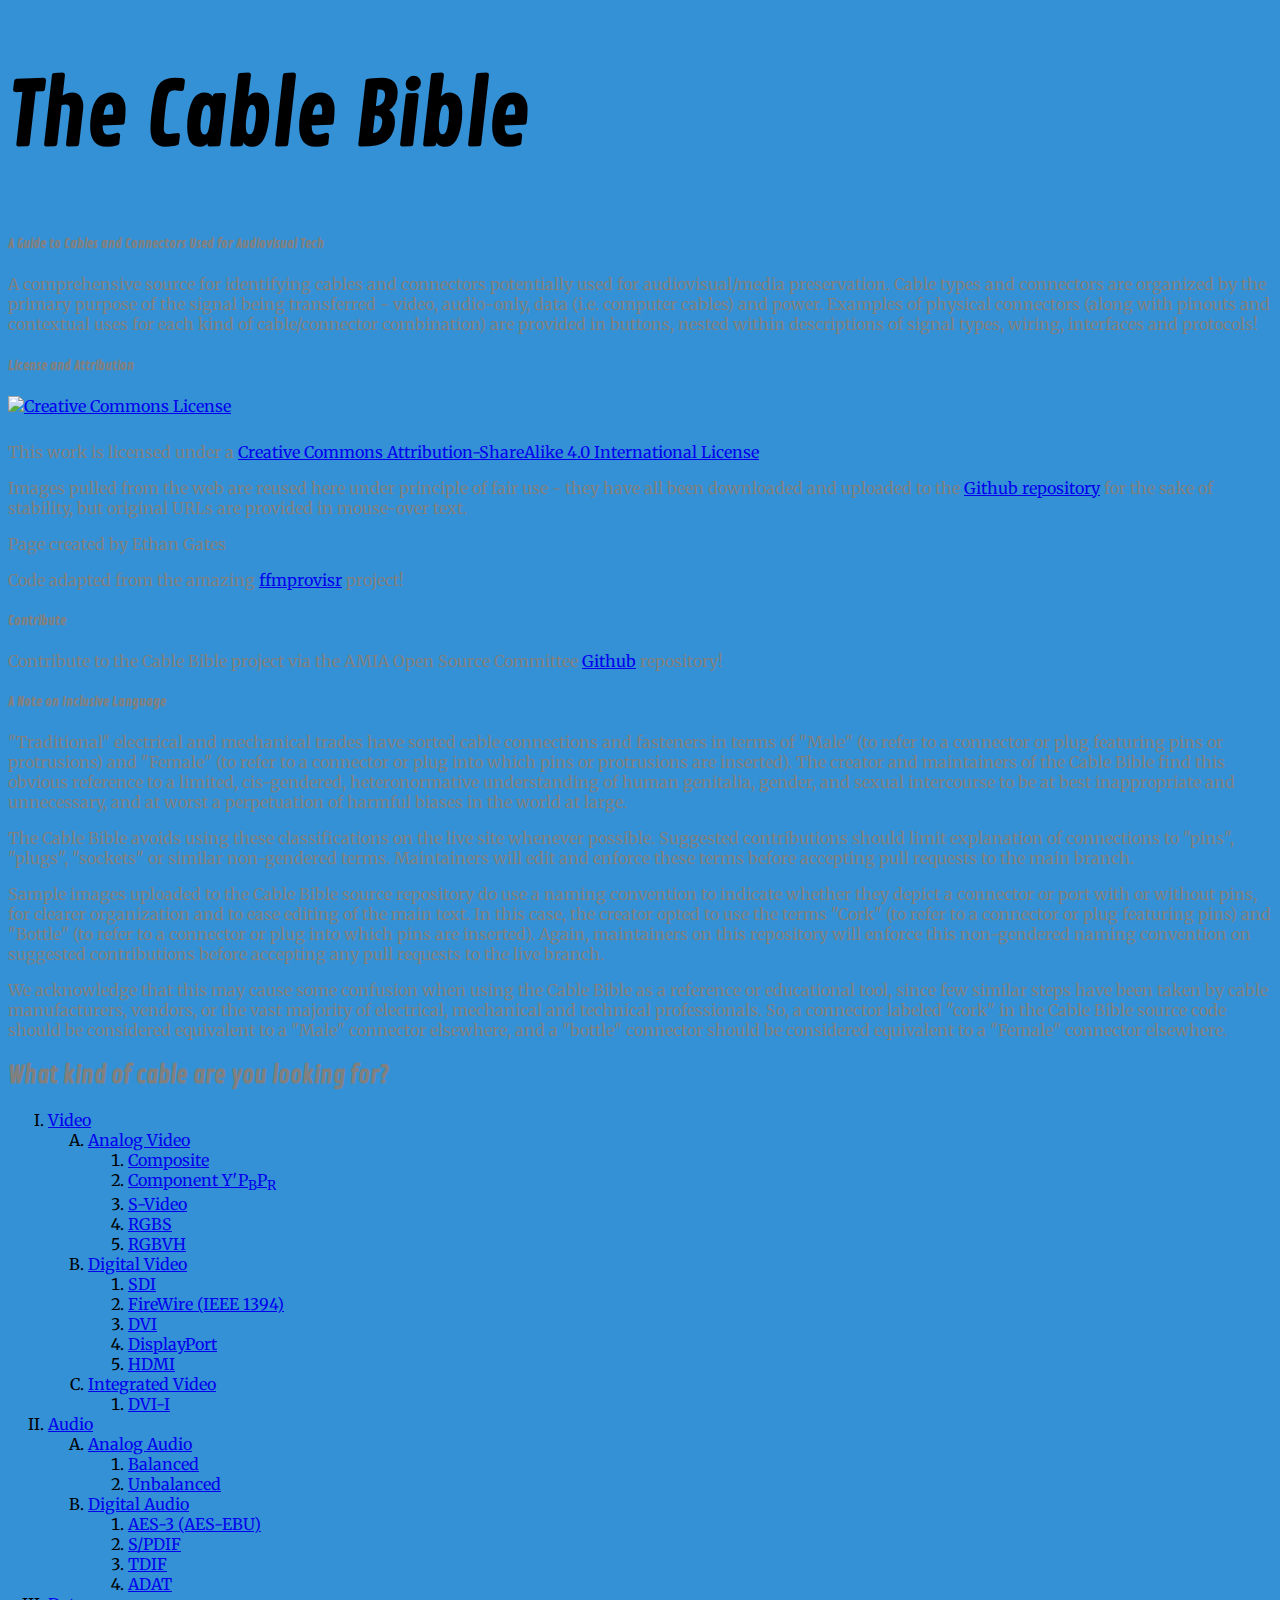
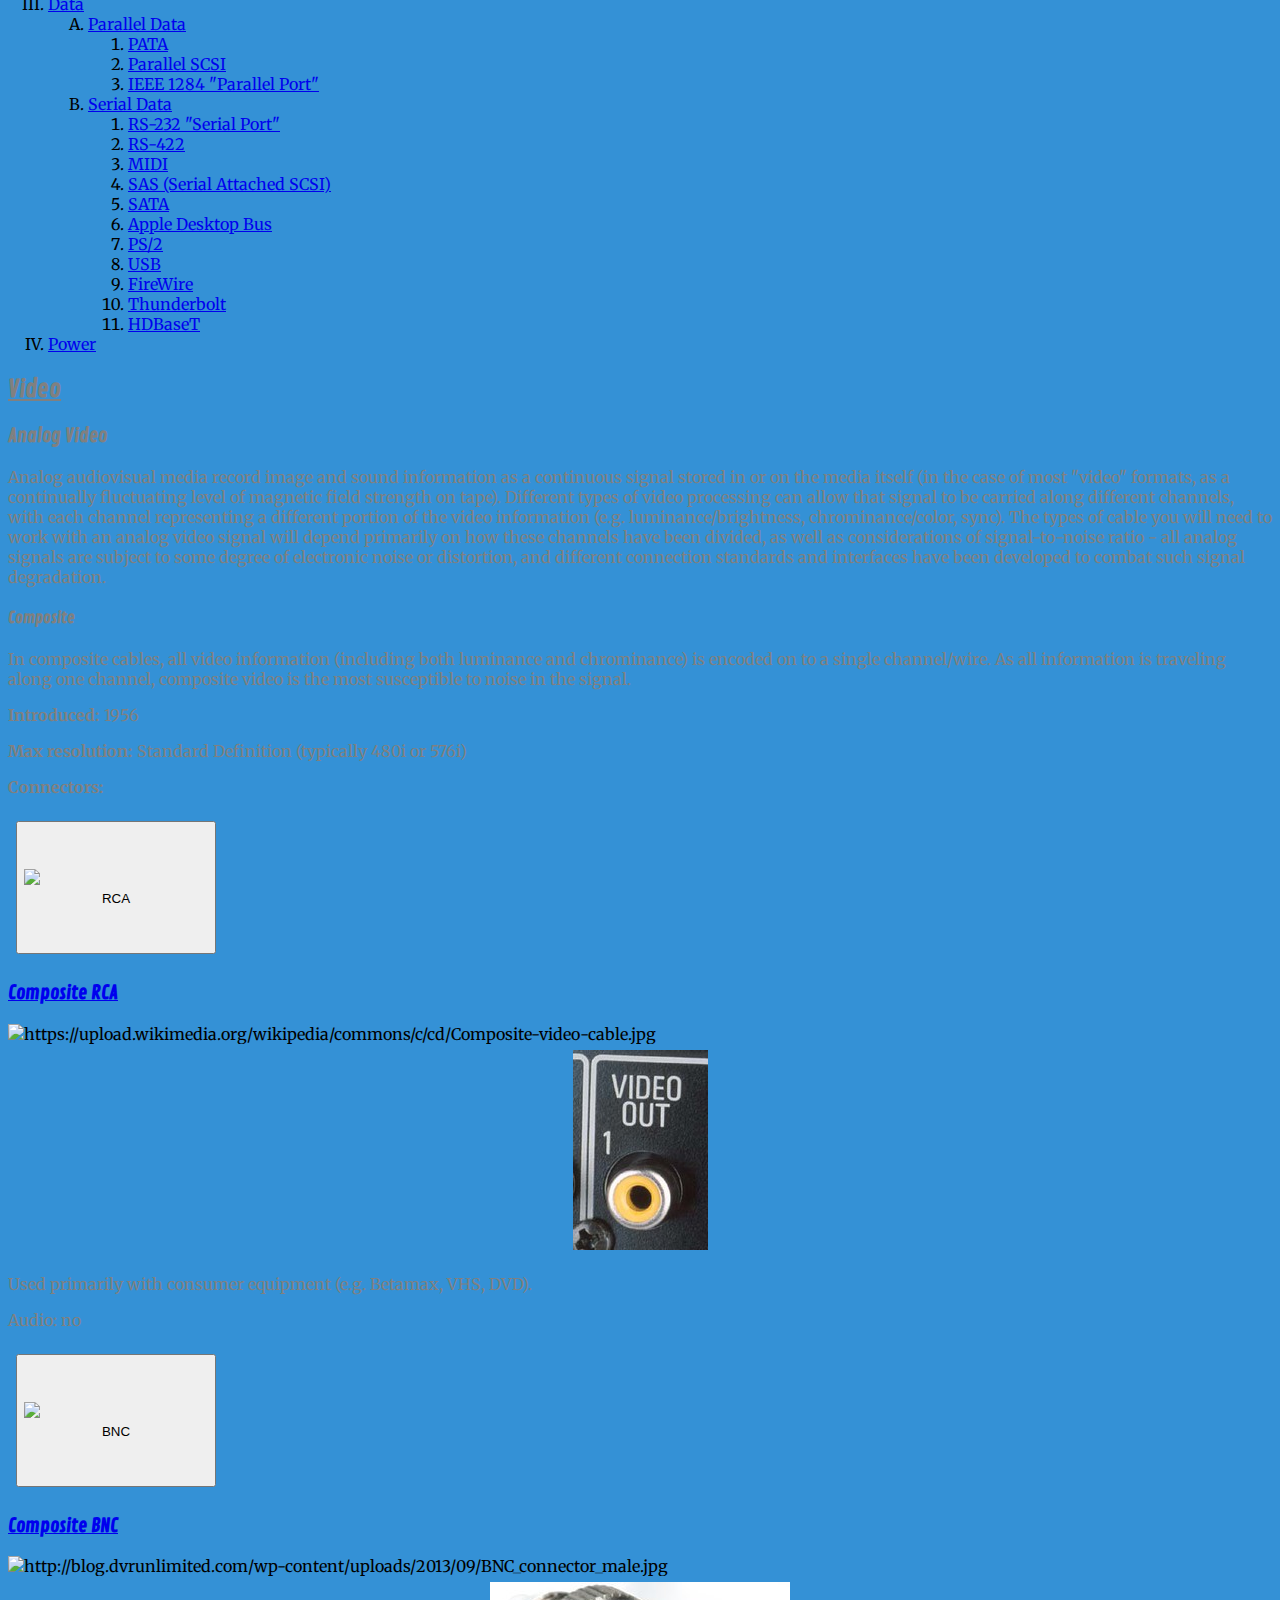
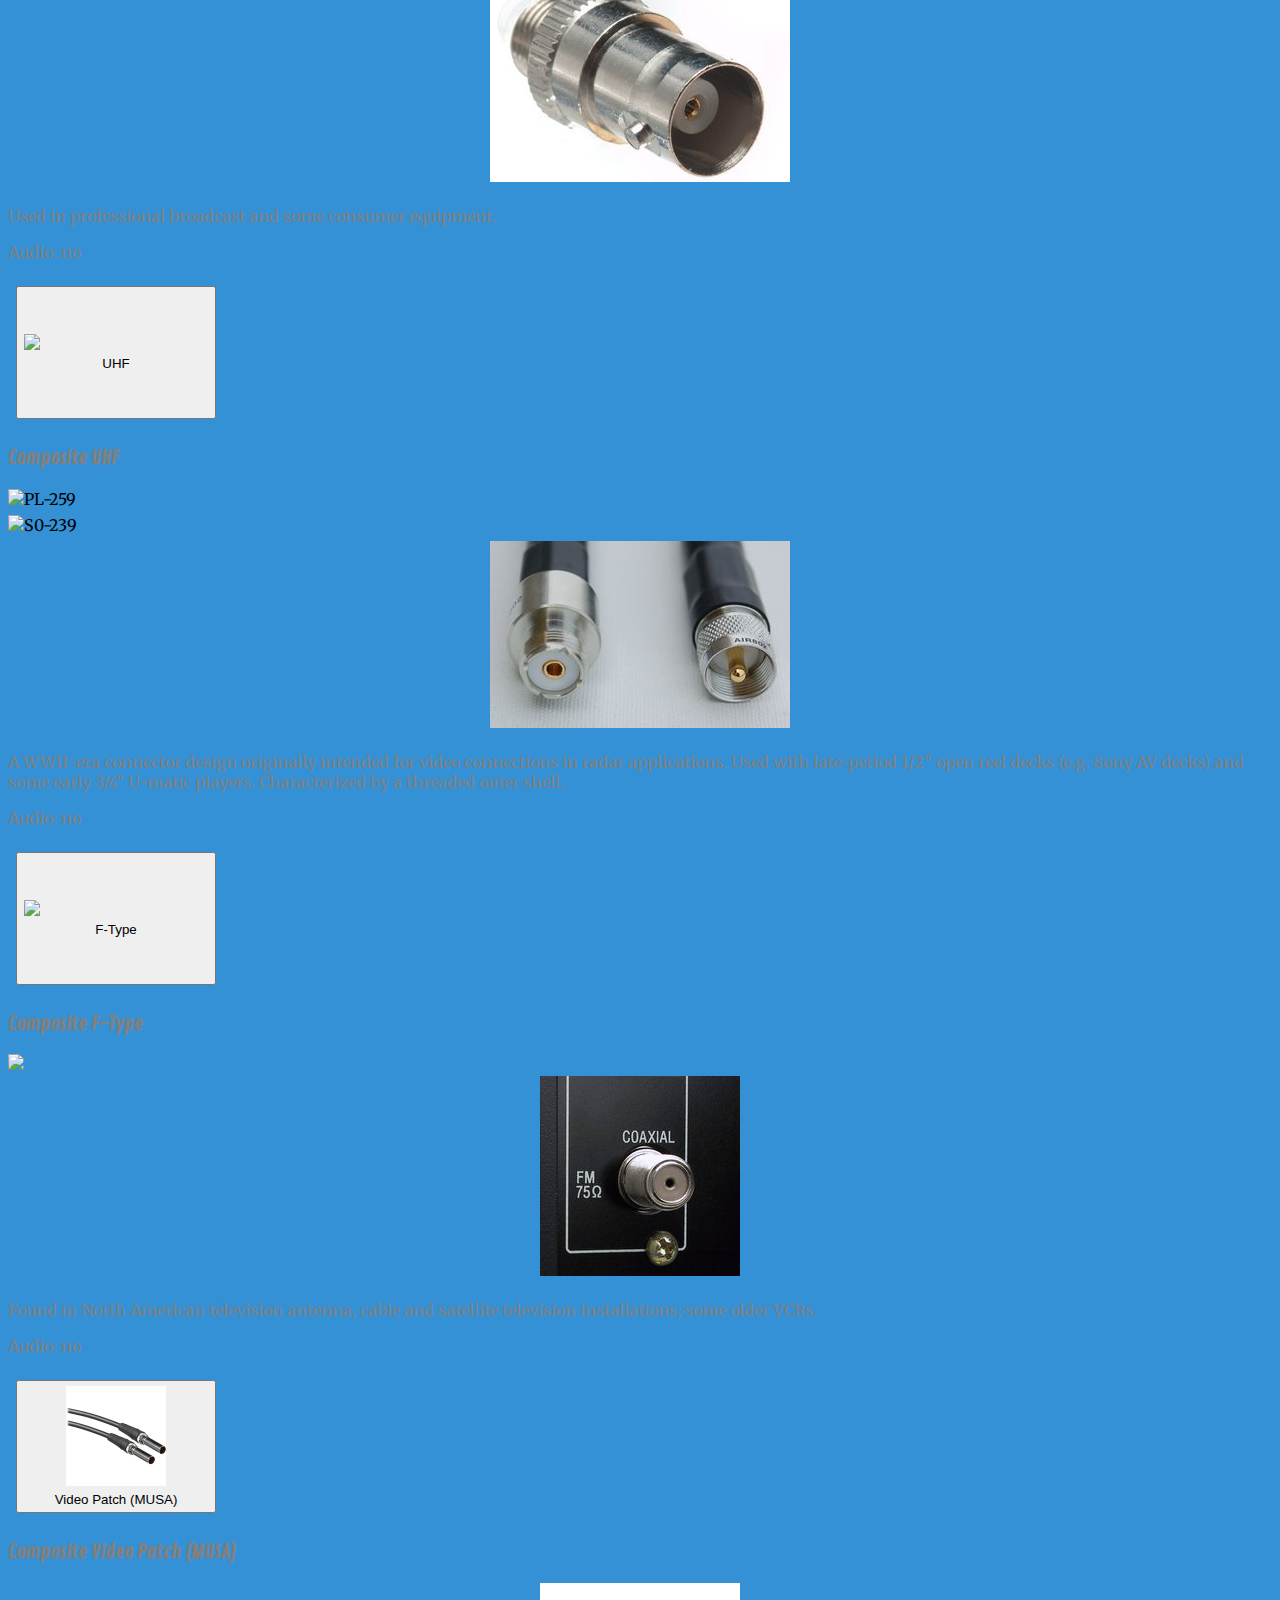
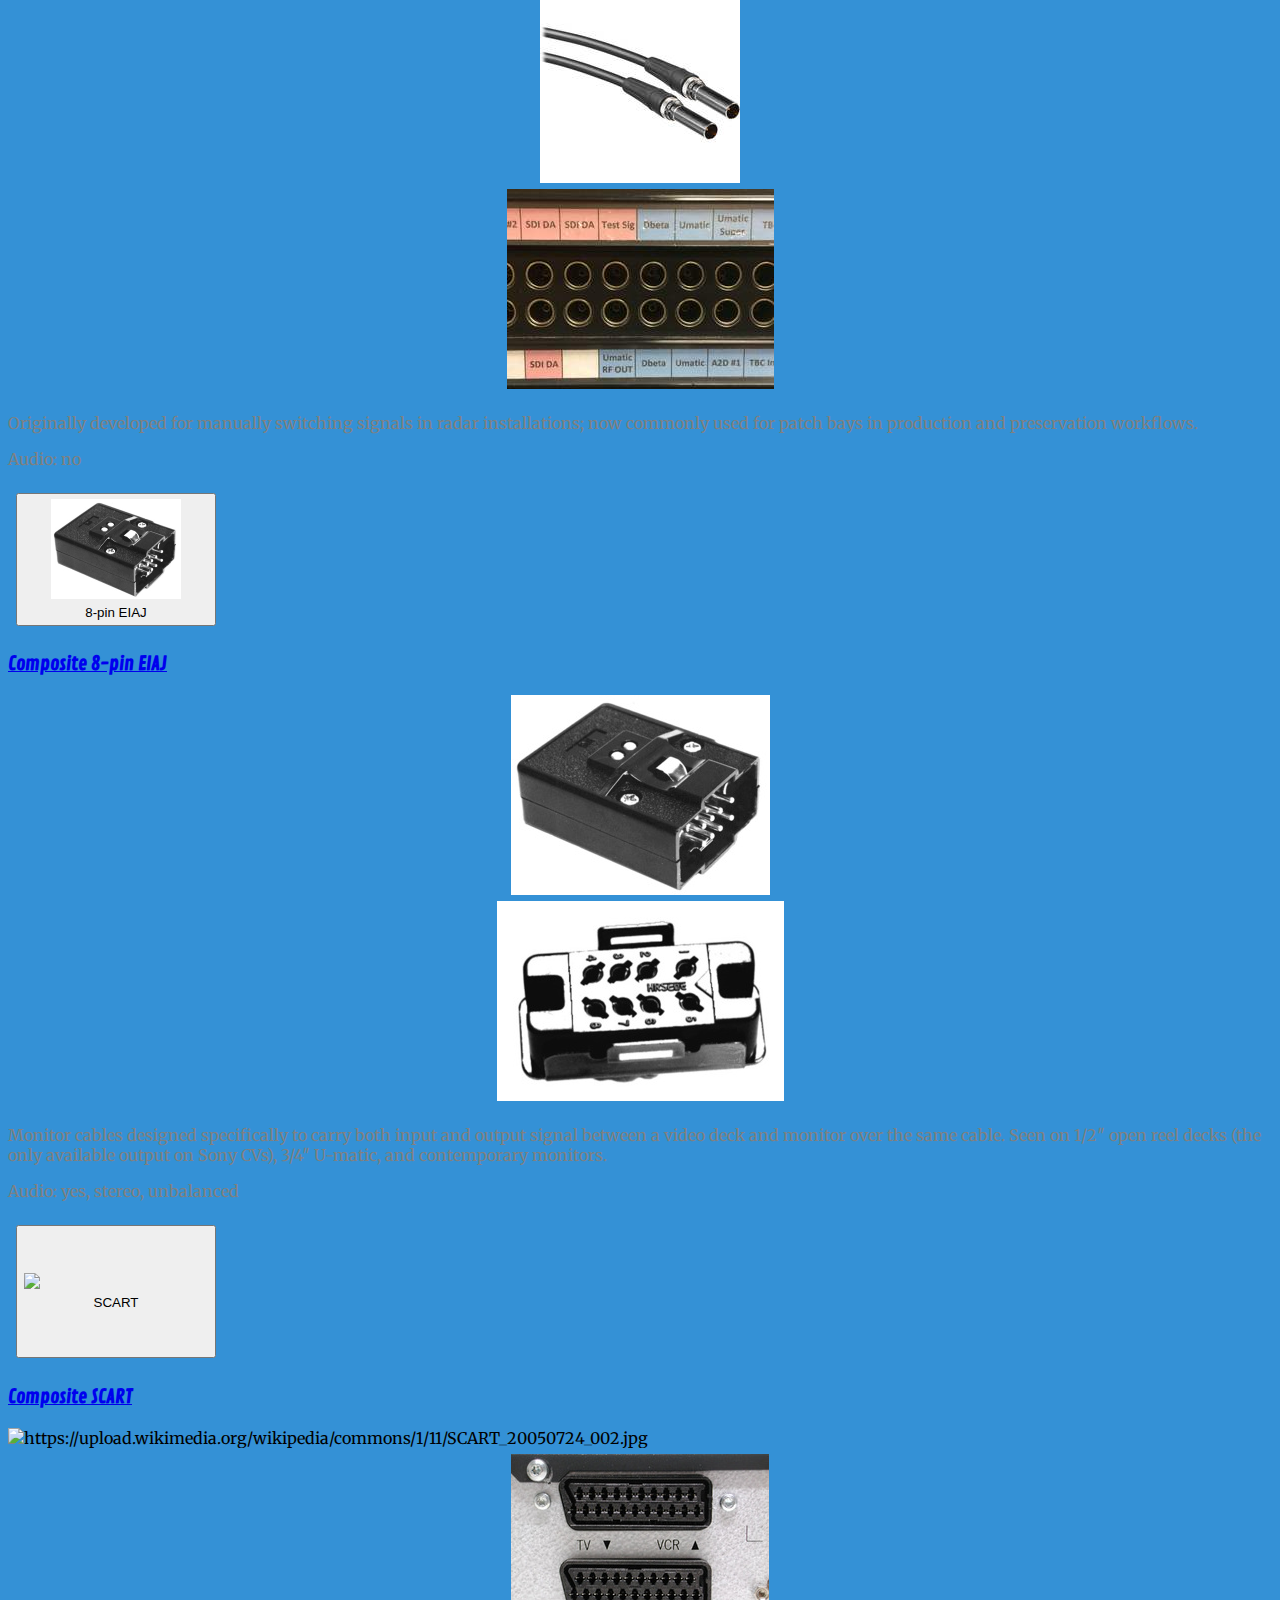
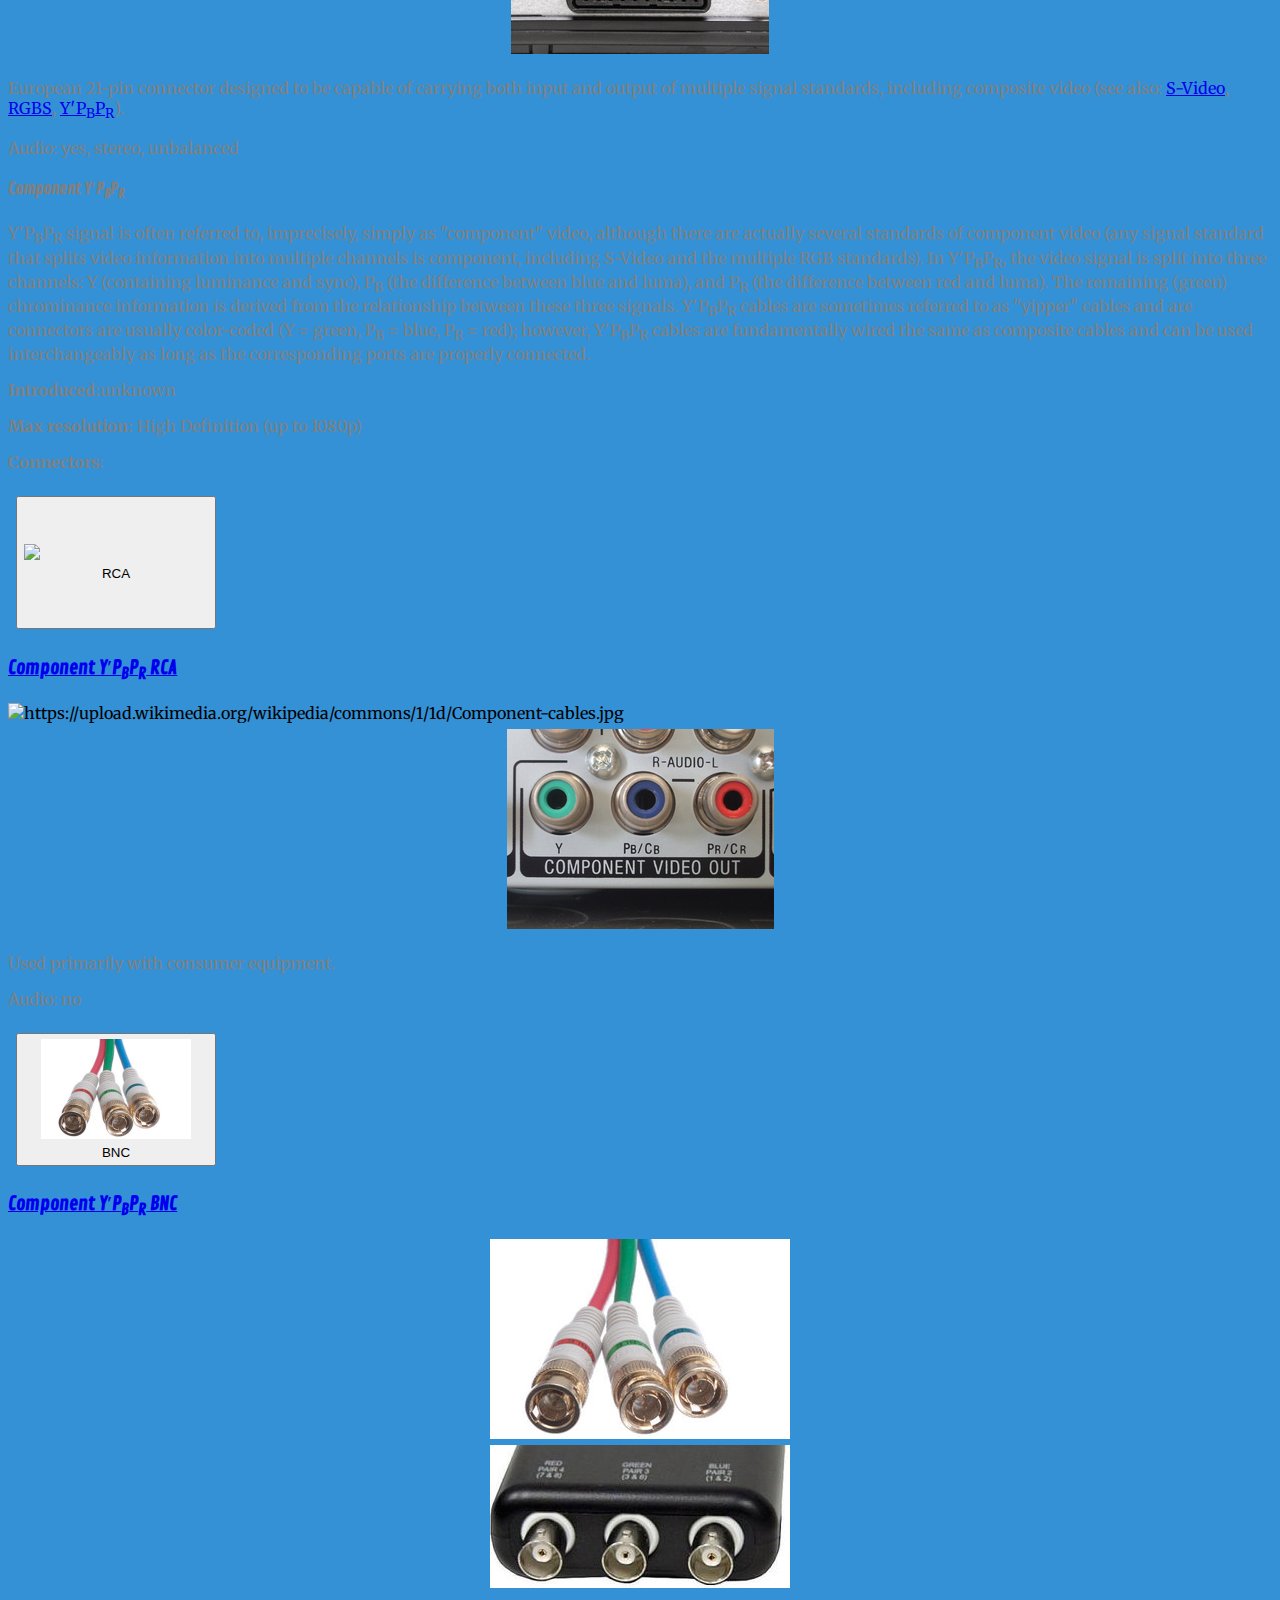
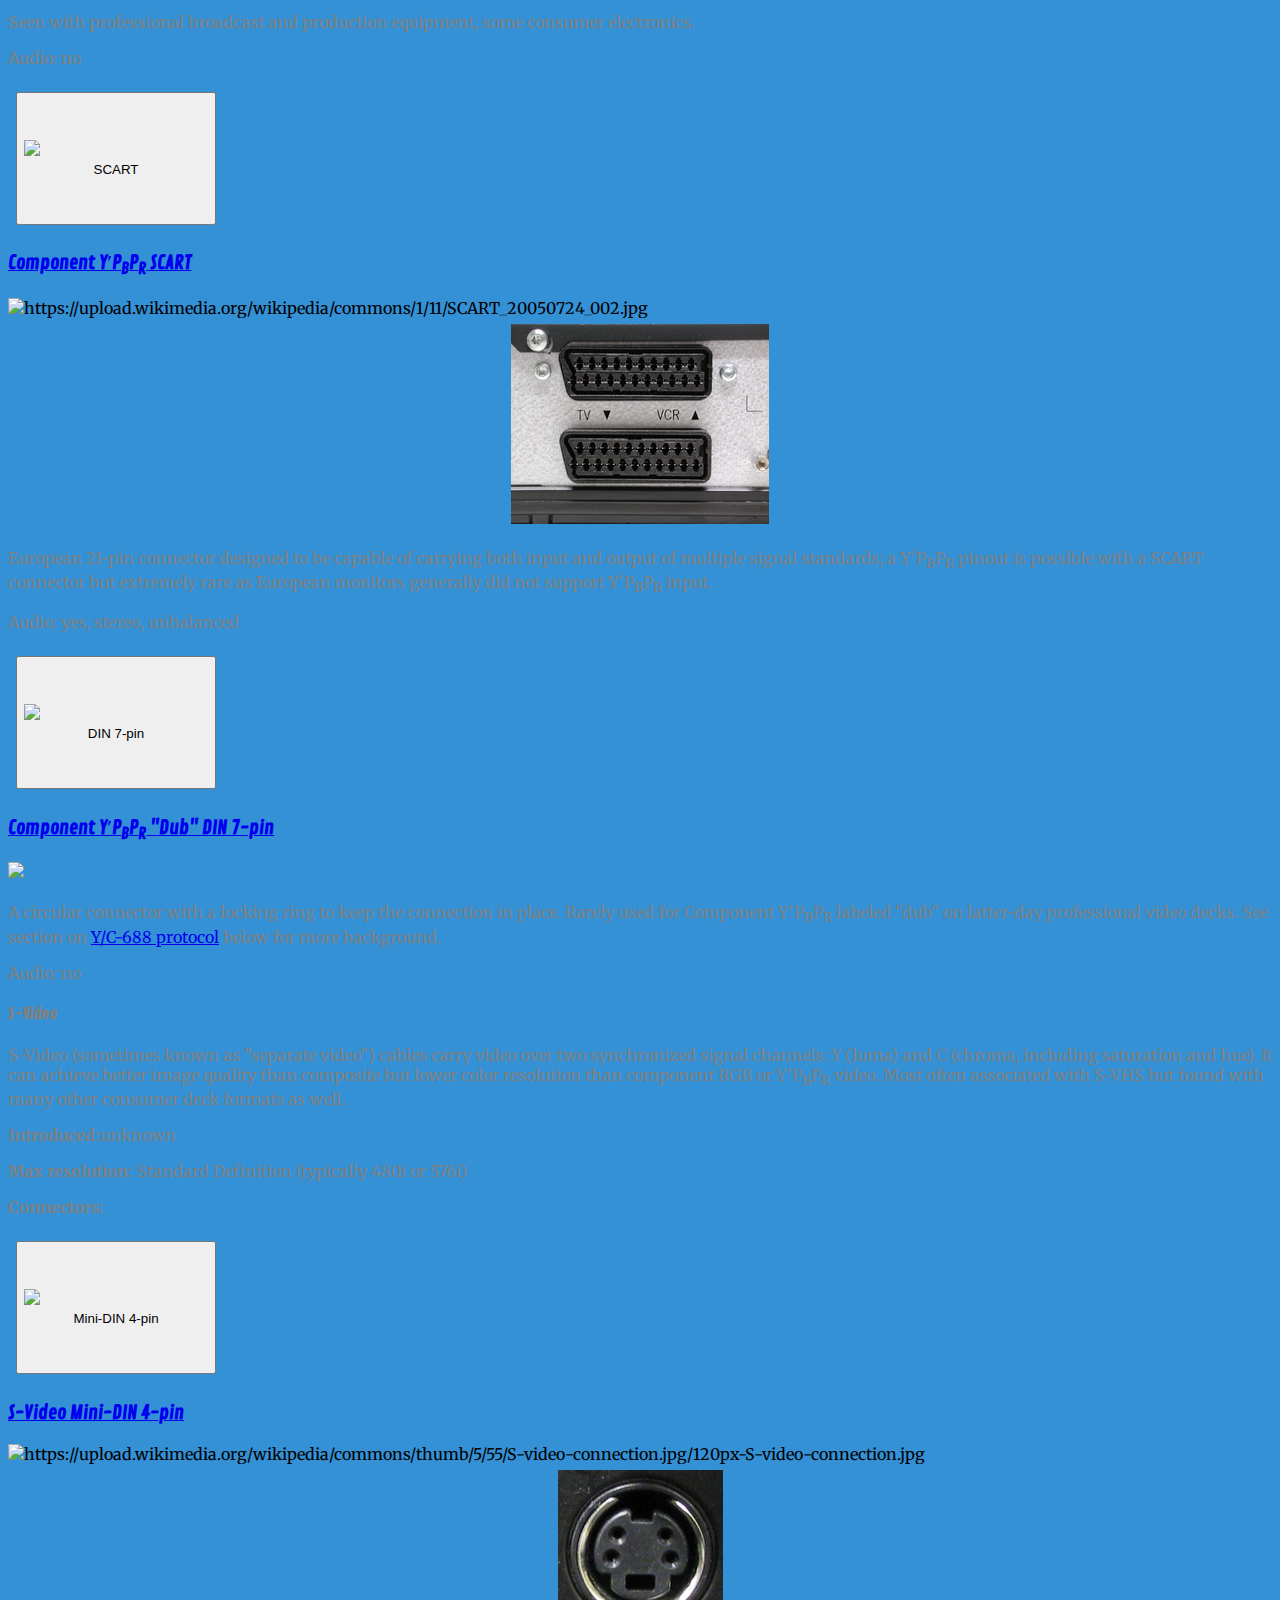
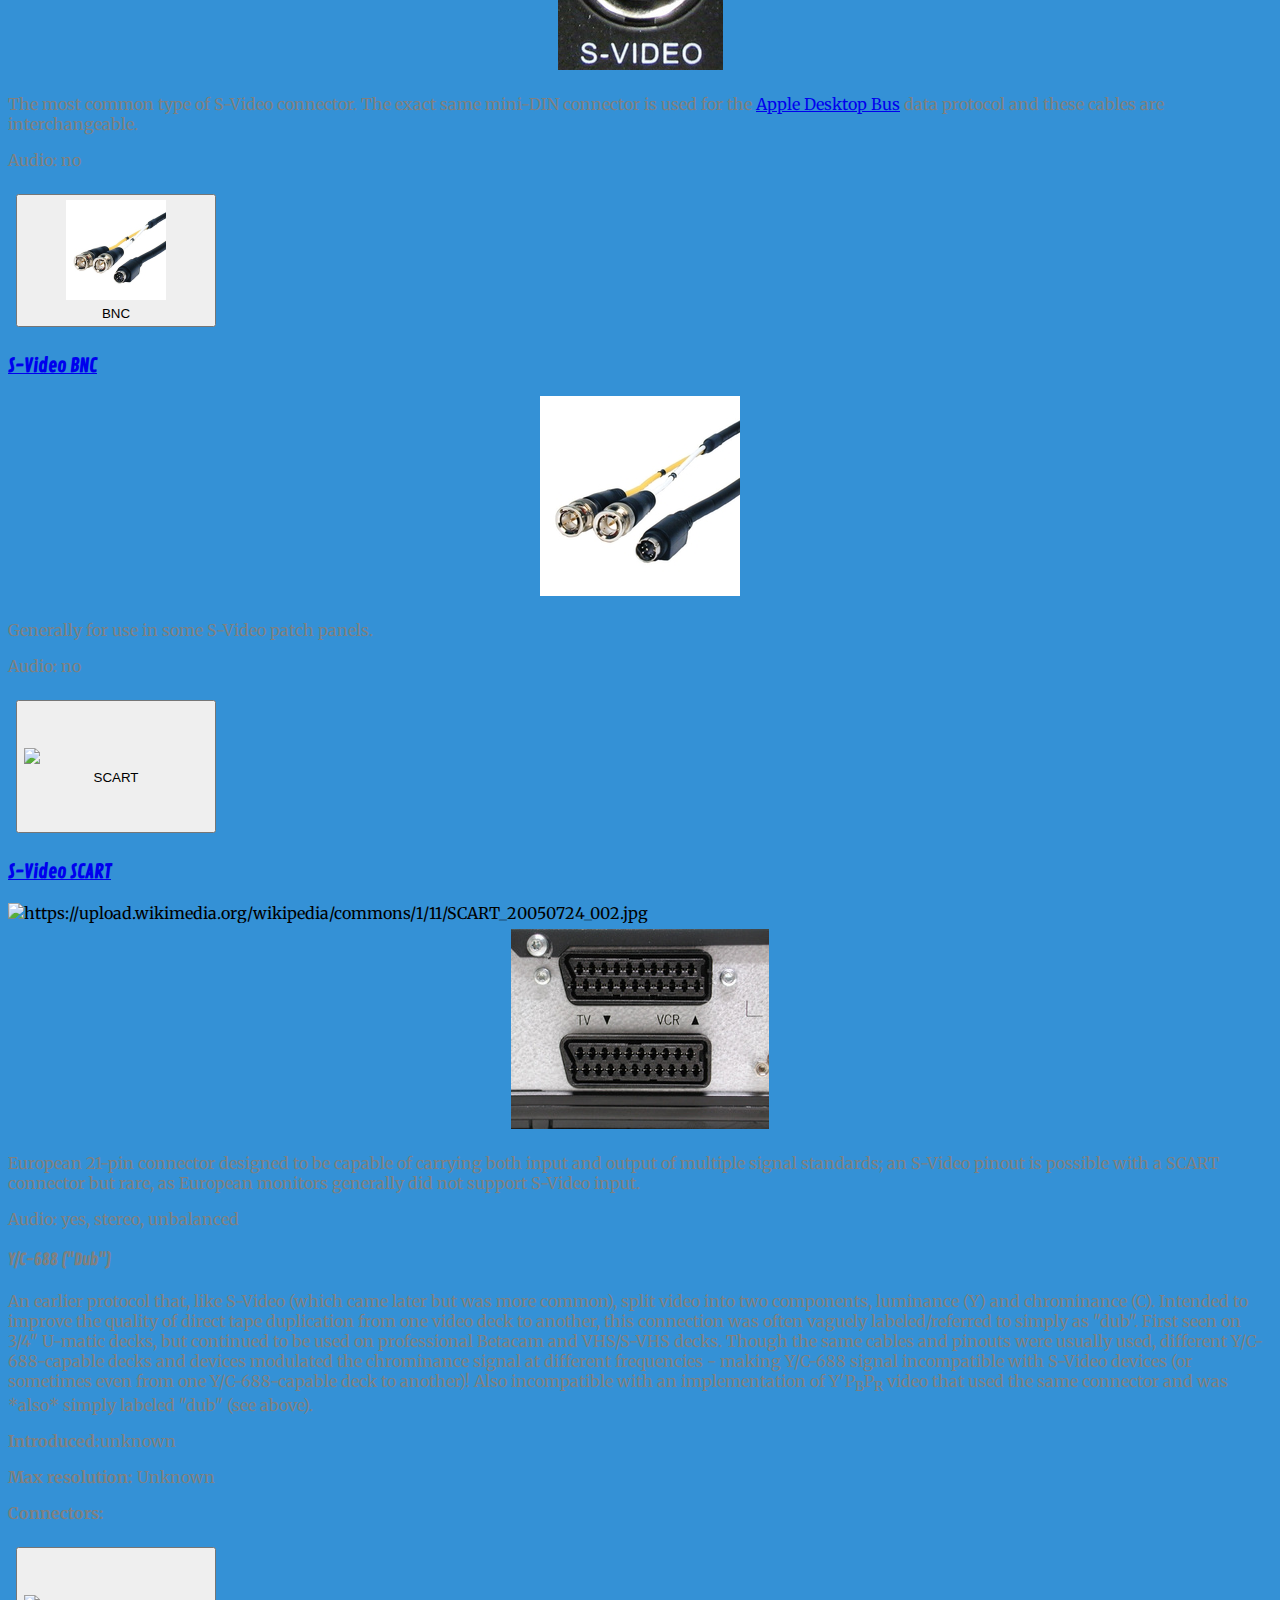
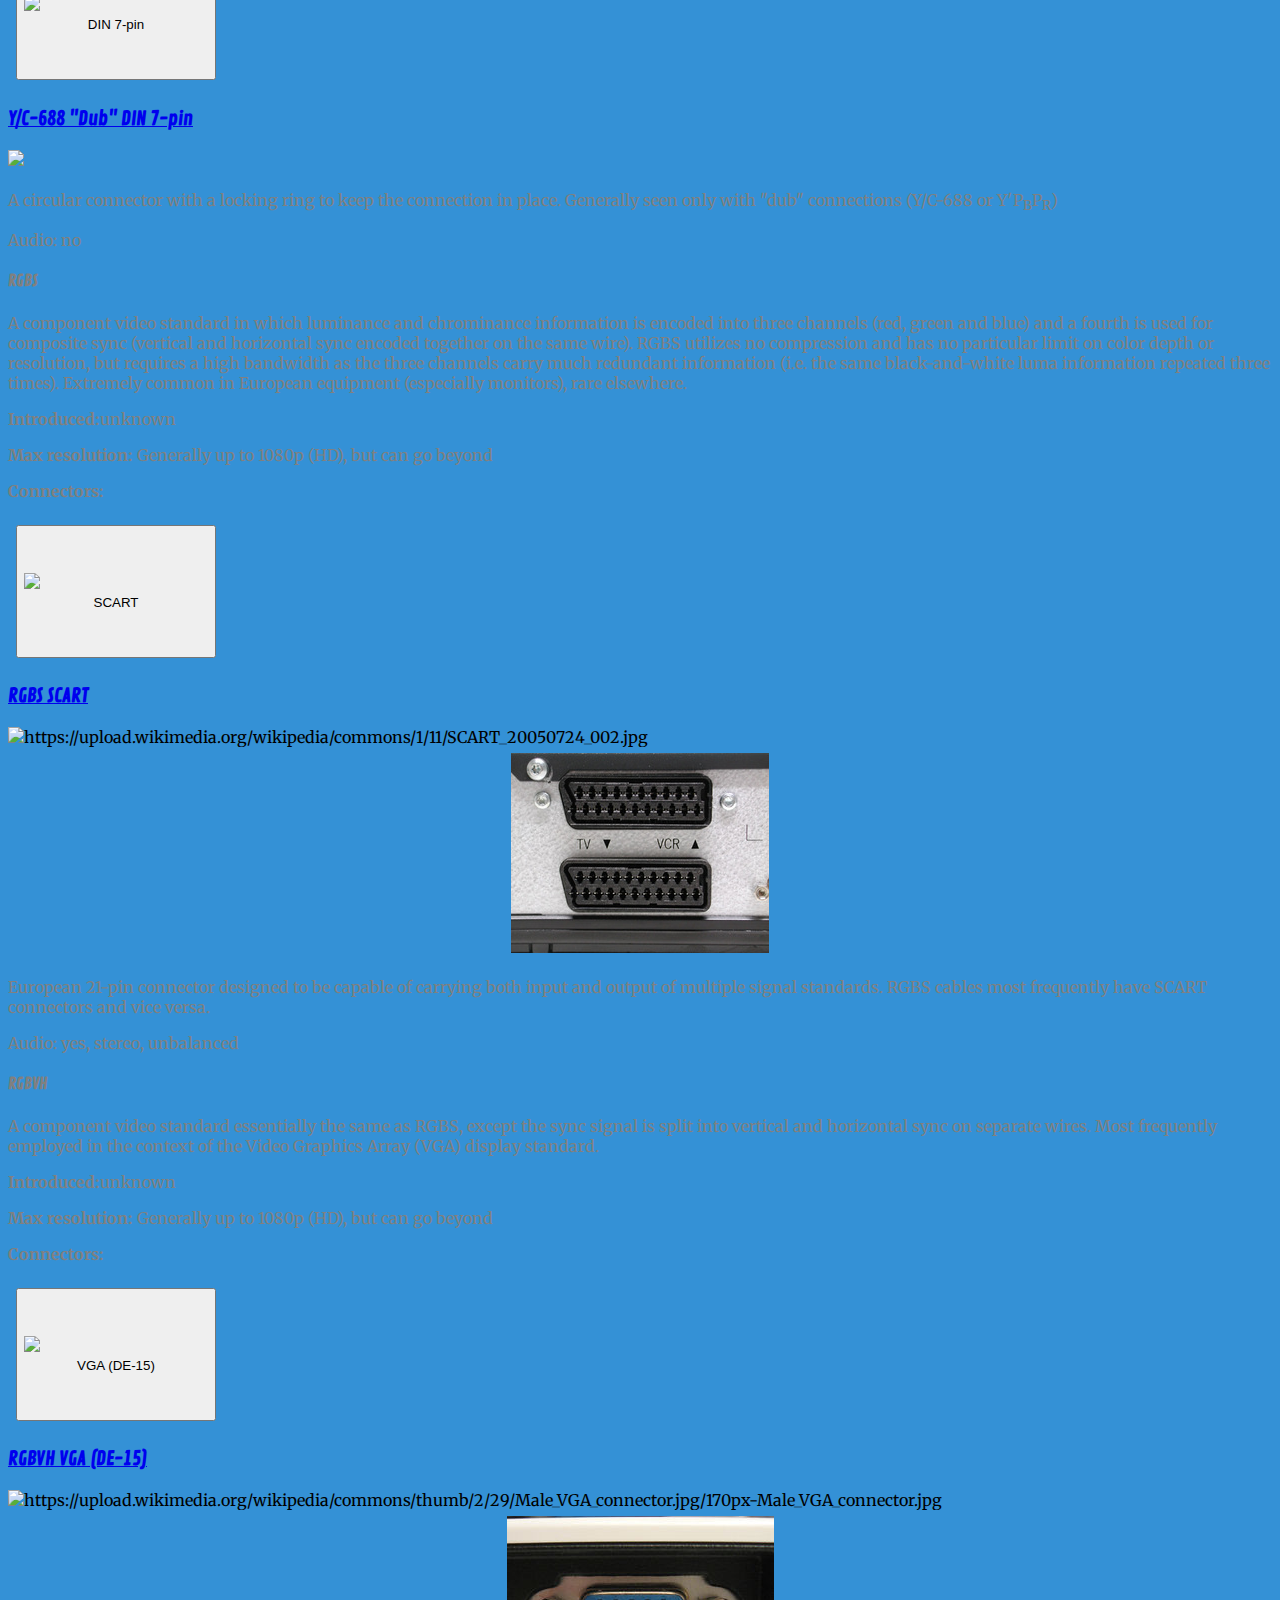
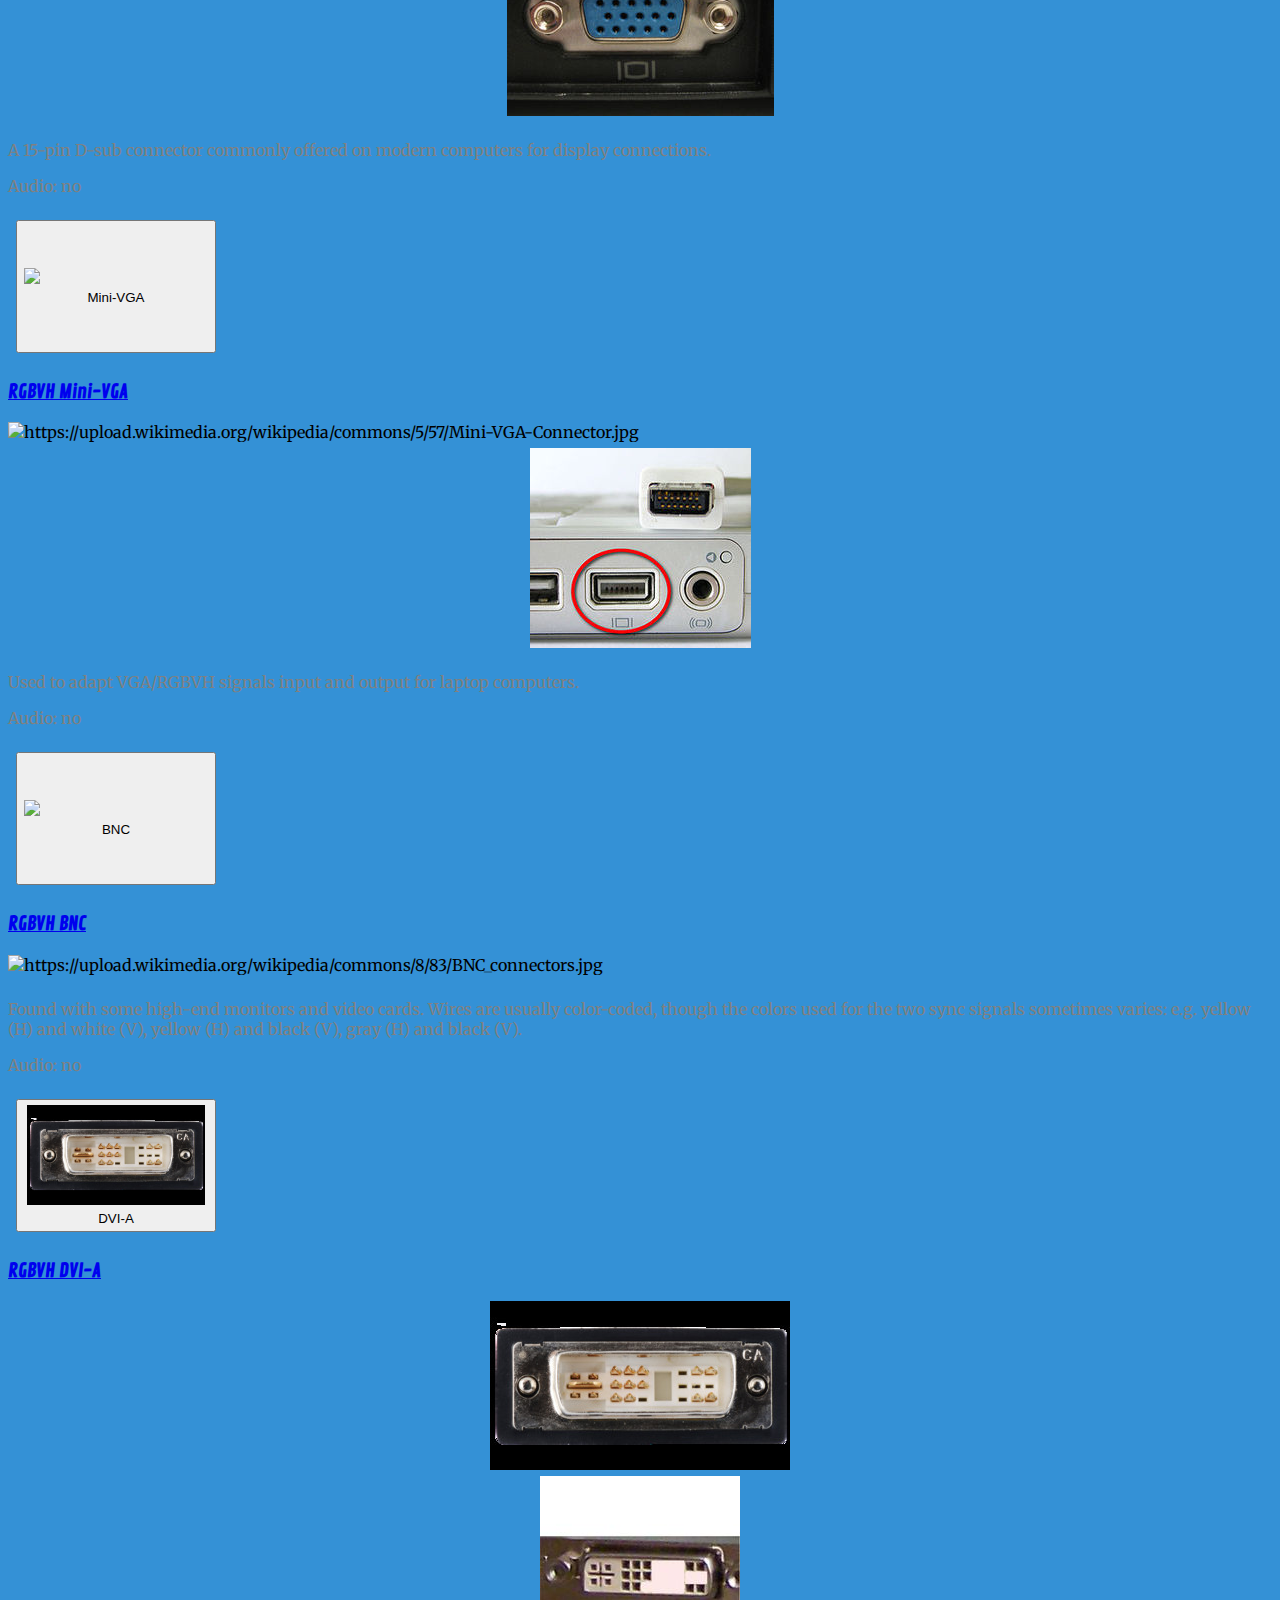
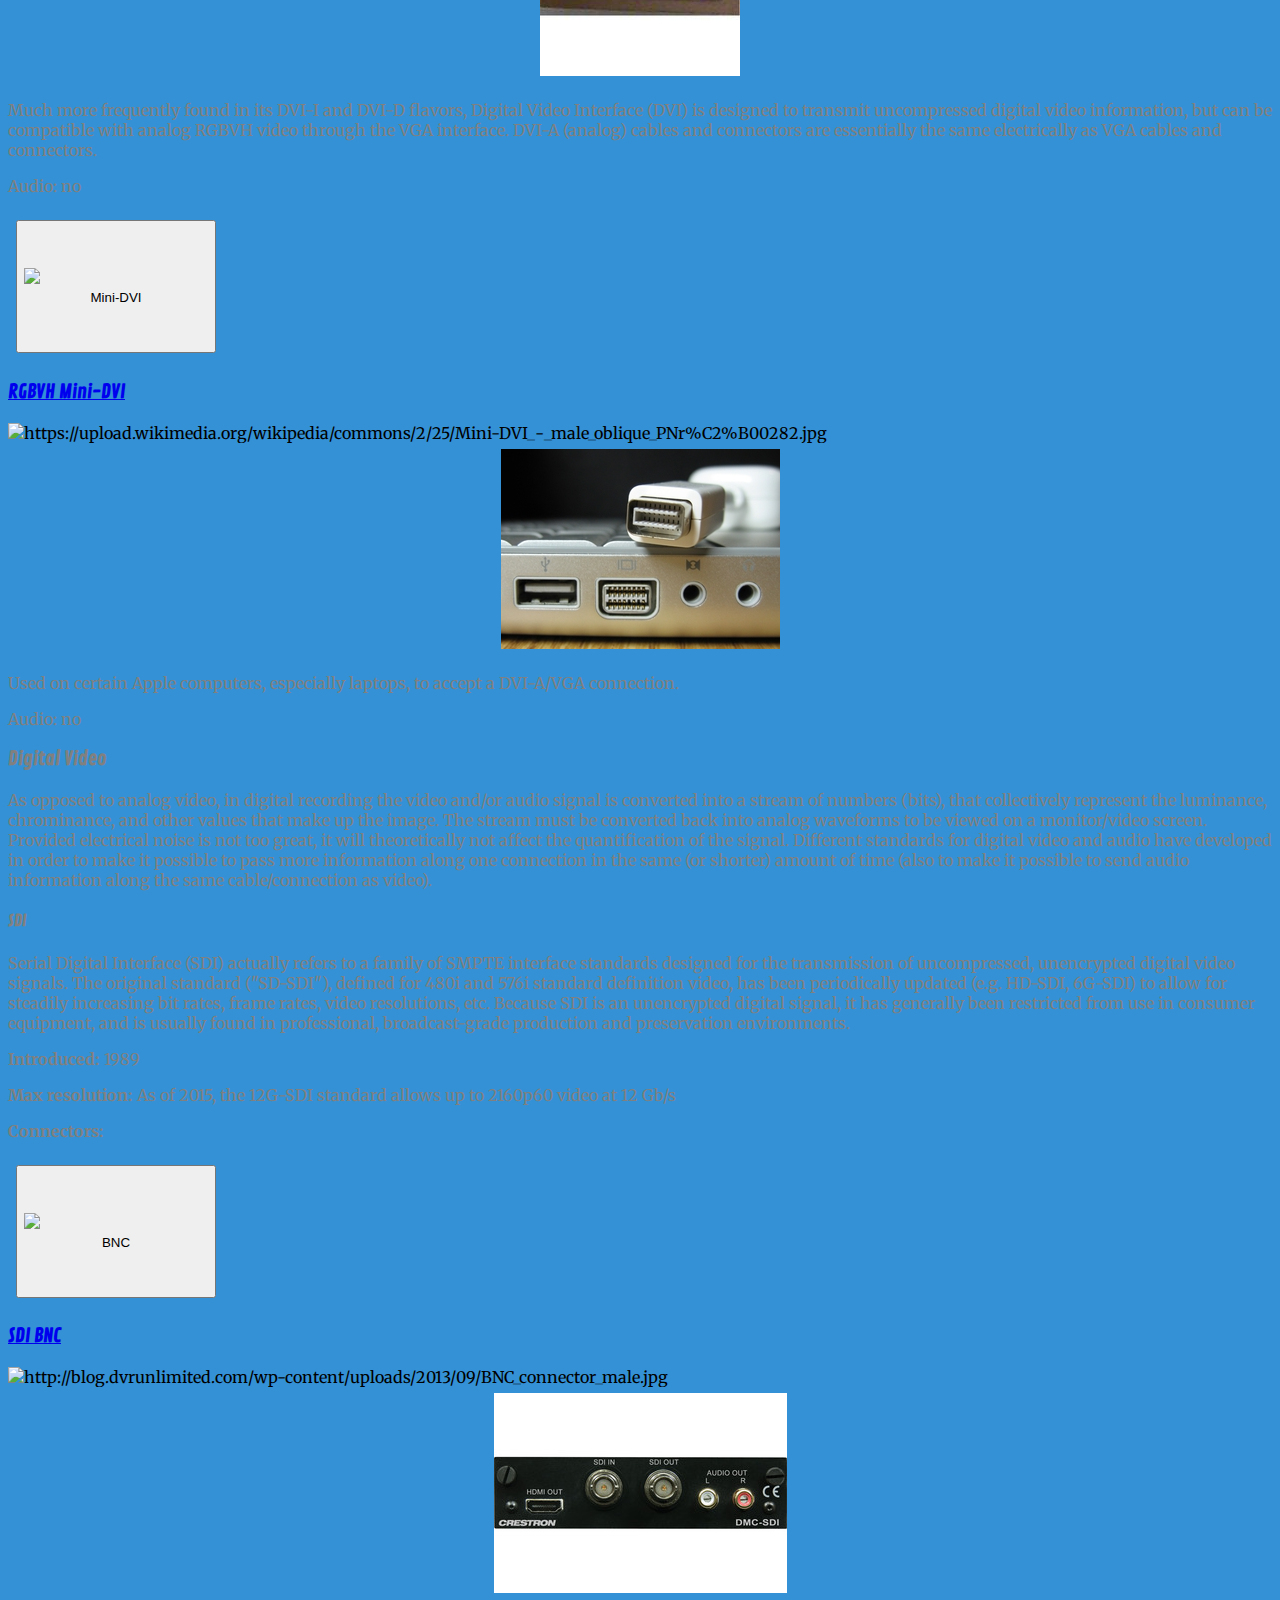
==== index.html @ 99e54fd4 "Update index.html" ====
<!DOCTYPE html>
<html lang="en">
<head>
  <title>The Cable Bible</title>
  <meta charset="utf-8">

  <link href="https://fonts.googleapis.com/css?family=Contrail+One|Merriweather" rel="stylesheet" type="text/css">
  <link rel="stylesheet" href="css/bootstrap.min.css">
  <link rel="stylesheet" href="css/css.css">

  <script src="js/jquery.min.js"></script>
  <script src="js/js.js"></script>
  <script src="js/bootstrap.min.js"></script>
</head>

<body>
<div class="container">

<div class="text-center">
  <h1>The Cable Bible</h1>
</div>


<div class="row">

<!-- sidebar -->
<div class="well col-md-3 col-md-offset-0">
  <h5>A Guide to Cables and Connectors Used for Audiovisual Tech</h5>
  <p>A comprehensive source for identifying cables and connectors potentially used for audiovisual/media preservation. Cable types and connectors are organized by the primary purpose of the signal being transferred - video, audio-only, data (i.e. computer cables) and power. Examples of physical connectors (along with pinouts and contextual uses for each kind of cable/connector combination) are provided in buttons, nested within descriptions of signal types, wiring, interfaces and protocols!</p>
  <h5>License and Attribution</h5>
  <p><a href="http://creativecommons.org/licenses/by-sa/4.0/"><img alt="Creative Commons License" src="https://i.creativecommons.org/l/by-sa/4.0/88x31.png"></a><br>This work is licensed under a <a href="http://creativecommons.org/licenses/by-sa/4.0/">Creative Commons Attribution-ShareAlike 4.0 International License</a></p>
  <p>Images pulled from the web are reused here under principle of fair use - they have all been downloaded and uploaded to the <a href="https://github.com/amiaopensource/cable-bible">Github repository</a> for the sake of stability, but original URLs are provided in mouse-over text.</p>
  <p>Page created by Ethan Gates</p>
  <p>Code adapted from the amazing <a href="https://amiaopensource.github.io/ffmprovisr/" target="_blank">ffmprovisr</a> project!</p>
  <h5>Contribute</h5>
  <p>Contribute to the Cable Bible project via the AMIA Open Source Committee <a href="https://github.com/amiaopensource/cable-bible">Github</a> repository!</p>
  <h5>A Note on Inclusive Language</h5>
  <p>"Traditional" electrical and mechanical trades have sorted cable connections and fasteners in terms of "Male" (to refer to a connector or plug featuring pins or protrusions) and "Female" (to refer to a connector or plug into which pins or protrusions are inserted). The creator and maintainers of the Cable Bible find this obvious reference to a limited, cis-gendered, heteronormative understanding of human genitalia, gender, and sexual intercourse to be at best inappropriate and unnecessary, and at worst a perpetuation of harmful biases in the world at large.</p>
  <p>The Cable Bible avoids using these classifications on the live site whenever possible. Suggested contributions should limit explanation of connections to "pins", "plugs", "sockets" or similar non-gendered terms. Maintainers will edit and enforce these terms before accepting pull requests to the main branch.</p>
  <p>Sample images uploaded to the Cable Bible source repository do use a naming convention to indicate whether they depict a connector or port with or without pins, for clearer organization and to ease editing of the main text. In this case, the creator opted to use the terms "Cork" (to refer to a connector or plug featuring pins) and "Bottle" (to refer to a connector or plug into which pins are inserted). Again, maintainers on this repository will enforce this non-gendered naming convention on suggested contributions before accepting any pull requests to the live branch.</p>
  <p>We acknowledge that this may cause some confusion when using the Cable Bible as a reference or educational tool, since few similar steps have been taken by cable manufacturers, vendors, or the vast majority of electrical, mechanical and technical professionals. So, a connector labeled "cork" in the Cable Bible source code should be considered equivalent to a "Male" connector elsewhere, and a "bottle" connector should be considered equivalent to a "Female" connector elsewhere.</p>
</div>

<div class="well col-md-8 col-md-offset-0">

<!-- TABLE OF CONTENTS -->
<div class="well" id="table_of_contents">
  <h2>What kind of cable are you looking for?</h2>
  <ol type="I">
    <li><a href="#video">Video</a>
      <ol type="A">
        <li><a href="#analog_video">Analog Video</a>
          <ol type="1">
            <li><a href="#composite">Composite</a></li>
            <li><a href="#component_ypbpr">Component Y′P<sub>B</sub>P<sub>R</sub></a></li>
            <li><a href="#s-video">S-Video</a></li>
            <li><a href="#rgbs">RGBS</a></li>
            <li><a href="#rgbvh">RGBVH</a></li>
          </ol>
        </li>
        <li><a href="#digital_video">Digital Video</a>
          <ol type="1">
            <li><a href="#sdi">SDI</a></li>
            <li><a href="#firewire_video">FireWire (IEEE 1394)</a></li>
            <li><a href="#dvi">DVI</a></li>
            <li><a href="#displayport">DisplayPort</a></li>
            <li><a href="#hdmi">HDMI</a></li>
          </ol>
        </li>
        <li><a href="#integrated_video">Integrated Video</a>
          <ol type="1">
            <li><a href="#dvi-i">DVI-I</a></li>
          </ol>
        </li>
      </ol>
    </li>
    <li><a href="#audio">Audio</a>
      <ol type="A">
        <li><a href="#analog_audio">Analog Audio</a>
          <ol type="1">
            <li><a href="#balanced_analog">Balanced</a></li>
            <li><a href="#unbalanced_analog">Unbalanced</a></li>
          </ol>
        </li>
        <li><a href="#digital_audio">Digital Audio</a>
          <ol type="1">
            <li><a href="#aes-3">AES-3 (AES-EBU)</a></li>
            <li><a href="#spdif">S/PDIF</a></li>
            <li><a href="#tdif">TDIF</a></li>
            <li><a href="#adat">ADAT</a></li>
          </ol>
        </li>
      </ol>
    </li>
    <li><a href="#data">Data</a>
      <ol type="A">
        <li><a href="#parallel_data">Parallel Data</a>
          <ol type="1">
            <li><a href="#pata">PATA</a></li>
            <li><a href="#parallel_scsi">Parallel SCSI</a></li>
            <li><a href="#parallel_port">IEEE 1284 "Parallel Port"</a></li>
          </ol>
        </li>
        <li><a href="#serial_data">Serial Data</a>
          <ol type="1">
            <li><a href="#rs-232">RS-232 "Serial Port"</a></li>
            <li><a href="#rs-422">RS-422</a></li>
            <li><a href="#midi">MIDI</a></li>
            <li><a href="#sas">SAS (Serial Attached SCSI)</a></li>
            <li><a href="#sata">SATA</a></li>
            <li><a href="#apple_desktop_bus">Apple Desktop Bus</a></li>
            <li><a href="#ps2">PS/2</a></li>
            <li><a href="#usb">USB</a></li>
            <li><a href="#firewire_data">FireWire</a></li>
            <li><a href="#thunderbolt">Thunderbolt</a></li>
            <li><a href="#hdbaset">HDBaseT</a></li>
          </ol>
        </li>
      </ol>
    </li>
    <li><a href="#power">Power</a></li>
  </ol>
</div>

<!-- start Video cables -->
<div class="well">
  <h2 id="video"><u>Video</u></h2>

<!-- start Analog Video cables -->
<div class="well">
  <h3 id="analog_video">Analog Video</h3>
  <p>Analog audiovisual media record image and sound information as a continuous signal stored in or on the media itself (in the case of most "video" formats, as a continually fluctuating level of magnetic field strength on tape). Different types of video processing can allow that signal to be carried along different channels, with each channel representing a different portion of the video information (e.g. luminance/brightness, chrominance/color, sync). The types of cable you will need to work with an analog video signal will depend primarily on how these channels have been divided, as well as considerations of signal-to-noise ratio - all analog signals are subject to some degree of electronic noise or distortion, and different connection standards and interfaces have been developed to combat such signal degradation.</p>

<!-- start Composite protocol cables -->
<div class="well">
  <h4 id="composite">Composite</h4>
  <p>In composite cables, all video information (including both luminance and chrominance) is encoded on to a single channel/wire. As all information is traveling along one channel, composite video is the most susceptible to noise in the signal.</p>
  <p><b>Introduced:</b> 1956</p>
  <p><b>Max resolution:</b> Standard Definition (typically 480i or 576i)</p>
  <p><b>Connectors:</b></p>

<!-- Composite RCA -->
<span data-toggle="modal" data-target="#composite_RCA"><button type="button" class="btn btn-default"><img src="images/Video/composite_RCA_cork.jpg" class="img-responsive" style="max-height:100px; width:auto;">RCA</button></span>
<div id="composite_RCA" class="modal fade" tabindex="-1" role="dialog">
  <div class="modal-dialog modal-lg">
    <div class="modal-content">
      <div class="well">
        <h3><a href="pinouts.html#rca">Composite RCA</a></h3>
        <div class="sample-image">
          <img src="images/Video/composite_RCA_cork.jpg" data-toggle="tooltip" data-placement="bottom" title="https://upload.wikimedia.org/wikipedia/commons/c/cd/Composite-video-cable.jpg">
          <img src="images/Video/composite_rca_bottle.jpg" data-toggle="tooltip" data-placement="bottom" title="http://www.doom9.org/capture/images/CompositeJack.jpeg">
        </div>
        <p>Used primarily with consumer equipment (e.g. Betamax, VHS, DVD).</p>
        <p>Audio: no</p>
      </div>
    </div>
  </div>
</div>
<!-- end Composite RCA -->

<!-- Composite BNC -->
<span data-toggle="modal" data-target="#composite_BNC"><button type="button" class="btn btn-default"><img src="images/Video/BNC_cork.jpg" class="img-responsive" style="max-height:100px; width:auto;">BNC</button></span>
<div id="composite_BNC" class="modal fade" tabindex="-1" role="dialog">
  <div class="modal-dialog modal-lg">
    <div class="modal-content">
      <div class="well">
        <h3><a href="pinouts.html#bnc">Composite BNC</a></h3>
        <div class="sample-image">
          <img src="images/Video/BNC_cork.jpg" data-toggle="tooltip" data-placement="bottom" title="http://blog.dvrunlimited.com/wp-content/uploads/2013/09/BNC_connector_male.jpg">
          <img src="images/Video/composite_bnc_bottle.jpg" data-toggle="tooltip" data-placement="bottom" title="http://s3.showmecables.com/images/catalog/product/FME-Female-to-BNC-Female-Adaptor.jpg">
        </div>
        <p>Used in professional broadcast and some consumer equipment.</p>
        <p>Audio: no</p>
      </div>
    </div>
  </div>
</div>
<!-- end Composite BNC -->

<!-- Composite UHF -->
<span data-toggle="modal" data-target="#composite_UHF"><button type="button" class="btn btn-default"><img src="images/Video/composite_uhf_cork-PL259.JPG" class="img-responsive" style="max-height:100px; width:auto;">UHF</button></span>
<div id="composite_UHF" class="modal fade" tabindex="-1" role="dialog">
  <div class="modal-dialog modal-lg">
    <div class="modal-content">
      <div class="well">
        <h3>Composite UHF</h3>
        <div class="sample-image">
           <img src="images/Video/composite_uhf_cork-PL259.JPG" data-toggle="tooltip" data-placement="bottom" title="PL-259">
          <img src="images/Video/composite_uhf_bottle-SO239.JPG" data-toggle="tooltip" data-placement="bottom" title="S0-239">
          <img src="images/Video/composite_uhf_bottle.jpg" data-toggle="tooltip" data-placement="bottom" title="http://ecx.images-amazon.com/images/I/41QIUVFJkbL.jpg">
        </div>
        <p>A WWII-era connector design originally intended for video connections in radar applications. Used with late-period 1/2″ open reel decks (e.g. Sony AV decks) and some early 3/4″ U-matic players. Characterized by a threaded outer shell.</p>
        <p>Audio: no</p>
      </div>
    </div>
  </div>
</div>
<!--end Composite UHF -->

<!-- Composite F-Type -->
<span data-toggle="modal" data-target="#composite_F-type"><button type="button" class="btn btn-default"><img src="images/Video/composite_F-type_cork.jpg" class="img-responsive" style="max-height:100px; width:auto;">F-Type</button></span>
<div id="composite_F-type" class="modal fade" tabindex="-1" role="dialog">
  <div class="modal-dialog modal-lg">
    <div class="modal-content">
      <div class="well">
        <h3>Composite F-Type</h3>
        <div class="sample-image">
          <img src="images/Video/composite_F-type_cork.jpg" data-toggle="tooltip" data-placement="bottom">
          <img src="images/Video/composite_f-type_bottle.jpg" data-toggle="tooltip" data-placement="bottom" title="http://www.cutcabletoday.com/wp-content/uploads/2015/03/coax-jack.jpg">
        </div>
        <p>Found in North American television antenna, cable and satellite television installations; some older VCRs.</p>
        <p>Audio: no</p>
      </div>
    </div>
  </div>
</div>
<!-- end Composite F-Type -->

<!-- Composite Video Patch (MUSA) -->
<span data-toggle="modal" data-target="#composite_video-patch"><button type="button" class="btn btn-default"><img src="images/Video/composite_video-patch_cork.jpg" class="img-responsive" style="max-height:100px; width:auto;">Video Patch (MUSA)</button></span>
<div id="composite_video-patch" class="modal fade" tabindex="-1" role="dialog">
  <div class="modal-dialog modal-lg">
    <div class="modal-content">
      <div class="well">
        <h3>Composite Video Patch (MUSA)</h3>
        <div class="sample-image">
          <img src="images/Video/composite_video-patch_cork.jpg" data-toggle="tooltip" data-placement="bottom" title="http://www.bhphotovideo.com/images/images2500x2500/Canare_VPC006F_Video_Patch_Cable_154113.jpg">
          <img src="images/Video/composite_video-patch_bottle.jpg" data-toggle="tooltip" data-placement="bottom">
        </div>
        <p>Originally developed for manually switching signals in radar installations; now commonly used for patch bays in production and preservation workflows.</p>
        <p>Audio: no</p>
      </div>
    </div>
  </div>
</div>
<!-- end Composite Video Patch (MUSA) -->

<!-- Composite 8-Pin EIAJ -->
<span data-toggle="modal" data-target="#composite_eiaj"><button type="button" class="btn btn-default"><img src="images/Video/composite_eiaj_cork.jpg" class="img-responsive" style="max-height:100px; width:auto;">8-pin EIAJ</button></span>
<div id="composite_eiaj" class="modal fade" tabindex="-1" role="dialog">
  <div class="modal-dialog modal-lg">
    <div class="modal-content">
      <div class="well">
        <h3><a href="pinouts.html#8-pin-eiaj">Composite 8-pin EIAJ</a></h3>
        <div class="sample-image">
          <img src="images/Video/composite_eiaj_cork.jpg" data-toggle="tooltip" data-placement="bottom" title="http://www.markertek.com/productImage/HI-RES/E8M.JPG">
          <img src="images/Video/composite_eiaj_bottle.jpg" data-toggle="tooltip" data-placement="bottom" title="http://www.markertek.com/productImage/450X450/E8FCM.JPG">
        </div>
        <p>Monitor cables designed specifically to carry both input and output signal between a video deck and monitor over the same cable. Seen on 1/2″ open reel decks (the only available output on Sony CVs), 3/4″ U-matic, and contemporary monitors.</p>
        <p>Audio: yes, stereo, unbalanced</p>
      </div>
    </div>
  </div>
</div>
<!-- end Composite 8-pin EIAJ -->

<!-- Composite SCART -->
<span data-toggle="modal" data-target="#composite_scart"><button type="button" class="btn btn-default"><img src="images/Video/scart_cork.jpg" class="img-responsive" style="max-height:100px; width:auto;">SCART</button></span>
<div id="composite_scart" class="modal fade" tabindex="-1" role="dialog">
  <div class="modal-dialog modal-lg">
    <div class="modal-content">
      <div class="well">
        <h3><a href="pinouts.html#scart">Composite SCART</a></h3>
        <div class="sample-image">
          <img src="images/Video/scart_cork.jpg" data-toggle="tooltip" data-placement="bottom" title="https://upload.wikimedia.org/wikipedia/commons/1/11/SCART_20050724_002.jpg">
          <img src="images/Video/scart_bottle.jpg" data-toggle="tooltip" data-placement="bottom" title="http://img.publish.it168.com/2005/1201/images/526200.jpg">
        </div>
        <p>European 21-pin connector designed to be capable of carrying both input and output of multiple signal standards, including composite video (see also: <a href="#s-video">S-Video</a>, <a href="#rgbs">RGBS</a>, <a href="#component_ypbpr">Y′P<sub>B</sub>P<sub>R</sub></a>).</p>
        <p>Audio: yes, stereo, unbalanced</p>
      </div>
    </div>
  </div>
</div>
<!-- end Composite SCART -->

</div> <!-- end Composite well -->

<!-- start Component YPbPr cables -->
<div class="well">
  <h4 id="component_ypbpr">Component Y′P<sub>B</sub>P<sub>R</sub></h4>
  <p>Y′P<sub>B</sub>P<sub>R</sub> signal is often referred to, imprecisely, simply as "component" video, although there are actually several standards of component video (any signal standard that splits video information into multiple channels is component, including S-Video and the multiple RGB standards). In Y′P<sub>B</sub>P<sub>R</sub>, the video signal is split into three channels: Y (containing luminance and sync), P<sub>B</sub> (the difference between blue and luma), and P<sub>R</sub> (the difference between red and luma). The remaining (green) chrominance information is derived from the relationship between these three signals. Y′P<sub>B</sub>P<sub>R</sub> cables are sometimes referred to as "yipper" cables and are connectors are usually color-coded (Y&nbsp;=&nbsp;green, P<sub>B</sub>&nbsp;=&nbsp;blue, P<sub>R</sub>&nbsp;=&nbsp;red); however, Y′P<sub>B</sub>P<sub>R</sub> cables are fundamentally wired the same as composite cables and can be used interchangeably as long as the corresponding ports are properly connected.</p>
  <p><b>Introduced:</b>unknown</p>
  <p><b>Max resolution:</b> High Definition (up to 1080p)</p>
  <p><b>Connectors:</b></p>

<!-- Component YPbPr RCA -->
<span data-toggle="modal" data-target="#component_rca"><button type="button" class="btn btn-default"><img src="images/Video/component_rca_cork.jpg" class="img-responsive" style="max-height:100px; width:auto;">RCA</button></span>
<div id="component_rca" class="modal fade" tabindex="-1" role="dialog">
  <div class="modal-dialog modal-lg">
    <div class="modal-content">
      <div class="well">
        <h3><a href="pinouts.html#rca">Component Y′P<sub>B</sub>P<sub>R</sub> RCA</a></h3>
        <div class="sample-image">
          <img src="images/Video/component_rca_cork.jpg" data-toggle="tooltip" data-placement="bottom" title="https://upload.wikimedia.org/wikipedia/commons/1/1d/Component-cables.jpg">
          <img src="images/Video/component_rca_bottle.jpg" data-toggle="tooltip" data-placement="bottom" title="https://upload.wikimedia.org/wikipedia/commons/e/ef/Component_video_jack.jpg">
        </div>
        <p>Used primarily with consumer equipment.</p>
        <p>Audio: no</p>
      </div>
    </div>
  </div>
</div>
<!-- end Component YPbPr RCA -->

<!-- Component YPbPr BNC -->
<span data-toggle="modal" data-target="#component_bnc"><button type="button" class="btn btn-default"><img src="images/Video/component_bnc_cork.jpg" class="img-responsive" style="max-height:100px; width:auto;">BNC</button></span>
<div id="component_bnc" class="modal fade" tabindex="-1" role="dialog">
  <div class="modal-dialog modal-lg">
    <div class="modal-content">
      <div class="well">
        <h3><a href="pinouts.html#bnc">Component Y′P<sub>B</sub>P<sub>R</sub> BNC</a></h3>
        <div class="sample-image">
          <img src="images/Video/component_bnc_cork.jpg" data-toggle="tooltip" data-placement="bottom" title="http://s3.showmecables.com/images/catalog/product/Python-3-BNC-To-3-RCA-Component-Video-Cable-4.jpg">
          <img src="images/Video/component_bnc_bottle.jpg" data-toggle="tooltip" data-placement="bottom" title="http://salestores.com/stores/images/images_747/AVOV3HDF.jpg">
        </div>
        <p>Seen with professional broadcast and production equipment, some consumer electronics.</p>
        <p>Audio: no</p>
      </div>
    </div>
  </div>
</div>
<!-- end Component YPbPr BNC -->

<!-- Component YPbPr SCART -->
<span data-toggle="modal" data-target="#component_scart"><button type="button" class="btn btn-default"><img src="images/Video/scart_cork.jpg" class="img-responsive" style="max-height:100px; width:auto;">SCART</button></span>
<div id="component_scart" class="modal fade" tabindex="-1" role="dialog">
  <div class="modal-dialog modal-lg">
    <div class="modal-content">
      <div class="well">
        <h3><a href="pinouts.html#scart">Component Y′P<sub>B</sub>P<sub>R</sub> SCART</a></h3>
        <div class="sample-image">
          <img src="images/Video/scart_cork.jpg" data-toggle="tooltip" data-placement="bottom" title="https://upload.wikimedia.org/wikipedia/commons/1/11/SCART_20050724_002.jpg">
          <img src="images/Video/scart_bottle.jpg" data-toggle="tooltip" data-placement="bottom" title="http://img.publish.it168.com/2005/1201/images/526200.jpg">
        </div>
        <p>European 21-pin connector designed to be capable of carrying both input and output of multiple signal standards; a Y′P<sub>B</sub>P<sub>R</sub> pinout is possible with a SCART connector but extremely rare as European monitors generally did not support Y′P<sub>B</sub>P<sub>R</sub> input.</p>
        <p>Audio: yes, stereo, unbalanced</p>
      </div>
    </div>
  </div>
</div>
<!-- end Component YPbPr SCART -->

<!-- Component YPbPr DIN 7-pin -->
<span data-toggle="modal" data-target="#component_din-7-pin"><button type="button" class="btn btn-default"><img src="images/Video/dub_bottle.png" class="img-responsive" style="max-height:100px; width:auto;">DIN 7-pin</button></span>
<div id="component_din-7-pin" class="modal fade" tabindex="-1" role="dialog">
  <div class="modal-dialog modal-lg">
    <div class="modal-content">
      <div class="well">
        <h3><a href="pinouts.html#din-7-pin">Component Y′P<sub>B</sub>P<sub>R</sub> "Dub" DIN 7-pin</a></h3>
        <div class="sample-image">
          <img src="images/Video/dub_bottle.png" data-toggle="tooltip" data-placement="bottom">
        </div>
        <p>A circular connector with a locking ring to keep the connection in place. Rarely used for Component Y′P<sub>B</sub>P<sub>R</sub> labeled "dub" on latter-day professional video decks. See section on <a href="#yc-688">Y/C-688 protocol</a> below for more background.</p>
        <p>Audio: no</p>
      </div>
    </div>
  </div>
</div>

<!-- end Component YPbPr DIN 7-pin -->

</div> <!-- end Component YPbPr well -->

<!-- start Analog S-Video protocol cables -->
<div class="well">
  <h4 id="s-video">S-Video</h4>
  <p>S-Video (sometimes known as "separate video") cables carry video over two synchronized signal channels: Y (luma) and C (chroma, including saturation and hue). It can achieve better image quality than composite but lower color resolution than component RGB or Y′P<sub>B</sub>P<sub>R</sub> video. Most often associated with S-VHS but found with many other consumer deck formats as well.</p>
  <p><b>Introduced:</b>unknown</p>
  <p><b>Max resolution:</b> Standard Definition (typically 480i or 576i)</p>
  <p><b>Connectors:</b></p>

<!-- S-Video Mini-DIN 4-pin -->
<span data-toggle="modal" data-target="#s-video_mini-din-4-pin"><button type="button" class="btn btn-default"><img src="images/Video/s-video_mini-din-4-pin_cork.jpg" class="img-responsive" style="max-height:100px; width:auto;">Mini-DIN 4-pin</button></span>
<div id="s-video_mini-din-4-pin" class="modal fade" tabindex="-1" role="dialog">
  <div class="modal-dialog modal-lg">
    <div class="modal-content">
      <div class="well">
        <h3><a href="pinouts.html#s-video">S-Video Mini-DIN 4-pin</a></h3>
        <div class="sample-image">
          <img src="images/Video/s-video_mini-din-4-pin_cork.jpg" data-toggle="tooltip" data-placement="bottom" title="https://upload.wikimedia.org/wikipedia/commons/thumb/5/55/S-video-connection.jpg/120px-S-video-connection.jpg">
          <img src="images/Video/s-video_mini-din-4_bottle.jpg" data-toggle="tooltip" data-placement="bottom" title="http://sewelldirect.com/images/connectors/photos/S-Video.jpg">
        </div>
        <p>The most common type of S-Video connector. The exact same mini-DIN connector is used for the <a href="#apple_desktop_bus">Apple Desktop Bus</a> data protocol and these cables are interchangeable.</p>
        <p>Audio: no</p>
      </div>
    </div>
  </div>
</div>
<!-- end S-Video Mini-DIN 4-pin -->

<!-- S-Video BNC -->
<span data-toggle="modal" data-target="#s-video_bnc"><button type="button" class="btn btn-default"><img src="images/Video/s-video_bnc_cork.jpg" class="img-responsive" style="max-height:100px; width:auto;">BNC</button></span>
<div id="s-video_bnc" class="modal fade" tabindex="-1" role="dialog">
  <div class="modal-dialog modal-lg">
    <div class="modal-content">
      <div class="well">
        <h3><a href="pinouts.html#bnc">S-Video BNC</a></h3>
        <div class="sample-image">
          <img src="images/Video/s-video_bnc_cork.jpg" data-toggle="tooltip" data-placement="bottom" title="http://www.comprehensiveco.com/resize/shared/images/products/comprehensive/s4pyc6hr.jpg?lr=t&bw=1000&w=1000&bh=1000&h=1000">
        </div>
        <p>Generally for use in some S-Video patch panels.</p>
        <p>Audio: no</p>
      </div>
    </div>
  </div>
</div>
<!-- end S-Video BNC -->

<!-- S-Video SCART -->
<span data-toggle="modal" data-target="#s-video_scart"><button type="button" class="btn btn-default"><img src="images/Video/scart_cork.jpg" class="img-responsive" style="max-height:100px; width:auto;">SCART</button></span>
<div id="s-video_scart" class="modal fade" tabindex="-1" role="dialog">
  <div class="modal-dialog modal-lg">
    <div class="modal-content">
      <div class="well">
        <h3><a href="pinouts.html#scart">S-Video SCART</a></h3>
        <div class="sample-image">
          <img src="images/Video/scart_cork.jpg" data-toggle="tooltip" data-placement="bottom" title="https://upload.wikimedia.org/wikipedia/commons/1/11/SCART_20050724_002.jpg">
          <img src="images/Video/scart_bottle.jpg" data-toggle="tooltip" data-placement="bottom" title="http://img.publish.it168.com/2005/1201/images/526200.jpg">
        </div>
        <p>European 21-pin connector designed to be capable of carrying both input and output of multiple signal standards; an S-Video pinout is possible with a SCART connector but rare, as European monitors generally did not support S-Video input.</p>
        <p>Audio: yes, stereo, unbalanced</p>
      </div>
    </div>
  </div>
</div>
<!-- end S-Video SCART -->

</div> <!--end S-Video well -->

<!-- start Analog Y/C-688 protocol cables -->
<div class="well">
  <h4 id="yc-688">Y/C-688 ("Dub")</h4>
  <p>An earlier protocol that, like S-Video (which came later but was more common), split video into two components, luminance (Y) and chrominance (C). Intended to improve the quality of direct tape duplication from one video deck to another, this connection was often vaguely labeled/referred to simply as "dub". First seen on 3/4" U-matic decks, but continued to be used on professional Betacam and VHS/S-VHS decks. Though the same cables and pinouts were usually used, different Y/C-688-capable decks and devices modulated the chrominance signal at different frequencies - making Y/C-688 signal incompatible with S-Video devices (or sometimes even from one Y/C-688-capable deck to another)! Also incompatible with an implementation of Y′P<sub>B</sub>P<sub>R</sub> video that used the same connector and was *also* simply labeled "dub" (see above).</p>
  <p><b>Introduced:</b>unknown</p>
  <p><b>Max resolution:</b> Unknown</p>
  <p><b>Connectors:</b></p>

<!-- Y/C-688 DIN 7-pin -->
  <span data-toggle="modal" data-target="#yc-688_din-7-pin"><button type="button" class="btn btn-default"><img src="images/Video/dub_bottle.png" class="img-responsive" style="max-height:100px; width:auto;">DIN 7-pin</button></span>
  <div id="yc-688_din-7-pin" class="modal fade" tabindex="-1" role="dialog">
    <div class="modal-dialog modal-lg">
      <div class="modal-content">
        <div class="well">
          <h3><a href="pinouts.html#din-7-pin">Y/C-688 "Dub" DIN 7-pin</a></h3>
          <div class="sample-image">
            <img src="images/Video/dub_bottle.png" data-toggle="tooltip" data-placement="bottom">
          </div>
          <p>A circular connector with a locking ring to keep the connection in place. Generally seen only with "dub" connections (Y/C-688 or Y′P<sub>B</sub>P<sub>R</sub>)</p>
          <p>Audio: no</p>
        </div>
      </div>
    </div>
  </div>
<!-- end Y/C-688 DIN 7-pin -->

</div>
<!-- end Y/C-688 well -->

<!-- start Analog RGBS protocol cables -->
<div class="well">
  <h4 id="rgbs">RGBS</h4>
  <p>A component video standard in which luminance and chrominance information is encoded into three channels (red, green and blue) and a fourth is used for composite sync (vertical and horizontal sync encoded together on the same wire). RGBS utilizes no compression and has no particular limit on color depth or resolution, but requires a high bandwidth as the three channels carry much redundant information (i.e. the same black-and-white luma information repeated three times). Extremely common in European equipment (especially monitors), rare elsewhere.</p>
  <p><b>Introduced:</b>unknown</p>
  <p><b>Max resolution:</b> Generally up to 1080p (HD), but can go beyond</p>
  <p><b>Connectors:</b></p>

<!-- RGBS SCART -->
<span data-toggle="modal" data-target="#rgbs_scart"><button type="button" class="btn btn-default"><img src="images/Video/scart_cork.jpg" class="img-responsive" style="max-height:100px; width:auto;">SCART</button></span>
<div id="rgbs_scart" class="modal fade" tabindex="-1" role="dialog">
  <div class="modal-dialog modal-lg">
    <div class="modal-content">
      <div class="well">
        <h3><a href="pinouts.html#scart">RGBS SCART</a></h3>
        <div class="sample-image">
          <img src="images/Video/scart_cork.jpg" data-toggle="tooltip" data-placement="bottom" title="https://upload.wikimedia.org/wikipedia/commons/1/11/SCART_20050724_002.jpg">
          <img src="images/Video/scart_bottle.jpg" data-toggle="tooltip" data-placement="bottom" title="http://img.publish.it168.com/2005/1201/images/526200.jpg">
        </div>
        <p>European 21-pin connector designed to be capable of carrying both input and output of multiple signal standards. RGBS cables most frequently have SCART connectors and vice versa.</p>
        <p>Audio: yes, stereo, unbalanced</p>
      </div>
    </div>
  </div>
</div>
<!-- end RGBS SCART -->

</div> <!-- end RGBS well -->

<!-- start Analog RGBVH protocol cables -->
<div class="well">
  <h4 id="rgbvh">RGBVH</h4>
  <p>A component video standard essentially the same as RGBS, except the sync signal is split into vertical and horizontal sync on separate wires. Most frequently employed in the context of the Video Graphics Array (VGA) display standard.</p>
  <p><b>Introduced:</b>unknown</p>
  <p><b>Max resolution:</b> Generally up to 1080p (HD), but can go beyond</p>
  <p><b>Connectors:</b></p>

<!-- RGBVH VGA -->
<span data-toggle="modal" data-target="#rgbvh_vga"><button type="button" class="btn btn-default"><img src="images/Video/VGA_D-sub15_cork.jpg" class="img-responsive" style="max-height:100px; width:auto;">VGA (DE-15)</button></span>
<div id="rgbvh_vga" class="modal fade" tabindex="-1" role="dialog">
  <div class="modal-dialog modal-lg">
    <div class="modal-content">
      <div class="well">
        <h3><a href="pinouts.html#vga">RGBVH VGA (DE-15)</a></h3>
        <div class="sample-image">
          <img src="images/Video/VGA_D-sub15_cork.jpg" data-toggle="tooltip" data-placement="bottom" title="https://upload.wikimedia.org/wikipedia/commons/thumb/2/29/Male_VGA_connector.jpg/170px-Male_VGA_connector.jpg">
          <img src="images/Video/vga_d-sub15_bottle.jpg" data-toggle="tooltip" data-placement="bottom" title="https://upload.wikimedia.org/wikipedia/commons/thumb/2/29/Male_VGA_connector.jpg/170px-Male_VGA_connector.jpg">
        </div>
        <p>A 15-pin D-sub connector commonly offered on modern computers for display connections.</p>
        <p>Audio: no</p>
      </div>
    </div>
  </div>
</div>
<!-- end RGBVH VGA -->

<!-- RGBVH Mini-VGA -->
<span data-toggle="modal" data-target="#rgbvh_mini-VGA"><button type="button" class="btn btn-default"><img src="images/Video/vga_mini-vga_cork.jpg" class="img-responsive" style="max-height:100px; width:auto;">Mini-VGA</button></span>
<div id="rgbvh_mini-VGA" class="modal fade" tabindex="-1" role="dialog">
  <div class="modal-dialog modal-lg">
    <div class="modal-content">
      <div class="well">
        <h3><a href="pinouts.html#mini-vga">RGBVH Mini-VGA</a></h3>
        <div class="sample-image">
          <img src="images/Video/vga_mini-vga_cork.jpg" data-toggle="tooltip" data-placement="bottom" title="https://upload.wikimedia.org/wikipedia/commons/5/57/Mini-VGA-Connector.jpg">
          <img src="images/Video/vga_mini-vga_bottle.jpg" data-toggle="tooltip" data-placement="bottom" title="https://upload.wikimedia.org/wikipedia/commons/thumb/1/15/Mini-VGA_cropped.jpg/250px-Mini-VGA_cropped.jpg">
        </div>
        <p>Used to adapt VGA/RGBVH signals input and output for laptop computers.</p>
        <p>Audio: no</p>
      </div>
    </div>
  </div>
</div>
<!-- end RGBVH Mini-VGA -->

<!-- RGBVH BNC -->
<span data-toggle="modal" data-target="#rgbvh_bnc"><button type="button" class="btn btn-default"><img src="images/Video/RGBVH_BNC_cork.jpg" class="img-responsive" style="max-height:100px; width:auto;">BNC</button></span>
<div id="rgbvh_bnc" class="modal fade" tabindex="-1" role="dialog">
  <div class="modal-dialog modal-lg">
    <div class="modal-content">
      <div class="well">
        <h3><a href="pinouts.html#bnc">RGBVH BNC</a></h3>
        <div class="sample-image">
          <img src="images/Video/RGBVH_BNC_cork.jpg" data-toggle="tooltip" data-placement="bottom" title="https://upload.wikimedia.org/wikipedia/commons/8/83/BNC_connectors.jpg">
        </div>
        <p>Found with some high-end monitors and video cards. Wires are usually color-coded, though the colors used for the two sync signals sometimes varies: e.g. yellow (H) and white (V), yellow (H) and black (V), gray (H) and black (V).</p>
        <p>Audio: no</p>
      </div>
    </div>
  </div>
</div>
<!-- end RGBVH BNC -->

<!-- RGBVH DVI-A -->
<span data-toggle="modal" data-target="#rgbvh_dvi-a"><button type="button" class="btn btn-default"><img src="images/Video/dvi-a_cork.jpg" class="img-responsive" style="max-height:100px; width:auto;">DVI-A</button></span>
<div id="rgbvh_dvi-a" class="modal fade" tabindex="-1" role="dialog">
  <div class="modal-dialog modal-lg">
    <div class="modal-content">
      <div class="well">
        <h3><a href="pinouts.html#dvi">RGBVH DVI-A</a></h3>
        <div class="sample-image">
          <img src="images/Video/dvi-a_cork.jpg" data-toggle="tooltip" data-placement="bottom" title="https://rubimages-liberty.netdna-ssl.com/hi-res/E-DVI_A-5BNCM_DVIend.png">
          <img src="images/Video/dvi-a_bottle.jpg" data-toggle="tooltip" data-placement="bottom" title="http://img.bhs4.com/07/A/07A6C8140CC3555552F53D6859963A86DC347FE2_large.jpg">
        </div>
        <p>Much more frequently found in its DVI-I and DVI-D flavors, Digital Video Interface (DVI) is designed to transmit uncompressed digital video information, but can be compatible with analog RGBVH video through the VGA interface. DVI-A (analog) cables and connectors are essentially the same electrically as VGA cables and connectors.</p>
        <p>Audio: no</p>
      </div>
    </div>
  </div>
</div>
<!-- end RGBVH DVI-A -->

<!-- RGBVH Mini-DVI -->
<span data-toggle="modal" data-target="#rgbvh_mini-dvi"><button type="button" class="btn btn-default"><img src="images/Video/dvi_mini-DVI_cork.jpg" class="img-responsive" style="max-height:100px; width:auto;">Mini-DVI</button></span>
<div id="rgbvh_mini-dvi" class="modal fade" tabindex="-1" role="dialog">
  <div class="modal-dialog modal-lg">
    <div class="modal-content">
      <div class="well">
        <h3><a href="pinouts.html#mini-dvi">RGBVH Mini-DVI</a></h3>
        <div class="sample-image">
          <img src="images/Video/dvi_mini-DVI_cork.jpg" data-toggle="tooltip" data-placement="bottom" title="https://upload.wikimedia.org/wikipedia/commons/2/25/Mini-DVI_-_male_oblique_PNr%C2%B00282.jpg">
          <img src="images/Video/dvi_mini-dvi_bottle.jpg" data-toggle="tooltip" data-placement="bottom" title="https://upload.wikimedia.org/wikipedia/commons/4/4f/Kobushi-mini-dvi.jpg">
        </div>
        <p>Used on certain Apple computers, especially laptops, to accept a DVI-A/VGA connection.</p>
        <p>Audio: no</p>
      </div>
    </div>
  </div>
</div>
<!-- end RGBVH Mini-DVI -->

</div> <!-- end RGBVH well -->

</div> <!-- end Analog video well -->

<!-- start Digital Video -->
<div class="well">
  <h3 id="digital_video">Digital Video</h3>
  <p>As opposed to analog video, in digital recording the video and/or audio signal is converted into a stream of numbers (bits), that collectively represent the luminance, chrominance, and other values that make up the image. The stream must be converted back into analog waveforms to be viewed on a monitor/video screen. Provided electrical noise is not too great, it will theoretically not affect the quantification of the signal. Different standards for digital video and audio have developed in order to make it possible to pass more information along one connection in the same (or shorter) amount of time (also to make it possible to send audio information along the same cable/connection as video).</p>

<!-- start SDI protocol cables -->
<div class="well">
  <h4 id="sdi">SDI</h4>
  <p>Serial Digital Interface (SDI) actually refers to a family of SMPTE interface standards designed for the transmission of uncompressed, unencrypted digital video signals. The original standard ("SD-SDI"), defined for 480i and 576i standard definition video, has been periodically updated (e.g. HD-SDI, 6G-SDI) to allow for steadily increasing bit rates, frame rates, video resolutions, etc. Because SDI is an unencrypted digital signal, it has generally been restricted from use in consumer equipment, and is usually found in professional, broadcast-grade production and preservation environments.</p>
  <p><b>Introduced: </b>1989</p>
  <p><b>Max resolution:</b> As of 2015, the 12G-SDI standard allows up to 2160p60 video at 12 Gb/s</p>
  <p><b>Connectors:</b></p>

<!-- SDI BNC -->
<span data-toggle="modal" data-target="#sdi_bnc"><button type="button" class="btn btn-default"><img src="images/Video/BNC_cork.jpg" class="img-responsive" style="max-height:100px; width:auto;">BNC</button></span>
<div id="sdi_bnc" class="modal fade" tabindex="-1" role="dialog">
  <div class="modal-dialog modal-lg">
    <div class="modal-content">
      <div class="well">
        <h3><a href="pinouts.html#bnc">SDI BNC</a></h3>
        <div class="sample-image">
          <img src="images/Video/BNC_cork.jpg" data-toggle="tooltip" data-placement="bottom" title="http://blog.dvrunlimited.com/wp-content/uploads/2013/09/BNC_connector_male.jpg">
          <img src="images/Video/sdi_bnc_bottle.jpg" data-toggle="tooltip" data-placement="bottom" title="http://www.crestron.com/content/publicdownloads/products/a/a-dmc-sdi.png">
        </div>
        <p>SDI-compatible equipment almost always employ BNC connections, especially in broadcast/production environments. Note: even though they use the same connectors, SDI coax cables using BNC are wired differently than composite/component video cables that use BNC, and the two are not interchangeable.</p>
        <p>Audio: yes</p>
      </div>
    </div>
  </div>
</div>
<!-- end SDI BNC -->

<!-- SDI Video Patch (MUSA) -->
<span data-toggle="modal" data-target="#sdi_video-patch"><button type="button" class="btn btn-default"><img src="images/Video/composite_video-patch_cork.jpg" class="img-responsive" style="max-height:100px; width:auto;">Video Patch (MUSA)</button></span>
<div id="sdi_video-patch" class="modal fade" tabindex="-1" role="dialog">
  <div class="modal-dialog modal-lg">
    <div class="modal-content">
      <div class="well">
        <h3>SDI Video Patch (MUSA)</h3>
        <div class="sample-image">
          <img src="images/Video/composite_video-patch_cork.jpg" data-toggle="tooltip" data-placement="bottom" title="http://www.bhphotovideo.com/images/images2500x2500/Canare_VPC006F_Video_Patch_Cable_154113.jpg">
          <img src="images/Video/composite_video-patch_bottle.jpg" data-toggle="tooltip" data-placement="bottom">
        </div>
        <p>Video patch connections can be used to transfer SDI signals through a patch bay.</p>
        <p>Audio: yes</p>
      </div>
    </div>
  </div>
</div>
<!-- end SDI Video Patch (MUSA) -->

</div> <!-- end SDI -->

<!--  start Firewire protocol cables -->
<div class="well">
  <h4 id="firewire_video">FireWire</h4>
  <p>IEEE 1394, referred to as "FireWire," was developed by Apple as an interface for high-speed data transfer. However, the FireWire interface was also employed by digital cameras recording to tape media with the DV (Digital Video) protocol (e.g. MiniDV, DVCAM, DVCPRO). Some camcorders were also able to directly output a DV signal to a digital video recorder or computer via a FireWire cable/interface.  When used with digital video, the FireWire interface operates at a slower data rate than in most of its data transfer applications.</p>
  <p><b>Introduced: </b>1994</p>
  <p><b>Max resolution:</b> Standard Definition, 100 Mb/s</p>
  <p><b>Connectors:</b></p>

<!-- FireWire 4-pin -->
<span data-toggle="modal" data-target="#firewire_4-pin"><button type="button" class="btn btn-default"><img src="images/Video/firewire_4-pin_cork.jpg" class="img-responsive" style="max-height:100px; width:auto;">4-pin</button></span>
<div id="firewire_4-pin" class="modal fade" tabindex="-1" role="dialog">
  <div class="modal-dialog modal-lg">
    <div class="modal-content">
      <div class="well">
        <h3><a href="pinouts.html#4-pin">FireWire 4-pin</a></h3>
        <div class="sample-image">
          <img src="images/Video/firewire_4-pin_cork.jpg" data-toggle="tooltip" data-placement="bottom" title="https://static.gearslutz.com/board/imgext.php?u=http%3A%2F%2Fupload.wikimedia.org%2Fwikipedia%2Fcommons%2Fc%2Fca%2FFirewire4-pin.jpg&h=d489e11c664e0701ef5ff2c3bc40ca7e">
          <img src="images/Video/firewire_4-pin_bottle.jpg" data-toggle="tooltip" data-placement="bottom" title="http://forum.notebookreview.com/attachments/firewire1-jpg.6106/">
        </div>
        <p>The smallest type of FireWire connector - found on DV cameras.</p>
        <p>Audio: yes</p>
      </div>
    </div>
  </div>
</div>
<!-- end FireWire 4-pin -->

</div> <!-- end Firewire well-->

<!-- start DVI protocol cables -->
<div class="well">
  <h4 id="dvi">DVI</h4>
  <p>Digital Video Interface (DVI) was designed to transmit uncompressed digital video while also supporting analog video modes (see: DVI-I, DVI-A). This broad compatibility led to widespread adoption in consumer electronics/computers. Digital-only DVI cables and interfaces were referred to as "DVI-D".</p>
  <p><b>Introduced: </b>1999</p>
  <p><b>Max resolution:</b> Single Link: 1920x1200, 4.95 Gb/s; Dual Link: 2560x1600, 9.90 Gb/s</p>
  <p><b>Connectors:</b></p>

<!-- DVI-D single-link -->
<span data-toggle="modal" data-target="#dvi-d_single-link"><button type="button" class="btn btn-default"><img src="images/Video/dvi-d_single-link_cork.jpg" class="img-responsive" style="max-height:100px; width:auto;">Single-Link</button></span>
<div id="dvi-d_single-link" class="modal fade" tabindex="-1" role="dialog">
  <div class="modal-dialog modal-lg">
    <div class="modal-content">
      <div class="well">
        <h3><a href="pinouts.html#dvi">DVI-D Single-Link</a></h3>
        <div class="sample-image">
          <img src="images/Video/dvi-d_single-link_cork.jpg" data-toggle="tooltip" data-placement="bottom" title="https://sgcdn.startech.com/005329/media/products/gallery_large/DVIDSMMX.C.jpg">
        </div>
        <p>Employs a single transmitter to support 1920x1200 resolution digital video. Notably missing the 4 pins present in DVI-A and DVI-A to carry analog video signal.</p>
        <p>Audio: no</p>
      </div>
    </div>
  </div>
</div>
<!-- end DVI-D single-link -->

<!-- DVI-D dual-link -->
<span data-toggle="modal" data-target="#dvi-d_dual-link"><button type="button" class="btn btn-default"><img src="images/Video/dvi-d_dual-link_cork.jpg" class="img-responsive" style="max-height:100px; width:auto;">Dual-Link</button></span>
<div id="dvi-d_dual-link" class="modal fade" tabindex="-1" role="dialog">
  <div class="modal-dialog modal-lg">
    <div class="modal-content">
      <div class="well">
        <h3><a href="pinouts.html#dvi">DVI-D Dual-Link</a></h3>
        <div class="sample-image">
          <img src="images/Video/dvi-d_dual-link_cork.jpg" data-toggle="tooltip" data-placement="bottom" title="https://sgcdn.startech.com/005329/media/products/gallery_large/DVIDDMMTA6.C.jpg">
          <img src="images/Video/dvi-d_dual-link_bottle.jpg" data-toggle="tooltip" data-placement="bottom" title="http://www.nikoslab.com/wp-content/uploads/2014/11/dvi_d_dual_port.jpg">
        </div>
        <p>The same as DVI-D Single Link connectors, except with six additional pins in the center of the connector/port to increase bandwidth and support higher resolutions.</p>
        <p>Audio: no</p>
      </div>
    </div>
  </div>
</div>
<!-- end DVI-D dual-link -->

<!-- DVI-D Mini-DVI -->
<span data-toggle="modal" data-target="#dvi-d_mini-dvi"><button type="button" class="btn btn-default"><img src="images/Video/dvi_mini-DVI_cork.jpg" class="img-responsive" style="max-height:100px; width:auto;">Mini-DVI</button></span>
<div id="dvi-d_mini-dvi" class="modal fade" tabindex="-1" role="dialog">
  <div class="modal-dialog modal-lg">
    <div class="modal-content">
      <div class="well">
        <h3><a href="pinouts.html#mini-dvi">DVI-D Mini-DVI</a></h3>
        <div class="sample-image">
          <img src="images/Video/dvi_mini-DVI_cork.jpg" data-toggle="tooltip" data-placement="bottom" title="https://upload.wikimedia.org/wikipedia/commons/2/25/Mini-DVI_-_male_oblique_PNr%C2%B00282.jpg">
          <img src="images/Video/dvi_mini-dvi_bottle.jpg" data-toggle="tooltip" data-placement="bottom" title="https://upload.wikimedia.org/wikipedia/commons/4/4f/Kobushi-mini-dvi.jpg">
        </div>
        <p>Used on some laptops, especially Apple products, to accept a DVI-D signal.</p>
        <p>Audio: no</p>
      </div>
    </div>
  </div>
</div>
<!-- end DVI-D Mini-DVI -->

<!-- DVI-D Micro-DVI -->
<span data-toggle="modal" data-target="#dvi-d_micro-dvi"><button type="button" class="btn btn-default"><img src="images/Video/dvi-d_micro_dvi_cork.jpg" class="img-responsive" style="max-height:100px; width:auto;">Micro-DVI</button></span>
<div id="dvi-d_micro-dvi" class="modal fade" tabindex="-1" role="dialog">
  <div class="modal-dialog modal-lg">
    <div class="modal-content">
      <div class="well">
        <h3>DVI-D Micro-DVI</h3>
        <div class="sample-image">
          <img src="images/Video/dvi-d_micro_dvi_cork.jpg" data-toggle="tooltip" data-placement="bottom" title="https://support.apple.com/library/content/dam/edam/applecare/images/en_US/macbookpro/apple-micro-dvi-to-dvi-adapter.png">
          <img src="images/Video/dvi-d_micro-dvi_bottle.jpg" data-toggle="tooltip" data-placement="bottom" title="http://www.cis.hawaii.edu/wp-content/uploads/2014/04/microdvi.jpg">
        </div>
        <p>Employed for a very brief time by Apple specifically on its 2008 MacBook Air line of laptops. Smaller than Mini-DVI connectors but can only accept DVI-D signals (incompatible with DVI-I or DVI-A) and almost immediately replaced by the DisplayPort standard.</p>
        <p>Audio: no</p>
      </div>
    </div>
  </div>
</div>
<!-- end DVI-D Micro-DVI -->

</div> <!-- end DVI well -->

<!-- start DisplayPort protocol cables -->
<div class="well">
  <h4 id="displayport">DisplayPort</h4>
  <p>A digital display interface standard developed by the Video Electronics Standards Association (VESA). Can be used to carry audio and packeted data transmissions, but most frequently employed to connect video sources to display devices. The development of succeeding versions of the DisplayPort standard (from 1.0 to the latest 1.4) have allowed for increases in display resolution, data rate, color depth, etc. "Dual-Mode DisplayPort" ports and connectors (also known as DisplayPort++) are also compatible with single-link DVI and HDMI output with the use of adapters; active converters are also available to make DisplayPort compatible with dual-link DVI or DVI-A/VGA signals.</p>
  <p><b>Introduced: </b>2008</p>
  <p><b>Max resolution:</b> v1.0/1.1: 1.62 Gb/s; v1.2: 2.7 Gb/s; v1.3: 8K UHD, 5.4 Gb/s; v1.4: 8K UHD, 8.1 Gb/s</p>
  <p><b>Connectors:</b></p>

<!-- DisplayPort 20-pin -->
<span data-toggle="modal" data-target="#displayport_20-pin"><button type="button" class="btn btn-default"><img src="images/Video/displayport_20-pin_cork.jpg" class="img-responsive" style="max-height:100px; width:auto;">20-pin (Full)</button></span>
<div id="displayport_20-pin" class="modal fade" tabindex="-1" role="dialog">
  <div class="modal-dialog modal-lg">
    <div class="modal-content">
      <div class="well">
        <h3><a href="pinouts.html#displayport">DisplayPort 20-pin (Full)</a></h3>
        <div class="sample-image">
          <img src="images/Video/displayport_20-pin_cork.jpg" data-toggle="tooltip" data-placement="bottom" title="https://upload.wikimedia.org/wikipedia/commons/a/a6/Displayport-cable.jpg">
          <img src="images/Video/displayport_20-pin_bottle.jpg" data-toggle="tooltip" data-placement="bottom" title="http://farm4.static.flickr.com/3642/3534308094_79c94bd454.jpg">
        </div>
        <p>The full-size, 20-pin DisplayPort connection used for external connections on desktop computers, graphics cards, monitors, etc.</p>
        <p>Audio: yes, optionally (use of channels for audio signal will limit bandwidth, resolution available for video)</p>
      </div>
    </div>
  </div>
</div>
<!-- end DisplayPort 20-pin -->

<!-- DisplayPort Mini-DisplayPort -->
<span data-toggle="modal" data-target="#mini-displayport"><button type="button" class="btn btn-default"><img src="images/Video/displayport_mini-displayport_cork.jpg" class="img-responsive" style="max-height:100px; width:auto;">Mini-DisplayPort</button></span>
<div id="mini-displayport" class="modal fade" tabindex="-1" role="dialog">
  <div class="modal-dialog modal-lg">
    <div class="modal-content">
      <div class="well">
        <h3><a href="pinouts.html#displayport">Mini-DisplayPort</a></h3>
        <div class="sample-image">
          <img src="images/Video/displayport_mini-displayport_cork.jpg" data-toggle="tooltip" data-placement="bottom" title="https://upload.wikimedia.org/wikipedia/commons/e/ea/Mini_displayport.jpg">
          <img src="images/Video/displayport_mini-displayport_bottle.jpg" data-toggle="tooltip" data-placement="bottom" title="https://upload.wikimedia.org/wikipedia/commons/4/47/Mini_DisplayPort_on_Apple_MacBook.jpg">
        </div>
        <p>Miniaturized version of the DisplayPort connector developed by Apple. Used on Apple products, especially laptops, from 2008 to 2016 (from ~2011 on, paired with the DisplayPort-compatible Thunderbolt protocol). Licensed out to many PC manufacturers as well.</p>
        <p>Audio: yes (if used in conjunction with an audio-capable DisplayPort or HDMI cable)</p>
      </div>
    </div>
  </div>
</div>
<!-- end DisplayPort Mini-DisplayPort -->

</div> <!-- end DisplayPort well -->

<!-- start HDMI protocol cables -->
<div class="well">
  <h4 id="hdmi">HDMI</h4>
  <p>High-Definition Multimedia Interface (HDMI) is a proprietary interface for transferring uncompressed digital video and audio signals. HDMI was developed in order to provide an integrated, increased-bandwidth interface capable of carrying very high video resolutions and an audio signal while maintaining backwards compatibility with DVI. As with DisplayPort, succeeding versions (from 1.0 to current 2.0) have allowed for increases in resolution, frame rate, data rate, etc.</p>
  <p><b>Introduced: </b>2002</p>
  <p><b>Max resolution:</b> v1.0/1.1/1.2: 1920x1200p, 4.95 Gb/s; v1.3/1.4: 2560x1600p, 10.2 Gb/s; v2.0: 4096x1600p, 18 Gb/s</p>
  <p><b>Connectors:</b></p>

<!-- HDMI Type A -->
<span data-toggle="modal" data-target="#hdmi_type-A"><button type="button" class="btn btn-default"><img src="images/Video/hdmi_full_A_cork.jpg" class="img-responsive" style="max-height:100px; width:auto;">Type A</button></span>
<div id="hdmi_type-A" class="modal fade" tabindex="-1" role="dialog">
  <div class="modal-dialog modal-lg">
    <div class="modal-content">
      <div class="well">
        <h3><a href="pinouts.html#hdmi">HDMI Type A</a></h3>
        <div class="sample-image">
          <img src="images/Video/hdmi_full_A_cork.jpg" data-toggle="tooltip" data-placement="bottom" title="https://classrooms.berkeley.edu/sites/default/files/images/hdmi_full.jpeg">
          <img src="images/Video/hdmi_full_A_bottle.jpg" data-toggle="tooltip" data-placement="bottom" title="http://www.eos.ncsu.edu/e115/text/io_images/hdmi.jpg">
        </div>
        <p>Generally used for HDMI input/output on television/computer monitors and desktops.</p>
        <p>Audio: yes</p>
      </div>
    </div>
  </div>
</div>
<!-- end HDMI Type A -->

<!-- HDMI Type C -->
<span data-toggle="modal" data-target="#hdmi_type-C"><button type="button" class="btn btn-default"><img src="images/Video/hdmi_mini_C_cork.jpg" class="img-responsive" style="max-height:100px; width:auto;">Type C (Mini)</button></span>
<div id="hdmi_type-C" class="modal fade" tabindex="-1" role="dialog">
  <div class="modal-dialog modal-lg">
    <div class="modal-content">
      <div class="well">
        <h3><a href="pinouts.html#hdmi">HDMI Type C (Mini)</a></h3>
        <div class="sample-image">
          <img src="images/Video/hdmi_mini_C_cork.jpg" data-toggle="tooltip" data-placement="bottom" title="http://4.bp.blogspot.com/_-4V2pG048aQ/TETWXYtMcbI/AAAAAAAAA3o/NXf3avRXGjA/s1600/HDMI-MINI-HDMI-MICRO-HDMI.jpg">
          <img src="images/Video/hdmi_mini_C_bottle.jpg" data-toggle="tooltip" data-placement="bottom" title="https://cable-trader.co.uk/images/finder/mini-hdmi-port.jpg">
        </div>
        <p>Employed starting with HDMI Version 1.3 - designed for smaller, portable equipment such as laptops.</p>
        <p>Audio: yes</p>
      </div>
    </div>
  </div>
</div>
<!-- end HDMI Type C -->

<!-- HDMI Type D -->
<span data-toggle="modal" data-target="#hdmi_type-D"><button type="button" class="btn btn-default"><img src="images/Video/hdmi_mini_C_cork.jpg" class="img-responsive" style="max-height:100px; width:auto;">Type D (Micro)</button></span>
<div id="hdmi_type-D" class="modal fade" tabindex="-1" role="dialog">
  <div class="modal-dialog modal-lg">
    <div class="modal-content">
      <div class="well">
        <h3><a href="pinouts.html#hdmi">HDMI Type D (Micro)</a></h3>
        <div class="sample-image">
          <img src="images/Video/hdmi_mini_C_cork.jpg" data-toggle="tooltip" data-placement="bottom" title="http://4.bp.blogspot.com/_-4V2pG048aQ/TETWXYtMcbI/AAAAAAAAA3o/NXf3avRXGjA/s1600/HDMI-MINI-HDMI-MICRO-HDMI.jpg">
          <img src="images/Video/hdmi_micro_D_bottle.jpg" data-toggle="tooltip" data-placement="bottom" title="https://cnet2.cbsistatic.com/hub/i/2011/05/09/e8365dde-fdc7-11e2-8c7c-d4ae52e62bcc/4e7eb083d9859813fa3d698b38bfc09b/Android-HDMI-Phone-port.jpg">
        </div>
        <p>Released starting with HDMI Version 1.4, intended for use with cell phones/smart phones.</p>
        <p>Audio: yes</p>
      </div>
    </div>
  </div>
</div>
<!-- end HMDI Type D -->

</div> <!-- end HDMI well -->

</div> <!-- end Digital Video well -->

<!-- start Integrated Video -->
<div class="well">
  <h3 id="integrated_video">Integrated Video</h3>
  <p>There is no such thing as a signal that combines analog and digital data in the same channel. However, The DVI interface allows for both analog and digital signals to be passed through the same cable and connector, creating something of a unique case.</p>

<!-- start DVI-I protocol cables -->
<div class="well">
  <h4 id="dvi-i">DVI-I</h4>
  <p>The DVI protocol is backwards-compatible to allow for the transmission of analog RGBVH data via the VGA standard. The cable is the same as that employed by DVI-A (analog-only) or DVI-D (digital only), the difference with DVI-I is merely in the compatible connectors and ports.</p>
  <p><b>Connectors:</b></p>

<!-- DVI-I Single-Link -->
<span data-toggle="modal" data-target="#dvi-i_single-link"><button type="button" class="btn btn-default"><img src="images/Video/dvi-i_single-link_cork.jpg" class="img-responsive" style="max-height:100px; width:auto;">Single-Link</button></span>
<div id="dvi-i_single-link" class="modal fade" tabindex="-1" role="dialog">
  <div class="modal-dialog modal-lg">
    <div class="modal-content">
      <div class="well">
        <h3><a href="pinouts.html#dvi">DVI-I Single-Link</a></h3>
        <div class="sample-image">
          <img src="images/Video/dvi-i_single-link_cork.jpg" data-toggle="tooltip" data-placement="bottom" title="http://www.yourcablestore.com/assets/images/guides/plug_dvi-i_single.gif">
        </div>
        <p>Contains pins that allow for an analog VGA signal or digital video at up to 1920x1200 resolution.</p>
        <p>Audio: no</p>
      </div>
    </div>
  </div>
</div>
<!-- end DVI-I Single-Link -->

<!-- DVI-I Dual-Link -->
<span data-toggle="modal" data-target="#dvi-i_dual-link"><button type="button" class="btn btn-default"><img src="images/Video/dvi-i_dual-link_cork.jpg" class="img-responsive" style="max-height:100px; width:auto;">Dual-Link</button></span>
<div id="dvi-i_dual-link" class="modal fade" tabindex="-1" role="dialog">
  <div class="modal-dialog modal-lg">
    <div class="modal-content">
      <div class="well">
        <h3><a href="pinouts.html#dvi">DVI-I Dual-Link</a></h3>
        <div class="sample-image">
          <img src="images/Video/dvi-i_dual-link_cork.jpg" data-toggle="tooltip" data-placement="bottom" title="http://www.cablemagic.com.au/media/catalog/product/cache/1/image/5e06319eda06f020e43594a9c230972d/d/v/dviidual352_1.jpg">
          <img src="images/Video/dvi-i_dual-link_bottle.jpg" data-toggle="tooltip" data-placement="bottom" title="http://s3.showmecables.com/images/catalog/product/2904-4.jpg">
        </div>
        <p>The same as Single-Link DVI-I, but adds six pins in the middle of the connector for increased digital video resolution up to 2560x1600.</p>
        <p>Audio: no</p>
      </div>
    </div>
  </div>
</div>
<!-- end DVI-I Dual-Link -->

<!-- DVI-I Mini-DVI -->
<span data-toggle="modal" data-target="#dvi-i_mini-dvi"><button type="button" class="btn btn-default"><img src="images/Video/dvi_mini-DVI_cork.jpg" class="img-responsive" style="max-height:100px; width:auto;">Mini-DVI</button></span>
<div id="dvi-i_mini-dvi" class="modal fade" tabindex="-1" role="dialog">
  <div class="modal-dialog modal-lg">
    <div class="modal-content">
      <div class="well">
        <h3><a href="pinouts.html#mini-dvi">DVI-I Mini-DVI</a></h3>
        <div class="sample-image">
          <img src="images/Video/dvi_mini-DVI_cork.jpg" data-toggle="tooltip" data-placement="bottom" title="https://upload.wikimedia.org/wikipedia/commons/2/25/Mini-DVI_-_male_oblique_PNr%C2%B00282.jpg">
          <img src="images/Video/dvi_mini-dvi_bottle.jpg" data-toggle="tooltip" data-placement="bottom" title="https://upload.wikimedia.org/wikipedia/commons/4/4f/Kobushi-mini-dvi.jpg">
        </div>
        <p>Can connect either an analog or digital signal to an Apple laptop, as long as the proper adapter is used in conjunction with a DVI cable with DVI-A, DVI-D or DVI-I connectors.</p>
        <p>Audio: no</p>
      </div>
    </div>
  </div>
</div>
<!-- end DVI-I Mini-DVI -->

</div> <!-- end DVI-I well -->

</div> <!-- end Integrated Video well -->

</div><!-- end Video well -->

<!-- start Audio cables -->
<div class="well"><h2 id="audio"><u>Audio</u></h2>

<!-- start Analog Audio cables -->
<div class="well">
  <h3 id="analog_audio">Analog Audio</h3>
  <p>Unlike analog video, analog audio signals are essentially only ever transferred over one channel (i.e. one-track monaural/"mono") or two (two-track mono, or stereo). Analog audio cables, generally speaking, thus only had to carry one channel of audio and two cables would simply be employed for recording or reproducing two-track mono or stereo (in contrast to the proliferation of standards and cables for video - composite, S-Video, RBG, etc). The most critical characteristic in regard to analog audio cabling, then (beyond connector types), regards balanced vs. unbalanced wiring, a method employed to reduce noise interference in audio cables.</p>

<!-- start Balanced Analog audio cables -->
<div class="well">
  <h4 id="balanced_analog">Balanced Analog Audio</h4>
  <p>Balanced coaxial audio cables contain three wires: "earth" (electrical ground), "hot" (positive audio signal), and "cold" (negative audio signal). The audio signal is transferred on both the hot and cold lines, but the voltage in the cold line is inverted (i.e. signal is negative when the hot line's is positive, and vice versa). When the cable is plugged into an input, the hot and cold signals are mixed together, but the cold signal is also inverted again. This has the effect of strengthening the original, recorded audio signal (doubling the number of wires it was carried on) while also canceling out the signal of any unintentional noise in the signal picked up as the audio traveled over the cable. (Since that noise was essentially "recorded" positively on to both the hot and cold lines, flipping the polarity of the cold line at input gives you exact opposite noise signals, which cancel each other out.)</p>
  <p>Reducing analog audio noise is an issue primarily with longer cables, or in professional/broadcast or preservation environments, where the absolute integrity of the audio signal is more highly valued than on consumer equipment.</p>
  <p><b>Connectors:</b></p>

<!-- Balanced 1/4" TRS jack (mono) -->
<span data-toggle="modal" data-target="#1-4_trs_mono"><button type="button" class="btn btn-default"><img src="images/Audio/1-4-TRS_cork.jpg" class="img-responsive" style="max-height:100px; width:auto;">1/4″ TRS jack (mono)</button></span>
<div id="1-4_trs_mono" class="modal fade" tabindex="-1" role="dialog">
  <div class="modal-dialog modal-lg">
    <div class="modal-content">
      <div class="well">
        <h3><a href="pinouts.html#tip-ring-sleeve">Balanced 1/4″ TRS Jack (mono)</a></h3>
        <div class="sample-image">
          <img src="images/Audio/1-4-TRS_cork.jpg" data-toggle="tooltip" data-placement="bottom" title="http://cdn-tp1.mozu.com/2199-2317/cms/2317/files/42f48ea4-d4d4-4ef4-a7a0-0738d4c95ba6?max=400&_mzcb=">
        </div>
        <p>Also known as a "phone connector" for its use for many years to patch telephone connections. TRS stands for "Tip-Ring-Sleeve", referring to the three contacts on the jack (for the three wires, earth, hot and cold, present in balanced wiring). Often found with speakers, amps, some video equipment that produces monaural audio.</p>
      </div>
    </div>
  </div>
</div>
<!-- end Balanced 1/4" TRS jack (mono) -->

<!-- Balanced 1/8" TRS jack (mono) -->
<span data-toggle="modal" data-target="#1-8_trs_mono"><button type="button" class="btn btn-default"><img src="images/Audio/1-8-TRS_cork.jpg" class="img-responsive" style="max-height:100px; width:auto;">1/8″ TRS "mini" jack (mono)</button></span>
<div id="1-8_trs_mono" class="modal fade" tabindex="-1" role="dialog">
  <div class="modal-dialog modal-lg">
    <div class="modal-content">
      <div class="well">
        <h3><a href="pinouts.html#tip-ring-sleeve">Balanced 1/8″ TRS "Mini" Jack (mono)</a></h3>
        <div class="sample-image">
          <img src="images/Audio/1-8-TRS_cork.jpg" data-toggle="tooltip" data-placement="bottom" title="https://upload.wikimedia.org/wikipedia/commons/8/8b/Audio-TRS-Mini-Plug.jpg">
        </div>
        <p>Essentially the same in design as the 1/4″ jack, just smaller. Used sometimes for balanced mono audio with computers or portable devices.</p>
      </div>
    </div>
  </div>
</div>
<!-- end Balanced 1/8" TRS jack (mono) -->

<!-- Balanced TT (Bantam) -->
<span data-toggle="modal" data-target="#tt_bantam"><button type="button" class="btn btn-default"><img src="images/Audio/TT_bantam_cork.jpg" class="img-responsive" style="max-height:100px; width:auto;">TT/bantam Jack</button></span>
<div id="tt_bantam" class="modal fade" tabindex="-1" role="dialog">
  <div class="modal-dialog modal-lg">
    <div class="modal-content">
      <div class="well">
        <h3><a href="pinouts.html#tip-ring-sleeve">Balanced Tiny Telephone (TT)/Bantam Jack</a></h3>
        <div class="sample-image">
          <img src="images/Audio/TT_bantam_cork.jpg" data-toggle="tooltip" data-placement="bottom" title="http://www.canford.co.uk/Images/ItemImages/large/43-183_01.jpg">
        </div>
        <p>Tiny Telephone (TT, also sometimes called bantam) jacks are smaller than 1/4″ but larger than 1/8″ jacks (approx 4.40mm). Frequently employed with patch bays in professional audio recording and preservation environments. TT jacks are most commonly found with TRS design on balanced mono cables, but unbalanced or stereo versions are possible.</p>
      </div>
    </div>
  </div>
</div>
<!-- end Balanced TT (Bantam) -->

<!-- Balanced XLR -->
<span data-toggle="modal" data-target="#balanced_xlr"><button type="button" class="btn btn-default"><img src="images/Audio/xlr_cork_bottle_cable.jpg" class="img-responsive" style="max-height:100px; width:auto;">XLR</button></span>
<div id="balanced_xlr" class="modal fade" tabindex="-1" role="dialog">
  <div class="modal-dialog modal-lg">
    <div class="modal-content">
      <div class="well">
        <h3><a href="pinouts.html#xlr">Balanced XLR</a></h3>
        <div class="sample-image">
          <img src="images/Audio/xlr_cork_bottle_cable.jpg" data-toggle="tooltip" data-placement="bottom" title="https://upload.wikimedia.org/wikipedia/commons/1/15/Xlr-connectors.jpg">
          <img src="images/Audio/xlr_cork_port.jpg" data-toggle="tooltip" data-placement="bottom" title="http://jp.music-group.com/TCE/CR/StudioKonnekt48/images/main_out_xlr_large.jpg">
          <img src="images/Audio/xlr_bottle_port.jpg" data-toggle="tooltip" data-placement="bottom" title="http://proaudioblog.co.uk/wp-content/uploads/2014/06/XLR-Input.jpg">
        </div>
        <p>A three-pin connector favored for long balanced cables in pro audio equipment. Traditionally, analog XLR audio connectors had an electrical impedance of 75 ohms (75 Ω). Digital audio signals using the XLR connector required a higher impedance (110 Ω), but this would have no effect on analog signals - therefore, 110 Ω XLR cables intended for digital audio can safely be used for balanced analog audio connections as well. See <a href="#aes-3">AES-3</a>.</p>
      </div>
    </div>
  </div>
</div>
<!-- end Balanced XLR -->

<!-- Balanced Phoenix -->
<span data-toggle="modal" data-target="#balanced_phoenix"><button type="button" class="btn btn-default"><img src="images/Audio/phoenix_cork.jpg" class="img-responsive" style="max-height:100px; width:auto;">Phoenix</button></span>
<div id="balanced_phoenix" class="modal fade" tabindex="-1" role="dialog">
  <div class="modal-dialog modal-lg">
    <div class="modal-content">
      <div class="well">
        <h3>Balanced Phoenix</h3>
        <div class="sample-image">
          <img src="images/Audio/phoenix_cork.jpg" data-toggle="tooltip" data-placement="bottom" title="http://q1engravers.com/images/Phoenix_Connector_block_ELC-2MKKDS%20and%203MKKDS.JPG">
        </div>
        <p>A modular, adaptable brand of connectors for crafting one's own multi-channel, balanced or unbalanced cables and connections. Generally used to make connections on the back end of patch bays, distribution amplifiers, etc. Available in various configurations.</p>
      </div>
    </div>
  </div>
</div>
<!-- end Balanced Phoenix -->

<!-- Balanced EDAC/ELCO -->
<span data-toggle="modal" data-target="#balanced_edac-elco"><button type="button" class="btn btn-default"><img src="images/Audio/edac_elco_cork.jpg" class="img-responsive" style="max-height:100px; width:auto;">EDAC/ELCO</button></span>
<div id="balanced_edac-elco" class="modal fade" tabindex="-1" role="dialog">
  <div class="modal-dialog modal-lg">
    <div class="modal-content">
      <div class="well">
        <h3>Balanced EDAC/ELCO</h3>
        <div class="sample-image">
          <img src="images/Audio/edac_elco_cork.jpg" data-toggle="tooltip" data-placement="bottom" title="http://www.canford.co.uk/Images/ItemImages/large/47-201_01.jpg">
        </div>
        <p>Another brand of modular, adaptable connectors. Similar in appearance and use to Phoenix. Available in various configurations.</p>
      </div>
    </div>
  </div>
</div>
<!-- end Balanced EDAC/ELCO -->

</div> <!-- end Balanced analog audio well -->

<!-- start Unbalanced Analog audio cables -->
<div class="well">
  <h4 id="unbalanced_analog">Unbalanced Analog Audio</h4>
  <p>Unbalanced audio cables contain only two wires for any one audio channel: "earth" (electrical ground) and "hot" (the audio signal). These are employed with short cables, internal cables or components (inside sound equipment), or consumer-grade equipment where noise is considered less of an issue.</p>
  <p><b>Connectors:</b></p>

<!-- Unbalanced RCA -->
<span data-toggle="modal" data-target="#unbalanced_rca"><button type="button" class="btn btn-default"><img src="images/Audio/audio_rca_cork.jpg" class="img-responsive" style="max-height:100px; width:auto;">RCA</button></span>
<div id="unbalanced_rca" class="modal fade" tabindex="-1" role="dialog">
  <div class="modal-dialog modal-lg">
    <div class="modal-content">
      <div class="well">
        <h3><a href="pinouts.html#rca">Unbalanced RCA</a></h3>
        <div class="sample-image">
          <img src="images/Audio/audio_rca_cork.jpg" data-toggle="tooltip" data-placement="bottom" title="http://resource.supercheats.com/library/300w/xbox-360/xbox-hdmi-audio7.jpg">
          <img src="images/Audio/audio_rca_bottle.jpg" data-toggle="tooltip" data-placement="bottom" title="http://icdn9.digitaltrends.com/image/nuforce-s3_bt-bluetooth-bookshelf-speakers-right-channel-rear-audio-input-macro-1500x991.jpg">
        </div>
        <p>By nature unbalanced connectors as they only have one pin/contact point. Frequently used for the two-channel (left and right) audio output of video decks, especially consumer-grade equipment (in such cases, often color-coded white and red, where white&nbsp;=&nbsp;channel&nbsp;1/left, red&nbsp;=&nbsp;channel 2/right).</p>
      </div>
    </div>
  </div>
</div>
<!-- end Unbalanced RCA -->

<!-- Unbalanced 1/4" TS jack (mono) -->
<span data-toggle="modal" data-target="#1-4_TS_jack"><button type="button" class="btn btn-default"><img src="images/Audio/1-4-TS_cork.jpg" class="img-responsive" style="max-height:100px; width:auto;">1/4" TS jack</button></span>
<div id="1-4_TS_jack" class="modal fade" tabindex="-1" role="dialog">
  <div class="modal-dialog modal-lg">
    <div class="modal-content">
      <div class="well">
        <h3><a href="pinouts.html#tip-sleeve">Unbalanced 1/4″ Tip-Sleeve Jack (mono)</a></h3>
        <div class="sample-image">
          <img src="images/Audio/1-4-TS_cork.jpg" data-toggle="tooltip" data-placement="bottom" title="http://s3.showmecables.com/images/catalog/product/1-4-Mono-Plug-to-3-5mm-Mono-Jack-1.jpg">
        </div>
        <p>TS (Tip/Sleeve) jacks are exactly the same in appearance as balanced 1/4″ TRS jacks, except missing the "ring" contact point and cold wire. Often used for the output on musical instruments such as electric guitars.</p>
      </div>
    </div>
  </div>
</div>
<!-- end Unbalanced 1/4" TS jack (mono) -->

<!-- Unbalanced 1/8" TS jack (mono) -->
<span data-toggle="modal" data-target="#1-8_TS_jack"><button type="button" class="btn btn-default"><img src="images/Audio/1-8-TS_cork.jpg" class="img-responsive" style="max-height:100px; width:auto;">1/8″ TS jack</button></span>
<div id="1-8_TS_jack" class="modal fade" tabindex="-1" role="dialog">
  <div class="modal-dialog modal-lg">
    <div class="modal-content">
      <div class="well">
        <h3><a href="pinouts.html#tip-sleeve">Unbalanced 1/8″ Tip-Sleeve Jack (mono)</a></h3>
        <div class="sample-image">
          <img src="images/Audio/1-8-TS_cork.jpg" data-toggle="tooltip" data-placement="bottom" title="https://images-na.ssl-images-amazon.com/images/G/01/musical-instruments/detail-page/B000068O47_img1.jpg">
        </div>
        <p>Smaller version of the unbalanced 1/4″ TS jack. Seen with [???]</p>
      </div>
    </div>
  </div>
</div>
<!-- end Unbalanced 1/8" TS jack (mono) -->

<!-- Unbalanced 1/4" TRS jack (stereo) -->
<span data-toggle="modal" data-target="#unbalanced_1-4_TRS_jack"><button type="button" class="btn btn-default"><img src="images/Audio/1-4-TRS_cork.jpg" class="img-responsive" style="max-height:100px; width:auto;">1/4″ TRS jack (stereo)</button></span>
<div id="unbalanced_1-4_TRS_jack" class="modal fade" tabindex="-1" role="dialog">
  <div class="modal-dialog modal-lg">
    <div class="modal-content">
      <div class="well">
        <h3><a href="pinouts.html#tip-ring-sleeve">Unbalanced 1/4″ Tip-Ring-Sleeve Jack (stereo)</a></h3>
        <div class="sample-image">
          <img src="images/Audio/1-4-TRS_cork.jpg" data-toggle="tooltip" data-placement="bottom" title="http://cdn-tp1.mozu.com/2199-2317/cms/2317/files/42f48ea4-d4d4-4ef4-a7a0-0738d4c95ba6?max=400&_mzcb=">
        </div>
        <p>By all outward appearance, the same as the 1/4″ TRS jacks used for balanced mono cables, except in the case of unbalanced stereo the three contact points are used for ground and two channels of audio, rather than ground and hot/cold versions of one audio channel. Often seen with professional headphones, and stereo microphone/monitor connections on professional video decks.</p>
      </div>
    </div>
  </div>
</div>
<!-- end Unbalanced 1/4" TRS jack (stereo) -->

<!-- Unbalanced 1/8" TRS jack (stereo) -->
<span data-toggle="modal" data-target="#unbalanced_1-8_TRS_jack"><button type="button" class="btn btn-default"><img src="images/Audio/1-8-TRS_cork.jpg" class="img-responsive" style="max-height:100px; width:auto;">1/8″ TRS jack (stereo)</button></span>
<div id="unbalanced_1-8_TRS_jack" class="modal fade" tabindex="-1" role="dialog">
  <div class="modal-dialog modal-lg">
    <div class="modal-content">
      <div class="well">
        <h3><a href="pinouts.html#tip-ring-sleeve">Unbalanced 1/8″ Tip-Ring-Sleeve Jack (stereo)</a></h3>
        <div class="sample-image">
          <img src="images/Audio/1-8-TRS_cork.jpg" data-toggle="tooltip" data-placement="bottom" title="https://upload.wikimedia.org/wikipedia/commons/8/8b/Audio-TRS-Mini-Plug.jpg">
        </div>
        <p>See previous. Frequently used for stereo output on portable audio devices - also on computer sound cards for line-in/line-out connections (to/from headphones, microphones, speakers, etc).</p>
      </div>
    </div>
  </div>
</div>
<!-- end Unbalanced 1/8" TRS jack (stereo) -->

<!-- Unbalanced DIN 5-pin -->
<span data-toggle="modal" data-target="#unbalanced_din_5-pin"><button type="button" class="btn btn-default"><img src="images/Audio/audio_din-5-pin_cork.jpg" class="img-responsive" style="max-height:100px; width:auto;">DIN 5-pin</button></span>
<div id="unbalanced_din_5-pin" class="modal fade" tabindex="-1" role="dialog">
  <div class="modal-dialog modal-lg">
    <div class="modal-content">
      <div class="well">
        <h3><a href="pinouts.html#din-5-pin">Unbalanced DIN 5-pin</a></h3>
        <div class="sample-image">
          <img src="images/Audio/audio_din-5-pin_cork.jpg" data-toggle="tooltip" data-placement="bottom" title="https://www.c2g.com/uk/static/content/images/resources/connector-guides/450/107_5_pin_din_at_m_iso.jpg">
          <img src="images/Audio/audio_din-5-pin_bottle.jpg" data-toggle="tooltip" data-placement="bottom" title="http://connector.pinoutsguide.com/photo/din5df.jpg">
        </div>
        <p>Similar to the purpose of the EIAJ 8-pin video monitor cable/connector, DIN 5-pins were used to carry both the audio input and output of a piece of equipment over the same cable/connection. Could carry mono or stereo signal.</p>
      </div>
    </div>
  </div>
</div>
<!-- end Unbalanced DIN 5-pin -->

</div> <!-- end Unbalanced analog audio well -->

</div> <!-- end Analog Audio well -->

<!-- start Digital Audio cables -->
<div class="well">
  <h3 id="digital_audio">Digital Audio</h3>
  <p>For explanation of digital signals, see Digital Video section above.</p>

<!-- start AES-3 protocol cables -->
<div class="well">
  <h4 id="aes-3">AES-3</h4>
  <p>AES-3 is a standard for the exchange of digital audio signals developed in conjunction by the Audio Engineering Society and the European Broadcasting Union, and is therefore also often referred to as "AES-EBU". AES-3 is capable of carrying two uncompressed channels of uncompressed PCM audio, or compressed 5.1/7.1 surround sound over the same cable.</p>
  <p><b>Introduced: </b>1985</p>
  <p><b>Max resolution:</b> 24-bit</p>
  <p><b>Wiring and Connectors:</b></p>

<div class="well">
  <h5>Balanced</h5>

<!-- AES-3 Balanced XLR -->
<span data-toggle="modal" data-target="#aes-3_balanced_xlr"><button type="button" class="btn btn-default"><img src="images/Audio/aes_xlr_cork_bottle.jpg" class="img-responsive" style="max-height:100px; width:auto;">XLR</button></span>
<div id="aes-3_balanced_xlr" class="modal fade" tabindex="-1" role="dialog">
  <div class="modal-dialog modal-lg">
    <div class="modal-content">
      <div class="well">
        <h3><a href="pinouts.html#xlr">AES-3 XLR</a></h3>
        <div class="sample-image">
          <img src="images/Audio/aes_xlr_cork_bottle.jpg" data-toggle="tooltip" data-placement="bottom" title="https://d3d71ba2asa5oz.cloudfront.net/33000510/images/sapgx-ends_1000.jpg">
        </div>
        <p>The most common variant of AES-3 connection, found with professional installations and equipment. Compared to their <a href="#balanced-xlr">analog</a> equivalents, digital AES cables used an XLR connector with higher electrical impedance (110 ohm instead of 75). Using a 75 ohm cable intended for analog use with a digital audio signal like AES-3 could result in the introduction of extra noise and fuzziness into the signal. 110 ohm XLR cables intended for AES-3 were sometimes identified by gold plating such as those pictured, but not always. If in doubt as to whether an XLR cable is 75 or 110 ohm, one must directly <a href="https://www.wikihow.com/Use-an-Ohmmeter">measure</a> the connector's electrical impedance.</p>
      </div>
    </div>
  </div>
</div>
<!-- end AES-3 Balanced XLR -->

</div> <!-- end Balanced AES-3 well -->

<div class="well">
  <h5>Unbalanced</h5>

<!-- AES-3 Unbalanced BNC -->
<span data-toggle="modal" data-target="#aes-3_unbalanced_bnc"><button type="button" class="btn btn-default"><img src="images/Video/BNC_cork.jpg" class="img-responsive" style="max-height:100px; width:auto;">BNC</button></span>
<div id="aes-3_unbalanced_bnc" class="modal fade" tabindex="-1" role="dialog">
  <div class="modal-dialog modal-lg">
    <div class="modal-content">
      <div class="well">
        <h3><a href="pinouts.html#bnc">AES-3 BNC</a></h3>
        <div class="sample-image">
          <img src="images/Video/BNC_cork.jpg" data-toggle="tooltip" data-placement="bottom" title="http://blog.dvrunlimited.com/wp-content/uploads/2013/09/BNC_connector_male.jpg">
        </div>
        <p>A variant of AES-3 with lower (75-ohm vs balanced XLR's 110-ohm) electrical impedance. Sometimes found in broadcast applications as it uses the same cabling infrastructure as digital video, so it can be convenient for patch bays that employ BNC connections.</p>
      </div>
    </div>
  </div>
</div>
<!-- end AES-3 Unbalanced BNC -->

</div> <!-- end Unbalanced AES-3 well -->

</div> <!-- end AES-3 well -->

<!-- start S/PDIF protocol cables -->
<div class="well">
  <h4 id="spdif">S/PDIF</h4>
  <p>Standing for Sony/Philips Digital Interface Format, S/PDIF refers to a consumer-grade variant of the AES-3 protocol (listed as "Type II" in the same international standard as AES-3: IEC 60958). Essentially interchangeable at the protocol level with AES-3, so devices carrying these signals can interface easily, provided the difference in physical connections and electrical level/impedance are accounted for.</p>
  <p><b>Introduced: </b>1985</p>
  <p><b>Max resolution:</b> 20-bit</p>
  <p><b>Wiring and Connectors:</b></p>

<div class="well">
  <h5>Optical</h5>
  <p>Fiber optic cables transmit data signals as flashes of light over flexible, transparent fibers made of glass or plastic. In audio applications, they can allow transmission at higher bandwidths without the electromagnetic interference to which metal wires are susceptible. Due to attenuation (the reduction of the intensity of the light over distance), consumer-grade optical audio cables are generally short (5-10 meters).</p>

<!-- S/PDIF Optical TOSLINK -->
<span data-toggle="modal" data-target="#spdif_toslink"><button type="button" class="btn btn-default"><img src="images/Audio/spdif_toslink_cork.jpg" class="img-responsive" style="max-height:100px; width:auto;">F05/TOSLINK</button></span>
<div id="spdif_toslink" class="modal fade" tabindex="-1" role="dialog">
  <div class="modal-dialog modal-lg">
    <div class="modal-content">
      <div class="well">
        <h3>S/PDIF F05/TOSLINK</h3>
        <div class="sample-image">
          <img src="images/Audio/spdif_toslink_cork.jpg" data-toggle="tooltip" data-placement="bottom" title="http://www.soundsupport.biz/wp-content/uploads/2012/08/spdif-toslink1.jpg">
          <img src="images/Audio/spdif_toslink_bottle.jpg" data-toggle="tooltip" data-placement="bottom" title="http://www.teac.com/content/images/universal/misc/ai-301da_w_digital-in.jpg">
        </div>
        <p>Also sometimes referred to as "EIAJ optical" connectors. While F05 is the technical name for the physical specification, Toshiba's specific brand name for optical cables, TOSLINK, has essentially become the name for the connector. Found with larger consumer-grade S/PDIF devices, particularly Toshiba-brand audio products.</p>
      </div>
    </div>
  </div>
</div>
<!-- end S/PDIF Optical TOSLINK -->

<!-- S/PDIF Optical Mini-TOSLINK -->
<span data-toggle="modal" data-target="#spdif_mini-toslink"><button type="button" class="btn btn-default"><img src="images/Audio/spdif_mini-toslink_cork.jpg" class="img-responsive" style="max-height:100px; width:auto;">Mini-TOSLINK</button></span>
<div id="spdif_mini-toslink" class="modal fade" tabindex="-1" role="dialog">
  <div class="modal-dialog modal-lg">
    <div class="modal-content">
      <div class="well">
        <h3>S/PDIF Mini-TOSLINK</h3>
        <div class="sample-image">
          <img src="images/Audio/spdif_mini-toslink_cork.jpg" data-toggle="tooltip" data-placement="bottom" title="http://images.monoprice.com/productlargeimages/26711.jpg">
          <img src="images/Audio/spdif_mini-toslink_bottle.jpg" data-toggle="tooltip" data-placement="bottom" title="http://www.headfonia.com/wp-content/uploads/2010/05/drdac_prime_10.jpg">
         </div>
         <p>A smaller version of the TOSLINK connector that is almost the same size and shape of a 1/8″ TRS stereo jack. Some combined 1/8″ stereo jack and Mini TOSLINK ports exist to accept either digital or analog audio input/output. Mini TOSLINK is generally used with smaller consumer-grade digital audio equipment (e.g. portable CD players).</p>
       </div>
     </div>
   </div>
</div>
<!-- end S/PDIF Optical Mini-TOSLINK -->

</div> <!-- end S/PDIF Optical well -->

<div class="well"><h5>Unbalanced</h5>

<!-- S/PDIF Unbalanced RCA -->
<span data-toggle="modal" data-target="#spdif_rca"><button type="button" class="btn btn-default"><img src="images/Audio/spdif_rca_cork.jpg" class="img-responsive" style="max-height:100px; width:auto;">RCA</button></span>
<div id="spdif_rca" class="modal fade" tabindex="-1" role="dialog">
  <div class="modal-dialog modal-lg">
    <div class="modal-content">
      <div class="well">
        <h3><a href="pinouts.html#rca">S/PDIF RCA</a></h3>
        <div class="sample-image">
          <img src="images/Audio/spdif_rca_cork.jpg" data-toggle="tooltip" data-placement="bottom" title="https://www.cablesnmore.com/content/images/thumbs/0004559_spdif-digital-rca_450.jpeg">
          <img src="images/Audio/spdif_rca_bottle.jpg" data-toggle="tooltip" data-placement="bottom" title="http://www.homestudiocorner.com/wp-content/uploads/2011/01/SPDIF.jpg">
        </div>
        <p>The S/PDIF protocol can also be found in consumer audio installations with two-contact RCA connectors over unbalanced coax cables. Such S/PDIF connectors are usually color-coded orange to differentiate them from analog audio and video cables that employ RCA.</p>
      </div>
    </div>
  </div>
</div>
<!-- end S/PDIF Unbalanced RCA -->

</div> <!-- end S/PDIF Unbalanced well -->

</div> <!-- end S/PDIF well -->

<!-- start TDIF protocol cables -->
<div class="well">
  <h4 id="tdif">TDIF</h4>
  <p>The Tascam Digital Interface Format is a proprietary protocol and connector developed by Tascam, but licensed out to other manufacturers and therefore seen on a variety of audio devices. It is bidirectional, allowing the transmission of up to eight channels of digital audio.</p>
  <p><b>Introduced: </b>1993</p>
  <p><b>Max resolution:</b> 31.25 kb/s</p>
  <p><b>Wiring and Connectors:</b></p>

<div class="well">
  <h5>Unbalanced</h5>

<!-- TDIF Unbalanced DB-25 -->
<span data-toggle="modal" data-target="#tdif_db-25"><button type="button" class="btn btn-default"><img src="images/Audio/tdif_d-sub-25_cork.jpg" class="img-responsive" style="max-height:100px; width:auto;">DB-25</button></span>
<div id="tdif_db-25" class="modal fade" tabindex="-1" role="dialog">
  <div class="modal-dialog modal-lg">
    <div class="modal-content">
      <div class="well">
        <h3>TDIF DB-25</h3>
        <div class="sample-image">
          <img src="images/Audio/tdif_d-sub-25_cork.jpg" data-toggle="tooltip" data-placement="bottom" title="http://hosatech.com/wp-content/uploads/2014/03/DBK-300_RGB_856.jpg">
          <img src="images/Audio/tdif_d-sub-25_bottle.jpg" data-toggle="tooltip" data-placement="bottom" title="https://www.scmsinc.com/uploads/ecomm/my16-tdfronta.jpg">
        </div>
        <p>A D-subminiature connection with a pinout that allows for input and output of TDIF's eight channels of audio to be transmitted over the same cable.</p>
      </div>
    </div>
  </div>
</div>
<!-- end TDIF Unbalanced DB-25 -->

</div> <!-- end TDIF Unbalanced well -->

</div> <!-- end TDIF well -->

<!-- start ADAT protocol cables -->
<div class="well">$
  <h4 id="adat">ADAT</h4>
  <p>Originally developed by Alesis for its Digital Audio Tape products, the ADAT Lightpipe interface became popular with third party manufacturers and so became synonymous with the standard rather than specifically Alesis DAT connections. ADAT supports transmission of up to eight channels of uncompressed digital audio at up to 48 kHz and 24-bit, giving them a much higher bandwidth than similar S/PDIF optical cables. Found exclusively in optical cable variety.</p>
  <p><b>Introduced: </b>1992</p>
  <p><b>Max resolution:</b> 24-bit</p>
  <p><b>Wiring and Connectors:</b></p>

<div class="well">
  <h5>Optical</h5>

<!-- ADAT F05/TOSLINK -->
<span data-toggle="modal" data-target="#adat_toslink"><button type="button" class="btn btn-default"><img src="images/Audio/spdif_toslink_cork.jpg" class="img-responsive" style="max-height:100px; width:auto;">F05/TOSLINK</button></span>
<div id="adat_toslink" class="modal fade" tabindex="-1" role="dialog">
  <div class="modal-dialog modal-lg">
    <div class="modal-content">
      <div class="well">
        <h3>ADAT F05/TOSLINK</h3>
        <div class="sample-image">
          <img src="images/Audio/spdif_toslink_cork.jpg" data-toggle="tooltip" data-placement="bottom" title="http://www.soundsupport.biz/wp-content/uploads/2012/08/spdif-toslink1.jpg">
          <img src="images/Audio/adat_toslink_bottle.jpg" data-toggle="tooltip" data-placement="bottom" title="http://www.harmonycentral.com/forum/filedata/fetch?id=31138107&d=1398720428">
        </div>
        <p>Since they use the exact same connectors, ADAT cables and connections are visually indistinguishable from S/PDIF, though the interfaces and cables are completely incompatible at the protocol level.</p>
      </div>
    </div>
  </div>
</div>
<!-- end ADAT F05 TOSLINK -->

</div> <!-- end ADAT Optical well -->

</div> <!-- end ADAT well -->

</div> <!-- end Digital Audio well -->

</div> <!-- end Audio well -->

<div class="well">
  <h2 id="data"><u>Data</u></h2>

<div class="well">
  <h3 id="parallel_data">Parallel Data</h3>
  <p>Digital transmission can occur in one of two basic methods: parallel or serial communication. In parallel communication, multiple bits (usually 8 bits, otherwise known as one byte) are transferred simultaneously on separate channels within the same cable, then combined and synchronized. This can result in a faster bit rate than serial transmission, but is also significantly more expensive (since it requires far more wires to create the cable) and the synchronization timing in parallel transmission is also susceptible to distance, making it impractical for longer cables. Parallel communication was popular in the 1980s but has generally fallen out of favor in modern data transmission.</p>

<!-- start PATA protocol cables -->
<div class="well">
  <h4 id="pata">PATA (IDE)</h4>
  <p>Short for Parallel Advanced Technology Attachment. The interface is called IDE, short for Integrated Drive Electronics. Originally known simply as ATA until the later Serial ATA (SATA) standard was developed as an interface standard for the connection of storage devices, e.g. hard disk drives, floppy drives and optical drives. Given its maximum cable length of 18 inches, PATA is mostly limited to internal computer use, but it can occasionally be seen/used to connect to external drives.</p>
  <p><b>Introduced: </b>1986</p>
  <p><b>Max bit depth and rate: </b>16-bit; originally 16 mb/s, developed up to 133 mb/s</p>
  <p><b>Connectors and ports:</b></p>

<!-- PATA 40-pin ribbon -->
<span data-toggle="modal" data-target="#pata_40-pin"><button type="button" class="btn btn-default"><img src="images/Data/pata_40-pin_cork.jpg" class="img-responsive" style="max-height:100px; width:auto;">40-pin</button></span>
<div id="pata_40-pin" class="modal fade" tabindex="-1" role="dialog">
  <div class="modal-dialog modal-lg">
    <div class="modal-content">
      <div class="well">
        <h3>PATA 40-pin</h3>
        <div class="sample-image">
          <img src="images/Data/pata_40-pin_cork.jpg" data-toggle="tooltip" data-placement="bottom" title="http://img.tomshardware.com/us/2005/11/23/pc_interfaces_101/ide_w_cable.jpg">
          <img src="images/Data/pata_40-pin_bottle.jpg" data-toggle="tooltip" data-placement="bottom" title="http://chebgym5.ru/computer/images/ide-cable.jpg">
        </div>
        <p>Used with the most common 40-wire PATA (IDE) ribbon cables, as well as the more rare 80-wire ribbons developed late in the PATA standard's lifespan to increase data rate.</p>
      </div>
    </div>
  </div>
</div>
<!-- end PATA 40-pin ribbon -->

</div> <!-- end PATA well -->

<!-- start Parallel SCSI protocol cables -->
<div class="well">
  <h4 id="parallel_scsi">Parallel SCSI</h4>
  <p>Referred to alternately as SCSI (Small Computers Systems Interface) Parallel Interface, SPI, or, before the advent of Serial SCSI, simply SCSI (pronounced "scuzzy"). Unfortunately, Parallel SCSI is not technically a single standard, but a series of almost a dozen related interfaces with ambiguous names ("Fast SCSI", "Ultra SCSI," etc.) and variable bit depths and rates. See the link to a comparison table below. In any case, Parallel SCSI cables were used to connect peripheral devices (scanners, removable storage drives and controllers, optical disc drives, etc.) to computers; unlike PATA, which could only connect a maximum of two devices, a single Parallel SCSI data bus could be attached to up to 8 or 16 devices. The symbol below generally marked a SCSI port on computers.</p>
  <img src="images/Data/scsi_logo.png" data-toggle="tooltip" data-placement="bottom" title="https://upload.wikimedia.org/wikipedia/commons/thumb/6/6e/Scsi_logo.svg/2000px-Scsi_logo.svg.png" style="background-color:white; max-height:100px;">
  <p><b>Introduced: </b>1986</p>
  <p><b>Max bit depth and rate: </b>See <a href="https://en.wikipedia.org/wiki/Parallel_SCSI#Comparison_table">comparison table</a></p>
  <p><b>Connectors and ports:</b></p>

<!-- Parallel SCSI 50-pin -->
<span data-toggle="modal" data-target="#scsi_50-pin"><button type="button" class="btn btn-default"><img src="images/Data/scsi_50-pin_cork.jpg" class="img-responsive" style="max-height:100px; width:auto;">50-pin</button></span>
<div id="scsi_50-pin" class="modal fade" tabindex="-1" role="dialog">
  <div class="modal-dialog modal-lg">
    <div class="modal-content">
      <div class="well">
        <h3>Parallel SCSI 50-pin Micro-Ribbon</h3>
        <div class="sample-image">
          <img src="images/Data/scsi_50-pin_cork.jpg" data-toggle="tooltip" data-placement="bottom" title="http://www.datapro.net/images/SCSI_CN50.jpg">
          <img src="images/Data/scsi_50-pin_bottle.jpg" data-toggle="tooltip" data-placement="bottom" title="https://upload.wikimedia.org/wikipedia/commons/1/1b/Scsi-1_gehaeuse.jpg">
        </div>
        <p>Micro ribbon or miniature ribbon connectors have a similar shielded design to the D-sub family of connectors, but used a different kind of contact known as ribbon contacts rather than pin contacts. There are various configurations that were used with Parallel SCSI but the most common variety was an 8-bit (one-byte-at-a-time) 50-contact micro-ribbon connector. These connectors were often referred to by the brand name of the company that manufactured them: for instance, Amphenol-50, IDC-50, CN-50 (Centronics).</p>
      </div>
    </div>
  </div>
</div>
<!-- end Parallel SCSI 50-pin -->

<!-- Parallel SCSI Micro DB-50 -->
<span data-toggle="modal" data-target="#scsi_micro-db50"><button type="button" class="btn btn-default"><img src="images/Data/scsi_micro-db50_cork.jpg" class="img-responsive" style="max-height:100px; width:auto;">Micro DB-50</button></span>
<div id="scsi_micro-db50" class="modal fade" tabindex="-1" role="dialog">
  <div class="modal-dialog modal-lg">
    <div class="modal-content">
      <div class="well">
        <h3>Parallel SCSI Micro DB-50</h3>
        <div class="sample-image">
          <img src="images/Data/scsi_micro-db50_cork.jpg" data-toggle="tooltip" data-placement="bottom" title="https://www.cablestogo.com/static/content/common/images/learning/connector-guides/scsi/450/micro-db50-m-a.jpg">
          <img src="images/Data/scsi_micro-db50_bottle.jpg" data-toggle="tooltip" data-placement="bottom" title="https://www.cablestogo.com/static/content/common/images/learning/connector-guides/scsi/450/micro-db50-m-c.jpg">
        </div>
        <p>Similar to the 50-pin micro-ribbon parallel SCSI connectors but with traditional D-sub style pin contacts. Similarly allowed for 8-bit transmission. Seen with earlier (SCSI-2) removable storage devices, disc drives, controllers, etc.</p>
      </div>
    </div>
  </div>
</div>
<!-- end Parallel SCSI Micro DB-50 -->

<!-- Parallel SCSI VHDCI -->
<span data-toggle="modal" data-target="#scsi_vhdci"><button type="button" class="btn btn-default"><img src="images/Data/scsi_vhdci_cork.jpg" class="img-responsive" style="max-height:100px; width:auto;">VHDCI</button></span>
<div id="scsi_vhdci" class="modal fade" tabindex="-1" role="dialog">
  <div class="modal-dialog modal-lg">
    <div class="modal-content">
      <div class="well">
        <h3>Parallel SCSI VHDCI</h3>
        <div class="sample-image">
          <img src="images/Data/scsi_vhdci_cork.jpg" data-toggle="tooltip" data-placement="bottom" title="https://www.cablestogo.com/static/content/common/images/learning/connector-guides/scsi/450/vhdci-68pin-m-a.jpg">
          <img src="images/Data/scsi_vhdci_bottle.jpg" data-toggle="tooltip" data-placement="bottom" title="https://www.cablestogo.com/static/content/common/images/learning/connector-guides/scsi/450/vhdci-68pin-m-c.jpg">
        </div>
        <p>The Very High Density Cable Interconnect (VDHCI) connector had 68 pins, in a micro-ribbon contact design closely resembling the 50-pin micro-ribbon connectors in appearance (the extra pins allowed for 16-bit/2-byte transmission included in later SCSI standards rather than the original 8-bit). Typically seen with external mass storage devices like RAID units.</p>
      </div>
    </div>
  </div>
</div>
<!-- end Parallel SCSI VHDCI -->

<!-- Parallel SCSI Micro DB68 -->
<span data-toggle="modal" data-target="#scsi_micro-db68"><button type="button" class="btn btn-default"><img src="images/Data/scsi_micro-db68_cork.jpg" class="img-responsive" style="max-height:100px; width:auto;">Micro DB-68</button></span>
<div id="scsi_micro-db68" class="modal fade" tabindex="-1" role="dialog">
  <div class="modal-dialog modal-lg">
    <div class="modal-content">
      <div class="well">
        <h3>Parallel SCSI Micro DB-68</h3>
        <div class="sample-image">
          <img src="images/Data/scsi_micro-db68_cork.jpg" data-toggle="tooltip" data-placement="bottom" title="https://www.cablestogo.com/static/content/common/images/learning/connector-guides/scsi/450/micro-db68-m-a.jpg">
          <img src="images/Data/scsi_micro-db68_bottle.jpg" data-toggle="tooltip" data-placement="bottom" title="https://www.cablestogo.com/static/content/common/images/learning/connector-guides/scsi/450/micro-db68-f-c.jpg">
        </div>
        <p>Like with VHDCI connectors, Micro DB-68 (MDB-68) connectors had 68 pins to allow for later, 16-bit applications of SCSI protocol transmission - but with traditional D-sub style pins instead of micro-ribbon pins. Seen most frequently with peripherals like scanners, disc drives, etc.</p>
      </div>
    </div>
  </div>
</div>
<!-- end Parallel SCSI Micro DB68 -->

<!-- Parallel SCSI 25-pin -->
<span data-toggle="modal" data-target="#scsi_db-25"><button type="button" class="btn btn-default"><img src="images/Data/scsi_25-pin_cork.jpg" class="img-responsive" style="max-height:100px; width:auto;">DB-25</button></span>
<div id="scsi_db-25" class="modal fade" tabindex="-1" role="dialog">
  <div class="modal-dialog modal-lg">
    <div class="modal-content">
      <div class="well">
        <h3><a href="pinouts.html#parallel-scsi">Parallel SCSI DB-25</a></h3>
        <div class="sample-image">
          <img src="images/Data/scsi_25-pin_cork.jpg" data-toggle="tooltip" data-placement="bottom" title="http://www.datapro.net/images/SCSI_DB25.jpg">
          <img src="images/Data/scsi_25-pin_bottle.jpg" data-toggle="tooltip" data-placement="bottom" title="https://www.cs.uaf.edu/users/olawlor/public_html/ref/mac_ports/scsi_db25.jpg">
        </div>
        <p>A D-sub connector used by Apple for Parallel SCSI connections on their early desktop computers.</p>
      </div>
    </div>
  </div>
</div>
<!-- end Parallel SCSI 25-pin -->

<!-- Parallel SCSI HDI-30 -->
<span data-toggle="modal" data-target="#scsi_hdi-30"><button type="button" class="btn btn-default"><img src="images/Data/scsi_hdi-30_cork.jpg" class="img-responsive" style="max-height:100px; width:auto;">HDI-30</button></span>
<div id="scsi_hdi-30" class="modal fade" tabindex="-1" role="dialog">
  <div class="modal-dialog modal-lg">
    <div class="modal-content">
      <div class="well">
        <h3>Parallel SCSI HDI-30</h3>
        <div class="sample-image">
          <img src="images/Data/scsi_hdi-30_cork.jpg" data-toggle="tooltip" data-placement="bottom" title="http://cdn2.goughlui.com/wp-content/uploads/2013/07/DSC_00114.jpg">
          <img src="images/Data/scsi_hdi-30_bottle.jpg" data-toggle="tooltip" data-placement="bottom" title="http://www.libellules.ch/Img_connecteur/lib_scsi_hdi30f.jpg">
        </div>
        <p>A singular square-shaped pin contact connector used by Apple for Parallel SCSI connections on a few of their early laptop designs.</p>
      </div>
    </div>
  </div>
</div>
<!-- end Parallel SCSI HDI-30 -->

</div> <!-- end Parallel SCSI well -->

<!-- start IEEE 1284/Parallel Port protocol cables -->
<div class="well">
  <h4 id="parallel_port">IEEE 1284</h4>
  <p>A standard for parallel communication variably, and more commonly, referred to as "parallel port", "printer port" or the "Centronics port", as it was originally developed by Centronics to facilitate communication between computers and Centronics-brand dot-matrix printers. Originally unidirectional ("send-only") for sending data from a computer to a printer, but later developed to allow for bidirectional communication, it became a popular alternative to Parallel SCSI for peripherals like floppy drives and network adapters and hard drives as it had cheaper circuitry. A symbol similar to the one below generally marked parallel/printer port connections on computers.</p>
  <img src="images/Data/parallel_port_logo.png" data-toggle="tooltip" data-placement="bottom" title="https://openclipart.org/image/2400px/svg_to_png/189941/Parallel-port.png" style="background-color:white; max-height:100px;">
  <p><b>Introduced: </b>1970s</p>
  <p><b>Max bit depth and rate: </b></p>
  <p><b>Connectors and ports:</b></p>

<!-- Parallel Port DB-25 -->
<span data-toggle="modal" data-target="#parallel-port_25-pin"><button type="button" class="btn btn-default"><img src="images/Data/parallel_port_25-pin_cork.jpg" class="img-responsive" style="max-height:100px; width:auto;">DB-25</button></span>
<div id="parallel-port_25-pin" class="modal fade" tabindex="-1" role="dialog">
  <div class="modal-dialog modal-lg">
    <div class="modal-content">
      <div class="well">
        <h3><a href="pinouts.html#parallelprinter-port">Parallel Port DB-25</a></h3>
        <div class="sample-image">
          <img src="images/Data/parallel_port_25-pin_cork.jpg" data-toggle="tooltip" data-placement="bottom" title="http://img.alibaba.com/img/pb/487/415/275/275415487_248.jpg">
          <img src="images/Data/parallel_port_25-pin_bottle.jpg" data-toggle="tooltip" data-placement="bottom" title="http://cdn.computerhope.com/parallel-port.jpg">
        </div>
        <p>A D-sub connection, usually used for the host (computer) end of a parallel port cable/connection.</p>
      </div>
    </div>
  </div>
</div>
<!-- end Parallel Port DB-25 -->

<!-- Parallel Port 36-pin -->
<span data-toggle="modal" data-target="#parallel-port_36-pin"><button type="button" class="btn btn-default"><img src="images/Data/parallel_port_36-pin_cork.jpg" class="img-responsive" style="max-height:100px; width:auto;">36-pin</button></span>
<div id="parallel-port_36-pin" class="modal fade" tabindex="-1" role="dialog">
  <div class="modal-dialog modal-lg">
    <div class="modal-content">
      <div class="well">
        <h3>Parallel Port 36-pin Micro-Ribbon</h3>
        <div class="sample-image">
          <img src="images/Data/parallel_port_36-pin_cork.jpg" data-toggle="tooltip" data-placement="bottom" title="https://upload.wikimedia.org/wikipedia/commons/d/d2/IEEE_1284_36pin_plughead.jpg">
          <img src="images/Data/parallel_port_36-pin_bottle.jpg" data-toggle="tooltip" data-placement="bottom" title="http://www.kenosha-reuse.com/SALEM,-WI/Commercial/Mechanical/Used/Plus-Warranty/Wasp-rp-WPRP200-thermal-receipt-printer-parallel-port-picture-1.jpg">
        </div>
        <p>A micro-ribbon connector developed by Centronics (also called CN-36), usually used for the printer or device connection.</p>
      </div>
    </div>
  </div>
</div>
<!-- end Parallel Port 36-pin -->

</div> <!-- end IEEE 1284 well -->

</div> <!-- end Parallel Data well -->

<!-- start Serial Data cables -->
<div class="well">
  <h3 id="serial_data">Serial Data</h3>
  <p>As opposed to parallel transmission, in serial communication bits are transferred sequentially over the same wire. Bytes must be assembled and sent as a unit and then disassembled by the receiving device. Though serial data transmission was developed before parallel transmission, parallel communication reigned for much of the late 1970s-1980s as physical performance limitations originally gave parallel communication higher data rates. Improvements in cable and circuit design have since made serial transmission the far faster and preferred option.</p>

<!-- start RS-232 protocol cables -->
<div class="well">
  <h4 id="rs-232">RS-232</h4>
  <p>Because it was the first serial data protocol to become a standard feature in personal computing, RS-232 was commonly referred to simply as "the serial port". It was used for bidirectional connection to many peripheral computer devices, including modems, printers, mice, external drives, etc. It was also used for remote connection and control of some VTRs. It is referred to as "RS" because it was originally sponsored by the Radio Sector of the Electronic Industries Association - changes in the sponsoring organization have caused the standard to be alternately referred to as EIA-232 and TIA-232. The symbol below sometimes marked serial port connections on computers.</p>
  <img src="images/Data/serial_port_logo.png" data-toggle="tooltip" data-placement="bottom" title="http://cliparts.co/cliparts/Big/E86/BigE86ErT.png" style="background-color:white; max-height:100px;">
  <p><b>Introduced: </b>1962</p>
  <p><b>Max bit depth and rate: </b></p>
  <p><b>Connectors and ports:</b></p>

<!-- RS-232 DB-25 -->
<span data-toggle="modal" data-target="#rs-232_db-25"><button type="button" class="btn btn-default"><img src="images/Data/rs-232_db-25_cork.jpg" class="img-responsive" style="max-height:100px; width:auto;">DB-25</button></span>
<div id="rs-232_db-25" class="modal fade" tabindex="-1" role="dialog">
  <div class="modal-dialog modal-lg">
    <div class="modal-content">
      <div class="well">
        <h3><a href="pinouts.html/#rs-232-db-25">RS-232 DB-25</a></h3>
        <div class="sample-image">
          <img src="images/Data/rs-232_db-25_cork.jpg" data-toggle="tooltip" data-placement="bottom" title="https://files.cablewholesale.com/hires/10d3-012xx_03.jpg">
          <img src="images/Data/rs-232_db-25_port.jpg" data-toggle="tooltip" data-placement="bottom" title="http://www.computersbycampus.com/images/serial-label.jpg">
        </div>
        <p>The RS-232 standard recommends a 25-pin D-sub connector but did not make it mandatory - therefore it is by far the most common type of connector for both host computers and peripherals but not exclusive.</p>
      </div>
    </div>
  </div>
</div>
<!-- end RS-232 DB-25 -->

<!-- RS-232 DA-15 -->
<span data-toggle="modal" data-target="#rs-232_da-15"><button type="button" class="btn btn-default"><img src="images/Data/rs-232_da-15_cork.jpg" class="img-responsive" style="max-height:100px; width:auto;">DA-15</button></span>
<div id="rs-232_da-15" class="modal fade" tabindex="-1" role="dialog">
  <div class="modal-dialog modal-lg">
    <div class="modal-content">
      <div class="well">
        <h3><a href="pinouts.html#da-15">RS-232 DA-15</a></h3>
        <div class="sample-image">
          <img src="images/Data/rs-232_da-15_bottle.webp" data-toggle="tooltip" data-placement="bottom" title="https://i0.wp.com/winstartechnologies.com/wp-content/uploads/2019/08/gameport.jpg?w=825&ssl=1">
          <img src="images/Data/rs-232_da-15_cork.jpg" data-toggle="tooltip" data-placement="bottom" title="http://www.pacificcable.com/photos/2457-21930-001_3.jpg">
        </div>
        <p>Found with some RS-232 connections, relatively rare compared to DB-25 and DE-9. Most commonly found with some modems, joysticks. (May be referred to, imprecisely, as "DB-15".)</p>
      </div>
    </div>
  </div>
</div>
<!-- end RS-232 DB-15 -->

<!-- RS-232 DE-9 -->
<span data-toggle="modal" data-target="#rs-232_de-9"><button type="button" class="btn btn-default"><img src="images/Data/rs-232_de-9_bottle.jpg" class="img-responsive" style="max-height:100px; width:auto;">DE-9</button></span>
<div id="rs-232_de-9" class="modal fade" tabindex="-1" role="dialog">
  <div class="modal-dialog modal-lg">
    <div class="modal-content">
      <div class="well">
        <h3><a href="pinouts.html/#de-9">RS-232 DE-9</a></h3>
        <div class="sample-image">
          <img src="images/Data/rs-232_de-9_bottle.jpg" data-toggle="tooltip" data-placement="bottom" title="https://img.ebyrcdn.net/775234-123977-800.jpg">
          <img src="images/Data/rs-232_de-9_cork.jpg" data-toggle="tooltip" data-placement="bottom" title="http://www.ladyada.net/images/minipov3/Serial_port.jpg">
          <img src="images/Data/rs-232_de-9_mouse.webp" data-toggle="tooltip" data-placement="bottom" title="https://www.flexihub.com/images/upload/flexihub/articles/serial_over_ethernet/mouse.png">
        </div>
        <p>Found with RS-232 connections with some modems, printers, and peripherals like keyboards or serial mice. (May be referred to, imprecisely, as "DB-9".)</p>
      </div>
    </div>
  </div>
</div>
<!-- end RS-232 DB-9 -->

</div> <!-- end RS-232 well -->

<!-- start RS-422 protocol cables -->
<div class="well">
  <h4 id="rs-422">RS-422</h4>
  <p>An improvement to the RS-232 standard to increase transmit speeds and/or maximum cable length. Introduced differential signaling to data cabling - a technique of reducing electromagnetic noise as it is transmitted over the wires in a cable, similar to balanced cables in analog audio.</p>
  <p><b>Introduced: </b>1996</p>
  <p><b>Max bit depth and rate: </b>10 Mb/s</p>
  <p><b>Connectors and ports:</b></p>

<!-- RS-422 DE-9 -->
<span data-toggle="modal" data-target="#rs-422_de-9"><button type="button" class="btn btn-default"><img src="images/Data/rs-422_de-9_cork-bottle.jpg" class="img-responsive" style="max-height:100px; width:auto;">DE-9</button></span>
<div id="rs-422_de-9" class="modal fade" tabindex="-1" role="dialog">
  <div class="modal-dialog modal-lg">
    <div class="modal-content">
      <div class="well">
        <h3><a href="pinouts.html#sony-9-pin-rs-422-vtr-protocol">RS-422 DE-9</a></h3>
        <div class="sample-image">
          <img src="images/Data/rs-422_de-9_cork-bottle.jpg" data-toggle="tooltip" data-placement="bottom" title="https://www.msx.org/sites/default/files/news/2015/04/scnm9fm_1600x1600.jpg">
          <img src="images/Data/rs-422_de-9_bottle.jpg" data-toggle="tooltip" data-placement="bottom" title="https://cdn.cvp.com/images/products/altimage/19%2005%202007sony_dsr-40p_rear.jpg">
        </div>
        <p>Found on later Beta and DV VTRs, especially Sony models. Often labelled "Remote" or "Control", as this connection was intended to allow remote operation of the VTR from a connected computer or dedicated remote device.</p>
      </div>
    </div>
  </div>
</div>
<!-- end RS-422 DE-9 -->

<!-- RS-422 Mini-DIN 8-pin -->
<span data-toggle="modal" data-target="#rs-422_mini-din_8-pin"><button type="button" class="btn btn-default"><img src="images/Data/rs-422_mini-din-8-pin_cork.jpg" class="img-responsive" style="max-height:100px; width:auto;">Mini-DIN 8-pin</button></span>
<div id="rs-422_mini-din_8-pin" class="modal fade" tabindex="-1" role="dialog">
  <div class="modal-dialog modal-lg">
    <div class="modal-content">
      <div class="well">
        <h3><a href="pinouts.html#apple-rs-422">RS-422 Mini-DIN 8-pin</a></h3>
          <div class="sample-image">
            <img src="images/Data/rs-422_mini-din-8-pin_cork.jpg" data-toggle="tooltip" data-placement="bottom" title="https://i.ebayimg.com/images/g/gVkAAOSwQJ5URiJx/s-l640.jpg">
            <img src="images/Data/rs-422_mini-din-8-pin_bottle.jpg" data-toggle="tooltip" data-placement="bottom" title="https://upload.wikimedia.org/wikipedia/commons/thumb/d/de/Mac_lc_printer_modem_ports.jpg/220px-Mac_lc_printer_modem_ports.jpg">
          </div>
        <p>An RS-232 compatible variant of RS-422 widely used on Macintosh hardware for connecting to AppleTalk/LocalTalk-capable devices like printers, modems, etc.</p>
      </div>
    </div>
  </div>
</div>
<!-- end RS-422 Mini-DIN 8-pin -->

</div> <!-- end RS-422 well -->

<!-- start MIDI protocol cables -->
<div class="well">
  <h4 id="midi">MIDI</h4>
  <p>Short for Musical Instrument Digital Interface, a standard for connecting a wide variety of electronic musical instruments to each other or to digital audio workstations. Though heavily/exclusively associated with audio, MIDI itself is not an audio signal - it is a data signal that carries "event information" to specify "control change" (CC) parameters such as pitch, notation, volume, vibrato, timing, and other metadata that electronic musical devices use to *create* an audio signal and synchronize with each other.

  MIDI is usually employed in production and recording environments. As computer-based studio setups became more common, it became more and more desirable for MIDI devices to connect directly to a computer, rather than to dedicated MIDI devices. Existing connections for data streams were adapted to allow transmission of MIDI streams over more common, broader interfaces like serial buses, USB, FireWire, etc.</p>
  <p><b>Introduced: </b>1983</p>
  <p><b>Max resolution:</b> 31.25 kb/s</p>
  <p><b>Connectors and ports:</b></p>

<!-- MIDI DIN 5-pin -->
<span data-toggle="modal" data-target="#midi_din_5-pin"><button type="button" class="btn btn-default"><img src="images/Data/midi_din-5-pin_cork.jpg" class="img-responsive" style="max-height:100px; width:auto;">DIN 5-pin</button></span>
<div id="midi_din_5-pin" class="modal fade" tabindex="-1" role="dialog">
  <div class="modal-dialog modal-lg">
    <div class="modal-content">
      <div class="well">
        <h3><a href="pinouts.html/#midi">MIDI DIN 5-pin</a></h3>
        <div class="sample-image">
          <img src="images/Data/midi_din-5-pin_cork.jpg" data-toggle="tooltip" data-placement="bottom" title="http://www.image-tmart.com/images/C/CL036/USB-to-MIDI-Keyboard-Interface-Converter-Cable-Adapter-02.gif">
          <img src="images/Data/midi_din-5-pin_bottle.jpg" data-toggle="tooltip" data-placement="bottom" title="https://upload.wikimedia.org/wikipedia/commons/0/02/Midi_ports_and_cable.jpg">
        </div>
        <p>Though they have 5-pins, only 3 of the pins in MIDI connectors are used in typical applications: ground, and then a balanced pair of contacts.</p>
      </div>
    </div>
  </div>
</div>
<!-- end MIDI DIN 5-pin -->

<!-- MIDI Mini-DIN 8-pin -->
<span data-toggle="modal" data-target="#midi_mini-din_8-pin"><button type="button" class="btn btn-default"><img src="images/Data/rs-422_mini-din-8-pin_cork.jpg" class="img-responsive" style="max-height:100px; width:auto;">Mini-DIN 8-pin</button></span>
<div id="midi_mini-din_8-pin" class="modal fade" tabindex="-1" role="dialog">
  <div class="modal-dialog modal-lg">
    <div class="modal-content">
      <div class="well">
        <h3><a href="pinouts.html#mini-din-8-pin">MIDI Mini-DIN 8-pin</a></h3>
        <div class="sample-image">
          <img src="images/Data/rs-422_mini-din-8-pin_cork.jpg" data-toggle="tooltip" data-placement="bottom" title="https://i.ebayimg.com/images/g/gVkAAOSwQJ5URiJx/s-l640.jpg">
          <img src="images/Data/midi_mini-din-8-pin_bottle.jpg" data-toggle="tooltip" data-placement="bottom" title="https://cdn.sparkfun.com/assets/learn_tutorials/4/0/8/midi-ports.jpg">
        </div>
        <p>MIDI cables using the 8-pin Mini-DIN connector allowed a MIDI device to be plugged directly into early Macintosh models that already featured the port for <a href="#rs-422_mini-din_8-pin">certain serial device and printer</a> connections. Surpassed by MIDI over USB and FireWire.</p>
      </div>
    </div>
  </div>
</div>
<!-- end MIDI Mini-DIN 8-pin -->

<!-- MIDI DA-15 -->
<span data-toggle="modal" data-target="#midi_da-15"><button type="button" class="btn btn-default"><img src="images/Data/midi_da-15.jpg" class="img-responsive" style="max-height:100px; width:auto;">DA-15 "Joystick"</button></span>
<div id="midi_da-15" class="modal fade" tabindex="-1" role="dialog">
  <div class="modal-dialog modal-lg">
    <div class="modal-content">
      <div class="well">
        <h3><a href="pinouts.html/#da-15">MIDI DA-15 "Joystick"</a></h3>
        <div class="sample-image">
          <img src="images/Data/midi_da-15.jpg" data-toggle="tooltip" data-placement="bottom" title="http://www.interfacebus.com/Midi-cable.jpg">
          <img src="images/Data/midi_joystick_port.png" data-toggle="tooltip" data-placement="bottom" title="https://i.ebayimg.com/images/g/8f4AAOSwptJaZhkq/s-l300.png">
          <img src="images/Data/midi_joystick_adapter.jpg" data-toggle="tooltip" data-placement="bottom" title="https://c1.neweggimages.com/NeweggImage/productimage/A50M_131654031583158354xqLkGqVwCE.jpg">
        </div>
        <p>Used to allow MIDI devices to connect directly to sound cards on early PCs. Generally limited to specific sound card or gaming computer models, generally associated with MIDI output from game consoles (hence the "joystick" name and association with this connector). Surpassed by MIDI over USB and FireWire.</p>
      </div>
    </div>
  </div>
</div>
<!-- end MIDI DA-15 -->

</div> <!-- end MIDI well -->

<!-- start Serial SCSI protocol cables -->
<div class="well">
  <h4 id="sas">Serial Attached SCSI (SAS)</h4>
  <p>Serial Attached SCSI (SAS) replaced Parallel SCSI, using the same basic command set but replacing the transmission method from parallel to serial to improve transfer rate. Backwards compatible with SATA. Unlike Parallel SCSI, SAS is almost exclusively used in internal computer connections and data centers and very rarely found in use with peripherals.</p>
  <p><b>Introduced: </b>2004</p>
  <p><b>Max bit depth and rate: </b>Originally 3.0 Gb/s, now up to 12.0 Gb/s</p>
  <p><b>Connectors and ports:</b></p>

<!-- SAS SF-8088 (Mini-SAS) -->
<span data-toggle="modal" data-target="#sas_sf-8088_mini-sas"><button type="button" class="btn btn-default"><img src="images/Data/sas_mini-sas_cork.jpg" class="img-responsive" style="max-height:100px; width:auto;">SF-8088 (Mini-SAS)</button></span>
<div id="sas_sf-8088_mini-sas" class="modal fade" tabindex="-1" role="dialog">
  <div class="modal-dialog modal-lg">
    <div class="modal-content">
      <div class="well">
        <h3>SAS SF-8088 (Mini-SAS)</h3>
        <div class="sample-image">
          <img src="images/Data/sas_mini-sas_cork.jpg" data-toggle="tooltip" data-placement="bottom" title="https://www.cableleader.com/media/catalog/product/cache/41c0f708ceb13744122766f2a86eda91/e/x/external-mini-sas-26pin-cable-sff-8088-to-sff-8088_1.jpg">
          <img src="images/Data/sas_mini-sas_bottle.jpg" data-toggle="tooltip" data-placement="bottom" title="https://www.silverstonetek.com/images/products/ts821s/ts821s-3.jpg">
        </div>
        <p>Shielded 26-pin implementation of SAS.</p>
      </div>
    </div>
  </div>
</div>
<!-- end SAS SF-8088 (Mini-SAS) -->

<!-- SAS SF-8470 (Infiniband) -->
<span data-toggle="modal" data-target="#sas_sff-8470_infiniband"><button type="button" class="btn btn-default"><img src="images/Data/sas_infiniband_cork.jpg" class="img-responsive" style="max-height:100px; width:auto;">SFf-8470 (Infiniband)</button></span>
<div id="sas_sff-8470_infiniband" class="modal fade" tabindex="-1" role="dialog">
  <div class="modal-dialog modal-lg">
    <div class="modal-content">
      <div class="well">
        <h3>SAS SF-8470 (Infiniband)</h3>
        <div class="sample-image">
          <img src="images/Data/sas_infiniband_cork.jpg" data-toggle="tooltip" data-placement="bottom" title="https://images-na.ssl-images-amazon.com/images/I/41flmSsHGwL._AC_.jpg">
          <img src="images/Data/sas_infiniband_bottle.jpg" data-toggle="tooltip" data-placement="bottom" title="https://upload.wikimedia.org/wikipedia/commons/thumb/a/ab/Infinibandport.jpg/389px-Infinibandport.jpg">
        </div>
        <p>High-density, 34-pin external connector.</p>
      </div>
    </div>
  </div>
</div>
<!-- end SAS SF-8470 (Infiniband) -->

</div> <!-- end Serial SCSI well -->

<!-- start SATA protocol cables -->
<div class="well">
  <h4 id="sata">SATA</h4>
  <p>Developed to replace Parallel ATA (PATA), Serial ATA is used to connect host bus devices to mass storage devices such as hard drives, optical drives, solid-state drives, etc. Generally found for internal connections in desktops and laptops, but used in some cases to connect to external drives as well.</p>
  <p><b>Introduced: </b>2003</p>
  <p><b>Max bit depth and rate: </b>Originally 1.5 Gb/s, now up to 16.0 Gb/s</p>
  <p><b>Connectors and ports:</b></p>

<!-- SATA eSATA -->
<span data-toggle="modal" data-target="#sata_esata"><button type="button" class="btn btn-default"><img src="images/Data/e-sata_cork.jpg" class="img-responsive" style="max-height:100px; width:auto;">eSATA</button></span>
<div id="sata_esata" class="modal fade" tabindex="-1" role="dialog">
  <div class="modal-dialog modal-lg">
    <div class="modal-content">
      <div class="well">
        <h3><a href="pinouts.html#esata">eSATA</a></h3>
        <div class="sample-image">
          <img src="images/Data/e-sata_cork.jpg" data-toggle="tooltip" data-placement="bottom" title="https://sgcdn.startech.com/005329/media/products/gallery_large/USB3S2ESATA3.C.jpg">
          <img src="images/Data/e-sata_bottle.jpg" data-toggle="tooltip" data-placement="bottom" title="http://www.thecomputercoach.net/assets/images/eSATA_port.jpg">
        </div>
        <p>Found exclusively with SATA connections to external drives and devices (the "e" stands for "external").</p>
      </div>
    </div>
  </div>
</div>
<!-- end SATA eSATA -->

</div> <!-- end SATA well -->

<!-- start Apple Desktop Bus protocol cables -->
<div class="well">
  <h4 id="apple_desktop_bus">Apple Desktop Bus (ADB)</h4>
  <p>A Macintosh-exclusive computer bus for connecting low-speed peripherals - mice, keyboards, etc. ADB connections were generally marked by the symbol below.</p>
  <img src="images/Data/apple_desktop_bus_logo.png" data-toggle="tooltip" data-placement="bottom" title="https://upload.wikimedia.org/wikipedia/en/thumb/e/eb/ADB_Icon.svg/130px-ADB_Icon.svg.png" style="background-color:white; max-height:100px;">
  <p><b>Introduced: </b>1986</p>
  <p><b>Max bit depth and rate: </b>125 Kb/s</p>
  <p><b>Connectors and ports:</b></p>

<!-- ADB Mini-DIN 4-pin -->
<span data-toggle="modal" data-target="#adb_mini-din_4-pin"><button type="button" class="btn btn-default"><img src="images/Data/apple_desktop_bus_cork.jpg" class="img-responsive" style="max-height:100px; width:auto;">Mini-DIN 4-pin</button></span>
<div id="adb_mini-din_4-pin" class="modal fade" tabindex="-1" role="dialog">
  <div class="modal-dialog modal-lg">
    <div class="modal-content">
      <div class="well">
        <h3><a href="pinouts.html#apple-desktop-bus">ADB Mini-DIN 4-pin</a></h3>
        <div class="sample-image">
          <img src="images/Data/apple_desktop_bus_cork.jpg">
          <img src="images/Data/apple_desktop_bus_bottle.jpg" data-toggle="tooltip" data-placement="bottom" title="http://ttic.uchicago.edu/~cotter/projects/aek2/images/adb.jpg">
        </div>
        <p>The exact same connector used for S-Video connections and the cables are interchangeable. ADB cables usually were marked by the symbol above.</p>
      </div>
    </div>
  </div>
</div>
<!-- end ADB Mini-DIN 4-pin -->

</div> <!-- end Apple Desktop Bus well -->

<!-- start PS/2 protocol cables -->
<div class="well">
  <h4 id="ps2">PS/2</h4>
  <p>A PC-compatible low-speed computer bus for peripherals like mice, keyboards, etc. Its name comes from the IBM Personal System/2 line of computers with which it was introduced. Generally replaced older RS-232 connections employing DE-9 connectors.</p>
  <p><b>Introduced: </b>1987</p>
  <p><b>Max bit depth and rate: </b></p>
  <p><b>Connectors and ports:</b></p>

<!-- PS/2 Mini-DIN 6-pin -->
<span data-toggle="modal" data-target="#ps2_mini-din_6-pin"><button type="button" class="btn btn-default"><img src="images/Data/PS2_cork1.jpg" class="img-responsive" style="max-height:100px; width:auto;">Mini-DIN 6-pin</button></span>
<div id="ps2_mini-din_6-pin" class="modal fade" tabindex="-1" role="dialog">
  <div class="modal-dialog modal-lg">
    <div class="modal-content">
      <div class="well">
        <h3><a href="pinouts.html#ps2">PS/2 Mini-DIN 6-pin</a></h3>
        <div class="sample-image">
          <img src="images/Data/PS2_cork1.jpg">
          <img src="images/Data/PS2_cork2.jpg">
          <img src="images/Data/PS2_bottle.jpg" data-toggle="tooltip" data-placement="bottom" title="http://11986-presscdn-0-77.pagely.netdna-cdn.com/wp-content/uploads/2014/08/ps2-ports.jpg">
        </div>
        <p>The only connectors used for PS/2 connections. Often color-coded: green connectors were used for mice and purple for keyboards.</p>
      </div>
    </div>
  </div>
</div>
<!-- end PS/2 Mini-DIN 6-pin -->

</div> <!-- end PS/2 well -->

<!-- start USB protocol cables -->
<div class="well">
  <h4 id="usb">USB</h4>
  <p>Short for Universal Serial Bus, designed to standardize connections of computer peripherals after the proliferation of connections in the 1980s and early 1990s. Used with keyboards, mice, digital cameras, external drives, network adapters, etc. Capable of supplying power to many of these devices in addition to transmitting data. Updates to the original USB 1.0 standard (1.5 Mbit/s at Low Speed, 12 Mbit/s at Full Speed) have represented major shifts in data transmission, usually with accompanied changes in physical connection, so they are elaborated on more below. All advancements in USB have been backwards-compatible (so a USB 3.0 connection can carry USB 2.0 data, etc). Ports are also usually marked by the symbol below.</p>
  <img src="images/Data/usb_logo.png" data-toggle="tooltip" data-placement="bottom" title="https://upload.wikimedia.org/wikipedia/commons/thumb/f/fd/USB_Icon.svg/2000px-USB_Icon.svg.png" style="background-color:white; max-height:100px;">
  <p><b>Introduced: </b>1996</p>

<div class="well">
  <h5>USB 2.0</h5>
  <p>"High Speed"</p>
  <p><b>Introduced: </b>2000</p>
  <p><b>Max bit depth and rate: </b>480 Mb/s</p>
  <p><b>Connectors and ports:</b></p>

<!-- USB 2.0 Type A -->
<span data-toggle="modal" data-target="#usb2_type-a"><button type="button" class="btn btn-default" style="width:150px;"><img src="images/Data/USB2_typeA_cork.jpg" class="img-responsive" style="max-height:100px; width:auto;">Type A</button></span>
<div id="usb2_type-a" class="modal fade" tabindex="-1" role="dialog">
  <div class="modal-dialog modal-lg">
    <div class="modal-content">
      <div class="well">
        <h3><a href="pinouts.html#usb-2.0">USB 2.0 Type A</a></h3>
        <div class="sample-image">
          <img src="images/Data/USB2_typeA_cork.jpg" data-toggle="tooltip" data-placement="bottom" title="http://www.what-is-my-computer.com/images/usb-ports.jpg">
        </div>
        <p>Found with USB host controllers, i.e. computers and hubs. Uses flat pins to withstand repeated attachment and removal.</p>
      </div>
    </div>
  </div>
</div>
<!-- end USB 2.0 Type A -->

<!-- USB 2.0 Type B -->
<span data-toggle="modal" data-target="#usb2_type-b"><button type="button" class="btn btn-default" style="width:150px;"><img src="images/Data/USB_typeB_cork.jpg" class="img-responsive" style="max-height:100px; width:auto;">Type B</button></span>
<div id="usb2_type-b" class="modal fade" tabindex="-1" role="dialog">
  <div class="modal-dialog modal-lg">
    <div class="modal-content">
      <div class="well">
        <h3><a href="pinouts.html#usb-2.0">USB 2.0 Type B</a></h3>
        <div class="sample-image">
          <img src="images/Data/USB_typeB_cork.jpg" data-toggle="tooltip" data-placement="bottom" title="http://www.datapro.net/images/techinfo/usb_info_type-b.jpg">
        </div>
        <p>An "upstream" connection intended for use on USB-compatible peripheral devices (thus, the majority of USB 2.0 connections require a Type A-to-Type B cable).</p>
      </div>
    </div>
  </div>
</div>
<!-- end USB 2.0 Type B -->

<!-- USB 2.0 Mini A -->
<span data-toggle="modal" data-target="#usb2_mini-a"><button type="button" class="btn btn-default" style="width:150px;"><img src="images/Data/USB2_miniA_cork.jpg" class="img-responsive" style="max-height:100px; width:auto;">Mini A</button></span>
<div id="usb2_mini-a" class="modal fade" tabindex="-1" role="dialog">
  <div class="modal-dialog modal-lg">
    <div class="modal-content">
      <div class="well">
        <h3><a href="pinouts.html#usb-2.0">USB 2.0 Mini A</a></h3>
        <div class="sample-image">
          <img src="images/Data/USB2_miniA_cork.jpg">
        </div>
        <p>Designed to slim down the Type A interface for use with mobile devices; quickly deprecated by the USB Implementers Forum (which guides specification and compliance of the USB protocol), meaning only a handful of certified devices ever used Mini Type A connections.</p>
      </div>
    </div>
  </div>
</div>
<!-- end USB 2.0 Mini A -->

<!-- USB 2.0 Mini B 5-pin -->
<span data-toggle="modal" data-target="#usb2_mini-b_5-pin"><button type="button" class="btn btn-default" style="width:150px;"><img src="images/Data/USB2_miniB_cork.jpg" class="img-responsive" style="max-height:100px; width:auto;">Mini B 5-pin</button></span>
<div id="usb2_mini-b_5-pin" class="modal fade" tabindex="-1" role="dialog">
  <div class="modal-dialog modal-lg">
    <div class="modal-content">
      <div class="well">
        <h3><a href="pinouts.html#usb-2.0">USB 2.0 Mini B 5-pin</a></h3>
        <div class="sample-image">
          <img src="images/Data/USB2_miniB_cork.jpg">
        </div>
        <p>Designed to slim down the Type B interface for use with mobile devices (PDAs, digital cameras, etc.)</p>
      </div>
    </div>
  </div>
</div>
<!-- end USB 2.0 Mini B 5-pin -->

<!-- USB 2.0 Mini B 4-pin -->
<span data-toggle="modal" data-target="#usb2_mini-b_4-pin"><button type="button" class="btn btn-default" style="width:150px;">Mini B 4-pin</button></span>
<div id="usb2_mini-b_4-pin" class="modal fade" tabindex="-1" role="dialog">
  <div class="modal-dialog modal-lg">
    <div class="modal-content">
      <div class="well">
        <h3>USB 2.0 Mini B 4-pin</h3>
        <p>An unofficial implementation of USB (never supported by the USB-IF), used with some digital cameras, particularly Kodak models.</p>
      </div>
    </div>
  </div>
</div>
<!-- end USB 2.0 Mini B 4-pin -->

<!-- USB 2.0 Micro A -->
<span data-toggle="modal" data-target="#usb2_micro-a"><button type="button" class="btn btn-default" style="width:150px;"><img src="images/Data/USB2_microA_cork.jpg" class="img-responsive" style="max-height:100px; width:auto;">Micro A</button></span>
<div id="usb2_micro-a" class="modal fade" tabindex="-1" role="dialog">
  <div class="modal-dialog modal-lg">
    <div class="modal-content">
      <div class="well">
        <h3><a href="pinouts.html#usb-2.0">USB 2.0 Micro A</a></h3>
        <div class="sample-image">
          <img src="images/Data/USB2_microA_cork.jpg">
        </div>
        <p>Used on mobile devices such as cellphones, digital cameras, GPS units, etc. Smaller than Mini Type connections and identified by white-colored receptacle with 5 pins.</p>
      </div>
    </div>
  </div>
</div>
<!-- end USB 2.0 Micro A -->

<!-- USB 2.0 Micro B -->
<span data-toggle="modal" data-target="#usb2_micro-b"><button type="button" class="btn btn-default" style="width:150px;"><img src="images/Data/USB2_microB_cork.jpg" class="img-responsive" style="max-height:100px; width:auto;">Micro B</button></span>
<div id="usb2_micro-b" class="modal fade" tabindex="-1" role="dialog">
  <div class="modal-dialog modal-lg">
    <div class="modal-content">
      <div class="well">
        <h3><a href="pinouts.html#usb-2.0">USB 2.0 Micro B</a></h3>
        <div class="sample-image">
          <img src="images/Data/USB2_microB_cork.jpg">
        </div>
        <p>Used on mobile devices such as cellphones, digital cameras, GPS units, etc. Smaller than Mini Type connections and identified by black-colored receptacle with 5 pins.</p>
      </div>
    </div>
  </div>
</div>
<!-- end USB 2.0 Micro B -->

</div> <!-- end USB 2.0 well -->

<!-- start USB 3.0 protocol cables -->
<div class="well">
  <h5>USB 3.0</h5>
  <p>"SuperSpeed"</p>
  <p>In 2013, with the release of the USB 3.1 protocol, USB 3.0 was retroactively stylized as <i>"USB 3.1 Gen 1"</i>. The two names refer to the same thing.</p>
<br>
  <img src="images/Data/usb3_logo.jpg" data-toggle="tooltip" data-placement="bottom" title="http://www.kurokatta.org/pix/usb-superspeed-s" style="max-height:100px;">
  <p><b>Introduced: </b>2008</p>
  <p><b>Max bit depth and rate: </b>5 Gb/s</p>
  <p><b>Connectors and ports:</b></p>

<!-- USB 3.0 Type A -->
<span data-toggle="modal" data-target="#usb3_type-a"><button type="button" class="btn btn-default" style="width:150px;"><img src="images/Data/USB3_typeA_cork.jpg" class="img-responsive" style="max-height:100px; width:auto;">Type A</button></span>
<div id="usb3_type-a" class="modal fade" tabindex="-1" role="dialog">
  <div class="modal-dialog modal-lg">
    <div class="modal-content">
      <div class="well">
        <h3><a href="pinouts.html#usb-3.0">USB 3.0 Type A</a></h3>
        <div class="sample-image">
          <img src="images/Data/USB3_typeA_cork.jpg" data-toggle="tooltip" data-placement="bottom" title="https://upload.wikimedia.org/wikipedia/commons/7/75/Connector_USB_3_IMGP6024_wp.jpg">
          <img src="images/Data/USB3_typeA_bottle1.jpg" data-toggle="tooltip" data-placement="bottom" title="http://icdn8.digitaltrends.com/image/usb-3-0-ports-625x300-c.jpg">
          <img src="images/Data/USB3_typeA_bottle2.jpg" data-toggle="tooltip" data-placement="bottom" title="http://www.howtogeek.com/wp-content/uploads/2014/01/650x434xusb-2.0-vs-usb-3.0-blue-port.jpg.pagespeed.gp+jp+jw+pj+js+rj+rp+rw+ri+cp+md.ic.Hw2qDXl-UA.jpg">
        </div>
        <p>Similar in size, shape, appearance to USB 2.0 Type A, though it has additional pins. Typically colored blue to differentiate from USB 2.0 Type A connections.</p>
      </div>
    </div>
  </div>
</div>
<!-- end USB 3.0 Type A -->

<!-- USB 3.0 Type B -->
<span data-toggle="modal" data-target="#usb3_type-b"><button type="button" class="btn btn-default" style="width:150px;"><img src="images/Data/USB3_typeB_cork.jpg" class="img-responsive" style="max-height:100px; width:auto;">Type B</button></span>
<div id="usb3_type-b" class="modal fade" tabindex="-1" role="dialog">
  <div class="modal-dialog modal-lg">
    <div class="modal-content">
      <div class="well">
        <h3><a href="pinouts.html#usb-3.0">USB 3.0 Type B</a></h3>
        <div class="sample-image">
          <img src="images/Data/USB3_typeB_cork.jpg" data-toggle="tooltip" data-placement="bottom" title="http://www.datapro.net/images/usb_3_b.jpg">
          <img src="images/Data/USB3_typeB_bottle.jpg" data-toggle="tooltip" data-placement="bottom" title="https://hsto.org/getpro/habr/post_images/c40/af2/062/c40af20620352d5a35b1cadb413bc739.jpg">
        </div>
        <p>A boxy connection similar in appearance to USB 2.0 Type B, but not physically compatible with its preceding equivalent (unlike Type A). Therefore cables with a USB 3.0 Type B connector are not compatible with devices with a USB 2.0 Type B port; however, devices with a USB 3.0 Type B port <b>will</b> accept USB 2.0 Type B cables. Usually colored blue.</p>
      </div>
    </div>
  </div>
</div>
<!-- end USB 3.0 Type B -->

<!-- USB 3.0 Micro B -->
<span data-toggle="modal" data-target="#usb3_micro-b"><button type="button" class="btn btn-default" style="width:150px;"><img src="images/Data/USB3_microB_cork.jpg" class="img-responsive" style="max-height:100px; width:auto;">Micro B</button></span>
<div id="usb3_micro-b" class="modal fade" tabindex="-1" role="dialog">
  <div class="modal-dialog modal-lg">
    <div class="modal-content">
      <div class="well">
        <h3><a href="pinouts.html#usb-3.0">USB 3.0 Micro B</a></h3>
        <div class="sample-image">
          <img src="images/Data/USB3_microB_cork.jpg" data-toggle="tooltip" data-placement="bottom" title="https://sgcdn.startech.com/005329/media/products/gallery_large/USB3SAUBX.C.jpg">
          <img src="images/Data/USB3_microB_bottle.jpg" data-toggle="tooltip" data-placement="bottom" title="https://farm6.staticflickr.com/5590/14717534619_7bf547c241_o.jpg">
        </div>
        <p>A connection totally unique to USB 3.0 cables and devices, incompatible with previous USB devices.</p>
      </div>
    </div>
  </div>
</div>
<!-- end USB 3.0 Micro B -->

</div> <!-- end USB 3.0 well -->

<!-- start USB 3.1 protocol cables -->
<div class="well">
  <h5>USB 3.1</h5>
  <p>"SuperSpeed+"</p>
  <p>Sometimes stylized or referred to as <i>"USB 3.1 Gen 2"</i>.</p>
  <p><b>Introduced: </b>2013</p>
  <p><b>Max bit depth and rate: </b>10 Gb/s</p>
  <p><b>Connectors and ports:</b></p>

<!-- USB 3.1 Type C -->
<span data-toggle="modal" data-target="#usb3-1_type-c"><button type="button" class="btn btn-default"><img src="images/Data/USB3-1_typeC_cork.jpg" class="img-responsive" style="max-height:100px; width:auto;">Type C</button></span>
<div id="usb3-1_type-c" class="modal fade" tabindex="-1" role="dialog">
  <div class="modal-dialog modal-lg">
    <div class="modal-content">
      <div class="well">
        <h3><a href="pinouts.html#usb-3.1">USB 3.1 Type C</a></h3>
        <div class="sample-image">
          <img src="images/Data/USB3-1_typeC_cork.jpg" data-toggle="tooltip" data-placement="bottom" title="https://cnet2.cbsistatic.com/img/JplrP5OaMw-Qjju0FM-E9SJEPIs=/570x0/2015/12/07/fcf70d65-4104-465e-b017-c5af7e122527/20151203-usb-type-c-001.jpg">
          <img src="images/Data/USB3-1_typeC_bottle.jpg" data-toggle="tooltip" data-placement="bottom" title="http://liliputing.com/wp-content/uploads/2015/03/macbook-type-c2.jpg">
        </div>
        <p>A reversible, symmetrical design capable of carrying data at 10 Gbit/s (between two USB 3.1-compatible devices), power, and built-in support for DisplayPort video and four channels of audio. Increasingly found as a charging/data port for PC laptops and Apple laptops via the Thunderbolt protocol.</p>
      </div>
    </div>
  </div>
</div>
<!-- end USB 3.1 Type C -->

</div> <!-- end USB 3.1 well -->

<!-- start USB 3.2 protocol cables -->
<div class="well">
  <h5>USB 3.2</h5>
  <p>"SuperSpeed+ 20Gbps"</p>
  <p>The USB 3.2 specification introduced a new speed and transfer mode, but also, very confusingly, re-named its backwards-compatible transfer modes for older versions of USB. So, "USB 3.2 Gen 1" followed the same specification as USB 3.0 (aka "USB 3.1 Gen 1"), "USB 3.2 Gen 2x1" followed the same specification as USB 3.1 (aka "USB 3.1 Gen 2"), and so forth. Technically, only "USB 3.2 Gen 2x2" devices allowed for the new maximum data transfer rate. Please consult this <a href="https://en.wikipedia.org/wiki/USB_3.0#USB_3.2">breakdown</a> of USB 3.2 if you dare try to sort this out.
  <p><b>Introduced: 2017</b></p>
  <p><b>Max bit depth and rate:</b> 20 Gb/s</p>
  <p><b>Connectors and ports:</b> No visible changes from USB 3.1 Type C connections.</p>

</div> <!--end USB 3.2 well -->

<!-- start USB4 protocol cables -->
<div class="well">
  <h5>USB4</h5>
  <p><b>Introduced: 2019</b></p>
  <p><b>Max bit depth and rate:</b> 40 Gb/s</p>
  <p>USB4 cables and devices still use the USB Type C connector, but add (optionally) interoperability with Thunderbolt 3 products, and, in certain modes, a higher data transfer rate. There is no visible difference between USB 3.1, USB 3.2, or USB4 cables or ports. You can read more <a href="https://en.wikipedia.org/wiki/USB4">here</a>. USB4 has broken me. Godspeed.

</div> <!--end USB 3.2 well -->

</div> <!-- end USB well -->

<!-- start FireWire protocol cables -->
<div class="well">
  <h4 id="firewire_data">FireWire</h4>
  <p>Developed by Apple at roughly the same time as USB, for the similar purpose of consolidating connections and improving data transfer speeds. Unlike USB, FireWire does not require the use of a host controller (FireWire-compatible devices can communicate directly to each other without the use of a computer), but it was more costly to implement than USB and therefore never quite as popular. Sometimes referred to as i.Link (in Sony applications) and Lynx (Texas Instruments), as FireWire is technically just the Apple branding of the IEEE 1394 standard. Used for connections to external hard drives, as well as A/V component communication and control. Two major flavors of FireWire were introduced before Apple phased out development of the standard in favor of Thunderbolt. Ports usually represented by the symbol below.</p>
  <img src="images/Data/firewire_logo.png" data-toggle="tooltip" data-placement="bottom" title="https://upload.wikimedia.org/wikipedia/commons/thumb/0/08/FireWire_Logo.svg/2000px-FireWire_Logo.svg.png" style="background-color:white; max-height:100px;">

<!-- start FireWire 400 cables -->
<div class="well">
  <h5>FireWire 400</h5>
  <p>"IEEE 1394a"</p>
  <p><b>Introduced: </b>1995</p>
  <p><b>Max bit depth and rate: </b>400 Mb/s</p>
  <p><b>Connectors and ports:</b></p>

<!-- FireWire 400 6-pin -->
<span data-toggle="modal" data-target="#firewire400_6-pin"><button type="button" class="btn btn-default"><img src="images/Data/firewire_6-pin_cork.jpg" class="img-responsive" style="max-height:100px; width:auto;">6-pin</button></span>
<div id="firewire400_6-pin" class="modal fade" tabindex="-1" role="dialog">
  <div class="modal-dialog modal-lg">
    <div class="modal-content">
      <div class="well">
        <h3><a href="pinouts.html#6-pin">FireWire 400 6-pin</a></h3>
        <div class="sample-image">
          <img src="images/Data/firewire_6-pin_cork.jpg">
          <img src="images/Data/firewire_6-pin_bottle.jpg" data-toggle="tooltip" data-placement="bottom" title="http://etc.usf.edu/te_mac/hardware/i/img_1744.jpg">
        </div>
        <p>Can carry DC power in addition to data; thus 6-pin connections are usually found on devices that can provide power, e.g. computers.</p>
      </div>
    </div>
  </div>
</div>
<!-- end FireWire 400 6-pin -->

<!-- FireWire 400 4-pin -->
<span data-toggle="modal" data-target="#firewire400_4-pin"><button type="button" class="btn btn-default"><img src="images/Video/firewire_4-pin_cork.jpg" class="img-responsive" style="max-height:100px; width:auto;">4-pin</button></span>
<div id="firewire400_4-pin" class="modal fade" tabindex="-1" role="dialog">
  <div class="modal-dialog modal-lg">
    <div class="modal-content">
      <div class="well">
        <h3><a href="pinouts.html#4-pin">FireWire 400 4-pin</a></h3>
        <div class="sample-image">
          <img src="images/Video/firewire_4-pin_cork.jpg">
          <img src="images/Data/firewire_4-pin_bottle.jpg" data-toggle="tooltip" data-placement="bottom" title="http://www.jontrosky.com/images/firewire_4_pin_port.jpg">
        </div>
        <p>Can only carry data, no power, thus found on peripherals and devices with their own power supply, such as DV cameras, certain external hard drives.</p>
      </div>
    </div>
  </div>
</div>
<!-- end FireWire 400 4-pin -->

</div> <!-- end FireWire 400 well -->

<!-- start FireWire 800 cables -->
<div class="well">
  <h5>FireWire 800</h5>
  <p>"IEEE 1394b"</p>
  <p><b>Introduced: </b>2002</p>
  <p><b>Max bit depth and rate: </b>800 Mb/s</p>
  <p><b>Connectors and ports:</b></p>

<!-- FireWire 800 9-pin -->
<span data-toggle="modal" data-target="#firewire800_9-pin"><button type="button" class="btn btn-default"><img src="images/Data/firewire_9-pin_cork.jpg" class="img-responsive" style="max-height:100px; width:auto;">9-pin</button></span>
<div id="firewire800_9-pin" class="modal fade" tabindex="-1" role="dialog">
  <div class="modal-dialog modal-lg">
    <div class="modal-content">
      <div class="well">
        <h3><a href="pinouts.html#9-pin">FireWire 800 9-pin</a></h3>
        <div class="sample-image">
          <img src="images/Data/firewire_9-pin_cork.jpg">
          <img src="images/Data/firewire_9-pin_bottle.jpg" data-toggle="tooltip" data-placement="bottom" title="http://cdn-image.realsimple.com/sites/default/files/styles/rs_main_image/public/image/images/0809/firewire-800-port_300.jpg?itok=UMxZPpBw">
        </div>
        <p>Commonly found on Apple computers. Can be adapted to older 6-pin and 4-pin connectors, but data transfer will be limited to the old 400 Mbit/s rate.</p>
      </div>
    </div>
  </div>
</div>
<!-- end FireWire 800 9-pin -->

</div> <!-- end FireWire 800 well -->

</div> <!-- end FireWire well -->

<!-- start Thunderbolt protocol cables -->
<div class="well">
  <h4 id="thunderbolt">Thunderbolt</h4>
  <p>Developed by Apple as a replacement for FireWire. Combines computer bus data transmission with the DisplayPort digital video interface, as well as DC power, all over one cable/connection. The first two major versions of Thunderbolt shared a physical connector and had compatible wiring/channels, but the introduction of Thunderbolt 3 marked a major shift in physical interface. Ports are usually labelled by the symbol below.</p>
 <img src="images/Data/thunderbolt_logo.jpg" data-toggle="tooltip" data-placement="bottom" title="https://support.apple.com/library/content/dam/edam/applecare/images/en_US/macpro/thunderbolt_logo.png" style="max-height:100px;">

<!-- start Thunderbolt 1 and 2 cables -->
<div class="well">
  <h5>Thunderbolt 1 and 2</h5>
  <p><b>Introduced: </b>2011;2013</p>
  <p><b>Max bit depth and rate: </b>10 Gb/s; 20 Gb/s</p>
  <p><b>Connectors and ports:</b></p>

<!-- Thunderbolt 1 and 2 Mini-DisplayPort -->
<span data-toggle="modal" data-target="#thunderbolt_mini-displayport"><button type="button" class="btn btn-default"><img src="images/Data/thunderbolt_mini-displayport_cork.jpg" class="img-responsive" style="max-height:100px; width:auto;">Mini-DisplayPort</button></span>
<div id="thunderbolt_mini-displayport" class="modal fade" tabindex="-1" role="dialog">
  <div class="modal-dialog modal-lg">
    <div class="modal-content">
      <div class="well">
        <h3><a href="pinouts.html#displayport">Thunderbolt 1 and 2 Mini-DisplayPort</a></h3>
        <div class="sample-image">
          <img src="images/Data/thunderbolt_mini-displayport_cork.jpg" data-toggle="tooltip" data-placement="bottom" title="https://sgcdn.startech.com/005329/media/products/gallery_large/TBOLTMMXMW.D.jpg">
          <img src="images/Data/thunderbolt_mini-displayport_bottle.jpg" data-toggle="tooltip" data-placement="bottom" title="http://support.seagate.com/kbimg/004528-1.jpg">
        </div>
        <p>The Thunderbolt protocol was designed to be compatible with the Mini-DisplayPort connections already present since 2008 on many Apple computers. Saved Apple from a major redesign for several years.</p>
      </div>
    </div>
  </div>
</div>
<!-- end Thunderbolt 1 and 2 Mini-DisplayPort -->

</div> <!-- end Thunderbolt 1 and 2 -->

<!-- start Thunderbolt 3 + 4 cables -->
<div class="well">
  <h5>Thunderbolt 3 + 4</h5>
  <p><b>Introduced: </b>2015; 2020</p>
  <p><b>Max bit depth and rate: </b>40 Gb/s</p>
  <p><b>Connectors and ports:</b></p>

<!-- Thunderbolt 3 USB Type C -->
<span data-toggle="modal" data-target="#thunderbolt3_usb_type-c"><button type="button" class="btn btn-default"><img src="images/Data/thunderbolt_typeC_cork.jpg" class="img-responsive" style="max-height:100px; width:auto;">USB Type C</button></span>
<div id="thunderbolt3_usb_type-c" class="modal fade" tabindex="-1" role="dialog">
  <div class="modal-dialog modal-lg">
    <div class="modal-content">
      <div class="well">
        <h3><a href="pinouts.html#usb-3.1">Thunderbolt 3 USB Type C</a></h3>
        <div class="sample-image">
          <img src="images/Data/thunderbolt_typeC_cork.jpg" data-toggle="tooltip" data-placement="bottom" title="http://www.flatpanelshd.com/pictures/thunderbolt3-1l.jpg">
          <img src="images/Data/thunderbolt_typeC_bottle.jpg" data-toggle="tooltip" data-placement="bottom" title="http://blogs.intel.com/technology/files/2015/08/Lenovo-ports.jpg">
        </div>
        <p>Because of its capability for transferring data, digital video/audio and power all over the same connection, Apple adapted the USB Type C connector to its Thunderbolt protocol and has started using the connection as the single port on its latest MacBook products (c. 2016 forward).</p>
      </div>
    </div>
  </div>
</div>
<!-- end Thunderbolt 3 USB Type C -->
<br>
<br>
  <p><b>(Note on Thunderbolt 4:</b></p>
    <p>Thunderbolt 4 introduced support for dual 4K displays and compatibility with USB4. Otherwise, the maximum data rate and use of USB Type C connectors remained the same.)</p>

</div> <!-- end Thunderbolt 3 -->

</div> <!-- end Thunderbolt well -->

<!-- start HDBaseT protocol cables -->
<div class="well">
  <h4 id="hdbaset">HDBaseT</h4>
  <p>A standard for the transmission of uncompressed HD video, audio, power, and/or networking and Ethernet connections.</p>
  <p><b>Introduced: </b>2010</p>
  <p><b>Max bit depth and rate: </b>10.2 Gbit/s (100 Mbit/s Ethernet)</p>
  <p><b>Connectors and ports:</b></p>

<!-- HDBaseT 8P8C -->
<span data-toggle="modal" data-target="#hdbaset_8p8c"><button type="button" class="btn btn-default"><img src="images/Data/hdbaset_rj-45_cork.jpeg" class="img-responsive" style="max-height:100px; width:auto;">8P8C/RJ-45</button></span>
<div id="hdbaset_8p8c" class="modal fade" tabindex="-1" role="dialog">
  <div class="modal-dialog modal-lg">
    <div class="modal-content">
      <div class="well">
        <h3>HDBaseT 8P8C/RJ-45</h3>
        <div class="sample-image">
          <img src="images/Data/hdbaset_rj-45_cork.jpeg" data-toggle="tooltip" data-placement="bottom">
          <img src="images/Data/hdbaset_rj-45_bottle.jpg" data-toggle="tooltip" data-placement="bottom" title="https://assets.aten.com/product/image/ve901r.professional-audiovideo.video-extenders.rear.jpg">
        </div>
        <p>A modular connector with 8 pins/conductors. Similar to but wider than the modular connectors used for phone lines.</p>
      </div>
    </div>
  </div>
</div>
<!-- end HDBaseT 8P8C -->

</div> <!-- end HDBaseT well -->

</div> <!-- end Serial Data well -->

</div> <!-- end Data well -->

<!-- start Power cables -->
<div class="well">
  <h2 id="power"><u>Power</u></h2>
  <p>From Type A to Type N, the <a href="https://www.iec.ch/world-plugs/" target="_blank">IEC website</a> provides descriptions, images, and supporting countries to plugs and sockets used around the world.</p>
  <p>The <a href="http://www.plugsocketmuseum.nl/Overview.html" target="_blank">Museum of Plugs and Sockets</a> is another resource with images, regional support, and descriptions.</p>
</div> <!-- end Power well -->

</div> <!-- end class="well col-md-8 col-md-offset-0" -->

</div> <!-- end class="row" -->


<!-- sample example -->
<!-- <span data-toggle="modal" data-target="#*****unique name*****"><button type="button" class="btn btn-default"><img src="****link to image in Github repo****" class="img-responsive" style="max-height:100px; width:auto;">**name of connector**</button></span>
Change the above data-target field, the link to the corresponding connector image (in the Github repo "images" folder), the button text, and the below div ID
<div id="*****unique name*****" class="modal fade" tabindex="-1" role="dialog">
  <div class="modal-dialog modal-lg">
    <div class="modal-content">
      <div class="well">
        <h3><a href="***link to connector pinout in Github repo pinouts.html file***">*****Longer title(protocol + connector)*****</a></h3>
        <div class="sample-image">
          <img src="***link to cork connector image" data-toggle="tooltip" data-placement="bottom" title="***link to original image URL, if applicable***">
          <img src="***link to bottle connector image" data-toggle="tooltip" data-placement="bottom" title="***link to original image URL, if applicable***">
        </div>
        <p>*****description of connector context, equipment or scenarios where you would see it****</p>
        <p>Audio: ***yes or no?***</p>
      </div>
    </div>
  </div>
</div> -->
<!-- ends sample example -->


</div> <!-- class="container" -->

</body>
</html>
---- css/css.css ----
h1,h2,h3,h4,h5,h6 {
  font-family: "Contrail One", cursive;
  color: gray;
}

body {
  background-color: #3491d6;
}

p {
  color: gray;
}

code {
  word-break: break-all;
}

dd {
  padding-left:24px;
}

dt {
  font-family: "Merriweather",serif;
  color: black;
}

img {
  display: block;
  margin-left: auto;
  margin-right: auto;
  padding-bottom: 6px;
}

.sample-image {
  margin-bottom: 18px;
}

h1 {
  font-size:86px;
  line-height:120px;
  color:black;
}

div {
  color: black;
  font-family: "Merriweather", serif;
}

button {
  height:133px;
  width:200px;
}

.btn {
  margin: 8px;
}

.btn {
  display: inline-block;
  vertical-align: middle;
  -webkit-transform: translateZ(0);
  transform: translateZ(0);
  -webkit-backface-visibility: hidden;
  backface-visibility: hidden;
  -moz-osx-font-smoothing: grayscale;
  position: relative;
  -webkit-transition-duration: 0.3s;
  transition-duration: 0.3s;
}
.btn:before {
  position: absolute;
  padding: 0 1px;
  -webkit-transform: translateZ(0);
  transform: translateZ(0);
  -webkit-transition-duration: 0.3s;
  transition-duration: 0.3s;
  -webkit-transition-property: transform;
  transition-property: transform;
  -webkit-transition-timing-function: ease-out;
  transition-timing-function: ease-out;
}
.btn:hover:before, .btn:focus:before, .btn:active:before {
  -webkit-transform: scale(1.3) translateZ(0);
  transform: scale(1.3) translateZ(0);
}
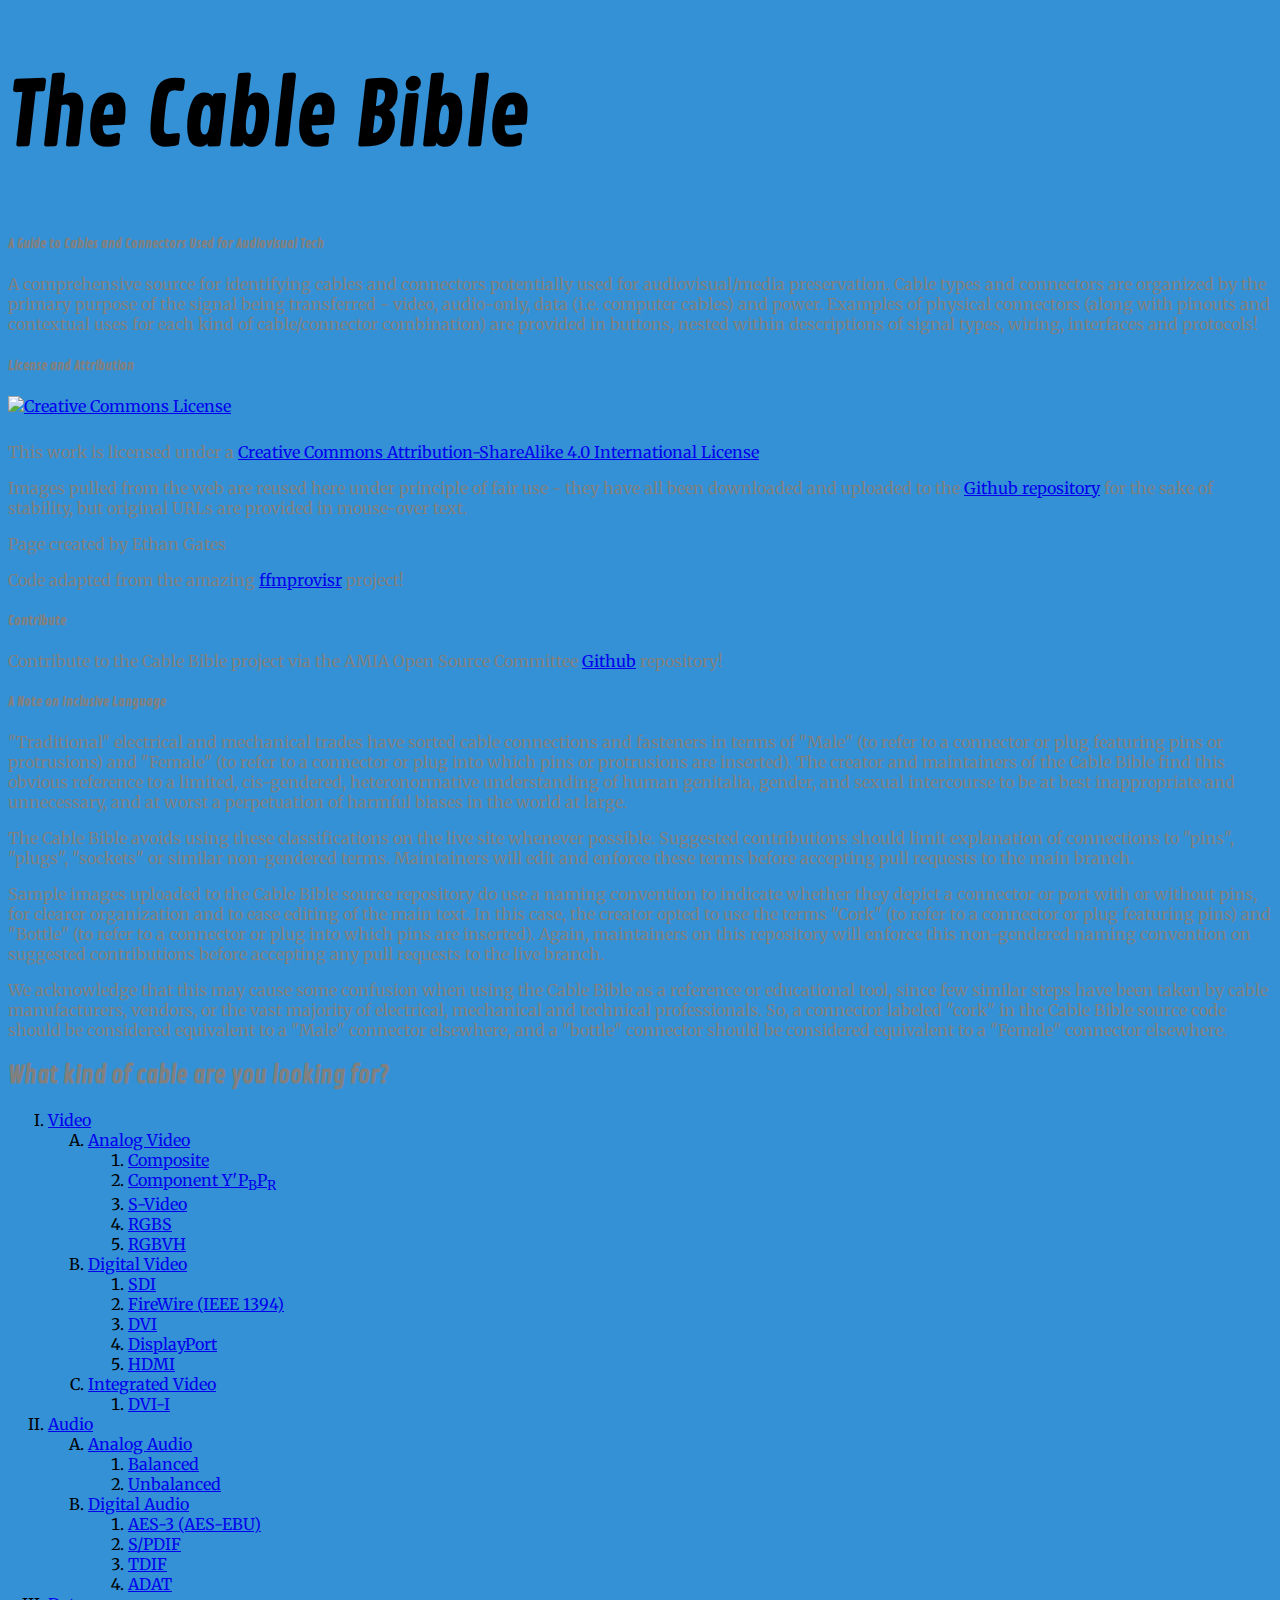
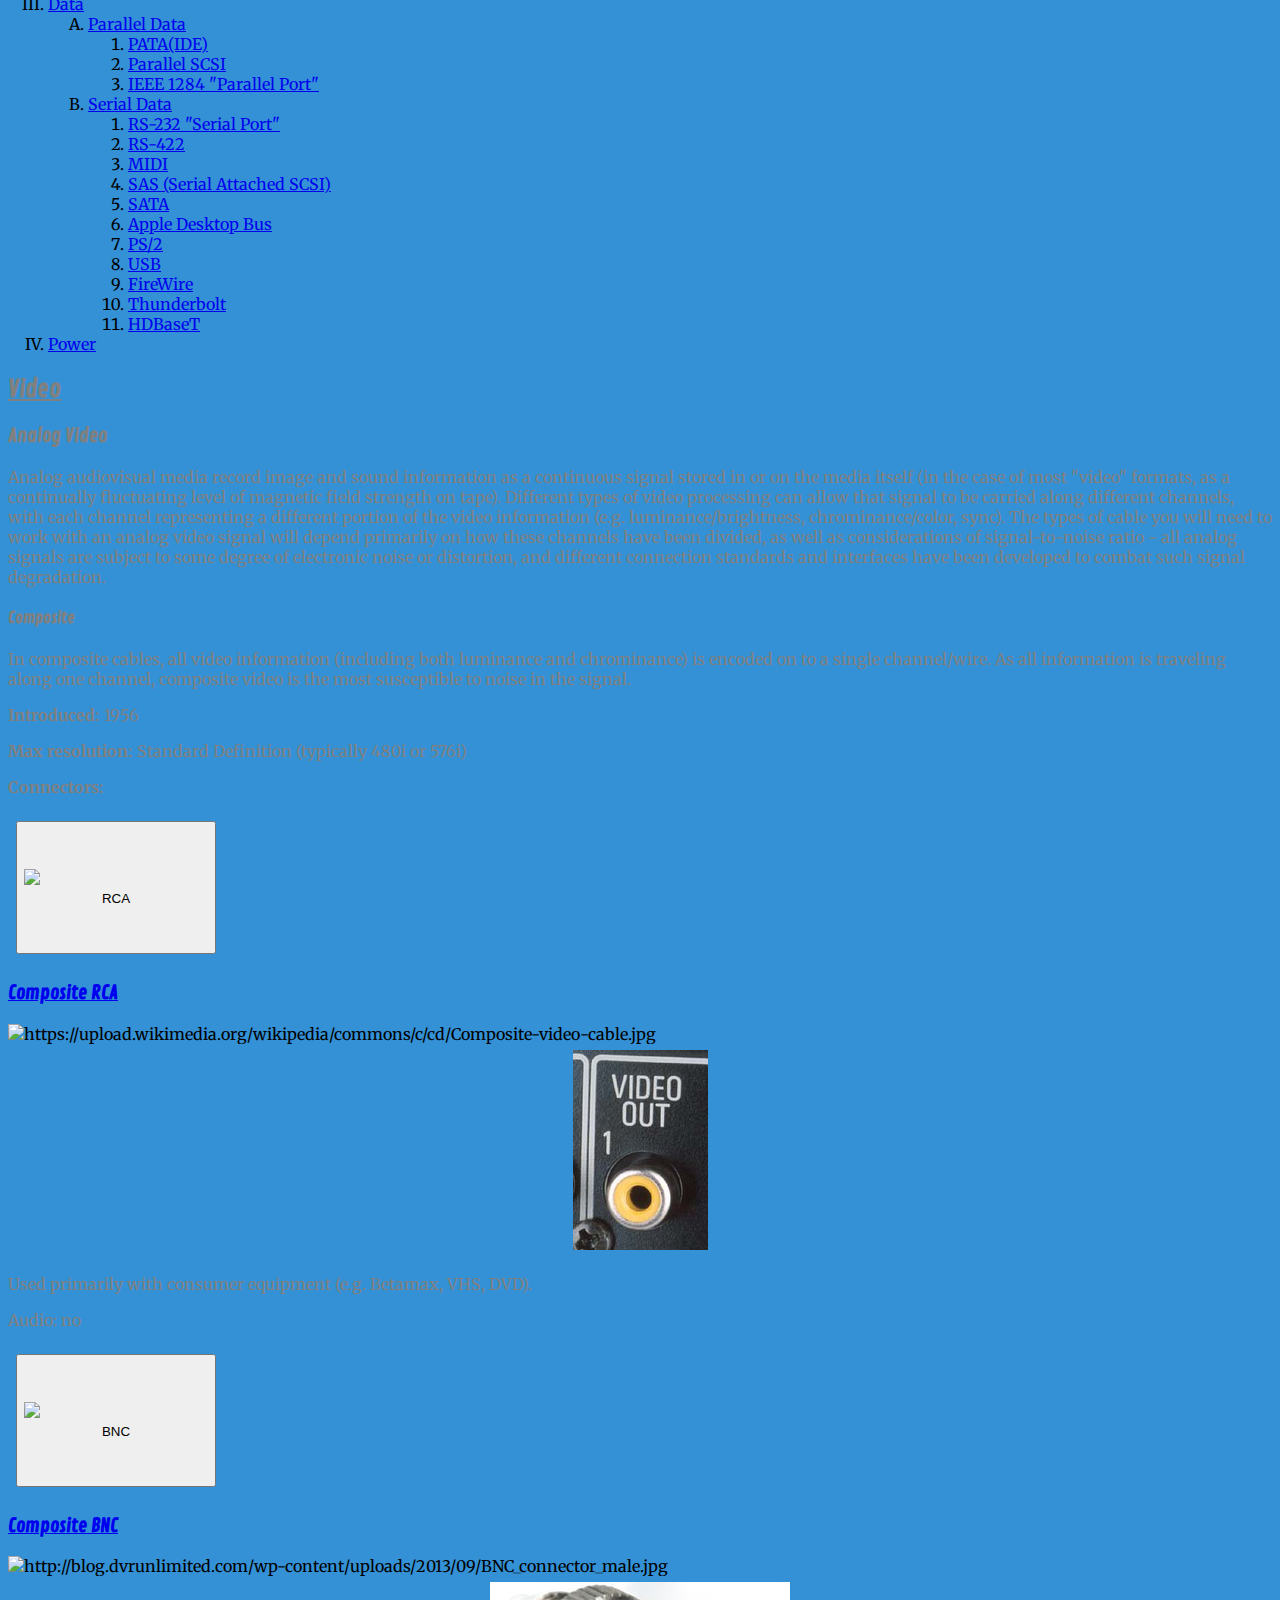
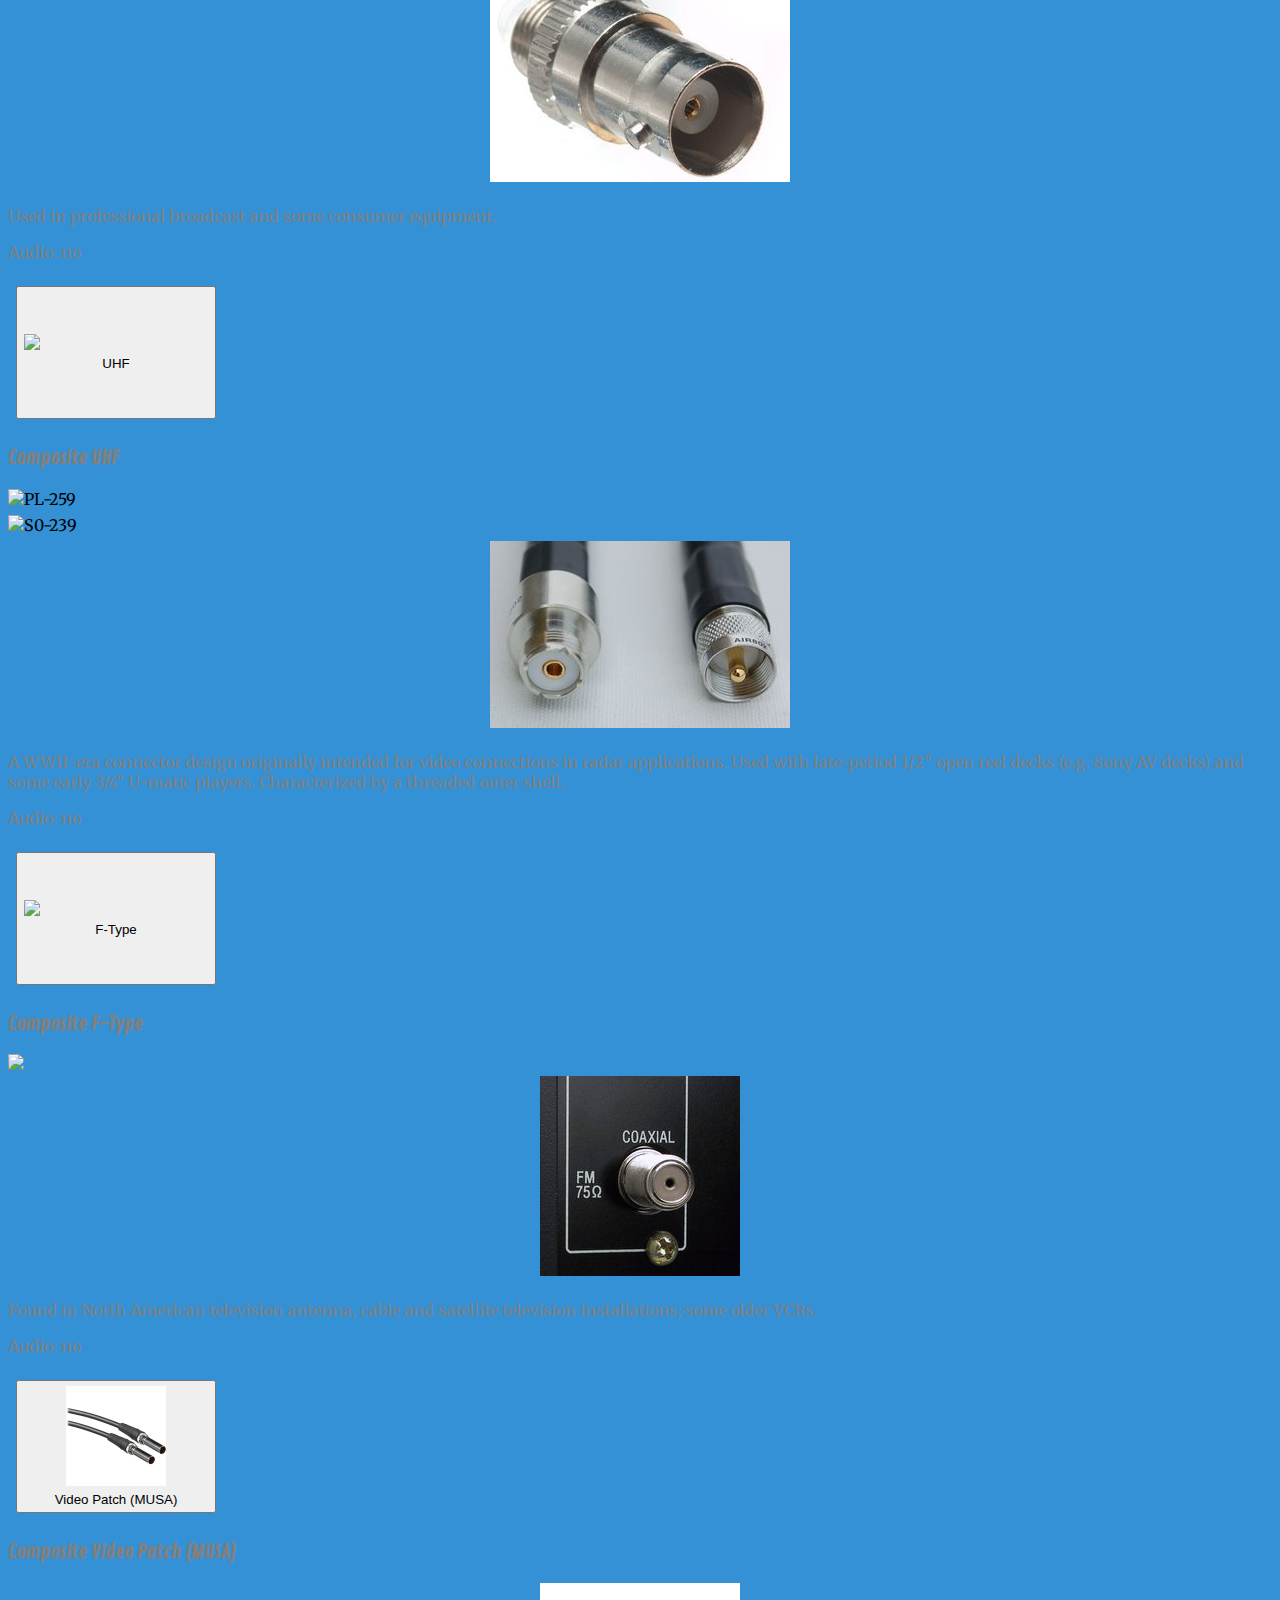
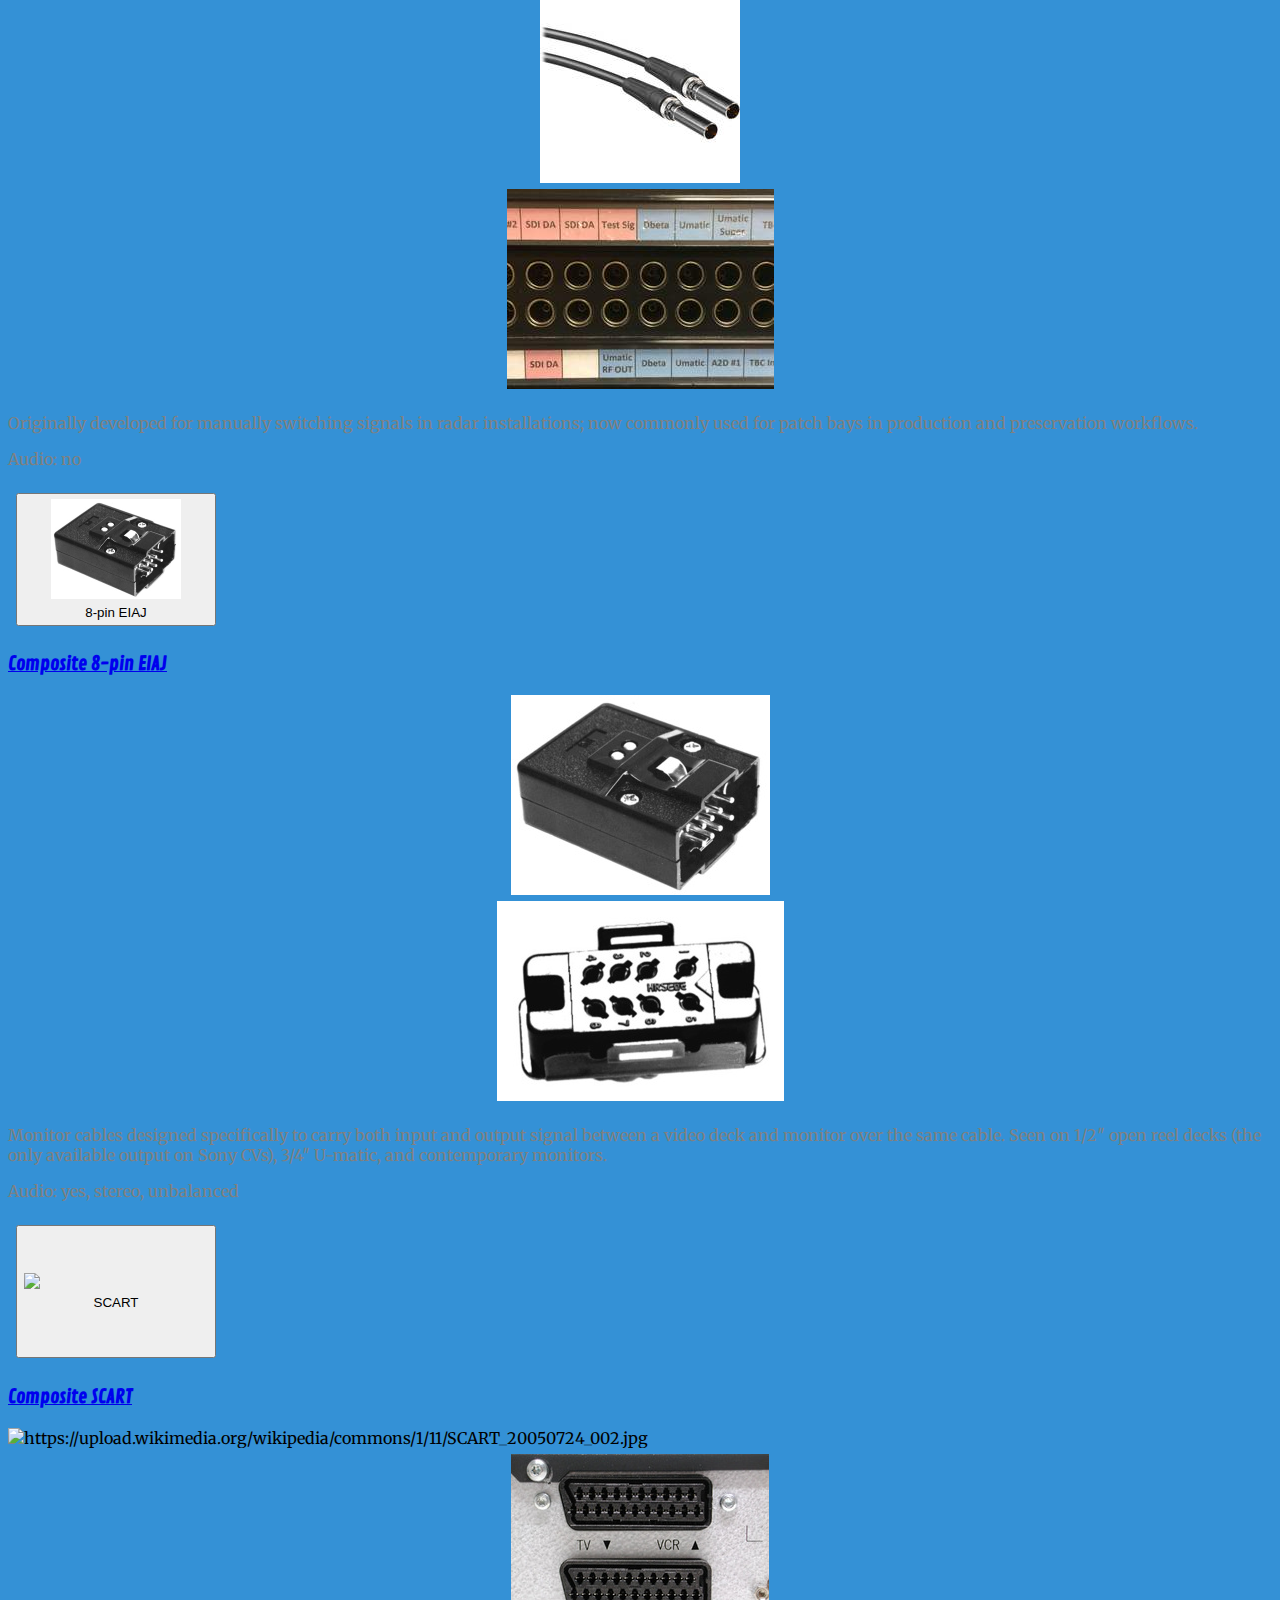
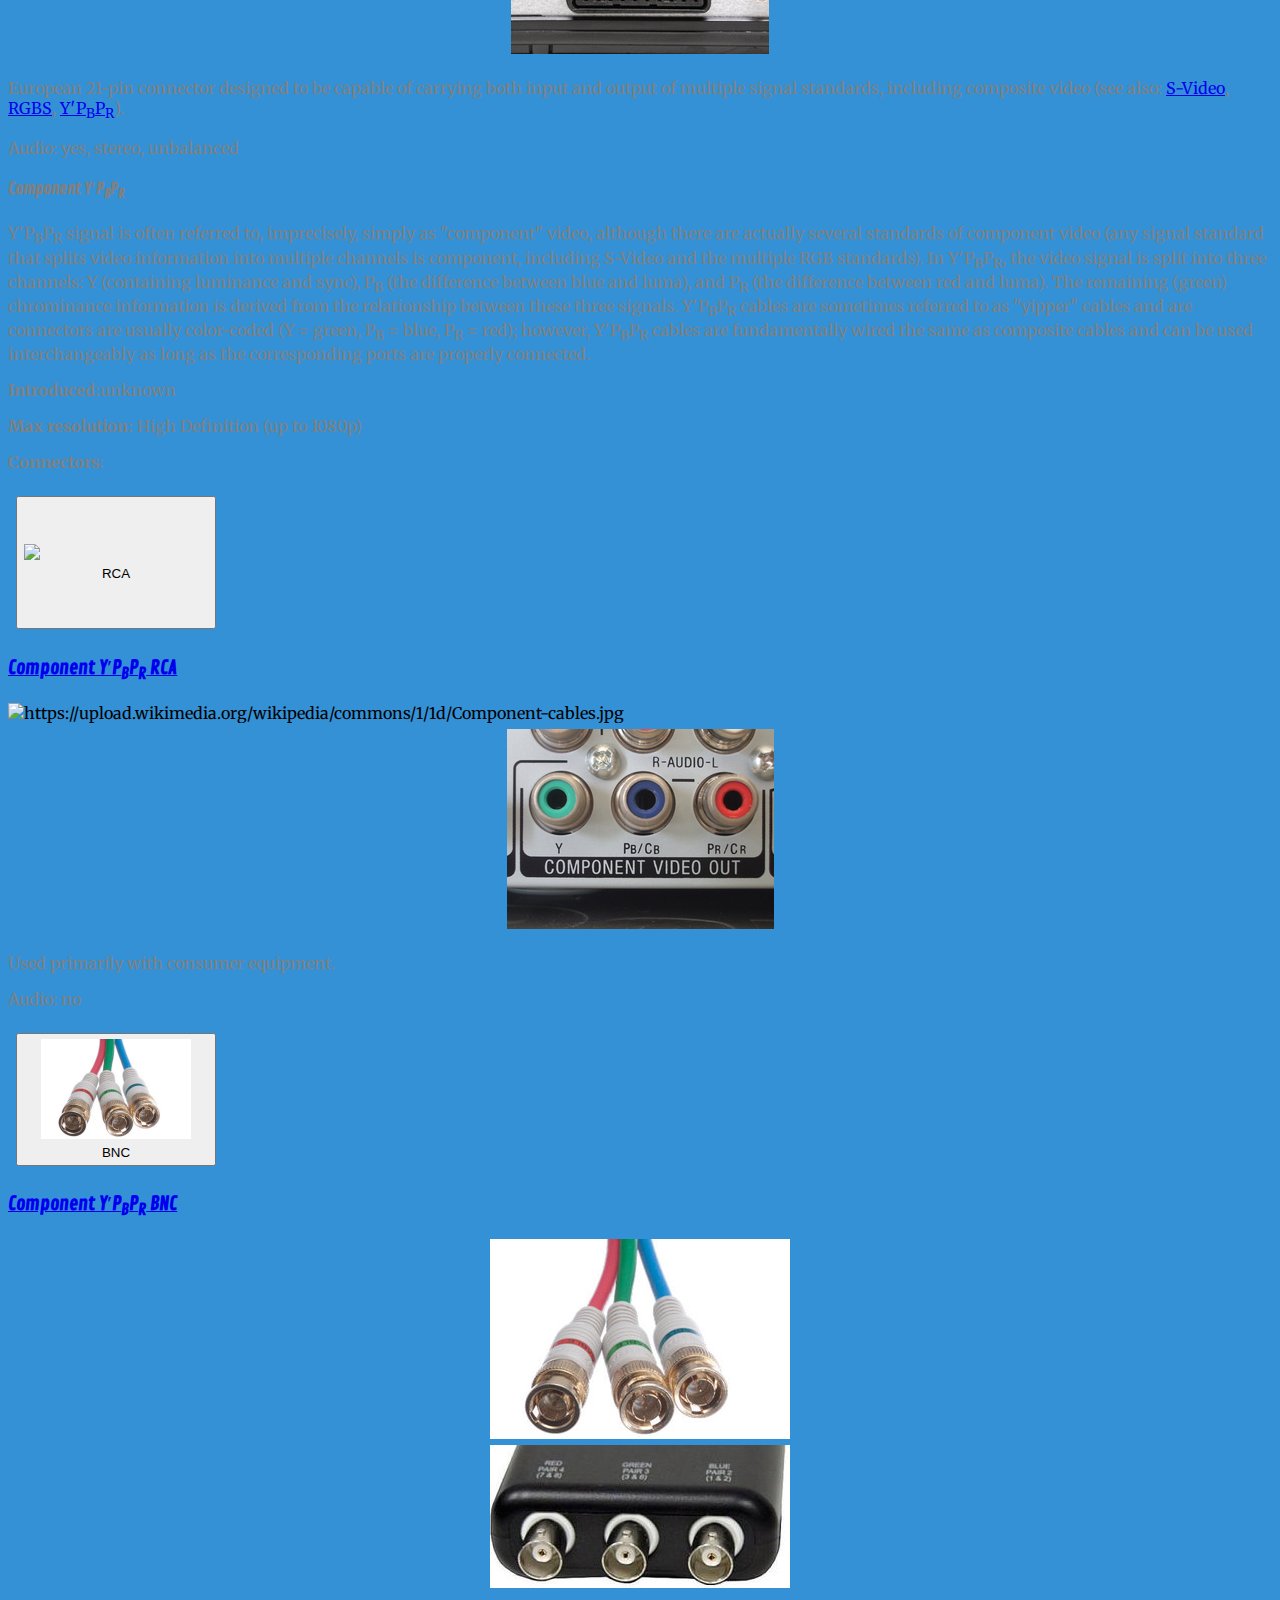
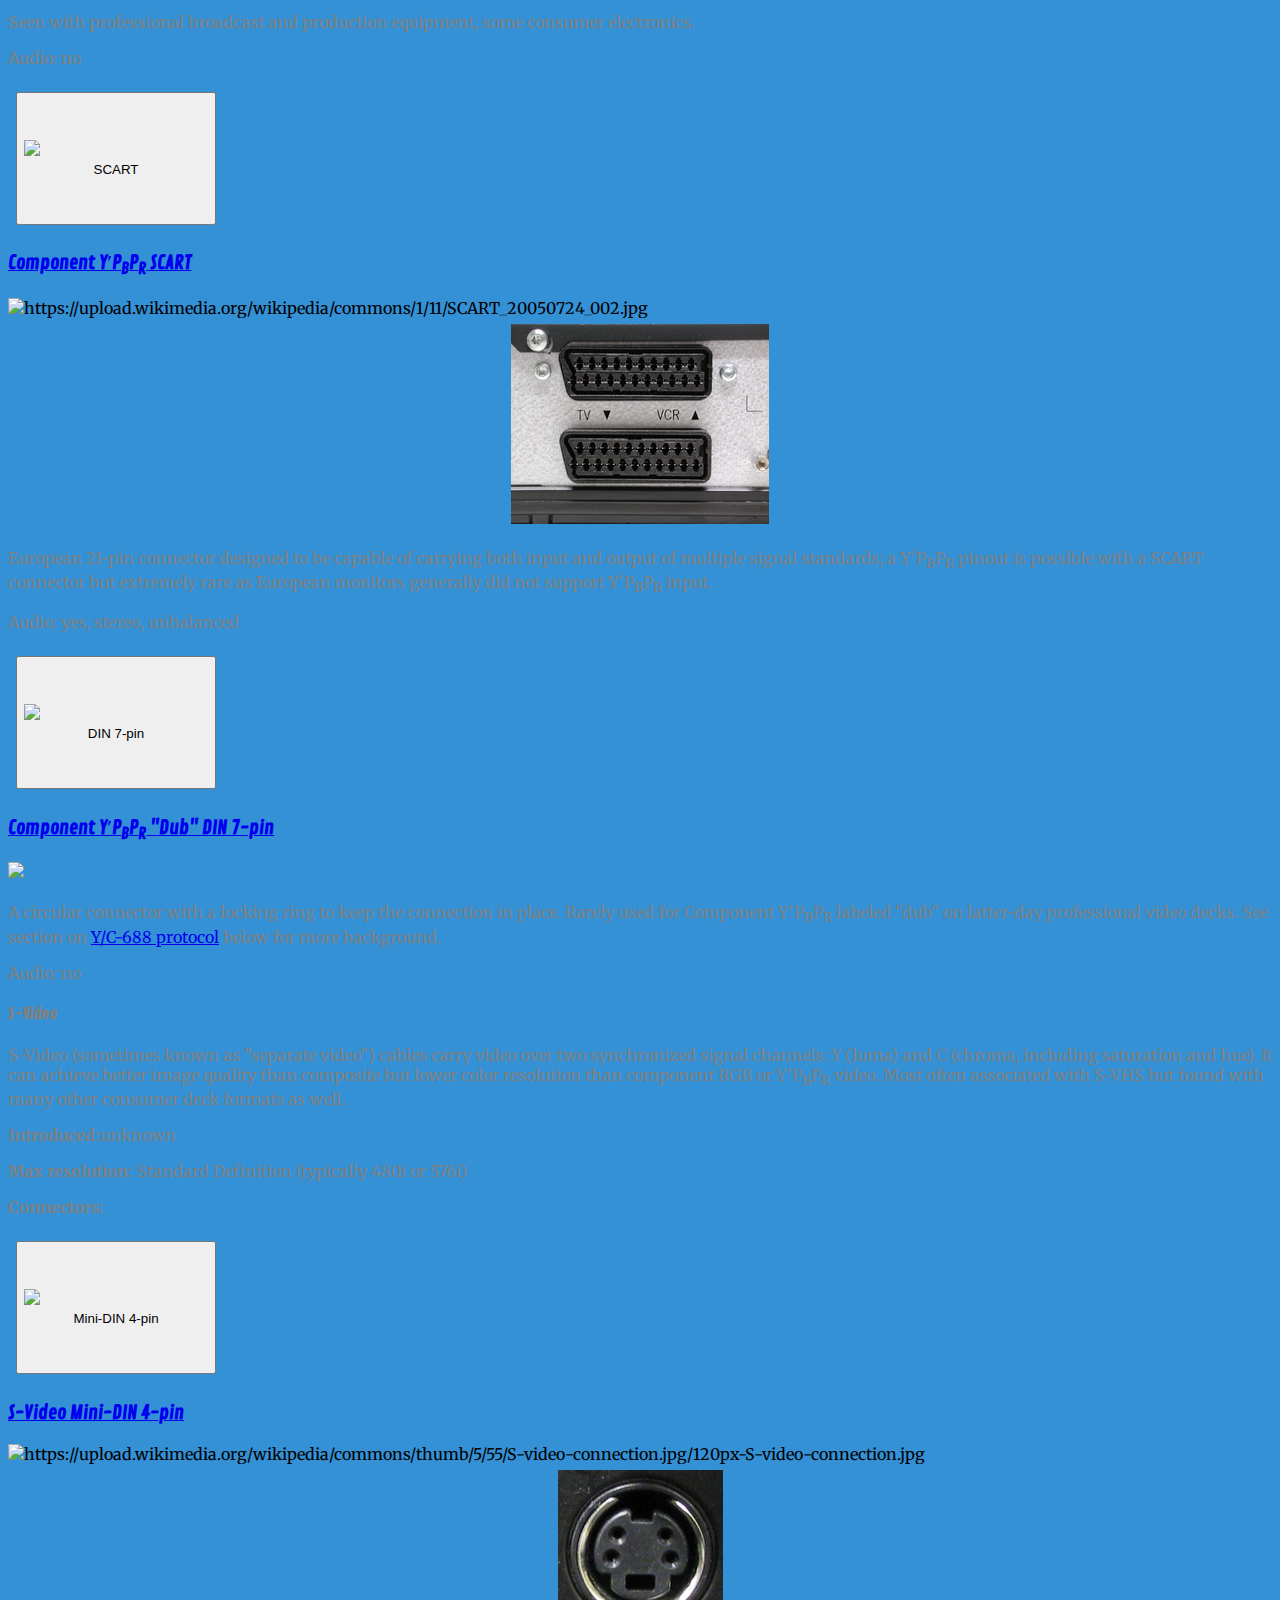
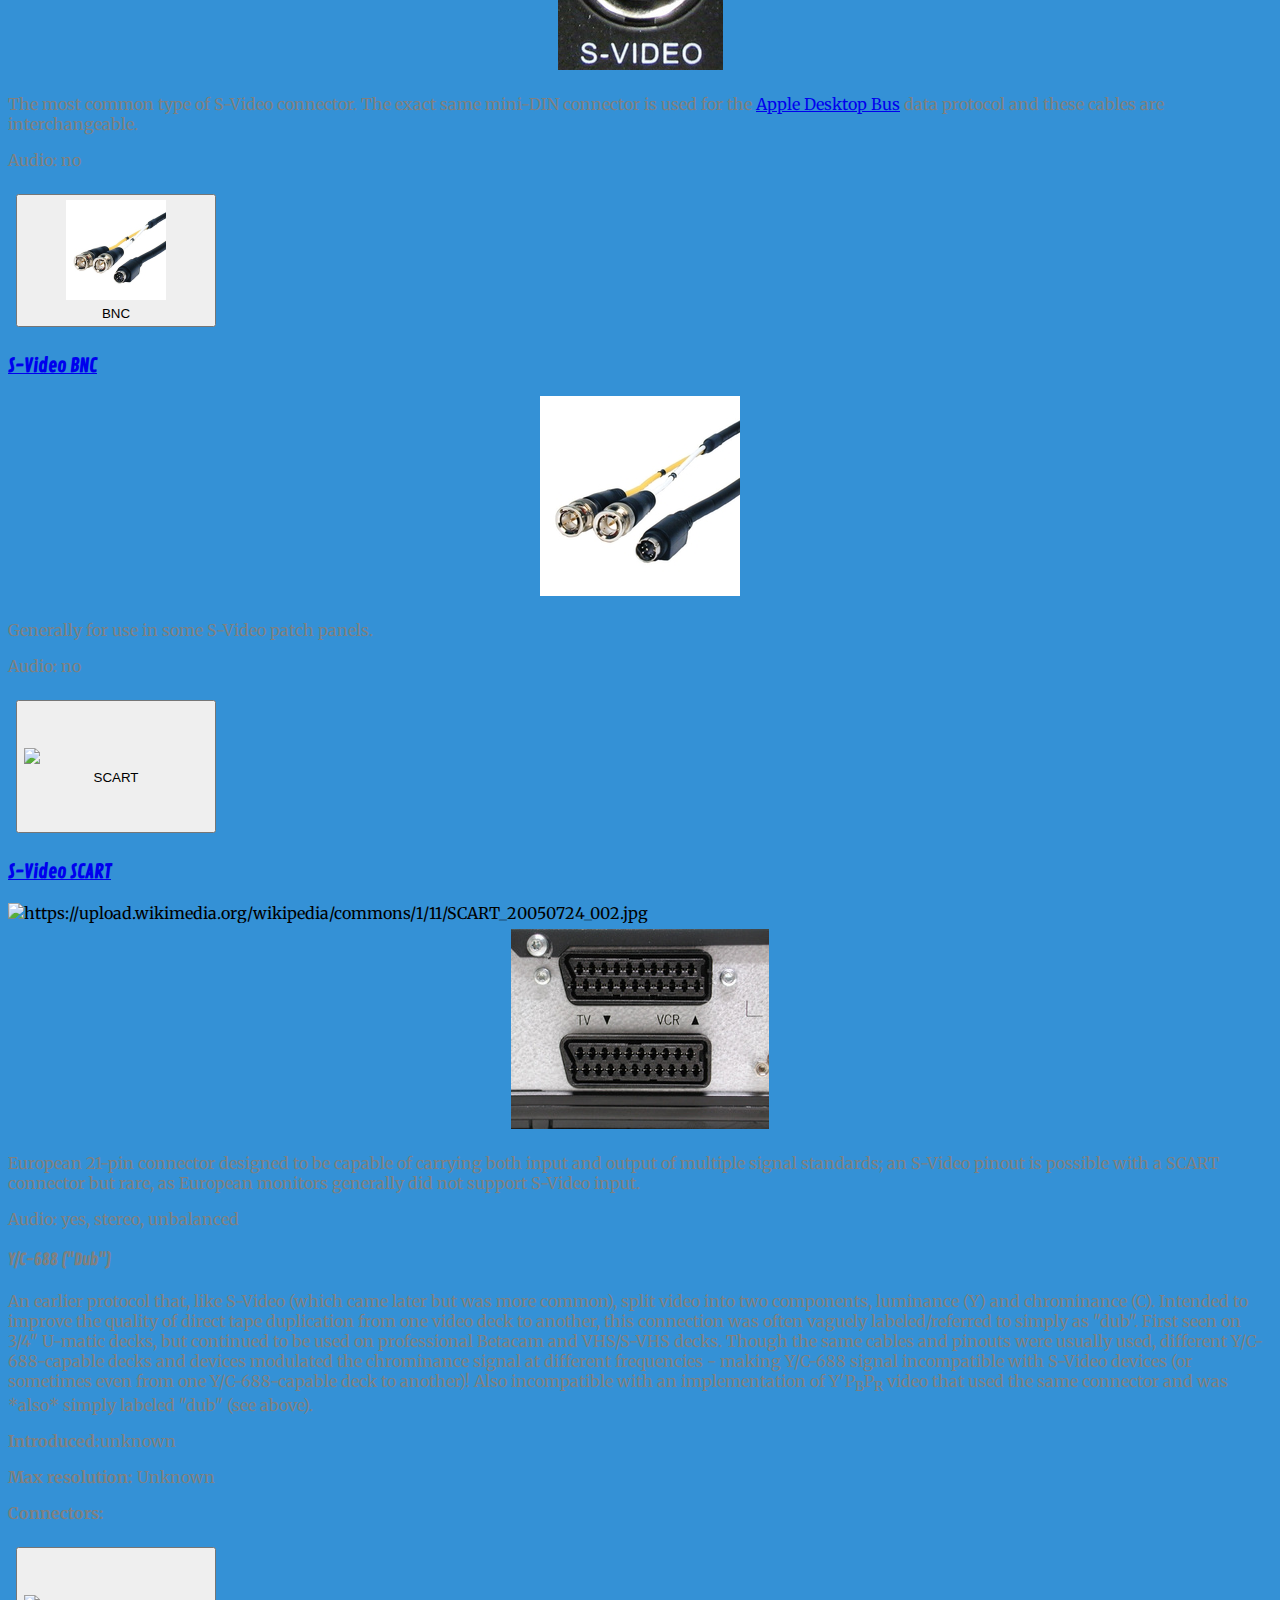
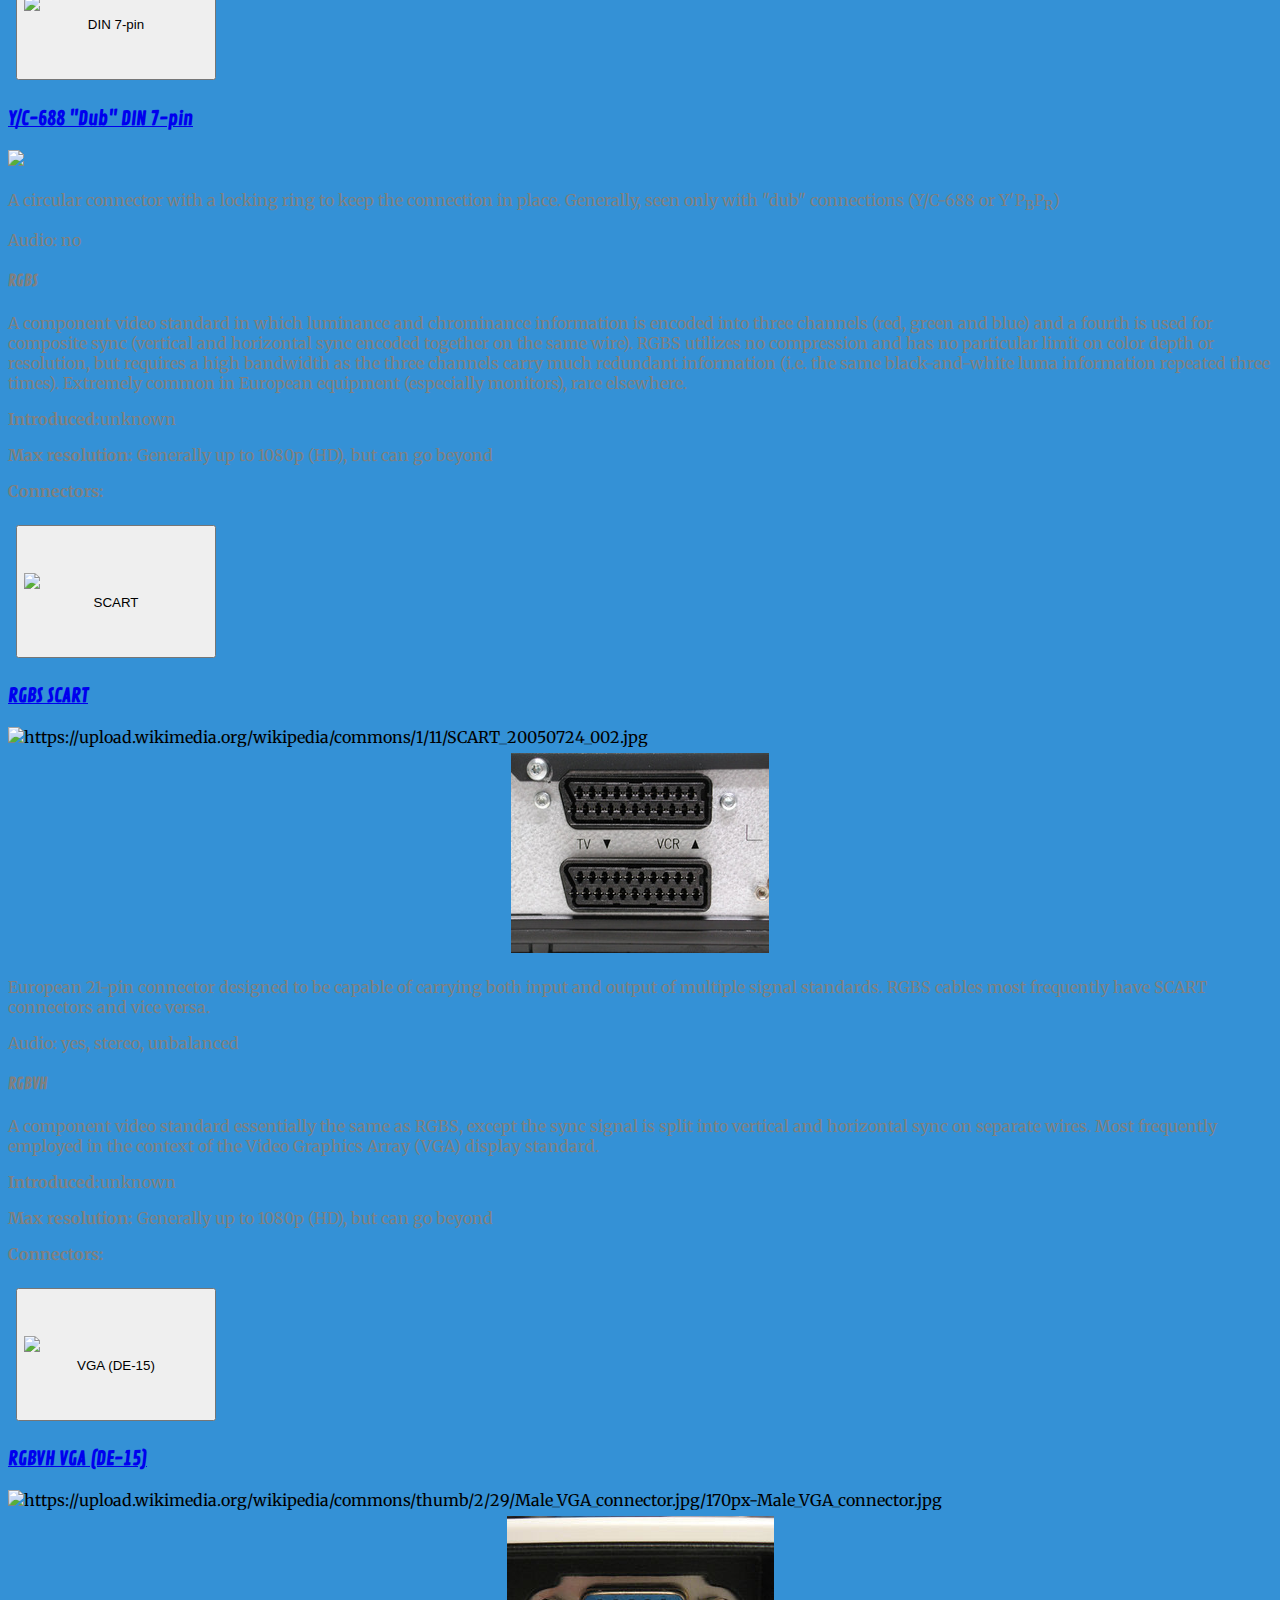
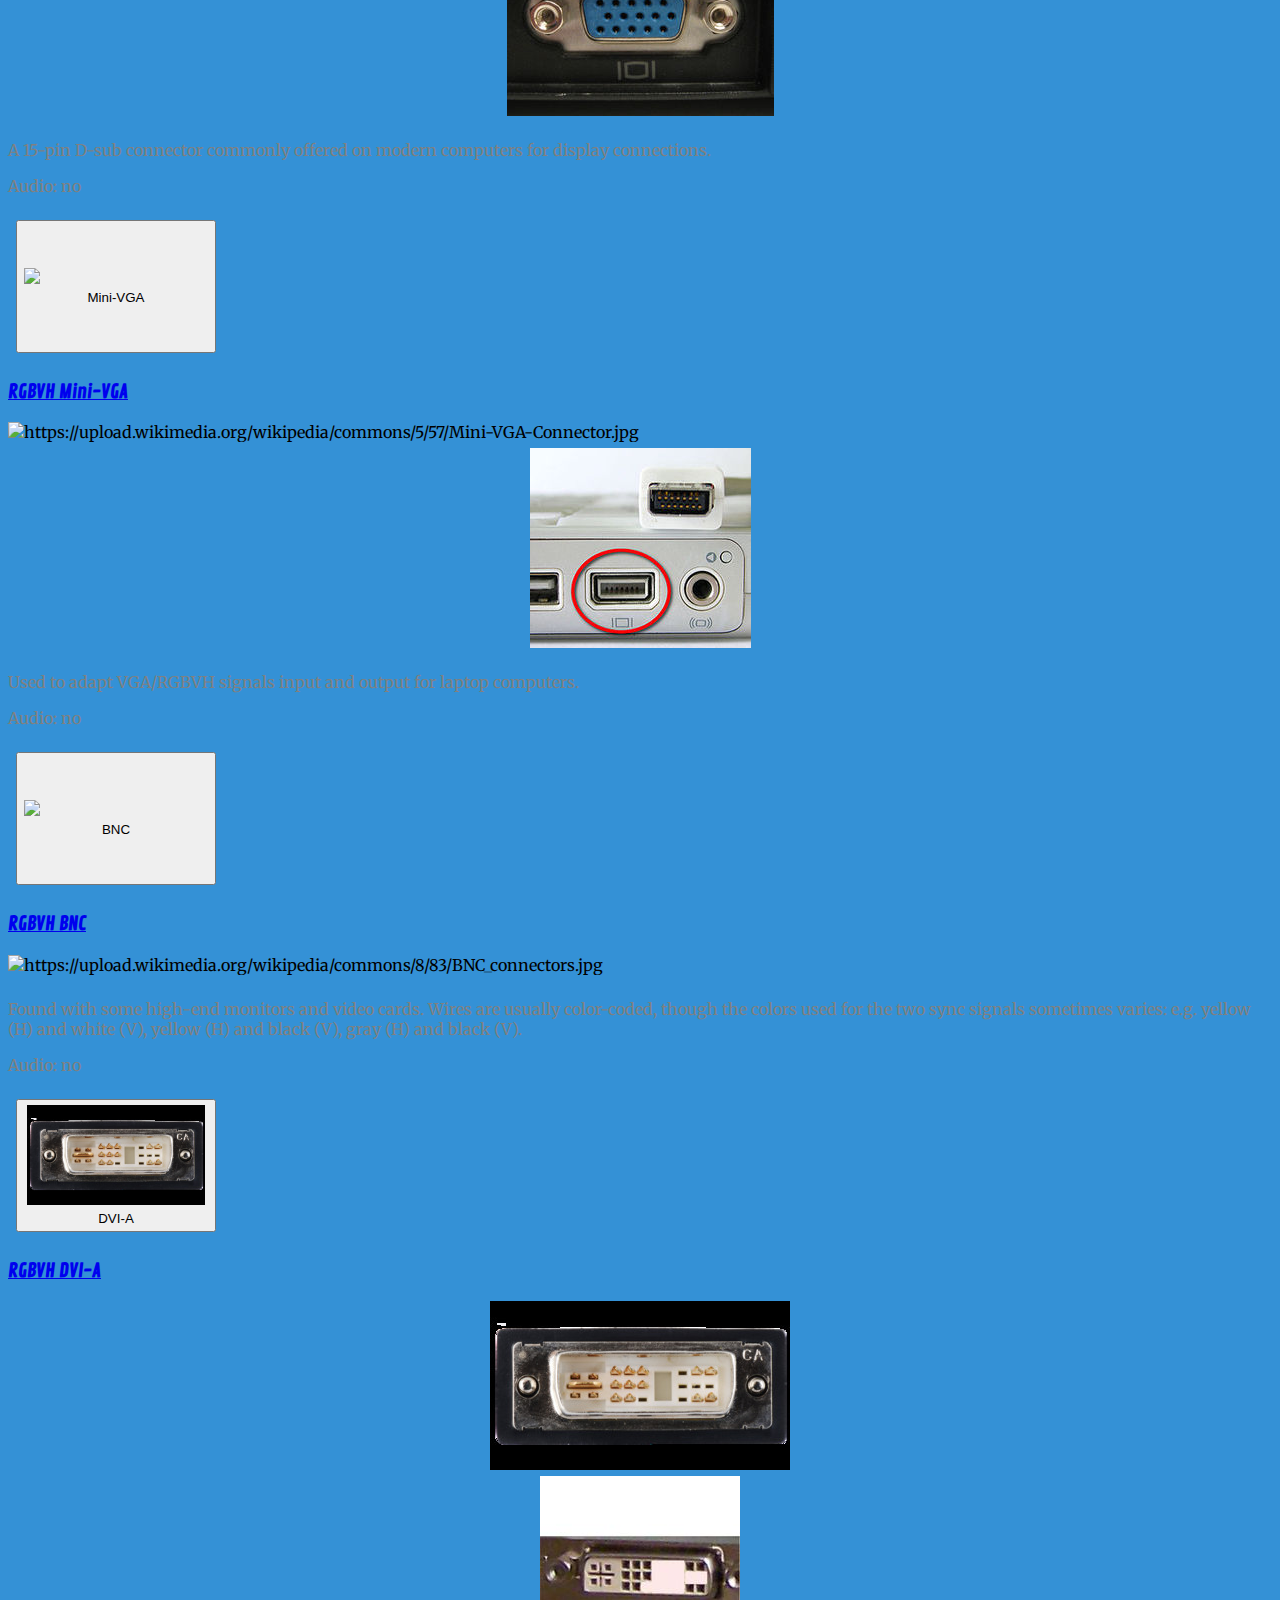
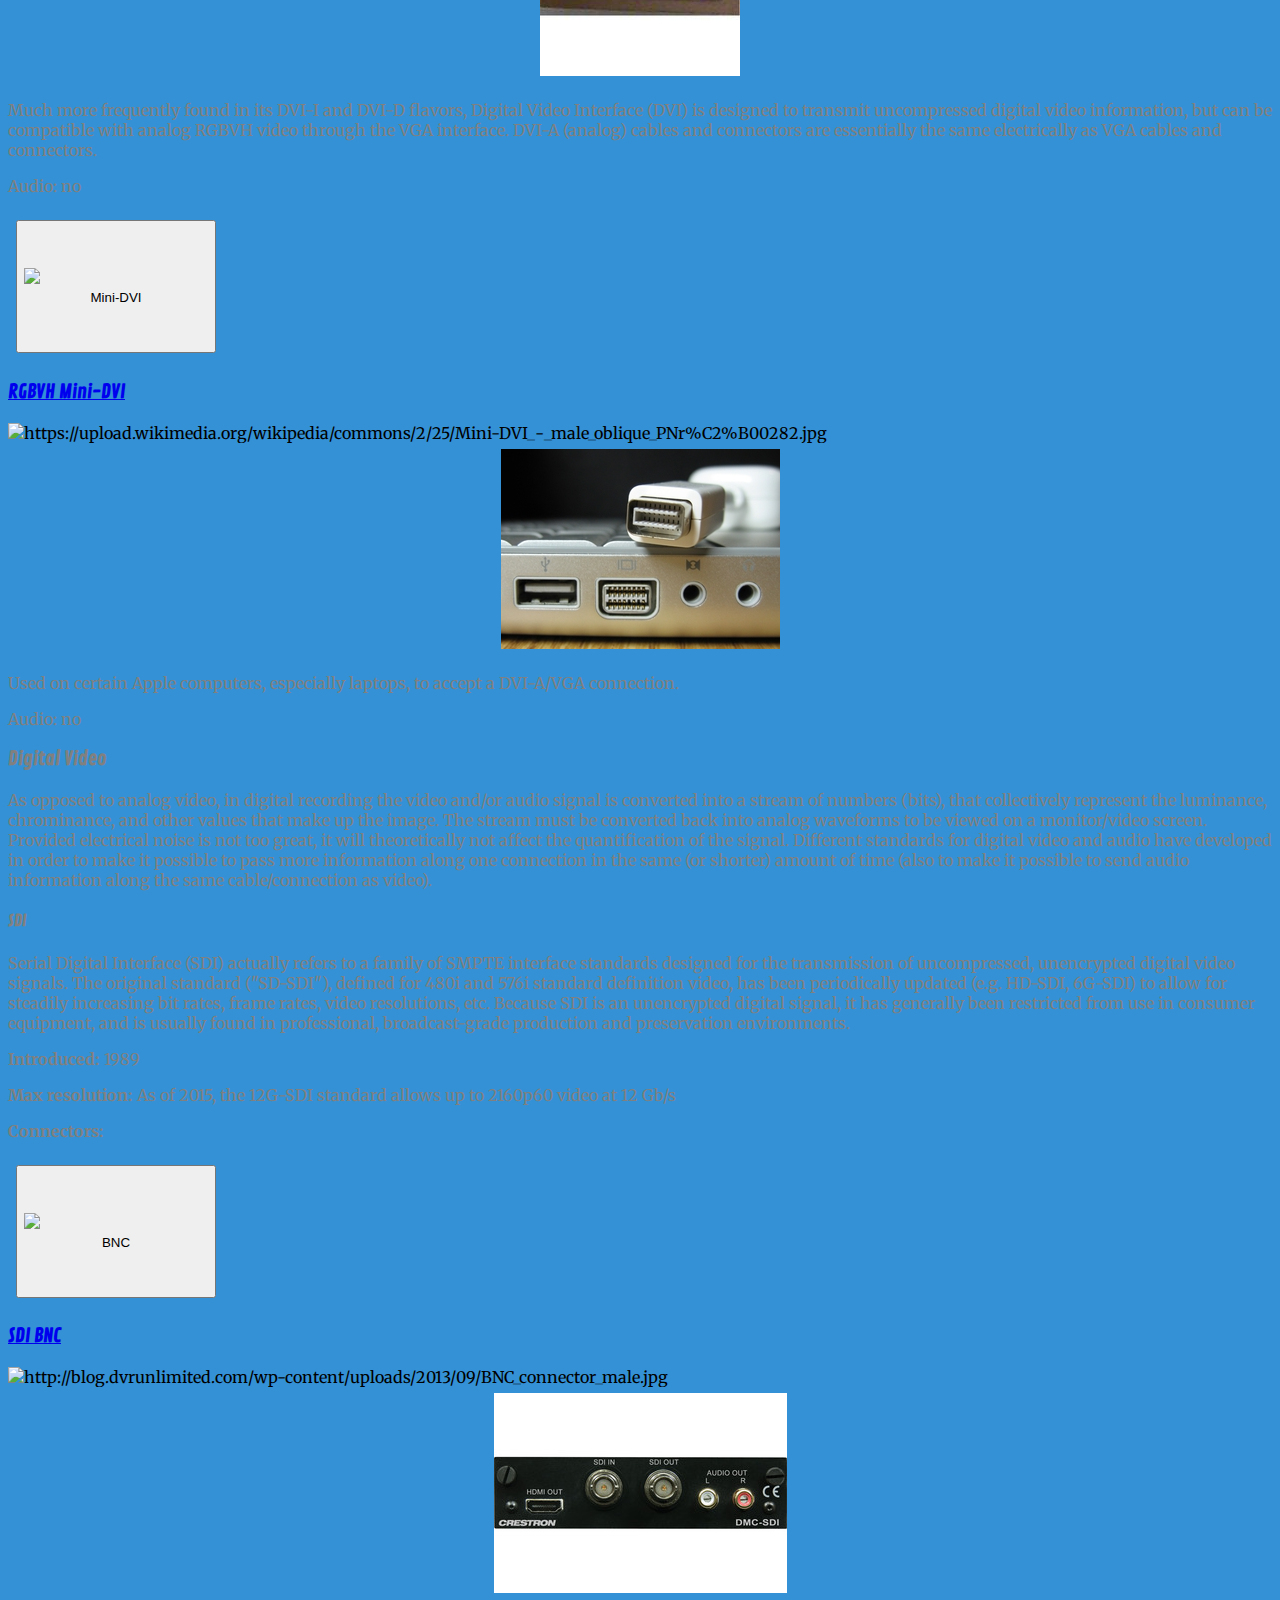
==== commit e6ca9a93: "Update index.html" ====
--- a/index.html
+++ b/index.html
@@ -96,7 +96,7 @@
       <ol type="A">
         <li><a href="#parallel_data">Parallel Data</a>
           <ol type="1">
-            <li><a href="#pata">PATA</a></li>
+            <li><a href="#pata">PATA(IDE)</a></li>
             <li><a href="#parallel_scsi">Parallel SCSI</a></li>
             <li><a href="#parallel_port">IEEE 1284 "Parallel Port"</a></li>
           </ol>
@@ -445,7 +445,7 @@
           <div class="sample-image">
             <img src="images/Video/dub_bottle.png" data-toggle="tooltip" data-placement="bottom">
           </div>
-          <p>A circular connector with a locking ring to keep the connection in place. Generally seen only with "dub" connections (Y/C-688 or Y′P<sub>B</sub>P<sub>R</sub>)</p>
+          <p>A circular connector with a locking ring to keep the connection in place. Generally, seen only with "dub" connections (Y/C-688 or Y′P<sub>B</sub>P<sub>R</sub>)</p>
           <p>Audio: no</p>
         </div>
       </div>
@@ -962,6 +962,7 @@
   <p>Balanced coaxial audio cables contain three wires: "earth" (electrical ground), "hot" (positive audio signal), and "cold" (negative audio signal). The audio signal is transferred on both the hot and cold lines, but the voltage in the cold line is inverted (i.e. signal is negative when the hot line's is positive, and vice versa). When the cable is plugged into an input, the hot and cold signals are mixed together, but the cold signal is also inverted again. This has the effect of strengthening the original, recorded audio signal (doubling the number of wires it was carried on) while also canceling out the signal of any unintentional noise in the signal picked up as the audio traveled over the cable. (Since that noise was essentially "recorded" positively on to both the hot and cold lines, flipping the polarity of the cold line at input gives you exact opposite noise signals, which cancel each other out.)</p>
   <p>Reducing analog audio noise is an issue primarily with longer cables, or in professional/broadcast or preservation environments, where the absolute integrity of the audio signal is more highly valued than on consumer equipment.</p>
   <p><b>Connectors:</b></p>
+  <p>There are A-gauge connections and B-gauge connections (rounded tip). B-gauge is often used for patch cable connection. A-gauge and B-gauge connections should only be used in corresponding jacks.</p>
 
 <!-- Balanced 1/4" TRS jack (mono) -->
 <span data-toggle="modal" data-target="#1-4_trs_mono"><button type="button" class="btn btn-default"><img src="images/Audio/1-4-TRS_cork.jpg" class="img-responsive" style="max-height:100px; width:auto;">1/4″ TRS jack (mono)</button></span>
@@ -1402,7 +1403,7 @@
   <p><b>Connectors and ports:</b></p>
 
 <!-- PATA 40-pin ribbon -->
-<span data-toggle="modal" data-target="#pata_40-pin"><button type="button" class="btn btn-default"><img src="images/Data/pata_40-pin_cork.jpg" class="img-responsive" style="max-height:100px; width:auto;">40-pin</button></span>
+<span data-toggle="modal" data-target="#pata_40-pin"><button type="button" class="btn btn-default"><img src="images/Data/pata_40-pin_bottle.jpg" class="img-responsive" style="max-height:100px; width:auto;">40-pin</button></span>
 <div id="pata_40-pin" class="modal fade" tabindex="-1" role="dialog">
   <div class="modal-dialog modal-lg">
     <div class="modal-content">
@@ -1764,7 +1765,7 @@
           <img src="images/Data/midi_joystick_port.png" data-toggle="tooltip" data-placement="bottom" title="https://i.ebayimg.com/images/g/8f4AAOSwptJaZhkq/s-l300.png">
           <img src="images/Data/midi_joystick_adapter.jpg" data-toggle="tooltip" data-placement="bottom" title="https://c1.neweggimages.com/NeweggImage/productimage/A50M_131654031583158354xqLkGqVwCE.jpg">
         </div>
-        <p>Used to allow MIDI devices to connect directly to sound cards on early PCs. Generally limited to specific sound card or gaming computer models, generally associated with MIDI output from game consoles (hence the "joystick" name and association with this connector). Surpassed by MIDI over USB and FireWire.</p>
+        <p>Used to allow MIDI devices to connect directly to sound cards on early PCs. Generally, limited to specific sound card or gaming computer models, generally associated with MIDI output from game consoles (hence the "joystick" name and association with this connector). Surpassed by MIDI over USB and FireWire.</p>
       </div>
     </div>
   </div>
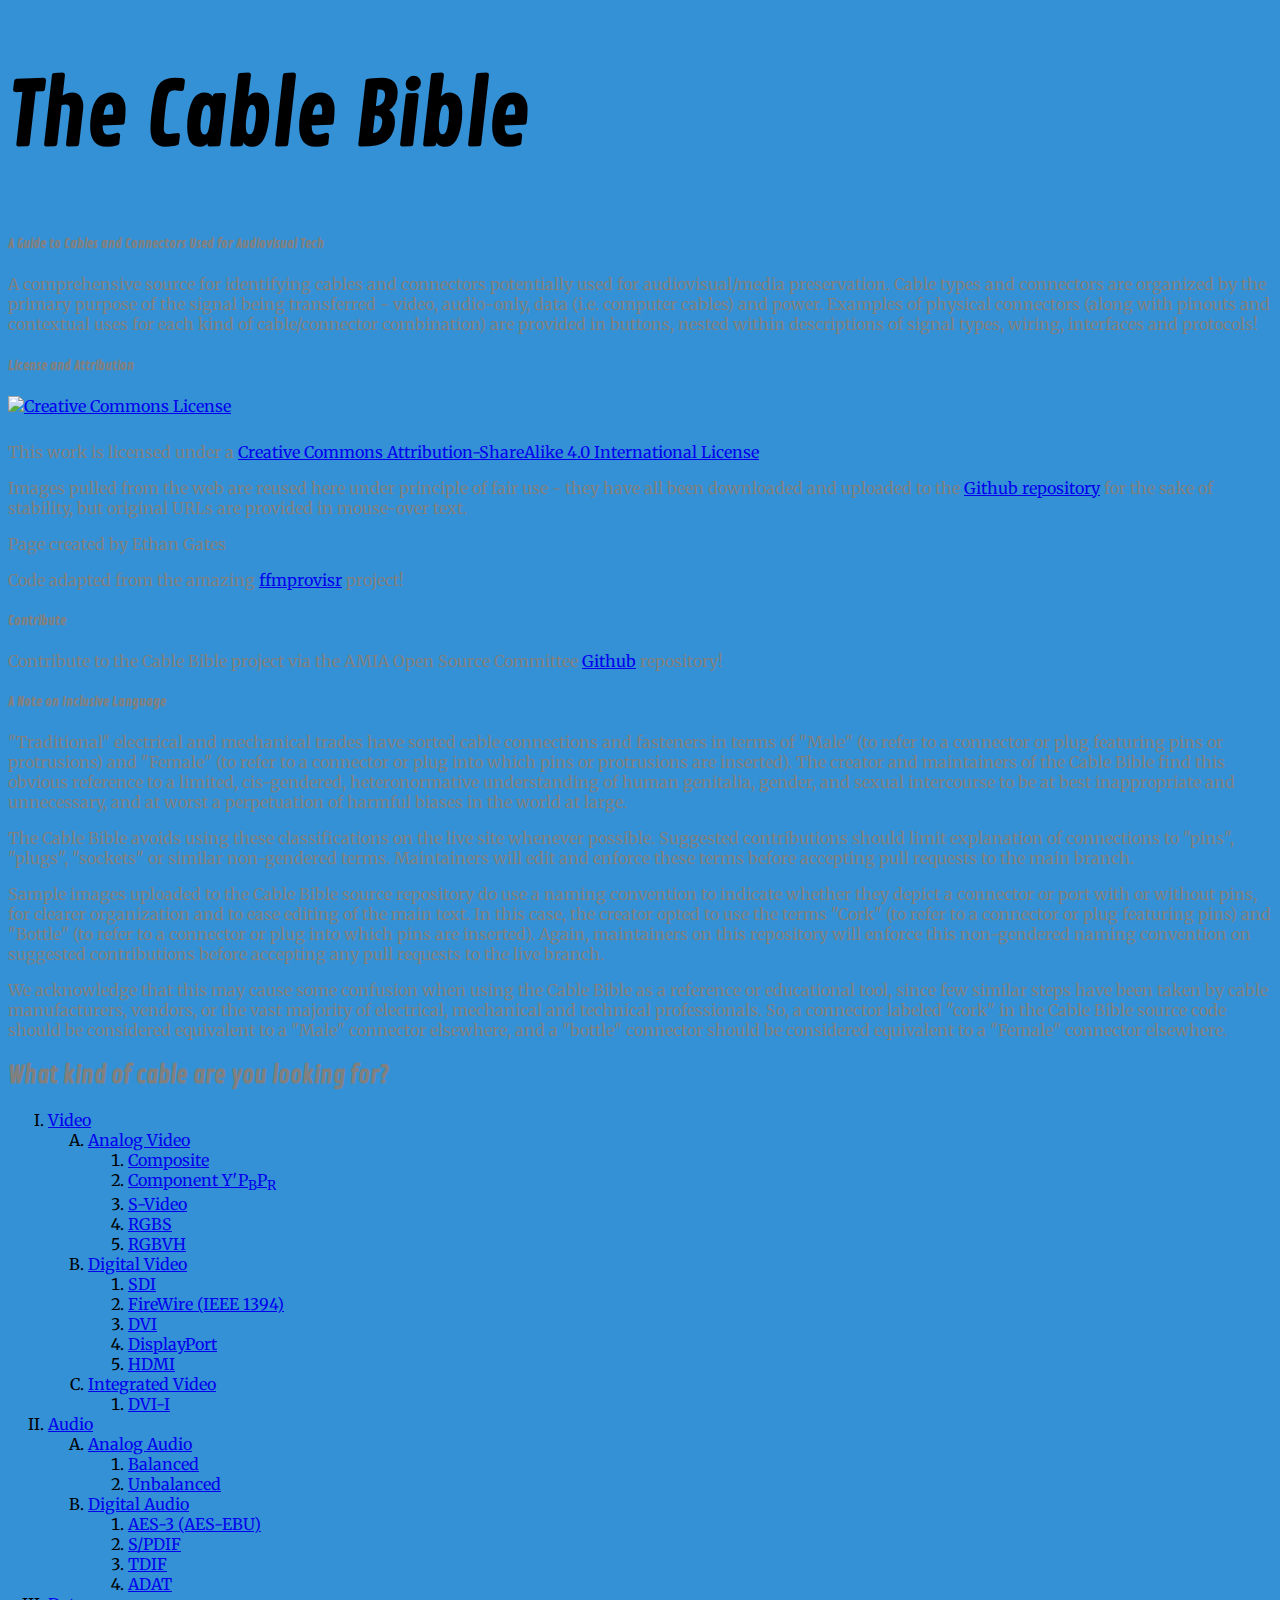
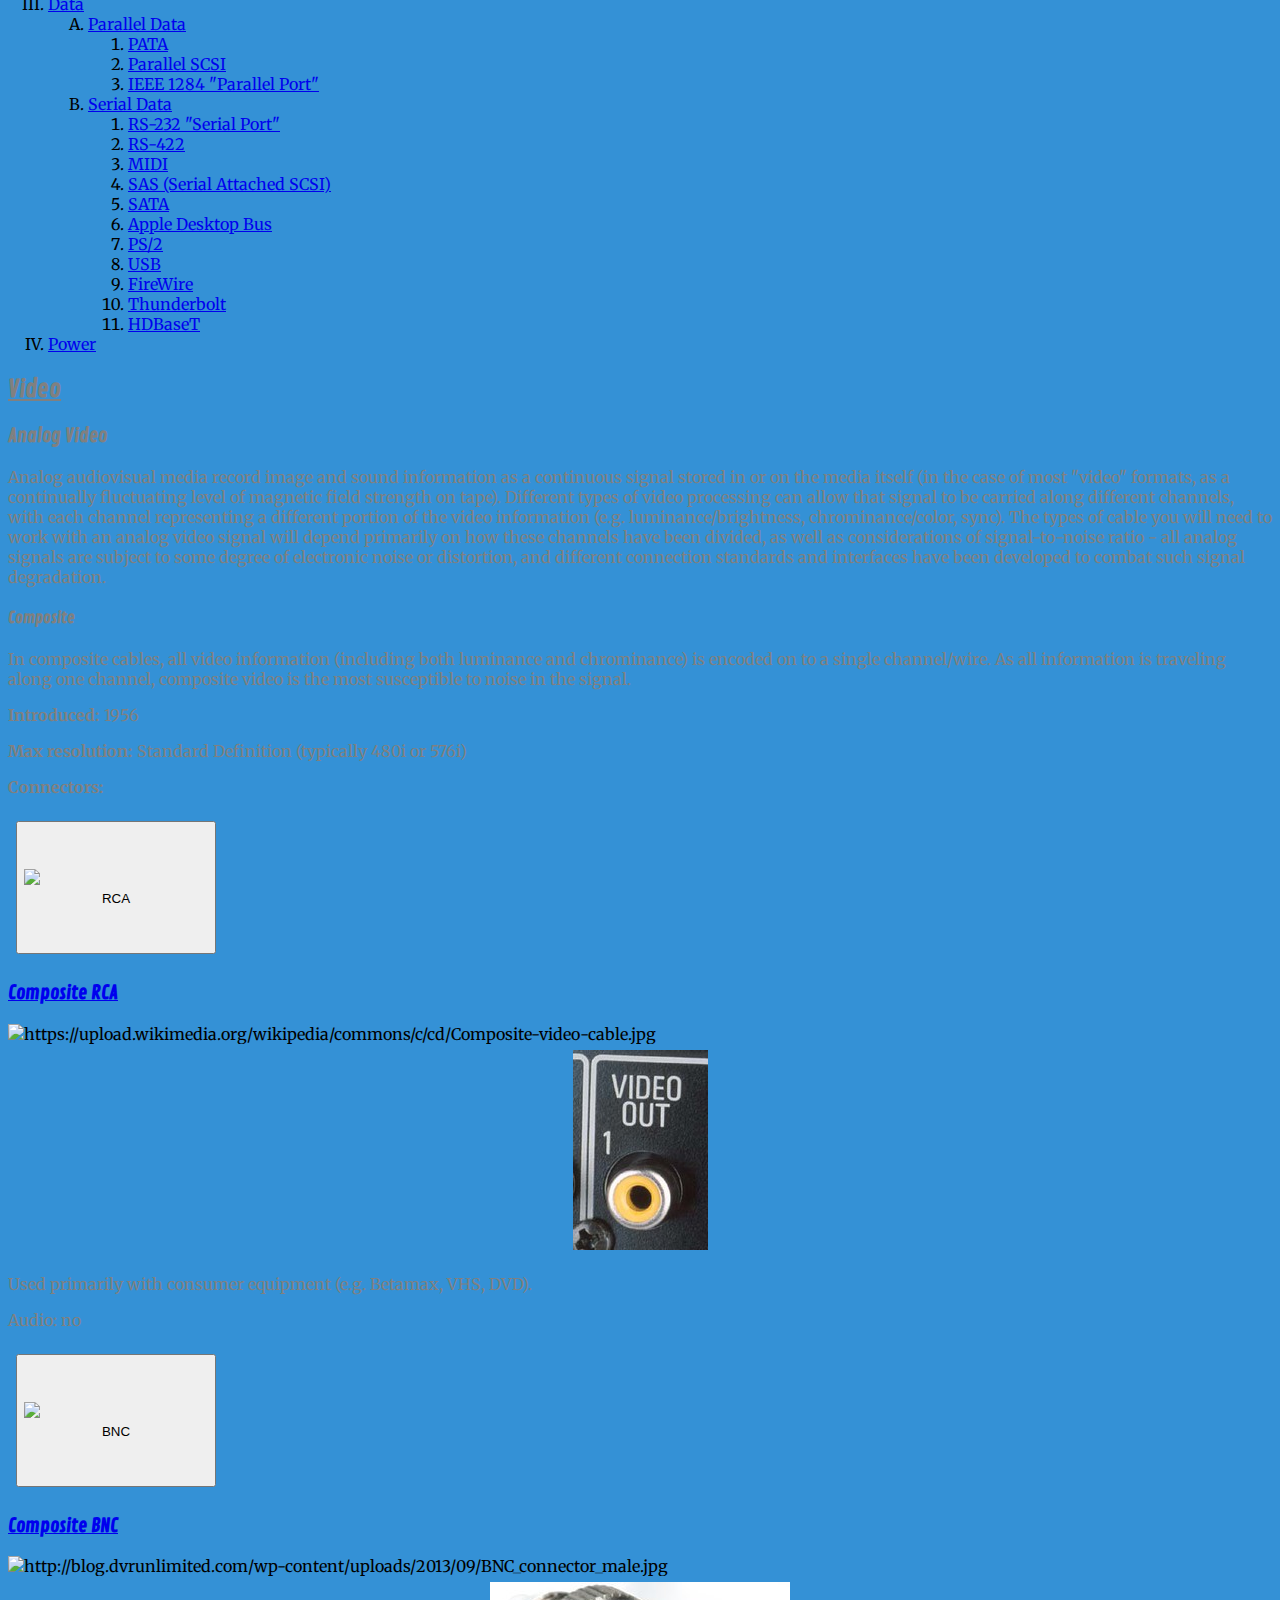
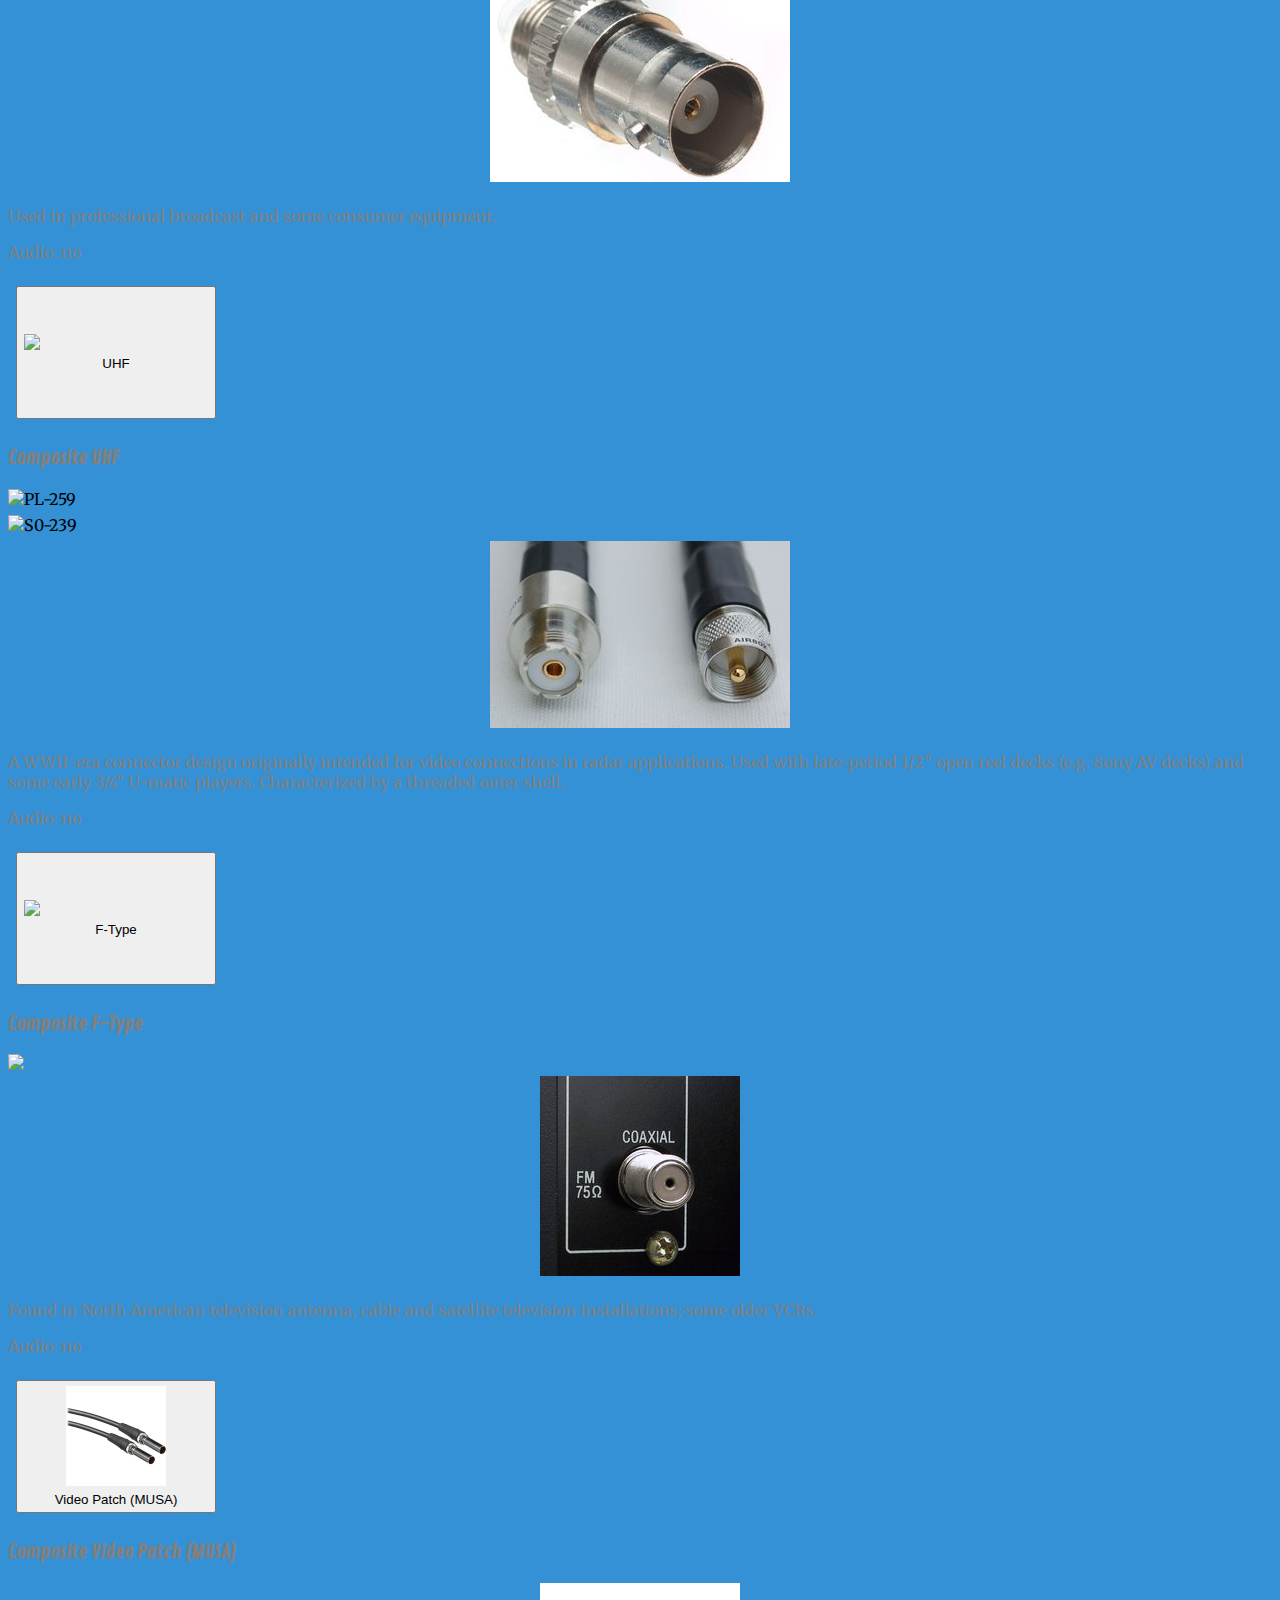
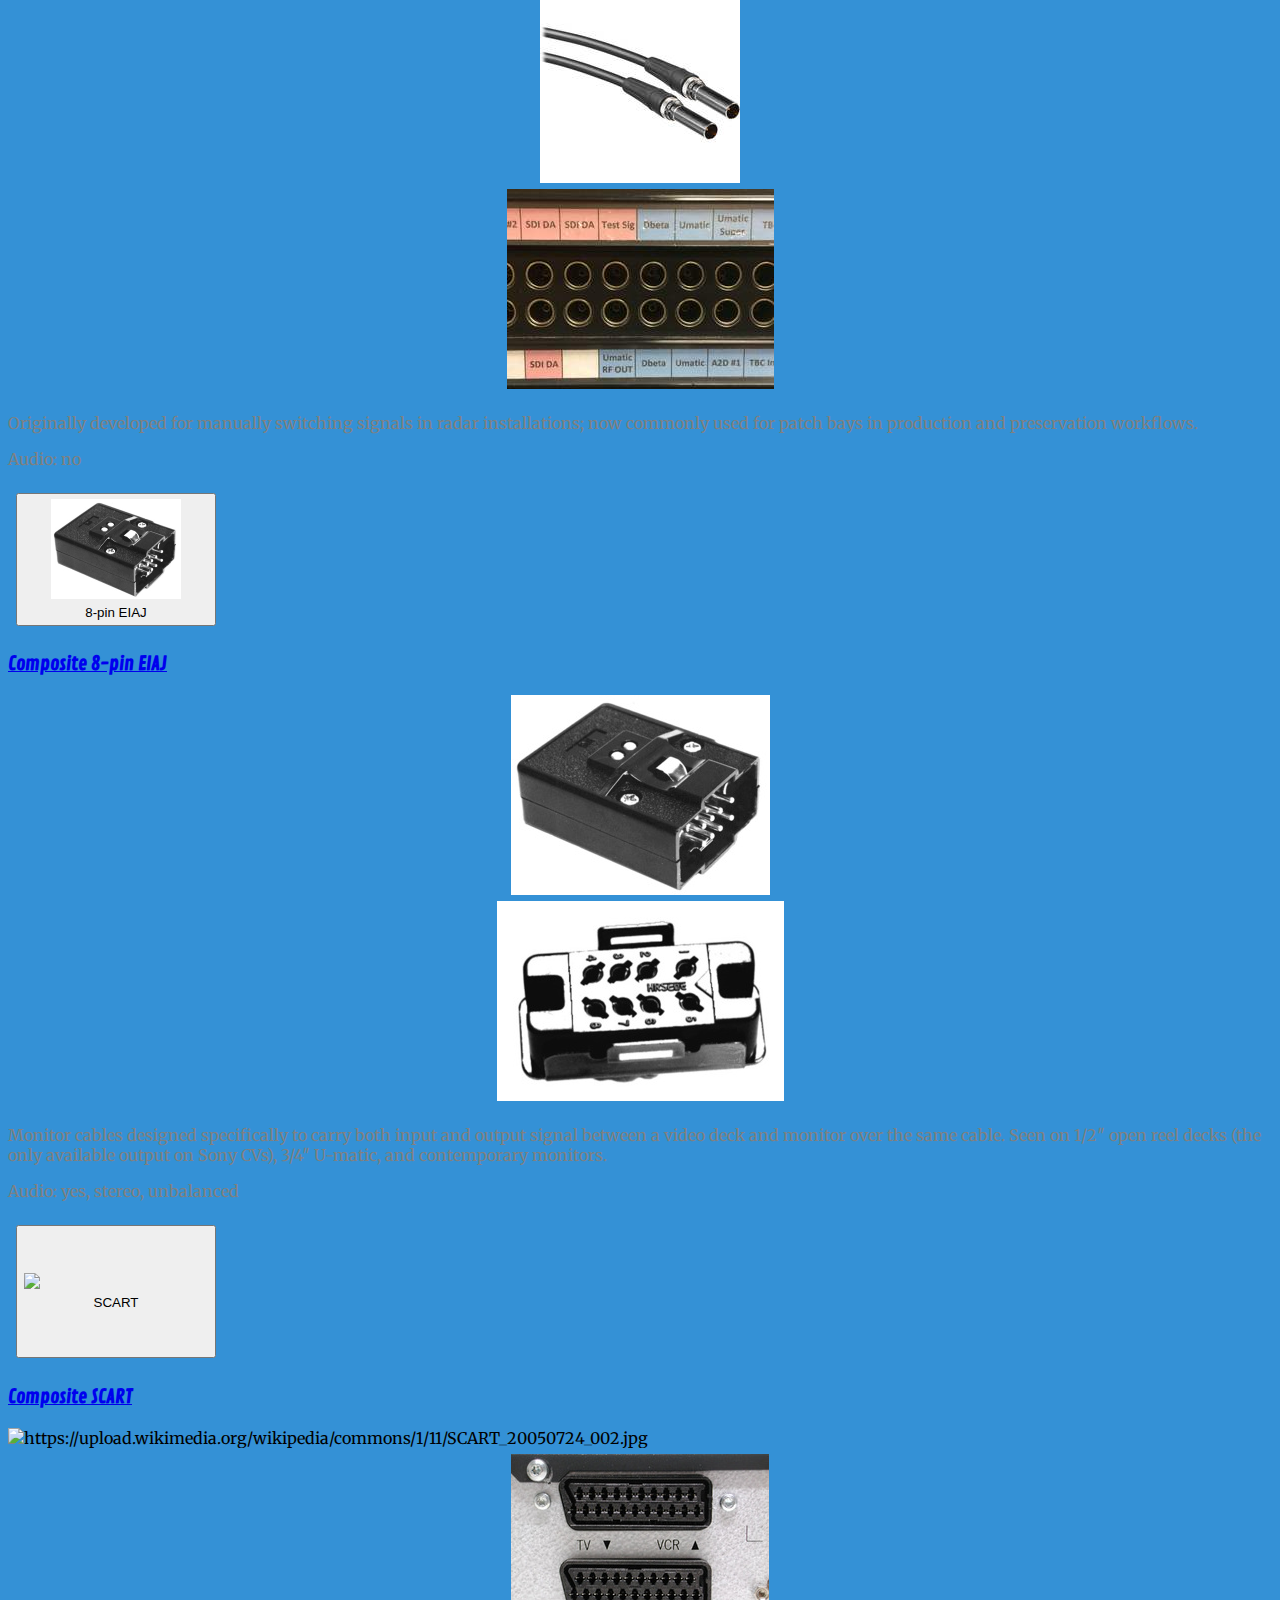
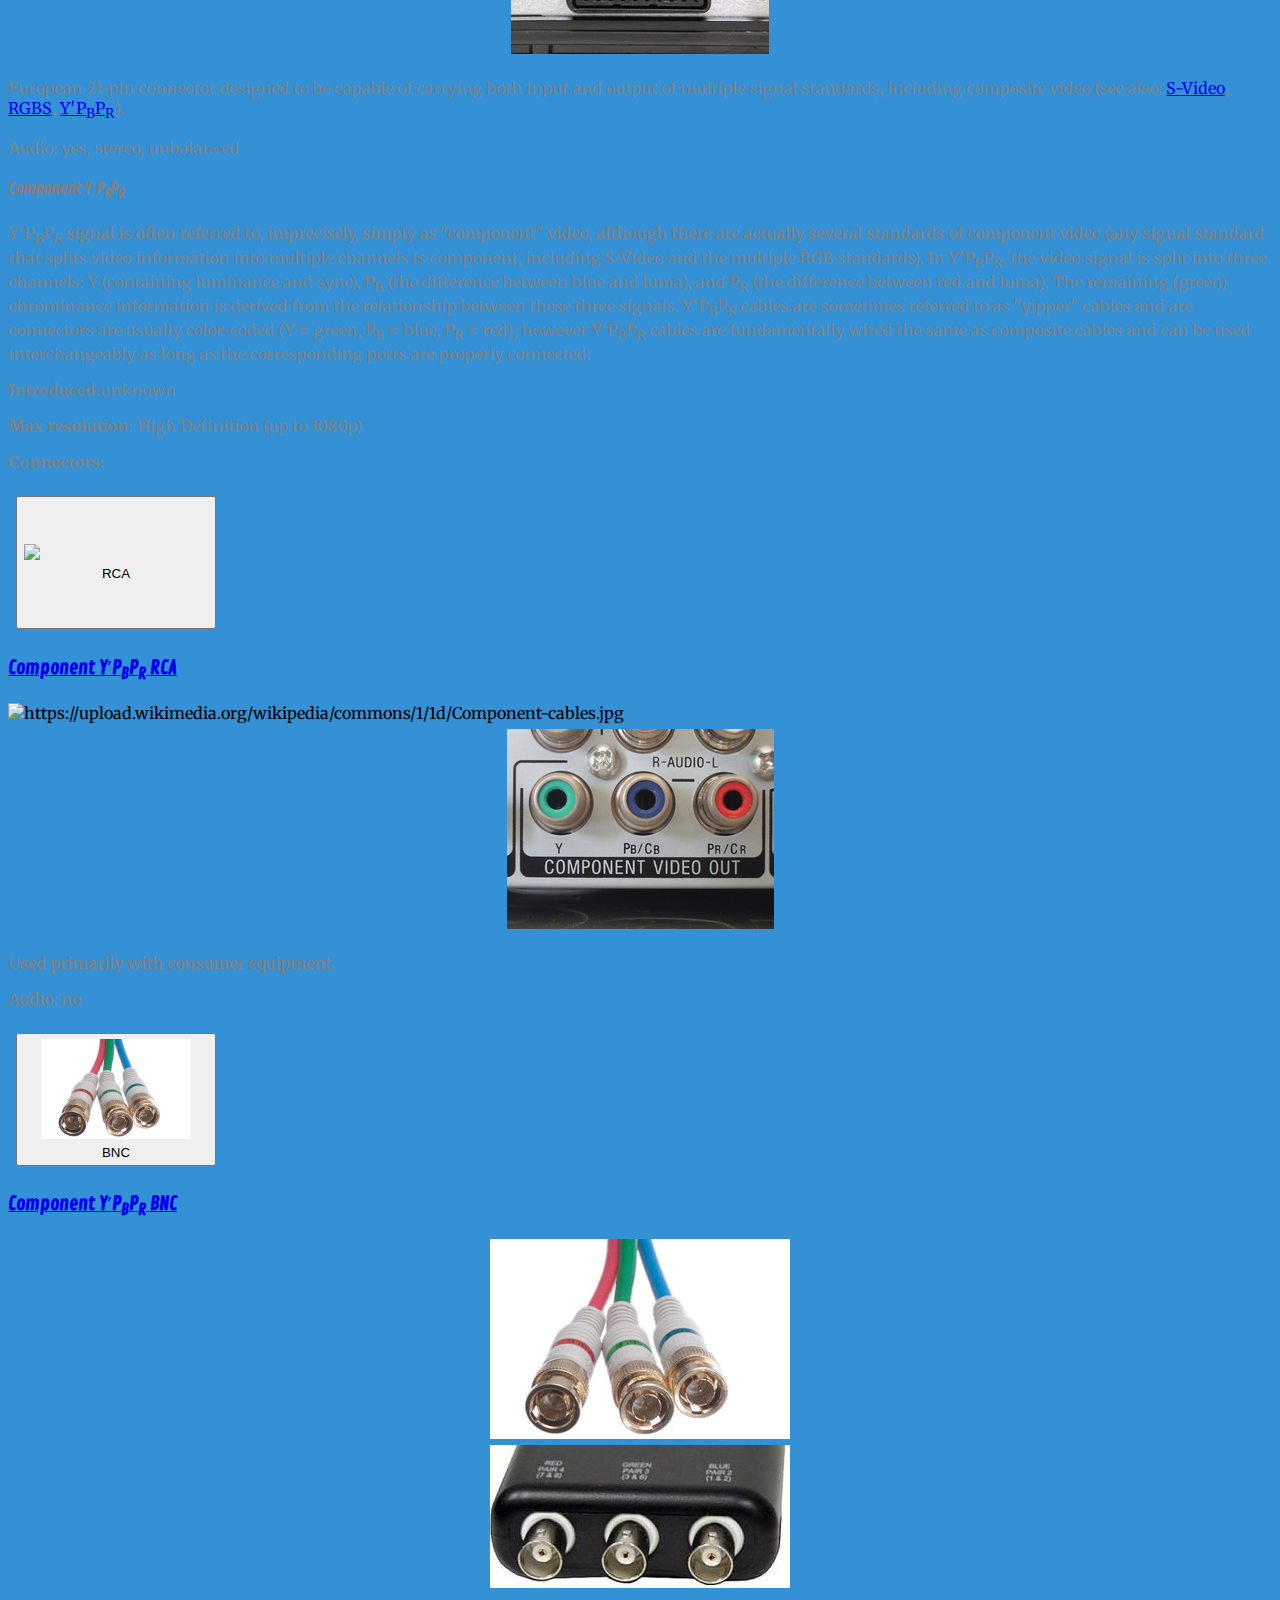
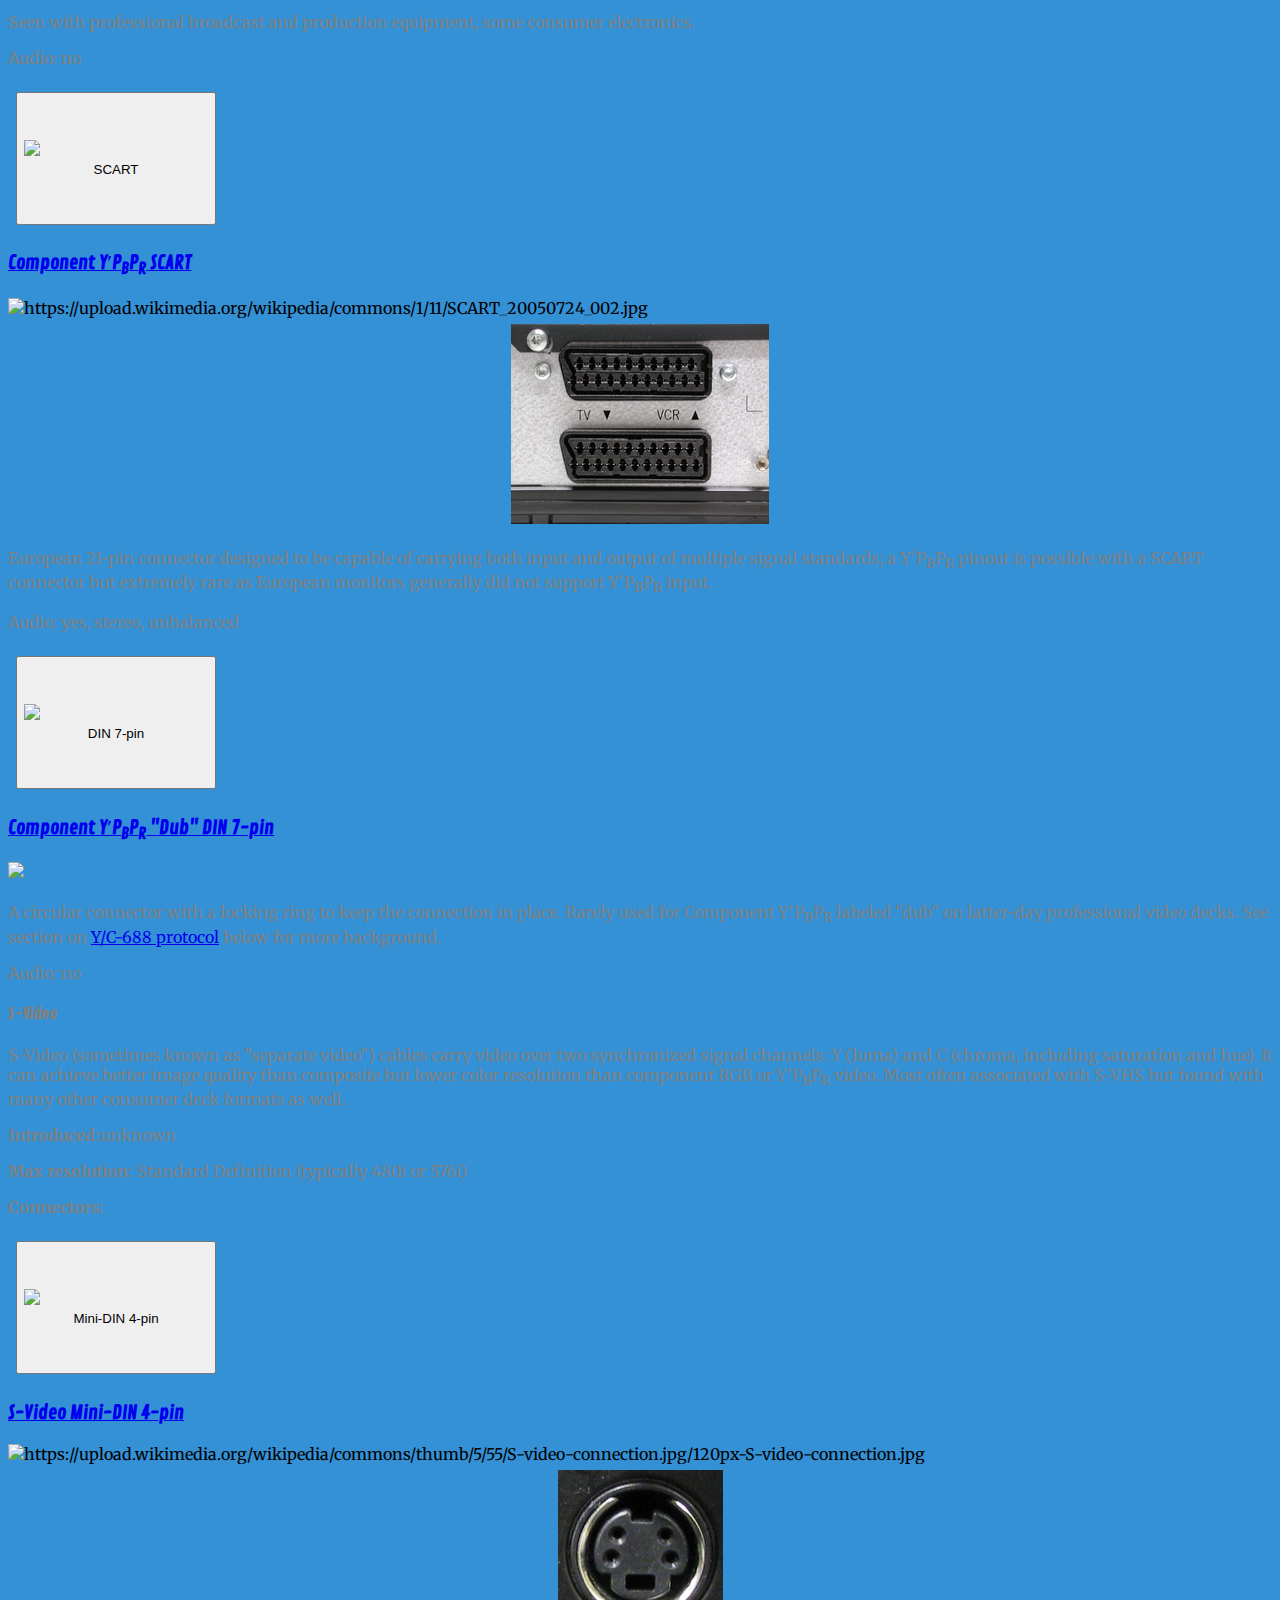
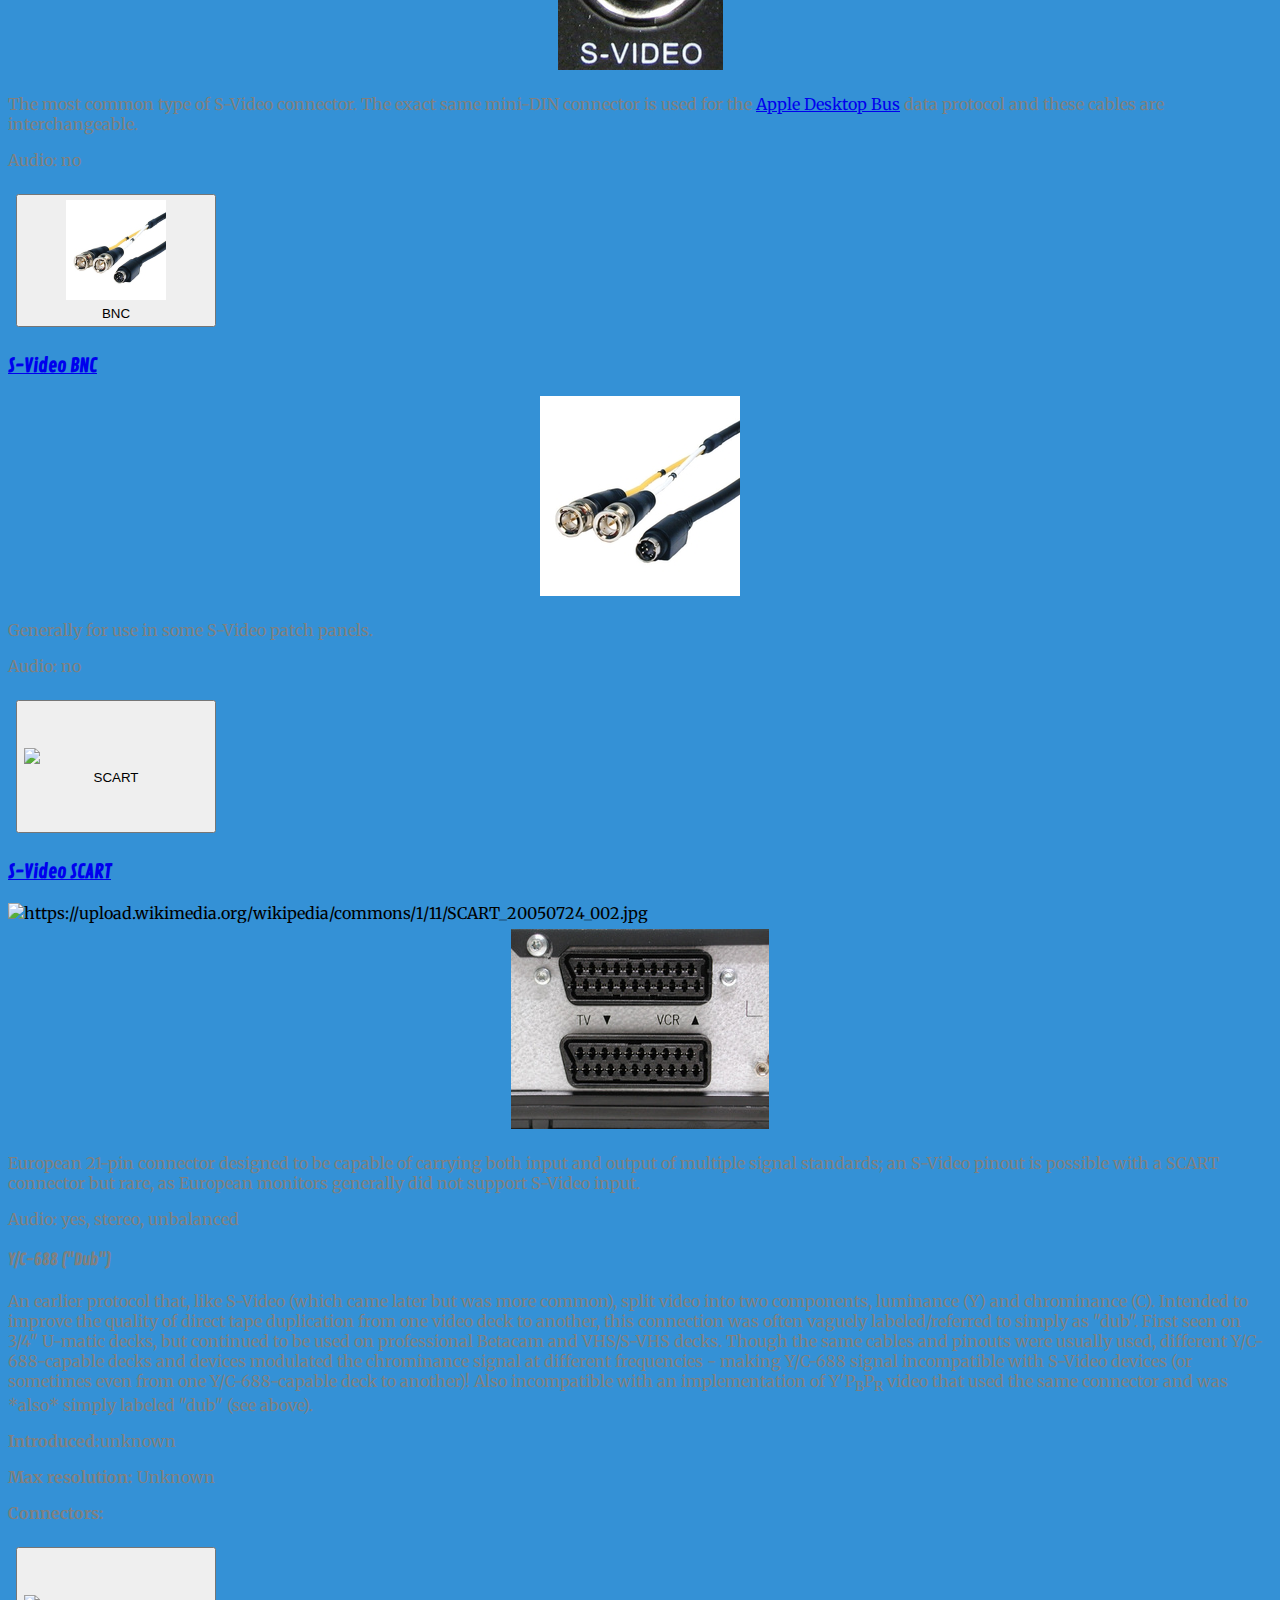
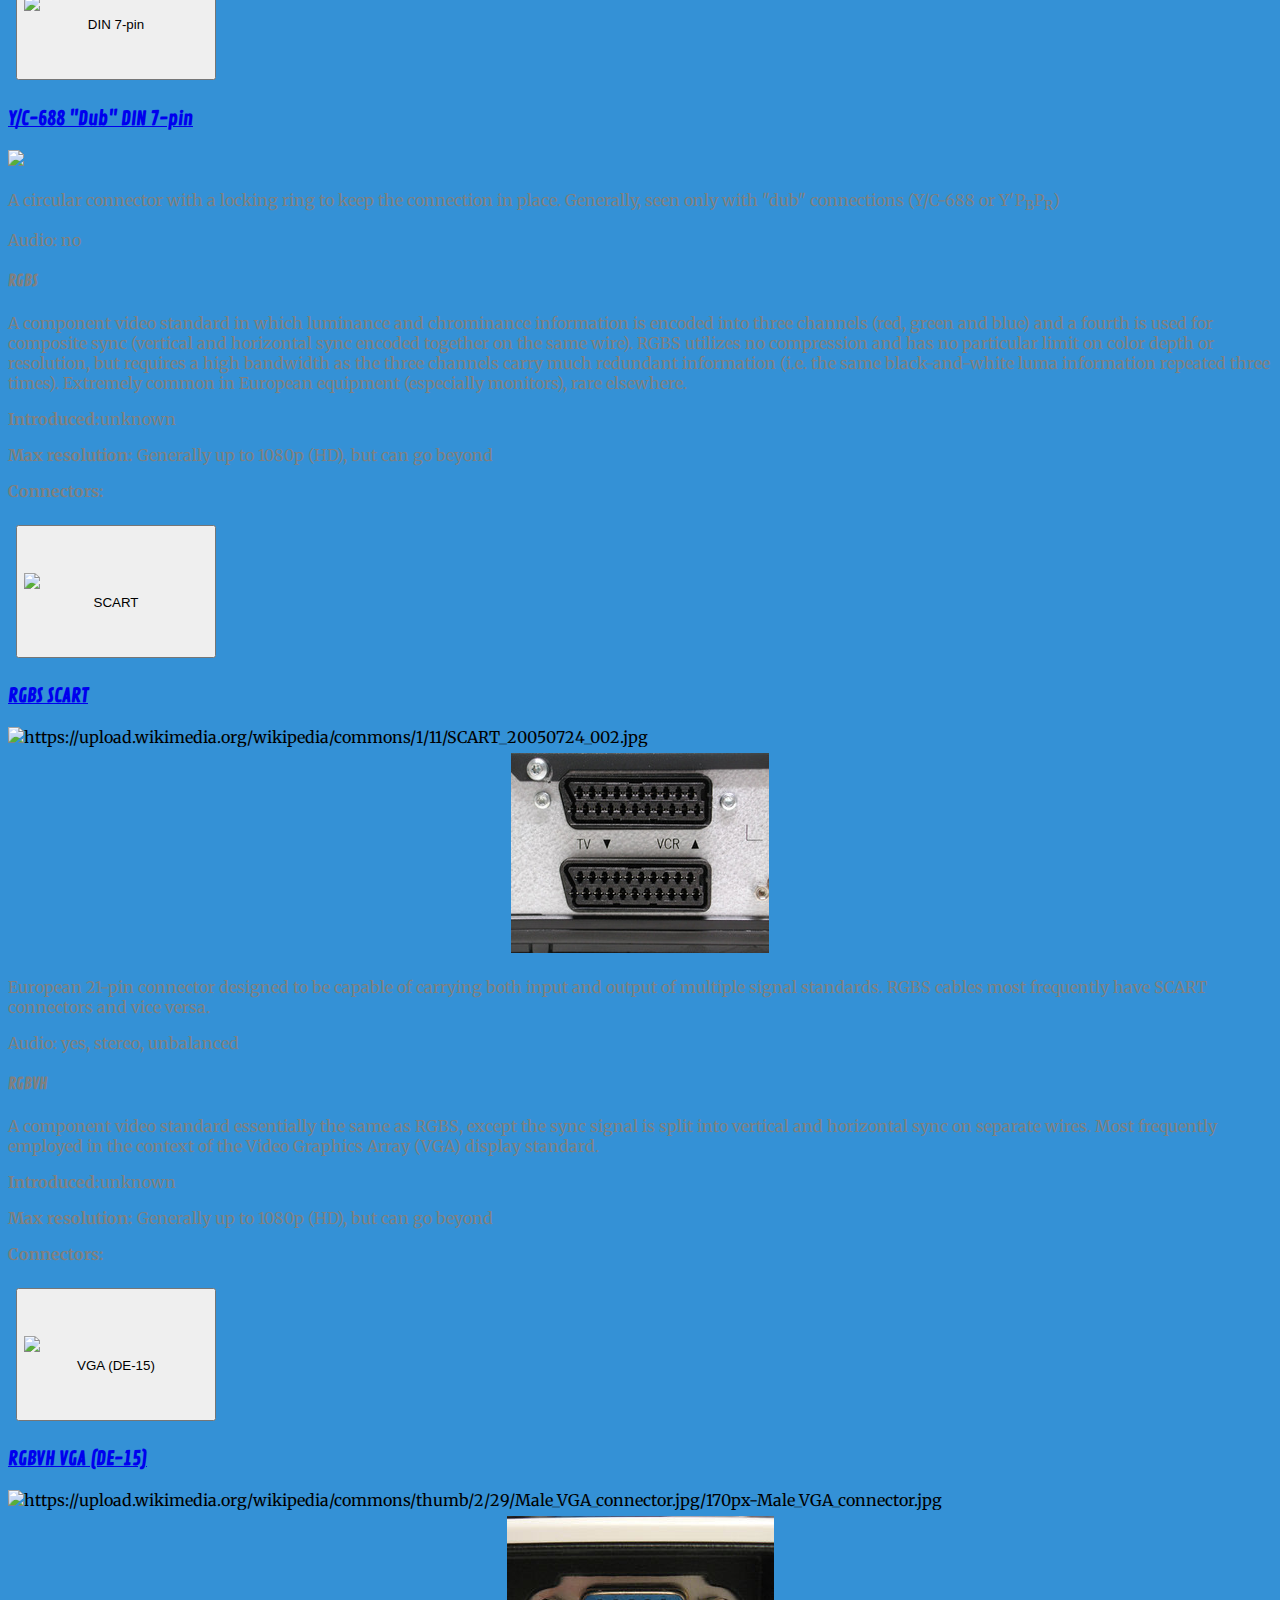
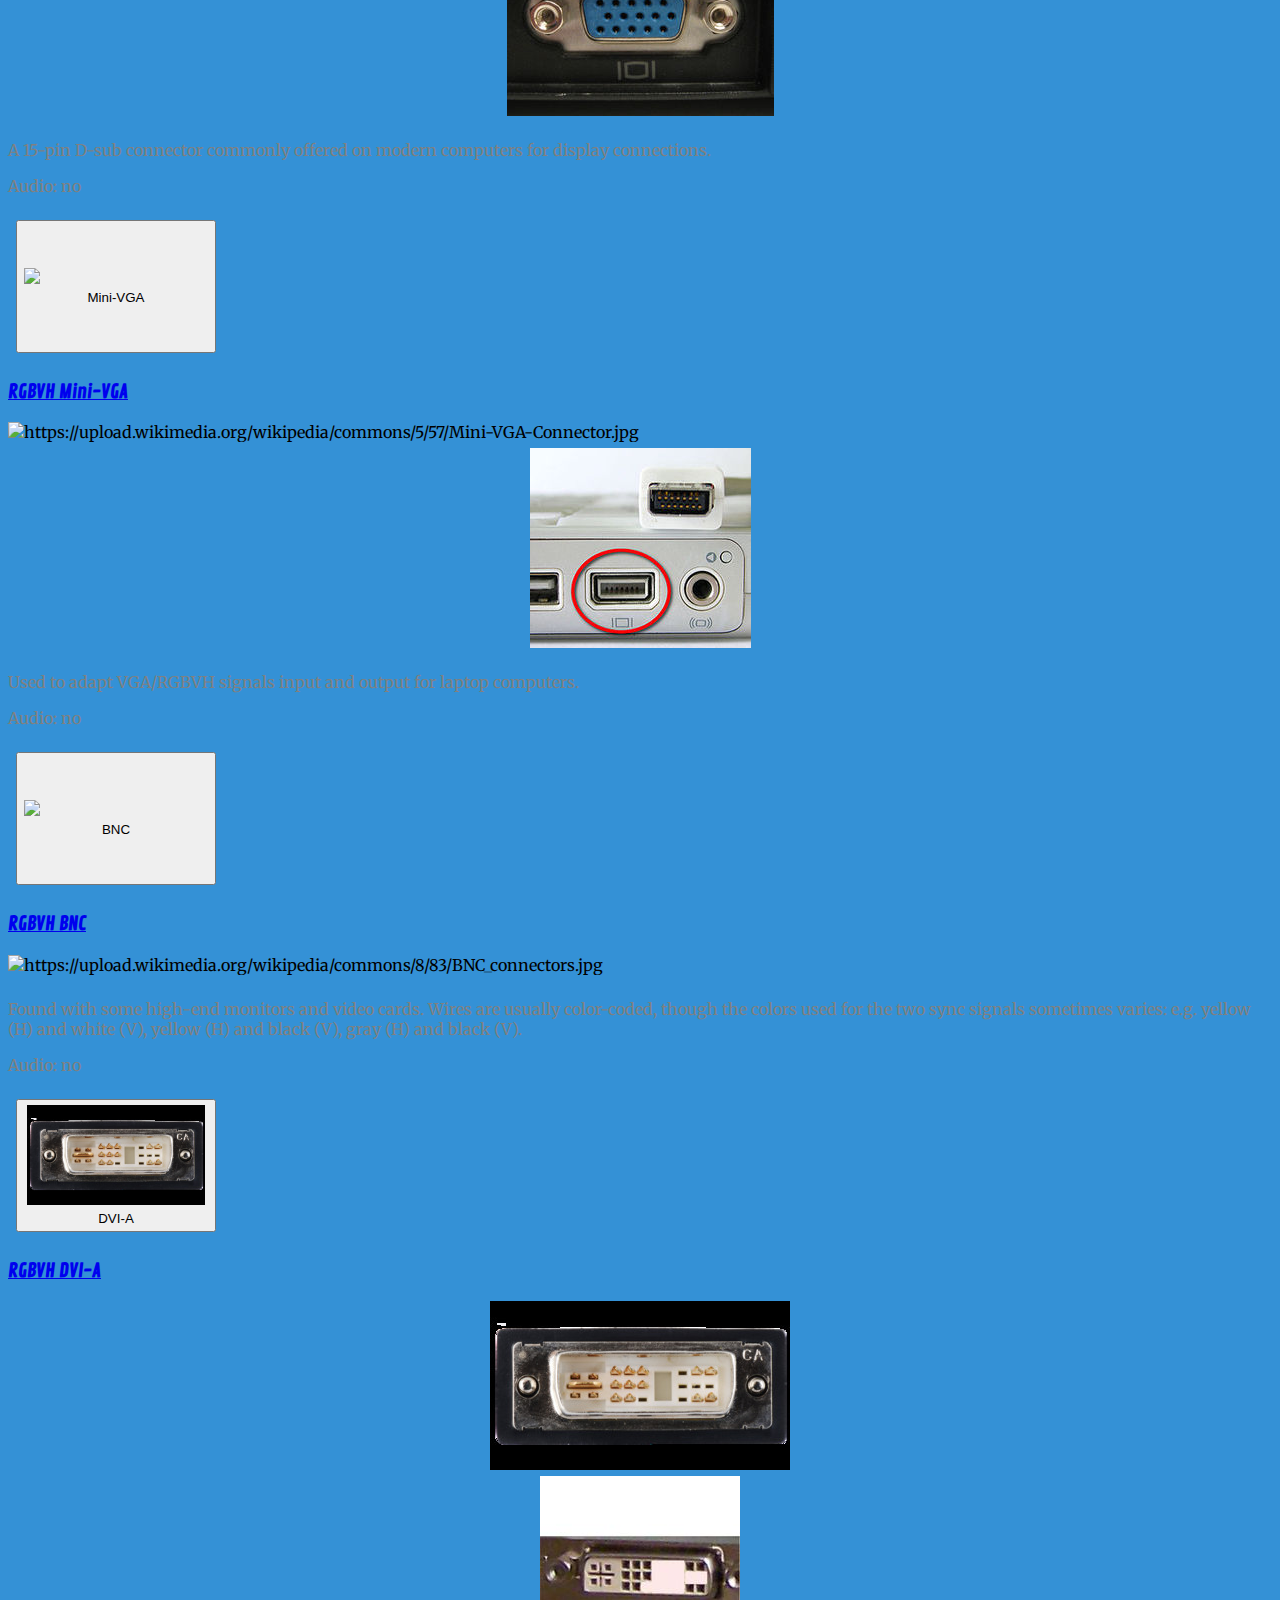
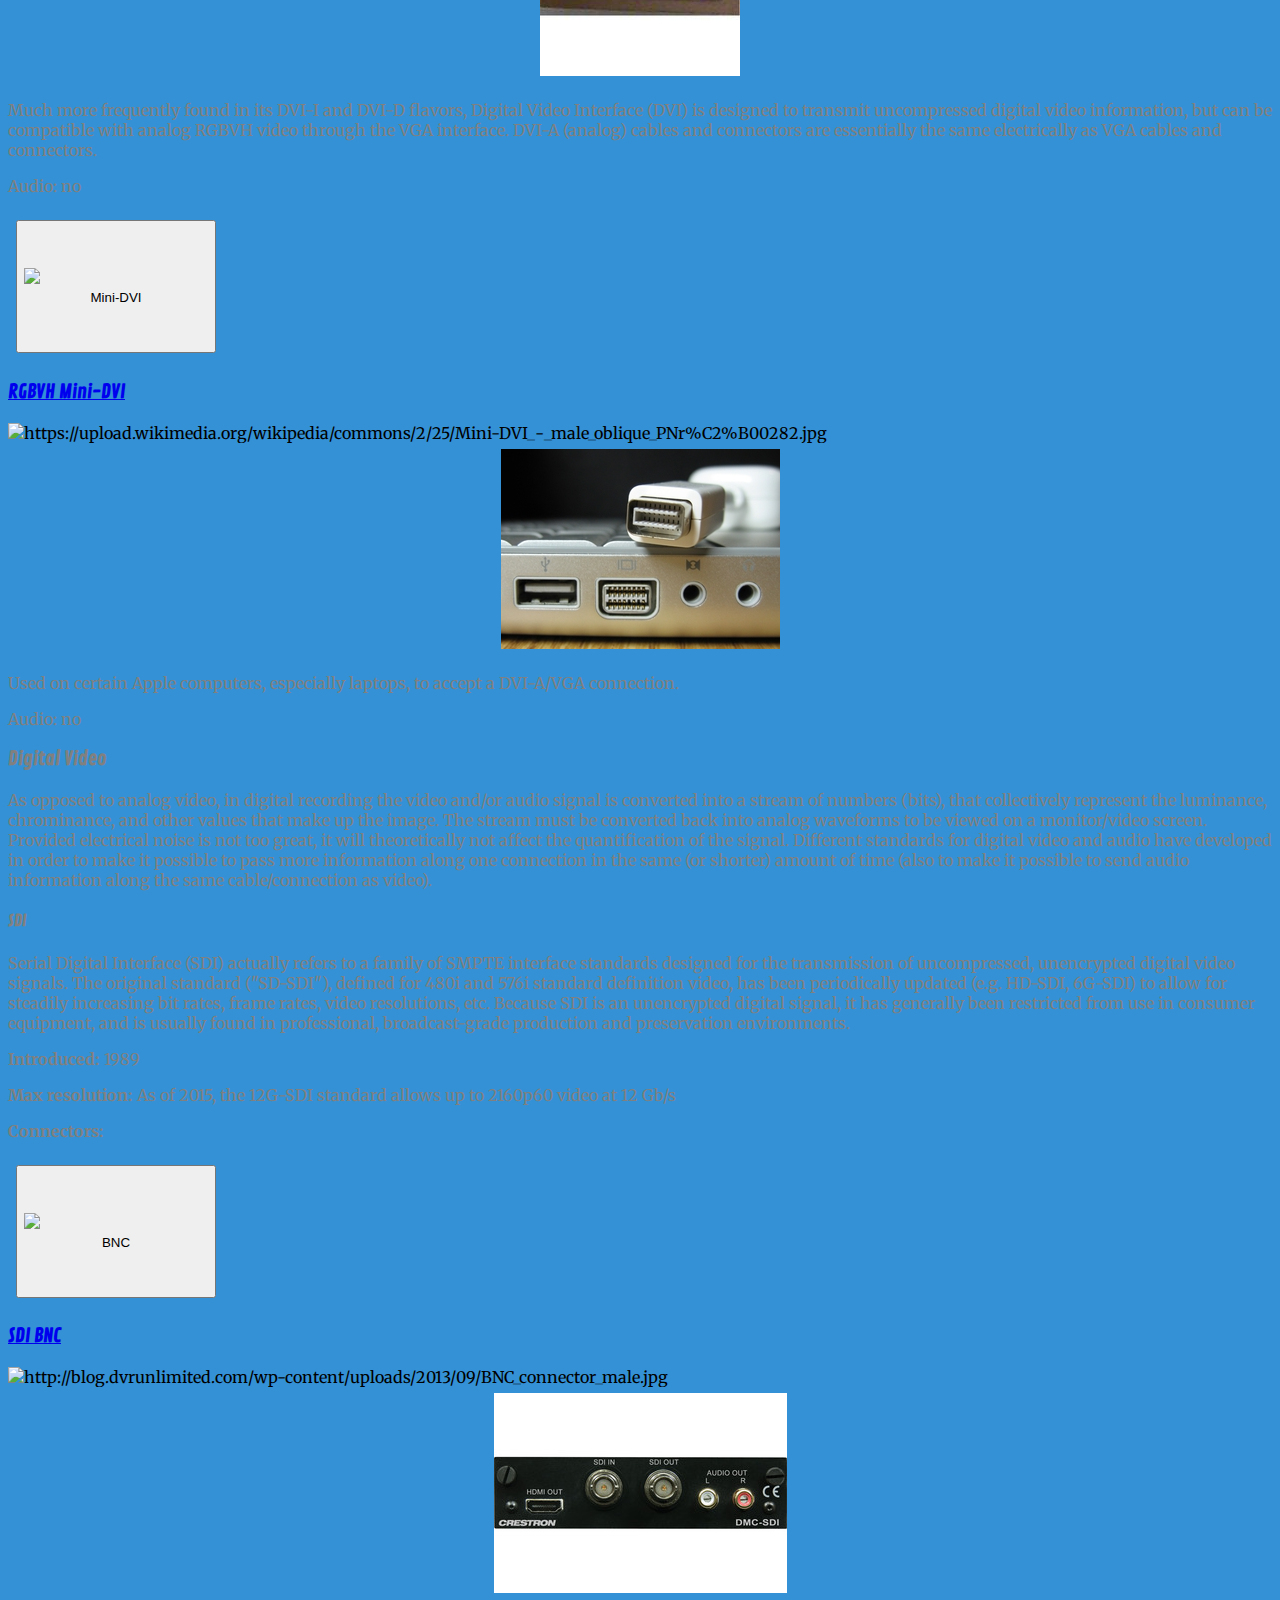
==== commit 82857a18: "fixed typo" ====
--- a/index.html
+++ b/index.html
@@ -1,2356 +1,5745 @@
 <!DOCTYPE html>
 <html lang="en">
-<head>
-  <title>The Cable Bible</title>
-  <meta charset="utf-8">
-
-  <link href="https://fonts.googleapis.com/css?family=Contrail+One|Merriweather" rel="stylesheet" type="text/css">
-  <link rel="stylesheet" href="css/bootstrap.min.css">
-  <link rel="stylesheet" href="css/css.css">
-
-  <script src="js/jquery.min.js"></script>
-  <script src="js/js.js"></script>
-  <script src="js/bootstrap.min.js"></script>
-</head>
-
-<body>
-<div class="container">
-
-<div class="text-center">
-  <h1>The Cable Bible</h1>
-</div>
-
-
-<div class="row">
-
-<!-- sidebar -->
-<div class="well col-md-3 col-md-offset-0">
-  <h5>A Guide to Cables and Connectors Used for Audiovisual Tech</h5>
-  <p>A comprehensive source for identifying cables and connectors potentially used for audiovisual/media preservation. Cable types and connectors are organized by the primary purpose of the signal being transferred - video, audio-only, data (i.e. computer cables) and power. Examples of physical connectors (along with pinouts and contextual uses for each kind of cable/connector combination) are provided in buttons, nested within descriptions of signal types, wiring, interfaces and protocols!</p>
-  <h5>License and Attribution</h5>
-  <p><a href="http://creativecommons.org/licenses/by-sa/4.0/"><img alt="Creative Commons License" src="https://i.creativecommons.org/l/by-sa/4.0/88x31.png"></a><br>This work is licensed under a <a href="http://creativecommons.org/licenses/by-sa/4.0/">Creative Commons Attribution-ShareAlike 4.0 International License</a></p>
-  <p>Images pulled from the web are reused here under principle of fair use - they have all been downloaded and uploaded to the <a href="https://github.com/amiaopensource/cable-bible">Github repository</a> for the sake of stability, but original URLs are provided in mouse-over text.</p>
-  <p>Page created by Ethan Gates</p>
-  <p>Code adapted from the amazing <a href="https://amiaopensource.github.io/ffmprovisr/" target="_blank">ffmprovisr</a> project!</p>
-  <h5>Contribute</h5>
-  <p>Contribute to the Cable Bible project via the AMIA Open Source Committee <a href="https://github.com/amiaopensource/cable-bible">Github</a> repository!</p>
-  <h5>A Note on Inclusive Language</h5>
-  <p>"Traditional" electrical and mechanical trades have sorted cable connections and fasteners in terms of "Male" (to refer to a connector or plug featuring pins or protrusions) and "Female" (to refer to a connector or plug into which pins or protrusions are inserted). The creator and maintainers of the Cable Bible find this obvious reference to a limited, cis-gendered, heteronormative understanding of human genitalia, gender, and sexual intercourse to be at best inappropriate and unnecessary, and at worst a perpetuation of harmful biases in the world at large.</p>
-  <p>The Cable Bible avoids using these classifications on the live site whenever possible. Suggested contributions should limit explanation of connections to "pins", "plugs", "sockets" or similar non-gendered terms. Maintainers will edit and enforce these terms before accepting pull requests to the main branch.</p>
-  <p>Sample images uploaded to the Cable Bible source repository do use a naming convention to indicate whether they depict a connector or port with or without pins, for clearer organization and to ease editing of the main text. In this case, the creator opted to use the terms "Cork" (to refer to a connector or plug featuring pins) and "Bottle" (to refer to a connector or plug into which pins are inserted). Again, maintainers on this repository will enforce this non-gendered naming convention on suggested contributions before accepting any pull requests to the live branch.</p>
-  <p>We acknowledge that this may cause some confusion when using the Cable Bible as a reference or educational tool, since few similar steps have been taken by cable manufacturers, vendors, or the vast majority of electrical, mechanical and technical professionals. So, a connector labeled "cork" in the Cable Bible source code should be considered equivalent to a "Male" connector elsewhere, and a "bottle" connector should be considered equivalent to a "Female" connector elsewhere.</p>
-</div>
-
-<div class="well col-md-8 col-md-offset-0">
-
-<!-- TABLE OF CONTENTS -->
-<div class="well" id="table_of_contents">
-  <h2>What kind of cable are you looking for?</h2>
-  <ol type="I">
-    <li><a href="#video">Video</a>
-      <ol type="A">
-        <li><a href="#analog_video">Analog Video</a>
-          <ol type="1">
-            <li><a href="#composite">Composite</a></li>
-            <li><a href="#component_ypbpr">Component Y′P<sub>B</sub>P<sub>R</sub></a></li>
-            <li><a href="#s-video">S-Video</a></li>
-            <li><a href="#rgbs">RGBS</a></li>
-            <li><a href="#rgbvh">RGBVH</a></li>
-          </ol>
-        </li>
-        <li><a href="#digital_video">Digital Video</a>
-          <ol type="1">
-            <li><a href="#sdi">SDI</a></li>
-            <li><a href="#firewire_video">FireWire (IEEE 1394)</a></li>
-            <li><a href="#dvi">DVI</a></li>
-            <li><a href="#displayport">DisplayPort</a></li>
-            <li><a href="#hdmi">HDMI</a></li>
-          </ol>
-        </li>
-        <li><a href="#integrated_video">Integrated Video</a>
-          <ol type="1">
-            <li><a href="#dvi-i">DVI-I</a></li>
-          </ol>
-        </li>
-      </ol>
-    </li>
-    <li><a href="#audio">Audio</a>
-      <ol type="A">
-        <li><a href="#analog_audio">Analog Audio</a>
-          <ol type="1">
-            <li><a href="#balanced_analog">Balanced</a></li>
-            <li><a href="#unbalanced_analog">Unbalanced</a></li>
-          </ol>
-        </li>
-        <li><a href="#digital_audio">Digital Audio</a>
-          <ol type="1">
-            <li><a href="#aes-3">AES-3 (AES-EBU)</a></li>
-            <li><a href="#spdif">S/PDIF</a></li>
-            <li><a href="#tdif">TDIF</a></li>
-            <li><a href="#adat">ADAT</a></li>
-          </ol>
-        </li>
-      </ol>
-    </li>
-    <li><a href="#data">Data</a>
-      <ol type="A">
-        <li><a href="#parallel_data">Parallel Data</a>
-          <ol type="1">
-            <li><a href="#pata">PATA(IDE)</a></li>
-            <li><a href="#parallel_scsi">Parallel SCSI</a></li>
-            <li><a href="#parallel_port">IEEE 1284 "Parallel Port"</a></li>
-          </ol>
-        </li>
-        <li><a href="#serial_data">Serial Data</a>
-          <ol type="1">
-            <li><a href="#rs-232">RS-232 "Serial Port"</a></li>
-            <li><a href="#rs-422">RS-422</a></li>
-            <li><a href="#midi">MIDI</a></li>
-            <li><a href="#sas">SAS (Serial Attached SCSI)</a></li>
-            <li><a href="#sata">SATA</a></li>
-            <li><a href="#apple_desktop_bus">Apple Desktop Bus</a></li>
-            <li><a href="#ps2">PS/2</a></li>
-            <li><a href="#usb">USB</a></li>
-            <li><a href="#firewire_data">FireWire</a></li>
-            <li><a href="#thunderbolt">Thunderbolt</a></li>
-            <li><a href="#hdbaset">HDBaseT</a></li>
-          </ol>
-        </li>
-      </ol>
-    </li>
-    <li><a href="#power">Power</a></li>
-  </ol>
-</div>
-
-<!-- start Video cables -->
-<div class="well">
-  <h2 id="video"><u>Video</u></h2>
-
-<!-- start Analog Video cables -->
-<div class="well">
-  <h3 id="analog_video">Analog Video</h3>
-  <p>Analog audiovisual media record image and sound information as a continuous signal stored in or on the media itself (in the case of most "video" formats, as a continually fluctuating level of magnetic field strength on tape). Different types of video processing can allow that signal to be carried along different channels, with each channel representing a different portion of the video information (e.g. luminance/brightness, chrominance/color, sync). The types of cable you will need to work with an analog video signal will depend primarily on how these channels have been divided, as well as considerations of signal-to-noise ratio - all analog signals are subject to some degree of electronic noise or distortion, and different connection standards and interfaces have been developed to combat such signal degradation.</p>
-
-<!-- start Composite protocol cables -->
-<div class="well">
-  <h4 id="composite">Composite</h4>
-  <p>In composite cables, all video information (including both luminance and chrominance) is encoded on to a single channel/wire. As all information is traveling along one channel, composite video is the most susceptible to noise in the signal.</p>
-  <p><b>Introduced:</b> 1956</p>
-  <p><b>Max resolution:</b> Standard Definition (typically 480i or 576i)</p>
-  <p><b>Connectors:</b></p>
-
-<!-- Composite RCA -->
-<span data-toggle="modal" data-target="#composite_RCA"><button type="button" class="btn btn-default"><img src="images/Video/composite_RCA_cork.jpg" class="img-responsive" style="max-height:100px; width:auto;">RCA</button></span>
-<div id="composite_RCA" class="modal fade" tabindex="-1" role="dialog">
-  <div class="modal-dialog modal-lg">
-    <div class="modal-content">
-      <div class="well">
-        <h3><a href="pinouts.html#rca">Composite RCA</a></h3>
-        <div class="sample-image">
-          <img src="images/Video/composite_RCA_cork.jpg" data-toggle="tooltip" data-placement="bottom" title="https://upload.wikimedia.org/wikipedia/commons/c/cd/Composite-video-cable.jpg">
-          <img src="images/Video/composite_rca_bottle.jpg" data-toggle="tooltip" data-placement="bottom" title="http://www.doom9.org/capture/images/CompositeJack.jpeg">
+  <head>
+    <title>The Cable Bible</title>
+    <meta charset="utf-8" />
+
+    <link
+      href="https://fonts.googleapis.com/css?family=Contrail+One|Merriweather"
+      rel="stylesheet"
+      type="text/css"
+    />
+    <link rel="stylesheet" href="css/bootstrap.min.css" />
+    <link rel="stylesheet" href="css/css.css" />
+
+    <script src="js/jquery.min.js"></script>
+    <script src="js/js.js"></script>
+    <script src="js/bootstrap.min.js"></script>
+  </head>
+
+  <body>
+    <div class="container">
+      <div class="text-center">
+        <h1>The Cable Bible</h1>
+      </div>
+
+      <div class="row">
+        <!-- sidebar -->
+        <div class="well col-md-3 col-md-offset-0">
+          <h5>A Guide to Cables and Connectors Used for Audiovisual Tech</h5>
+          <p>
+            A comprehensive source for identifying cables and connectors
+            potentially used for audiovisual/media preservation. Cable types and
+            connectors are organized by the primary purpose of the signal being
+            transferred - video, audio-only, data (i.e. computer cables) and
+            power. Examples of physical connectors (along with pinouts and
+            contextual uses for each kind of cable/connector combination) are
+            provided in buttons, nested within descriptions of signal types,
+            wiring, interfaces and protocols!
+          </p>
+          <h5>License and Attribution</h5>
+          <p>
+            <a href="http://creativecommons.org/licenses/by-sa/4.0/"
+              ><img
+                alt="Creative Commons License"
+                src="https://i.creativecommons.org/l/by-sa/4.0/88x31.png" /></a
+            ><br />This work is licensed under a
+            <a href="http://creativecommons.org/licenses/by-sa/4.0/"
+              >Creative Commons Attribution-ShareAlike 4.0 International
+              License</a
+            >
+          </p>
+          <p>
+            Images pulled from the web are reused here under principle of fair
+            use - they have all been downloaded and uploaded to the
+            <a href="https://github.com/amiaopensource/cable-bible"
+              >Github repository</a
+            >
+            for the sake of stability, but original URLs are provided in
+            mouse-over text.
+          </p>
+          <p>Page created by Ethan Gates</p>
+          <p>
+            Code adapted from the amazing
+            <a
+              href="https://amiaopensource.github.io/ffmprovisr/"
+              target="_blank"
+              >ffmprovisr</a
+            >
+            project!
+          </p>
+          <h5>Contribute</h5>
+          <p>
+            Contribute to the Cable Bible project via the AMIA Open Source
+            Committee
+            <a href="https://github.com/amiaopensource/cable-bible">Github</a>
+            repository!
+          </p>
+          <h5>A Note on Inclusive Language</h5>
+          <p>
+            "Traditional" electrical and mechanical trades have sorted cable
+            connections and fasteners in terms of "Male" (to refer to a
+            connector or plug featuring pins or protrusions) and "Female" (to
+            refer to a connector or plug into which pins or protrusions are
+            inserted). The creator and maintainers of the Cable Bible find this
+            obvious reference to a limited, cis-gendered, heteronormative
+            understanding of human genitalia, gender, and sexual intercourse to
+            be at best inappropriate and unnecessary, and at worst a
+            perpetuation of harmful biases in the world at large.
+          </p>
+          <p>
+            The Cable Bible avoids using these classifications on the live site
+            whenever possible. Suggested contributions should limit explanation
+            of connections to "pins", "plugs", "sockets" or similar non-gendered
+            terms. Maintainers will edit and enforce these terms before
+            accepting pull requests to the main branch.
+          </p>
+          <p>
+            Sample images uploaded to the Cable Bible source repository do use a
+            naming convention to indicate whether they depict a connector or
+            port with or without pins, for clearer organization and to ease
+            editing of the main text. In this case, the creator opted to use the
+            terms "Cork" (to refer to a connector or plug featuring pins) and
+            "Bottle" (to refer to a connector or plug into which pins are
+            inserted). Again, maintainers on this repository will enforce this
+            non-gendered naming convention on suggested contributions before
+            accepting any pull requests to the live branch.
+          </p>
+          <p>
+            We acknowledge that this may cause some confusion when using the
+            Cable Bible as a reference or educational tool, since few similar
+            steps have been taken by cable manufacturers, vendors, or the vast
+            majority of electrical, mechanical and technical professionals. So,
+            a connector labeled "cork" in the Cable Bible source code should be
+            considered equivalent to a "Male" connector elsewhere, and a
+            "bottle" connector should be considered equivalent to a "Female"
+            connector elsewhere.
+          </p>
         </div>
-        <p>Used primarily with consumer equipment (e.g. Betamax, VHS, DVD).</p>
-        <p>Audio: no</p>
+
+        <div class="well col-md-8 col-md-offset-0">
+          <!-- TABLE OF CONTENTS -->
+          <div class="well" id="table_of_contents">
+            <h2>What kind of cable are you looking for?</h2>
+            <ol type="I">
+              <li>
+                <a href="#video">Video</a>
+                <ol type="A">
+                  <li>
+                    <a href="#analog_video">Analog Video</a>
+                    <ol type="1">
+                      <li><a href="#composite">Composite</a></li>
+                      <li>
+                        <a href="#component_ypbpr"
+                          >Component Y′P<sub>B</sub>P<sub>R</sub></a
+                        >
+                      </li>
+                      <li><a href="#s-video">S-Video</a></li>
+                      <li><a href="#rgbs">RGBS</a></li>
+                      <li><a href="#rgbvh">RGBVH</a></li>
+                    </ol>
+                  </li>
+                  <li>
+                    <a href="#digital_video">Digital Video</a>
+                    <ol type="1">
+                      <li><a href="#sdi">SDI</a></li>
+                      <li>
+                        <a href="#firewire_video">FireWire (IEEE 1394)</a>
+                      </li>
+                      <li><a href="#dvi">DVI</a></li>
+                      <li><a href="#displayport">DisplayPort</a></li>
+                      <li><a href="#hdmi">HDMI</a></li>
+                    </ol>
+                  </li>
+                  <li>
+                    <a href="#integrated_video">Integrated Video</a>
+                    <ol type="1">
+                      <li><a href="#dvi-i">DVI-I</a></li>
+                    </ol>
+                  </li>
+                </ol>
+              </li>
+              <li>
+                <a href="#audio">Audio</a>
+                <ol type="A">
+                  <li>
+                    <a href="#analog_audio">Analog Audio</a>
+                    <ol type="1">
+                      <li><a href="#balanced_analog">Balanced</a></li>
+                      <li><a href="#unbalanced_analog">Unbalanced</a></li>
+                    </ol>
+                  </li>
+                  <li>
+                    <a href="#digital_audio">Digital Audio</a>
+                    <ol type="1">
+                      <li><a href="#aes-3">AES-3 (AES-EBU)</a></li>
+                      <li><a href="#spdif">S/PDIF</a></li>
+                      <li><a href="#tdif">TDIF</a></li>
+                      <li><a href="#adat">ADAT</a></li>
+                    </ol>
+                  </li>
+                </ol>
+              </li>
+              <li>
+                <a href="#data">Data</a>
+                <ol type="A">
+                  <li>
+                    <a href="#parallel_data">Parallel Data</a>
+                    <ol type="1">
+                      <li><a href="#pata">PATA</a></li>
+                      <li><a href="#parallel_scsi">Parallel SCSI</a></li>
+                      <li>
+                        <a href="#parallel_port">IEEE 1284 "Parallel Port"</a>
+                      </li>
+                    </ol>
+                  </li>
+                  <li>
+                    <a href="#serial_data">Serial Data</a>
+                    <ol type="1">
+                      <li><a href="#rs-232">RS-232 "Serial Port"</a></li>
+                      <li><a href="#rs-422">RS-422</a></li>
+                      <li><a href="#midi">MIDI</a></li>
+                      <li><a href="#sas">SAS (Serial Attached SCSI)</a></li>
+                      <li><a href="#sata">SATA</a></li>
+                      <li>
+                        <a href="#apple_desktop_bus">Apple Desktop Bus</a>
+                      </li>
+                      <li><a href="#ps2">PS/2</a></li>
+                      <li><a href="#usb">USB</a></li>
+                      <li><a href="#firewire_data">FireWire</a></li>
+                      <li><a href="#thunderbolt">Thunderbolt</a></li>
+                      <li><a href="#hdbaset">HDBaseT</a></li>
+                    </ol>
+                  </li>
+                </ol>
+              </li>
+              <li><a href="#power">Power</a></li>
+            </ol>
+          </div>
+
+          <!-- start Video cables -->
+          <div class="well">
+            <h2 id="video"><u>Video</u></h2>
+
+            <!-- start Analog Video cables -->
+            <div class="well">
+              <h3 id="analog_video">Analog Video</h3>
+              <p>
+                Analog audiovisual media record image and sound information as a
+                continuous signal stored in or on the media itself (in the case
+                of most "video" formats, as a continually fluctuating level of
+                magnetic field strength on tape). Different types of video
+                processing can allow that signal to be carried along different
+                channels, with each channel representing a different portion of
+                the video information (e.g. luminance/brightness,
+                chrominance/color, sync). The types of cable you will need to
+                work with an analog video signal will depend primarily on how
+                these channels have been divided, as well as considerations of
+                signal-to-noise ratio - all analog signals are subject to some
+                degree of electronic noise or distortion, and different
+                connection standards and interfaces have been developed to
+                combat such signal degradation.
+              </p>
+
+              <!-- start Composite protocol cables -->
+              <div class="well">
+                <h4 id="composite">Composite</h4>
+                <p>
+                  In composite cables, all video information (including both
+                  luminance and chrominance) is encoded on to a single
+                  channel/wire. As all information is traveling along one
+                  channel, composite video is the most susceptible to noise in
+                  the signal.
+                </p>
+                <p><b>Introduced:</b> 1956</p>
+                <p>
+                  <b>Max resolution:</b> Standard Definition (typically 480i or
+                  576i)
+                </p>
+                <p><b>Connectors:</b></p>
+
+                <!-- Composite RCA -->
+                <span data-toggle="modal" data-target="#composite_RCA"
+                  ><button type="button" class="btn btn-default">
+                    <img
+                      src="images/Video/composite_RCA_cork.jpg"
+                      class="img-responsive"
+                      style="max-height: 100px; width: auto"
+                    />RCA
+                  </button></span
+                >
+                <div
+                  id="composite_RCA"
+                  class="modal fade"
+                  tabindex="-1"
+                  role="dialog"
+                >
+                  <div class="modal-dialog modal-lg">
+                    <div class="modal-content">
+                      <div class="well">
+                        <h3><a href="pinouts.html#rca">Composite RCA</a></h3>
+                        <div class="sample-image">
+                          <img
+                            src="images/Video/composite_RCA_cork.jpg"
+                            data-toggle="tooltip"
+                            data-placement="bottom"
+                            title="https://upload.wikimedia.org/wikipedia/commons/c/cd/Composite-video-cable.jpg"
+                          />
+                          <img
+                            src="images/Video/composite_rca_bottle.jpg"
+                            data-toggle="tooltip"
+                            data-placement="bottom"
+                            title="http://www.doom9.org/capture/images/CompositeJack.jpeg"
+                          />
+                        </div>
+                        <p>
+                          Used primarily with consumer equipment (e.g. Betamax,
+                          VHS, DVD).
+                        </p>
+                        <p>Audio: no</p>
+                      </div>
+                    </div>
+                  </div>
+                </div>
+                <!-- end Composite RCA -->
+
+                <!-- Composite BNC -->
+                <span data-toggle="modal" data-target="#composite_BNC"
+                  ><button type="button" class="btn btn-default">
+                    <img
+                      src="images/Video/BNC_cork.jpg"
+                      class="img-responsive"
+                      style="max-height: 100px; width: auto"
+                    />BNC
+                  </button></span
+                >
+                <div
+                  id="composite_BNC"
+                  class="modal fade"
+                  tabindex="-1"
+                  role="dialog"
+                >
+                  <div class="modal-dialog modal-lg">
+                    <div class="modal-content">
+                      <div class="well">
+                        <h3><a href="pinouts.html#bnc">Composite BNC</a></h3>
+                        <div class="sample-image">
+                          <img
+                            src="images/Video/BNC_cork.jpg"
+                            data-toggle="tooltip"
+                            data-placement="bottom"
+                            title="http://blog.dvrunlimited.com/wp-content/uploads/2013/09/BNC_connector_male.jpg"
+                          />
+                          <img
+                            src="images/Video/composite_bnc_bottle.jpg"
+                            data-toggle="tooltip"
+                            data-placement="bottom"
+                            title="http://s3.showmecables.com/images/catalog/product/FME-Female-to-BNC-Female-Adaptor.jpg"
+                          />
+                        </div>
+                        <p>
+                          Used in professional broadcast and some consumer
+                          equipment.
+                        </p>
+                        <p>Audio: no</p>
+                      </div>
+                    </div>
+                  </div>
+                </div>
+                <!-- end Composite BNC -->
+
+                <!-- Composite UHF -->
+                <span data-toggle="modal" data-target="#composite_UHF"
+                  ><button type="button" class="btn btn-default">
+                    <img
+                      src="images/Video/composite_uhf_cork-PL259.JPG"
+                      class="img-responsive"
+                      style="max-height: 100px; width: auto"
+                    />UHF
+                  </button></span
+                >
+                <div
+                  id="composite_UHF"
+                  class="modal fade"
+                  tabindex="-1"
+                  role="dialog"
+                >
+                  <div class="modal-dialog modal-lg">
+                    <div class="modal-content">
+                      <div class="well">
+                        <h3>Composite UHF</h3>
+                        <div class="sample-image">
+                          <img
+                            src="images/Video/composite_uhf_cork-PL259.JPG"
+                            data-toggle="tooltip"
+                            data-placement="bottom"
+                            title="PL-259"
+                          />
+                          <img
+                            src="images/Video/composite_uhf_bottle-SO239.JPG"
+                            data-toggle="tooltip"
+                            data-placement="bottom"
+                            title="S0-239"
+                          />
+                          <img
+                            src="images/Video/composite_uhf_bottle.jpg"
+                            data-toggle="tooltip"
+                            data-placement="bottom"
+                            title="http://ecx.images-amazon.com/images/I/41QIUVFJkbL.jpg"
+                          />
+                        </div>
+                        <p>
+                          A WWII-era connector design originally intended for
+                          video connections in radar applications. Used with
+                          late-period 1/2″ open reel decks (e.g. Sony AV decks)
+                          and some early 3/4″ U-matic players. Characterized by
+                          a threaded outer shell.
+                        </p>
+                        <p>Audio: no</p>
+                      </div>
+                    </div>
+                  </div>
+                </div>
+                <!--end Composite UHF -->
+
+                <!-- Composite F-Type -->
+                <span data-toggle="modal" data-target="#composite_F-type"
+                  ><button type="button" class="btn btn-default">
+                    <img
+                      src="images/Video/composite_F-type_cork.jpg"
+                      class="img-responsive"
+                      style="max-height: 100px; width: auto"
+                    />F-Type
+                  </button></span
+                >
+                <div
+                  id="composite_F-type"
+                  class="modal fade"
+                  tabindex="-1"
+                  role="dialog"
+                >
+                  <div class="modal-dialog modal-lg">
+                    <div class="modal-content">
+                      <div class="well">
+                        <h3>Composite F-Type</h3>
+                        <div class="sample-image">
+                          <img
+                            src="images/Video/composite_F-type_cork.jpg"
+                            data-toggle="tooltip"
+                            data-placement="bottom"
+                          />
+                          <img
+                            src="images/Video/composite_f-type_bottle.jpg"
+                            data-toggle="tooltip"
+                            data-placement="bottom"
+                            title="http://www.cutcabletoday.com/wp-content/uploads/2015/03/coax-jack.jpg"
+                          />
+                        </div>
+                        <p>
+                          Found in North American television antenna, cable and
+                          satellite television installations; some older VCRs.
+                        </p>
+                        <p>Audio: no</p>
+                      </div>
+                    </div>
+                  </div>
+                </div>
+                <!-- end Composite F-Type -->
+
+                <!-- Composite Video Patch (MUSA) -->
+                <span data-toggle="modal" data-target="#composite_video-patch"
+                  ><button type="button" class="btn btn-default">
+                    <img
+                      src="images/Video/composite_video-patch_cork.jpg"
+                      class="img-responsive"
+                      style="max-height: 100px; width: auto"
+                    />Video Patch (MUSA)
+                  </button></span
+                >
+                <div
+                  id="composite_video-patch"
+                  class="modal fade"
+                  tabindex="-1"
+                  role="dialog"
+                >
+                  <div class="modal-dialog modal-lg">
+                    <div class="modal-content">
+                      <div class="well">
+                        <h3>Composite Video Patch (MUSA)</h3>
+                        <div class="sample-image">
+                          <img
+                            src="images/Video/composite_video-patch_cork.jpg"
+                            data-toggle="tooltip"
+                            data-placement="bottom"
+                            title="http://www.bhphotovideo.com/images/images2500x2500/Canare_VPC006F_Video_Patch_Cable_154113.jpg"
+                          />
+                          <img
+                            src="images/Video/composite_video-patch_bottle.jpg"
+                            data-toggle="tooltip"
+                            data-placement="bottom"
+                          />
+                        </div>
+                        <p>
+                          Originally developed for manually switching signals in
+                          radar installations; now commonly used for patch bays
+                          in production and preservation workflows.
+                        </p>
+                        <p>Audio: no</p>
+                      </div>
+                    </div>
+                  </div>
+                </div>
+                <!-- end Composite Video Patch (MUSA) -->
+
+                <!-- Composite 8-Pin EIAJ -->
+                <span data-toggle="modal" data-target="#composite_eiaj"
+                  ><button type="button" class="btn btn-default">
+                    <img
+                      src="images/Video/composite_eiaj_cork.jpg"
+                      class="img-responsive"
+                      style="max-height: 100px; width: auto"
+                    />8-pin EIAJ
+                  </button></span
+                >
+                <div
+                  id="composite_eiaj"
+                  class="modal fade"
+                  tabindex="-1"
+                  role="dialog"
+                >
+                  <div class="modal-dialog modal-lg">
+                    <div class="modal-content">
+                      <div class="well">
+                        <h3>
+                          <a href="pinouts.html#8-pin-eiaj"
+                            >Composite 8-pin EIAJ</a
+                          >
+                        </h3>
+                        <div class="sample-image">
+                          <img
+                            src="images/Video/composite_eiaj_cork.jpg"
+                            data-toggle="tooltip"
+                            data-placement="bottom"
+                            title="http://www.markertek.com/productImage/HI-RES/E8M.JPG"
+                          />
+                          <img
+                            src="images/Video/composite_eiaj_bottle.jpg"
+                            data-toggle="tooltip"
+                            data-placement="bottom"
+                            title="http://www.markertek.com/productImage/450X450/E8FCM.JPG"
+                          />
+                        </div>
+                        <p>
+                          Monitor cables designed specifically to carry both
+                          input and output signal between a video deck and
+                          monitor over the same cable. Seen on 1/2″ open reel
+                          decks (the only available output on Sony CVs), 3/4″
+                          U-matic, and contemporary monitors.
+                        </p>
+                        <p>Audio: yes, stereo, unbalanced</p>
+                      </div>
+                    </div>
+                  </div>
+                </div>
+                <!-- end Composite 8-pin EIAJ -->
+
+                <!-- Composite SCART -->
+                <span data-toggle="modal" data-target="#composite_scart"
+                  ><button type="button" class="btn btn-default">
+                    <img
+                      src="images/Video/scart_cork.jpg"
+                      class="img-responsive"
+                      style="max-height: 100px; width: auto"
+                    />SCART
+                  </button></span
+                >
+                <div
+                  id="composite_scart"
+                  class="modal fade"
+                  tabindex="-1"
+                  role="dialog"
+                >
+                  <div class="modal-dialog modal-lg">
+                    <div class="modal-content">
+                      <div class="well">
+                        <h3>
+                          <a href="pinouts.html#scart">Composite SCART</a>
+                        </h3>
+                        <div class="sample-image">
+                          <img
+                            src="images/Video/scart_cork.jpg"
+                            data-toggle="tooltip"
+                            data-placement="bottom"
+                            title="https://upload.wikimedia.org/wikipedia/commons/1/11/SCART_20050724_002.jpg"
+                          />
+                          <img
+                            src="images/Video/scart_bottle.jpg"
+                            data-toggle="tooltip"
+                            data-placement="bottom"
+                            title="http://img.publish.it168.com/2005/1201/images/526200.jpg"
+                          />
+                        </div>
+                        <p>
+                          European 21-pin connector designed to be capable of
+                          carrying both input and output of multiple signal
+                          standards, including composite video (see also:
+                          <a href="#s-video">S-Video</a>,
+                          <a href="#rgbs">RGBS</a>,
+                          <a href="#component_ypbpr"
+                            >Y′P<sub>B</sub>P<sub>R</sub></a
+                          >).
+                        </p>
+                        <p>Audio: yes, stereo, unbalanced</p>
+                      </div>
+                    </div>
+                  </div>
+                </div>
+                <!-- end Composite SCART -->
+              </div>
+              <!-- end Composite well -->
+
+              <!-- start Component YPbPr cables -->
+              <div class="well">
+                <h4 id="component_ypbpr">
+                  Component Y′P<sub>B</sub>P<sub>R</sub>
+                </h4>
+                <p>
+                  Y′P<sub>B</sub>P<sub>R</sub> signal is often referred to,
+                  imprecisely, simply as "component" video, although there are
+                  actually several standards of component video (any signal
+                  standard that splits video information into multiple channels
+                  is component, including S-Video and the multiple RGB
+                  standards). In Y′P<sub>B</sub>P<sub>R</sub>, the video signal
+                  is split into three channels: Y (containing luminance and
+                  sync), P<sub>B</sub> (the difference between blue and luma),
+                  and P<sub>R</sub> (the difference between red and luma). The
+                  remaining (green) chrominance information is derived from the
+                  relationship between these three signals. Y′P<sub>B</sub>P<sub
+                    >R</sub
+                  >
+                  cables are sometimes referred to as "yipper" cables and are
+                  connectors are usually color-coded (Y&nbsp;=&nbsp;green,
+                  P<sub>B</sub>&nbsp;=&nbsp;blue,
+                  P<sub>R</sub>&nbsp;=&nbsp;red); however Y′P<sub>B</sub>P<sub
+                    >R</sub
+                  >
+                  cables are fundamentally wired the same as composite cables
+                  and can be used interchangeably as long as the corresponding
+                  ports are properly connected.
+                </p>
+                <p><b>Introduced:</b>unknown</p>
+                <p><b>Max resolution:</b> High Definition (up to 1080p)</p>
+                <p><b>Connectors:</b></p>
+
+                <!-- Component YPbPr RCA -->
+                <span data-toggle="modal" data-target="#component_rca"
+                  ><button type="button" class="btn btn-default">
+                    <img
+                      src="images/Video/component_rca_cork.jpg"
+                      class="img-responsive"
+                      style="max-height: 100px; width: auto"
+                    />RCA
+                  </button></span
+                >
+                <div
+                  id="component_rca"
+                  class="modal fade"
+                  tabindex="-1"
+                  role="dialog"
+                >
+                  <div class="modal-dialog modal-lg">
+                    <div class="modal-content">
+                      <div class="well">
+                        <h3>
+                          <a href="pinouts.html#rca"
+                            >Component Y′P<sub>B</sub>P<sub>R</sub> RCA</a
+                          >
+                        </h3>
+                        <div class="sample-image">
+                          <img
+                            src="images/Video/component_rca_cork.jpg"
+                            data-toggle="tooltip"
+                            data-placement="bottom"
+                            title="https://upload.wikimedia.org/wikipedia/commons/1/1d/Component-cables.jpg"
+                          />
+                          <img
+                            src="images/Video/component_rca_bottle.jpg"
+                            data-toggle="tooltip"
+                            data-placement="bottom"
+                            title="https://upload.wikimedia.org/wikipedia/commons/e/ef/Component_video_jack.jpg"
+                          />
+                        </div>
+                        <p>Used primarily with consumer equipment.</p>
+                        <p>Audio: no</p>
+                      </div>
+                    </div>
+                  </div>
+                </div>
+                <!-- end Component YPbPr RCA -->
+
+                <!-- Component YPbPr BNC -->
+                <span data-toggle="modal" data-target="#component_bnc"
+                  ><button type="button" class="btn btn-default">
+                    <img
+                      src="images/Video/component_bnc_cork.jpg"
+                      class="img-responsive"
+                      style="max-height: 100px; width: auto"
+                    />BNC
+                  </button></span
+                >
+                <div
+                  id="component_bnc"
+                  class="modal fade"
+                  tabindex="-1"
+                  role="dialog"
+                >
+                  <div class="modal-dialog modal-lg">
+                    <div class="modal-content">
+                      <div class="well">
+                        <h3>
+                          <a href="pinouts.html#bnc"
+                            >Component Y′P<sub>B</sub>P<sub>R</sub> BNC</a
+                          >
+                        </h3>
+                        <div class="sample-image">
+                          <img
+                            src="images/Video/component_bnc_cork.jpg"
+                            data-toggle="tooltip"
+                            data-placement="bottom"
+                            title="http://s3.showmecables.com/images/catalog/product/Python-3-BNC-To-3-RCA-Component-Video-Cable-4.jpg"
+                          />
+                          <img
+                            src="images/Video/component_bnc_bottle.jpg"
+                            data-toggle="tooltip"
+                            data-placement="bottom"
+                            title="http://salestores.com/stores/images/images_747/AVOV3HDF.jpg"
+                          />
+                        </div>
+                        <p>
+                          Seen with professional broadcast and production
+                          equipment, some consumer electronics.
+                        </p>
+                        <p>Audio: no</p>
+                      </div>
+                    </div>
+                  </div>
+                </div>
+                <!-- end Component YPbPr BNC -->
+
+                <!-- Component YPbPr SCART -->
+                <span data-toggle="modal" data-target="#component_scart"
+                  ><button type="button" class="btn btn-default">
+                    <img
+                      src="images/Video/scart_cork.jpg"
+                      class="img-responsive"
+                      style="max-height: 100px; width: auto"
+                    />SCART
+                  </button></span
+                >
+                <div
+                  id="component_scart"
+                  class="modal fade"
+                  tabindex="-1"
+                  role="dialog"
+                >
+                  <div class="modal-dialog modal-lg">
+                    <div class="modal-content">
+                      <div class="well">
+                        <h3>
+                          <a href="pinouts.html#scart"
+                            >Component Y′P<sub>B</sub>P<sub>R</sub> SCART</a
+                          >
+                        </h3>
+                        <div class="sample-image">
+                          <img
+                            src="images/Video/scart_cork.jpg"
+                            data-toggle="tooltip"
+                            data-placement="bottom"
+                            title="https://upload.wikimedia.org/wikipedia/commons/1/11/SCART_20050724_002.jpg"
+                          />
+                          <img
+                            src="images/Video/scart_bottle.jpg"
+                            data-toggle="tooltip"
+                            data-placement="bottom"
+                            title="http://img.publish.it168.com/2005/1201/images/526200.jpg"
+                          />
+                        </div>
+                        <p>
+                          European 21-pin connector designed to be capable of
+                          carrying both input and output of multiple signal
+                          standards; a Y′P<sub>B</sub>P<sub>R</sub> pinout is
+                          possible with a SCART connector but extremely rare as
+                          European monitors generally did not support
+                          Y′P<sub>B</sub>P<sub>R</sub> input.
+                        </p>
+                        <p>Audio: yes, stereo, unbalanced</p>
+                      </div>
+                    </div>
+                  </div>
+                </div>
+                <!-- end Component YPbPr SCART -->
+
+                <!-- Component YPbPr DIN 7-pin -->
+                <span data-toggle="modal" data-target="#component_din-7-pin"
+                  ><button type="button" class="btn btn-default">
+                    <img
+                      src="images/Video/dub_bottle.png"
+                      class="img-responsive"
+                      style="max-height: 100px; width: auto"
+                    />DIN 7-pin
+                  </button></span
+                >
+                <div
+                  id="component_din-7-pin"
+                  class="modal fade"
+                  tabindex="-1"
+                  role="dialog"
+                >
+                  <div class="modal-dialog modal-lg">
+                    <div class="modal-content">
+                      <div class="well">
+                        <h3>
+                          <a href="pinouts.html#din-7-pin"
+                            >Component Y′P<sub>B</sub>P<sub>R</sub> "Dub" DIN
+                            7-pin</a
+                          >
+                        </h3>
+                        <div class="sample-image">
+                          <img
+                            src="images/Video/dub_bottle.png"
+                            data-toggle="tooltip"
+                            data-placement="bottom"
+                          />
+                        </div>
+                        <p>
+                          A circular connector with a locking ring to keep the
+                          connection in place. Rarely used for Component
+                          Y′P<sub>B</sub>P<sub>R</sub> labeled "dub" on
+                          latter-day professional video decks. See section on
+                          <a href="#yc-688">Y/C-688 protocol</a> below for more
+                          background.
+                        </p>
+                        <p>Audio: no</p>
+                      </div>
+                    </div>
+                  </div>
+                </div>
+
+                <!-- end Component YPbPr DIN 7-pin -->
+              </div>
+              <!-- end Component YPbPr well -->
+
+              <!-- start Analog S-Video protocol cables -->
+              <div class="well">
+                <h4 id="s-video">S-Video</h4>
+                <p>
+                  S-Video (sometimes known as "separate video") cables carry
+                  video over two synchronized signal channels: Y (luma) and C
+                  (chroma, including saturation and hue). It can achieve better
+                  image quality than composite but lower color resolution than
+                  component RGB or Y′P<sub>B</sub>P<sub>R</sub> video. Most
+                  often associated with S-VHS but found with many other consumer
+                  deck formats as well.
+                </p>
+                <p><b>Introduced:</b>unknown</p>
+                <p>
+                  <b>Max resolution:</b> Standard Definition (typically 480i or
+                  576i)
+                </p>
+                <p><b>Connectors:</b></p>
+
+                <!-- S-Video Mini-DIN 4-pin -->
+                <span data-toggle="modal" data-target="#s-video_mini-din-4-pin"
+                  ><button type="button" class="btn btn-default">
+                    <img
+                      src="images/Video/s-video_mini-din-4-pin_cork.jpg"
+                      class="img-responsive"
+                      style="max-height: 100px; width: auto"
+                    />Mini-DIN 4-pin
+                  </button></span
+                >
+                <div
+                  id="s-video_mini-din-4-pin"
+                  class="modal fade"
+                  tabindex="-1"
+                  role="dialog"
+                >
+                  <div class="modal-dialog modal-lg">
+                    <div class="modal-content">
+                      <div class="well">
+                        <h3>
+                          <a href="pinouts.html#s-video"
+                            >S-Video Mini-DIN 4-pin</a
+                          >
+                        </h3>
+                        <div class="sample-image">
+                          <img
+                            src="images/Video/s-video_mini-din-4-pin_cork.jpg"
+                            data-toggle="tooltip"
+                            data-placement="bottom"
+                            title="https://upload.wikimedia.org/wikipedia/commons/thumb/5/55/S-video-connection.jpg/120px-S-video-connection.jpg"
+                          />
+                          <img
+                            src="images/Video/s-video_mini-din-4_bottle.jpg"
+                            data-toggle="tooltip"
+                            data-placement="bottom"
+                            title="http://sewelldirect.com/images/connectors/photos/S-Video.jpg"
+                          />
+                        </div>
+                        <p>
+                          The most common type of S-Video connector. The exact
+                          same mini-DIN connector is used for the
+                          <a href="#apple_desktop_bus">Apple Desktop Bus</a>
+                          data protocol and these cables are interchangeable.
+                        </p>
+                        <p>Audio: no</p>
+                      </div>
+                    </div>
+                  </div>
+                </div>
+                <!-- end S-Video Mini-DIN 4-pin -->
+
+                <!-- S-Video BNC -->
+                <span data-toggle="modal" data-target="#s-video_bnc"
+                  ><button type="button" class="btn btn-default">
+                    <img
+                      src="images/Video/s-video_bnc_cork.jpg"
+                      class="img-responsive"
+                      style="max-height: 100px; width: auto"
+                    />BNC
+                  </button></span
+                >
+                <div
+                  id="s-video_bnc"
+                  class="modal fade"
+                  tabindex="-1"
+                  role="dialog"
+                >
+                  <div class="modal-dialog modal-lg">
+                    <div class="modal-content">
+                      <div class="well">
+                        <h3><a href="pinouts.html#bnc">S-Video BNC</a></h3>
+                        <div class="sample-image">
+                          <img
+                            src="images/Video/s-video_bnc_cork.jpg"
+                            data-toggle="tooltip"
+                            data-placement="bottom"
+                            title="http://www.comprehensiveco.com/resize/shared/images/products/comprehensive/s4pyc6hr.jpg?lr=t&bw=1000&w=1000&bh=1000&h=1000"
+                          />
+                        </div>
+                        <p>Generally for use in some S-Video patch panels.</p>
+                        <p>Audio: no</p>
+                      </div>
+                    </div>
+                  </div>
+                </div>
+                <!-- end S-Video BNC -->
+
+                <!-- S-Video SCART -->
+                <span data-toggle="modal" data-target="#s-video_scart"
+                  ><button type="button" class="btn btn-default">
+                    <img
+                      src="images/Video/scart_cork.jpg"
+                      class="img-responsive"
+                      style="max-height: 100px; width: auto"
+                    />SCART
+                  </button></span
+                >
+                <div
+                  id="s-video_scart"
+                  class="modal fade"
+                  tabindex="-1"
+                  role="dialog"
+                >
+                  <div class="modal-dialog modal-lg">
+                    <div class="modal-content">
+                      <div class="well">
+                        <h3><a href="pinouts.html#scart">S-Video SCART</a></h3>
+                        <div class="sample-image">
+                          <img
+                            src="images/Video/scart_cork.jpg"
+                            data-toggle="tooltip"
+                            data-placement="bottom"
+                            title="https://upload.wikimedia.org/wikipedia/commons/1/11/SCART_20050724_002.jpg"
+                          />
+                          <img
+                            src="images/Video/scart_bottle.jpg"
+                            data-toggle="tooltip"
+                            data-placement="bottom"
+                            title="http://img.publish.it168.com/2005/1201/images/526200.jpg"
+                          />
+                        </div>
+                        <p>
+                          European 21-pin connector designed to be capable of
+                          carrying both input and output of multiple signal
+                          standards; an S-Video pinout is possible with a SCART
+                          connector but rare, as European monitors generally did
+                          not support S-Video input.
+                        </p>
+                        <p>Audio: yes, stereo, unbalanced</p>
+                      </div>
+                    </div>
+                  </div>
+                </div>
+                <!-- end S-Video SCART -->
+              </div>
+              <!--end S-Video well -->
+
+              <!-- start Analog Y/C-688 protocol cables -->
+              <div class="well">
+                <h4 id="yc-688">Y/C-688 ("Dub")</h4>
+                <p>
+                  An earlier protocol that, like S-Video (which came later but
+                  was more common), split video into two components, luminance
+                  (Y) and chrominance (C). Intended to improve the quality of
+                  direct tape duplication from one video deck to another, this
+                  connection was often vaguely labeled/referred to simply as
+                  "dub". First seen on 3/4" U-matic decks, but continued to be
+                  used on professional Betacam and VHS/S-VHS decks. Though the
+                  same cables and pinouts were usually used, different
+                  Y/C-688-capable decks and devices modulated the chrominance
+                  signal at different frequencies - making Y/C-688 signal
+                  incompatible with S-Video devices (or sometimes even from one
+                  Y/C-688-capable deck to another)! Also incompatible with an
+                  implementation of Y′P<sub>B</sub>P<sub>R</sub> video that used
+                  the same connector and was *also* simply labeled "dub" (see
+                  above).
+                </p>
+                <p><b>Introduced:</b>unknown</p>
+                <p><b>Max resolution:</b> Unknown</p>
+                <p><b>Connectors:</b></p>
+
+                <!-- Y/C-688 DIN 7-pin -->
+                <span data-toggle="modal" data-target="#yc-688_din-7-pin"
+                  ><button type="button" class="btn btn-default">
+                    <img
+                      src="images/Video/dub_bottle.png"
+                      class="img-responsive"
+                      style="max-height: 100px; width: auto"
+                    />DIN 7-pin
+                  </button></span
+                >
+                <div
+                  id="yc-688_din-7-pin"
+                  class="modal fade"
+                  tabindex="-1"
+                  role="dialog"
+                >
+                  <div class="modal-dialog modal-lg">
+                    <div class="modal-content">
+                      <div class="well">
+                        <h3>
+                          <a href="pinouts.html#din-7-pin"
+                            >Y/C-688 "Dub" DIN 7-pin</a
+                          >
+                        </h3>
+                        <div class="sample-image">
+                          <img
+                            src="images/Video/dub_bottle.png"
+                            data-toggle="tooltip"
+                            data-placement="bottom"
+                          />
+                        </div>
+                        <p>
+                          A circular connector with a locking ring to keep the
+                          connection in place. Generally, seen only with "dub"
+                          connections (Y/C-688 or Y′P<sub>B</sub>P<sub>R</sub>)
+                        </p>
+                        <p>Audio: no</p>
+                      </div>
+                    </div>
+                  </div>
+                </div>
+                <!-- end Y/C-688 DIN 7-pin -->
+              </div>
+              <!-- end Y/C-688 well -->
+
+              <!-- start Analog RGBS protocol cables -->
+              <div class="well">
+                <h4 id="rgbs">RGBS</h4>
+                <p>
+                  A component video standard in which luminance and chrominance
+                  information is encoded into three channels (red, green and
+                  blue) and a fourth is used for composite sync (vertical and
+                  horizontal sync encoded together on the same wire). RGBS
+                  utilizes no compression and has no particular limit on color
+                  depth or resolution, but requires a high bandwidth as the
+                  three channels carry much redundant information (i.e. the same
+                  black-and-white luma information repeated three times).
+                  Extremely common in European equipment (especially monitors),
+                  rare elsewhere.
+                </p>
+                <p><b>Introduced:</b>unknown</p>
+                <p>
+                  <b>Max resolution:</b> Generally up to 1080p (HD), but can go
+                  beyond
+                </p>
+                <p><b>Connectors:</b></p>
+
+                <!-- RGBS SCART -->
+                <span data-toggle="modal" data-target="#rgbs_scart"
+                  ><button type="button" class="btn btn-default">
+                    <img
+                      src="images/Video/scart_cork.jpg"
+                      class="img-responsive"
+                      style="max-height: 100px; width: auto"
+                    />SCART
+                  </button></span
+                >
+                <div
+                  id="rgbs_scart"
+                  class="modal fade"
+                  tabindex="-1"
+                  role="dialog"
+                >
+                  <div class="modal-dialog modal-lg">
+                    <div class="modal-content">
+                      <div class="well">
+                        <h3><a href="pinouts.html#scart">RGBS SCART</a></h3>
+                        <div class="sample-image">
+                          <img
+                            src="images/Video/scart_cork.jpg"
+                            data-toggle="tooltip"
+                            data-placement="bottom"
+                            title="https://upload.wikimedia.org/wikipedia/commons/1/11/SCART_20050724_002.jpg"
+                          />
+                          <img
+                            src="images/Video/scart_bottle.jpg"
+                            data-toggle="tooltip"
+                            data-placement="bottom"
+                            title="http://img.publish.it168.com/2005/1201/images/526200.jpg"
+                          />
+                        </div>
+                        <p>
+                          European 21-pin connector designed to be capable of
+                          carrying both input and output of multiple signal
+                          standards. RGBS cables most frequently have SCART
+                          connectors and vice versa.
+                        </p>
+                        <p>Audio: yes, stereo, unbalanced</p>
+                      </div>
+                    </div>
+                  </div>
+                </div>
+                <!-- end RGBS SCART -->
+              </div>
+              <!-- end RGBS well -->
+
+              <!-- start Analog RGBVH protocol cables -->
+              <div class="well">
+                <h4 id="rgbvh">RGBVH</h4>
+                <p>
+                  A component video standard essentially the same as RGBS,
+                  except the sync signal is split into vertical and horizontal
+                  sync on separate wires. Most frequently employed in the
+                  context of the Video Graphics Array (VGA) display standard.
+                </p>
+                <p><b>Introduced:</b>unknown</p>
+                <p>
+                  <b>Max resolution:</b> Generally up to 1080p (HD), but can go
+                  beyond
+                </p>
+                <p><b>Connectors:</b></p>
+
+                <!-- RGBVH VGA -->
+                <span data-toggle="modal" data-target="#rgbvh_vga"
+                  ><button type="button" class="btn btn-default">
+                    <img
+                      src="images/Video/VGA_D-sub15_cork.jpg"
+                      class="img-responsive"
+                      style="max-height: 100px; width: auto"
+                    />VGA (DE-15)
+                  </button></span
+                >
+                <div
+                  id="rgbvh_vga"
+                  class="modal fade"
+                  tabindex="-1"
+                  role="dialog"
+                >
+                  <div class="modal-dialog modal-lg">
+                    <div class="modal-content">
+                      <div class="well">
+                        <h3>
+                          <a href="pinouts.html#vga">RGBVH VGA (DE-15)</a>
+                        </h3>
+                        <div class="sample-image">
+                          <img
+                            src="images/Video/VGA_D-sub15_cork.jpg"
+                            data-toggle="tooltip"
+                            data-placement="bottom"
+                            title="https://upload.wikimedia.org/wikipedia/commons/thumb/2/29/Male_VGA_connector.jpg/170px-Male_VGA_connector.jpg"
+                          />
+                          <img
+                            src="images/Video/vga_d-sub15_bottle.jpg"
+                            data-toggle="tooltip"
+                            data-placement="bottom"
+                            title="https://upload.wikimedia.org/wikipedia/commons/thumb/2/29/Male_VGA_connector.jpg/170px-Male_VGA_connector.jpg"
+                          />
+                        </div>
+                        <p>
+                          A 15-pin D-sub connector commonly offered on modern
+                          computers for display connections.
+                        </p>
+                        <p>Audio: no</p>
+                      </div>
+                    </div>
+                  </div>
+                </div>
+                <!-- end RGBVH VGA -->
+
+                <!-- RGBVH Mini-VGA -->
+                <span data-toggle="modal" data-target="#rgbvh_mini-VGA"
+                  ><button type="button" class="btn btn-default">
+                    <img
+                      src="images/Video/vga_mini-vga_cork.jpg"
+                      class="img-responsive"
+                      style="max-height: 100px; width: auto"
+                    />Mini-VGA
+                  </button></span
+                >
+                <div
+                  id="rgbvh_mini-VGA"
+                  class="modal fade"
+                  tabindex="-1"
+                  role="dialog"
+                >
+                  <div class="modal-dialog modal-lg">
+                    <div class="modal-content">
+                      <div class="well">
+                        <h3>
+                          <a href="pinouts.html#mini-vga">RGBVH Mini-VGA</a>
+                        </h3>
+                        <div class="sample-image">
+                          <img
+                            src="images/Video/vga_mini-vga_cork.jpg"
+                            data-toggle="tooltip"
+                            data-placement="bottom"
+                            title="https://upload.wikimedia.org/wikipedia/commons/5/57/Mini-VGA-Connector.jpg"
+                          />
+                          <img
+                            src="images/Video/vga_mini-vga_bottle.jpg"
+                            data-toggle="tooltip"
+                            data-placement="bottom"
+                            title="https://upload.wikimedia.org/wikipedia/commons/thumb/1/15/Mini-VGA_cropped.jpg/250px-Mini-VGA_cropped.jpg"
+                          />
+                        </div>
+                        <p>
+                          Used to adapt VGA/RGBVH signals input and output for
+                          laptop computers.
+                        </p>
+                        <p>Audio: no</p>
+                      </div>
+                    </div>
+                  </div>
+                </div>
+                <!-- end RGBVH Mini-VGA -->
+
+                <!-- RGBVH BNC -->
+                <span data-toggle="modal" data-target="#rgbvh_bnc"
+                  ><button type="button" class="btn btn-default">
+                    <img
+                      src="images/Video/RGBVH_BNC_cork.jpg"
+                      class="img-responsive"
+                      style="max-height: 100px; width: auto"
+                    />BNC
+                  </button></span
+                >
+                <div
+                  id="rgbvh_bnc"
+                  class="modal fade"
+                  tabindex="-1"
+                  role="dialog"
+                >
+                  <div class="modal-dialog modal-lg">
+                    <div class="modal-content">
+                      <div class="well">
+                        <h3><a href="pinouts.html#bnc">RGBVH BNC</a></h3>
+                        <div class="sample-image">
+                          <img
+                            src="images/Video/RGBVH_BNC_cork.jpg"
+                            data-toggle="tooltip"
+                            data-placement="bottom"
+                            title="https://upload.wikimedia.org/wikipedia/commons/8/83/BNC_connectors.jpg"
+                          />
+                        </div>
+                        <p>
+                          Found with some high-end monitors and video cards.
+                          Wires are usually color-coded, though the colors used
+                          for the two sync signals sometimes varies: e.g. yellow
+                          (H) and white (V), yellow (H) and black (V), gray (H)
+                          and black (V).
+                        </p>
+                        <p>Audio: no</p>
+                      </div>
+                    </div>
+                  </div>
+                </div>
+                <!-- end RGBVH BNC -->
+
+                <!-- RGBVH DVI-A -->
+                <span data-toggle="modal" data-target="#rgbvh_dvi-a"
+                  ><button type="button" class="btn btn-default">
+                    <img
+                      src="images/Video/dvi-a_cork.jpg"
+                      class="img-responsive"
+                      style="max-height: 100px; width: auto"
+                    />DVI-A
+                  </button></span
+                >
+                <div
+                  id="rgbvh_dvi-a"
+                  class="modal fade"
+                  tabindex="-1"
+                  role="dialog"
+                >
+                  <div class="modal-dialog modal-lg">
+                    <div class="modal-content">
+                      <div class="well">
+                        <h3><a href="pinouts.html#dvi">RGBVH DVI-A</a></h3>
+                        <div class="sample-image">
+                          <img
+                            src="images/Video/dvi-a_cork.jpg"
+                            data-toggle="tooltip"
+                            data-placement="bottom"
+                            title="https://rubimages-liberty.netdna-ssl.com/hi-res/E-DVI_A-5BNCM_DVIend.png"
+                          />
+                          <img
+                            src="images/Video/dvi-a_bottle.jpg"
+                            data-toggle="tooltip"
+                            data-placement="bottom"
+                            title="http://img.bhs4.com/07/A/07A6C8140CC3555552F53D6859963A86DC347FE2_large.jpg"
+                          />
+                        </div>
+                        <p>
+                          Much more frequently found in its DVI-I and DVI-D
+                          flavors, Digital Video Interface (DVI) is designed to
+                          transmit uncompressed digital video information, but
+                          can be compatible with analog RGBVH video through the
+                          VGA interface. DVI-A (analog) cables and connectors
+                          are essentially the same electrically as VGA cables
+                          and connectors.
+                        </p>
+                        <p>Audio: no</p>
+                      </div>
+                    </div>
+                  </div>
+                </div>
+                <!-- end RGBVH DVI-A -->
+
+                <!-- RGBVH Mini-DVI -->
+                <span data-toggle="modal" data-target="#rgbvh_mini-dvi"
+                  ><button type="button" class="btn btn-default">
+                    <img
+                      src="images/Video/dvi_mini-DVI_cork.jpg"
+                      class="img-responsive"
+                      style="max-height: 100px; width: auto"
+                    />Mini-DVI
+                  </button></span
+                >
+                <div
+                  id="rgbvh_mini-dvi"
+                  class="modal fade"
+                  tabindex="-1"
+                  role="dialog"
+                >
+                  <div class="modal-dialog modal-lg">
+                    <div class="modal-content">
+                      <div class="well">
+                        <h3>
+                          <a href="pinouts.html#mini-dvi">RGBVH Mini-DVI</a>
+                        </h3>
+                        <div class="sample-image">
+                          <img
+                            src="images/Video/dvi_mini-DVI_cork.jpg"
+                            data-toggle="tooltip"
+                            data-placement="bottom"
+                            title="https://upload.wikimedia.org/wikipedia/commons/2/25/Mini-DVI_-_male_oblique_PNr%C2%B00282.jpg"
+                          />
+                          <img
+                            src="images/Video/dvi_mini-dvi_bottle.jpg"
+                            data-toggle="tooltip"
+                            data-placement="bottom"
+                            title="https://upload.wikimedia.org/wikipedia/commons/4/4f/Kobushi-mini-dvi.jpg"
+                          />
+                        </div>
+                        <p>
+                          Used on certain Apple computers, especially laptops,
+                          to accept a DVI-A/VGA connection.
+                        </p>
+                        <p>Audio: no</p>
+                      </div>
+                    </div>
+                  </div>
+                </div>
+                <!-- end RGBVH Mini-DVI -->
+              </div>
+              <!-- end RGBVH well -->
+            </div>
+            <!-- end Analog video well -->
+
+            <!-- start Digital Video -->
+            <div class="well">
+              <h3 id="digital_video">Digital Video</h3>
+              <p>
+                As opposed to analog video, in digital recording the video
+                and/or audio signal is converted into a stream of numbers
+                (bits), that collectively represent the luminance, chrominance,
+                and other values that make up the image. The stream must be
+                converted back into analog waveforms to be viewed on a
+                monitor/video screen. Provided electrical noise is not too
+                great, it will theoretically not affect the quantification of
+                the signal. Different standards for digital video and audio have
+                developed in order to make it possible to pass more information
+                along one connection in the same (or shorter) amount of time
+                (also to make it possible to send audio information along the
+                same cable/connection as video).
+              </p>
+
+              <!-- start SDI protocol cables -->
+              <div class="well">
+                <h4 id="sdi">SDI</h4>
+                <p>
+                  Serial Digital Interface (SDI) actually refers to a family of
+                  SMPTE interface standards designed for the transmission of
+                  uncompressed, unencrypted digital video signals. The original
+                  standard ("SD-SDI"), defined for 480i and 576i standard
+                  definition video, has been periodically updated (e.g. HD-SDI,
+                  6G-SDI) to allow for steadily increasing bit rates, frame
+                  rates, video resolutions, etc. Because SDI is an unencrypted
+                  digital signal, it has generally been restricted from use in
+                  consumer equipment, and is usually found in professional,
+                  broadcast-grade production and preservation environments.
+                </p>
+                <p><b>Introduced: </b>1989</p>
+                <p>
+                  <b>Max resolution:</b> As of 2015, the 12G-SDI standard allows
+                  up to 2160p60 video at 12 Gb/s
+                </p>
+                <p><b>Connectors:</b></p>
+
+                <!-- SDI BNC -->
+                <span data-toggle="modal" data-target="#sdi_bnc"
+                  ><button type="button" class="btn btn-default">
+                    <img
+                      src="images/Video/BNC_cork.jpg"
+                      class="img-responsive"
+                      style="max-height: 100px; width: auto"
+                    />BNC
+                  </button></span
+                >
+                <div
+                  id="sdi_bnc"
+                  class="modal fade"
+                  tabindex="-1"
+                  role="dialog"
+                >
+                  <div class="modal-dialog modal-lg">
+                    <div class="modal-content">
+                      <div class="well">
+                        <h3><a href="pinouts.html#bnc">SDI BNC</a></h3>
+                        <div class="sample-image">
+                          <img
+                            src="images/Video/BNC_cork.jpg"
+                            data-toggle="tooltip"
+                            data-placement="bottom"
+                            title="http://blog.dvrunlimited.com/wp-content/uploads/2013/09/BNC_connector_male.jpg"
+                          />
+                          <img
+                            src="images/Video/sdi_bnc_bottle.jpg"
+                            data-toggle="tooltip"
+                            data-placement="bottom"
+                            title="http://www.crestron.com/content/publicdownloads/products/a/a-dmc-sdi.png"
+                          />
+                        </div>
+                        <p>
+                          SDI-compatible equipment almost always employ BNC
+                          connections, especially in broadcast/production
+                          environments. Note: even though they use the same
+                          connectors, SDI coax cables using BNC are wired
+                          differently than composite/component video cables that
+                          use BNC, and the two are not interchangeable.
+                        </p>
+                        <p>Audio: yes</p>
+                      </div>
+                    </div>
+                  </div>
+                </div>
+                <!-- end SDI BNC -->
+
+                <!-- SDI Video Patch (MUSA) -->
+                <span data-toggle="modal" data-target="#sdi_video-patch"
+                  ><button type="button" class="btn btn-default">
+                    <img
+                      src="images/Video/composite_video-patch_cork.jpg"
+                      class="img-responsive"
+                      style="max-height: 100px; width: auto"
+                    />Video Patch (MUSA)
+                  </button></span
+                >
+                <div
+                  id="sdi_video-patch"
+                  class="modal fade"
+                  tabindex="-1"
+                  role="dialog"
+                >
+                  <div class="modal-dialog modal-lg">
+                    <div class="modal-content">
+                      <div class="well">
+                        <h3>SDI Video Patch (MUSA)</h3>
+                        <div class="sample-image">
+                          <img
+                            src="images/Video/composite_video-patch_cork.jpg"
+                            data-toggle="tooltip"
+                            data-placement="bottom"
+                            title="http://www.bhphotovideo.com/images/images2500x2500/Canare_VPC006F_Video_Patch_Cable_154113.jpg"
+                          />
+                          <img
+                            src="images/Video/composite_video-patch_bottle.jpg"
+                            data-toggle="tooltip"
+                            data-placement="bottom"
+                          />
+                        </div>
+                        <p>
+                          Video patch connections can be used to transfer SDI
+                          signals through a patch bay.
+                        </p>
+                        <p>Audio: yes</p>
+                      </div>
+                    </div>
+                  </div>
+                </div>
+                <!-- end SDI Video Patch (MUSA) -->
+              </div>
+              <!-- end SDI -->
+
+              <!--  start Firewire protocol cables -->
+              <div class="well">
+                <h4 id="firewire_video">FireWire</h4>
+                <p>
+                  IEEE 1394, referred to as "FireWire," was developed by Apple
+                  as an interface for high-speed data transfer. However the
+                  FireWire interface was also employed by digital cameras
+                  recording to tape media with the DV (Digital Video) protocol
+                  (e.g. MiniDV, DVCAM, DVCPRO). Some camcorders were also able
+                  to directly output a DV signal to a digital video recorder or
+                  computer via a FireWire cable/interface. When used with
+                  digital video, the FireWire interface operates at a slower
+                  data rate than in most of its data transfer applications.
+                </p>
+                <p><b>Introduced: </b>1994</p>
+                <p><b>Max resolution:</b> Standard Definition, 100 Mb/s</p>
+                <p><b>Connectors:</b></p>
+
+                <!-- FireWire 4-pin -->
+                <span data-toggle="modal" data-target="#firewire_4-pin"
+                  ><button type="button" class="btn btn-default">
+                    <img
+                      src="images/Video/firewire_4-pin_cork.jpg"
+                      class="img-responsive"
+                      style="max-height: 100px; width: auto"
+                    />4-pin
+                  </button></span
+                >
+                <div
+                  id="firewire_4-pin"
+                  class="modal fade"
+                  tabindex="-1"
+                  role="dialog"
+                >
+                  <div class="modal-dialog modal-lg">
+                    <div class="modal-content">
+                      <div class="well">
+                        <h3><a href="pinouts.html#4-pin">FireWire 4-pin</a></h3>
+                        <div class="sample-image">
+                          <img
+                            src="images/Video/firewire_4-pin_cork.jpg"
+                            data-toggle="tooltip"
+                            data-placement="bottom"
+                            title="https://static.gearslutz.com/board/imgext.php?u=http%3A%2F%2Fupload.wikimedia.org%2Fwikipedia%2Fcommons%2Fc%2Fca%2FFirewire4-pin.jpg&h=d489e11c664e0701ef5ff2c3bc40ca7e"
+                          />
+                          <img
+                            src="images/Video/firewire_4-pin_bottle.jpg"
+                            data-toggle="tooltip"
+                            data-placement="bottom"
+                            title="http://forum.notebookreview.com/attachments/firewire1-jpg.6106/"
+                          />
+                        </div>
+                        <p>
+                          The smallest type of FireWire connector - found on DV
+                          cameras.
+                        </p>
+                        <p>Audio: yes</p>
+                      </div>
+                    </div>
+                  </div>
+                </div>
+                <!-- end FireWire 4-pin -->
+              </div>
+              <!-- end Firewire well-->
+
+              <!-- start DVI protocol cables -->
+              <div class="well">
+                <h4 id="dvi">DVI</h4>
+                <p>
+                  Digital Video Interface (DVI) was designed to transmit
+                  uncompressed digital video while also supporting analog video
+                  modes (see: DVI-I, DVI-A). This broad compatibility led to
+                  widespread adoption in consumer electronics/computers.
+                  Digital-only DVI cables and interfaces were referred to as
+                  "DVI-D".
+                </p>
+                <p><b>Introduced: </b>1999</p>
+                <p>
+                  <b>Max resolution:</b> Single Link: 1920x1200, 4.95 Gb/s; Dual
+                  Link: 2560x1600, 9.90 Gb/s
+                </p>
+                <p><b>Connectors:</b></p>
+
+                <!-- DVI-D single-link -->
+                <span data-toggle="modal" data-target="#dvi-d_single-link"
+                  ><button type="button" class="btn btn-default">
+                    <img
+                      src="images/Video/dvi-d_single-link_cork.jpg"
+                      class="img-responsive"
+                      style="max-height: 100px; width: auto"
+                    />Single-Link
+                  </button></span
+                >
+                <div
+                  id="dvi-d_single-link"
+                  class="modal fade"
+                  tabindex="-1"
+                  role="dialog"
+                >
+                  <div class="modal-dialog modal-lg">
+                    <div class="modal-content">
+                      <div class="well">
+                        <h3>
+                          <a href="pinouts.html#dvi">DVI-D Single-Link</a>
+                        </h3>
+                        <div class="sample-image">
+                          <img
+                            src="images/Video/dvi-d_single-link_cork.jpg"
+                            data-toggle="tooltip"
+                            data-placement="bottom"
+                            title="https://sgcdn.startech.com/005329/media/products/gallery_large/DVIDSMMX.C.jpg"
+                          />
+                        </div>
+                        <p>
+                          Employs a single transmitter to support 1920x1200
+                          resolution digital video. Notably missing the 4 pins
+                          present in DVI-A and DVI-A to carry analog video
+                          signal.
+                        </p>
+                        <p>Audio: no</p>
+                      </div>
+                    </div>
+                  </div>
+                </div>
+                <!-- end DVI-D single-link -->
+
+                <!-- DVI-D dual-link -->
+                <span data-toggle="modal" data-target="#dvi-d_dual-link"
+                  ><button type="button" class="btn btn-default">
+                    <img
+                      src="images/Video/dvi-d_dual-link_cork.jpg"
+                      class="img-responsive"
+                      style="max-height: 100px; width: auto"
+                    />Dual-Link
+                  </button></span
+                >
+                <div
+                  id="dvi-d_dual-link"
+                  class="modal fade"
+                  tabindex="-1"
+                  role="dialog"
+                >
+                  <div class="modal-dialog modal-lg">
+                    <div class="modal-content">
+                      <div class="well">
+                        <h3><a href="pinouts.html#dvi">DVI-D Dual-Link</a></h3>
+                        <div class="sample-image">
+                          <img
+                            src="images/Video/dvi-d_dual-link_cork.jpg"
+                            data-toggle="tooltip"
+                            data-placement="bottom"
+                            title="https://sgcdn.startech.com/005329/media/products/gallery_large/DVIDDMMTA6.C.jpg"
+                          />
+                          <img
+                            src="images/Video/dvi-d_dual-link_bottle.jpg"
+                            data-toggle="tooltip"
+                            data-placement="bottom"
+                            title="http://www.nikoslab.com/wp-content/uploads/2014/11/dvi_d_dual_port.jpg"
+                          />
+                        </div>
+                        <p>
+                          The same as DVI-D Single Link connectors, except with
+                          six additional pins in the center of the
+                          connector/port to increase bandwidth and support
+                          higher resolutions.
+                        </p>
+                        <p>Audio: no</p>
+                      </div>
+                    </div>
+                  </div>
+                </div>
+                <!-- end DVI-D dual-link -->
+
+                <!-- DVI-D Mini-DVI -->
+                <span data-toggle="modal" data-target="#dvi-d_mini-dvi"
+                  ><button type="button" class="btn btn-default">
+                    <img
+                      src="images/Video/dvi_mini-DVI_cork.jpg"
+                      class="img-responsive"
+                      style="max-height: 100px; width: auto"
+                    />Mini-DVI
+                  </button></span
+                >
+                <div
+                  id="dvi-d_mini-dvi"
+                  class="modal fade"
+                  tabindex="-1"
+                  role="dialog"
+                >
+                  <div class="modal-dialog modal-lg">
+                    <div class="modal-content">
+                      <div class="well">
+                        <h3>
+                          <a href="pinouts.html#mini-dvi">DVI-D Mini-DVI</a>
+                        </h3>
+                        <div class="sample-image">
+                          <img
+                            src="images/Video/dvi_mini-DVI_cork.jpg"
+                            data-toggle="tooltip"
+                            data-placement="bottom"
+                            title="https://upload.wikimedia.org/wikipedia/commons/2/25/Mini-DVI_-_male_oblique_PNr%C2%B00282.jpg"
+                          />
+                          <img
+                            src="images/Video/dvi_mini-dvi_bottle.jpg"
+                            data-toggle="tooltip"
+                            data-placement="bottom"
+                            title="https://upload.wikimedia.org/wikipedia/commons/4/4f/Kobushi-mini-dvi.jpg"
+                          />
+                        </div>
+                        <p>
+                          Used on some laptops, especially Apple products, to
+                          accept a DVI-D signal.
+                        </p>
+                        <p>Audio: no</p>
+                      </div>
+                    </div>
+                  </div>
+                </div>
+                <!-- end DVI-D Mini-DVI -->
+
+                <!-- DVI-D Micro-DVI -->
+                <span data-toggle="modal" data-target="#dvi-d_micro-dvi"
+                  ><button type="button" class="btn btn-default">
+                    <img
+                      src="images/Video/dvi-d_micro_dvi_cork.jpg"
+                      class="img-responsive"
+                      style="max-height: 100px; width: auto"
+                    />Micro-DVI
+                  </button></span
+                >
+                <div
+                  id="dvi-d_micro-dvi"
+                  class="modal fade"
+                  tabindex="-1"
+                  role="dialog"
+                >
+                  <div class="modal-dialog modal-lg">
+                    <div class="modal-content">
+                      <div class="well">
+                        <h3>DVI-D Micro-DVI</h3>
+                        <div class="sample-image">
+                          <img
+                            src="images/Video/dvi-d_micro_dvi_cork.jpg"
+                            data-toggle="tooltip"
+                            data-placement="bottom"
+                            title="https://support.apple.com/library/content/dam/edam/applecare/images/en_US/macbookpro/apple-micro-dvi-to-dvi-adapter.png"
+                          />
+                          <img
+                            src="images/Video/dvi-d_micro-dvi_bottle.jpg"
+                            data-toggle="tooltip"
+                            data-placement="bottom"
+                            title="http://www.cis.hawaii.edu/wp-content/uploads/2014/04/microdvi.jpg"
+                          />
+                        </div>
+                        <p>
+                          Employed for a very brief time by Apple specifically
+                          on its 2008 MacBook Air line of laptops. Smaller than
+                          Mini-DVI connectors but can only accept DVI-D signals
+                          (incompatible with DVI-I or DVI-A) and almost
+                          immediately replaced by the DisplayPort standard.
+                        </p>
+                        <p>Audio: no</p>
+                      </div>
+                    </div>
+                  </div>
+                </div>
+                <!-- end DVI-D Micro-DVI -->
+              </div>
+              <!-- end DVI well -->
+
+              <!-- start DisplayPort protocol cables -->
+              <div class="well">
+                <h4 id="displayport">DisplayPort</h4>
+                <p>
+                  A digital display interface standard developed by the Video
+                  Electronics Standards Association (VESA). Can be used to carry
+                  audio and packeted data transmissions, but most frequently
+                  employed to connect video sources to display devices. The
+                  development of succeeding versions of the DisplayPort standard
+                  (from 1.0 to the latest 1.4) have allowed for increases in
+                  display resolution, data rate, color depth, etc. "Dual-Mode
+                  DisplayPort" ports and connectors (also known as
+                  DisplayPort++) are also compatible with single-link DVI and
+                  HDMI output with the use of adapters; active converters are
+                  also available to make DisplayPort compatible with dual-link
+                  DVI or DVI-A/VGA signals.
+                </p>
+                <p><b>Introduced: </b>2008</p>
+                <p>
+                  <b>Max resolution:</b> v1.0/1.1: 1.62 Gb/s; v1.2: 2.7 Gb/s;
+                  v1.3: 8K UHD, 5.4 Gb/s; v1.4: 8K UHD, 8.1 Gb/s
+                </p>
+                <p><b>Connectors:</b></p>
+
+                <!-- DisplayPort 20-pin -->
+                <span data-toggle="modal" data-target="#displayport_20-pin"
+                  ><button type="button" class="btn btn-default">
+                    <img
+                      src="images/Video/displayport_20-pin_cork.jpg"
+                      class="img-responsive"
+                      style="max-height: 100px; width: auto"
+                    />20-pin (Full)
+                  </button></span
+                >
+                <div
+                  id="displayport_20-pin"
+                  class="modal fade"
+                  tabindex="-1"
+                  role="dialog"
+                >
+                  <div class="modal-dialog modal-lg">
+                    <div class="modal-content">
+                      <div class="well">
+                        <h3>
+                          <a href="pinouts.html#displayport"
+                            >DisplayPort 20-pin (Full)</a
+                          >
+                        </h3>
+                        <div class="sample-image">
+                          <img
+                            src="images/Video/displayport_20-pin_cork.jpg"
+                            data-toggle="tooltip"
+                            data-placement="bottom"
+                            title="https://upload.wikimedia.org/wikipedia/commons/a/a6/Displayport-cable.jpg"
+                          />
+                          <img
+                            src="images/Video/displayport_20-pin_bottle.jpg"
+                            data-toggle="tooltip"
+                            data-placement="bottom"
+                            title="http://farm4.static.flickr.com/3642/3534308094_79c94bd454.jpg"
+                          />
+                        </div>
+                        <p>
+                          The full-size, 20-pin DisplayPort connection used for
+                          external connections on desktop computers, graphics
+                          cards, monitors, etc.
+                        </p>
+                        <p>
+                          Audio: yes, optionally (use of channels for audio
+                          signal will limit bandwidth, resolution available for
+                          video)
+                        </p>
+                      </div>
+                    </div>
+                  </div>
+                </div>
+                <!-- end DisplayPort 20-pin -->
+
+                <!-- DisplayPort Mini-DisplayPort -->
+                <span data-toggle="modal" data-target="#mini-displayport"
+                  ><button type="button" class="btn btn-default">
+                    <img
+                      src="images/Video/displayport_mini-displayport_cork.jpg"
+                      class="img-responsive"
+                      style="max-height: 100px; width: auto"
+                    />Mini-DisplayPort
+                  </button></span
+                >
+                <div
+                  id="mini-displayport"
+                  class="modal fade"
+                  tabindex="-1"
+                  role="dialog"
+                >
+                  <div class="modal-dialog modal-lg">
+                    <div class="modal-content">
+                      <div class="well">
+                        <h3>
+                          <a href="pinouts.html#displayport"
+                            >Mini-DisplayPort</a
+                          >
+                        </h3>
+                        <div class="sample-image">
+                          <img
+                            src="images/Video/displayport_mini-displayport_cork.jpg"
+                            data-toggle="tooltip"
+                            data-placement="bottom"
+                            title="https://upload.wikimedia.org/wikipedia/commons/e/ea/Mini_displayport.jpg"
+                          />
+                          <img
+                            src="images/Video/displayport_mini-displayport_bottle.jpg"
+                            data-toggle="tooltip"
+                            data-placement="bottom"
+                            title="https://upload.wikimedia.org/wikipedia/commons/4/47/Mini_DisplayPort_on_Apple_MacBook.jpg"
+                          />
+                        </div>
+                        <p>
+                          Miniaturized version of the DisplayPort connector
+                          developed by Apple. Used on Apple products, especially
+                          laptops, from 2008 to 2016 (from ~2011 on, paired with
+                          the DisplayPort-compatible Thunderbolt protocol).
+                          Licensed out to many PC manufacturers as well.
+                        </p>
+                        <p>
+                          Audio: yes (if used in conjunction with an
+                          audio-capable DisplayPort or HDMI cable)
+                        </p>
+                      </div>
+                    </div>
+                  </div>
+                </div>
+                <!-- end DisplayPort Mini-DisplayPort -->
+              </div>
+              <!-- end DisplayPort well -->
+
+              <!-- start HDMI protocol cables -->
+              <div class="well">
+                <h4 id="hdmi">HDMI</h4>
+                <p>
+                  High-Definition Multimedia Interface (HDMI) is a proprietary
+                  interface for transferring uncompressed digital video and
+                  audio signals. HDMI was developed in order to provide an
+                  integrated, increased-bandwidth interface capable of carrying
+                  very high video resolutions and an audio signal while
+                  maintaining backwards compatibility with DVI. As with
+                  DisplayPort, succeeding versions (from 1.0 to current 2.0)
+                  have allowed for increases in resolution, frame rate, data
+                  rate, etc.
+                </p>
+                <p><b>Introduced: </b>2002</p>
+                <p>
+                  <b>Max resolution:</b> v1.0/1.1/1.2: 1920x1200p, 4.95 Gb/s;
+                  v1.3/1.4: 2560x1600p, 10.2 Gb/s; v2.0: 4096x1600p, 18 Gb/s
+                </p>
+                <p><b>Connectors:</b></p>
+
+                <!-- HDMI Type A -->
+                <span data-toggle="modal" data-target="#hdmi_type-A"
+                  ><button type="button" class="btn btn-default">
+                    <img
+                      src="images/Video/hdmi_full_A_cork.jpg"
+                      class="img-responsive"
+                      style="max-height: 100px; width: auto"
+                    />Type A
+                  </button></span
+                >
+                <div
+                  id="hdmi_type-A"
+                  class="modal fade"
+                  tabindex="-1"
+                  role="dialog"
+                >
+                  <div class="modal-dialog modal-lg">
+                    <div class="modal-content">
+                      <div class="well">
+                        <h3><a href="pinouts.html#hdmi">HDMI Type A</a></h3>
+                        <div class="sample-image">
+                          <img
+                            src="images/Video/hdmi_full_A_cork.jpg"
+                            data-toggle="tooltip"
+                            data-placement="bottom"
+                            title="https://classrooms.berkeley.edu/sites/default/files/images/hdmi_full.jpeg"
+                          />
+                          <img
+                            src="images/Video/hdmi_full_A_bottle.jpg"
+                            data-toggle="tooltip"
+                            data-placement="bottom"
+                            title="http://www.eos.ncsu.edu/e115/text/io_images/hdmi.jpg"
+                          />
+                        </div>
+                        <p>
+                          Generally used for HDMI input/output on
+                          television/computer monitors and desktops.
+                        </p>
+                        <p>Audio: yes</p>
+                      </div>
+                    </div>
+                  </div>
+                </div>
+                <!-- end HDMI Type A -->
+
+                <!-- HDMI Type C -->
+                <span data-toggle="modal" data-target="#hdmi_type-C"
+                  ><button type="button" class="btn btn-default">
+                    <img
+                      src="images/Video/hdmi_mini_C_cork.jpg"
+                      class="img-responsive"
+                      style="max-height: 100px; width: auto"
+                    />Type C (Mini)
+                  </button></span
+                >
+                <div
+                  id="hdmi_type-C"
+                  class="modal fade"
+                  tabindex="-1"
+                  role="dialog"
+                >
+                  <div class="modal-dialog modal-lg">
+                    <div class="modal-content">
+                      <div class="well">
+                        <h3>
+                          <a href="pinouts.html#hdmi">HDMI Type C (Mini)</a>
+                        </h3>
+                        <div class="sample-image">
+                          <img
+                            src="images/Video/hdmi_mini_C_cork.jpg"
+                            data-toggle="tooltip"
+                            data-placement="bottom"
+                            title="http://4.bp.blogspot.com/_-4V2pG048aQ/TETWXYtMcbI/AAAAAAAAA3o/NXf3avRXGjA/s1600/HDMI-MINI-HDMI-MICRO-HDMI.jpg"
+                          />
+                          <img
+                            src="images/Video/hdmi_mini_C_bottle.jpg"
+                            data-toggle="tooltip"
+                            data-placement="bottom"
+                            title="https://cable-trader.co.uk/images/finder/mini-hdmi-port.jpg"
+                          />
+                        </div>
+                        <p>
+                          Employed starting with HDMI Version 1.3 - designed for
+                          smaller, portable equipment such as laptops.
+                        </p>
+                        <p>Audio: yes</p>
+                      </div>
+                    </div>
+                  </div>
+                </div>
+                <!-- end HDMI Type C -->
+
+                <!-- HDMI Type D -->
+                <span data-toggle="modal" data-target="#hdmi_type-D"
+                  ><button type="button" class="btn btn-default">
+                    <img
+                      src="images/Video/hdmi_mini_C_cork.jpg"
+                      class="img-responsive"
+                      style="max-height: 100px; width: auto"
+                    />Type D (Micro)
+                  </button></span
+                >
+                <div
+                  id="hdmi_type-D"
+                  class="modal fade"
+                  tabindex="-1"
+                  role="dialog"
+                >
+                  <div class="modal-dialog modal-lg">
+                    <div class="modal-content">
+                      <div class="well">
+                        <h3>
+                          <a href="pinouts.html#hdmi">HDMI Type D (Micro)</a>
+                        </h3>
+                        <div class="sample-image">
+                          <img
+                            src="images/Video/hdmi_mini_C_cork.jpg"
+                            data-toggle="tooltip"
+                            data-placement="bottom"
+                            title="http://4.bp.blogspot.com/_-4V2pG048aQ/TETWXYtMcbI/AAAAAAAAA3o/NXf3avRXGjA/s1600/HDMI-MINI-HDMI-MICRO-HDMI.jpg"
+                          />
+                          <img
+                            src="images/Video/hdmi_micro_D_bottle.jpg"
+                            data-toggle="tooltip"
+                            data-placement="bottom"
+                            title="https://cnet2.cbsistatic.com/hub/i/2011/05/09/e8365dde-fdc7-11e2-8c7c-d4ae52e62bcc/4e7eb083d9859813fa3d698b38bfc09b/Android-HDMI-Phone-port.jpg"
+                          />
+                        </div>
+                        <p>
+                          Released starting with HDMI Version 1.4, intended for
+                          use with cell phones/smart phones.
+                        </p>
+                        <p>Audio: yes</p>
+                      </div>
+                    </div>
+                  </div>
+                </div>
+                <!-- end HMDI Type D -->
+              </div>
+              <!-- end HDMI well -->
+            </div>
+            <!-- end Digital Video well -->
+
+            <!-- start Integrated Video -->
+            <div class="well">
+              <h3 id="integrated_video">Integrated Video</h3>
+              <p>
+                There is no such thing as a signal that combines analog and
+                digital data in the same channel. However, The DVI interface
+                allows for both analog and digital signals to be passed through
+                the same cable and connector, creating something of a unique
+                case.
+              </p>
+
+              <!-- start DVI-I protocol cables -->
+              <div class="well">
+                <h4 id="dvi-i">DVI-I</h4>
+                <p>
+                  The DVI protocol is backwards-compatible to allow for the
+                  transmission of analog RGBVH data via the VGA standard. The
+                  cable is the same as that employed by DVI-A (analog-only) or
+                  DVI-D (digital only), the difference with DVI-I is merely in
+                  the compatible connectors and ports.
+                </p>
+                <p><b>Connectors:</b></p>
+
+                <!-- DVI-I Single-Link -->
+                <span data-toggle="modal" data-target="#dvi-i_single-link"
+                  ><button type="button" class="btn btn-default">
+                    <img
+                      src="images/Video/dvi-i_single-link_cork.jpg"
+                      class="img-responsive"
+                      style="max-height: 100px; width: auto"
+                    />Single-Link
+                  </button></span
+                >
+                <div
+                  id="dvi-i_single-link"
+                  class="modal fade"
+                  tabindex="-1"
+                  role="dialog"
+                >
+                  <div class="modal-dialog modal-lg">
+                    <div class="modal-content">
+                      <div class="well">
+                        <h3>
+                          <a href="pinouts.html#dvi">DVI-I Single-Link</a>
+                        </h3>
+                        <div class="sample-image">
+                          <img
+                            src="images/Video/dvi-i_single-link_cork.jpg"
+                            data-toggle="tooltip"
+                            data-placement="bottom"
+                            title="http://www.yourcablestore.com/assets/images/guides/plug_dvi-i_single.gif"
+                          />
+                        </div>
+                        <p>
+                          Contains pins that allow for an analog VGA signal or
+                          digital video at up to 1920x1200 resolution.
+                        </p>
+                        <p>Audio: no</p>
+                      </div>
+                    </div>
+                  </div>
+                </div>
+                <!-- end DVI-I Single-Link -->
+
+                <!-- DVI-I Dual-Link -->
+                <span data-toggle="modal" data-target="#dvi-i_dual-link"
+                  ><button type="button" class="btn btn-default">
+                    <img
+                      src="images/Video/dvi-i_dual-link_cork.jpg"
+                      class="img-responsive"
+                      style="max-height: 100px; width: auto"
+                    />Dual-Link
+                  </button></span
+                >
+                <div
+                  id="dvi-i_dual-link"
+                  class="modal fade"
+                  tabindex="-1"
+                  role="dialog"
+                >
+                  <div class="modal-dialog modal-lg">
+                    <div class="modal-content">
+                      <div class="well">
+                        <h3><a href="pinouts.html#dvi">DVI-I Dual-Link</a></h3>
+                        <div class="sample-image">
+                          <img
+                            src="images/Video/dvi-i_dual-link_cork.jpg"
+                            data-toggle="tooltip"
+                            data-placement="bottom"
+                            title="http://www.cablemagic.com.au/media/catalog/product/cache/1/image/5e06319eda06f020e43594a9c230972d/d/v/dviidual352_1.jpg"
+                          />
+                          <img
+                            src="images/Video/dvi-i_dual-link_bottle.jpg"
+                            data-toggle="tooltip"
+                            data-placement="bottom"
+                            title="http://s3.showmecables.com/images/catalog/product/2904-4.jpg"
+                          />
+                        </div>
+                        <p>
+                          The same as Single-Link DVI-I, but adds six pins in
+                          the middle of the connector for increased digital
+                          video resolution up to 2560x1600.
+                        </p>
+                        <p>Audio: no</p>
+                      </div>
+                    </div>
+                  </div>
+                </div>
+                <!-- end DVI-I Dual-Link -->
+
+                <!-- DVI-I Mini-DVI -->
+                <span data-toggle="modal" data-target="#dvi-i_mini-dvi"
+                  ><button type="button" class="btn btn-default">
+                    <img
+                      src="images/Video/dvi_mini-DVI_cork.jpg"
+                      class="img-responsive"
+                      style="max-height: 100px; width: auto"
+                    />Mini-DVI
+                  </button></span
+                >
+                <div
+                  id="dvi-i_mini-dvi"
+                  class="modal fade"
+                  tabindex="-1"
+                  role="dialog"
+                >
+                  <div class="modal-dialog modal-lg">
+                    <div class="modal-content">
+                      <div class="well">
+                        <h3>
+                          <a href="pinouts.html#mini-dvi">DVI-I Mini-DVI</a>
+                        </h3>
+                        <div class="sample-image">
+                          <img
+                            src="images/Video/dvi_mini-DVI_cork.jpg"
+                            data-toggle="tooltip"
+                            data-placement="bottom"
+                            title="https://upload.wikimedia.org/wikipedia/commons/2/25/Mini-DVI_-_male_oblique_PNr%C2%B00282.jpg"
+                          />
+                          <img
+                            src="images/Video/dvi_mini-dvi_bottle.jpg"
+                            data-toggle="tooltip"
+                            data-placement="bottom"
+                            title="https://upload.wikimedia.org/wikipedia/commons/4/4f/Kobushi-mini-dvi.jpg"
+                          />
+                        </div>
+                        <p>
+                          Can connect either an analog or digital signal to an
+                          Apple laptop, as long as the proper adapter is used in
+                          conjunction with a DVI cable with DVI-A, DVI-D or
+                          DVI-I connectors.
+                        </p>
+                        <p>Audio: no</p>
+                      </div>
+                    </div>
+                  </div>
+                </div>
+                <!-- end DVI-I Mini-DVI -->
+              </div>
+              <!-- end DVI-I well -->
+            </div>
+            <!-- end Integrated Video well -->
+          </div>
+          <!-- end Video well -->
+
+          <!-- start Audio cables -->
+          <div class="well">
+            <h2 id="audio"><u>Audio</u></h2>
+
+            <!-- start Analog Audio cables -->
+            <div class="well">
+              <h3 id="analog_audio">Analog Audio</h3>
+              <p>
+                Unlike analog video, analog audio signals are essentially only
+                ever transferred over one channel (i.e. one-track
+                monaural/"mono") or two (two-track mono, or stereo). Analog
+                audio cables, generally speaking, thus only had to carry one
+                channel of audio and two cables would simply be employed for
+                recording or reproducing two-track mono or stereo (in contrast
+                to the proliferation of standards and cables for video -
+                composite, S-Video, RBG, etc). The most critical characteristic
+                in regard to analog audio cabling, then (beyond connector
+                types), regards balanced vs. unbalanced wiring, a method
+                employed to reduce noise interference in audio cables.
+              </p>
+
+              <!-- start Balanced Analog audio cables -->
+              <div class="well">
+                <h4 id="balanced_analog">Balanced Analog Audio</h4>
+                <p>
+                  Balanced coaxial audio cables contain three wires: "earth"
+                  (electrical ground), "hot" (positive audio signal), and "cold"
+                  (negative audio signal). The audio signal is transferred on
+                  both the hot and cold lines, but the voltage in the cold line
+                  is inverted (i.e. signal is negative when the hot line's is
+                  positive, and vice versa). When the cable is plugged into an
+                  input, the hot and cold signals are mixed together, but the
+                  cold signal is also inverted again. This has the effect of
+                  strengthening the original, recorded audio signal (doubling
+                  the number of wires it was carried on) while also canceling
+                  out the signal of any unintentional noise in the signal picked
+                  up as the audio traveled over the cable. (Since that noise was
+                  essentially "recorded" positively on to both the hot and cold
+                  lines, flipping the polarity of the cold line at input gives
+                  you exact opposite noise signals, which cancel each other
+                  out.)
+                </p>
+                <p>
+                  Reducing analog audio noise is an issue primarily with longer
+                  cables, or in professional/broadcast or preservation
+                  environments, where the absolute integrity of the audio signal
+                  is more highly valued than on consumer equipment.
+                </p>
+                <p><b>Connectors:</b></p>
+
+                <!-- Balanced 1/4" TRS jack (mono) -->
+                <span data-toggle="modal" data-target="#1-4_trs_mono"
+                  ><button type="button" class="btn btn-default">
+                    <img
+                      src="images/Audio/1-4-TRS_cork.jpg"
+                      class="img-responsive"
+                      style="max-height: 100px; width: auto"
+                    />1/4″ TRS jack (mono)
+                  </button></span
+                >
+                <div
+                  id="1-4_trs_mono"
+                  class="modal fade"
+                  tabindex="-1"
+                  role="dialog"
+                >
+                  <div class="modal-dialog modal-lg">
+                    <div class="modal-content">
+                      <div class="well">
+                        <h3>
+                          <a href="pinouts.html#tip-ring-sleeve"
+                            >Balanced 1/4″ TRS Jack (mono)</a
+                          >
+                        </h3>
+                        <div class="sample-image">
+                          <img
+                            src="images/Audio/1-4-TRS_cork.jpg"
+                            data-toggle="tooltip"
+                            data-placement="bottom"
+                            title="http://cdn-tp1.mozu.com/2199-2317/cms/2317/files/42f48ea4-d4d4-4ef4-a7a0-0738d4c95ba6?max=400&_mzcb="
+                          />
+                        </div>
+                        <p>
+                          Also known as a "phone connector" for its use for many
+                          years to patch telephone connections. TRS stands for
+                          "Tip-Ring-Sleeve", referring to the three contacts on
+                          the jack (for the three wires, earth, hot and cold,
+                          present in balanced wiring). Often found with
+                          speakers, amps, some video equipment that produces
+                          monaural audio.
+                        </p>
+                      </div>
+                    </div>
+                  </div>
+                </div>
+                <!-- end Balanced 1/4" TRS jack (mono) -->
+
+                <!-- Balanced 1/8" TRS jack (mono) -->
+                <span data-toggle="modal" data-target="#1-8_trs_mono"
+                  ><button type="button" class="btn btn-default">
+                    <img
+                      src="images/Audio/1-8-TRS_cork.jpg"
+                      class="img-responsive"
+                      style="max-height: 100px; width: auto"
+                    />1/8″ TRS "mini" jack (mono)
+                  </button></span
+                >
+                <div
+                  id="1-8_trs_mono"
+                  class="modal fade"
+                  tabindex="-1"
+                  role="dialog"
+                >
+                  <div class="modal-dialog modal-lg">
+                    <div class="modal-content">
+                      <div class="well">
+                        <h3>
+                          <a href="pinouts.html#tip-ring-sleeve"
+                            >Balanced 1/8″ TRS "Mini" Jack (mono)</a
+                          >
+                        </h3>
+                        <div class="sample-image">
+                          <img
+                            src="images/Audio/1-8-TRS_cork.jpg"
+                            data-toggle="tooltip"
+                            data-placement="bottom"
+                            title="https://upload.wikimedia.org/wikipedia/commons/8/8b/Audio-TRS-Mini-Plug.jpg"
+                          />
+                        </div>
+                        <p>
+                          Essentially the same in design as the 1/4″ jack, just
+                          smaller. Used sometimes for balanced mono audio with
+                          computers or portable devices.
+                        </p>
+                      </div>
+                    </div>
+                  </div>
+                </div>
+                <!-- end Balanced 1/8" TRS jack (mono) -->
+
+                <!-- Balanced TT (Bantam) -->
+                <span data-toggle="modal" data-target="#tt_bantam"
+                  ><button type="button" class="btn btn-default">
+                    <img
+                      src="images/Audio/TT_bantam_cork.jpg"
+                      class="img-responsive"
+                      style="max-height: 100px; width: auto"
+                    />TT/bantam Jack
+                  </button></span
+                >
+                <div
+                  id="tt_bantam"
+                  class="modal fade"
+                  tabindex="-1"
+                  role="dialog"
+                >
+                  <div class="modal-dialog modal-lg">
+                    <div class="modal-content">
+                      <div class="well">
+                        <h3>
+                          <a href="pinouts.html#tip-ring-sleeve"
+                            >Balanced Tiny Telephone (TT)/Bantam Jack</a
+                          >
+                        </h3>
+                        <div class="sample-image">
+                          <img
+                            src="images/Audio/TT_bantam_cork.jpg"
+                            data-toggle="tooltip"
+                            data-placement="bottom"
+                            title="http://www.canford.co.uk/Images/ItemImages/large/43-183_01.jpg"
+                          />
+                        </div>
+                        <p>
+                          Tiny Telephone (TT, also sometimes called bantam)
+                          jacks are smaller than 1/4″ but larger than 1/8″ jacks
+                          (approx 4.40mm). Frequently employed with patch bays
+                          in professional audio recording and preservation
+                          environments. TT jacks are most commonly found with
+                          TRS design on balanced mono cables, but unbalanced or
+                          stereo versions are possible.
+                        </p>
+                      </div>
+                    </div>
+                  </div>
+                </div>
+                <!-- end Balanced TT (Bantam) -->
+
+                <!-- Balanced XLR -->
+                <span data-toggle="modal" data-target="#balanced_xlr"
+                  ><button type="button" class="btn btn-default">
+                    <img
+                      src="images/Audio/xlr_cork_bottle_cable.jpg"
+                      class="img-responsive"
+                      style="max-height: 100px; width: auto"
+                    />XLR
+                  </button></span
+                >
+                <div
+                  id="balanced_xlr"
+                  class="modal fade"
+                  tabindex="-1"
+                  role="dialog"
+                >
+                  <div class="modal-dialog modal-lg">
+                    <div class="modal-content">
+                      <div class="well">
+                        <h3><a href="pinouts.html#xlr">Balanced XLR</a></h3>
+                        <div class="sample-image">
+                          <img
+                            src="images/Audio/xlr_cork_bottle_cable.jpg"
+                            data-toggle="tooltip"
+                            data-placement="bottom"
+                            title="https://upload.wikimedia.org/wikipedia/commons/1/15/Xlr-connectors.jpg"
+                          />
+                          <img
+                            src="images/Audio/xlr_cork_port.jpg"
+                            data-toggle="tooltip"
+                            data-placement="bottom"
+                            title="http://jp.music-group.com/TCE/CR/StudioKonnekt48/images/main_out_xlr_large.jpg"
+                          />
+                          <img
+                            src="images/Audio/xlr_bottle_port.jpg"
+                            data-toggle="tooltip"
+                            data-placement="bottom"
+                            title="http://proaudioblog.co.uk/wp-content/uploads/2014/06/XLR-Input.jpg"
+                          />
+                        </div>
+                        <p>
+                          A three-pin connector favored for long balanced cables
+                          in pro audio equipment. Traditionally, analog XLR
+                          audio connectors had an electrical impedance of 75
+                          ohms (75 Ω). Digital audio signals using the XLR
+                          connector required a higher impedance (110 Ω), but
+                          this would have no effect on analog signals -
+                          therefore, 110 Ω XLR cables intended for digital audio
+                          can safely be used for balanced analog audio
+                          connections as well. See <a href="#aes-3">AES-3</a>.
+                        </p>
+                      </div>
+                    </div>
+                  </div>
+                </div>
+                <!-- end Balanced XLR -->
+
+                <!-- Balanced Phoenix -->
+                <span data-toggle="modal" data-target="#balanced_phoenix"
+                  ><button type="button" class="btn btn-default">
+                    <img
+                      src="images/Audio/phoenix_cork.jpg"
+                      class="img-responsive"
+                      style="max-height: 100px; width: auto"
+                    />Phoenix
+                  </button></span
+                >
+                <div
+                  id="balanced_phoenix"
+                  class="modal fade"
+                  tabindex="-1"
+                  role="dialog"
+                >
+                  <div class="modal-dialog modal-lg">
+                    <div class="modal-content">
+                      <div class="well">
+                        <h3>Balanced Phoenix</h3>
+                        <div class="sample-image">
+                          <img
+                            src="images/Audio/phoenix_cork.jpg"
+                            data-toggle="tooltip"
+                            data-placement="bottom"
+                            title="http://q1engravers.com/images/Phoenix_Connector_block_ELC-2MKKDS%20and%203MKKDS.JPG"
+                          />
+                        </div>
+                        <p>
+                          A modular, adaptable brand of connectors for crafting
+                          one's own multi-channel, balanced or unbalanced cables
+                          and connections. Generally used to make connections on
+                          the back end of patch bays, distribution amplifiers,
+                          etc. Available in various configurations.
+                        </p>
+                      </div>
+                    </div>
+                  </div>
+                </div>
+                <!-- end Balanced Phoenix -->
+
+                <!-- Balanced EDAC/ELCO -->
+                <span data-toggle="modal" data-target="#balanced_edac-elco"
+                  ><button type="button" class="btn btn-default">
+                    <img
+                      src="images/Audio/edac_elco_cork.jpg"
+                      class="img-responsive"
+                      style="max-height: 100px; width: auto"
+                    />EDAC/ELCO
+                  </button></span
+                >
+                <div
+                  id="balanced_edac-elco"
+                  class="modal fade"
+                  tabindex="-1"
+                  role="dialog"
+                >
+                  <div class="modal-dialog modal-lg">
+                    <div class="modal-content">
+                      <div class="well">
+                        <h3>Balanced EDAC/ELCO</h3>
+                        <div class="sample-image">
+                          <img
+                            src="images/Audio/edac_elco_cork.jpg"
+                            data-toggle="tooltip"
+                            data-placement="bottom"
+                            title="http://www.canford.co.uk/Images/ItemImages/large/47-201_01.jpg"
+                          />
+                        </div>
+                        <p>
+                          Another brand of modular, adaptable connectors.
+                          Similar in appearance and use to Phoenix. Available in
+                          various configurations.
+                        </p>
+                      </div>
+                    </div>
+                  </div>
+                </div>
+                <!-- end Balanced EDAC/ELCO -->
+              </div>
+              <!-- end Balanced analog audio well -->
+
+              <!-- start Unbalanced Analog audio cables -->
+              <div class="well">
+                <h4 id="unbalanced_analog">Unbalanced Analog Audio</h4>
+                <p>
+                  Unbalanced audio cables contain only two wires for any one
+                  audio channel: "earth" (electrical ground) and "hot" (the
+                  audio signal). These are employed with short cables, internal
+                  cables or components (inside sound equipment), or
+                  consumer-grade equipment where noise is considered less of an
+                  issue.
+                </p>
+                <p><b>Connectors:</b></p>
+
+                <!-- Unbalanced RCA -->
+                <span data-toggle="modal" data-target="#unbalanced_rca"
+                  ><button type="button" class="btn btn-default">
+                    <img
+                      src="images/Audio/audio_rca_cork.jpg"
+                      class="img-responsive"
+                      style="max-height: 100px; width: auto"
+                    />RCA
+                  </button></span
+                >
+                <div
+                  id="unbalanced_rca"
+                  class="modal fade"
+                  tabindex="-1"
+                  role="dialog"
+                >
+                  <div class="modal-dialog modal-lg">
+                    <div class="modal-content">
+                      <div class="well">
+                        <h3><a href="pinouts.html#rca">Unbalanced RCA</a></h3>
+                        <div class="sample-image">
+                          <img
+                            src="images/Audio/audio_rca_cork.jpg"
+                            data-toggle="tooltip"
+                            data-placement="bottom"
+                            title="http://resource.supercheats.com/library/300w/xbox-360/xbox-hdmi-audio7.jpg"
+                          />
+                          <img
+                            src="images/Audio/audio_rca_bottle.jpg"
+                            data-toggle="tooltip"
+                            data-placement="bottom"
+                            title="http://icdn9.digitaltrends.com/image/nuforce-s3_bt-bluetooth-bookshelf-speakers-right-channel-rear-audio-input-macro-1500x991.jpg"
+                          />
+                        </div>
+                        <p>
+                          By nature unbalanced connectors as they only have one
+                          pin/contact point. Frequently used for the two-channel
+                          (left and right) audio output of video decks,
+                          especially consumer-grade equipment (in such cases,
+                          often color-coded white and red, where
+                          white&nbsp;=&nbsp;channel&nbsp;1/left,
+                          red&nbsp;=&nbsp;channel 2/right).
+                        </p>
+                      </div>
+                    </div>
+                  </div>
+                </div>
+                <!-- end Unbalanced RCA -->
+
+                <!-- Unbalanced 1/4" TS jack (mono) -->
+                <span data-toggle="modal" data-target="#1-4_TS_jack"
+                  ><button type="button" class="btn btn-default">
+                    <img
+                      src="images/Audio/1-4-TS_cork.jpg"
+                      class="img-responsive"
+                      style="max-height: 100px; width: auto"
+                    />1/4" TS jack
+                  </button></span
+                >
+                <div
+                  id="1-4_TS_jack"
+                  class="modal fade"
+                  tabindex="-1"
+                  role="dialog"
+                >
+                  <div class="modal-dialog modal-lg">
+                    <div class="modal-content">
+                      <div class="well">
+                        <h3>
+                          <a href="pinouts.html#tip-sleeve"
+                            >Unbalanced 1/4″ Tip-Sleeve Jack (mono)</a
+                          >
+                        </h3>
+                        <div class="sample-image">
+                          <img
+                            src="images/Audio/1-4-TS_cork.jpg"
+                            data-toggle="tooltip"
+                            data-placement="bottom"
+                            title="http://s3.showmecables.com/images/catalog/product/1-4-Mono-Plug-to-3-5mm-Mono-Jack-1.jpg"
+                          />
+                        </div>
+                        <p>
+                          TS (Tip/Sleeve) jacks are exactly the same in
+                          appearance as balanced 1/4″ TRS jacks, except missing
+                          the "ring" contact point and cold wire. Often used for
+                          the output on musical instruments such as electric
+                          guitars.
+                        </p>
+                      </div>
+                    </div>
+                  </div>
+                </div>
+                <!-- end Unbalanced 1/4" TS jack (mono) -->
+
+                <!-- Unbalanced 1/8" TS jack (mono) -->
+                <span data-toggle="modal" data-target="#1-8_TS_jack"
+                  ><button type="button" class="btn btn-default">
+                    <img
+                      src="images/Audio/1-8-TS_cork.jpg"
+                      class="img-responsive"
+                      style="max-height: 100px; width: auto"
+                    />1/8″ TS jack
+                  </button></span
+                >
+                <div
+                  id="1-8_TS_jack"
+                  class="modal fade"
+                  tabindex="-1"
+                  role="dialog"
+                >
+                  <div class="modal-dialog modal-lg">
+                    <div class="modal-content">
+                      <div class="well">
+                        <h3>
+                          <a href="pinouts.html#tip-sleeve"
+                            >Unbalanced 1/8″ Tip-Sleeve Jack (mono)</a
+                          >
+                        </h3>
+                        <div class="sample-image">
+                          <img
+                            src="images/Audio/1-8-TS_cork.jpg"
+                            data-toggle="tooltip"
+                            data-placement="bottom"
+                            title="https://images-na.ssl-images-amazon.com/images/G/01/musical-instruments/detail-page/B000068O47_img1.jpg"
+                          />
+                        </div>
+                        <p>
+                          Smaller version of the unbalanced 1/4″ TS jack. Seen
+                          with [???]
+                        </p>
+                      </div>
+                    </div>
+                  </div>
+                </div>
+                <!-- end Unbalanced 1/8" TS jack (mono) -->
+
+                <!-- Unbalanced 1/4" TRS jack (stereo) -->
+                <span data-toggle="modal" data-target="#unbalanced_1-4_TRS_jack"
+                  ><button type="button" class="btn btn-default">
+                    <img
+                      src="images/Audio/1-4-TRS_cork.jpg"
+                      class="img-responsive"
+                      style="max-height: 100px; width: auto"
+                    />1/4″ TRS jack (stereo)
+                  </button></span
+                >
+                <div
+                  id="unbalanced_1-4_TRS_jack"
+                  class="modal fade"
+                  tabindex="-1"
+                  role="dialog"
+                >
+                  <div class="modal-dialog modal-lg">
+                    <div class="modal-content">
+                      <div class="well">
+                        <h3>
+                          <a href="pinouts.html#tip-ring-sleeve"
+                            >Unbalanced 1/4″ Tip-Ring-Sleeve Jack (stereo)</a
+                          >
+                        </h3>
+                        <div class="sample-image">
+                          <img
+                            src="images/Audio/1-4-TRS_cork.jpg"
+                            data-toggle="tooltip"
+                            data-placement="bottom"
+                            title="http://cdn-tp1.mozu.com/2199-2317/cms/2317/files/42f48ea4-d4d4-4ef4-a7a0-0738d4c95ba6?max=400&_mzcb="
+                          />
+                        </div>
+                        <p>
+                          By all outward appearance, the same as the 1/4″ TRS
+                          jacks used for balanced mono cables, except in the
+                          case of unbalanced stereo the three contact points are
+                          used for ground and two channels of audio, rather than
+                          ground and hot/cold versions of one audio channel.
+                          Often seen with professional headphones, and stereo
+                          microphone/monitor connections on professional video
+                          decks.
+                        </p>
+                      </div>
+                    </div>
+                  </div>
+                </div>
+                <!-- end Unbalanced 1/4" TRS jack (stereo) -->
+
+                <!-- Unbalanced 1/8" TRS jack (stereo) -->
+                <span data-toggle="modal" data-target="#unbalanced_1-8_TRS_jack"
+                  ><button type="button" class="btn btn-default">
+                    <img
+                      src="images/Audio/1-8-TRS_cork.jpg"
+                      class="img-responsive"
+                      style="max-height: 100px; width: auto"
+                    />1/8″ TRS jack (stereo)
+                  </button></span
+                >
+                <div
+                  id="unbalanced_1-8_TRS_jack"
+                  class="modal fade"
+                  tabindex="-1"
+                  role="dialog"
+                >
+                  <div class="modal-dialog modal-lg">
+                    <div class="modal-content">
+                      <div class="well">
+                        <h3>
+                          <a href="pinouts.html#tip-ring-sleeve"
+                            >Unbalanced 1/8″ Tip-Ring-Sleeve Jack (stereo)</a
+                          >
+                        </h3>
+                        <div class="sample-image">
+                          <img
+                            src="images/Audio/1-8-TRS_cork.jpg"
+                            data-toggle="tooltip"
+                            data-placement="bottom"
+                            title="https://upload.wikimedia.org/wikipedia/commons/8/8b/Audio-TRS-Mini-Plug.jpg"
+                          />
+                        </div>
+                        <p>
+                          See previous. Frequently used for stereo output on
+                          portable audio devices - also on computer sound cards
+                          for line-in/line-out connections (to/from headphones,
+                          microphones, speakers, etc).
+                        </p>
+                      </div>
+                    </div>
+                  </div>
+                </div>
+                <!-- end Unbalanced 1/8" TRS jack (stereo) -->
+
+                <!-- Unbalanced DIN 5-pin -->
+                <span data-toggle="modal" data-target="#unbalanced_din_5-pin"
+                  ><button type="button" class="btn btn-default">
+                    <img
+                      src="images/Audio/audio_din-5-pin_cork.jpg"
+                      class="img-responsive"
+                      style="max-height: 100px; width: auto"
+                    />DIN 5-pin
+                  </button></span
+                >
+                <div
+                  id="unbalanced_din_5-pin"
+                  class="modal fade"
+                  tabindex="-1"
+                  role="dialog"
+                >
+                  <div class="modal-dialog modal-lg">
+                    <div class="modal-content">
+                      <div class="well">
+                        <h3>
+                          <a href="pinouts.html#din-5-pin"
+                            >Unbalanced DIN 5-pin</a
+                          >
+                        </h3>
+                        <div class="sample-image">
+                          <img
+                            src="images/Audio/audio_din-5-pin_cork.jpg"
+                            data-toggle="tooltip"
+                            data-placement="bottom"
+                            title="https://www.c2g.com/uk/static/content/images/resources/connector-guides/450/107_5_pin_din_at_m_iso.jpg"
+                          />
+                          <img
+                            src="images/Audio/audio_din-5-pin_bottle.jpg"
+                            data-toggle="tooltip"
+                            data-placement="bottom"
+                            title="http://connector.pinoutsguide.com/photo/din5df.jpg"
+                          />
+                        </div>
+                        <p>
+                          Similar to the purpose of the EIAJ 8-pin video monitor
+                          cable/connector, DIN 5-pins were used to carry both
+                          the audio input and output of a piece of equipment
+                          over the same cable/connection. Could carry mono or
+                          stereo signal.
+                        </p>
+                      </div>
+                    </div>
+                  </div>
+                </div>
+                <!-- end Unbalanced DIN 5-pin -->
+
+                <!-- Unbalanced speakon -->
+                <span data-toggle="modal" data-target="#unbalanced_speakon"
+                  ><button type="button" class="btn btn-default">
+                    <img
+                      src="images/Audio/audio_speakon_cork-and-bottle.jpg"
+                      class="img-responsive"
+                      style="max-height: 100px; width: auto"
+                    />Speakon
+                  </button></span
+                >
+                <div
+                  id="unbalanced_speakon"
+                  class="modal fade"
+                  tabindex="-1"
+                  role="dialog"
+                >
+                  <div class="modal-dialog modal-lg">
+                    <div class="modal-content">
+                      <div class="well">
+                        <h3>
+                          <a href="pinouts.html#speakon">Unbalanced speakON</a>
+                        </h3>
+                        <div class="sample-image">
+                          <img
+                            src="images/Audio/audio_speakon_cork-and-bottle.jpg"
+                            data-toggle="tooltip"
+                            data-placement="bottom"
+                            title="https://www.sweetwater.com/store/detail/S14NN50--pro-co-s14nn-50-speakon-speakon-speaker-cable-50-foot#"
+                          />
+                          <img
+                            src="images/Audio/audio_speakon_cork-and-bottle.jpg"
+                            data-toggle="tooltip"
+                            data-placement="bottom"
+                            title="https://www.sweetwater.com/store/detail/S14NN50--pro-co-s14nn-50-speakon-speakon-speaker-cable-50-foot#"
+                          />
+                        </div>
+                        <p>
+                          Developed by Neutrik, the speakON connector is used
+                          for connecting loudspeakers to amplifiers with high
+                          electrical currents.
+                        </p>
+                      </div>
+                    </div>
+                  </div>
+                </div>
+                <!-- end Unbalanced speakon -->
+              </div>
+              <!-- end Unbalanced analog audio well -->
+            </div>
+            <!-- end Analog Audio well -->
+
+            <!-- start Digital Audio cables -->
+            <div class="well">
+              <h3 id="digital_audio">Digital Audio</h3>
+              <p>
+                For explanation of digital signals, see Digital Video section
+                above.
+              </p>
+
+              <!-- start AES-3 protocol cables -->
+              <div class="well">
+                <h4 id="aes-3">AES-3</h4>
+                <p>
+                  AES-3 is a standard for the exchange of digital audio signals
+                  developed in conjunction by the Audio Engineering Society and
+                  the European Broadcasting Union, and is therefore also often
+                  referred to as "AES-EBU". AES-3 is capable of carrying two
+                  uncompressed channels of uncompressed PCM audio, or compressed
+                  5.1/7.1 surround sound over the same cable.
+                </p>
+                <p><b>Introduced: </b>1985</p>
+                <p><b>Max resolution:</b> 24-bit</p>
+                <p><b>Wiring and Connectors:</b></p>
+
+                <div class="well">
+                  <h5>Balanced</h5>
+
+                  <!-- AES-3 Balanced XLR -->
+                  <span data-toggle="modal" data-target="#aes-3_balanced_xlr"
+                    ><button type="button" class="btn btn-default">
+                      <img
+                        src="images/Audio/aes_xlr_cork_bottle.jpg"
+                        class="img-responsive"
+                        style="max-height: 100px; width: auto"
+                      />XLR
+                    </button></span
+                  >
+                  <div
+                    id="aes-3_balanced_xlr"
+                    class="modal fade"
+                    tabindex="-1"
+                    role="dialog"
+                  >
+                    <div class="modal-dialog modal-lg">
+                      <div class="modal-content">
+                        <div class="well">
+                          <h3><a href="pinouts.html#xlr">AES-3 XLR</a></h3>
+                          <div class="sample-image">
+                            <img
+                              src="images/Audio/aes_xlr_cork_bottle.jpg"
+                              data-toggle="tooltip"
+                              data-placement="bottom"
+                              title="https://d3d71ba2asa5oz.cloudfront.net/33000510/images/sapgx-ends_1000.jpg"
+                            />
+                          </div>
+                          <p>
+                            The most common variant of AES-3 connection, found
+                            with professional installations and equipment.
+                            Compared to their
+                            <a href="#balanced-xlr">analog</a> equivalents,
+                            digital AES cables used an XLR connector with higher
+                            electrical impedance (110 ohm instead of 75). Using
+                            a 75 ohm cable intended for analog use with a
+                            digital audio signal like AES-3 could result in the
+                            introduction of extra noise and fuzziness into the
+                            signal. 110 ohm XLR cables intended for AES-3 were
+                            sometimes identified by gold plating such as those
+                            pictured, but not always. If in doubt as to whether
+                            an XLR cable is 75 or 110 ohm, one must directly
+                            <a href="https://www.wikihow.com/Use-an-Ohmmeter"
+                              >measure</a
+                            >
+                            the connector's electrical impedance.
+                          </p>
+                        </div>
+                      </div>
+                    </div>
+                  </div>
+                  <!-- end AES-3 Balanced XLR -->
+                </div>
+                <!-- end Balanced AES-3 well -->
+
+                <div class="well">
+                  <h5>Unbalanced</h5>
+
+                  <!-- AES-3 Unbalanced BNC -->
+                  <span data-toggle="modal" data-target="#aes-3_unbalanced_bnc"
+                    ><button type="button" class="btn btn-default">
+                      <img
+                        src="images/Video/BNC_cork.jpg"
+                        class="img-responsive"
+                        style="max-height: 100px; width: auto"
+                      />BNC
+                    </button></span
+                  >
+                  <div
+                    id="aes-3_unbalanced_bnc"
+                    class="modal fade"
+                    tabindex="-1"
+                    role="dialog"
+                  >
+                    <div class="modal-dialog modal-lg">
+                      <div class="modal-content">
+                        <div class="well">
+                          <h3><a href="pinouts.html#bnc">AES-3 BNC</a></h3>
+                          <div class="sample-image">
+                            <img
+                              src="images/Video/BNC_cork.jpg"
+                              data-toggle="tooltip"
+                              data-placement="bottom"
+                              title="http://blog.dvrunlimited.com/wp-content/uploads/2013/09/BNC_connector_male.jpg"
+                            />
+                          </div>
+                          <p>
+                            A variant of AES-3 with lower (75-ohm vs balanced
+                            XLR's 110-ohm) electrical impedance. Sometimes found
+                            in broadcast applications as it uses the same
+                            cabling infrastructure as digital video, so it can
+                            be convenient for patch bays that employ BNC
+                            connections.
+                          </p>
+                        </div>
+                      </div>
+                    </div>
+                  </div>
+                  <!-- end AES-3 Unbalanced BNC -->
+                </div>
+                <!-- end Unbalanced AES-3 well -->
+              </div>
+              <!-- end AES-3 well -->
+
+              <!-- start S/PDIF protocol cables -->
+              <div class="well">
+                <h4 id="spdif">S/PDIF</h4>
+                <p>
+                  Standing for Sony/Philips Digital Interface Format, S/PDIF
+                  refers to a consumer-grade variant of the AES-3 protocol
+                  (listed as "Type II" in the same international standard as
+                  AES-3: IEC 60958). Essentially interchangeable at the protocol
+                  level with AES-3, so devices carrying these signals can
+                  interface easily, provided the difference in physical
+                  connections and electrical level/impedance are accounted for.
+                </p>
+                <p><b>Introduced: </b>1985</p>
+                <p><b>Max resolution:</b> 20-bit</p>
+                <p><b>Wiring and Connectors:</b></p>
+
+                <div class="well">
+                  <h5>Optical</h5>
+                  <p>
+                    Fiber optic cables transmit data signals as flashes of light
+                    over flexible, transparent fibers made of glass or plastic.
+                    In audio applications, they can allow transmission at higher
+                    bandwidths without the electromagnetic interference to which
+                    metal wires are susceptible. Due to attenuation (the
+                    reduction of the intensity of the light over distance),
+                    consumer-grade optical audio cables are generally short
+                    (5-10 meters).
+                  </p>
+
+                  <!-- S/PDIF Optical TOSLINK -->
+                  <span data-toggle="modal" data-target="#spdif_toslink"
+                    ><button type="button" class="btn btn-default">
+                      <img
+                        src="images/Audio/spdif_toslink_cork.jpg"
+                        class="img-responsive"
+                        style="max-height: 100px; width: auto"
+                      />F05/TOSLINK
+                    </button></span
+                  >
+                  <div
+                    id="spdif_toslink"
+                    class="modal fade"
+                    tabindex="-1"
+                    role="dialog"
+                  >
+                    <div class="modal-dialog modal-lg">
+                      <div class="modal-content">
+                        <div class="well">
+                          <h3>S/PDIF F05/TOSLINK</h3>
+                          <div class="sample-image">
+                            <img
+                              src="images/Audio/spdif_toslink_cork.jpg"
+                              data-toggle="tooltip"
+                              data-placement="bottom"
+                              title="http://www.soundsupport.biz/wp-content/uploads/2012/08/spdif-toslink1.jpg"
+                            />
+                            <img
+                              src="images/Audio/spdif_toslink_bottle.jpg"
+                              data-toggle="tooltip"
+                              data-placement="bottom"
+                              title="http://www.teac.com/content/images/universal/misc/ai-301da_w_digital-in.jpg"
+                            />
+                          </div>
+                          <p>
+                            Also sometimes referred to as "EIAJ optical"
+                            connectors. While F05 is the technical name for the
+                            physical specification, Toshiba's specific brand
+                            name for optical cables, TOSLINK, has essentially
+                            become the name for the connector. Found with larger
+                            consumer-grade S/PDIF devices, particularly
+                            Toshiba-brand audio products.
+                          </p>
+                        </div>
+                      </div>
+                    </div>
+                  </div>
+                  <!-- end S/PDIF Optical TOSLINK -->
+
+                  <!-- S/PDIF Optical Mini-TOSLINK -->
+                  <span data-toggle="modal" data-target="#spdif_mini-toslink"
+                    ><button type="button" class="btn btn-default">
+                      <img
+                        src="images/Audio/spdif_mini-toslink_cork.jpg"
+                        class="img-responsive"
+                        style="max-height: 100px; width: auto"
+                      />Mini-TOSLINK
+                    </button></span
+                  >
+                  <div
+                    id="spdif_mini-toslink"
+                    class="modal fade"
+                    tabindex="-1"
+                    role="dialog"
+                  >
+                    <div class="modal-dialog modal-lg">
+                      <div class="modal-content">
+                        <div class="well">
+                          <h3>S/PDIF Mini-TOSLINK</h3>
+                          <div class="sample-image">
+                            <img
+                              src="images/Audio/spdif_mini-toslink_cork.jpg"
+                              data-toggle="tooltip"
+                              data-placement="bottom"
+                              title="http://images.monoprice.com/productlargeimages/26711.jpg"
+                            />
+                            <img
+                              src="images/Audio/spdif_mini-toslink_bottle.jpg"
+                              data-toggle="tooltip"
+                              data-placement="bottom"
+                              title="http://www.headfonia.com/wp-content/uploads/2010/05/drdac_prime_10.jpg"
+                            />
+                          </div>
+                          <p>
+                            A smaller version of the TOSLINK connector that is
+                            almost the same size and shape of a 1/8″ TRS stereo
+                            jack. Some combined 1/8″ stereo jack and Mini
+                            TOSLINK ports exist to accept either digital or
+                            analog audio input/output. Mini TOSLINK is generally
+                            used with smaller consumer-grade digital audio
+                            equipment (e.g. portable CD players).
+                          </p>
+                        </div>
+                      </div>
+                    </div>
+                  </div>
+                  <!-- end S/PDIF Optical Mini-TOSLINK -->
+                </div>
+                <!-- end S/PDIF Optical well -->
+
+                <div class="well">
+                  <h5>Unbalanced</h5>
+
+                  <!-- S/PDIF Unbalanced RCA -->
+                  <span data-toggle="modal" data-target="#spdif_rca"
+                    ><button type="button" class="btn btn-default">
+                      <img
+                        src="images/Audio/spdif_rca_cork.jpg"
+                        class="img-responsive"
+                        style="max-height: 100px; width: auto"
+                      />RCA
+                    </button></span
+                  >
+                  <div
+                    id="spdif_rca"
+                    class="modal fade"
+                    tabindex="-1"
+                    role="dialog"
+                  >
+                    <div class="modal-dialog modal-lg">
+                      <div class="modal-content">
+                        <div class="well">
+                          <h3><a href="pinouts.html#rca">S/PDIF RCA</a></h3>
+                          <div class="sample-image">
+                            <img
+                              src="images/Audio/spdif_rca_cork.jpg"
+                              data-toggle="tooltip"
+                              data-placement="bottom"
+                              title="https://www.cablesnmore.com/content/images/thumbs/0004559_spdif-digital-rca_450.jpeg"
+                            />
+                            <img
+                              src="images/Audio/spdif_rca_bottle.jpg"
+                              data-toggle="tooltip"
+                              data-placement="bottom"
+                              title="http://www.homestudiocorner.com/wp-content/uploads/2011/01/SPDIF.jpg"
+                            />
+                          </div>
+                          <p>
+                            The S/PDIF protocol can also be found in consumer
+                            audio installations with two-contact RCA connectors
+                            over unbalanced coax cables. Such S/PDIF connectors
+                            are usually color-coded orange to differentiate them
+                            from analog audio and video cables that employ RCA.
+                          </p>
+                        </div>
+                      </div>
+                    </div>
+                  </div>
+                  <!-- end S/PDIF Unbalanced RCA -->
+                </div>
+                <!-- end S/PDIF Unbalanced well -->
+              </div>
+              <!-- end S/PDIF well -->
+
+              <!-- start TDIF protocol cables -->
+              <div class="well">
+                <h4 id="tdif">TDIF</h4>
+                <p>
+                  The Tascam Digital Interface Format is a proprietary protocol
+                  and connector developed by Tascam, but licensed out to other
+                  manufacturers and therefore seen on a variety of audio
+                  devices. It is bidirectional, allowing the transmission of up
+                  to eight channels of digital audio.
+                </p>
+                <p><b>Introduced: </b>1993</p>
+                <p><b>Max resolution:</b> 31.25 kb/s</p>
+                <p><b>Wiring and Connectors:</b></p>
+
+                <div class="well">
+                  <h5>Unbalanced</h5>
+
+                  <!-- TDIF Unbalanced DB-25 -->
+                  <span data-toggle="modal" data-target="#tdif_db-25"
+                    ><button type="button" class="btn btn-default">
+                      <img
+                        src="images/Audio/tdif_d-sub-25_cork.jpg"
+                        class="img-responsive"
+                        style="max-height: 100px; width: auto"
+                      />DB-25
+                    </button></span
+                  >
+                  <div
+                    id="tdif_db-25"
+                    class="modal fade"
+                    tabindex="-1"
+                    role="dialog"
+                  >
+                    <div class="modal-dialog modal-lg">
+                      <div class="modal-content">
+                        <div class="well">
+                          <h3>TDIF DB-25</h3>
+                          <div class="sample-image">
+                            <img
+                              src="images/Audio/tdif_d-sub-25_cork.jpg"
+                              data-toggle="tooltip"
+                              data-placement="bottom"
+                              title="http://hosatech.com/wp-content/uploads/2014/03/DBK-300_RGB_856.jpg"
+                            />
+                            <img
+                              src="images/Audio/tdif_d-sub-25_bottle.jpg"
+                              data-toggle="tooltip"
+                              data-placement="bottom"
+                              title="https://www.scmsinc.com/uploads/ecomm/my16-tdfronta.jpg"
+                            />
+                          </div>
+                          <p>
+                            A D-subminiature connection with a pinout that
+                            allows for input and output of TDIF's eight channels
+                            of audio to be transmitted over the same cable.
+                          </p>
+                        </div>
+                      </div>
+                    </div>
+                  </div>
+                  <!-- end TDIF Unbalanced DB-25 -->
+                </div>
+                <!-- end TDIF Unbalanced well -->
+              </div>
+              <!-- end TDIF well -->
+
+              <!-- start ADAT protocol cables -->
+              <div class="well">
+                $
+                <h4 id="adat">ADAT</h4>
+                <p>
+                  Originally developed by Alesis for its Digital Audio Tape
+                  products, the ADAT Lightpipe interface became popular with
+                  third party manufacturers and so became synonymous with the
+                  standard rather than specifically Alesis DAT connections. ADAT
+                  supports transmission of up to eight channels of uncompressed
+                  digital audio at up to 48 kHz and 24-bit, giving them a much
+                  higher bandwidth than similar S/PDIF optical cables. Found
+                  exclusively in optical cable variety.
+                </p>
+                <p><b>Introduced: </b>1992</p>
+                <p><b>Max resolution:</b> 24-bit</p>
+                <p><b>Wiring and Connectors:</b></p>
+
+                <div class="well">
+                  <h5>Optical</h5>
+
+                  <!-- ADAT F05/TOSLINK -->
+                  <span data-toggle="modal" data-target="#adat_toslink"
+                    ><button type="button" class="btn btn-default">
+                      <img
+                        src="images/Audio/spdif_toslink_cork.jpg"
+                        class="img-responsive"
+                        style="max-height: 100px; width: auto"
+                      />F05/TOSLINK
+                    </button></span
+                  >
+                  <div
+                    id="adat_toslink"
+                    class="modal fade"
+                    tabindex="-1"
+                    role="dialog"
+                  >
+                    <div class="modal-dialog modal-lg">
+                      <div class="modal-content">
+                        <div class="well">
+                          <h3>ADAT F05/TOSLINK</h3>
+                          <div class="sample-image">
+                            <img
+                              src="images/Audio/spdif_toslink_cork.jpg"
+                              data-toggle="tooltip"
+                              data-placement="bottom"
+                              title="http://www.soundsupport.biz/wp-content/uploads/2012/08/spdif-toslink1.jpg"
+                            />
+                            <img
+                              src="images/Audio/adat_toslink_bottle.jpg"
+                              data-toggle="tooltip"
+                              data-placement="bottom"
+                              title="http://www.harmonycentral.com/forum/filedata/fetch?id=31138107&d=1398720428"
+                            />
+                          </div>
+                          <p>
+                            Since they use the exact same connectors, ADAT
+                            cables and connections are visually
+                            indistinguishable from S/PDIF, though the interfaces
+                            and cables are completely incompatible at the
+                            protocol level.
+                          </p>
+                        </div>
+                      </div>
+                    </div>
+                  </div>
+                  <!-- end ADAT F05 TOSLINK -->
+                </div>
+                <!-- end ADAT Optical well -->
+              </div>
+              <!-- end ADAT well -->
+            </div>
+            <!-- end Digital Audio well -->
+          </div>
+          <!-- end Audio well -->
+
+          <div class="well">
+            <h2 id="data"><u>Data</u></h2>
+
+            <div class="well">
+              <h3 id="parallel_data">Parallel Data</h3>
+              <p>
+                Digital transmission can occur in one of two basic methods:
+                parallel or serial communication. In parallel communication,
+                multiple bits (usually 8 bits, otherwise known as one byte) are
+                transferred simultaneously on separate channels within the same
+                cable, then combined and synchronized. This can result in a
+                faster bit rate than serial transmission, but is also
+                significantly more expensive (since it requires far more wires
+                to create the cable) and the synchronization timing in parallel
+                transmission is also susceptible to distance, making it
+                impractical for longer cables. Parallel communication was
+                popular in the 1980s but has generally fallen out of favor in
+                modern data transmission.
+              </p>
+
+              <!-- start PATA protocol cables -->
+              <div class="well">
+                <h4 id="pata">PATA (IDE)</h4>
+                <p>
+                  Short for Parallel Advanced Technology Attachment. The
+                  interface is called IDE, short for Integrated Drive
+                  Electronics. Originally known simply as ATA until the later
+                  Serial ATA (SATA) standard was developed as an interface
+                  standard for the connection of storage devices, e.g. hard disk
+                  drives, floppy drives and optical drives. Given its maximum
+                  cable length of 18 inches, PATA is mostly limited to internal
+                  computer use, but it can occasionally be seen/used to connect
+                  to external drives.
+                </p>
+                <p><b>Introduced: </b>1986</p>
+                <p>
+                  <b>Max bit depth and rate: </b>16-bit; originally 16 mb/s,
+                  developed up to 133 mb/s
+                </p>
+                <p><b>Connectors and ports:</b></p>
+
+                <!-- PATA 40-pin ribbon -->
+                <span data-toggle="modal" data-target="#pata_40-pin"
+                  ><button type="button" class="btn btn-default">
+                    <img
+                      src="images/Data/pata_40-pin_cork.jpg"
+                      class="img-responsive"
+                      style="max-height: 100px; width: auto"
+                    />40-pin
+                  </button></span
+                >
+                <div
+                  id="pata_40-pin"
+                  class="modal fade"
+                  tabindex="-1"
+                  role="dialog"
+                >
+                  <div class="modal-dialog modal-lg">
+                    <div class="modal-content">
+                      <div class="well">
+                        <h3>PATA 40-pin</h3>
+                        <div class="sample-image">
+                          <img
+                            src="images/Data/pata_40-pin_cork.jpg"
+                            data-toggle="tooltip"
+                            data-placement="bottom"
+                            title="http://img.tomshardware.com/us/2005/11/23/pc_interfaces_101/ide_w_cable.jpg"
+                          />
+                          <img
+                            src="images/Data/pata_40-pin_bottle.jpg"
+                            data-toggle="tooltip"
+                            data-placement="bottom"
+                            title="http://chebgym5.ru/computer/images/ide-cable.jpg"
+                          />
+                        </div>
+                        <p>
+                          Used with the most common 40-wire PATA (IDE) ribbon
+                          cables, as well as the more rare 80-wire ribbons
+                          developed late in the PATA standard's lifespan to
+                          increase data rate.
+                        </p>
+                      </div>
+                    </div>
+                  </div>
+                </div>
+                <!-- end PATA 40-pin ribbon -->
+              </div>
+              <!-- end PATA well -->
+
+              <!-- start Parallel SCSI protocol cables -->
+              <div class="well">
+                <h4 id="parallel_scsi">Parallel SCSI</h4>
+                <p>
+                  Referred to alternately as SCSI (Small Computers Systems
+                  Interface) Parallel Interface, SPI, or, before the advent of
+                  Serial SCSI, simply SCSI (pronounced "scuzzy"). Unfortunately,
+                  Parallel SCSI is not technically a single standard, but a
+                  series of almost a dozen related interfaces with ambiguous
+                  names ("Fast SCSI", "Ultra SCSI," etc.) and variable bit
+                  depths and rates. See the link to a comparison table below. In
+                  any case, Parallel SCSI cables were used to connect peripheral
+                  devices (scanners, removable storage drives and controllers,
+                  optical disc drives, etc.) to computers; unlike PATA, which
+                  could only connect a maximum of two devices, a single Parallel
+                  SCSI data bus could be attached to up to 8 or 16 devices. The
+                  symbol below generally marked a SCSI port on computers.
+                </p>
+                <img
+                  src="images/Data/scsi_logo.png"
+                  data-toggle="tooltip"
+                  data-placement="bottom"
+                  title="https://upload.wikimedia.org/wikipedia/commons/thumb/6/6e/Scsi_logo.svg/2000px-Scsi_logo.svg.png"
+                  style="background-color: white; max-height: 100px"
+                />
+                <p><b>Introduced: </b>1986</p>
+                <p>
+                  <b>Max bit depth and rate: </b>See
+                  <a
+                    href="https://en.wikipedia.org/wiki/Parallel_SCSI#Comparison_table"
+                    >comparison table</a
+                  >
+                </p>
+                <p><b>Connectors and ports:</b></p>
+
+                <!-- Parallel SCSI 50-pin -->
+                <span data-toggle="modal" data-target="#scsi_50-pin"
+                  ><button type="button" class="btn btn-default">
+                    <img
+                      src="images/Data/scsi_50-pin_cork.jpg"
+                      class="img-responsive"
+                      style="max-height: 100px; width: auto"
+                    />50-pin
+                  </button></span
+                >
+                <div
+                  id="scsi_50-pin"
+                  class="modal fade"
+                  tabindex="-1"
+                  role="dialog"
+                >
+                  <div class="modal-dialog modal-lg">
+                    <div class="modal-content">
+                      <div class="well">
+                        <h3>Parallel SCSI 50-pin Micro-Ribbon</h3>
+                        <div class="sample-image">
+                          <img
+                            src="images/Data/scsi_50-pin_cork.jpg"
+                            data-toggle="tooltip"
+                            data-placement="bottom"
+                            title="http://www.datapro.net/images/SCSI_CN50.jpg"
+                          />
+                          <img
+                            src="images/Data/scsi_50-pin_bottle.jpg"
+                            data-toggle="tooltip"
+                            data-placement="bottom"
+                            title="https://upload.wikimedia.org/wikipedia/commons/1/1b/Scsi-1_gehaeuse.jpg"
+                          />
+                        </div>
+                        <p>
+                          Micro ribbon or miniature ribbon connectors have a
+                          similar shielded design to the D-sub family of
+                          connectors, but used a different kind of contact known
+                          as ribbon contacts rather than pin contacts. There are
+                          various configurations that were used with Parallel
+                          SCSI but the most common variety was an 8-bit
+                          (one-byte-at-a-time) 50-contact micro-ribbon
+                          connector. These connectors were often referred to by
+                          the brand name of the company that manufactured them:
+                          for instance, Amphenol-50, IDC-50, CN-50 (Centronics).
+                        </p>
+                      </div>
+                    </div>
+                  </div>
+                </div>
+                <!-- end Parallel SCSI 50-pin -->
+
+                <!-- Parallel SCSI Micro DB-50 -->
+                <span data-toggle="modal" data-target="#scsi_micro-db50"
+                  ><button type="button" class="btn btn-default">
+                    <img
+                      src="images/Data/scsi_micro-db50_cork.jpg"
+                      class="img-responsive"
+                      style="max-height: 100px; width: auto"
+                    />Micro DB-50
+                  </button></span
+                >
+                <div
+                  id="scsi_micro-db50"
+                  class="modal fade"
+                  tabindex="-1"
+                  role="dialog"
+                >
+                  <div class="modal-dialog modal-lg">
+                    <div class="modal-content">
+                      <div class="well">
+                        <h3>Parallel SCSI Micro DB-50</h3>
+                        <div class="sample-image">
+                          <img
+                            src="images/Data/scsi_micro-db50_cork.jpg"
+                            data-toggle="tooltip"
+                            data-placement="bottom"
+                            title="https://www.cablestogo.com/static/content/common/images/learning/connector-guides/scsi/450/micro-db50-m-a.jpg"
+                          />
+                          <img
+                            src="images/Data/scsi_micro-db50_bottle.jpg"
+                            data-toggle="tooltip"
+                            data-placement="bottom"
+                            title="https://www.cablestogo.com/static/content/common/images/learning/connector-guides/scsi/450/micro-db50-m-c.jpg"
+                          />
+                        </div>
+                        <p>
+                          Similar to the 50-pin micro-ribbon parallel SCSI
+                          connectors but with traditional D-sub style pin
+                          contacts. Similarly allowed for 8-bit transmission.
+                          Seen with earlier (SCSI-2) removable storage devices,
+                          disc drives, controllers, etc.
+                        </p>
+                      </div>
+                    </div>
+                  </div>
+                </div>
+                <!-- end Parallel SCSI Micro DB-50 -->
+
+                <!-- Parallel SCSI VHDCI -->
+                <span data-toggle="modal" data-target="#scsi_vhdci"
+                  ><button type="button" class="btn btn-default">
+                    <img
+                      src="images/Data/scsi_vhdci_cork.jpg"
+                      class="img-responsive"
+                      style="max-height: 100px; width: auto"
+                    />VHDCI
+                  </button></span
+                >
+                <div
+                  id="scsi_vhdci"
+                  class="modal fade"
+                  tabindex="-1"
+                  role="dialog"
+                >
+                  <div class="modal-dialog modal-lg">
+                    <div class="modal-content">
+                      <div class="well">
+                        <h3>Parallel SCSI VHDCI</h3>
+                        <div class="sample-image">
+                          <img
+                            src="images/Data/scsi_vhdci_cork.jpg"
+                            data-toggle="tooltip"
+                            data-placement="bottom"
+                            title="https://www.cablestogo.com/static/content/common/images/learning/connector-guides/scsi/450/vhdci-68pin-m-a.jpg"
+                          />
+                          <img
+                            src="images/Data/scsi_vhdci_bottle.jpg"
+                            data-toggle="tooltip"
+                            data-placement="bottom"
+                            title="https://www.cablestogo.com/static/content/common/images/learning/connector-guides/scsi/450/vhdci-68pin-m-c.jpg"
+                          />
+                        </div>
+                        <p>
+                          The Very High Density Cable Interconnect (VDHCI)
+                          connector had 68 pins, in a micro-ribbon contact
+                          design closely resembling the 50-pin micro-ribbon
+                          connectors in appearance (the extra pins allowed for
+                          16-bit/2-byte transmission included in later SCSI
+                          standards rather than the original 8-bit). Typically
+                          seen with external mass storage devices like RAID
+                          units.
+                        </p>
+                      </div>
+                    </div>
+                  </div>
+                </div>
+                <!-- end Parallel SCSI VHDCI -->
+
+                <!-- Parallel SCSI Micro DB68 -->
+                <span data-toggle="modal" data-target="#scsi_micro-db68"
+                  ><button type="button" class="btn btn-default">
+                    <img
+                      src="images/Data/scsi_micro-db68_cork.jpg"
+                      class="img-responsive"
+                      style="max-height: 100px; width: auto"
+                    />Micro DB-68
+                  </button></span
+                >
+                <div
+                  id="scsi_micro-db68"
+                  class="modal fade"
+                  tabindex="-1"
+                  role="dialog"
+                >
+                  <div class="modal-dialog modal-lg">
+                    <div class="modal-content">
+                      <div class="well">
+                        <h3>Parallel SCSI Micro DB-68</h3>
+                        <div class="sample-image">
+                          <img
+                            src="images/Data/scsi_micro-db68_cork.jpg"
+                            data-toggle="tooltip"
+                            data-placement="bottom"
+                            title="https://www.cablestogo.com/static/content/common/images/learning/connector-guides/scsi/450/micro-db68-m-a.jpg"
+                          />
+                          <img
+                            src="images/Data/scsi_micro-db68_bottle.jpg"
+                            data-toggle="tooltip"
+                            data-placement="bottom"
+                            title="https://www.cablestogo.com/static/content/common/images/learning/connector-guides/scsi/450/micro-db68-f-c.jpg"
+                          />
+                        </div>
+                        <p>
+                          Like with VHDCI connectors, Micro DB-68 (MDB-68)
+                          connectors had 68 pins to allow for later, 16-bit
+                          applications of SCSI protocol transmission - but with
+                          traditional D-sub style pins instead of micro-ribbon
+                          pins. Seen most frequently with peripherals like
+                          scanners, disc drives, etc.
+                        </p>
+                      </div>
+                    </div>
+                  </div>
+                </div>
+                <!-- end Parallel SCSI Micro DB68 -->
+
+                <!-- Parallel SCSI 25-pin -->
+                <span data-toggle="modal" data-target="#scsi_db-25"
+                  ><button type="button" class="btn btn-default">
+                    <img
+                      src="images/Data/scsi_25-pin_cork.jpg"
+                      class="img-responsive"
+                      style="max-height: 100px; width: auto"
+                    />DB-25
+                  </button></span
+                >
+                <div
+                  id="scsi_db-25"
+                  class="modal fade"
+                  tabindex="-1"
+                  role="dialog"
+                >
+                  <div class="modal-dialog modal-lg">
+                    <div class="modal-content">
+                      <div class="well">
+                        <h3>
+                          <a href="pinouts.html#parallel-scsi"
+                            >Parallel SCSI DB-25</a
+                          >
+                        </h3>
+                        <div class="sample-image">
+                          <img
+                            src="images/Data/scsi_25-pin_cork.jpg"
+                            data-toggle="tooltip"
+                            data-placement="bottom"
+                            title="http://www.datapro.net/images/SCSI_DB25.jpg"
+                          />
+                          <img
+                            src="images/Data/scsi_25-pin_bottle.jpg"
+                            data-toggle="tooltip"
+                            data-placement="bottom"
+                            title="https://www.cs.uaf.edu/users/olawlor/public_html/ref/mac_ports/scsi_db25.jpg"
+                          />
+                        </div>
+                        <p>
+                          A D-sub connector used by Apple for Parallel SCSI
+                          connections on their early desktop computers.
+                        </p>
+                      </div>
+                    </div>
+                  </div>
+                </div>
+                <!-- end Parallel SCSI 25-pin -->
+
+                <!-- Parallel SCSI HDI-30 -->
+                <span data-toggle="modal" data-target="#scsi_hdi-30"
+                  ><button type="button" class="btn btn-default">
+                    <img
+                      src="images/Data/scsi_hdi-30_cork.jpg"
+                      class="img-responsive"
+                      style="max-height: 100px; width: auto"
+                    />HDI-30
+                  </button></span
+                >
+                <div
+                  id="scsi_hdi-30"
+                  class="modal fade"
+                  tabindex="-1"
+                  role="dialog"
+                >
+                  <div class="modal-dialog modal-lg">
+                    <div class="modal-content">
+                      <div class="well">
+                        <h3>Parallel SCSI HDI-30</h3>
+                        <div class="sample-image">
+                          <img
+                            src="images/Data/scsi_hdi-30_cork.jpg"
+                            data-toggle="tooltip"
+                            data-placement="bottom"
+                            title="http://cdn2.goughlui.com/wp-content/uploads/2013/07/DSC_00114.jpg"
+                          />
+                          <img
+                            src="images/Data/scsi_hdi-30_bottle.jpg"
+                            data-toggle="tooltip"
+                            data-placement="bottom"
+                            title="http://www.libellules.ch/Img_connecteur/lib_scsi_hdi30f.jpg"
+                          />
+                        </div>
+                        <p>
+                          A singular square-shaped pin contact connector used by
+                          Apple for Parallel SCSI connections on a few of their
+                          early laptop designs.
+                        </p>
+                      </div>
+                    </div>
+                  </div>
+                </div>
+                <!-- end Parallel SCSI HDI-30 -->
+              </div>
+              <!-- end Parallel SCSI well -->
+
+              <!-- start IEEE 1284/Parallel Port protocol cables -->
+              <div class="well">
+                <h4 id="parallel_port">IEEE 1284</h4>
+                <p>
+                  A standard for parallel communication variably, and more
+                  commonly, referred to as "parallel port", "printer port" or
+                  the "Centronics port", as it was originally developed by
+                  Centronics to facilitate communication between computers and
+                  Centronics-brand dot-matrix printers. Originally
+                  unidirectional ("send-only") for sending data from a computer
+                  to a printer, but later developed to allow for bidirectional
+                  communication, it became a popular alternative to Parallel
+                  SCSI for peripherals like floppy drives and network adapters
+                  and hard drives as it had cheaper circuitry. A symbol similar
+                  to the one below generally marked parallel/printer port
+                  connections on computers.
+                </p>
+                <img
+                  src="images/Data/parallel_port_logo.png"
+                  data-toggle="tooltip"
+                  data-placement="bottom"
+                  title="https://openclipart.org/image/2400px/svg_to_png/189941/Parallel-port.png"
+                  style="background-color: white; max-height: 100px"
+                />
+                <p><b>Introduced: </b>1970s</p>
+                <p><b>Max bit depth and rate: </b></p>
+                <p><b>Connectors and ports:</b></p>
+
+                <!-- Parallel Port DB-25 -->
+                <span data-toggle="modal" data-target="#parallel-port_25-pin"
+                  ><button type="button" class="btn btn-default">
+                    <img
+                      src="images/Data/parallel_port_25-pin_cork.jpg"
+                      class="img-responsive"
+                      style="max-height: 100px; width: auto"
+                    />DB-25
+                  </button></span
+                >
+                <div
+                  id="parallel-port_25-pin"
+                  class="modal fade"
+                  tabindex="-1"
+                  role="dialog"
+                >
+                  <div class="modal-dialog modal-lg">
+                    <div class="modal-content">
+                      <div class="well">
+                        <h3>
+                          <a href="pinouts.html#parallelprinter-port"
+                            >Parallel Port DB-25</a
+                          >
+                        </h3>
+                        <div class="sample-image">
+                          <img
+                            src="images/Data/parallel_port_25-pin_cork.jpg"
+                            data-toggle="tooltip"
+                            data-placement="bottom"
+                            title="http://img.alibaba.com/img/pb/487/415/275/275415487_248.jpg"
+                          />
+                          <img
+                            src="images/Data/parallel_port_25-pin_bottle.jpg"
+                            data-toggle="tooltip"
+                            data-placement="bottom"
+                            title="http://cdn.computerhope.com/parallel-port.jpg"
+                          />
+                        </div>
+                        <p>
+                          A D-sub connection, usually used for the host
+                          (computer) end of a parallel port cable/connection.
+                        </p>
+                      </div>
+                    </div>
+                  </div>
+                </div>
+                <!-- end Parallel Port DB-25 -->
+
+                <!-- Parallel Port 36-pin -->
+                <span data-toggle="modal" data-target="#parallel-port_36-pin"
+                  ><button type="button" class="btn btn-default">
+                    <img
+                      src="images/Data/parallel_port_36-pin_cork.jpg"
+                      class="img-responsive"
+                      style="max-height: 100px; width: auto"
+                    />36-pin
+                  </button></span
+                >
+                <div
+                  id="parallel-port_36-pin"
+                  class="modal fade"
+                  tabindex="-1"
+                  role="dialog"
+                >
+                  <div class="modal-dialog modal-lg">
+                    <div class="modal-content">
+                      <div class="well">
+                        <h3>Parallel Port 36-pin Micro-Ribbon</h3>
+                        <div class="sample-image">
+                          <img
+                            src="images/Data/parallel_port_36-pin_cork.jpg"
+                            data-toggle="tooltip"
+                            data-placement="bottom"
+                            title="https://upload.wikimedia.org/wikipedia/commons/d/d2/IEEE_1284_36pin_plughead.jpg"
+                          />
+                          <img
+                            src="images/Data/parallel_port_36-pin_bottle.jpg"
+                            data-toggle="tooltip"
+                            data-placement="bottom"
+                            title="http://www.kenosha-reuse.com/SALEM,-WI/Commercial/Mechanical/Used/Plus-Warranty/Wasp-rp-WPRP200-thermal-receipt-printer-parallel-port-picture-1.jpg"
+                          />
+                        </div>
+                        <p>
+                          A micro-ribbon connector developed by Centronics (also
+                          called CN-36), usually used for the printer or device
+                          connection.
+                        </p>
+                      </div>
+                    </div>
+                  </div>
+                </div>
+                <!-- end Parallel Port 36-pin -->
+              </div>
+              <!-- end IEEE 1284 well -->
+            </div>
+            <!-- end Parallel Data well -->
+
+            <!-- start Serial Data cables -->
+            <div class="well">
+              <h3 id="serial_data">Serial Data</h3>
+              <p>
+                As opposed to parallel transmission, in serial communication
+                bits are transferred sequentially over the same wire. Bytes must
+                be assembled and sent as a unit and then disassembled by the
+                receiving device. Though serial data transmission was developed
+                before parallel transmission, parallel communication reigned for
+                much of the late 1970s-1980s as physical performance limitations
+                originally gave parallel communication higher data rates.
+                Improvements in cable and circuit design have since made serial
+                transmission the far faster and preferred option.
+              </p>
+
+              <!-- start RS-232 protocol cables -->
+              <div class="well">
+                <h4 id="rs-232">RS-232</h4>
+                <p>
+                  Because it was the first serial data protocol to become a
+                  standard feature in personal computing, RS-232 was commonly
+                  referred to simply as "the serial port". It was used for
+                  bidirectional connection to many peripheral computer devices,
+                  including modems, printers, mice, external drives, etc. It was
+                  also used for remote connection and control of some VTRs. It
+                  is referred to as "RS" because it was originally sponsored by
+                  the Radio Sector of the Electronic Industries Association -
+                  changes in the sponsoring organization have caused the
+                  standard to be alternately referred to as EIA-232 and TIA-232.
+                  The symbol below sometimes marked serial port connections on
+                  computers.
+                </p>
+                <img
+                  src="images/Data/serial_port_logo.png"
+                  data-toggle="tooltip"
+                  data-placement="bottom"
+                  title="http://cliparts.co/cliparts/Big/E86/BigE86ErT.png"
+                  style="background-color: white; max-height: 100px"
+                />
+                <p><b>Introduced: </b>1962</p>
+                <p><b>Max bit depth and rate: </b></p>
+                <p><b>Connectors and ports:</b></p>
+
+                <!-- RS-232 DB-25 -->
+                <span data-toggle="modal" data-target="#rs-232_db-25"
+                  ><button type="button" class="btn btn-default">
+                    <img
+                      src="images/Data/rs-232_db-25_cork.jpg"
+                      class="img-responsive"
+                      style="max-height: 100px; width: auto"
+                    />DB-25
+                  </button></span
+                >
+                <div
+                  id="rs-232_db-25"
+                  class="modal fade"
+                  tabindex="-1"
+                  role="dialog"
+                >
+                  <div class="modal-dialog modal-lg">
+                    <div class="modal-content">
+                      <div class="well">
+                        <h3>
+                          <a href="pinouts.html/#rs-232-db-25">RS-232 DB-25</a>
+                        </h3>
+                        <div class="sample-image">
+                          <img
+                            src="images/Data/rs-232_db-25_cork.jpg"
+                            data-toggle="tooltip"
+                            data-placement="bottom"
+                            title="https://files.cablewholesale.com/hires/10d3-012xx_03.jpg"
+                          />
+                          <img
+                            src="images/Data/rs-232_db-25_port.jpg"
+                            data-toggle="tooltip"
+                            data-placement="bottom"
+                            title="http://www.computersbycampus.com/images/serial-label.jpg"
+                          />
+                        </div>
+                        <p>
+                          The RS-232 standard recommends a 25-pin D-sub
+                          connector but did not make it mandatory - therefore it
+                          is by far the most common type of connector for both
+                          host computers and peripherals but not exclusive.
+                        </p>
+                      </div>
+                    </div>
+                  </div>
+                </div>
+                <!-- end RS-232 DB-25 -->
+
+                <!-- RS-232 DA-15 -->
+                <span data-toggle="modal" data-target="#rs-232_da-15"
+                  ><button type="button" class="btn btn-default">
+                    <img
+                      src="images/Data/rs-232_da-15_cork.jpg"
+                      class="img-responsive"
+                      style="max-height: 100px; width: auto"
+                    />DA-15
+                  </button></span
+                >
+                <div
+                  id="rs-232_da-15"
+                  class="modal fade"
+                  tabindex="-1"
+                  role="dialog"
+                >
+                  <div class="modal-dialog modal-lg">
+                    <div class="modal-content">
+                      <div class="well">
+                        <h3><a href="pinouts.html#da-15">RS-232 DA-15</a></h3>
+                        <div class="sample-image">
+                          <img
+                            src="images/Data/rs-232_da-15_bottle.webp"
+                            data-toggle="tooltip"
+                            data-placement="bottom"
+                            title="https://i0.wp.com/winstartechnologies.com/wp-content/uploads/2019/08/gameport.jpg?w=825&ssl=1"
+                          />
+                          <img
+                            src="images/Data/rs-232_da-15_cork.jpg"
+                            data-toggle="tooltip"
+                            data-placement="bottom"
+                            title="http://www.pacificcable.com/photos/2457-21930-001_3.jpg"
+                          />
+                        </div>
+                        <p>
+                          Found with some RS-232 connections, relatively rare
+                          compared to DB-25 and DE-9. Most commonly found with
+                          some modems, joysticks. (May be referred to,
+                          imprecisely, as "DB-15".)
+                        </p>
+                      </div>
+                    </div>
+                  </div>
+                </div>
+                <!-- end RS-232 DB-15 -->
+
+                <!-- RS-232 DE-9 -->
+                <span data-toggle="modal" data-target="#rs-232_de-9"
+                  ><button type="button" class="btn btn-default">
+                    <img
+                      src="images/Data/rs-232_de-9_bottle.jpg"
+                      class="img-responsive"
+                      style="max-height: 100px; width: auto"
+                    />DE-9
+                  </button></span
+                >
+                <div
+                  id="rs-232_de-9"
+                  class="modal fade"
+                  tabindex="-1"
+                  role="dialog"
+                >
+                  <div class="modal-dialog modal-lg">
+                    <div class="modal-content">
+                      <div class="well">
+                        <h3><a href="pinouts.html/#de-9">RS-232 DE-9</a></h3>
+                        <div class="sample-image">
+                          <img
+                            src="images/Data/rs-232_de-9_bottle.jpg"
+                            data-toggle="tooltip"
+                            data-placement="bottom"
+                            title="https://img.ebyrcdn.net/775234-123977-800.jpg"
+                          />
+                          <img
+                            src="images/Data/rs-232_de-9_cork.jpg"
+                            data-toggle="tooltip"
+                            data-placement="bottom"
+                            title="http://www.ladyada.net/images/minipov3/Serial_port.jpg"
+                          />
+                          <img
+                            src="images/Data/rs-232_de-9_mouse.webp"
+                            data-toggle="tooltip"
+                            data-placement="bottom"
+                            title="https://www.flexihub.com/images/upload/flexihub/articles/serial_over_ethernet/mouse.png"
+                          />
+                        </div>
+                        <p>
+                          Found with RS-232 connections with some modems,
+                          printers, and peripherals like keyboards or serial
+                          mice. (May be referred to, imprecisely, as "DB-9".)
+                        </p>
+                      </div>
+                    </div>
+                  </div>
+                </div>
+                <!-- end RS-232 DB-9 -->
+              </div>
+              <!-- end RS-232 well -->
+
+              <!-- start RS-422 protocol cables -->
+              <div class="well">
+                <h4 id="rs-422">RS-422</h4>
+                <p>
+                  An improvement to the RS-232 standard to increase transmit
+                  speeds and/or maximum cable length. Introduced differential
+                  signaling to data cabling - a technique of reducing
+                  electromagnetic noise as it is transmitted over the wires in a
+                  cable, similar to balanced cables in analog audio.
+                </p>
+                <p><b>Introduced: </b>1996</p>
+                <p><b>Max bit depth and rate: </b>10 Mb/s</p>
+                <p><b>Connectors and ports:</b></p>
+
+                <!-- RS-422 DE-9 -->
+                <span data-toggle="modal" data-target="#rs-422_de-9"
+                  ><button type="button" class="btn btn-default">
+                    <img
+                      src="images/Data/rs-422_de-9_cork-bottle.jpg"
+                      class="img-responsive"
+                      style="max-height: 100px; width: auto"
+                    />DE-9
+                  </button></span
+                >
+                <div
+                  id="rs-422_de-9"
+                  class="modal fade"
+                  tabindex="-1"
+                  role="dialog"
+                >
+                  <div class="modal-dialog modal-lg">
+                    <div class="modal-content">
+                      <div class="well">
+                        <h3>
+                          <a href="pinouts.html#sony-9-pin-rs-422-vtr-protocol"
+                            >RS-422 DE-9</a
+                          >
+                        </h3>
+                        <div class="sample-image">
+                          <img
+                            src="images/Data/rs-422_de-9_cork-bottle.jpg"
+                            data-toggle="tooltip"
+                            data-placement="bottom"
+                            title="https://www.msx.org/sites/default/files/news/2015/04/scnm9fm_1600x1600.jpg"
+                          />
+                          <img
+                            src="images/Data/rs-422_de-9_bottle.jpg"
+                            data-toggle="tooltip"
+                            data-placement="bottom"
+                            title="https://cdn.cvp.com/images/products/altimage/19%2005%202007sony_dsr-40p_rear.jpg"
+                          />
+                        </div>
+                        <p>
+                          Found on later Beta and DV VTRs, especially Sony
+                          models. Often labelled "Remote" or "Control", as this
+                          connection was intended to allow remote operation of
+                          the VTR from a connected computer or dedicated remote
+                          device.
+                        </p>
+                      </div>
+                    </div>
+                  </div>
+                </div>
+                <!-- end RS-422 DE-9 -->
+
+                <!-- RS-422 Mini-DIN 8-pin -->
+                <span data-toggle="modal" data-target="#rs-422_mini-din_8-pin"
+                  ><button type="button" class="btn btn-default">
+                    <img
+                      src="images/Data/rs-422_mini-din-8-pin_cork.jpg"
+                      class="img-responsive"
+                      style="max-height: 100px; width: auto"
+                    />Mini-DIN 8-pin
+                  </button></span
+                >
+                <div
+                  id="rs-422_mini-din_8-pin"
+                  class="modal fade"
+                  tabindex="-1"
+                  role="dialog"
+                >
+                  <div class="modal-dialog modal-lg">
+                    <div class="modal-content">
+                      <div class="well">
+                        <h3>
+                          <a href="pinouts.html#apple-rs-422"
+                            >RS-422 Mini-DIN 8-pin</a
+                          >
+                        </h3>
+                        <div class="sample-image">
+                          <img
+                            src="images/Data/rs-422_mini-din-8-pin_cork.jpg"
+                            data-toggle="tooltip"
+                            data-placement="bottom"
+                            title="https://i.ebayimg.com/images/g/gVkAAOSwQJ5URiJx/s-l640.jpg"
+                          />
+                          <img
+                            src="images/Data/rs-422_mini-din-8-pin_bottle.jpg"
+                            data-toggle="tooltip"
+                            data-placement="bottom"
+                            title="https://upload.wikimedia.org/wikipedia/commons/thumb/d/de/Mac_lc_printer_modem_ports.jpg/220px-Mac_lc_printer_modem_ports.jpg"
+                          />
+                        </div>
+                        <p>
+                          An RS-232 compatible variant of RS-422 widely used on
+                          Macintosh hardware for connecting to
+                          AppleTalk/LocalTalk-capable devices like printers,
+                          modems, etc.
+                        </p>
+                      </div>
+                    </div>
+                  </div>
+                </div>
+                <!-- end RS-422 Mini-DIN 8-pin -->
+              </div>
+              <!-- end RS-422 well -->
+
+              <!-- start MIDI protocol cables -->
+              <div class="well">
+                <h4 id="midi">MIDI</h4>
+                <p>
+                  Short for Musical Instrument Digital Interface, a standard for
+                  connecting a wide variety of electronic musical instruments to
+                  each other or to digital audio workstations. Though
+                  heavily/exclusively associated with audio, MIDI itself is not
+                  an audio signal - it is a data signal that carries "event
+                  information" to specify "control change" (CC) parameters such
+                  as pitch, notation, volume, vibrato, timing, and other
+                  metadata that electronic musical devices use to *create* an
+                  audio signal and synchronize with each other. MIDI is usually
+                  employed in production and recording environments. As
+                  computer-based studio setups became more common, it became
+                  more and more desirable for MIDI devices to connect directly
+                  to a computer, rather than to dedicated MIDI devices. Existing
+                  connections for data streams were adapted to allow
+                  transmission of MIDI streams over more common, broader
+                  interfaces like serial buses, USB, FireWire, etc.
+                </p>
+                <p><b>Introduced: </b>1983</p>
+                <p><b>Max resolution:</b> 31.25 kb/s</p>
+                <p><b>Connectors and ports:</b></p>
+
+                <!-- MIDI DIN 5-pin -->
+                <span data-toggle="modal" data-target="#midi_din_5-pin"
+                  ><button type="button" class="btn btn-default">
+                    <img
+                      src="images/Data/midi_din-5-pin_cork.jpg"
+                      class="img-responsive"
+                      style="max-height: 100px; width: auto"
+                    />DIN 5-pin
+                  </button></span
+                >
+                <div
+                  id="midi_din_5-pin"
+                  class="modal fade"
+                  tabindex="-1"
+                  role="dialog"
+                >
+                  <div class="modal-dialog modal-lg">
+                    <div class="modal-content">
+                      <div class="well">
+                        <h3><a href="pinouts.html/#midi">MIDI DIN 5-pin</a></h3>
+                        <div class="sample-image">
+                          <img
+                            src="images/Data/midi_din-5-pin_cork.jpg"
+                            data-toggle="tooltip"
+                            data-placement="bottom"
+                            title="http://www.image-tmart.com/images/C/CL036/USB-to-MIDI-Keyboard-Interface-Converter-Cable-Adapter-02.gif"
+                          />
+                          <img
+                            src="images/Data/midi_din-5-pin_bottle.jpg"
+                            data-toggle="tooltip"
+                            data-placement="bottom"
+                            title="https://upload.wikimedia.org/wikipedia/commons/0/02/Midi_ports_and_cable.jpg"
+                          />
+                        </div>
+                        <p>
+                          Though they have 5-pins, only 3 of the pins in MIDI
+                          connectors are used in typical applications: ground,
+                          and then a balanced pair of contacts.
+                        </p>
+                      </div>
+                    </div>
+                  </div>
+                </div>
+                <!-- end MIDI DIN 5-pin -->
+
+                <!-- MIDI Mini-DIN 8-pin -->
+                <span data-toggle="modal" data-target="#midi_mini-din_8-pin"
+                  ><button type="button" class="btn btn-default">
+                    <img
+                      src="images/Data/rs-422_mini-din-8-pin_cork.jpg"
+                      class="img-responsive"
+                      style="max-height: 100px; width: auto"
+                    />Mini-DIN 8-pin
+                  </button></span
+                >
+                <div
+                  id="midi_mini-din_8-pin"
+                  class="modal fade"
+                  tabindex="-1"
+                  role="dialog"
+                >
+                  <div class="modal-dialog modal-lg">
+                    <div class="modal-content">
+                      <div class="well">
+                        <h3>
+                          <a href="pinouts.html#mini-din-8-pin"
+                            >MIDI Mini-DIN 8-pin</a
+                          >
+                        </h3>
+                        <div class="sample-image">
+                          <img
+                            src="images/Data/rs-422_mini-din-8-pin_cork.jpg"
+                            data-toggle="tooltip"
+                            data-placement="bottom"
+                            title="https://i.ebayimg.com/images/g/gVkAAOSwQJ5URiJx/s-l640.jpg"
+                          />
+                          <img
+                            src="images/Data/midi_mini-din-8-pin_bottle.jpg"
+                            data-toggle="tooltip"
+                            data-placement="bottom"
+                            title="https://cdn.sparkfun.com/assets/learn_tutorials/4/0/8/midi-ports.jpg"
+                          />
+                        </div>
+                        <p>
+                          MIDI cables using the 8-pin Mini-DIN connector allowed
+                          a MIDI device to be plugged directly into early
+                          Macintosh models that already featured the port for
+                          <a href="#rs-422_mini-din_8-pin"
+                            >certain serial device and printer</a
+                          >
+                          connections. Surpassed by MIDI over USB and FireWire.
+                        </p>
+                      </div>
+                    </div>
+                  </div>
+                </div>
+                <!-- end MIDI Mini-DIN 8-pin -->
+
+                <!-- MIDI DA-15 -->
+                <span data-toggle="modal" data-target="#midi_da-15"
+                  ><button type="button" class="btn btn-default">
+                    <img
+                      src="images/Data/midi_da-15.jpg"
+                      class="img-responsive"
+                      style="max-height: 100px; width: auto"
+                    />DA-15 "Joystick"
+                  </button></span
+                >
+                <div
+                  id="midi_da-15"
+                  class="modal fade"
+                  tabindex="-1"
+                  role="dialog"
+                >
+                  <div class="modal-dialog modal-lg">
+                    <div class="modal-content">
+                      <div class="well">
+                        <h3>
+                          <a href="pinouts.html/#da-15"
+                            >MIDI DA-15 "Joystick"</a
+                          >
+                        </h3>
+                        <div class="sample-image">
+                          <img
+                            src="images/Data/midi_da-15.jpg"
+                            data-toggle="tooltip"
+                            data-placement="bottom"
+                            title="http://www.interfacebus.com/Midi-cable.jpg"
+                          />
+                          <img
+                            src="images/Data/midi_joystick_port.png"
+                            data-toggle="tooltip"
+                            data-placement="bottom"
+                            title="https://i.ebayimg.com/images/g/8f4AAOSwptJaZhkq/s-l300.png"
+                          />
+                          <img
+                            src="images/Data/midi_joystick_adapter.jpg"
+                            data-toggle="tooltip"
+                            data-placement="bottom"
+                            title="https://c1.neweggimages.com/NeweggImage/productimage/A50M_131654031583158354xqLkGqVwCE.jpg"
+                          />
+                        </div>
+                        <p>
+                          Used to allow MIDI devices to connect directly to
+                          sound cards on early PCs. Generally, limited to
+                          specific sound card or gaming computer models,
+                          generally associated with MIDI output from game
+                          consoles (hence the "joystick" name and association
+                          with this connector). Surpassed by MIDI over USB and
+                          FireWire.
+                        </p>
+                      </div>
+                    </div>
+                  </div>
+                </div>
+                <!-- end MIDI DA-15 -->
+              </div>
+              <!-- end MIDI well -->
+
+              <!-- start Serial SCSI protocol cables -->
+              <div class="well">
+                <h4 id="sas">Serial Attached SCSI (SAS)</h4>
+                <p>
+                  Serial Attached SCSI (SAS) replaced Parallel SCSI, using the
+                  same basic command set but replacing the transmission method
+                  from parallel to serial to improve transfer rate. Backwards
+                  compatible with SATA. Unlike Parallel SCSI, SAS is almost
+                  exclusively used in internal computer connections and data
+                  centers and very rarely found in use with peripherals.
+                </p>
+                <p><b>Introduced: </b>2004</p>
+                <p>
+                  <b>Max bit depth and rate: </b>Originally 3.0 Gb/s, now up to
+                  12.0 Gb/s
+                </p>
+                <p><b>Connectors and ports:</b></p>
+
+                <!-- SAS SF-8088 (Mini-SAS) -->
+                <span data-toggle="modal" data-target="#sas_sf-8088_mini-sas"
+                  ><button type="button" class="btn btn-default">
+                    <img
+                      src="images/Data/sas_mini-sas_cork.jpg"
+                      class="img-responsive"
+                      style="max-height: 100px; width: auto"
+                    />SF-8088 (Mini-SAS)
+                  </button></span
+                >
+                <div
+                  id="sas_sf-8088_mini-sas"
+                  class="modal fade"
+                  tabindex="-1"
+                  role="dialog"
+                >
+                  <div class="modal-dialog modal-lg">
+                    <div class="modal-content">
+                      <div class="well">
+                        <h3>SAS SF-8088 (Mini-SAS)</h3>
+                        <div class="sample-image">
+                          <img
+                            src="images/Data/sas_mini-sas_cork.jpg"
+                            data-toggle="tooltip"
+                            data-placement="bottom"
+                            title="https://www.cableleader.com/media/catalog/product/cache/41c0f708ceb13744122766f2a86eda91/e/x/external-mini-sas-26pin-cable-sff-8088-to-sff-8088_1.jpg"
+                          />
+                          <img
+                            src="images/Data/sas_mini-sas_bottle.jpg"
+                            data-toggle="tooltip"
+                            data-placement="bottom"
+                            title="https://www.silverstonetek.com/images/products/ts821s/ts821s-3.jpg"
+                          />
+                        </div>
+                        <p>Shielded 26-pin implementation of SAS.</p>
+                      </div>
+                    </div>
+                  </div>
+                </div>
+                <!-- end SAS SF-8088 (Mini-SAS) -->
+
+                <!-- SAS SF-8470 (Infiniband) -->
+                <span data-toggle="modal" data-target="#sas_sff-8470_infiniband"
+                  ><button type="button" class="btn btn-default">
+                    <img
+                      src="images/Data/sas_infiniband_cork.jpg"
+                      class="img-responsive"
+                      style="max-height: 100px; width: auto"
+                    />SFf-8470 (Infiniband)
+                  </button></span
+                >
+                <div
+                  id="sas_sff-8470_infiniband"
+                  class="modal fade"
+                  tabindex="-1"
+                  role="dialog"
+                >
+                  <div class="modal-dialog modal-lg">
+                    <div class="modal-content">
+                      <div class="well">
+                        <h3>SAS SF-8470 (Infiniband)</h3>
+                        <div class="sample-image">
+                          <img
+                            src="images/Data/sas_infiniband_cork.jpg"
+                            data-toggle="tooltip"
+                            data-placement="bottom"
+                            title="https://images-na.ssl-images-amazon.com/images/I/41flmSsHGwL._AC_.jpg"
+                          />
+                          <img
+                            src="images/Data/sas_infiniband_bottle.jpg"
+                            data-toggle="tooltip"
+                            data-placement="bottom"
+                            title="https://upload.wikimedia.org/wikipedia/commons/thumb/a/ab/Infinibandport.jpg/389px-Infinibandport.jpg"
+                          />
+                        </div>
+                        <p>High-density, 34-pin external connector.</p>
+                      </div>
+                    </div>
+                  </div>
+                </div>
+                <!-- end SAS SF-8470 (Infiniband) -->
+              </div>
+              <!-- end Serial SCSI well -->
+
+              <!-- start SATA protocol cables -->
+              <div class="well">
+                <h4 id="sata">SATA</h4>
+                <p>
+                  Developed to replace Parallel ATA (PATA), Serial ATA is used
+                  to connect host bus devices to mass storage devices such as
+                  hard drives, optical drives, solid-state drives, etc.
+                  Generally found for internal connections in desktops and
+                  laptops, but used in some cases to connect to external drives
+                  as well.
+                </p>
+                <p><b>Introduced: </b>2003</p>
+                <p>
+                  <b>Max bit depth and rate: </b>Originally 1.5 Gb/s, now up to
+                  16.0 Gb/s
+                </p>
+                <p><b>Connectors and ports:</b></p>
+
+                <!-- SATA eSATA -->
+                <span data-toggle="modal" data-target="#sata_esata"
+                  ><button type="button" class="btn btn-default">
+                    <img
+                      src="images/Data/e-sata_cork.jpg"
+                      class="img-responsive"
+                      style="max-height: 100px; width: auto"
+                    />eSATA
+                  </button></span
+                >
+                <div
+                  id="sata_esata"
+                  class="modal fade"
+                  tabindex="-1"
+                  role="dialog"
+                >
+                  <div class="modal-dialog modal-lg">
+                    <div class="modal-content">
+                      <div class="well">
+                        <h3><a href="pinouts.html#esata">eSATA</a></h3>
+                        <div class="sample-image">
+                          <img
+                            src="images/Data/e-sata_cork.jpg"
+                            data-toggle="tooltip"
+                            data-placement="bottom"
+                            title="https://sgcdn.startech.com/005329/media/products/gallery_large/USB3S2ESATA3.C.jpg"
+                          />
+                          <img
+                            src="images/Data/e-sata_bottle.jpg"
+                            data-toggle="tooltip"
+                            data-placement="bottom"
+                            title="http://www.thecomputercoach.net/assets/images/eSATA_port.jpg"
+                          />
+                        </div>
+                        <p>
+                          Found exclusively with SATA connections to external
+                          drives and devices (the "e" stands for "external").
+                        </p>
+                      </div>
+                    </div>
+                  </div>
+                </div>
+                <!-- end SATA eSATA -->
+              </div>
+              <!-- end SATA well -->
+
+              <!-- start Apple Desktop Bus protocol cables -->
+              <div class="well">
+                <h4 id="apple_desktop_bus">Apple Desktop Bus (ADB)</h4>
+                <p>
+                  A Macintosh-exclusive computer bus for connecting low-speed
+                  peripherals - mice, keyboards, etc. ADB connections were
+                  generally marked by the symbol below.
+                </p>
+                <img
+                  src="images/Data/apple_desktop_bus_logo.png"
+                  data-toggle="tooltip"
+                  data-placement="bottom"
+                  title="https://upload.wikimedia.org/wikipedia/en/thumb/e/eb/ADB_Icon.svg/130px-ADB_Icon.svg.png"
+                  style="background-color: white; max-height: 100px"
+                />
+                <p><b>Introduced: </b>1986</p>
+                <p><b>Max bit depth and rate: </b>125 Kb/s</p>
+                <p><b>Connectors and ports:</b></p>
+
+                <!-- ADB Mini-DIN 4-pin -->
+                <span data-toggle="modal" data-target="#adb_mini-din_4-pin"
+                  ><button type="button" class="btn btn-default">
+                    <img
+                      src="images/Data/apple_desktop_bus_cork.jpg"
+                      class="img-responsive"
+                      style="max-height: 100px; width: auto"
+                    />Mini-DIN 4-pin
+                  </button></span
+                >
+                <div
+                  id="adb_mini-din_4-pin"
+                  class="modal fade"
+                  tabindex="-1"
+                  role="dialog"
+                >
+                  <div class="modal-dialog modal-lg">
+                    <div class="modal-content">
+                      <div class="well">
+                        <h3>
+                          <a href="pinouts.html#apple-desktop-bus"
+                            >ADB Mini-DIN 4-pin</a
+                          >
+                        </h3>
+                        <div class="sample-image">
+                          <img src="images/Data/apple_desktop_bus_cork.jpg" />
+                          <img
+                            src="images/Data/apple_desktop_bus_bottle.jpg"
+                            data-toggle="tooltip"
+                            data-placement="bottom"
+                            title="http://ttic.uchicago.edu/~cotter/projects/aek2/images/adb.jpg"
+                          />
+                        </div>
+                        <p>
+                          The exact same connector used for S-Video connections
+                          and the cables are interchangeable. ADB cables usually
+                          were marked by the symbol above.
+                        </p>
+                      </div>
+                    </div>
+                  </div>
+                </div>
+                <!-- end ADB Mini-DIN 4-pin -->
+              </div>
+              <!-- end Apple Desktop Bus well -->
+
+              <!-- start PS/2 protocol cables -->
+              <div class="well">
+                <h4 id="ps2">PS/2</h4>
+                <p>
+                  A PC-compatible low-speed computer bus for peripherals like
+                  mice, keyboards, etc. Its name comes from the IBM Personal
+                  System/2 line of computers with which it was introduced.
+                  Generally replaced older RS-232 connections employing DE-9
+                  connectors.
+                </p>
+                <p><b>Introduced: </b>1987</p>
+                <p><b>Max bit depth and rate: </b></p>
+                <p><b>Connectors and ports:</b></p>
+
+                <!-- PS/2 Mini-DIN 6-pin -->
+                <span data-toggle="modal" data-target="#ps2_mini-din_6-pin"
+                  ><button type="button" class="btn btn-default">
+                    <img
+                      src="images/Data/PS2_cork1.jpg"
+                      class="img-responsive"
+                      style="max-height: 100px; width: auto"
+                    />Mini-DIN 6-pin
+                  </button></span
+                >
+                <div
+                  id="ps2_mini-din_6-pin"
+                  class="modal fade"
+                  tabindex="-1"
+                  role="dialog"
+                >
+                  <div class="modal-dialog modal-lg">
+                    <div class="modal-content">
+                      <div class="well">
+                        <h3>
+                          <a href="pinouts.html#ps2">PS/2 Mini-DIN 6-pin</a>
+                        </h3>
+                        <div class="sample-image">
+                          <img src="images/Data/PS2_cork1.jpg" />
+                          <img src="images/Data/PS2_cork2.jpg" />
+                          <img
+                            src="images/Data/PS2_bottle.jpg"
+                            data-toggle="tooltip"
+                            data-placement="bottom"
+                            title="http://11986-presscdn-0-77.pagely.netdna-cdn.com/wp-content/uploads/2014/08/ps2-ports.jpg"
+                          />
+                        </div>
+                        <p>
+                          The only connectors used for PS/2 connections. Often
+                          color-coded: green connectors were used for mice and
+                          purple for keyboards.
+                        </p>
+                      </div>
+                    </div>
+                  </div>
+                </div>
+                <!-- end PS/2 Mini-DIN 6-pin -->
+              </div>
+              <!-- end PS/2 well -->
+
+              <!-- start USB protocol cables -->
+              <div class="well">
+                <h4 id="usb">USB</h4>
+                <p>
+                  Short for Universal Serial Bus, designed to standardize
+                  connections of computer peripherals after the proliferation of
+                  connections in the 1980s and early 1990s. Used with keyboards,
+                  mice, digital cameras, external drives, network adapters, etc.
+                  Capable of supplying power to many of these devices in
+                  addition to transmitting data. Updates to the original USB 1.0
+                  standard (1.5 Mbit/s at Low Speed, 12 Mbit/s at Full Speed)
+                  have represented major shifts in data transmission, usually
+                  with accompanied changes in physical connection, so they are
+                  elaborated on more below. All advancements in USB have been
+                  backwards-compatible (so a USB 3.0 connection can carry USB
+                  2.0 data, etc). Ports are also usually marked by the symbol
+                  below.
+                </p>
+                <img
+                  src="images/Data/usb_logo.png"
+                  data-toggle="tooltip"
+                  data-placement="bottom"
+                  title="https://upload.wikimedia.org/wikipedia/commons/thumb/f/fd/USB_Icon.svg/2000px-USB_Icon.svg.png"
+                  style="background-color: white; max-height: 100px"
+                />
+                <p><b>Introduced: </b>1996</p>
+
+                <div class="well">
+                  <h5>USB 2.0</h5>
+                  <p>"High Speed"</p>
+                  <p><b>Introduced: </b>2000</p>
+                  <p><b>Max bit depth and rate: </b>480 Mb/s</p>
+                  <p><b>Connectors and ports:</b></p>
+
+                  <!-- USB 2.0 Type A -->
+                  <span data-toggle="modal" data-target="#usb2_type-a"
+                    ><button
+                      type="button"
+                      class="btn btn-default"
+                      style="width: 150px"
+                    >
+                      <img
+                        src="images/Data/USB2_typeA_cork.jpg"
+                        class="img-responsive"
+                        style="max-height: 100px; width: auto"
+                      />Type A
+                    </button></span
+                  >
+                  <div
+                    id="usb2_type-a"
+                    class="modal fade"
+                    tabindex="-1"
+                    role="dialog"
+                  >
+                    <div class="modal-dialog modal-lg">
+                      <div class="modal-content">
+                        <div class="well">
+                          <h3>
+                            <a href="pinouts.html#usb-2.0">USB 2.0 Type A</a>
+                          </h3>
+                          <div class="sample-image">
+                            <img
+                              src="images/Data/USB2_typeA_cork.jpg"
+                              data-toggle="tooltip"
+                              data-placement="bottom"
+                              title="http://www.what-is-my-computer.com/images/usb-ports.jpg"
+                            />
+                          </div>
+                          <p>
+                            Found with USB host controllers, i.e. computers and
+                            hubs. Uses flat pins to withstand repeated
+                            attachment and removal.
+                          </p>
+                        </div>
+                      </div>
+                    </div>
+                  </div>
+                  <!-- end USB 2.0 Type A -->
+
+                  <!-- USB 2.0 Type B -->
+                  <span data-toggle="modal" data-target="#usb2_type-b"
+                    ><button
+                      type="button"
+                      class="btn btn-default"
+                      style="width: 150px"
+                    >
+                      <img
+                        src="images/Data/USB_typeB_cork.jpg"
+                        class="img-responsive"
+                        style="max-height: 100px; width: auto"
+                      />Type B
+                    </button></span
+                  >
+                  <div
+                    id="usb2_type-b"
+                    class="modal fade"
+                    tabindex="-1"
+                    role="dialog"
+                  >
+                    <div class="modal-dialog modal-lg">
+                      <div class="modal-content">
+                        <div class="well">
+                          <h3>
+                            <a href="pinouts.html#usb-2.0">USB 2.0 Type B</a>
+                          </h3>
+                          <div class="sample-image">
+                            <img
+                              src="images/Data/USB_typeB_cork.jpg"
+                              data-toggle="tooltip"
+                              data-placement="bottom"
+                              title="http://www.datapro.net/images/techinfo/usb_info_type-b.jpg"
+                            />
+                          </div>
+                          <p>
+                            An "upstream" connection intended for use on
+                            USB-compatible peripheral devices (thus, the
+                            majority of USB 2.0 connections require a Type
+                            A-to-Type B cable).
+                          </p>
+                        </div>
+                      </div>
+                    </div>
+                  </div>
+                  <!-- end USB 2.0 Type B -->
+
+                  <!-- USB 2.0 Mini A -->
+                  <span data-toggle="modal" data-target="#usb2_mini-a"
+                    ><button
+                      type="button"
+                      class="btn btn-default"
+                      style="width: 150px"
+                    >
+                      <img
+                        src="images/Data/USB2_miniA_cork.jpg"
+                        class="img-responsive"
+                        style="max-height: 100px; width: auto"
+                      />Mini A
+                    </button></span
+                  >
+                  <div
+                    id="usb2_mini-a"
+                    class="modal fade"
+                    tabindex="-1"
+                    role="dialog"
+                  >
+                    <div class="modal-dialog modal-lg">
+                      <div class="modal-content">
+                        <div class="well">
+                          <h3>
+                            <a href="pinouts.html#usb-2.0">USB 2.0 Mini A</a>
+                          </h3>
+                          <div class="sample-image">
+                            <img src="images/Data/USB2_miniA_cork.jpg" />
+                          </div>
+                          <p>
+                            Designed to slim down the Type A interface for use
+                            with mobile devices; quickly deprecated by the USB
+                            Implementers Forum (which guides specification and
+                            compliance of the USB protocol), meaning only a
+                            handful of certified devices ever used Mini Type A
+                            connections.
+                          </p>
+                        </div>
+                      </div>
+                    </div>
+                  </div>
+                  <!-- end USB 2.0 Mini A -->
+
+                  <!-- USB 2.0 Mini B 5-pin -->
+                  <span data-toggle="modal" data-target="#usb2_mini-b_5-pin"
+                    ><button
+                      type="button"
+                      class="btn btn-default"
+                      style="width: 150px"
+                    >
+                      <img
+                        src="images/Data/USB2_miniB_cork.jpg"
+                        class="img-responsive"
+                        style="max-height: 100px; width: auto"
+                      />Mini B 5-pin
+                    </button></span
+                  >
+                  <div
+                    id="usb2_mini-b_5-pin"
+                    class="modal fade"
+                    tabindex="-1"
+                    role="dialog"
+                  >
+                    <div class="modal-dialog modal-lg">
+                      <div class="modal-content">
+                        <div class="well">
+                          <h3>
+                            <a href="pinouts.html#usb-2.0"
+                              >USB 2.0 Mini B 5-pin</a
+                            >
+                          </h3>
+                          <div class="sample-image">
+                            <img src="images/Data/USB2_miniB_cork.jpg" />
+                          </div>
+                          <p>
+                            Designed to slim down the Type B interface for use
+                            with mobile devices (PDAs, digital cameras, etc.)
+                          </p>
+                        </div>
+                      </div>
+                    </div>
+                  </div>
+                  <!-- end USB 2.0 Mini B 5-pin -->
+
+                  <!-- USB 2.0 Mini B 4-pin -->
+                  <span data-toggle="modal" data-target="#usb2_mini-b_4-pin"
+                    ><button
+                      type="button"
+                      class="btn btn-default"
+                      style="width: 150px"
+                    >
+                      Mini B 4-pin
+                    </button></span
+                  >
+                  <div
+                    id="usb2_mini-b_4-pin"
+                    class="modal fade"
+                    tabindex="-1"
+                    role="dialog"
+                  >
+                    <div class="modal-dialog modal-lg">
+                      <div class="modal-content">
+                        <div class="well">
+                          <h3>USB 2.0 Mini B 4-pin</h3>
+                          <p>
+                            An unofficial implementation of USB (never supported
+                            by the USB-IF), used with some digital cameras,
+                            particularly Kodak models.
+                          </p>
+                        </div>
+                      </div>
+                    </div>
+                  </div>
+                  <!-- end USB 2.0 Mini B 4-pin -->
+
+                  <!-- USB 2.0 Micro A -->
+                  <span data-toggle="modal" data-target="#usb2_micro-a"
+                    ><button
+                      type="button"
+                      class="btn btn-default"
+                      style="width: 150px"
+                    >
+                      <img
+                        src="images/Data/USB2_microA_cork.jpg"
+                        class="img-responsive"
+                        style="max-height: 100px; width: auto"
+                      />Micro A
+                    </button></span
+                  >
+                  <div
+                    id="usb2_micro-a"
+                    class="modal fade"
+                    tabindex="-1"
+                    role="dialog"
+                  >
+                    <div class="modal-dialog modal-lg">
+                      <div class="modal-content">
+                        <div class="well">
+                          <h3>
+                            <a href="pinouts.html#usb-2.0">USB 2.0 Micro A</a>
+                          </h3>
+                          <div class="sample-image">
+                            <img src="images/Data/USB2_microA_cork.jpg" />
+                          </div>
+                          <p>
+                            Used on mobile devices such as cellphones, digital
+                            cameras, GPS units, etc. Smaller than Mini Type
+                            connections and identified by white-colored
+                            receptacle with 5 pins.
+                          </p>
+                        </div>
+                      </div>
+                    </div>
+                  </div>
+                  <!-- end USB 2.0 Micro A -->
+
+                  <!-- USB 2.0 Micro B -->
+                  <span data-toggle="modal" data-target="#usb2_micro-b"
+                    ><button
+                      type="button"
+                      class="btn btn-default"
+                      style="width: 150px"
+                    >
+                      <img
+                        src="images/Data/USB2_microB_cork.jpg"
+                        class="img-responsive"
+                        style="max-height: 100px; width: auto"
+                      />Micro B
+                    </button></span
+                  >
+                  <div
+                    id="usb2_micro-b"
+                    class="modal fade"
+                    tabindex="-1"
+                    role="dialog"
+                  >
+                    <div class="modal-dialog modal-lg">
+                      <div class="modal-content">
+                        <div class="well">
+                          <h3>
+                            <a href="pinouts.html#usb-2.0">USB 2.0 Micro B</a>
+                          </h3>
+                          <div class="sample-image">
+                            <img src="images/Data/USB2_microB_cork.jpg" />
+                          </div>
+                          <p>
+                            Used on mobile devices such as cellphones, digital
+                            cameras, GPS units, etc. Smaller than Mini Type
+                            connections and identified by black-colored
+                            receptacle with 5 pins.
+                          </p>
+                        </div>
+                      </div>
+                    </div>
+                  </div>
+                  <!-- end USB 2.0 Micro B -->
+                </div>
+                <!-- end USB 2.0 well -->
+
+                <!-- start USB 3.0 protocol cables -->
+                <div class="well">
+                  <h5>USB 3.0</h5>
+                  <p>"SuperSpeed"</p>
+                  <p>
+                    In 2013, with the release of the USB 3.1 protocol, USB 3.0
+                    was retroactively stylized as <i>"USB 3.1 Gen 1"</i>. The
+                    two names refer to the same thing.
+                  </p>
+                  <br />
+                  <img
+                    src="images/Data/usb3_logo.jpg"
+                    data-toggle="tooltip"
+                    data-placement="bottom"
+                    title="http://www.kurokatta.org/pix/usb-superspeed-s"
+                    style="max-height: 100px"
+                  />
+                  <p><b>Introduced: </b>2008</p>
+                  <p><b>Max bit depth and rate: </b>5 Gb/s</p>
+                  <p><b>Connectors and ports:</b></p>
+
+                  <!-- USB 3.0 Type A -->
+                  <span data-toggle="modal" data-target="#usb3_type-a"
+                    ><button
+                      type="button"
+                      class="btn btn-default"
+                      style="width: 150px"
+                    >
+                      <img
+                        src="images/Data/USB3_typeA_cork.jpg"
+                        class="img-responsive"
+                        style="max-height: 100px; width: auto"
+                      />Type A
+                    </button></span
+                  >
+                  <div
+                    id="usb3_type-a"
+                    class="modal fade"
+                    tabindex="-1"
+                    role="dialog"
+                  >
+                    <div class="modal-dialog modal-lg">
+                      <div class="modal-content">
+                        <div class="well">
+                          <h3>
+                            <a href="pinouts.html#usb-3.0">USB 3.0 Type A</a>
+                          </h3>
+                          <div class="sample-image">
+                            <img
+                              src="images/Data/USB3_typeA_cork.jpg"
+                              data-toggle="tooltip"
+                              data-placement="bottom"
+                              title="https://upload.wikimedia.org/wikipedia/commons/7/75/Connector_USB_3_IMGP6024_wp.jpg"
+                            />
+                            <img
+                              src="images/Data/USB3_typeA_bottle1.jpg"
+                              data-toggle="tooltip"
+                              data-placement="bottom"
+                              title="http://icdn8.digitaltrends.com/image/usb-3-0-ports-625x300-c.jpg"
+                            />
+                            <img
+                              src="images/Data/USB3_typeA_bottle2.jpg"
+                              data-toggle="tooltip"
+                              data-placement="bottom"
+                              title="http://www.howtogeek.com/wp-content/uploads/2014/01/650x434xusb-2.0-vs-usb-3.0-blue-port.jpg.pagespeed.gp+jp+jw+pj+js+rj+rp+rw+ri+cp+md.ic.Hw2qDXl-UA.jpg"
+                            />
+                          </div>
+                          <p>
+                            Similar in size, shape, appearance to USB 2.0 Type
+                            A, though it has additional pins. Typically colored
+                            blue to differentiate from USB 2.0 Type A
+                            connections.
+                          </p>
+                        </div>
+                      </div>
+                    </div>
+                  </div>
+                  <!-- end USB 3.0 Type A -->
+
+                  <!-- USB 3.0 Type B -->
+                  <span data-toggle="modal" data-target="#usb3_type-b"
+                    ><button
+                      type="button"
+                      class="btn btn-default"
+                      style="width: 150px"
+                    >
+                      <img
+                        src="images/Data/USB3_typeB_cork.jpg"
+                        class="img-responsive"
+                        style="max-height: 100px; width: auto"
+                      />Type B
+                    </button></span
+                  >
+                  <div
+                    id="usb3_type-b"
+                    class="modal fade"
+                    tabindex="-1"
+                    role="dialog"
+                  >
+                    <div class="modal-dialog modal-lg">
+                      <div class="modal-content">
+                        <div class="well">
+                          <h3>
+                            <a href="pinouts.html#usb-3.0">USB 3.0 Type B</a>
+                          </h3>
+                          <div class="sample-image">
+                            <img
+                              src="images/Data/USB3_typeB_cork.jpg"
+                              data-toggle="tooltip"
+                              data-placement="bottom"
+                              title="http://www.datapro.net/images/usb_3_b.jpg"
+                            />
+                            <img
+                              src="images/Data/USB3_typeB_bottle.jpg"
+                              data-toggle="tooltip"
+                              data-placement="bottom"
+                              title="https://hsto.org/getpro/habr/post_images/c40/af2/062/c40af20620352d5a35b1cadb413bc739.jpg"
+                            />
+                          </div>
+                          <p>
+                            A boxy connection similar in appearance to USB 2.0
+                            Type B, but not physically compatible with its
+                            preceding equivalent (unlike Type A). Therefore
+                            cables with a USB 3.0 Type B connector are not
+                            compatible with devices with a USB 2.0 Type B port;
+                            however devices with a USB 3.0 Type B port
+                            <b>will</b> accept USB 2.0 Type B cables. Usually
+                            colored blue.
+                          </p>
+                        </div>
+                      </div>
+                    </div>
+                  </div>
+                  <!-- end USB 3.0 Type B -->
+
+                  <!-- USB 3.0 Micro B -->
+                  <span data-toggle="modal" data-target="#usb3_micro-b"
+                    ><button
+                      type="button"
+                      class="btn btn-default"
+                      style="width: 150px"
+                    >
+                      <img
+                        src="images/Data/USB3_microB_cork.jpg"
+                        class="img-responsive"
+                        style="max-height: 100px; width: auto"
+                      />Micro B
+                    </button></span
+                  >
+                  <div
+                    id="usb3_micro-b"
+                    class="modal fade"
+                    tabindex="-1"
+                    role="dialog"
+                  >
+                    <div class="modal-dialog modal-lg">
+                      <div class="modal-content">
+                        <div class="well">
+                          <h3>
+                            <a href="pinouts.html#usb-3.0">USB 3.0 Micro B</a>
+                          </h3>
+                          <div class="sample-image">
+                            <img
+                              src="images/Data/USB3_microB_cork.jpg"
+                              data-toggle="tooltip"
+                              data-placement="bottom"
+                              title="https://sgcdn.startech.com/005329/media/products/gallery_large/USB3SAUBX.C.jpg"
+                            />
+                            <img
+                              src="images/Data/USB3_microB_bottle.jpg"
+                              data-toggle="tooltip"
+                              data-placement="bottom"
+                              title="https://farm6.staticflickr.com/5590/14717534619_7bf547c241_o.jpg"
+                            />
+                          </div>
+                          <p>
+                            A connection totally unique to USB 3.0 cables and
+                            devices, incompatible with previous USB devices.
+                          </p>
+                        </div>
+                      </div>
+                    </div>
+                  </div>
+                  <!-- end USB 3.0 Micro B -->
+                </div>
+                <!-- end USB 3.0 well -->
+
+                <!-- start USB 3.1 protocol cables -->
+                <div class="well">
+                  <h5>USB 3.1</h5>
+                  <p>"SuperSpeed+"</p>
+                  <p>
+                    Sometimes stylized or referred to as <i>"USB 3.1 Gen 2"</i>.
+                  </p>
+                  <p><b>Introduced: </b>2013</p>
+                  <p><b>Max bit depth and rate: </b>10 Gb/s</p>
+                  <p><b>Connectors and ports:</b></p>
+
+                  <!-- USB 3.1 Type C -->
+                  <span data-toggle="modal" data-target="#usb3-1_type-c"
+                    ><button type="button" class="btn btn-default">
+                      <img
+                        src="images/Data/USB3-1_typeC_cork.jpg"
+                        class="img-responsive"
+                        style="max-height: 100px; width: auto"
+                      />Type C
+                    </button></span
+                  >
+                  <div
+                    id="usb3-1_type-c"
+                    class="modal fade"
+                    tabindex="-1"
+                    role="dialog"
+                  >
+                    <div class="modal-dialog modal-lg">
+                      <div class="modal-content">
+                        <div class="well">
+                          <h3>
+                            <a href="pinouts.html#usb-3.1">USB 3.1 Type C</a>
+                          </h3>
+                          <div class="sample-image">
+                            <img
+                              src="images/Data/USB3-1_typeC_cork.jpg"
+                              data-toggle="tooltip"
+                              data-placement="bottom"
+                              title="https://cnet2.cbsistatic.com/img/JplrP5OaMw-Qjju0FM-E9SJEPIs=/570x0/2015/12/07/fcf70d65-4104-465e-b017-c5af7e122527/20151203-usb-type-c-001.jpg"
+                            />
+                            <img
+                              src="images/Data/USB3-1_typeC_bottle.jpg"
+                              data-toggle="tooltip"
+                              data-placement="bottom"
+                              title="http://liliputing.com/wp-content/uploads/2015/03/macbook-type-c2.jpg"
+                            />
+                          </div>
+                          <p>
+                            A reversible, symmetrical design capable of carrying
+                            data at 10 Gbit/s (between two USB 3.1-compatible
+                            devices), power, and built-in support for
+                            DisplayPort video and four channels of audio.
+                            Increasingly found as a charging/data port for PC
+                            laptops and Apple laptops via the Thunderbolt
+                            protocol.
+                          </p>
+                        </div>
+                      </div>
+                    </div>
+                  </div>
+                  <!-- end USB 3.1 Type C -->
+                </div>
+                <!-- end USB 3.1 well -->
+
+                <!-- start USB 3.2 protocol cables -->
+                <div class="well">
+                  <h5>USB 3.2</h5>
+                  <p>"SuperSpeed+ 20Gbps"</p>
+                  <p>
+                    The USB 3.2 specification introduced a new speed and
+                    transfer mode, but also, very confusingly, re-named its
+                    backwards-compatible transfer modes for older versions of
+                    USB. So, "USB 3.2 Gen 1" followed the same specification as
+                    USB 3.0 (aka "USB 3.1 Gen 1"), "USB 3.2 Gen 2x1" followed
+                    the same specification as USB 3.1 (aka "USB 3.1 Gen 2"), and
+                    so forth. Technically, only "USB 3.2 Gen 2x2" devices
+                    allowed for the new maximum data transfer rate. Please
+                    consult this
+                    <a href="https://en.wikipedia.org/wiki/USB_3.0#USB_3.2"
+                      >breakdown</a
+                    >
+                    of USB 3.2 if you dare try to sort this out.
+                  </p>
+                  <p><b>Introduced: 2017</b></p>
+                  <p><b>Max bit depth and rate:</b> 20 Gb/s</p>
+                  <p>
+                    <b>Connectors and ports:</b> No visible changes from USB 3.1
+                    Type C connections.
+                  </p>
+                </div>
+                <!--end USB 3.2 well -->
+
+                <!-- start USB4 protocol cables -->
+                <div class="well">
+                  <h5>USB4</h5>
+                  <p><b>Introduced: 2019</b></p>
+                  <p><b>Max bit depth and rate:</b> 40 Gb/s</p>
+                  <p>
+                    USB4 cables and devices still use the USB Type C connector,
+                    but add (optionally) interoperability with Thunderbolt 3
+                    products, and, in certain modes, a higher data transfer
+                    rate. There is no visible difference between USB 3.1, USB
+                    3.2, or USB4 cables or ports. You can read more
+                    <a href="https://en.wikipedia.org/wiki/USB4">here</a>. USB4
+                    has broken me. Godspeed.
+                  </p>
+                </div>
+
+                <!--end USB 3.2 well -->
+              </div>
+              <!-- end USB well -->
+
+              <!-- start FireWire protocol cables -->
+              <div class="well">
+                <h4 id="firewire_data">FireWire</h4>
+                <p>
+                  Developed by Apple at roughly the same time as USB, for the
+                  similar purpose of consolidating connections and improving
+                  data transfer speeds. Unlike USB, FireWire does not require
+                  the use of a host controller (FireWire-compatible devices can
+                  communicate directly to each other without the use of a
+                  computer), but it was more costly to implement than USB and
+                  therefore never quite as popular. Sometimes referred to as
+                  i.Link (in Sony applications) and Lynx (Texas Instruments), as
+                  FireWire is technically just the Apple branding of the IEEE
+                  1394 standard. Used for connections to external hard drives,
+                  as well as A/V component communication and control. Two major
+                  flavors of FireWire were introduced before Apple phased out
+                  development of the standard in favor of Thunderbolt. Ports
+                  usually represented by the symbol below.
+                </p>
+                <img
+                  src="images/Data/firewire_logo.png"
+                  data-toggle="tooltip"
+                  data-placement="bottom"
+                  title="https://upload.wikimedia.org/wikipedia/commons/thumb/0/08/FireWire_Logo.svg/2000px-FireWire_Logo.svg.png"
+                  style="background-color: white; max-height: 100px"
+                />
+
+                <!-- start FireWire 400 cables -->
+                <div class="well">
+                  <h5>FireWire 400</h5>
+                  <p>"IEEE 1394a"</p>
+                  <p><b>Introduced: </b>1995</p>
+                  <p><b>Max bit depth and rate: </b>400 Mb/s</p>
+                  <p><b>Connectors and ports:</b></p>
+
+                  <!-- FireWire 400 6-pin -->
+                  <span data-toggle="modal" data-target="#firewire400_6-pin"
+                    ><button type="button" class="btn btn-default">
+                      <img
+                        src="images/Data/firewire_6-pin_cork.jpg"
+                        class="img-responsive"
+                        style="max-height: 100px; width: auto"
+                      />6-pin
+                    </button></span
+                  >
+                  <div
+                    id="firewire400_6-pin"
+                    class="modal fade"
+                    tabindex="-1"
+                    role="dialog"
+                  >
+                    <div class="modal-dialog modal-lg">
+                      <div class="modal-content">
+                        <div class="well">
+                          <h3>
+                            <a href="pinouts.html#6-pin">FireWire 400 6-pin</a>
+                          </h3>
+                          <div class="sample-image">
+                            <img src="images/Data/firewire_6-pin_cork.jpg" />
+                            <img
+                              src="images/Data/firewire_6-pin_bottle.jpg"
+                              data-toggle="tooltip"
+                              data-placement="bottom"
+                              title="http://etc.usf.edu/te_mac/hardware/i/img_1744.jpg"
+                            />
+                          </div>
+                          <p>
+                            Can carry DC power in addition to data; thus 6-pin
+                            connections are usually found on devices that can
+                            provide power, e.g. computers.
+                          </p>
+                        </div>
+                      </div>
+                    </div>
+                  </div>
+                  <!-- end FireWire 400 6-pin -->
+
+                  <!-- FireWire 400 4-pin -->
+                  <span data-toggle="modal" data-target="#firewire400_4-pin"
+                    ><button type="button" class="btn btn-default">
+                      <img
+                        src="images/Video/firewire_4-pin_cork.jpg"
+                        class="img-responsive"
+                        style="max-height: 100px; width: auto"
+                      />4-pin
+                    </button></span
+                  >
+                  <div
+                    id="firewire400_4-pin"
+                    class="modal fade"
+                    tabindex="-1"
+                    role="dialog"
+                  >
+                    <div class="modal-dialog modal-lg">
+                      <div class="modal-content">
+                        <div class="well">
+                          <h3>
+                            <a href="pinouts.html#4-pin">FireWire 400 4-pin</a>
+                          </h3>
+                          <div class="sample-image">
+                            <img src="images/Video/firewire_4-pin_cork.jpg" />
+                            <img
+                              src="images/Data/firewire_4-pin_bottle.jpg"
+                              data-toggle="tooltip"
+                              data-placement="bottom"
+                              title="http://www.jontrosky.com/images/firewire_4_pin_port.jpg"
+                            />
+                          </div>
+                          <p>
+                            Can only carry data, no power, thus found on
+                            peripherals and devices with their own power supply,
+                            such as DV cameras, certain external hard drives.
+                          </p>
+                        </div>
+                      </div>
+                    </div>
+                  </div>
+                  <!-- end FireWire 400 4-pin -->
+                </div>
+                <!-- end FireWire 400 well -->
+
+                <!-- start FireWire 800 cables -->
+                <div class="well">
+                  <h5>FireWire 800</h5>
+                  <p>"IEEE 1394b"</p>
+                  <p><b>Introduced: </b>2002</p>
+                  <p><b>Max bit depth and rate: </b>800 Mb/s</p>
+                  <p><b>Connectors and ports:</b></p>
+
+                  <!-- FireWire 800 9-pin -->
+                  <span data-toggle="modal" data-target="#firewire800_9-pin"
+                    ><button type="button" class="btn btn-default">
+                      <img
+                        src="images/Data/firewire_9-pin_cork.jpg"
+                        class="img-responsive"
+                        style="max-height: 100px; width: auto"
+                      />9-pin
+                    </button></span
+                  >
+                  <div
+                    id="firewire800_9-pin"
+                    class="modal fade"
+                    tabindex="-1"
+                    role="dialog"
+                  >
+                    <div class="modal-dialog modal-lg">
+                      <div class="modal-content">
+                        <div class="well">
+                          <h3>
+                            <a href="pinouts.html#9-pin">FireWire 800 9-pin</a>
+                          </h3>
+                          <div class="sample-image">
+                            <img src="images/Data/firewire_9-pin_cork.jpg" />
+                            <img
+                              src="images/Data/firewire_9-pin_bottle.jpg"
+                              data-toggle="tooltip"
+                              data-placement="bottom"
+                              title="http://cdn-image.realsimple.com/sites/default/files/styles/rs_main_image/public/image/images/0809/firewire-800-port_300.jpg?itok=UMxZPpBw"
+                            />
+                          </div>
+                          <p>
+                            Commonly found on Apple computers. Can be adapted to
+                            older 6-pin and 4-pin connectors, but data transfer
+                            will be limited to the old 400 Mbit/s rate.
+                          </p>
+                        </div>
+                      </div>
+                    </div>
+                  </div>
+                  <!-- end FireWire 800 9-pin -->
+                </div>
+                <!-- end FireWire 800 well -->
+              </div>
+              <!-- end FireWire well -->
+
+              <!-- start Thunderbolt protocol cables -->
+              <div class="well">
+                <h4 id="thunderbolt">Thunderbolt</h4>
+                <p>
+                  Developed by Apple as a replacement for FireWire. Combines
+                  computer bus data transmission with the DisplayPort digital
+                  video interface, as well as DC power, all over one
+                  cable/connection. The first two major versions of Thunderbolt
+                  shared a physical connector and had compatible
+                  wiring/channels, but the introduction of Thunderbolt 3 marked
+                  a major shift in physical interface. Ports are usually
+                  labelled by the symbol below.
+                </p>
+                <img
+                  src="images/Data/thunderbolt_logo.jpg"
+                  data-toggle="tooltip"
+                  data-placement="bottom"
+                  title="https://support.apple.com/library/content/dam/edam/applecare/images/en_US/macpro/thunderbolt_logo.png"
+                  style="max-height: 100px"
+                />
+
+                <!-- start Thunderbolt 1 and 2 cables -->
+                <div class="well">
+                  <h5>Thunderbolt 1 and 2</h5>
+                  <p><b>Introduced: </b>2011;2013</p>
+                  <p><b>Max bit depth and rate: </b>10 Gb/s; 20 Gb/s</p>
+                  <p><b>Connectors and ports:</b></p>
+
+                  <!-- Thunderbolt 1 and 2 Mini-DisplayPort -->
+                  <span
+                    data-toggle="modal"
+                    data-target="#thunderbolt_mini-displayport"
+                    ><button type="button" class="btn btn-default">
+                      <img
+                        src="images/Data/thunderbolt_mini-displayport_cork.jpg"
+                        class="img-responsive"
+                        style="max-height: 100px; width: auto"
+                      />Mini-DisplayPort
+                    </button></span
+                  >
+                  <div
+                    id="thunderbolt_mini-displayport"
+                    class="modal fade"
+                    tabindex="-1"
+                    role="dialog"
+                  >
+                    <div class="modal-dialog modal-lg">
+                      <div class="modal-content">
+                        <div class="well">
+                          <h3>
+                            <a href="pinouts.html#displayport"
+                              >Thunderbolt 1 and 2 Mini-DisplayPort</a
+                            >
+                          </h3>
+                          <div class="sample-image">
+                            <img
+                              src="images/Data/thunderbolt_mini-displayport_cork.jpg"
+                              data-toggle="tooltip"
+                              data-placement="bottom"
+                              title="https://sgcdn.startech.com/005329/media/products/gallery_large/TBOLTMMXMW.D.jpg"
+                            />
+                            <img
+                              src="images/Data/thunderbolt_mini-displayport_bottle.jpg"
+                              data-toggle="tooltip"
+                              data-placement="bottom"
+                              title="http://support.seagate.com/kbimg/004528-1.jpg"
+                            />
+                          </div>
+                          <p>
+                            The Thunderbolt protocol was designed to be
+                            compatible with the Mini-DisplayPort connections
+                            already present since 2008 on many Apple computers.
+                            Saved Apple from a major redesign for several years.
+                          </p>
+                        </div>
+                      </div>
+                    </div>
+                  </div>
+                  <!-- end Thunderbolt 1 and 2 Mini-DisplayPort -->
+                </div>
+                <!-- end Thunderbolt 1 and 2 -->
+
+                <!-- start Thunderbolt 3 + 4 cables -->
+                <div class="well">
+                  <h5>Thunderbolt 3 + 4</h5>
+                  <p><b>Introduced: </b>2015; 2020</p>
+                  <p><b>Max bit depth and rate: </b>40 Gb/s</p>
+                  <p><b>Connectors and ports:</b></p>
+
+                  <!-- Thunderbolt 3 USB Type C -->
+                  <span
+                    data-toggle="modal"
+                    data-target="#thunderbolt3_usb_type-c"
+                    ><button type="button" class="btn btn-default">
+                      <img
+                        src="images/Data/thunderbolt_typeC_cork.jpg"
+                        class="img-responsive"
+                        style="max-height: 100px; width: auto"
+                      />USB Type C
+                    </button></span
+                  >
+                  <div
+                    id="thunderbolt3_usb_type-c"
+                    class="modal fade"
+                    tabindex="-1"
+                    role="dialog"
+                  >
+                    <div class="modal-dialog modal-lg">
+                      <div class="modal-content">
+                        <div class="well">
+                          <h3>
+                            <a href="pinouts.html#usb-3.1"
+                              >Thunderbolt 3 USB Type C</a
+                            >
+                          </h3>
+                          <div class="sample-image">
+                            <img
+                              src="images/Data/thunderbolt_typeC_cork.jpg"
+                              data-toggle="tooltip"
+                              data-placement="bottom"
+                              title="http://www.flatpanelshd.com/pictures/thunderbolt3-1l.jpg"
+                            />
+                            <img
+                              src="images/Data/thunderbolt_typeC_bottle.jpg"
+                              data-toggle="tooltip"
+                              data-placement="bottom"
+                              title="http://blogs.intel.com/technology/files/2015/08/Lenovo-ports.jpg"
+                            />
+                          </div>
+                          <p>
+                            Because of its capability for transferring data,
+                            digital video/audio and power all over the same
+                            connection, Apple adapted the USB Type C connector
+                            to its Thunderbolt protocol and has started using
+                            the connection as the single port on its latest
+                            MacBook products (c. 2016 forward).
+                          </p>
+                        </div>
+                      </div>
+                    </div>
+                  </div>
+                  <!-- end Thunderbolt 3 USB Type C -->
+                  <br />
+                  <br />
+                  <p><b>(Note on Thunderbolt 4:</b></p>
+                  <p>
+                    Thunderbolt 4 introduced support for dual 4K displays and
+                    compatibility with USB4. Otherwise, the maximum data rate
+                    and use of USB Type C connectors remained the same.)
+                  </p>
+                </div>
+                <!-- end Thunderbolt 3 -->
+              </div>
+              <!-- end Thunderbolt well -->
+
+              <!-- start HDBaseT protocol cables -->
+              <div class="well">
+                <h4 id="hdbaset">HDBaseT</h4>
+                <p>
+                  A standard for the transmission of uncompressed HD video,
+                  audio, power, and/or networking and Ethernet connections.
+                </p>
+                <p><b>Introduced: </b>2010</p>
+                <p>
+                  <b>Max bit depth and rate: </b>10.2 Gbit/s (100 Mbit/s
+                  Ethernet)
+                </p>
+                <p><b>Connectors and ports:</b></p>
+
+                <!-- HDBaseT 8P8C -->
+                <span data-toggle="modal" data-target="#hdbaset_8p8c"
+                  ><button type="button" class="btn btn-default">
+                    <img
+                      src="images/Data/hdbaset_rj-45_cork.jpeg"
+                      class="img-responsive"
+                      style="max-height: 100px; width: auto"
+                    />8P8C/RJ-45
+                  </button></span
+                >
+                <div
+                  id="hdbaset_8p8c"
+                  class="modal fade"
+                  tabindex="-1"
+                  role="dialog"
+                >
+                  <div class="modal-dialog modal-lg">
+                    <div class="modal-content">
+                      <div class="well">
+                        <h3>HDBaseT 8P8C/RJ-45</h3>
+                        <div class="sample-image">
+                          <img
+                            src="images/Data/hdbaset_rj-45_cork.jpeg"
+                            data-toggle="tooltip"
+                            data-placement="bottom"
+                          />
+                          <img
+                            src="images/Data/hdbaset_rj-45_bottle.jpg"
+                            data-toggle="tooltip"
+                            data-placement="bottom"
+                            title="https://assets.aten.com/product/image/ve901r.professional-audiovideo.video-extenders.rear.jpg"
+                          />
+                        </div>
+                        <p>
+                          A modular connector with 8 pins/conductors. Similar to
+                          but wider than the modular connectors used for phone
+                          lines.
+                        </p>
+                      </div>
+                    </div>
+                  </div>
+                </div>
+                <!-- end HDBaseT 8P8C -->
+              </div>
+              <!-- end HDBaseT well -->
+            </div>
+            <!-- end Serial Data well -->
+          </div>
+          <!-- end Data well -->
+
+          <!-- start Power cables -->
+          <div class="well">
+            <h2 id="power"><u>Power</u></h2>
+            <p>
+              From Type A to Type N, the
+              <a href="https://www.iec.ch/world-plugs/" target="_blank"
+                >IEC website</a
+              >
+              provides descriptions, images, and supporting countries to plugs
+              and sockets used around the world.
+            </p>
+            <p>
+              The
+              <a
+                href="http://www.plugsocketmuseum.nl/Overview.html"
+                target="_blank"
+                >Museum of Plugs and Sockets</a
+              >
+              is another resource with images, regional support, and
+              descriptions.
+            </p>
+          </div>
+          <!-- end Power well -->
+        </div>
+        <!-- end class="well col-md-8 col-md-offset-0" -->
       </div>
-    </div>
-  </div>
-</div>
-<!-- end Composite RCA -->
-
-<!-- Composite BNC -->
-<span data-toggle="modal" data-target="#composite_BNC"><button type="button" class="btn btn-default"><img src="images/Video/BNC_cork.jpg" class="img-responsive" style="max-height:100px; width:auto;">BNC</button></span>
-<div id="composite_BNC" class="modal fade" tabindex="-1" role="dialog">
-  <div class="modal-dialog modal-lg">
-    <div class="modal-content">
-      <div class="well">
-        <h3><a href="pinouts.html#bnc">Composite BNC</a></h3>
-        <div class="sample-image">
-          <img src="images/Video/BNC_cork.jpg" data-toggle="tooltip" data-placement="bottom" title="http://blog.dvrunlimited.com/wp-content/uploads/2013/09/BNC_connector_male.jpg">
-          <img src="images/Video/composite_bnc_bottle.jpg" data-toggle="tooltip" data-placement="bottom" title="http://s3.showmecables.com/images/catalog/product/FME-Female-to-BNC-Female-Adaptor.jpg">
-        </div>
-        <p>Used in professional broadcast and some consumer equipment.</p>
-        <p>Audio: no</p>
-      </div>
-    </div>
-  </div>
-</div>
-<!-- end Composite BNC -->
-
-<!-- Composite UHF -->
-<span data-toggle="modal" data-target="#composite_UHF"><button type="button" class="btn btn-default"><img src="images/Video/composite_uhf_cork-PL259.JPG" class="img-responsive" style="max-height:100px; width:auto;">UHF</button></span>
-<div id="composite_UHF" class="modal fade" tabindex="-1" role="dialog">
-  <div class="modal-dialog modal-lg">
-    <div class="modal-content">
-      <div class="well">
-        <h3>Composite UHF</h3>
-        <div class="sample-image">
-           <img src="images/Video/composite_uhf_cork-PL259.JPG" data-toggle="tooltip" data-placement="bottom" title="PL-259">
-          <img src="images/Video/composite_uhf_bottle-SO239.JPG" data-toggle="tooltip" data-placement="bottom" title="S0-239">
-          <img src="images/Video/composite_uhf_bottle.jpg" data-toggle="tooltip" data-placement="bottom" title="http://ecx.images-amazon.com/images/I/41QIUVFJkbL.jpg">
-        </div>
-        <p>A WWII-era connector design originally intended for video connections in radar applications. Used with late-period 1/2″ open reel decks (e.g. Sony AV decks) and some early 3/4″ U-matic players. Characterized by a threaded outer shell.</p>
-        <p>Audio: no</p>
-      </div>
-    </div>
-  </div>
-</div>
-<!--end Composite UHF -->
-
-<!-- Composite F-Type -->
-<span data-toggle="modal" data-target="#composite_F-type"><button type="button" class="btn btn-default"><img src="images/Video/composite_F-type_cork.jpg" class="img-responsive" style="max-height:100px; width:auto;">F-Type</button></span>
-<div id="composite_F-type" class="modal fade" tabindex="-1" role="dialog">
-  <div class="modal-dialog modal-lg">
-    <div class="modal-content">
-      <div class="well">
-        <h3>Composite F-Type</h3>
-        <div class="sample-image">
-          <img src="images/Video/composite_F-type_cork.jpg" data-toggle="tooltip" data-placement="bottom">
-          <img src="images/Video/composite_f-type_bottle.jpg" data-toggle="tooltip" data-placement="bottom" title="http://www.cutcabletoday.com/wp-content/uploads/2015/03/coax-jack.jpg">
-        </div>
-        <p>Found in North American television antenna, cable and satellite television installations; some older VCRs.</p>
-        <p>Audio: no</p>
-      </div>
-    </div>
-  </div>
-</div>
-<!-- end Composite F-Type -->
-
-<!-- Composite Video Patch (MUSA) -->
-<span data-toggle="modal" data-target="#composite_video-patch"><button type="button" class="btn btn-default"><img src="images/Video/composite_video-patch_cork.jpg" class="img-responsive" style="max-height:100px; width:auto;">Video Patch (MUSA)</button></span>
-<div id="composite_video-patch" class="modal fade" tabindex="-1" role="dialog">
-  <div class="modal-dialog modal-lg">
-    <div class="modal-content">
-      <div class="well">
-        <h3>Composite Video Patch (MUSA)</h3>
-        <div class="sample-image">
-          <img src="images/Video/composite_video-patch_cork.jpg" data-toggle="tooltip" data-placement="bottom" title="http://www.bhphotovideo.com/images/images2500x2500/Canare_VPC006F_Video_Patch_Cable_154113.jpg">
-          <img src="images/Video/composite_video-patch_bottle.jpg" data-toggle="tooltip" data-placement="bottom">
-        </div>
-        <p>Originally developed for manually switching signals in radar installations; now commonly used for patch bays in production and preservation workflows.</p>
-        <p>Audio: no</p>
-      </div>
-    </div>
-  </div>
-</div>
-<!-- end Composite Video Patch (MUSA) -->
-
-<!-- Composite 8-Pin EIAJ -->
-<span data-toggle="modal" data-target="#composite_eiaj"><button type="button" class="btn btn-default"><img src="images/Video/composite_eiaj_cork.jpg" class="img-responsive" style="max-height:100px; width:auto;">8-pin EIAJ</button></span>
-<div id="composite_eiaj" class="modal fade" tabindex="-1" role="dialog">
-  <div class="modal-dialog modal-lg">
-    <div class="modal-content">
-      <div class="well">
-        <h3><a href="pinouts.html#8-pin-eiaj">Composite 8-pin EIAJ</a></h3>
-        <div class="sample-image">
-          <img src="images/Video/composite_eiaj_cork.jpg" data-toggle="tooltip" data-placement="bottom" title="http://www.markertek.com/productImage/HI-RES/E8M.JPG">
-          <img src="images/Video/composite_eiaj_bottle.jpg" data-toggle="tooltip" data-placement="bottom" title="http://www.markertek.com/productImage/450X450/E8FCM.JPG">
-        </div>
-        <p>Monitor cables designed specifically to carry both input and output signal between a video deck and monitor over the same cable. Seen on 1/2″ open reel decks (the only available output on Sony CVs), 3/4″ U-matic, and contemporary monitors.</p>
-        <p>Audio: yes, stereo, unbalanced</p>
-      </div>
-    </div>
-  </div>
-</div>
-<!-- end Composite 8-pin EIAJ -->
-
-<!-- Composite SCART -->
-<span data-toggle="modal" data-target="#composite_scart"><button type="button" class="btn btn-default"><img src="images/Video/scart_cork.jpg" class="img-responsive" style="max-height:100px; width:auto;">SCART</button></span>
-<div id="composite_scart" class="modal fade" tabindex="-1" role="dialog">
-  <div class="modal-dialog modal-lg">
-    <div class="modal-content">
-      <div class="well">
-        <h3><a href="pinouts.html#scart">Composite SCART</a></h3>
-        <div class="sample-image">
-          <img src="images/Video/scart_cork.jpg" data-toggle="tooltip" data-placement="bottom" title="https://upload.wikimedia.org/wikipedia/commons/1/11/SCART_20050724_002.jpg">
-          <img src="images/Video/scart_bottle.jpg" data-toggle="tooltip" data-placement="bottom" title="http://img.publish.it168.com/2005/1201/images/526200.jpg">
-        </div>
-        <p>European 21-pin connector designed to be capable of carrying both input and output of multiple signal standards, including composite video (see also: <a href="#s-video">S-Video</a>, <a href="#rgbs">RGBS</a>, <a href="#component_ypbpr">Y′P<sub>B</sub>P<sub>R</sub></a>).</p>
-        <p>Audio: yes, stereo, unbalanced</p>
-      </div>
-    </div>
-  </div>
-</div>
-<!-- end Composite SCART -->
-
-</div> <!-- end Composite well -->
-
-<!-- start Component YPbPr cables -->
-<div class="well">
-  <h4 id="component_ypbpr">Component Y′P<sub>B</sub>P<sub>R</sub></h4>
-  <p>Y′P<sub>B</sub>P<sub>R</sub> signal is often referred to, imprecisely, simply as "component" video, although there are actually several standards of component video (any signal standard that splits video information into multiple channels is component, including S-Video and the multiple RGB standards). In Y′P<sub>B</sub>P<sub>R</sub>, the video signal is split into three channels: Y (containing luminance and sync), P<sub>B</sub> (the difference between blue and luma), and P<sub>R</sub> (the difference between red and luma). The remaining (green) chrominance information is derived from the relationship between these three signals. Y′P<sub>B</sub>P<sub>R</sub> cables are sometimes referred to as "yipper" cables and are connectors are usually color-coded (Y&nbsp;=&nbsp;green, P<sub>B</sub>&nbsp;=&nbsp;blue, P<sub>R</sub>&nbsp;=&nbsp;red); however, Y′P<sub>B</sub>P<sub>R</sub> cables are fundamentally wired the same as composite cables and can be used interchangeably as long as the corresponding ports are properly connected.</p>
-  <p><b>Introduced:</b>unknown</p>
-  <p><b>Max resolution:</b> High Definition (up to 1080p)</p>
-  <p><b>Connectors:</b></p>
-
-<!-- Component YPbPr RCA -->
-<span data-toggle="modal" data-target="#component_rca"><button type="button" class="btn btn-default"><img src="images/Video/component_rca_cork.jpg" class="img-responsive" style="max-height:100px; width:auto;">RCA</button></span>
-<div id="component_rca" class="modal fade" tabindex="-1" role="dialog">
-  <div class="modal-dialog modal-lg">
-    <div class="modal-content">
-      <div class="well">
-        <h3><a href="pinouts.html#rca">Component Y′P<sub>B</sub>P<sub>R</sub> RCA</a></h3>
-        <div class="sample-image">
-          <img src="images/Video/component_rca_cork.jpg" data-toggle="tooltip" data-placement="bottom" title="https://upload.wikimedia.org/wikipedia/commons/1/1d/Component-cables.jpg">
-          <img src="images/Video/component_rca_bottle.jpg" data-toggle="tooltip" data-placement="bottom" title="https://upload.wikimedia.org/wikipedia/commons/e/ef/Component_video_jack.jpg">
-        </div>
-        <p>Used primarily with consumer equipment.</p>
-        <p>Audio: no</p>
-      </div>
-    </div>
-  </div>
-</div>
-<!-- end Component YPbPr RCA -->
-
-<!-- Component YPbPr BNC -->
-<span data-toggle="modal" data-target="#component_bnc"><button type="button" class="btn btn-default"><img src="images/Video/component_bnc_cork.jpg" class="img-responsive" style="max-height:100px; width:auto;">BNC</button></span>
-<div id="component_bnc" class="modal fade" tabindex="-1" role="dialog">
-  <div class="modal-dialog modal-lg">
-    <div class="modal-content">
-      <div class="well">
-        <h3><a href="pinouts.html#bnc">Component Y′P<sub>B</sub>P<sub>R</sub> BNC</a></h3>
-        <div class="sample-image">
-          <img src="images/Video/component_bnc_cork.jpg" data-toggle="tooltip" data-placement="bottom" title="http://s3.showmecables.com/images/catalog/product/Python-3-BNC-To-3-RCA-Component-Video-Cable-4.jpg">
-          <img src="images/Video/component_bnc_bottle.jpg" data-toggle="tooltip" data-placement="bottom" title="http://salestores.com/stores/images/images_747/AVOV3HDF.jpg">
-        </div>
-        <p>Seen with professional broadcast and production equipment, some consumer electronics.</p>
-        <p>Audio: no</p>
-      </div>
-    </div>
-  </div>
-</div>
-<!-- end Component YPbPr BNC -->
-
-<!-- Component YPbPr SCART -->
-<span data-toggle="modal" data-target="#component_scart"><button type="button" class="btn btn-default"><img src="images/Video/scart_cork.jpg" class="img-responsive" style="max-height:100px; width:auto;">SCART</button></span>
-<div id="component_scart" class="modal fade" tabindex="-1" role="dialog">
-  <div class="modal-dialog modal-lg">
-    <div class="modal-content">
-      <div class="well">
-        <h3><a href="pinouts.html#scart">Component Y′P<sub>B</sub>P<sub>R</sub> SCART</a></h3>
-        <div class="sample-image">
-          <img src="images/Video/scart_cork.jpg" data-toggle="tooltip" data-placement="bottom" title="https://upload.wikimedia.org/wikipedia/commons/1/11/SCART_20050724_002.jpg">
-          <img src="images/Video/scart_bottle.jpg" data-toggle="tooltip" data-placement="bottom" title="http://img.publish.it168.com/2005/1201/images/526200.jpg">
-        </div>
-        <p>European 21-pin connector designed to be capable of carrying both input and output of multiple signal standards; a Y′P<sub>B</sub>P<sub>R</sub> pinout is possible with a SCART connector but extremely rare as European monitors generally did not support Y′P<sub>B</sub>P<sub>R</sub> input.</p>
-        <p>Audio: yes, stereo, unbalanced</p>
-      </div>
-    </div>
-  </div>
-</div>
-<!-- end Component YPbPr SCART -->
-
-<!-- Component YPbPr DIN 7-pin -->
-<span data-toggle="modal" data-target="#component_din-7-pin"><button type="button" class="btn btn-default"><img src="images/Video/dub_bottle.png" class="img-responsive" style="max-height:100px; width:auto;">DIN 7-pin</button></span>
-<div id="component_din-7-pin" class="modal fade" tabindex="-1" role="dialog">
-  <div class="modal-dialog modal-lg">
-    <div class="modal-content">
-      <div class="well">
-        <h3><a href="pinouts.html#din-7-pin">Component Y′P<sub>B</sub>P<sub>R</sub> "Dub" DIN 7-pin</a></h3>
-        <div class="sample-image">
-          <img src="images/Video/dub_bottle.png" data-toggle="tooltip" data-placement="bottom">
-        </div>
-        <p>A circular connector with a locking ring to keep the connection in place. Rarely used for Component Y′P<sub>B</sub>P<sub>R</sub> labeled "dub" on latter-day professional video decks. See section on <a href="#yc-688">Y/C-688 protocol</a> below for more background.</p>
-        <p>Audio: no</p>
-      </div>
-    </div>
-  </div>
-</div>
-
-<!-- end Component YPbPr DIN 7-pin -->
-
-</div> <!-- end Component YPbPr well -->
-
-<!-- start Analog S-Video protocol cables -->
-<div class="well">
-  <h4 id="s-video">S-Video</h4>
-  <p>S-Video (sometimes known as "separate video") cables carry video over two synchronized signal channels: Y (luma) and C (chroma, including saturation and hue). It can achieve better image quality than composite but lower color resolution than component RGB or Y′P<sub>B</sub>P<sub>R</sub> video. Most often associated with S-VHS but found with many other consumer deck formats as well.</p>
-  <p><b>Introduced:</b>unknown</p>
-  <p><b>Max resolution:</b> Standard Definition (typically 480i or 576i)</p>
-  <p><b>Connectors:</b></p>
-
-<!-- S-Video Mini-DIN 4-pin -->
-<span data-toggle="modal" data-target="#s-video_mini-din-4-pin"><button type="button" class="btn btn-default"><img src="images/Video/s-video_mini-din-4-pin_cork.jpg" class="img-responsive" style="max-height:100px; width:auto;">Mini-DIN 4-pin</button></span>
-<div id="s-video_mini-din-4-pin" class="modal fade" tabindex="-1" role="dialog">
-  <div class="modal-dialog modal-lg">
-    <div class="modal-content">
-      <div class="well">
-        <h3><a href="pinouts.html#s-video">S-Video Mini-DIN 4-pin</a></h3>
-        <div class="sample-image">
-          <img src="images/Video/s-video_mini-din-4-pin_cork.jpg" data-toggle="tooltip" data-placement="bottom" title="https://upload.wikimedia.org/wikipedia/commons/thumb/5/55/S-video-connection.jpg/120px-S-video-connection.jpg">
-          <img src="images/Video/s-video_mini-din-4_bottle.jpg" data-toggle="tooltip" data-placement="bottom" title="http://sewelldirect.com/images/connectors/photos/S-Video.jpg">
-        </div>
-        <p>The most common type of S-Video connector. The exact same mini-DIN connector is used for the <a href="#apple_desktop_bus">Apple Desktop Bus</a> data protocol and these cables are interchangeable.</p>
-        <p>Audio: no</p>
-      </div>
-    </div>
-  </div>
-</div>
-<!-- end S-Video Mini-DIN 4-pin -->
-
-<!-- S-Video BNC -->
-<span data-toggle="modal" data-target="#s-video_bnc"><button type="button" class="btn btn-default"><img src="images/Video/s-video_bnc_cork.jpg" class="img-responsive" style="max-height:100px; width:auto;">BNC</button></span>
-<div id="s-video_bnc" class="modal fade" tabindex="-1" role="dialog">
-  <div class="modal-dialog modal-lg">
-    <div class="modal-content">
-      <div class="well">
-        <h3><a href="pinouts.html#bnc">S-Video BNC</a></h3>
-        <div class="sample-image">
-          <img src="images/Video/s-video_bnc_cork.jpg" data-toggle="tooltip" data-placement="bottom" title="http://www.comprehensiveco.com/resize/shared/images/products/comprehensive/s4pyc6hr.jpg?lr=t&bw=1000&w=1000&bh=1000&h=1000">
-        </div>
-        <p>Generally for use in some S-Video patch panels.</p>
-        <p>Audio: no</p>
-      </div>
-    </div>
-  </div>
-</div>
-<!-- end S-Video BNC -->
-
-<!-- S-Video SCART -->
-<span data-toggle="modal" data-target="#s-video_scart"><button type="button" class="btn btn-default"><img src="images/Video/scart_cork.jpg" class="img-responsive" style="max-height:100px; width:auto;">SCART</button></span>
-<div id="s-video_scart" class="modal fade" tabindex="-1" role="dialog">
-  <div class="modal-dialog modal-lg">
-    <div class="modal-content">
-      <div class="well">
-        <h3><a href="pinouts.html#scart">S-Video SCART</a></h3>
-        <div class="sample-image">
-          <img src="images/Video/scart_cork.jpg" data-toggle="tooltip" data-placement="bottom" title="https://upload.wikimedia.org/wikipedia/commons/1/11/SCART_20050724_002.jpg">
-          <img src="images/Video/scart_bottle.jpg" data-toggle="tooltip" data-placement="bottom" title="http://img.publish.it168.com/2005/1201/images/526200.jpg">
-        </div>
-        <p>European 21-pin connector designed to be capable of carrying both input and output of multiple signal standards; an S-Video pinout is possible with a SCART connector but rare, as European monitors generally did not support S-Video input.</p>
-        <p>Audio: yes, stereo, unbalanced</p>
-      </div>
-    </div>
-  </div>
-</div>
-<!-- end S-Video SCART -->
-
-</div> <!--end S-Video well -->
-
-<!-- start Analog Y/C-688 protocol cables -->
-<div class="well">
-  <h4 id="yc-688">Y/C-688 ("Dub")</h4>
-  <p>An earlier protocol that, like S-Video (which came later but was more common), split video into two components, luminance (Y) and chrominance (C). Intended to improve the quality of direct tape duplication from one video deck to another, this connection was often vaguely labeled/referred to simply as "dub". First seen on 3/4" U-matic decks, but continued to be used on professional Betacam and VHS/S-VHS decks. Though the same cables and pinouts were usually used, different Y/C-688-capable decks and devices modulated the chrominance signal at different frequencies - making Y/C-688 signal incompatible with S-Video devices (or sometimes even from one Y/C-688-capable deck to another)! Also incompatible with an implementation of Y′P<sub>B</sub>P<sub>R</sub> video that used the same connector and was *also* simply labeled "dub" (see above).</p>
-  <p><b>Introduced:</b>unknown</p>
-  <p><b>Max resolution:</b> Unknown</p>
-  <p><b>Connectors:</b></p>
-
-<!-- Y/C-688 DIN 7-pin -->
-  <span data-toggle="modal" data-target="#yc-688_din-7-pin"><button type="button" class="btn btn-default"><img src="images/Video/dub_bottle.png" class="img-responsive" style="max-height:100px; width:auto;">DIN 7-pin</button></span>
-  <div id="yc-688_din-7-pin" class="modal fade" tabindex="-1" role="dialog">
-    <div class="modal-dialog modal-lg">
-      <div class="modal-content">
-        <div class="well">
-          <h3><a href="pinouts.html#din-7-pin">Y/C-688 "Dub" DIN 7-pin</a></h3>
-          <div class="sample-image">
-            <img src="images/Video/dub_bottle.png" data-toggle="tooltip" data-placement="bottom">
-          </div>
-          <p>A circular connector with a locking ring to keep the connection in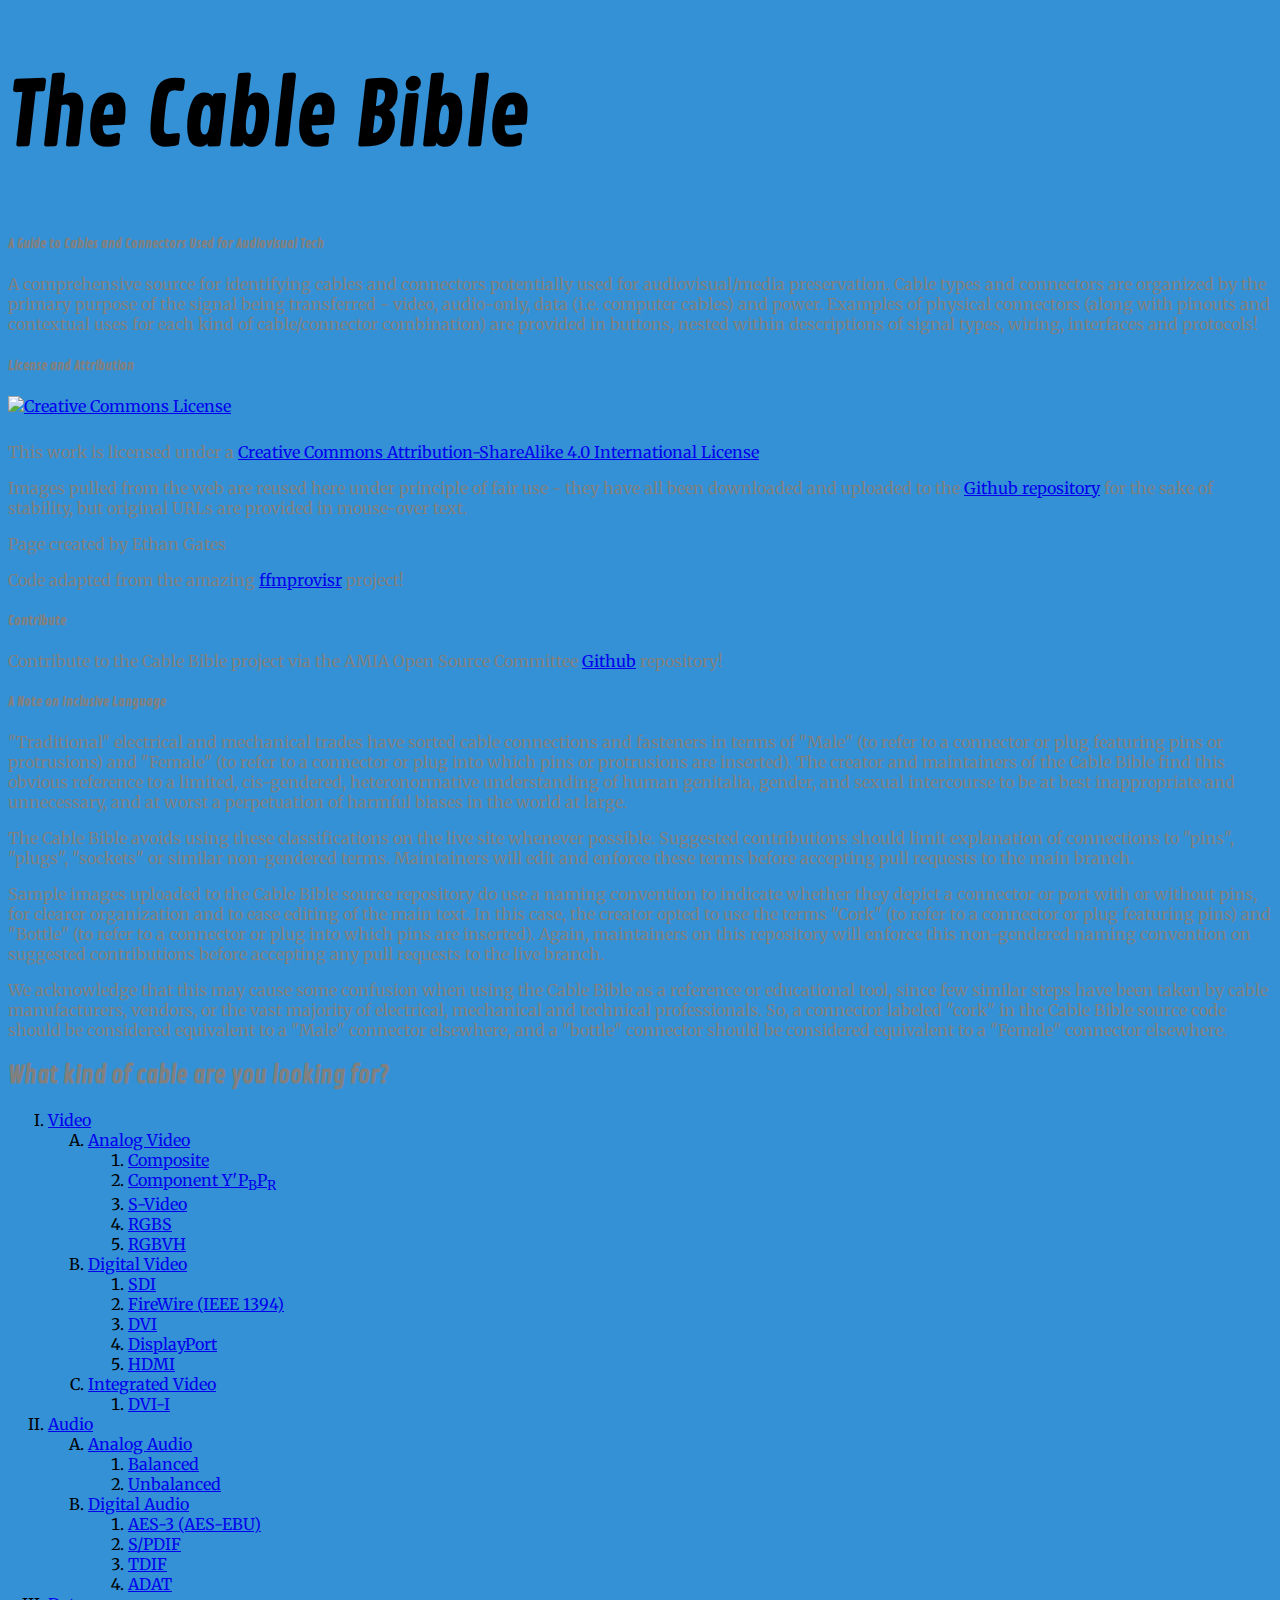
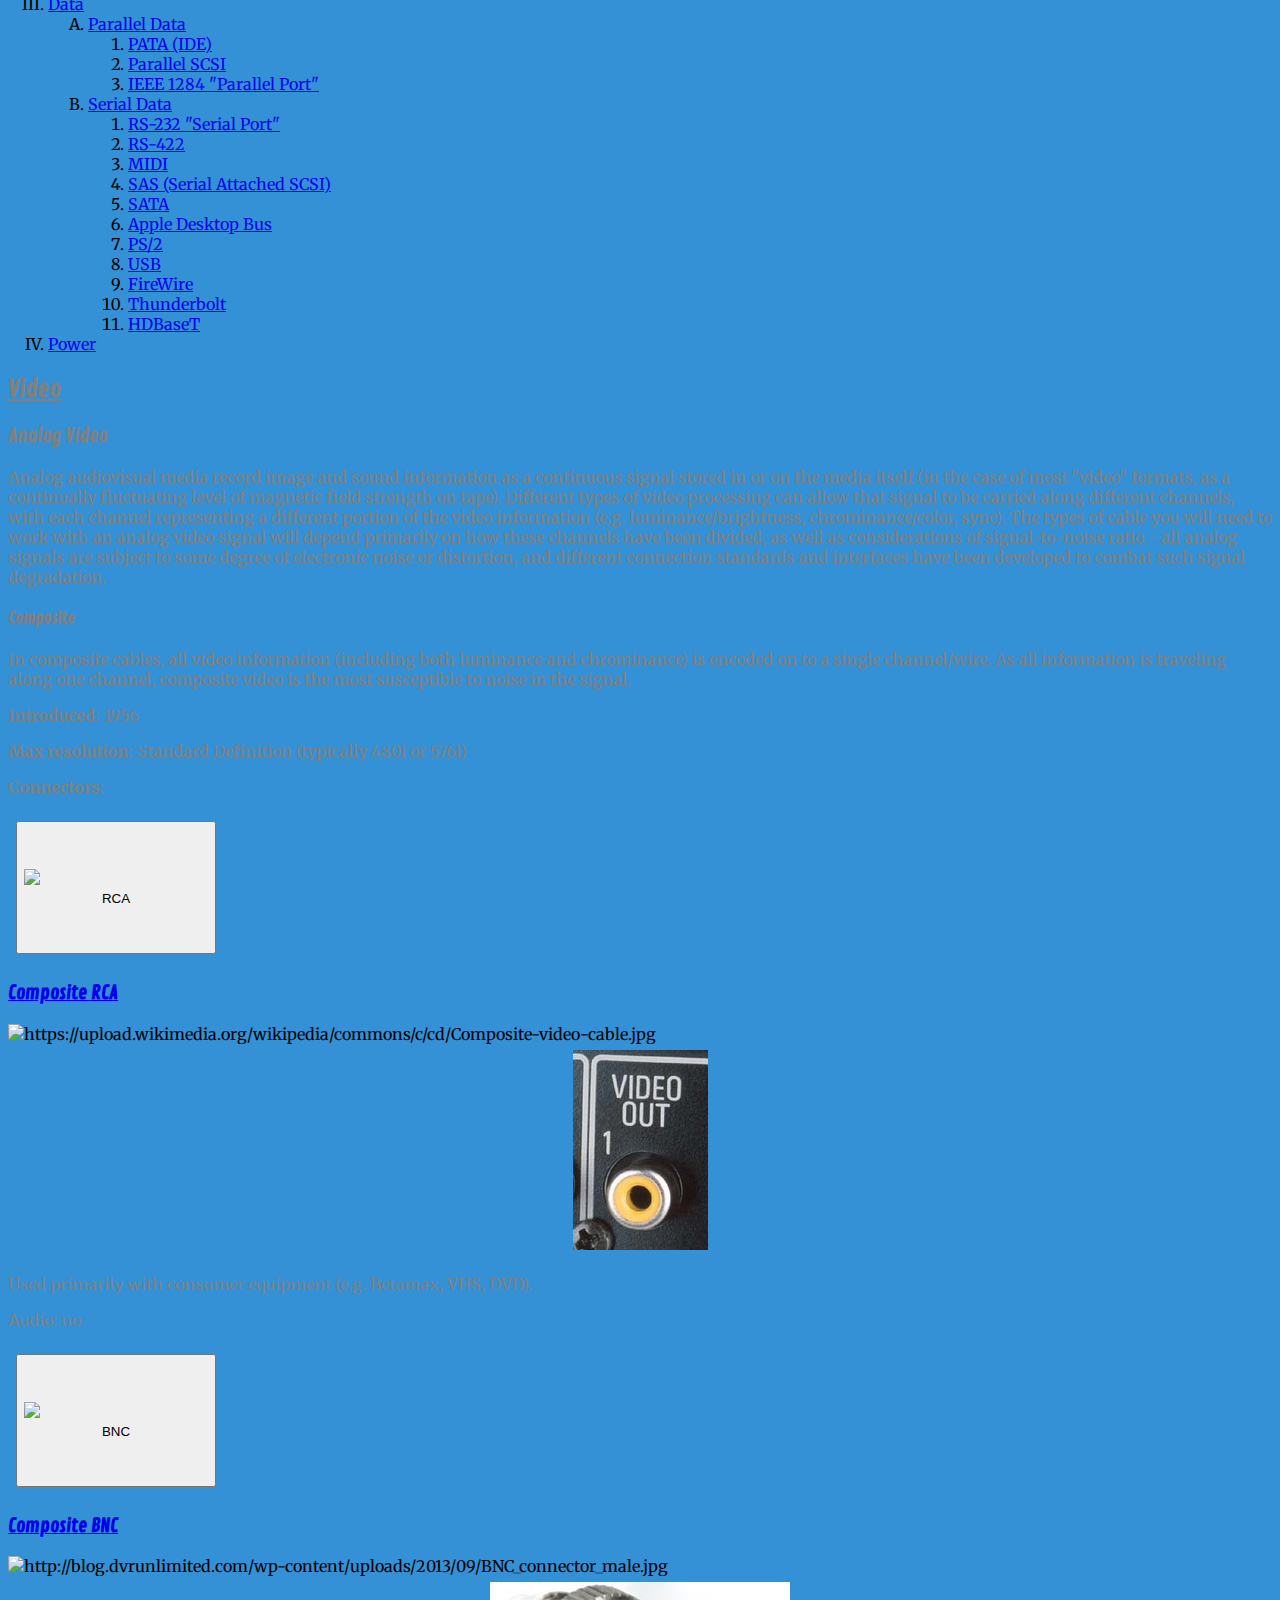
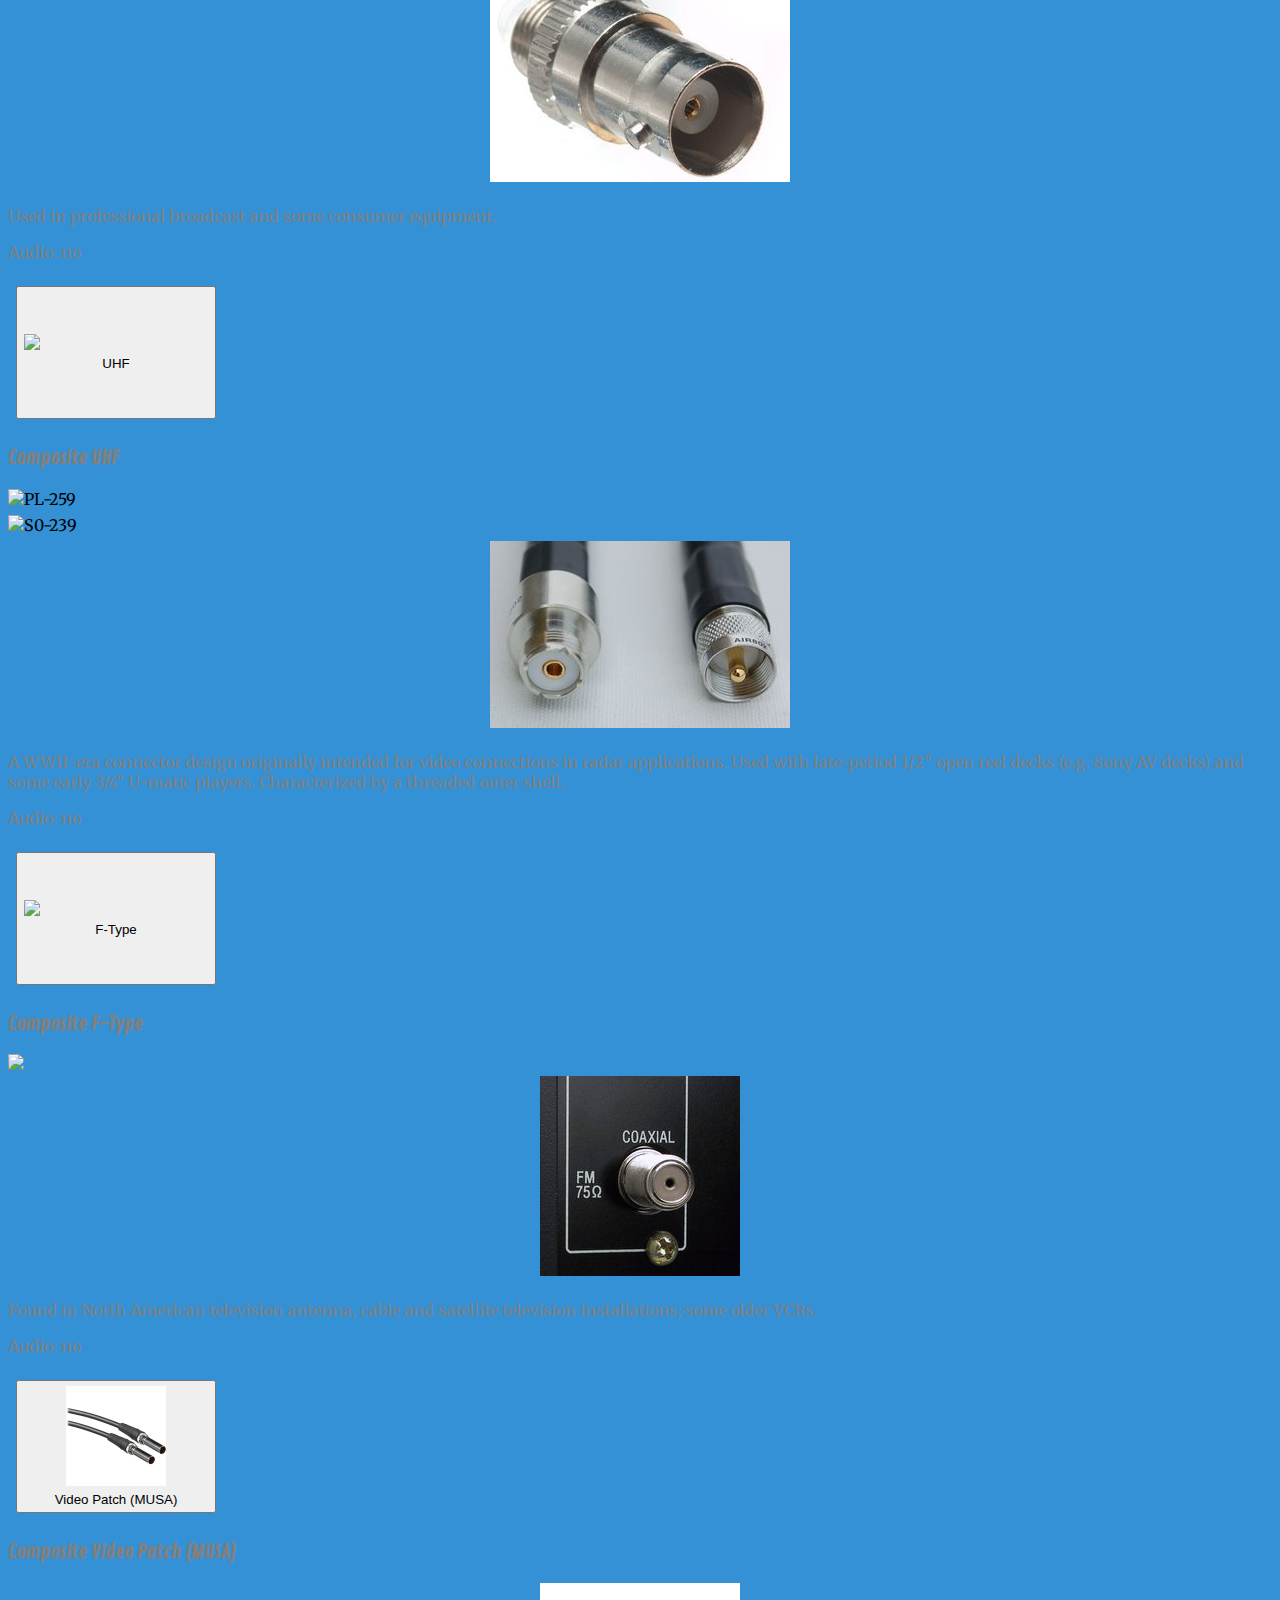
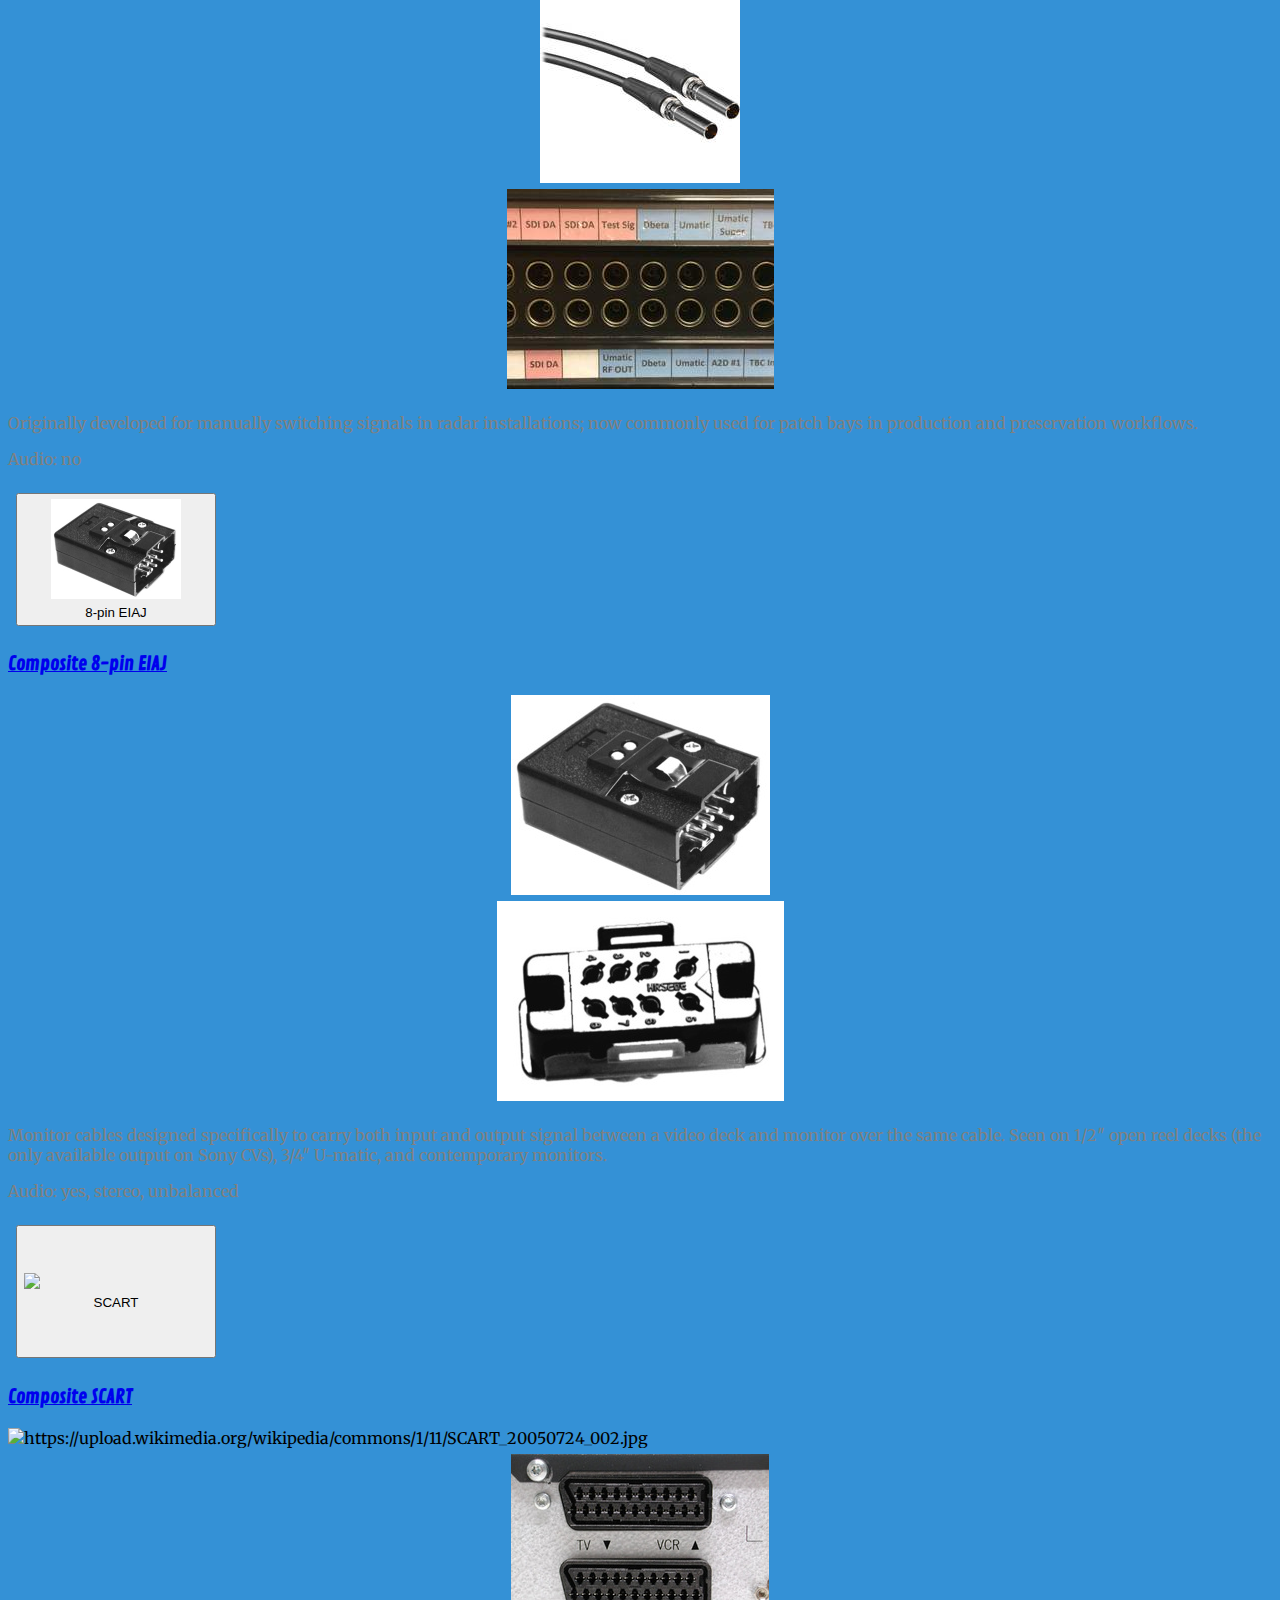
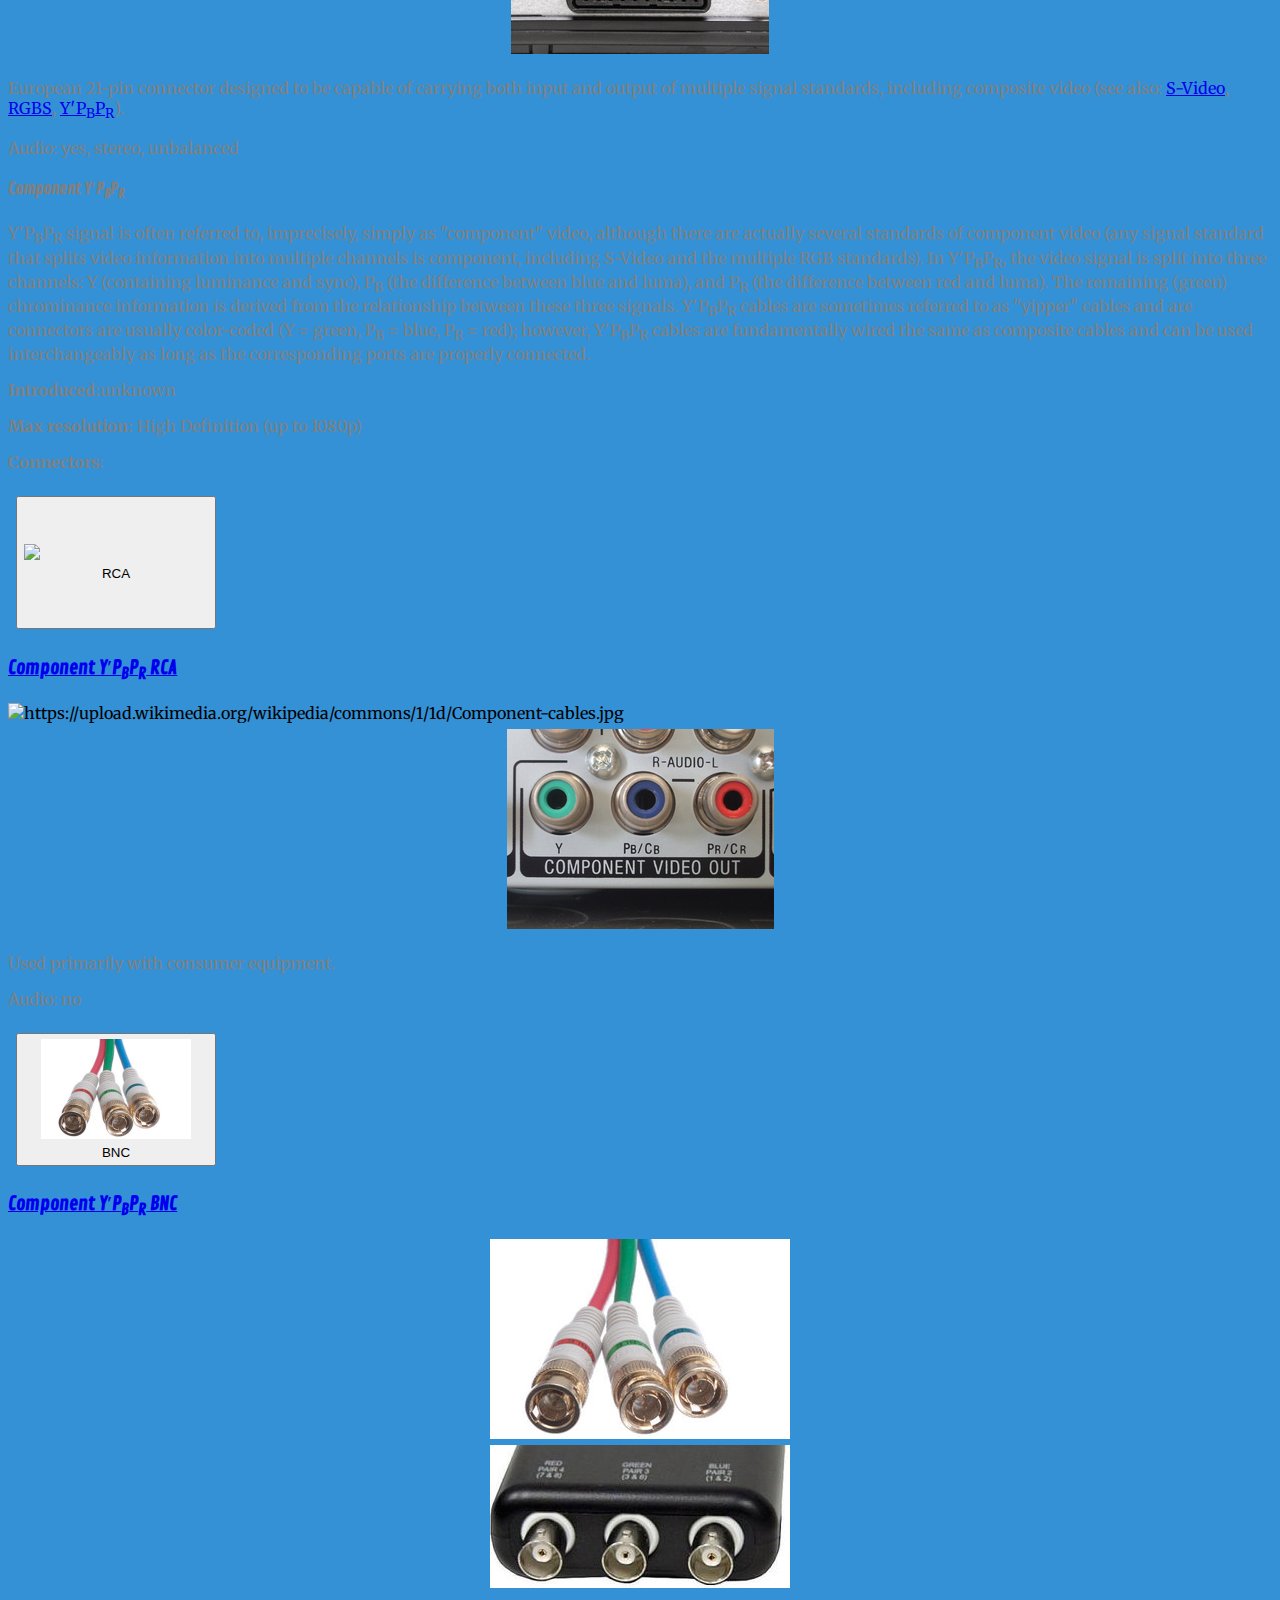
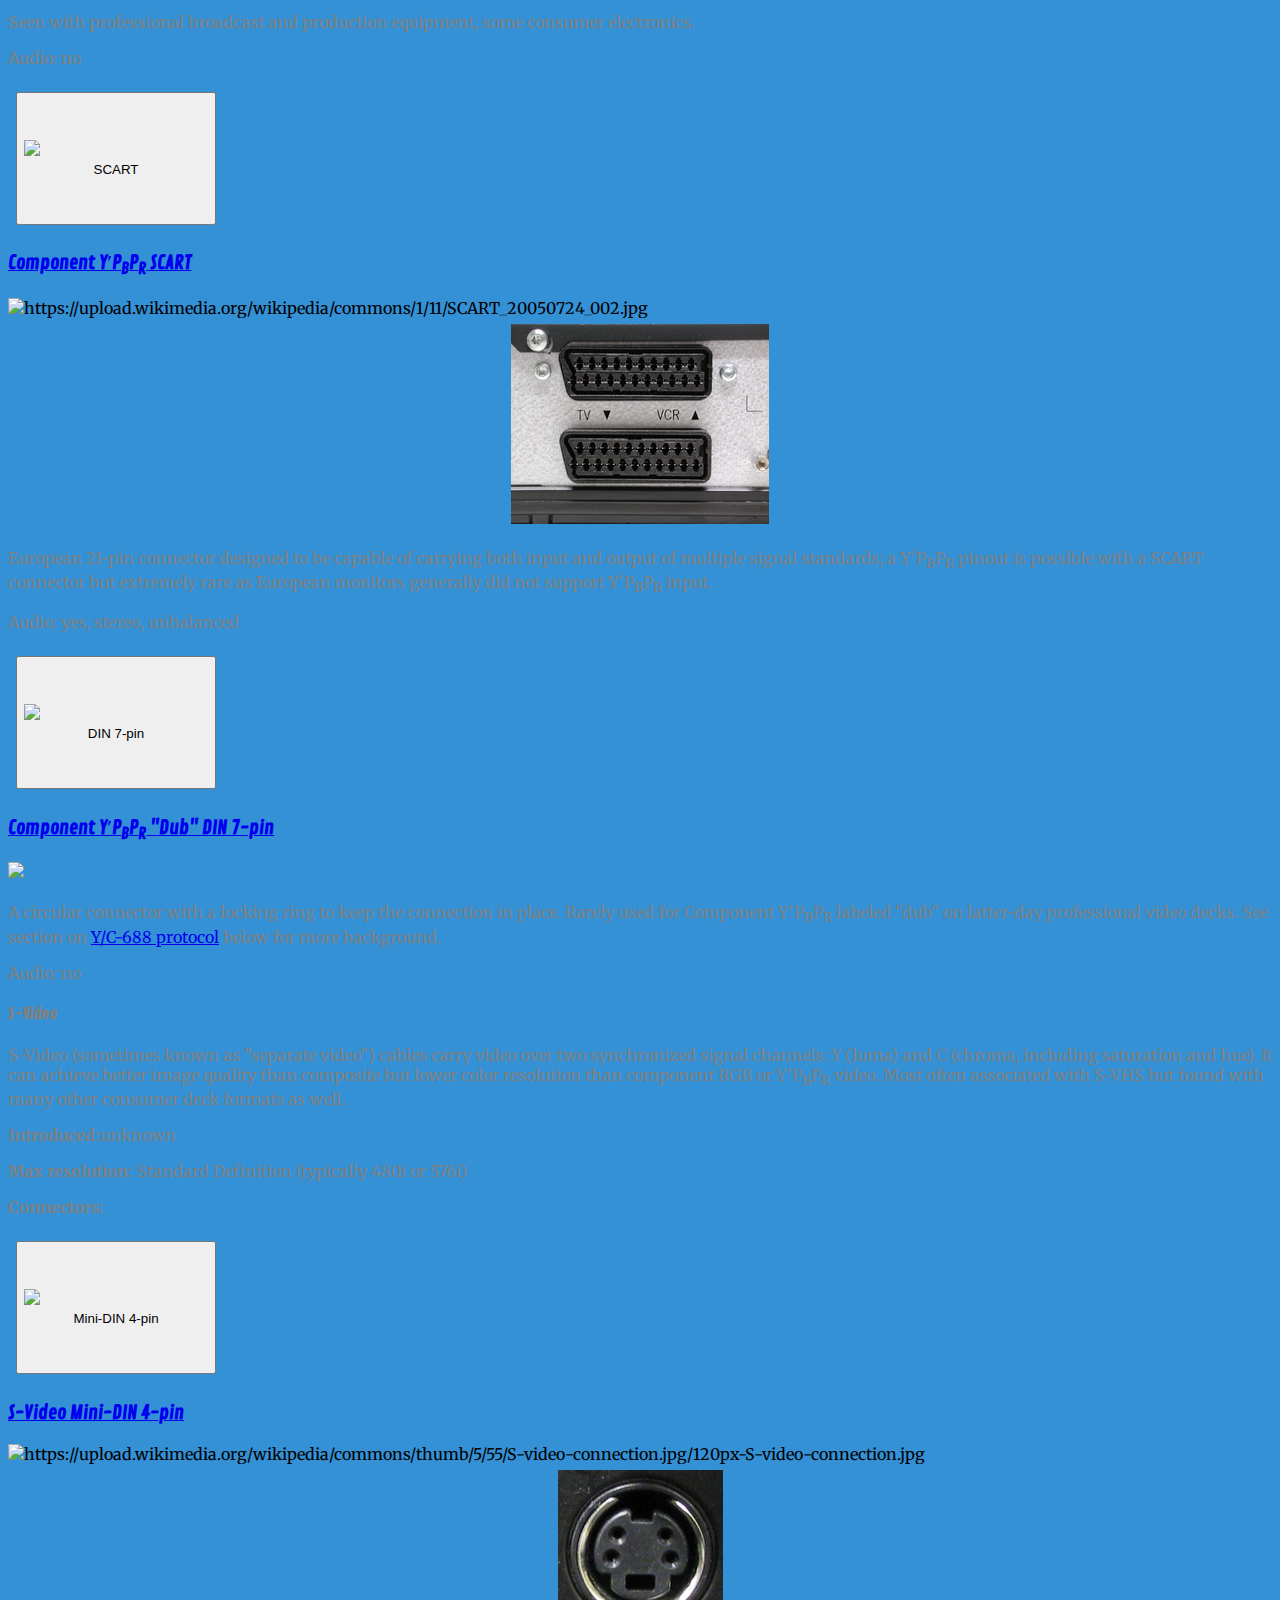
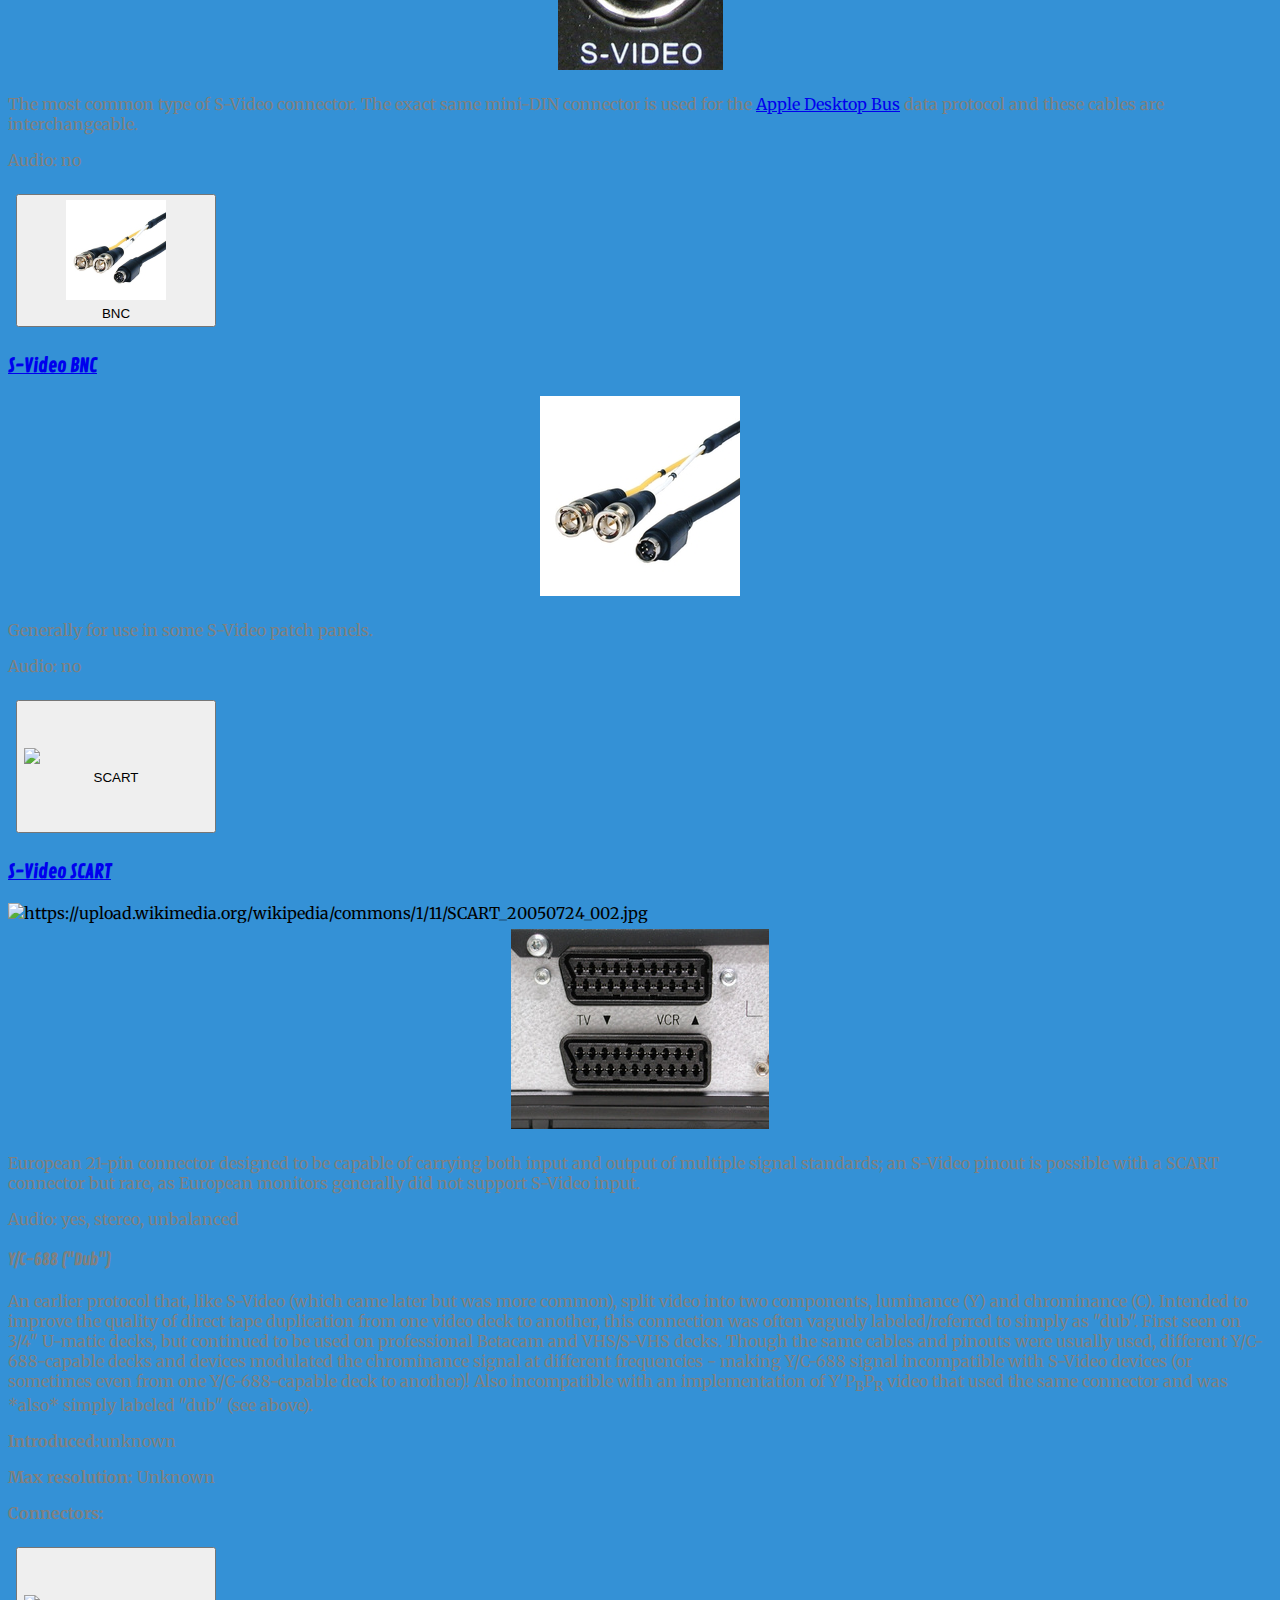
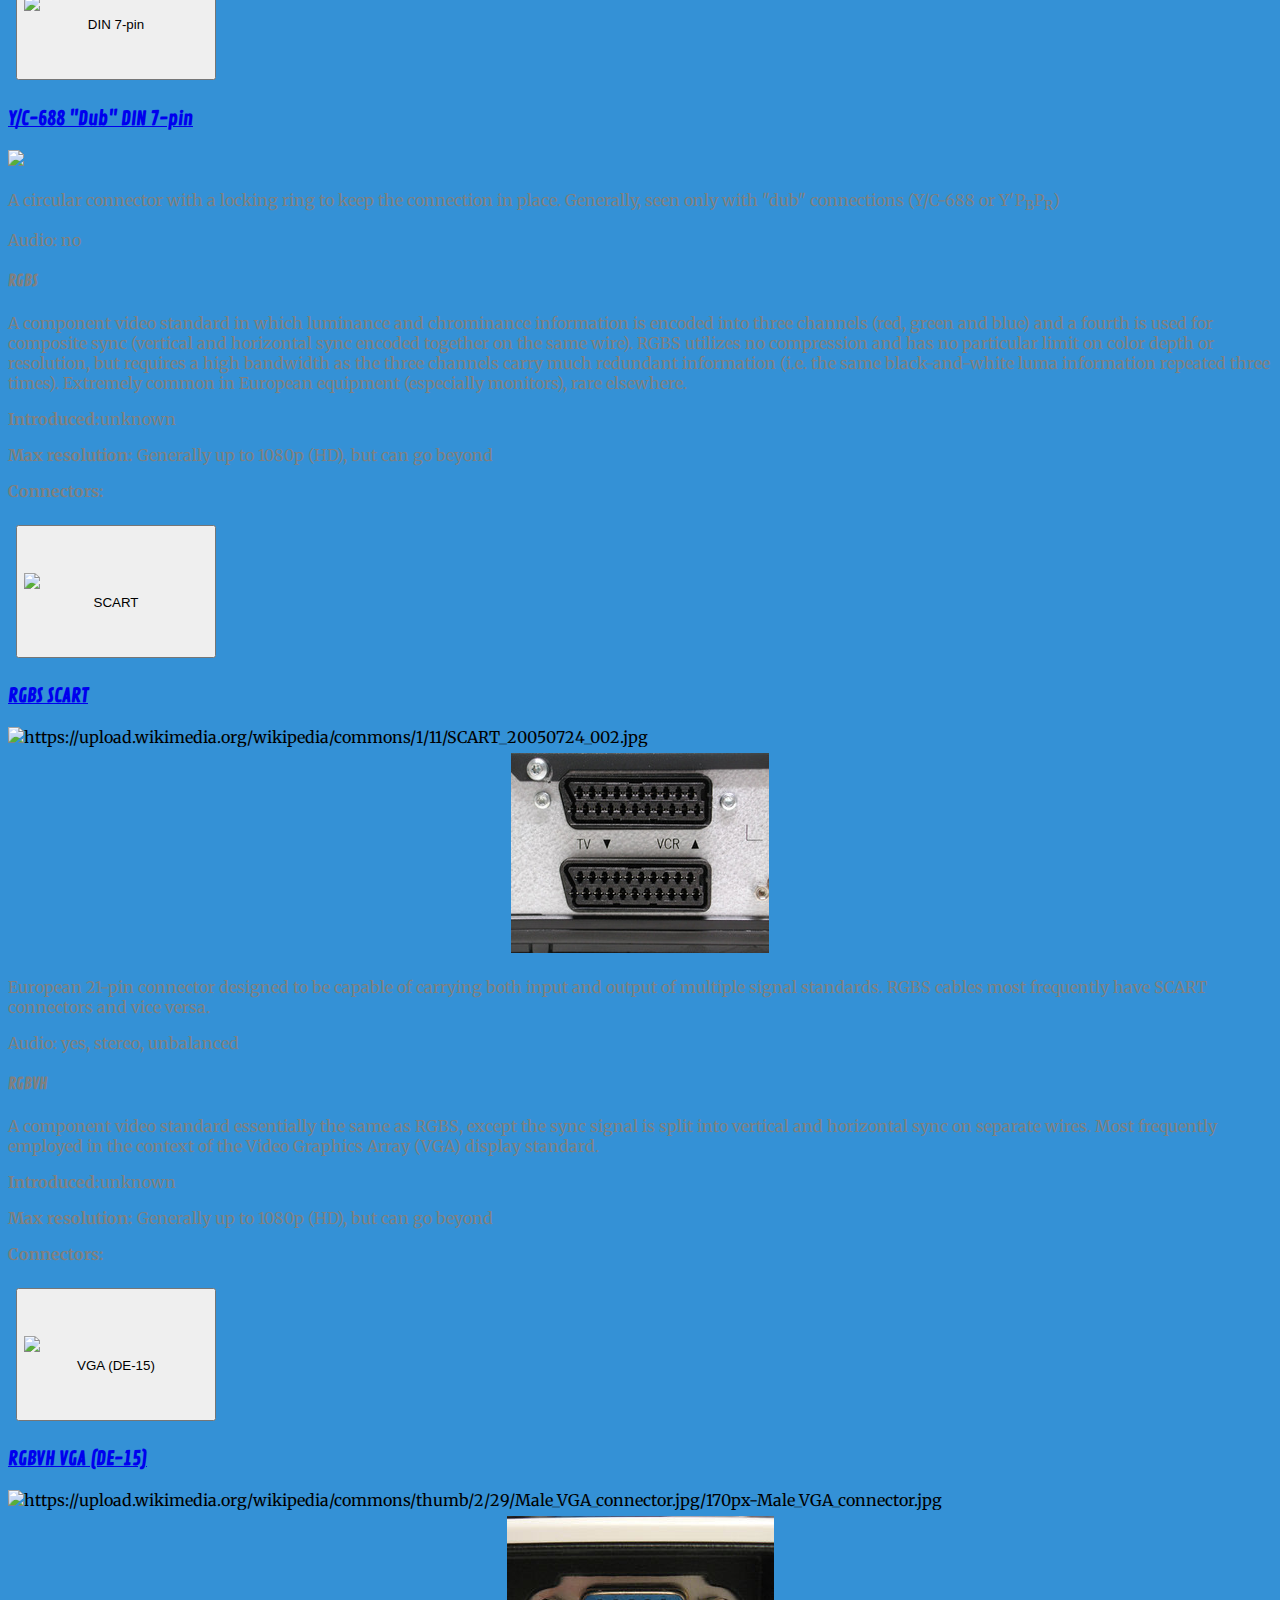
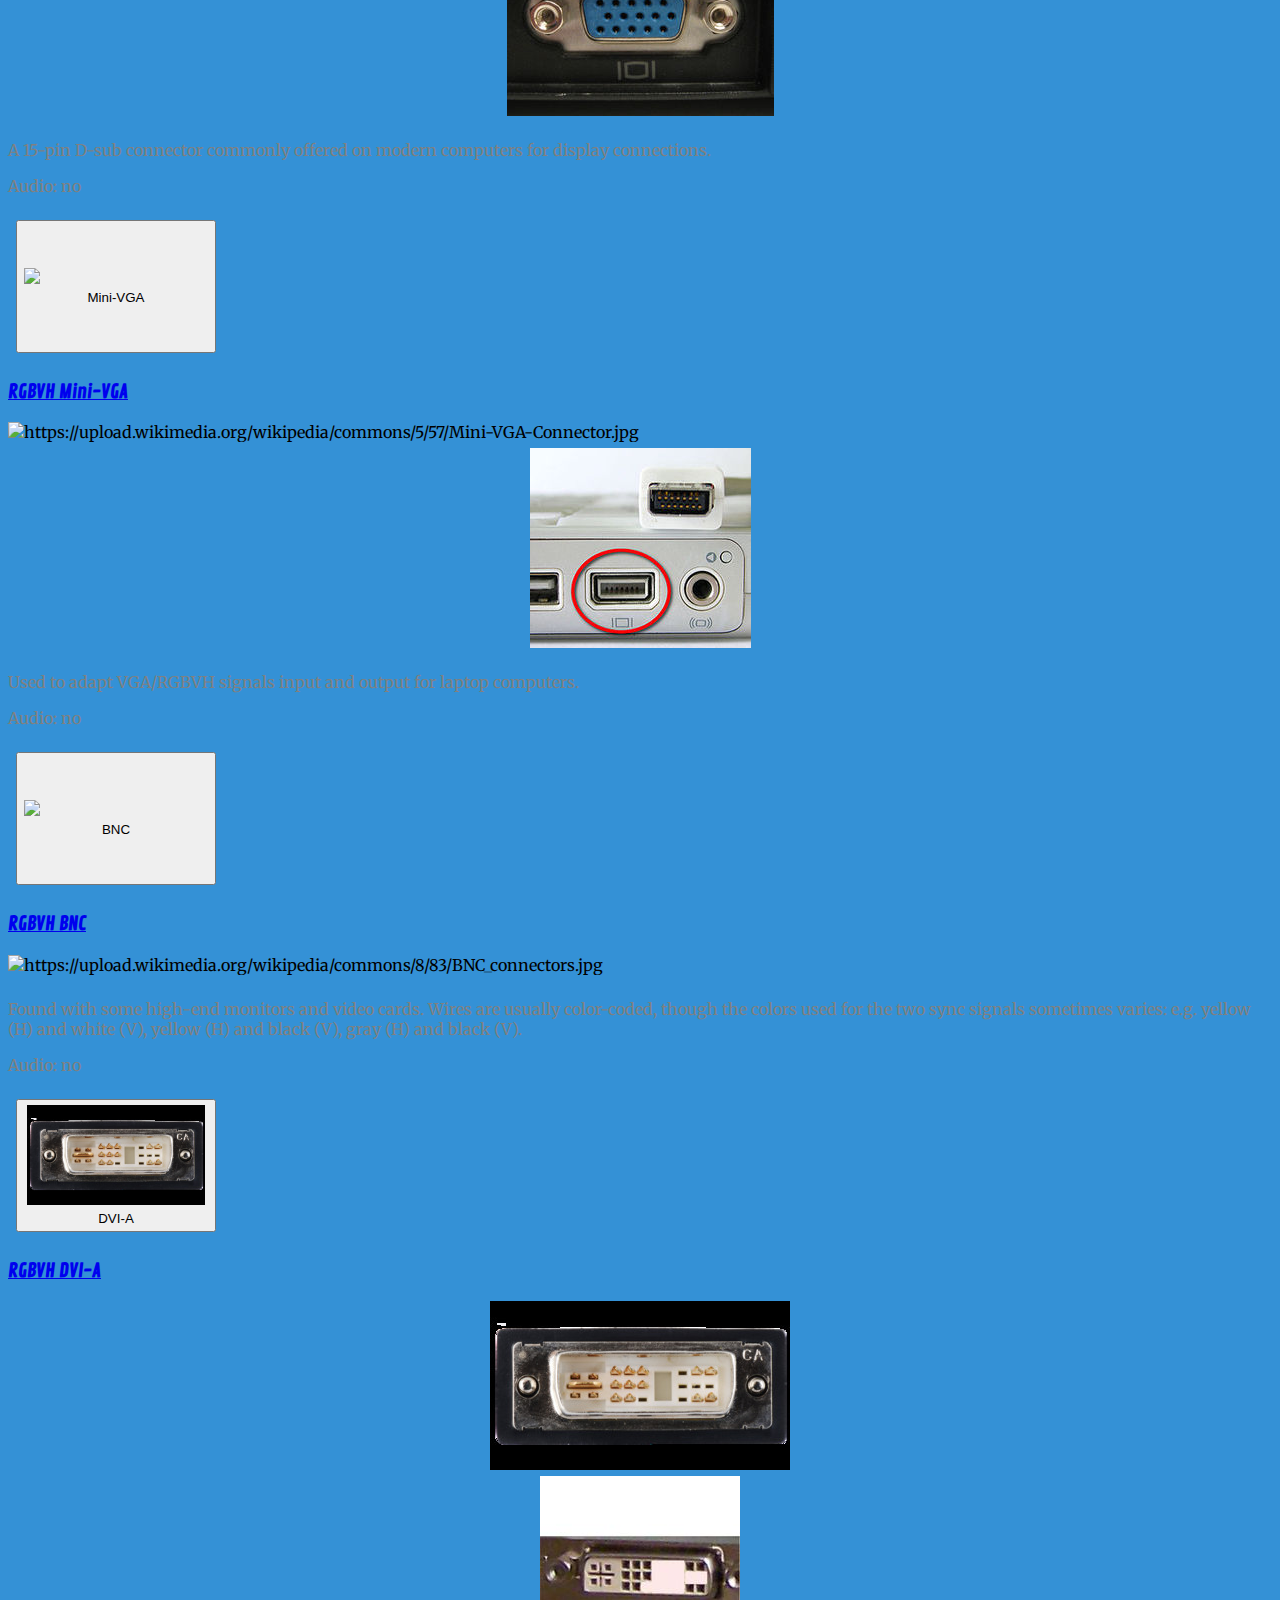
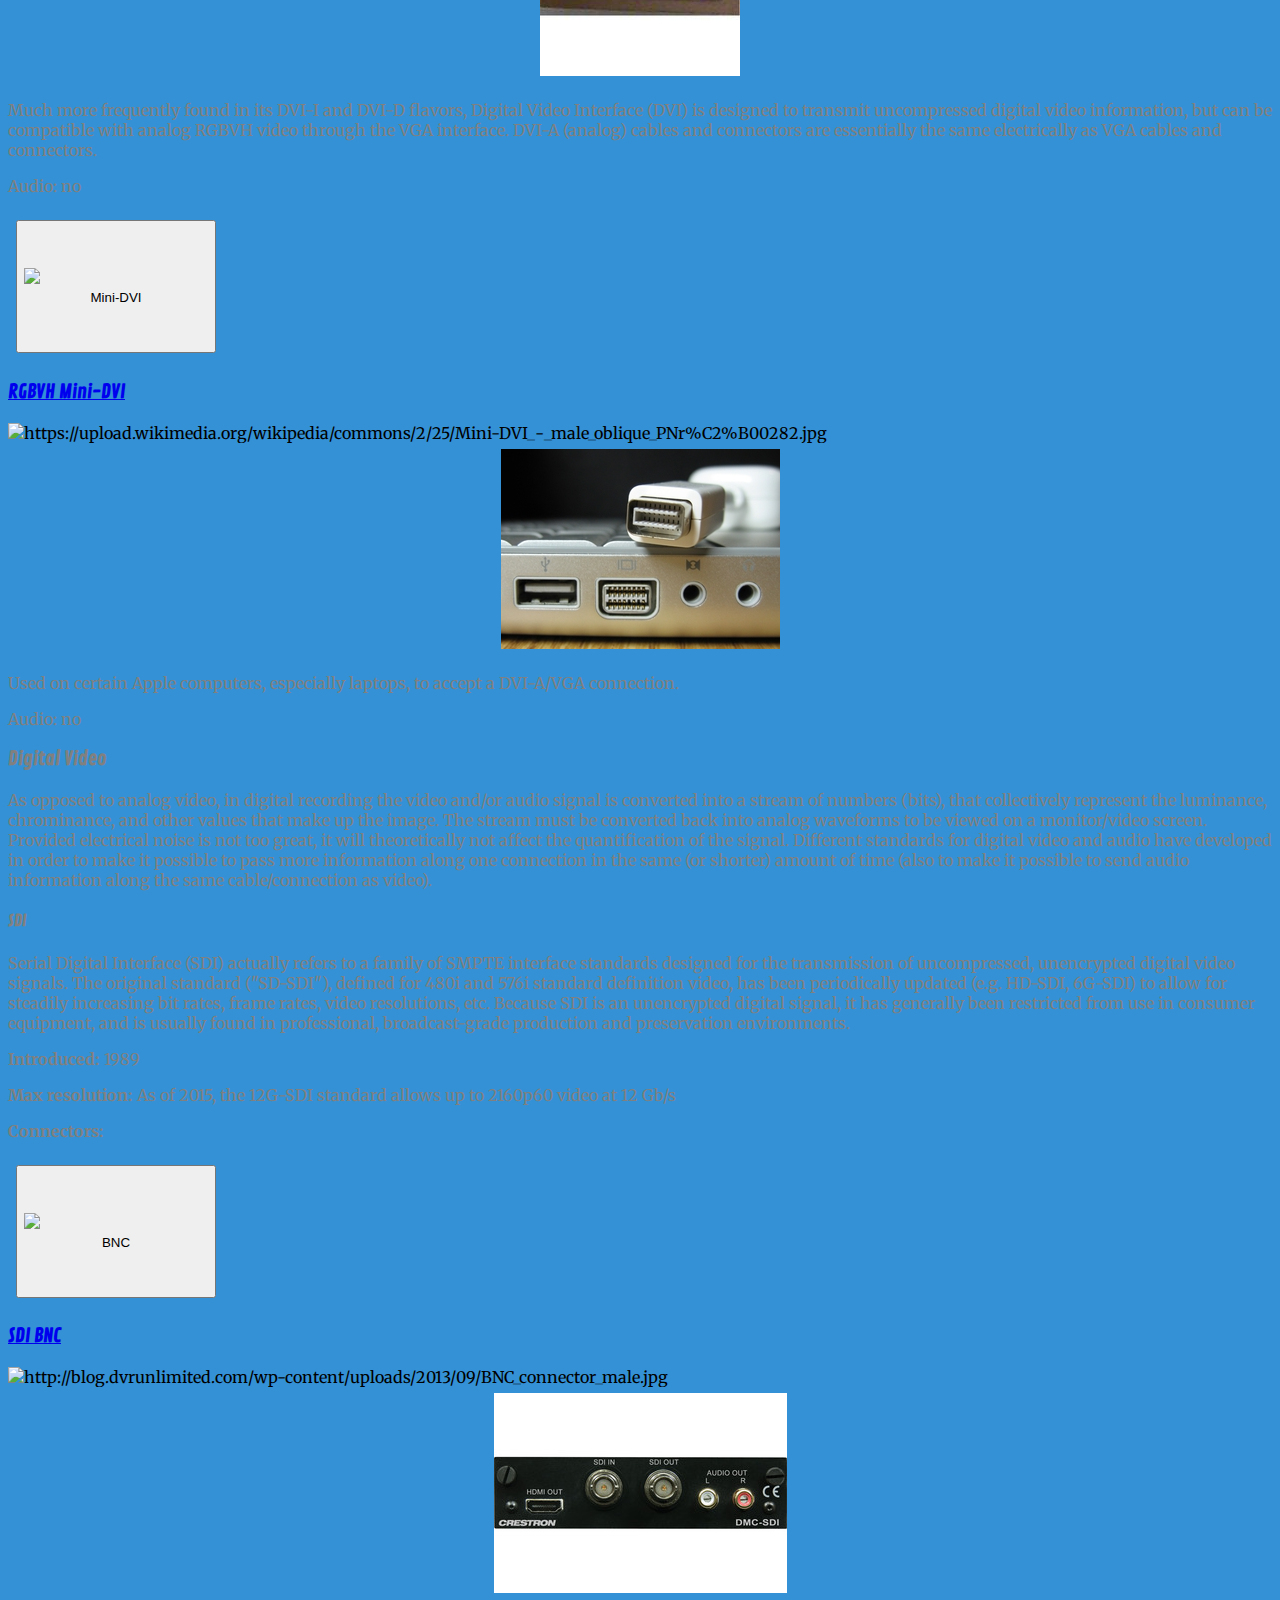
==== commit 0884a680: "Merge pull request #62 from jprincipesalazar/jprincipesalazar-patch-2" ====
--- a/index.html
+++ b/index.html
@@ -1,5746 +1,2374 @@
 <!DOCTYPE html>
 <html lang="en">
-  <head>
-    <title>The Cable Bible</title>
-    <meta charset="utf-8" />
-
-    <link
-      href="https://fonts.googleapis.com/css?family=Contrail+One|Merriweather"
-      rel="stylesheet"
-      type="text/css"
-    />
-    <link rel="stylesheet" href="css/bootstrap.min.css" />
-    <link rel="stylesheet" href="css/css.css" />
-
-    <script src="js/jquery.min.js"></script>
-    <script src="js/js.js"></script>
-    <script src="js/bootstrap.min.js"></script>
-  </head>
-
-  <body>
-    <div class="container">
-      <div class="text-center">
-        <h1>The Cable Bible</h1>
-      </div>
-
-      <div class="row">
-        <!-- sidebar -->
-        <div class="well col-md-3 col-md-offset-0">
-          <h5>A Guide to Cables and Connectors Used for Audiovisual Tech</h5>
-          <p>
-            A comprehensive source for identifying cables and connectors
-            potentially used for audiovisual/media preservation. Cable types and
-            connectors are organized by the primary purpose of the signal being
-            transferred - video, audio-only, data (i.e. computer cables) and
-            power. Examples of physical connectors (along with pinouts and
-            contextual uses for each kind of cable/connector combination) are
-            provided in buttons, nested within descriptions of signal types,
-            wiring, interfaces and protocols!
-          </p>
-          <h5>License and Attribution</h5>
-          <p>
-            <a href="http://creativecommons.org/licenses/by-sa/4.0/"
-              ><img
-                alt="Creative Commons License"
-                src="https://i.creativecommons.org/l/by-sa/4.0/88x31.png" /></a
-            ><br />This work is licensed under a
-            <a href="http://creativecommons.org/licenses/by-sa/4.0/"
-              >Creative Commons Attribution-ShareAlike 4.0 International
-              License</a
-            >
-          </p>
-          <p>
-            Images pulled from the web are reused here under principle of fair
-            use - they have all been downloaded and uploaded to the
-            <a href="https://github.com/amiaopensource/cable-bible"
-              >Github repository</a
-            >
-            for the sake of stability, but original URLs are provided in
-            mouse-over text.
-          </p>
-          <p>Page created by Ethan Gates</p>
-          <p>
-            Code adapted from the amazing
-            <a
-              href="https://amiaopensource.github.io/ffmprovisr/"
-              target="_blank"
-              >ffmprovisr</a
-            >
-            project!
-          </p>
-          <h5>Contribute</h5>
-          <p>
-            Contribute to the Cable Bible project via the AMIA Open Source
-            Committee
-            <a href="https://github.com/amiaopensource/cable-bible">Github</a>
-            repository!
-          </p>
-          <h5>A Note on Inclusive Language</h5>
-          <p>
-            "Traditional" electrical and mechanical trades have sorted cable
-            connections and fasteners in terms of "Male" (to refer to a
-            connector or plug featuring pins or protrusions) and "Female" (to
-            refer to a connector or plug into which pins or protrusions are
-            inserted). The creator and maintainers of the Cable Bible find this
-            obvious reference to a limited, cis-gendered, heteronormative
-            understanding of human genitalia, gender, and sexual intercourse to
-            be at best inappropriate and unnecessary, and at worst a
-            perpetuation of harmful biases in the world at large.
-          </p>
-          <p>
-            The Cable Bible avoids using these classifications on the live site
-            whenever possible. Suggested contributions should limit explanation
-            of connections to "pins", "plugs", "sockets" or similar non-gendered
-            terms. Maintainers will edit and enforce these terms before
-            accepting pull requests to the main branch.
-          </p>
-          <p>
-            Sample images uploaded to the Cable Bible source repository do use a
-            naming convention to indicate whether they depict a connector or
-            port with or without pins, for clearer organization and to ease
-            editing of the main text. In this case, the creator opted to use the
-            terms "Cork" (to refer to a connector or plug featuring pins) and
-            "Bottle" (to refer to a connector or plug into which pins are
-            inserted). Again, maintainers on this repository will enforce this
-            non-gendered naming convention on suggested contributions before
-            accepting any pull requests to the live branch.
-          </p>
-          <p>
-            We acknowledge that this may cause some confusion when using the
-            Cable Bible as a reference or educational tool, since few similar
-            steps have been taken by cable manufacturers, vendors, or the vast
-            majority of electrical, mechanical and technical professionals. So,
-            a connector labeled "cork" in the Cable Bible source code should be
-            considered equivalent to a "Male" connector elsewhere, and a
-            "bottle" connector should be considered equivalent to a "Female"
-            connector elsewhere.
-          </p>
-        </div>
-
-        <div class="well col-md-8 col-md-offset-0">
-          <!-- TABLE OF CONTENTS -->
-          <div class="well" id="table_of_contents">
-            <h2>What kind of cable are you looking for?</h2>
-            <ol type="I">
-              <li>
-                <a href="#video">Video</a>
-                <ol type="A">
-                  <li>
-                    <a href="#analog_video">Analog Video</a>
-                    <ol type="1">
-                      <li><a href="#composite">Composite</a></li>
-                      <li>
-                        <a href="#component_ypbpr"
-                          >Component Y′P<sub>B</sub>P<sub>R</sub></a
-                        >
-                      </li>
-                      <li><a href="#s-video">S-Video</a></li>
-                      <li><a href="#rgbs">RGBS</a></li>
-                      <li><a href="#rgbvh">RGBVH</a></li>
-                    </ol>
-                  </li>
-                  <li>
-                    <a href="#digital_video">Digital Video</a>
-                    <ol type="1">
-                      <li><a href="#sdi">SDI</a></li>
-                      <li>
-                        <a href="#firewire_video">FireWire (IEEE 1394)</a>
-                      </li>
-                      <li><a href="#dvi">DVI</a></li>
-                      <li><a href="#displayport">DisplayPort</a></li>
-                      <li><a href="#hdmi">HDMI</a></li>
-                    </ol>
-                  </li>
-                  <li>
-                    <a href="#integrated_video">Integrated Video</a>
-                    <ol type="1">
-                      <li><a href="#dvi-i">DVI-I</a></li>
-                    </ol>
-                  </li>
-                </ol>
-              </li>
-              <li>
-                <a href="#audio">Audio</a>
-                <ol type="A">
-                  <li>
-                    <a href="#analog_audio">Analog Audio</a>
-                    <ol type="1">
-                      <li><a href="#balanced_analog">Balanced</a></li>
-                      <li><a href="#unbalanced_analog">Unbalanced</a></li>
-                    </ol>
-                  </li>
-                  <li>
-                    <a href="#digital_audio">Digital Audio</a>
-                    <ol type="1">
-                      <li><a href="#aes-3">AES-3 (AES-EBU)</a></li>
-                      <li><a href="#spdif">S/PDIF</a></li>
-                      <li><a href="#tdif">TDIF</a></li>
-                      <li><a href="#adat">ADAT</a></li>
-                    </ol>
-                  </li>
-                </ol>
-              </li>
-              <li>
-                <a href="#data">Data</a>
-                <ol type="A">
-                  <li>
-                    <a href="#parallel_data">Parallel Data</a>
-                    <ol type="1">
-                      <li><a href="#pata">PATA</a></li>
-                      <li><a href="#parallel_scsi">Parallel SCSI</a></li>
-                      <li>
-                        <a href="#parallel_port">IEEE 1284 "Parallel Port"</a>
-                      </li>
-                    </ol>
-                  </li>
-                  <li>
-                    <a href="#serial_data">Serial Data</a>
-                    <ol type="1">
-                      <li><a href="#rs-232">RS-232 "Serial Port"</a></li>
-                      <li><a href="#rs-422">RS-422</a></li>
-                      <li><a href="#midi">MIDI</a></li>
-                      <li><a href="#sas">SAS (Serial Attached SCSI)</a></li>
-                      <li><a href="#sata">SATA</a></li>
-                      <li>
-                        <a href="#apple_desktop_bus">Apple Desktop Bus</a>
-                      </li>
-                      <li><a href="#ps2">PS/2</a></li>
-                      <li><a href="#usb">USB</a></li>
-                      <li><a href="#firewire_data">FireWire</a></li>
-                      <li><a href="#thunderbolt">Thunderbolt</a></li>
-                      <li><a href="#hdbaset">HDBaseT</a></li>
-                    </ol>
-                  </li>
-                </ol>
-              </li>
-              <li><a href="#power">Power</a></li>
-            </ol>
+<head>
+  <title>The Cable Bible</title>
+  <meta charset="utf-8">
+
+  <link href="https://fonts.googleapis.com/css?family=Contrail+One|Merriweather" rel="stylesheet" type="text/css">
+  <link rel="stylesheet" href="css/bootstrap.min.css">
+  <link rel="stylesheet" href="css/css.css">
+
+  <script src="js/jquery.min.js"></script>
+  <script src="js/js.js"></script>
+  <script src="js/bootstrap.min.js"></script>
+</head>
+
+<body>
+<div class="container">
+
+<div class="text-center">
+  <h1>The Cable Bible</h1>
+</div>
+
+
+<div class="row">
+
+<!-- sidebar -->
+<div class="well col-md-3 col-md-offset-0">
+  <h5>A Guide to Cables and Connectors Used for Audiovisual Tech</h5>
+  <p>A comprehensive source for identifying cables and connectors potentially used for audiovisual/media preservation. Cable types and connectors are organized by the primary purpose of the signal being transferred - video, audio-only, data (i.e. computer cables) and power. Examples of physical connectors (along with pinouts and contextual uses for each kind of cable/connector combination) are provided in buttons, nested within descriptions of signal types, wiring, interfaces and protocols!</p>
+  <h5>License and Attribution</h5>
+  <p><a href="http://creativecommons.org/licenses/by-sa/4.0/"><img alt="Creative Commons License" src="https://i.creativecommons.org/l/by-sa/4.0/88x31.png"></a><br>This work is licensed under a <a href="http://creativecommons.org/licenses/by-sa/4.0/">Creative Commons Attribution-ShareAlike 4.0 International License</a></p>
+  <p>Images pulled from the web are reused here under principle of fair use - they have all been downloaded and uploaded to the <a href="https://github.com/amiaopensource/cable-bible">Github repository</a> for the sake of stability, but original URLs are provided in mouse-over text.</p>
+  <p>Page created by Ethan Gates</p>
+  <p>Code adapted from the amazing <a href="https://amiaopensource.github.io/ffmprovisr/" target="_blank">ffmprovisr</a> project!</p>
+  <h5>Contribute</h5>
+  <p>Contribute to the Cable Bible project via the AMIA Open Source Committee <a href="https://github.com/amiaopensource/cable-bible">Github</a> repository!</p>
+  <h5>A Note on Inclusive Language</h5>
+  <p>"Traditional" electrical and mechanical trades have sorted cable connections and fasteners in terms of "Male" (to refer to a connector or plug featuring pins or protrusions) and "Female" (to refer to a connector or plug into which pins or protrusions are inserted). The creator and maintainers of the Cable Bible find this obvious reference to a limited, cis-gendered, heteronormative understanding of human genitalia, gender, and sexual intercourse to be at best inappropriate and unnecessary, and at worst a perpetuation of harmful biases in the world at large.</p>
+  <p>The Cable Bible avoids using these classifications on the live site whenever possible. Suggested contributions should limit explanation of connections to "pins", "plugs", "sockets" or similar non-gendered terms. Maintainers will edit and enforce these terms before accepting pull requests to the main branch.</p>
+  <p>Sample images uploaded to the Cable Bible source repository do use a naming convention to indicate whether they depict a connector or port with or without pins, for clearer organization and to ease editing of the main text. In this case, the creator opted to use the terms "Cork" (to refer to a connector or plug featuring pins) and "Bottle" (to refer to a connector or plug into which pins are inserted). Again, maintainers on this repository will enforce this non-gendered naming convention on suggested contributions before accepting any pull requests to the live branch.</p>
+  <p>We acknowledge that this may cause some confusion when using the Cable Bible as a reference or educational tool, since few similar steps have been taken by cable manufacturers, vendors, or the vast majority of electrical, mechanical and technical professionals. So, a connector labeled "cork" in the Cable Bible source code should be considered equivalent to a "Male" connector elsewhere, and a "bottle" connector should be considered equivalent to a "Female" connector elsewhere.</p>
+</div>
+
+<div class="well col-md-8 col-md-offset-0">
+
+<!-- TABLE OF CONTENTS -->
+<div class="well" id="table_of_contents">
+  <h2>What kind of cable are you looking for?</h2>
+  <ol type="I">
+    <li><a href="#video">Video</a>
+      <ol type="A">
+        <li><a href="#analog_video">Analog Video</a>
+          <ol type="1">
+            <li><a href="#composite">Composite</a></li>
+            <li><a href="#component_ypbpr">Component Y′P<sub>B</sub>P<sub>R</sub></a></li>
+            <li><a href="#s-video">S-Video</a></li>
+            <li><a href="#rgbs">RGBS</a></li>
+            <li><a href="#rgbvh">RGBVH</a></li>
+          </ol>
+        </li>
+        <li><a href="#digital_video">Digital Video</a>
+          <ol type="1">
+            <li><a href="#sdi">SDI</a></li>
+            <li><a href="#firewire_video">FireWire (IEEE 1394)</a></li>
+            <li><a href="#dvi">DVI</a></li>
+            <li><a href="#displayport">DisplayPort</a></li>
+            <li><a href="#hdmi">HDMI</a></li>
+          </ol>
+        </li>
+        <li><a href="#integrated_video">Integrated Video</a>
+          <ol type="1">
+            <li><a href="#dvi-i">DVI-I</a></li>
+          </ol>
+        </li>
+      </ol>
+    </li>
+    <li><a href="#audio">Audio</a>
+      <ol type="A">
+        <li><a href="#analog_audio">Analog Audio</a>
+          <ol type="1">
+            <li><a href="#balanced_analog">Balanced</a></li>
+            <li><a href="#unbalanced_analog">Unbalanced</a></li>
+          </ol>
+        </li>
+        <li><a href="#digital_audio">Digital Audio</a>
+          <ol type="1">
+            <li><a href="#aes-3">AES-3 (AES-EBU)</a></li>
+            <li><a href="#spdif">S/PDIF</a></li>
+            <li><a href="#tdif">TDIF</a></li>
+            <li><a href="#adat">ADAT</a></li>
+          </ol>
+        </li>
+      </ol>
+    </li>
+    <li><a href="#data">Data</a>
+      <ol type="A">
+        <li><a href="#parallel_data">Parallel Data</a>
+          <ol type="1">
+            <li><a href="#pata">PATA (IDE)</a></li>
+            <li><a href="#parallel_scsi">Parallel SCSI</a></li>
+            <li><a href="#parallel_port">IEEE 1284 "Parallel Port"</a></li>
+          </ol>
+        </li>
+        <li><a href="#serial_data">Serial Data</a>
+          <ol type="1">
+            <li><a href="#rs-232">RS-232 "Serial Port"</a></li>
+            <li><a href="#rs-422">RS-422</a></li>
+            <li><a href="#midi">MIDI</a></li>
+            <li><a href="#sas">SAS (Serial Attached SCSI)</a></li>
+            <li><a href="#sata">SATA</a></li>
+            <li><a href="#apple_desktop_bus">Apple Desktop Bus</a></li>
+            <li><a href="#ps2">PS/2</a></li>
+            <li><a href="#usb">USB</a></li>
+            <li><a href="#firewire_data">FireWire</a></li>
+            <li><a href="#thunderbolt">Thunderbolt</a></li>
+            <li><a href="#hdbaset">HDBaseT</a></li>
+          </ol>
+        </li>
+      </ol>
+    </li>
+    <li><a href="#power">Power</a></li>
+  </ol>
+</div>
+
+<!-- start Video cables -->
+<div class="well">
+  <h2 id="video"><u>Video</u></h2>
+
+<!-- start Analog Video cables -->
+<div class="well">
+  <h3 id="analog_video">Analog Video</h3>
+  <p>Analog audiovisual media record image and sound information as a continuous signal stored in or on the media itself (in the case of most "video" formats, as a continually fluctuating level of magnetic field strength on tape). Different types of video processing can allow that signal to be carried along different channels, with each channel representing a different portion of the video information (e.g. luminance/brightness, chrominance/color, sync). The types of cable you will need to work with an analog video signal will depend primarily on how these channels have been divided, as well as considerations of signal-to-noise ratio - all analog signals are subject to some degree of electronic noise or distortion, and different connection standards and interfaces have been developed to combat such signal degradation.</p>
+
+<!-- start Composite protocol cables -->
+<div class="well">
+  <h4 id="composite">Composite</h4>
+  <p>In composite cables, all video information (including both luminance and chrominance) is encoded on to a single channel/wire. As all information is traveling along one channel, composite video is the most susceptible to noise in the signal.</p>
+  <p><b>Introduced:</b> 1956</p>
+  <p><b>Max resolution:</b> Standard Definition (typically 480i or 576i)</p>
+  <p><b>Connectors:</b></p>
+
+<!-- Composite RCA -->
+<span data-toggle="modal" data-target="#composite_RCA"><button type="button" class="btn btn-default"><img src="images/Video/composite_RCA_cork.jpg" class="img-responsive" style="max-height:100px; width:auto;">RCA</button></span>
+<div id="composite_RCA" class="modal fade" tabindex="-1" role="dialog">
+  <div class="modal-dialog modal-lg">
+    <div class="modal-content">
+      <div class="well">
+        <h3><a href="pinouts.html#rca">Composite RCA</a></h3>
+        <div class="sample-image">
+          <img src="images/Video/composite_RCA_cork.jpg" data-toggle="tooltip" data-placement="bottom" title="https://upload.wikimedia.org/wikipedia/commons/c/cd/Composite-video-cable.jpg">
+          <img src="images/Video/composite_rca_bottle.jpg" data-toggle="tooltip" data-placement="bottom" title="http://www.doom9.org/capture/images/CompositeJack.jpeg">
+        </div>
+        <p>Used primarily with consumer equipment (e.g. Betamax, VHS, DVD).</p>
+        <p>Audio: no</p>
+      </div>
+    </div>
+  </div>
+</div>
+<!-- end Composite RCA -->
+
+<!-- Composite BNC -->
+<span data-toggle="modal" data-target="#composite_BNC"><button type="button" class="btn btn-default"><img src="images/Video/BNC_cork.jpg" class="img-responsive" style="max-height:100px; width:auto;">BNC</button></span>
+<div id="composite_BNC" class="modal fade" tabindex="-1" role="dialog">
+  <div class="modal-dialog modal-lg">
+    <div class="modal-content">
+      <div class="well">
+        <h3><a href="pinouts.html#bnc">Composite BNC</a></h3>
+        <div class="sample-image">
+          <img src="images/Video/BNC_cork.jpg" data-toggle="tooltip" data-placement="bottom" title="http://blog.dvrunlimited.com/wp-content/uploads/2013/09/BNC_connector_male.jpg">
+          <img src="images/Video/composite_bnc_bottle.jpg" data-toggle="tooltip" data-placement="bottom" title="http://s3.showmecables.com/images/catalog/product/FME-Female-to-BNC-Female-Adaptor.jpg">
+        </div>
+        <p>Used in professional broadcast and some consumer equipment.</p>
+        <p>Audio: no</p>
+      </div>
+    </div>
+  </div>
+</div>
+<!-- end Composite BNC -->
+
+<!-- Composite UHF -->
+<span data-toggle="modal" data-target="#composite_UHF"><button type="button" class="btn btn-default"><img src="images/Video/composite_uhf_cork-PL259.JPG" class="img-responsive" style="max-height:100px; width:auto;">UHF</button></span>
+<div id="composite_UHF" class="modal fade" tabindex="-1" role="dialog">
+  <div class="modal-dialog modal-lg">
+    <div class="modal-content">
+      <div class="well">
+        <h3>Composite UHF</h3>
+        <div class="sample-image">
+           <img src="images/Video/composite_uhf_cork-PL259.JPG" data-toggle="tooltip" data-placement="bottom" title="PL-259">
+          <img src="images/Video/composite_uhf_bottle-SO239.JPG" data-toggle="tooltip" data-placement="bottom" title="S0-239">
+          <img src="images/Video/composite_uhf_bottle.jpg" data-toggle="tooltip" data-placement="bottom" title="http://ecx.images-amazon.com/images/I/41QIUVFJkbL.jpg">
+        </div>
+        <p>A WWII-era connector design originally intended for video connections in radar applications. Used with late-period 1/2″ open reel decks (e.g. Sony AV decks) and some early 3/4″ U-matic players. Characterized by a threaded outer shell.</p>
+        <p>Audio: no</p>
+      </div>
+    </div>
+  </div>
+</div>
+<!--end Composite UHF -->
+
+<!-- Composite F-Type -->
+<span data-toggle="modal" data-target="#composite_F-type"><button type="button" class="btn btn-default"><img src="images/Video/composite_F-type_cork.jpg" class="img-responsive" style="max-height:100px; width:auto;">F-Type</button></span>
+<div id="composite_F-type" class="modal fade" tabindex="-1" role="dialog">
+  <div class="modal-dialog modal-lg">
+    <div class="modal-content">
+      <div class="well">
+        <h3>Composite F-Type</h3>
+        <div class="sample-image">
+          <img src="images/Video/composite_F-type_cork.jpg" data-toggle="tooltip" data-placement="bottom">
+          <img src="images/Video/composite_f-type_bottle.jpg" data-toggle="tooltip" data-placement="bottom" title="http://www.cutcabletoday.com/wp-content/uploads/2015/03/coax-jack.jpg">
+        </div>
+        <p>Found in North American television antenna, cable and satellite television installations; some older VCRs.</p>
+        <p>Audio: no</p>
+      </div>
+    </div>
+  </div>
+</div>
+<!-- end Composite F-Type -->
+
+<!-- Composite Video Patch (MUSA) -->
+<span data-toggle="modal" data-target="#composite_video-patch"><button type="button" class="btn btn-default"><img src="images/Video/composite_video-patch_cork.jpg" class="img-responsive" style="max-height:100px; width:auto;">Video Patch (MUSA)</button></span>
+<div id="composite_video-patch" class="modal fade" tabindex="-1" role="dialog">
+  <div class="modal-dialog modal-lg">
+    <div class="modal-content">
+      <div class="well">
+        <h3>Composite Video Patch (MUSA)</h3>
+        <div class="sample-image">
+          <img src="images/Video/composite_video-patch_cork.jpg" data-toggle="tooltip" data-placement="bottom" title="http://www.bhphotovideo.com/images/images2500x2500/Canare_VPC006F_Video_Patch_Cable_154113.jpg">
+          <img src="images/Video/composite_video-patch_bottle.jpg" data-toggle="tooltip" data-placement="bottom">
+        </div>
+        <p>Originally developed for manually switching signals in radar installations; now commonly used for patch bays in production and preservation workflows.</p>
+        <p>Audio: no</p>
+      </div>
+    </div>
+  </div>
+</div>
+<!-- end Composite Video Patch (MUSA) -->
+
+<!-- Composite 8-Pin EIAJ -->
+<span data-toggle="modal" data-target="#composite_eiaj"><button type="button" class="btn btn-default"><img src="images/Video/composite_eiaj_cork.jpg" class="img-responsive" style="max-height:100px; width:auto;">8-pin EIAJ</button></span>
+<div id="composite_eiaj" class="modal fade" tabindex="-1" role="dialog">
+  <div class="modal-dialog modal-lg">
+    <div class="modal-content">
+      <div class="well">
+        <h3><a href="pinouts.html#8-pin-eiaj">Composite 8-pin EIAJ</a></h3>
+        <div class="sample-image">
+          <img src="images/Video/composite_eiaj_cork.jpg" data-toggle="tooltip" data-placement="bottom" title="http://www.markertek.com/productImage/HI-RES/E8M.JPG">
+          <img src="images/Video/composite_eiaj_bottle.jpg" data-toggle="tooltip" data-placement="bottom" title="http://www.markertek.com/productImage/450X450/E8FCM.JPG">
+        </div>
+        <p>Monitor cables designed specifically to carry both input and output signal between a video deck and monitor over the same cable. Seen on 1/2″ open reel decks (the only available output on Sony CVs), 3/4″ U-matic, and contemporary monitors.</p>
+        <p>Audio: yes, stereo, unbalanced</p>
+      </div>
+    </div>
+  </div>
+</div>
+<!-- end Composite 8-pin EIAJ -->
+
+<!-- Composite SCART -->
+<span data-toggle="modal" data-target="#composite_scart"><button type="button" class="btn btn-default"><img src="images/Video/scart_cork.jpg" class="img-responsive" style="max-height:100px; width:auto;">SCART</button></span>
+<div id="composite_scart" class="modal fade" tabindex="-1" role="dialog">
+  <div class="modal-dialog modal-lg">
+    <div class="modal-content">
+      <div class="well">
+        <h3><a href="pinouts.html#scart">Composite SCART</a></h3>
+        <div class="sample-image">
+          <img src="images/Video/scart_cork.jpg" data-toggle="tooltip" data-placement="bottom" title="https://upload.wikimedia.org/wikipedia/commons/1/11/SCART_20050724_002.jpg">
+          <img src="images/Video/scart_bottle.jpg" data-toggle="tooltip" data-placement="bottom" title="http://img.publish.it168.com/2005/1201/images/526200.jpg">
+        </div>
+        <p>European 21-pin connector designed to be capable of carrying both input and output of multiple signal standards, including composite video (see also: <a href="#s-video">S-Video</a>, <a href="#rgbs">RGBS</a>, <a href="#component_ypbpr">Y′P<sub>B</sub>P<sub>R</sub></a>).</p>
+        <p>Audio: yes, stereo, unbalanced</p>
+      </div>
+    </div>
+  </div>
+</div>
+<!-- end Composite SCART -->
+
+</div> <!-- end Composite well -->
+
+<!-- start Component YPbPr cables -->
+<div class="well">
+  <h4 id="component_ypbpr">Component Y′P<sub>B</sub>P<sub>R</sub></h4>
+  <p>Y′P<sub>B</sub>P<sub>R</sub> signal is often referred to, imprecisely, simply as "component" video, although there are actually several standards of component video (any signal standard that splits video information into multiple channels is component, including S-Video and the multiple RGB standards). In Y′P<sub>B</sub>P<sub>R</sub>, the video signal is split into three channels: Y (containing luminance and sync), P<sub>B</sub> (the difference between blue and luma), and P<sub>R</sub> (the difference between red and luma). The remaining (green) chrominance information is derived from the relationship between these three signals. Y′P<sub>B</sub>P<sub>R</sub> cables are sometimes referred to as "yipper" cables and are connectors are usually color-coded (Y&nbsp;=&nbsp;green, P<sub>B</sub>&nbsp;=&nbsp;blue, P<sub>R</sub>&nbsp;=&nbsp;red); however, Y′P<sub>B</sub>P<sub>R</sub> cables are fundamentally wired the same as composite cables and can be used interchangeably as long as the corresponding ports are properly connected.</p>
+  <p><b>Introduced:</b>unknown</p>
+  <p><b>Max resolution:</b> High Definition (up to 1080p)</p>
+  <p><b>Connectors:</b></p>
+
+<!-- Component YPbPr RCA -->
+<span data-toggle="modal" data-target="#component_rca"><button type="button" class="btn btn-default"><img src="images/Video/component_rca_cork.jpg" class="img-responsive" style="max-height:100px; width:auto;">RCA</button></span>
+<div id="component_rca" class="modal fade" tabindex="-1" role="dialog">
+  <div class="modal-dialog modal-lg">
+    <div class="modal-content">
+      <div class="well">
+        <h3><a href="pinouts.html#rca">Component Y′P<sub>B</sub>P<sub>R</sub> RCA</a></h3>
+        <div class="sample-image">
+          <img src="images/Video/component_rca_cork.jpg" data-toggle="tooltip" data-placement="bottom" title="https://upload.wikimedia.org/wikipedia/commons/1/1d/Component-cables.jpg">
+          <img src="images/Video/component_rca_bottle.jpg" data-toggle="tooltip" data-placement="bottom" title="https://upload.wikimedia.org/wikipedia/commons/e/ef/Component_video_jack.jpg">
+        </div>
+        <p>Used primarily with consumer equipment.</p>
+        <p>Audio: no</p>
+      </div>
+    </div>
+  </div>
+</div>
+<!-- end Component YPbPr RCA -->
+
+<!-- Component YPbPr BNC -->
+<span data-toggle="modal" data-target="#component_bnc"><button type="button" class="btn btn-default"><img src="images/Video/component_bnc_cork.jpg" class="img-responsive" style="max-height:100px; width:auto;">BNC</button></span>
+<div id="component_bnc" class="modal fade" tabindex="-1" role="dialog">
+  <div class="modal-dialog modal-lg">
+    <div class="modal-content">
+      <div class="well">
+        <h3><a href="pinouts.html#bnc">Component Y′P<sub>B</sub>P<sub>R</sub> BNC</a></h3>
+        <div class="sample-image">
+          <img src="images/Video/component_bnc_cork.jpg" data-toggle="tooltip" data-placement="bottom" title="http://s3.showmecables.com/images/catalog/product/Python-3-BNC-To-3-RCA-Component-Video-Cable-4.jpg">
+          <img src="images/Video/component_bnc_bottle.jpg" data-toggle="tooltip" data-placement="bottom" title="http://salestores.com/stores/images/images_747/AVOV3HDF.jpg">
+        </div>
+        <p>Seen with professional broadcast and production equipment, some consumer electronics.</p>
+        <p>Audio: no</p>
+      </div>
+    </div>
+  </div>
+</div>
+<!-- end Component YPbPr BNC -->
+
+<!-- Component YPbPr SCART -->
+<span data-toggle="modal" data-target="#component_scart"><button type="button" class="btn btn-default"><img src="images/Video/scart_cork.jpg" class="img-responsive" style="max-height:100px; width:auto;">SCART</button></span>
+<div id="component_scart" class="modal fade" tabindex="-1" role="dialog">
+  <div class="modal-dialog modal-lg">
+    <div class="modal-content">
+      <div class="well">
+        <h3><a href="pinouts.html#scart">Component Y′P<sub>B</sub>P<sub>R</sub> SCART</a></h3>
+        <div class="sample-image">
+          <img src="images/Video/scart_cork.jpg" data-toggle="tooltip" data-placement="bottom" title="https://upload.wikimedia.org/wikipedia/commons/1/11/SCART_20050724_002.jpg">
+          <img src="images/Video/scart_bottle.jpg" data-toggle="tooltip" data-placement="bottom" title="http://img.publish.it168.com/2005/1201/images/526200.jpg">
+        </div>
+        <p>European 21-pin connector designed to be capable of carrying both input and output of multiple signal standards; a Y′P<sub>B</sub>P<sub>R</sub> pinout is possible with a SCART connector but extremely rare as European monitors generally did not support Y′P<sub>B</sub>P<sub>R</sub> input.</p>
+        <p>Audio: yes, stereo, unbalanced</p>
+      </div>
+    </div>
+  </div>
+</div>
+<!-- end Component YPbPr SCART -->
+
+<!-- Component YPbPr DIN 7-pin -->
+<span data-toggle="modal" data-target="#component_din-7-pin"><button type="button" class="btn btn-default"><img src="images/Video/dub_bottle.png" class="img-responsive" style="max-height:100px; width:auto;">DIN 7-pin</button></span>
+<div id="component_din-7-pin" class="modal fade" tabindex="-1" role="dialog">
+  <div class="modal-dialog modal-lg">
+    <div class="modal-content">
+      <div class="well">
+        <h3><a href="pinouts.html#din-7-pin">Component Y′P<sub>B</sub>P<sub>R</sub> "Dub" DIN 7-pin</a></h3>
+        <div class="sample-image">
+          <img src="images/Video/dub_bottle.png" data-toggle="tooltip" data-placement="bottom">
+        </div>
+        <p>A circular connector with a locking ring to keep the connection in place. Rarely used for Component Y′P<sub>B</sub>P<sub>R</sub> labeled "dub" on latter-day professional video decks. See section on <a href="#yc-688">Y/C-688 protocol</a> below for more background.</p>
+        <p>Audio: no</p>
+      </div>
+    </div>
+  </div>
+</div>
+
+<!-- end Component YPbPr DIN 7-pin -->
+
+</div> <!-- end Component YPbPr well -->
+
+<!-- start Analog S-Video protocol cables -->
+<div class="well">
+  <h4 id="s-video">S-Video</h4>
+  <p>S-Video (sometimes known as "separate video") cables carry video over two synchronized signal channels: Y (luma) and C (chroma, including saturation and hue). It can achieve better image quality than composite but lower color resolution than component RGB or Y′P<sub>B</sub>P<sub>R</sub> video. Most often associated with S-VHS but found with many other consumer deck formats as well.</p>
+  <p><b>Introduced:</b>unknown</p>
+  <p><b>Max resolution:</b> Standard Definition (typically 480i or 576i)</p>
+  <p><b>Connectors:</b></p>
+
+<!-- S-Video Mini-DIN 4-pin -->
+<span data-toggle="modal" data-target="#s-video_mini-din-4-pin"><button type="button" class="btn btn-default"><img src="images/Video/s-video_mini-din-4-pin_cork.jpg" class="img-responsive" style="max-height:100px; width:auto;">Mini-DIN 4-pin</button></span>
+<div id="s-video_mini-din-4-pin" class="modal fade" tabindex="-1" role="dialog">
+  <div class="modal-dialog modal-lg">
+    <div class="modal-content">
+      <div class="well">
+        <h3><a href="pinouts.html#s-video">S-Video Mini-DIN 4-pin</a></h3>
+        <div class="sample-image">
+          <img src="images/Video/s-video_mini-din-4-pin_cork.jpg" data-toggle="tooltip" data-placement="bottom" title="https://upload.wikimedia.org/wikipedia/commons/thumb/5/55/S-video-connection.jpg/120px-S-video-connection.jpg">
+          <img src="images/Video/s-video_mini-din-4_bottle.jpg" data-toggle="tooltip" data-placement="bottom" title="http://sewelldirect.com/images/connectors/photos/S-Video.jpg">
+        </div>
+        <p>The most common type of S-Video connector. The exact same mini-DIN connector is used for the <a href="#apple_desktop_bus">Apple Desktop Bus</a> data protocol and these cables are interchangeable.</p>
+        <p>Audio: no</p>
+      </div>
+    </div>
+  </div>
+</div>
+<!-- end S-Video Mini-DIN 4-pin -->
+
+<!-- S-Video BNC -->
+<span data-toggle="modal" data-target="#s-video_bnc"><button type="button" class="btn btn-default"><img src="images/Video/s-video_bnc_cork.jpg" class="img-responsive" style="max-height:100px; width:auto;">BNC</button></span>
+<div id="s-video_bnc" class="modal fade" tabindex="-1" role="dialog">
+  <div class="modal-dialog modal-lg">
+    <div class="modal-content">
+      <div class="well">
+        <h3><a href="pinouts.html#bnc">S-Video BNC</a></h3>
+        <div class="sample-image">
+          <img src="images/Video/s-video_bnc_cork.jpg" data-toggle="tooltip" data-placement="bottom" title="http://www.comprehensiveco.com/resize/shared/images/products/comprehensive/s4pyc6hr.jpg?lr=t&bw=1000&w=1000&bh=1000&h=1000">
+        </div>
+        <p>Generally for use in some S-Video patch panels.</p>
+        <p>Audio: no</p>
+      </div>
+    </div>
+  </div>
+</div>
+<!-- end S-Video BNC -->
+
+<!-- S-Video SCART -->
+<span data-toggle="modal" data-target="#s-video_scart"><button type="button" class="btn btn-default"><img src="images/Video/scart_cork.jpg" class="img-responsive" style="max-height:100px; width:auto;">SCART</button></span>
+<div id="s-video_scart" class="modal fade" tabindex="-1" role="dialog">
+  <div class="modal-dialog modal-lg">
+    <div class="modal-content">
+      <div class="well">
+        <h3><a href="pinouts.html#scart">S-Video SCART</a></h3>
+        <div class="sample-image">
+          <img src="images/Video/scart_cork.jpg" data-toggle="tooltip" data-placement="bottom" title="https://upload.wikimedia.org/wikipedia/commons/1/11/SCART_20050724_002.jpg">
+          <img src="images/Video/scart_bottle.jpg" data-toggle="tooltip" data-placement="bottom" title="http://img.publish.it168.com/2005/1201/images/526200.jpg">
+        </div>
+        <p>European 21-pin connector designed to be capable of carrying both input and output of multiple signal standards; an S-Video pinout is possible with a SCART connector but rare, as European monitors generally did not support S-Video input.</p>
+        <p>Audio: yes, stereo, unbalanced</p>
+      </div>
+    </div>
+  </div>
+</div>
+<!-- end S-Video SCART -->
+
+</div> <!--end S-Video well -->
+
+<!-- start Analog Y/C-688 protocol cables -->
+<div class="well">
+  <h4 id="yc-688">Y/C-688 ("Dub")</h4>
+  <p>An earlier protocol that, like S-Video (which came later but was more common), split video into two components, luminance (Y) and chrominance (C). Intended to improve the quality of direct tape duplication from one video deck to another, this connection was often vaguely labeled/referred to simply as "dub". First seen on 3/4" U-matic decks, but continued to be used on professional Betacam and VHS/S-VHS decks. Though the same cables and pinouts were usually used, different Y/C-688-capable decks and devices modulated the chrominance signal at different frequencies - making Y/C-688 signal incompatible with S-Video devices (or sometimes even from one Y/C-688-capable deck to another)! Also incompatible with an implementation of Y′P<sub>B</sub>P<sub>R</sub> video that used the same connector and was *also* simply labeled "dub" (see above).</p>
+  <p><b>Introduced:</b>unknown</p>
+  <p><b>Max resolution:</b> Unknown</p>
+  <p><b>Connectors:</b></p>
+
+<!-- Y/C-688 DIN 7-pin -->
+  <span data-toggle="modal" data-target="#yc-688_din-7-pin"><button type="button" class="btn btn-default"><img src="images/Video/dub_bottle.png" class="img-responsive" style="max-height:100px; width:auto;">DIN 7-pin</button></span>
+  <div id="yc-688_din-7-pin" class="modal fade" tabindex="-1" role="dialog">
+    <div class="modal-dialog modal-lg">
+      <div class="modal-content">
+        <div class="well">
+          <h3><a href="pinouts.html#din-7-pin">Y/C-688 "Dub" DIN 7-pin</a></h3>
+          <div class="sample-image">
+            <img src="images/Video/dub_bottle.png" data-toggle="tooltip" data-placement="bottom">
           </div>
-
-          <!-- start Video cables -->
-          <div class="well">
-            <h2 id="video"><u>Video</u></h2>
-
-            <!-- start Analog Video cables -->
-            <div class="well">
-              <h3 id="analog_video">Analog Video</h3>
-              <p>
-                Analog audiovisual media record image and sound information as a
-                continuous signal stored in or on the media itself (in the case
-                of most "video" formats, as a continually fluctuating level of
-                magnetic field strength on tape). Different types of video
-                processing can allow that signal to be carried along different
-                channels, with each channel representing a different portion of
-                the video information (e.g. luminance/brightness,
-                chrominance/color, sync). The types of cable you will need to
-                work with an analog video signal will depend primarily on how
-                these channels have been divided, as well as considerations of
-                signal-to-noise ratio - all analog signals are subject to some
-                degree of electronic noise or distortion, and different
-                connection standards and interfaces have been developed to
-                combat such signal degradation.
-              </p>
-
-              <!-- start Composite protocol cables -->
-              <div class="well">
-                <h4 id="composite">Composite</h4>
-                <p>
-                  In composite cables, all video information (including both
-                  luminance and chrominance) is encoded on to a single
-                  channel/wire. As all information is traveling along one
-                  channel, composite video is the most susceptible to noise in
-                  the signal.
-                </p>
-                <p><b>Introduced:</b> 1956</p>
-                <p>
-                  <b>Max resolution:</b> Standard Definition (typically 480i or
-                  576i)
-                </p>
-                <p><b>Connectors:</b></p>
-
-                <!-- Composite RCA -->
-                <span data-toggle="modal" data-target="#composite_RCA"
-                  ><button type="button" class="btn btn-default">
-                    <img
-                      src="images/Video/composite_RCA_cork.jpg"
-                      class="img-responsive"
-                      style="max-height: 100px; width: auto"
-                    />RCA
-                  </button></span
-                >
-                <div
-                  id="composite_RCA"
-                  class="modal fade"
-                  tabindex="-1"
-                  role="dialog"
-                >
-                  <div class="modal-dialog modal-lg">
-                    <div class="modal-content">
-                      <div class="well">
-                        <h3><a href="pinouts.html#rca">Composite RCA</a></h3>
-                        <div class="sample-image">
-                          <img
-                            src="images/Video/composite_RCA_cork.jpg"
-                            data-toggle="tooltip"
-                            data-placement="bottom"
-                            title="https://upload.wikimedia.org/wikipedia/commons/c/cd/Composite-video-cable.jpg"
-                          />
-                          <img
-                            src="images/Video/composite_rca_bottle.jpg"
-                            data-toggle="tooltip"
-                            data-placement="bottom"
-                            title="http://www.doom9.org/capture/images/CompositeJack.jpeg"
-                          />
-                        </div>
-                        <p>
-                          Used primarily with consumer equipment (e.g. Betamax,
-                          VHS, DVD).
-                        </p>
-                        <p>Audio: no</p>
-                      </div>
-                    </div>
-                  </div>
-                </div>
-                <!-- end Composite RCA -->
-
-                <!-- Composite BNC -->
-                <span data-toggle="modal" data-target="#composite_BNC"
-                  ><button type="button" class="btn btn-default">
-                    <img
-                      src="images/Video/BNC_cork.jpg"
-                      class="img-responsive"
-                      style="max-height: 100px; width: auto"
-                    />BNC
-                  </button></span
-                >
-                <div
-                  id="composite_BNC"
-                  class="modal fade"
-                  tabindex="-1"
-                  role="dialog"
-                >
-                  <div class="modal-dialog modal-lg">
-                    <div class="modal-content">
-                      <div class="well">
-                        <h3><a href="pinouts.html#bnc">Composite BNC</a></h3>
-                        <div class="sample-image">
-                          <img
-                            src="images/Video/BNC_cork.jpg"
-                            data-toggle="tooltip"
-                            data-placement="bottom"
-                            title="http://blog.dvrunlimited.com/wp-content/uploads/2013/09/BNC_connector_male.jpg"
-                          />
-                          <img
-                            src="images/Video/composite_bnc_bottle.jpg"
-                            data-toggle="tooltip"
-                            data-placement="bottom"
-                            title="http://s3.showmecables.com/images/catalog/product/FME-Female-to-BNC-Female-Adaptor.jpg"
-                          />
-                        </div>
-                        <p>
-                          Used in professional broadcast and some consumer
-                          equipment.
-                        </p>
-                        <p>Audio: no</p>
-                      </div>
-                    </div>
-                  </div>
-                </div>
-                <!-- end Composite BNC -->
-
-                <!-- Composite UHF -->
-                <span data-toggle="modal" data-target="#composite_UHF"
-                  ><button type="button" class="btn btn-default">
-                    <img
-                      src="images/Video/composite_uhf_cork-PL259.JPG"
-                      class="img-responsive"
-                      style="max-height: 100px; width: auto"
-                    />UHF
-                  </button></span
-                >
-                <div
-                  id="composite_UHF"
-                  class="modal fade"
-                  tabindex="-1"
-                  role="dialog"
-                >
-                  <div class="modal-dialog modal-lg">
-                    <div class="modal-content">
-                      <div class="well">
-                        <h3>Composite UHF</h3>
-                        <div class="sample-image">
-                          <img
-                            src="images/Video/composite_uhf_cork-PL259.JPG"
-                            data-toggle="tooltip"
-                            data-placement="bottom"
-                            title="PL-259"
-                          />
-                          <img
-                            src="images/Video/composite_uhf_bottle-SO239.JPG"
-                            data-toggle="tooltip"
-                            data-placement="bottom"
-                            title="S0-239"
-                          />
-                          <img
-                            src="images/Video/composite_uhf_bottle.jpg"
-                            data-toggle="tooltip"
-                            data-placement="bottom"
-                            title="http://ecx.images-amazon.com/images/I/41QIUVFJkbL.jpg"
-                          />
-                        </div>
-                        <p>
-                          A WWII-era connector design originally intended for
-                          video connections in radar applications. Used with
-                          late-period 1/2″ open reel decks (e.g. Sony AV decks)
-                          and some early 3/4″ U-matic players. Characterized by
-                          a threaded outer shell.
-                        </p>
-                        <p>Audio: no</p>
-                      </div>
-                    </div>
-                  </div>
-                </div>
-                <!--end Composite UHF -->
-
-                <!-- Composite F-Type -->
-                <span data-toggle="modal" data-target="#composite_F-type"
-                  ><button type="button" class="btn btn-default">
-                    <img
-                      src="images/Video/composite_F-type_cork.jpg"
-                      class="img-responsive"
-                      style="max-height: 100px; width: auto"
-                    />F-Type
-                  </button></span
-                >
-                <div
-                  id="composite_F-type"
-                  class="modal fade"
-                  tabindex="-1"
-                  role="dialog"
-                >
-                  <div class="modal-dialog modal-lg">
-                    <div class="modal-content">
-                      <div class="well">
-                        <h3>Composite F-Type</h3>
-                        <div class="sample-image">
-                          <img
-                            src="images/Video/composite_F-type_cork.jpg"
-                            data-toggle="tooltip"
-                            data-placement="bottom"
-                          />
-                          <img
-                            src="images/Video/composite_f-type_bottle.jpg"
-                            data-toggle="tooltip"
-                            data-placement="bottom"
-                            title="http://www.cutcabletoday.com/wp-content/uploads/2015/03/coax-jack.jpg"
-                          />
-                        </div>
-                        <p>
-                          Found in North American television antenna, cable and
-                          satellite television installations; some older VCRs.
-                        </p>
-                        <p>Audio: no</p>
-                      </div>
-                    </div>
-                  </div>
-                </div>
-                <!-- end Composite F-Type -->
-
-                <!-- Composite Video Patch (MUSA) -->
-                <span data-toggle="modal" data-target="#composite_video-patch"
-                  ><button type="button" class="btn btn-default">
-                    <img
-                      src="images/Video/composite_video-patch_cork.jpg"
-                      class="img-responsive"
-                      style="max-height: 100px; width: auto"
-                    />Video Patch (MUSA)
-                  </button></span
-                >
-                <div
-                  id="composite_video-patch"
-                  class="modal fade"
-                  tabindex="-1"
-                  role="dialog"
-                >
-                  <div class="modal-dialog modal-lg">
-                    <div class="modal-content">
-                      <div class="well">
-                        <h3>Composite Video Patch (MUSA)</h3>
-                        <div class="sample-image">
-                          <img
-                            src="images/Video/composite_video-patch_cork.jpg"
-                            data-toggle="tooltip"
-                            data-placement="bottom"
-                            title="http://www.bhphotovideo.com/images/images2500x2500/Canare_VPC006F_Video_Patch_Cable_154113.jpg"
-                          />
-                          <img
-                            src="images/Video/composite_video-patch_bottle.jpg"
-                            data-toggle="tooltip"
-                            data-placement="bottom"
-                          />
-                        </div>
-                        <p>
-                          Originally developed for manually switching signals in
-                          radar installations; now commonly used for patch bays
-                          in production and preservation workflows.
-                        </p>
-                        <p>Audio: no</p>
-                      </div>
-                    </div>
-                  </div>
-                </div>
-                <!-- end Composite Video Patch (MUSA) -->
-
-                <!-- Composite 8-Pin EIAJ -->
-                <span data-toggle="modal" data-target="#composite_eiaj"
-                  ><button type="button" class="btn btn-default">
-                    <img
-                      src="images/Video/composite_eiaj_cork.jpg"
-                      class="img-responsive"
-                      style="max-height: 100px; width: auto"
-                    />8-pin EIAJ
-                  </button></span
-                >
-                <div
-                  id="composite_eiaj"
-                  class="modal fade"
-                  tabindex="-1"
-                  role="dialog"
-                >
-                  <div class="modal-dialog modal-lg">
-                    <div class="modal-content">
-                      <div class="well">
-                        <h3>
-                          <a href="pinouts.html#8-pin-eiaj"
-                            >Composite 8-pin EIAJ</a
-                          >
-                        </h3>
-                        <div class="sample-image">
-                          <img
-                            src="images/Video/composite_eiaj_cork.jpg"
-                            data-toggle="tooltip"
-                            data-placement="bottom"
-                            title="http://www.markertek.com/productImage/HI-RES/E8M.JPG"
-                          />
-                          <img
-                            src="images/Video/composite_eiaj_bottle.jpg"
-                            data-toggle="tooltip"
-                            data-placement="bottom"
-                            title="http://www.markertek.com/productImage/450X450/E8FCM.JPG"
-                          />
-                        </div>
-                        <p>
-                          Monitor cables designed specifically to carry both
-                          input and output signal between a video deck and
-                          monitor over the same cable. Seen on 1/2″ open reel
-                          decks (the only available output on Sony CVs), 3/4″
-                          U-matic, and contemporary monitors.
-                        </p>
-                        <p>Audio: yes, stereo, unbalanced</p>
-                      </div>
-                    </div>
-                  </div>
-                </div>
-                <!-- end Composite 8-pin EIAJ -->
-
-                <!-- Composite SCART -->
-                <span data-toggle="modal" data-target="#composite_scart"
-                  ><button type="button" class="btn btn-default">
-                    <img
-                      src="images/Video/scart_cork.jpg"
-                      class="img-responsive"
-                      style="max-height: 100px; width: auto"
-                    />SCART
-                  </button></span
-                >
-                <div
-                  id="composite_scart"
-                  class="modal fade"
-                  tabindex="-1"
-                  role="dialog"
-                >
-                  <div class="modal-dialog modal-lg">
-                    <div class="modal-content">
-                      <div class="well">
-                        <h3>
-                          <a href="pinouts.html#scart">Composite SCART</a>
-                        </h3>
-                        <div class="sample-image">
-                          <img
-                            src="images/Video/scart_cork.jpg"
-                            data-toggle="tooltip"
-                            data-placement="bottom"
-                            title="https://upload.wikimedia.org/wikipedia/commons/1/11/SCART_20050724_002.jpg"
-                          />
-                          <img
-                            src="images/Video/scart_bottle.jpg"
-                            data-toggle="tooltip"
-                            data-placement="bottom"
-                            title="http://img.publish.it168.com/2005/1201/images/526200.jpg"
-                          />
-                        </div>
-                        <p>
-                          European 21-pin connector designed to be capable of
-                          carrying both input and output of multiple signal
-                          standards, including composite video (see also:
-                          <a href="#s-video">S-Video</a>,
-                          <a href="#rgbs">RGBS</a>,
-                          <a href="#component_ypbpr"
-                            >Y′P<sub>B</sub>P<sub>R</sub></a
-                          >).
-                        </p>
-                        <p>Audio: yes, stereo, unbalanced</p>
-                      </div>
-                    </div>
-                  </div>
-                </div>
-                <!-- end Composite SCART -->
-              </div>
-              <!-- end Composite well -->
-
-              <!-- start Component YPbPr cables -->
-              <div class="well">
-                <h4 id="component_ypbpr">
-                  Component Y′P<sub>B</sub>P<sub>R</sub>
-                </h4>
-                <p>
-                  Y′P<sub>B</sub>P<sub>R</sub> signal is often referred to,
-                  imprecisely, simply as "component" video, although there are
-                  actually several standards of component video (any signal
-                  standard that splits video information into multiple channels
-                  is component, including S-Video and the multiple RGB
-                  standards). In Y′P<sub>B</sub>P<sub>R</sub>, the video signal
-                  is split into three channels: Y (containing luminance and
-                  sync), P<sub>B</sub> (the difference between blue and luma),
-                  and P<sub>R</sub> (the difference between red and luma). The
-                  remaining (green) chrominance information is derived from the
-                  relationship between these three signals. Y′P<sub>B</sub>P<sub
-                    >R</sub
-                  >
-                  cables are sometimes referred to as "yipper" cables and are
-                  connectors are usually color-coded (Y&nbsp;=&nbsp;green,
-                  P<sub>B</sub>&nbsp;=&nbsp;blue,
-                  P<sub>R</sub>&nbsp;=&nbsp;red); however Y′P<sub>B</sub>P<sub
-                    >R</sub
-                  >
-                  cables are fundamentally wired the same as composite cables
-                  and can be used interchangeably as long as the corresponding
-                  ports are properly connected.
-                </p>
-                <p><b>Introduced:</b>unknown</p>
-                <p><b>Max resolution:</b> High Definition (up to 1080p)</p>
-                <p><b>Connectors:</b></p>
-
-                <!-- Component YPbPr RCA -->
-                <span data-toggle="modal" data-target="#component_rca"
-                  ><button type="button" class="btn btn-default">
-                    <img
-                      src="images/Video/component_rca_cork.jpg"
-                      class="img-responsive"
-                      style="max-height: 100px; width: auto"
-                    />RCA
-                  </button></span
-                >
-                <div
-                  id="component_rca"
-                  class="modal fade"
-                  tabindex="-1"
-                  role="dialog"
-                >
-                  <div class="modal-dialog modal-lg">
-                    <div class="modal-content">
-                      <div class="well">
-                        <h3>
-                          <a href="pinouts.html#rca"
-                            >Component Y′P<sub>B</sub>P<sub>R</sub> RCA</a
-                          >
-                        </h3>
-                        <div class="sample-image">
-                          <img
-                            src="images/Video/component_rca_cork.jpg"
-                            data-toggle="tooltip"
-                            data-placement="bottom"
-                            title="https://upload.wikimedia.org/wikipedia/commons/1/1d/Component-cables.jpg"
-                          />
-                          <img
-                            src="images/Video/component_rca_bottle.jpg"
-                            data-toggle="tooltip"
-                            data-placement="bottom"
-                            title="https://upload.wikimedia.org/wikipedia/commons/e/ef/Component_video_jack.jpg"
-                          />
-                        </div>
-                        <p>Used primarily with consumer equipment.</p>
-                        <p>Audio: no</p>
-                      </div>
-                    </div>
-                  </div>
-                </div>
-                <!-- end Component YPbPr RCA -->
-
-                <!-- Component YPbPr BNC -->
-                <span data-toggle="modal" data-target="#component_bnc"
-                  ><button type="button" class="btn btn-default">
-                    <img
-                      src="images/Video/component_bnc_cork.jpg"
-                      class="img-responsive"
-                      style="max-height: 100px; width: auto"
-                    />BNC
-                  </button></span
-                >
-                <div
-                  id="component_bnc"
-                  class="modal fade"
-                  tabindex="-1"
-                  role="dialog"
-                >
-                  <div class="modal-dialog modal-lg">
-                    <div class="modal-content">
-                      <div class="well">
-                        <h3>
-                          <a href="pinouts.html#bnc"
-                            >Component Y′P<sub>B</sub>P<sub>R</sub> BNC</a
-                          >
-                        </h3>
-                        <div class="sample-image">
-                          <img
-                            src="images/Video/component_bnc_cork.jpg"
-                            data-toggle="tooltip"
-                            data-placement="bottom"
-                            title="http://s3.showmecables.com/images/catalog/product/Python-3-BNC-To-3-RCA-Component-Video-Cable-4.jpg"
-                          />
-                          <img
-                            src="images/Video/component_bnc_bottle.jpg"
-                            data-toggle="tooltip"
-                            data-placement="bottom"
-                            title="http://salestores.com/stores/images/images_747/AVOV3HDF.jpg"
-                          />
-                        </div>
-                        <p>
-                          Seen with professional broadcast and production
-                          equipment, some consumer electronics.
-                        </p>
-                        <p>Audio: no</p>
-                      </div>
-                    </div>
-                  </div>
-                </div>
-                <!-- end Component YPbPr BNC -->
-
-                <!-- Component YPbPr SCART -->
-                <span data-toggle="modal" data-target="#component_scart"
-                  ><button type="button" class="btn btn-default">
-                    <img
-                      src="images/Video/scart_cork.jpg"
-                      class="img-responsive"
-                      style="max-height: 100px; width: auto"
-                    />SCART
-                  </button></span
-                >
-                <div
-                  id="component_scart"
-                  class="modal fade"
-                  tabindex="-1"
-                  role="dialog"
-                >
-                  <div class="modal-dialog modal-lg">
-                    <div class="modal-content">
-                      <div class="well">
-                        <h3>
-                          <a href="pinouts.html#scart"
-                            >Component Y′P<sub>B</sub>P<sub>R</sub> SCART</a
-                          >
-                        </h3>
-                        <div class="sample-image">
-                          <img
-                            src="images/Video/scart_cork.jpg"
-                            data-toggle="tooltip"
-                            data-placement="bottom"
-                            title="https://upload.wikimedia.org/wikipedia/commons/1/11/SCART_20050724_002.jpg"
-                          />
-                          <img
-                            src="images/Video/scart_bottle.jpg"
-                            data-toggle="tooltip"
-                            data-placement="bottom"
-                            title="http://img.publish.it168.com/2005/1201/images/526200.jpg"
-                          />
-                        </div>
-                        <p>
-                          European 21-pin connector designed to be capable of
-                          carrying both input and output of multiple signal
-                          standards; a Y′P<sub>B</sub>P<sub>R</sub> pinout is
-                          possible with a SCART connector but extremely rare as
-                          European monitors generally did not support
-                          Y′P<sub>B</sub>P<sub>R</sub> input.
-                        </p>
-                        <p>Audio: yes, stereo, unbalanced</p>
-                      </div>
-                    </div>
-                  </div>
-                </div>
-                <!-- end Component YPbPr SCART -->
-
-                <!-- Component YPbPr DIN 7-pin -->
-                <span data-toggle="modal" data-target="#component_din-7-pin"
-                  ><button type="button" class="btn btn-default">
-                    <img
-                      src="images/Video/dub_bottle.png"
-                      class="img-responsive"
-                      style="max-height: 100px; width: auto"
-                    />DIN 7-pin
-                  </button></span
-                >
-                <div
-                  id="component_din-7-pin"
-                  class="modal fade"
-                  tabindex="-1"
-                  role="dialog"
-                >
-                  <div class="modal-dialog modal-lg">
-                    <div class="modal-content">
-                      <div class="well">
-                        <h3>
-                          <a href="pinouts.html#din-7-pin"
-                            >Component Y′P<sub>B</sub>P<sub>R</sub> "Dub" DIN
-                            7-pin</a
-                          >
-                        </h3>
-                        <div class="sample-image">
-                          <img
-                            src="images/Video/dub_bottle.png"
-                            data-toggle="tooltip"
-                            data-placement="bottom"
-                          />
-                        </div>
-                        <p>
-                          A circular connector with a locking ring to keep the
-                          connection in place. Rarely used for Component
-                          Y′P<sub>B</sub>P<sub>R</sub> labeled "dub" on
-                          latter-day professional video decks. See section on
-                          <a href="#yc-688">Y/C-688 protocol</a> below for more
-                          background.
-                        </p>
-                        <p>Audio: no</p>
-                      </div>
-                    </div>
-                  </div>
-                </div>
-
-                <!-- end Component YPbPr DIN 7-pin -->
-              </div>
-              <!-- end Component YPbPr well -->
-
-              <!-- start Analog S-Video protocol cables -->
-              <div class="well">
-                <h4 id="s-video">S-Video</h4>
-                <p>
-                  S-Video (sometimes known as "separate video") cables carry
-                  video over two synchronized signal channels: Y (luma) and C
-                  (chroma, including saturation and hue). It can achieve better
-                  image quality than composite but lower color resolution than
-                  component RGB or Y′P<sub>B</sub>P<sub>R</sub> video. Most
-                  often associated with S-VHS but found with many other consumer
-                  deck formats as well.
-                </p>
-                <p><b>Introduced:</b>unknown</p>
-                <p>
-                  <b>Max resolution:</b> Standard Definition (typically 480i or
-                  576i)
-                </p>
-                <p><b>Connectors:</b></p>
-
-                <!-- S-Video Mini-DIN 4-pin -->
-                <span data-toggle="modal" data-target="#s-video_mini-din-4-pin"
-                  ><button type="button" class="btn btn-default">
-                    <img
-                      src="images/Video/s-video_mini-din-4-pin_cork.jpg"
-                      class="img-responsive"
-                      style="max-height: 100px; width: auto"
-                    />Mini-DIN 4-pin
-                  </button></span
-                >
-                <div
-                  id="s-video_mini-din-4-pin"
-                  class="modal fade"
-                  tabindex="-1"
-                  role="dialog"
-                >
-                  <div class="modal-dialog modal-lg">
-                    <div class="modal-content">
-                      <div class="well">
-                        <h3>
-                          <a href="pinouts.html#s-video"
-                            >S-Video Mini-DIN 4-pin</a
-                          >
-                        </h3>
-                        <div class="sample-image">
-                          <img
-                            src="images/Video/s-video_mini-din-4-pin_cork.jpg"
-                            data-toggle="tooltip"
-                            data-placement="bottom"
-                            title="https://upload.wikimedia.org/wikipedia/commons/thumb/5/55/S-video-connection.jpg/120px-S-video-connection.jpg"
-                          />
-                          <img
-                            src="images/Video/s-video_mini-din-4_bottle.jpg"
-                            data-toggle="tooltip"
-                            data-placement="bottom"
-                            title="http://sewelldirect.com/images/connectors/photos/S-Video.jpg"
-                          />
-                        </div>
-                        <p>
-                          The most common type of S-Video connector. The exact
-                          same mini-DIN connector is used for the
-                          <a href="#apple_desktop_bus">Apple Desktop Bus</a>
-                          data protocol and these cables are interchangeable.
-                        </p>
-                        <p>Audio: no</p>
-                      </div>
-                    </div>
-                  </div>
-                </div>
-                <!-- end S-Video Mini-DIN 4-pin -->
-
-                <!-- S-Video BNC -->
-                <span data-toggle="modal" data-target="#s-video_bnc"
-                  ><button type="button" class="btn btn-default">
-                    <img
-                      src="images/Video/s-video_bnc_cork.jpg"
-                      class="img-responsive"
-                      style="max-height: 100px; width: auto"
-                    />BNC
-                  </button></span
-                >
-                <div
-                  id="s-video_bnc"
-                  class="modal fade"
-                  tabindex="-1"
-                  role="dialog"
-                >
-                  <div class="modal-dialog modal-lg">
-                    <div class="modal-content">
-                      <div class="well">
-                        <h3><a href="pinouts.html#bnc">S-Video BNC</a></h3>
-                        <div class="sample-image">
-                          <img
-                            src="images/Video/s-video_bnc_cork.jpg"
-                            data-toggle="tooltip"
-                            data-placement="bottom"
-                            title="http://www.comprehensiveco.com/resize/shared/images/products/comprehensive/s4pyc6hr.jpg?lr=t&bw=1000&w=1000&bh=1000&h=1000"
-                          />
-                        </div>
-                        <p>Generally for use in some S-Video patch panels.</p>
-                        <p>Audio: no</p>
-                      </div>
-                    </div>
-                  </div>
-                </div>
-                <!-- end S-Video BNC -->
-
-                <!-- S-Video SCART -->
-                <span data-toggle="modal" data-target="#s-video_scart"
-                  ><button type="button" class="btn btn-default">
-                    <img
-                      src="images/Video/scart_cork.jpg"
-                      class="img-responsive"
-                      style="max-height: 100px; width: auto"
-                    />SCART
-                  </button></span
-                >
-                <div
-                  id="s-video_scart"
-                  class="modal fade"
-                  tabindex="-1"
-                  role="dialog"
-                >
-                  <div class="modal-dialog modal-lg">
-                    <div class="modal-content">
-                      <div class="well">
-                        <h3><a href="pinouts.html#scart">S-Video SCART</a></h3>
-                        <div class="sample-image">
-                          <img
-                            src="images/Video/scart_cork.jpg"
-                            data-toggle="tooltip"
-                            data-placement="bottom"
-                            title="https://upload.wikimedia.org/wikipedia/commons/1/11/SCART_20050724_002.jpg"
-                          />
-                          <img
-                            src="images/Video/scart_bottle.jpg"
-                            data-toggle="tooltip"
-                            data-placement="bottom"
-                            title="http://img.publish.it168.com/2005/1201/images/526200.jpg"
-                          />
-                        </div>
-                        <p>
-                          European 21-pin connector designed to be capable of
-                          carrying both input and output of multiple signal
-                          standards; an S-Video pinout is possible with a SCART
-                          connector but rare, as European monitors generally did
-                          not support S-Video input.
-                        </p>
-                        <p>Audio: yes, stereo, unbalanced</p>
-                      </div>
-                    </div>
-                  </div>
-                </div>
-                <!-- end S-Video SCART -->
-              </div>
-              <!--end S-Video well -->
-
-              <!-- start Analog Y/C-688 protocol cables -->
-              <div class="well">
-                <h4 id="yc-688">Y/C-688 ("Dub")</h4>
-                <p>
-                  An earlier protocol that, like S-Video (which came later but
-                  was more common), split video into two components, luminance
-                  (Y) and chrominance (C). Intended to improve the quality of
-                  direct tape duplication from one video deck to another, this
-                  connection was often vaguely labeled/referred to simply as
-                  "dub". First seen on 3/4" U-matic decks, but continued to be
-                  used on professional Betacam and VHS/S-VHS decks. Though the
-                  same cables and pinouts were usually used, different
-                  Y/C-688-capable decks and devices modulated the chrominance
-                  signal at different frequencies - making Y/C-688 signal
-                  incompatible with S-Video devices (or sometimes even from one
-                  Y/C-688-capable deck to another)! Also incompatible with an
-                  implementation of Y′P<sub>B</sub>P<sub>R</sub> video that used
-                  the same connector and was *also* simply labeled "dub" (see
-                  above).
-                </p>
-                <p><b>Introduced:</b>unknown</p>
-                <p><b>Max resolution:</b> Unknown</p>
-                <p><b>Connectors:</b></p>
-
-                <!-- Y/C-688 DIN 7-pin -->
-                <span data-toggle="modal" data-target="#yc-688_din-7-pin"
-                  ><button type="button" class="btn btn-default">
-                    <img
-                      src="images/Video/dub_bottle.png"
-                      class="img-responsive"
-                      style="max-height: 100px; width: auto"
-                    />DIN 7-pin
-                  </button></span
-                >
-                <div
-                  id="yc-688_din-7-pin"
-                  class="modal fade"
-                  tabindex="-1"
-                  role="dialog"
-                >
-                  <div class="modal-dialog modal-lg">
-                    <div class="modal-content">
-                      <div class="well">
-                        <h3>
-                          <a href="pinouts.html#din-7-pin"
-                            >Y/C-688 "Dub" DIN 7-pin</a
-                          >
-                        </h3>
-                        <div class="sample-image">
-                          <img
-                            src="images/Video/dub_bottle.png"
-                            data-toggle="tooltip"
-                            data-placement="bottom"
-                          />
-                        </div>
-                        <p>
-                          A circular connector with a locking ring to keep the
-                          connection in place. Generally, seen only with "dub"
-                          connections (Y/C-688 or Y′P<sub>B</sub>P<sub>R</sub>)
-                        </p>
-                        <p>Audio: no</p>
-                      </div>
-                    </div>
-                  </div>
-                </div>
-                <!-- end Y/C-688 DIN 7-pin -->
-              </div>
-              <!-- end Y/C-688 well -->
-
-              <!-- start Analog RGBS protocol cables -->
-              <div class="well">
-                <h4 id="rgbs">RGBS</h4>
-                <p>
-                  A component video standard in which luminance and chrominance
-                  information is encoded into three channels (red, green and
-                  blue) and a fourth is used for composite sync (vertical and
-                  horizontal sync encoded together on the same wire). RGBS
-                  utilizes no compression and has no particular limit on color
-                  depth or resolution, but requires a high bandwidth as the
-                  three channels carry much redundant information (i.e. the same
-                  black-and-white luma information repeated three times).
-                  Extremely common in European equipment (especially monitors),
-                  rare elsewhere.
-                </p>
-                <p><b>Introduced:</b>unknown</p>
-                <p>
-                  <b>Max resolution:</b> Generally up to 1080p (HD), but can go
-                  beyond
-                </p>
-                <p><b>Connectors:</b></p>
-
-                <!-- RGBS SCART -->
-                <span data-toggle="modal" data-target="#rgbs_scart"
-                  ><button type="button" class="btn btn-default">
-                    <img
-                      src="images/Video/scart_cork.jpg"
-                      class="img-responsive"
-                      style="max-height: 100px; width: auto"
-                    />SCART
-                  </button></span
-                >
-                <div
-                  id="rgbs_scart"
-                  class="modal fade"
-                  tabindex="-1"
-                  role="dialog"
-                >
-                  <div class="modal-dialog modal-lg">
-                    <div class="modal-content">
-                      <div class="well">
-                        <h3><a href="pinouts.html#scart">RGBS SCART</a></h3>
-                        <div class="sample-image">
-                          <img
-                            src="images/Video/scart_cork.jpg"
-                            data-toggle="tooltip"
-                            data-placement="bottom"
-                            title="https://upload.wikimedia.org/wikipedia/commons/1/11/SCART_20050724_002.jpg"
-                          />
-                          <img
-                            src="images/Video/scart_bottle.jpg"
-                            data-toggle="tooltip"
-                            data-placement="bottom"
-                            title="http://img.publish.it168.com/2005/1201/images/526200.jpg"
-                          />
-                        </div>
-                        <p>
-                          European 21-pin connector designed to be capable of
-                          carrying both input and output of multiple signal
-                          standards. RGBS cables most frequently have SCART
-                          connectors and vice versa.
-                        </p>
-                        <p>Audio: yes, stereo, unbalanced</p>
-                      </div>
-                    </div>
-                  </div>
-                </div>
-                <!-- end RGBS SCART -->
-              </div>
-              <!-- end RGBS well -->
-
-              <!-- start Analog RGBVH protocol cables -->
-              <div class="well">
-                <h4 id="rgbvh">RGBVH</h4>
-                <p>
-                  A component video standard essentially the same as RGBS,
-                  except the sync signal is split into vertical and horizontal
-                  sync on separate wires. Most frequently employed in the
-                  context of the Video Graphics Array (VGA) display standard.
-                </p>
-                <p><b>Introduced:</b>unknown</p>
-                <p>
-                  <b>Max resolution:</b> Generally up to 1080p (HD), but can go
-                  beyond
-                </p>
-                <p><b>Connectors:</b></p>
-
-                <!-- RGBVH VGA -->
-                <span data-toggle="modal" data-target="#rgbvh_vga"
-                  ><button type="button" class="btn btn-default">
-                    <img
-                      src="images/Video/VGA_D-sub15_cork.jpg"
-                      class="img-responsive"
-                      style="max-height: 100px; width: auto"
-                    />VGA (DE-15)
-                  </button></span
-                >
-                <div
-                  id="rgbvh_vga"
-                  class="modal fade"
-                  tabindex="-1"
-                  role="dialog"
-                >
-                  <div class="modal-dialog modal-lg">
-                    <div class="modal-content">
-                      <div class="well">
-                        <h3>
-                          <a href="pinouts.html#vga">RGBVH VGA (DE-15)</a>
-                        </h3>
-                        <div class="sample-image">
-                          <img
-                            src="images/Video/VGA_D-sub15_cork.jpg"
-                            data-toggle="tooltip"
-                            data-placement="bottom"
-                            title="https://upload.wikimedia.org/wikipedia/commons/thumb/2/29/Male_VGA_connector.jpg/170px-Male_VGA_connector.jpg"
-                          />
-                          <img
-                            src="images/Video/vga_d-sub15_bottle.jpg"
-                            data-toggle="tooltip"
-                            data-placement="bottom"
-                            title="https://upload.wikimedia.org/wikipedia/commons/thumb/2/29/Male_VGA_connector.jpg/170px-Male_VGA_connector.jpg"
-                          />
-                        </div>
-                        <p>
-                          A 15-pin D-sub connector commonly offered on modern
-                          computers for display connections.
-                        </p>
-                        <p>Audio: no</p>
-                      </div>
-                    </div>
-                  </div>
-                </div>
-                <!-- end RGBVH VGA -->
-
-                <!-- RGBVH Mini-VGA -->
-                <span data-toggle="modal" data-target="#rgbvh_mini-VGA"
-                  ><button type="button" class="btn btn-default">
-                    <img
-                      src="images/Video/vga_mini-vga_cork.jpg"
-                      class="img-responsive"
-                      style="max-height: 100px; width: auto"
-                    />Mini-VGA
-                  </button></span
-                >
-                <div
-                  id="rgbvh_mini-VGA"
-                  class="modal fade"
-                  tabindex="-1"
-                  role="dialog"
-                >
-                  <div class="modal-dialog modal-lg">
-                    <div class="modal-content">
-                      <div class="well">
-                        <h3>
-                          <a href="pinouts.html#mini-vga">RGBVH Mini-VGA</a>
-                        </h3>
-                        <div class="sample-image">
-                          <img
-                            src="images/Video/vga_mini-vga_cork.jpg"
-                            data-toggle="tooltip"
-                            data-placement="bottom"
-                            title="https://upload.wikimedia.org/wikipedia/commons/5/57/Mini-VGA-Connector.jpg"
-                          />
-                          <img
-                            src="images/Video/vga_mini-vga_bottle.jpg"
-                            data-toggle="tooltip"
-                            data-placement="bottom"
-                            title="https://upload.wikimedia.org/wikipedia/commons/thumb/1/15/Mini-VGA_cropped.jpg/250px-Mini-VGA_cropped.jpg"
-                          />
-                        </div>
-                        <p>
-                          Used to adapt VGA/RGBVH signals input and output for
-                          laptop computers.
-                        </p>
-                        <p>Audio: no</p>
-                      </div>
-                    </div>
-                  </div>
-                </div>
-                <!-- end RGBVH Mini-VGA -->
-
-                <!-- RGBVH BNC -->
-                <span data-toggle="modal" data-target="#rgbvh_bnc"
-                  ><button type="button" class="btn btn-default">
-                    <img
-                      src="images/Video/RGBVH_BNC_cork.jpg"
-                      class="img-responsive"
-                      style="max-height: 100px; width: auto"
-                    />BNC
-                  </button></span
-                >
-                <div
-                  id="rgbvh_bnc"
-                  class="modal fade"
-                  tabindex="-1"
-                  role="dialog"
-                >
-                  <div class="modal-dialog modal-lg">
-                    <div class="modal-content">
-                      <div class="well">
-                        <h3><a href="pinouts.html#bnc">RGBVH BNC</a></h3>
-                        <div class="sample-image">
-                          <img
-                            src="images/Video/RGBVH_BNC_cork.jpg"
-                            data-toggle="tooltip"
-                            data-placement="bottom"
-                            title="https://upload.wikimedia.org/wikipedia/commons/8/83/BNC_connectors.jpg"
-                          />
-                        </div>
-                        <p>
-                          Found with some high-end monitors and video cards.
-                          Wires are usually color-coded, though the colors used
-                          for the two sync signals sometimes varies: e.g. yellow
-                          (H) and white (V), yellow (H) and black (V), gray (H)
-                          and black (V).
-                        </p>
-                        <p>Audio: no</p>
-                      </div>
-                    </div>
-                  </div>
-                </div>
-                <!-- end RGBVH BNC -->
-
-                <!-- RGBVH DVI-A -->
-                <span data-toggle="modal" data-target="#rgbvh_dvi-a"
-                  ><button type="button" class="btn btn-default">
-                    <img
-                      src="images/Video/dvi-a_cork.jpg"
-                      class="img-responsive"
-                      style="max-height: 100px; width: auto"
-                    />DVI-A
-                  </button></span
-                >
-                <div
-                  id="rgbvh_dvi-a"
-                  class="modal fade"
-                  tabindex="-1"
-                  role="dialog"
-                >
-                  <div class="modal-dialog modal-lg">
-                    <div class="modal-content">
-                      <div class="well">
-                        <h3><a href="pinouts.html#dvi">RGBVH DVI-A</a></h3>
-                        <div class="sample-image">
-                          <img
-                            src="images/Video/dvi-a_cork.jpg"
-                            data-toggle="tooltip"
-                            data-placement="bottom"
-                            title="https://rubimages-liberty.netdna-ssl.com/hi-res/E-DVI_A-5BNCM_DVIend.png"
-                          />
-                          <img
-                            src="images/Video/dvi-a_bottle.jpg"
-                            data-toggle="tooltip"
-                            data-placement="bottom"
-                            title="http://img.bhs4.com/07/A/07A6C8140CC3555552F53D6859963A86DC347FE2_large.jpg"
-                          />
-                        </div>
-                        <p>
-                          Much more frequently found in its DVI-I and DVI-D
-                          flavors, Digital Video Interface (DVI) is designed to
-                          transmit uncompressed digital video information, but
-                          can be compatible with analog RGBVH video through the
-                          VGA interface. DVI-A (analog) cables and connectors
-                          are essentially the same electrically as VGA cables
-                          and connectors.
-                        </p>
-                        <p>Audio: no</p>
-                      </div>
-                    </div>
-                  </div>
-                </div>
-                <!-- end RGBVH DVI-A -->
-
-                <!-- RGBVH Mini-DVI -->
-                <span data-toggle="modal" data-target="#rgbvh_mini-dvi"
-                  ><button type="button" class="btn btn-default">
-                    <img
-                      src="images/Video/dvi_mini-DVI_cork.jpg"
-                      class="img-responsive"
-                      style="max-height: 100px; width: auto"
-                    />Mini-DVI
-                  </button></span
-                >
-                <div
-                  id="rgbvh_mini-dvi"
-                  class="modal fade"
-                  tabindex="-1"
-                  role="dialog"
-                >
-                  <div class="modal-dialog modal-lg">
-                    <div class="modal-content">
-                      <div class="well">
-                        <h3>
-                          <a href="pinouts.html#mini-dvi">RGBVH Mini-DVI</a>
-                        </h3>
-                        <div class="sample-image">
-                          <img
-                            src="images/Video/dvi_mini-DVI_cork.jpg"
-                            data-toggle="tooltip"
-                            data-placement="bottom"
-                            title="https://upload.wikimedia.org/wikipedia/commons/2/25/Mini-DVI_-_male_oblique_PNr%C2%B00282.jpg"
-                          />
-                          <img
-                            src="images/Video/dvi_mini-dvi_bottle.jpg"
-                            data-toggle="tooltip"
-                            data-placement="bottom"
-                            title="https://upload.wikimedia.org/wikipedia/commons/4/4f/Kobushi-mini-dvi.jpg"
-                          />
-                        </div>
-                        <p>
-                          Used on certain Apple computers, especially laptops,
-                          to accept a DVI-A/VGA connection.
-                        </p>
-                        <p>Audio: no</p>
-                      </div>
-                    </div>
-                  </div>
-                </div>
-                <!-- end RGBVH Mini-DVI -->
-              </div>
-              <!-- end RGBVH well -->
-            </div>
-            <!-- end Analog video well -->
-
-            <!-- start Digital Video -->
-            <div class="well">
-              <h3 id="digital_video">Digital Video</h3>
-              <p>
-                As opposed to analog video, in digital recording the video
-                and/or audio signal is converted into a stream of numbers
-                (bits), that collectively represent the luminance, chrominance,
-                and other values that make up the image. The stream must be
-                converted back into analog waveforms to be viewed on a
-                monitor/video screen. Provided electrical noise is not too
-                great, it will theoretically not affect the quantification of
-                the signal. Different standards for digital video and audio have
-                developed in order to make it possible to pass more information
-                along one connection in the same (or shorter) amount of time
-                (also to make it possible to send audio information along the
-                same cable/connection as video).
-              </p>
-
-              <!-- start SDI protocol cables -->
-              <div class="well">
-                <h4 id="sdi">SDI</h4>
-                <p>
-                  Serial Digital Interface (SDI) actually refers to a family of
-                  SMPTE interface standards designed for the transmission of
-                  uncompressed, unencrypted digital video signals. The original
-                  standard ("SD-SDI"), defined for 480i and 576i standard
-                  definition video, has been periodically updated (e.g. HD-SDI,
-                  6G-SDI) to allow for steadily increasing bit rates, frame
-                  rates, video resolutions, etc. Because SDI is an unencrypted
-                  digital signal, it has generally been restricted from use in
-                  consumer equipment, and is usually found in professional,
-                  broadcast-grade production and preservation environments.
-                </p>
-                <p><b>Introduced: </b>1989</p>
-                <p>
-                  <b>Max resolution:</b> As of 2015, the 12G-SDI standard allows
-                  up to 2160p60 video at 12 Gb/s
-                </p>
-                <p><b>Connectors:</b></p>
-
-                <!-- SDI BNC -->
-                <span data-toggle="modal" data-target="#sdi_bnc"
-                  ><button type="button" class="btn btn-default">
-                    <img
-                      src="images/Video/BNC_cork.jpg"
-                      class="img-responsive"
-                      style="max-height: 100px; width: auto"
-                    />BNC
-                  </button></span
-                >
-                <div
-                  id="sdi_bnc"
-                  class="modal fade"
-                  tabindex="-1"
-                  role="dialog"
-                >
-                  <div class="modal-dialog modal-lg">
-                    <div class="modal-content">
-                      <div class="well">
-                        <h3><a href="pinouts.html#bnc">SDI BNC</a></h3>
-                        <div class="sample-image">
-                          <img
-                            src="images/Video/BNC_cork.jpg"
-                            data-toggle="tooltip"
-                            data-placement="bottom"
-                            title="http://blog.dvrunlimited.com/wp-content/uploads/2013/09/BNC_connector_male.jpg"
-                          />
-                          <img
-                            src="images/Video/sdi_bnc_bottle.jpg"
-                            data-toggle="tooltip"
-                            data-placement="bottom"
-                            title="http://www.crestron.com/content/publicdownloads/products/a/a-dmc-sdi.png"
-                          />
-                        </div>
-                        <p>
-                          SDI-compatible equipment almost always employ BNC
-                          connections, especially in broadcast/production
-                          environments. Note: even though they use the same
-                          connectors, SDI coax cables using BNC are wired
-                          differently than composite/component video cables that
-                          use BNC, and the two are not interchangeable.
-                        </p>
-                        <p>Audio: yes</p>
-                      </div>
-                    </div>
-                  </div>
-                </div>
-                <!-- end SDI BNC -->
-
-                <!-- SDI Video Patch (MUSA) -->
-                <span data-toggle="modal" data-target="#sdi_video-patch"
-                  ><button type="button" class="btn btn-default">
-                    <img
-                      src="images/Video/composite_video-patch_cork.jpg"
-                      class="img-responsive"
-                      style="max-height: 100px; width: auto"
-                    />Video Patch (MUSA)
-                  </button></span
-                >
-                <div
-                  id="sdi_video-patch"
-                  class="modal fade"
-                  tabindex="-1"
-                  role="dialog"
-                >
-                  <div class="modal-dialog modal-lg">
-                    <div class="modal-content">
-                      <div class="well">
-                        <h3>SDI Video Patch (MUSA)</h3>
-                        <div class="sample-image">
-                          <img
-                            src="images/Video/composite_video-patch_cork.jpg"
-                            data-toggle="tooltip"
-                            data-placement="bottom"
-                            title="http://www.bhphotovideo.com/images/images2500x2500/Canare_VPC006F_Video_Patch_Cable_154113.jpg"
-                          />
-                          <img
-                            src="images/Video/composite_video-patch_bottle.jpg"
-                            data-toggle="tooltip"
-                            data-placement="bottom"
-                          />
-                        </div>
-                        <p>
-                          Video patch connections can be used to transfer SDI
-                          signals through a patch bay.
-                        </p>
-                        <p>Audio: yes</p>
-                      </div>
-                    </div>
-                  </div>
-                </div>
-                <!-- end SDI Video Patch (MUSA) -->
-              </div>
-              <!-- end SDI -->
-
-              <!--  start Firewire protocol cables -->
-              <div class="well">
-                <h4 id="firewire_video">FireWire</h4>
-                <p>
-                  IEEE 1394, referred to as "FireWire," was developed by Apple
-                  as an interface for high-speed data transfer. However the
-                  FireWire interface was also employed by digital cameras
-                  recording to tape media with the DV (Digital Video) protocol
-                  (e.g. MiniDV, DVCAM, DVCPRO). Some camcorders were also able
-                  to directly output a DV signal to a digital video recorder or
-                  computer via a FireWire cable/interface. When used with
-                  digital video, the FireWire interface operates at a slower
-                  data rate than in most of its data transfer applications.
-                </p>
-                <p><b>Introduced: </b>1994</p>
-                <p><b>Max resolution:</b> Standard Definition, 100 Mb/s</p>
-                <p><b>Connectors:</b></p>
-
-                <!-- FireWire 4-pin -->
-                <span data-toggle="modal" data-target="#firewire_4-pin"
-                  ><button type="button" class="btn btn-default">
-                    <img
-                      src="images/Video/firewire_4-pin_cork.jpg"
-                      class="img-responsive"
-                      style="max-height: 100px; width: auto"
-                    />4-pin
-                  </button></span
-                >
-                <div
-                  id="firewire_4-pin"
-                  class="modal fade"
-                  tabindex="-1"
-                  role="dialog"
-                >
-                  <div class="modal-dialog modal-lg">
-                    <div class="modal-content">
-                      <div class="well">
-                        <h3><a href="pinouts.html#4-pin">FireWire 4-pin</a></h3>
-                        <div class="sample-image">
-                          <img
-                            src="images/Video/firewire_4-pin_cork.jpg"
-                            data-toggle="tooltip"
-                            data-placement="bottom"
-                            title="https://static.gearslutz.com/board/imgext.php?u=http%3A%2F%2Fupload.wikimedia.org%2Fwikipedia%2Fcommons%2Fc%2Fca%2FFirewire4-pin.jpg&h=d489e11c664e0701ef5ff2c3bc40ca7e"
-                          />
-                          <img
-                            src="images/Video/firewire_4-pin_bottle.jpg"
-                            data-toggle="tooltip"
-                            data-placement="bottom"
-                            title="http://forum.notebookreview.com/attachments/firewire1-jpg.6106/"
-                          />
-                        </div>
-                        <p>
-                          The smallest type of FireWire connector - found on DV
-                          cameras.
-                        </p>
-                        <p>Audio: yes</p>
-                      </div>
-                    </div>
-                  </div>
-                </div>
-                <!-- end FireWire 4-pin -->
-              </div>
-              <!-- end Firewire well-->
-
-              <!-- start DVI protocol cables -->
-              <div class="well">
-                <h4 id="dvi">DVI</h4>
-                <p>
-                  Digital Video Interface (DVI) was designed to transmit
-                  uncompressed digital video while also supporting analog video
-                  modes (see: DVI-I, DVI-A). This broad compatibility led to
-                  widespread adoption in consumer electronics/computers.
-                  Digital-only DVI cables and interfaces were referred to as
-                  "DVI-D".
-                </p>
-                <p><b>Introduced: </b>1999</p>
-                <p>
-                  <b>Max resolution:</b> Single Link: 1920x1200, 4.95 Gb/s; Dual
-                  Link: 2560x1600, 9.90 Gb/s
-                </p>
-                <p><b>Connectors:</b></p>
-
-                <!-- DVI-D single-link -->
-                <span data-toggle="modal" data-target="#dvi-d_single-link"
-                  ><button type="button" class="btn btn-default">
-                    <img
-                      src="images/Video/dvi-d_single-link_cork.jpg"
-                      class="img-responsive"
-                      style="max-height: 100px; width: auto"
-                    />Single-Link
-                  </button></span
-                >
-                <div
-                  id="dvi-d_single-link"
-                  class="modal fade"
-                  tabindex="-1"
-                  role="dialog"
-                >
-                  <div class="modal-dialog modal-lg">
-                    <div class="modal-content">
-                      <div class="well">
-                        <h3>
-                          <a href="pinouts.html#dvi">DVI-D Single-Link</a>
-                        </h3>
-                        <div class="sample-image">
-                          <img
-                            src="images/Video/dvi-d_single-link_cork.jpg"
-                            data-toggle="tooltip"
-                            data-placement="bottom"
-                            title="https://sgcdn.startech.com/005329/media/products/gallery_large/DVIDSMMX.C.jpg"
-                          />
-                        </div>
-                        <p>
-                          Employs a single transmitter to support 1920x1200
-                          resolution digital video. Notably missing the 4 pins
-                          present in DVI-A and DVI-A to carry analog video
-                          signal.
-                        </p>
-                        <p>Audio: no</p>
-                      </div>
-                    </div>
-                  </div>
-                </div>
-                <!-- end DVI-D single-link -->
-
-                <!-- DVI-D dual-link -->
-                <span data-toggle="modal" data-target="#dvi-d_dual-link"
-                  ><button type="button" class="btn btn-default">
-                    <img
-                      src="images/Video/dvi-d_dual-link_cork.jpg"
-                      class="img-responsive"
-                      style="max-height: 100px; width: auto"
-                    />Dual-Link
-                  </button></span
-                >
-                <div
-                  id="dvi-d_dual-link"
-                  class="modal fade"
-                  tabindex="-1"
-                  role="dialog"
-                >
-                  <div class="modal-dialog modal-lg">
-                    <div class="modal-content">
-                      <div class="well">
-                        <h3><a href="pinouts.html#dvi">DVI-D Dual-Link</a></h3>
-                        <div class="sample-image">
-                          <img
-                            src="images/Video/dvi-d_dual-link_cork.jpg"
-                            data-toggle="tooltip"
-                            data-placement="bottom"
-                            title="https://sgcdn.startech.com/005329/media/products/gallery_large/DVIDDMMTA6.C.jpg"
-                          />
-                          <img
-                            src="images/Video/dvi-d_dual-link_bottle.jpg"
-                            data-toggle="tooltip"
-                            data-placement="bottom"
-                            title="http://www.nikoslab.com/wp-content/uploads/2014/11/dvi_d_dual_port.jpg"
-                          />
-                        </div>
-                        <p>
-                          The same as DVI-D Single Link connectors, except with
-                          six additional pins in the center of the
-                          connector/port to increase bandwidth and support
-                          higher resolutions.
-                        </p>
-                        <p>Audio: no</p>
-                      </div>
-                    </div>
-                  </div>
-                </div>
-                <!-- end DVI-D dual-link -->
-
-                <!-- DVI-D Mini-DVI -->
-                <span data-toggle="modal" data-target="#dvi-d_mini-dvi"
-                  ><button type="button" class="btn btn-default">
-                    <img
-                      src="images/Video/dvi_mini-DVI_cork.jpg"
-                      class="img-responsive"
-                      style="max-height: 100px; width: auto"
-                    />Mini-DVI
-                  </button></span
-                >
-                <div
-                  id="dvi-d_mini-dvi"
-                  class="modal fade"
-                  tabindex="-1"
-                  role="dialog"
-                >
-                  <div class="modal-dialog modal-lg">
-                    <div class="modal-content">
-                      <div class="well">
-                        <h3>
-                          <a href="pinouts.html#mini-dvi">DVI-D Mini-DVI</a>
-                        </h3>
-                        <div class="sample-image">
-                          <img
-                            src="images/Video/dvi_mini-DVI_cork.jpg"
-                            data-toggle="tooltip"
-                            data-placement="bottom"
-                            title="https://upload.wikimedia.org/wikipedia/commons/2/25/Mini-DVI_-_male_oblique_PNr%C2%B00282.jpg"
-                          />
-                          <img
-                            src="images/Video/dvi_mini-dvi_bottle.jpg"
-                            data-toggle="tooltip"
-                            data-placement="bottom"
-                            title="https://upload.wikimedia.org/wikipedia/commons/4/4f/Kobushi-mini-dvi.jpg"
-                          />
-                        </div>
-                        <p>
-                          Used on some laptops, especially Apple products, to
-                          accept a DVI-D signal.
-                        </p>
-                        <p>Audio: no</p>
-                      </div>
-                    </div>
-                  </div>
-                </div>
-                <!-- end DVI-D Mini-DVI -->
-
-                <!-- DVI-D Micro-DVI -->
-                <span data-toggle="modal" data-target="#dvi-d_micro-dvi"
-                  ><button type="button" class="btn btn-default">
-                    <img
-                      src="images/Video/dvi-d_micro_dvi_cork.jpg"
-                      class="img-responsive"
-                      style="max-height: 100px; width: auto"
-                    />Micro-DVI
-                  </button></span
-                >
-                <div
-                  id="dvi-d_micro-dvi"
-                  class="modal fade"
-                  tabindex="-1"
-                  role="dialog"
-                >
-                  <div class="modal-dialog modal-lg">
-                    <div class="modal-content">
-                      <div class="well">
-                        <h3>DVI-D Micro-DVI</h3>
-                        <div class="sample-image">
-                          <img
-                            src="images/Video/dvi-d_micro_dvi_cork.jpg"
-                            data-toggle="tooltip"
-                            data-placement="bottom"
-                            title="https://support.apple.com/library/content/dam/edam/applecare/images/en_US/macbookpro/apple-micro-dvi-to-dvi-adapter.png"
-                          />
-                          <img
-                            src="images/Video/dvi-d_micro-dvi_bottle.jpg"
-                            data-toggle="tooltip"
-                            data-placement="bottom"
-                            title="http://www.cis.hawaii.edu/wp-content/uploads/2014/04/microdvi.jpg"
-                          />
-                        </div>
-                        <p>
-                          Employed for a very brief time by Apple specifically
-                          on its 2008 MacBook Air line of laptops. Smaller than
-                          Mini-DVI connectors but can only accept DVI-D signals
-                          (incompatible with DVI-I or DVI-A) and almost
-                          immediately replaced by the DisplayPort standard.
-                        </p>
-                        <p>Audio: no</p>
-                      </div>
-                    </div>
-                  </div>
-                </div>
-                <!-- end DVI-D Micro-DVI -->
-              </div>
-              <!-- end DVI well -->
-
-              <!-- start DisplayPort protocol cables -->
-              <div class="well">
-                <h4 id="displayport">DisplayPort</h4>
-                <p>
-                  A digital display interface standard developed by the Video
-                  Electronics Standards Association (VESA). Can be used to carry
-                  audio and packeted data transmissions, but most frequently
-                  employed to connect video sources to display devices. The
-                  development of succeeding versions of the DisplayPort standard
-                  (from 1.0 to the latest 1.4) have allowed for increases in
-                  display resolution, data rate, color depth, etc. "Dual-Mode
-                  DisplayPort" ports and connectors (also known as
-                  DisplayPort++) are also compatible with single-link DVI and
-                  HDMI output with the use of adapters; active converters are
-                  also available to make DisplayPort compatible with dual-link
-                  DVI or DVI-A/VGA signals.
-                </p>
-                <p><b>Introduced: </b>2008</p>
-                <p>
-                  <b>Max resolution:</b> v1.0/1.1: 1.62 Gb/s; v1.2: 2.7 Gb/s;
-                  v1.3: 8K UHD, 5.4 Gb/s; v1.4: 8K UHD, 8.1 Gb/s
-                </p>
-                <p><b>Connectors:</b></p>
-
-                <!-- DisplayPort 20-pin -->
-                <span data-toggle="modal" data-target="#displayport_20-pin"
-                  ><button type="button" class="btn btn-default">
-                    <img
-                      src="images/Video/displayport_20-pin_cork.jpg"
-                      class="img-responsive"
-                      style="max-height: 100px; width: auto"
-                    />20-pin (Full)
-                  </button></span
-                >
-                <div
-                  id="displayport_20-pin"
-                  class="modal fade"
-                  tabindex="-1"
-                  role="dialog"
-                >
-                  <div class="modal-dialog modal-lg">
-                    <div class="modal-content">
-                      <div class="well">
-                        <h3>
-                          <a href="pinouts.html#displayport"
-                            >DisplayPort 20-pin (Full)</a
-                          >
-                        </h3>
-                        <div class="sample-image">
-                          <img
-                            src="images/Video/displayport_20-pin_cork.jpg"
-                            data-toggle="tooltip"
-                            data-placement="bottom"
-                            title="https://upload.wikimedia.org/wikipedia/commons/a/a6/Displayport-cable.jpg"
-                          />
-                          <img
-                            src="images/Video/displayport_20-pin_bottle.jpg"
-                            data-toggle="tooltip"
-                            data-placement="bottom"
-                            title="http://farm4.static.flickr.com/3642/3534308094_79c94bd454.jpg"
-                          />
-                        </div>
-                        <p>
-                          The full-size, 20-pin DisplayPort connection used for
-                          external connections on desktop computers, graphics
-                          cards, monitors, etc.
-                        </p>
-                        <p>
-                          Audio: yes, optionally (use of channels for audio
-                          signal will limit bandwidth, resolution available for
-                          video)
-                        </p>
-                      </div>
-                    </div>
-                  </div>
-                </div>
-                <!-- end DisplayPort 20-pin -->
-
-                <!-- DisplayPort Mini-DisplayPort -->
-                <span data-toggle="modal" data-target="#mini-displayport"
-                  ><button type="button" class="btn btn-default">
-                    <img
-                      src="images/Video/displayport_mini-displayport_cork.jpg"
-                      class="img-responsive"
-                      style="max-height: 100px; width: auto"
-                    />Mini-DisplayPort
-                  </button></span
-                >
-                <div
-                  id="mini-displayport"
-                  class="modal fade"
-                  tabindex="-1"
-                  role="dialog"
-                >
-                  <div class="modal-dialog modal-lg">
-                    <div class="modal-content">
-                      <div class="well">
-                        <h3>
-                          <a href="pinouts.html#displayport"
-                            >Mini-DisplayPort</a
-                          >
-                        </h3>
-                        <div class="sample-image">
-                          <img
-                            src="images/Video/displayport_mini-displayport_cork.jpg"
-                            data-toggle="tooltip"
-                            data-placement="bottom"
-                            title="https://upload.wikimedia.org/wikipedia/commons/e/ea/Mini_displayport.jpg"
-                          />
-                          <img
-                            src="images/Video/displayport_mini-displayport_bottle.jpg"
-                            data-toggle="tooltip"
-                            data-placement="bottom"
-                            title="https://upload.wikimedia.org/wikipedia/commons/4/47/Mini_DisplayPort_on_Apple_MacBook.jpg"
-                          />
-                        </div>
-                        <p>
-                          Miniaturized version of the DisplayPort connector
-                          developed by Apple. Used on Apple products, especially
-                          laptops, from 2008 to 2016 (from ~2011 on, paired with
-                          the DisplayPort-compatible Thunderbolt protocol).
-                          Licensed out to many PC manufacturers as well.
-                        </p>
-                        <p>
-                          Audio: yes (if used in conjunction with an
-                          audio-capable DisplayPort or HDMI cable)
-                        </p>
-                      </div>
-                    </div>
-                  </div>
-                </div>
-                <!-- end DisplayPort Mini-DisplayPort -->
-              </div>
-              <!-- end DisplayPort well -->
-
-              <!-- start HDMI protocol cables -->
-              <div class="well">
-                <h4 id="hdmi">HDMI</h4>
-                <p>
-                  High-Definition Multimedia Interface (HDMI) is a proprietary
-                  interface for transferring uncompressed digital video and
-                  audio signals. HDMI was developed in order to provide an
-                  integrated, increased-bandwidth interface capable of carrying
-                  very high video resolutions and an audio signal while
-                  maintaining backwards compatibility with DVI. As with
-                  DisplayPort, succeeding versions (from 1.0 to current 2.0)
-                  have allowed for increases in resolution, frame rate, data
-                  rate, etc.
-                </p>
-                <p><b>Introduced: </b>2002</p>
-                <p>
-                  <b>Max resolution:</b> v1.0/1.1/1.2: 1920x1200p, 4.95 Gb/s;
-                  v1.3/1.4: 2560x1600p, 10.2 Gb/s; v2.0: 4096x1600p, 18 Gb/s
-                </p>
-                <p><b>Connectors:</b></p>
-
-                <!-- HDMI Type A -->
-                <span data-toggle="modal" data-target="#hdmi_type-A"
-                  ><button type="button" class="btn btn-default">
-                    <img
-                      src="images/Video/hdmi_full_A_cork.jpg"
-                      class="img-responsive"
-                      style="max-height: 100px; width: auto"
-                    />Type A
-                  </button></span
-                >
-                <div
-                  id="hdmi_type-A"
-                  class="modal fade"
-                  tabindex="-1"
-                  role="dialog"
-                >
-                  <div class="modal-dialog modal-lg">
-                    <div class="modal-content">
-                      <div class="well">
-                        <h3><a href="pinouts.html#hdmi">HDMI Type A</a></h3>
-                        <div class="sample-image">
-                          <img
-                            src="images/Video/hdmi_full_A_cork.jpg"
-                            data-toggle="tooltip"
-                            data-placement="bottom"
-                            title="https://classrooms.berkeley.edu/sites/default/files/images/hdmi_full.jpeg"
-                          />
-                          <img
-                            src="images/Video/hdmi_full_A_bottle.jpg"
-                            data-toggle="tooltip"
-                            data-placement="bottom"
-                            title="http://www.eos.ncsu.edu/e115/text/io_images/hdmi.jpg"
-                          />
-                        </div>
-                        <p>
-                          Generally used for HDMI input/output on
-                          television/computer monitors and desktops.
-                        </p>
-                        <p>Audio: yes</p>
-                      </div>
-                    </div>
-                  </div>
-                </div>
-                <!-- end HDMI Type A -->
-
-                <!-- HDMI Type C -->
-                <span data-toggle="modal" data-target="#hdmi_type-C"
-                  ><button type="button" class="btn btn-default">
-                    <img
-                      src="images/Video/hdmi_mini_C_cork.jpg"
-                      class="img-responsive"
-                      style="max-height: 100px; width: auto"
-                    />Type C (Mini)
-                  </button></span
-                >
-                <div
-                  id="hdmi_type-C"
-                  class="modal fade"
-                  tabindex="-1"
-                  role="dialog"
-                >
-                  <div class="modal-dialog modal-lg">
-                    <div class="modal-content">
-                      <div class="well">
-                        <h3>
-                          <a href="pinouts.html#hdmi">HDMI Type C (Mini)</a>
-                        </h3>
-                        <div class="sample-image">
-                          <img
-                            src="images/Video/hdmi_mini_C_cork.jpg"
-                            data-toggle="tooltip"
-                            data-placement="bottom"
-                            title="http://4.bp.blogspot.com/_-4V2pG048aQ/TETWXYtMcbI/AAAAAAAAA3o/NXf3avRXGjA/s1600/HDMI-MINI-HDMI-MICRO-HDMI.jpg"
-                          />
-                          <img
-                            src="images/Video/hdmi_mini_C_bottle.jpg"
-                            data-toggle="tooltip"
-                            data-placement="bottom"
-                            title="https://cable-trader.co.uk/images/finder/mini-hdmi-port.jpg"
-                          />
-                        </div>
-                        <p>
-                          Employed starting with HDMI Version 1.3 - designed for
-                          smaller, portable equipment such as laptops.
-                        </p>
-                        <p>Audio: yes</p>
-                      </div>
-                    </div>
-                  </div>
-                </div>
-                <!-- end HDMI Type C -->
-
-                <!-- HDMI Type D -->
-                <span data-toggle="modal" data-target="#hdmi_type-D"
-                  ><button type="button" class="btn btn-default">
-                    <img
-                      src="images/Video/hdmi_mini_C_cork.jpg"
-                      class="img-responsive"
-                      style="max-height: 100px; width: auto"
-                    />Type D (Micro)
-                  </button></span
-                >
-                <div
-                  id="hdmi_type-D"
-                  class="modal fade"
-                  tabindex="-1"
-                  role="dialog"
-                >
-                  <div class="modal-dialog modal-lg">
-                    <div class="modal-content">
-                      <div class="well">
-                        <h3>
-                          <a href="pinouts.html#hdmi">HDMI Type D (Micro)</a>
-                        </h3>
-                        <div class="sample-image">
-                          <img
-                            src="images/Video/hdmi_mini_C_cork.jpg"
-                            data-toggle="tooltip"
-                            data-placement="bottom"
-                            title="http://4.bp.blogspot.com/_-4V2pG048aQ/TETWXYtMcbI/AAAAAAAAA3o/NXf3avRXGjA/s1600/HDMI-MINI-HDMI-MICRO-HDMI.jpg"
-                          />
-                          <img
-                            src="images/Video/hdmi_micro_D_bottle.jpg"
-                            data-toggle="tooltip"
-                            data-placement="bottom"
-                            title="https://cnet2.cbsistatic.com/hub/i/2011/05/09/e8365dde-fdc7-11e2-8c7c-d4ae52e62bcc/4e7eb083d9859813fa3d698b38bfc09b/Android-HDMI-Phone-port.jpg"
-                          />
-                        </div>
-                        <p>
-                          Released starting with HDMI Version 1.4, intended for
-                          use with cell phones/smart phones.
-                        </p>
-                        <p>Audio: yes</p>
-                      </div>
-                    </div>
-                  </div>
-                </div>
-                <!-- end HMDI Type D -->
-              </div>
-              <!-- end HDMI well -->
-            </div>
-            <!-- end Digital Video well -->
-
-            <!-- start Integrated Video -->
-            <div class="well">
-              <h3 id="integrated_video">Integrated Video</h3>
-              <p>
-                There is no such thing as a signal that combines analog and
-                digital data in the same channel. However, The DVI interface
-                allows for both analog and digital signals to be passed through
-                the same cable and connector, creating something of a unique
-                case.
-              </p>
-
-              <!-- start DVI-I protocol cables -->
-              <div class="well">
-                <h4 id="dvi-i">DVI-I</h4>
-                <p>
-                  The DVI protocol is backwards-compatible to allow for the
-                  transmission of analog RGBVH data via the VGA standard. The
-                  cable is the same as that employed by DVI-A (analog-only) or
-                  DVI-D (digital only), the difference with DVI-I is merely in
-                  the compatible connectors and ports.
-                </p>
-                <p><b>Connectors:</b></p>
-
-                <!-- DVI-I Single-Link -->
-                <span data-toggle="modal" data-target="#dvi-i_single-link"
-                  ><button type="button" class="btn btn-default">
-                    <img
-                      src="images/Video/dvi-i_single-link_cork.jpg"
-                      class="img-responsive"
-                      style="max-height: 100px; width: auto"
-                    />Single-Link
-                  </button></span
-                >
-                <div
-                  id="dvi-i_single-link"
-                  class="modal fade"
-                  tabindex="-1"
-                  role="dialog"
-                >
-                  <div class="modal-dialog modal-lg">
-                    <div class="modal-content">
-                      <div class="well">
-                        <h3>
-                          <a href="pinouts.html#dvi">DVI-I Single-Link</a>
-                        </h3>
-                        <div class="sample-image">
-                          <img
-                            src="images/Video/dvi-i_single-link_cork.jpg"
-                            data-toggle="tooltip"
-                            data-placement="bottom"
-                            title="http://www.yourcablestore.com/assets/images/guides/plug_dvi-i_single.gif"
-                          />
-                        </div>
-                        <p>
-                          Contains pins that allow for an analog VGA signal or
-                          digital video at up to 1920x1200 resolution.
-                        </p>
-                        <p>Audio: no</p>
-                      </div>
-                    </div>
-                  </div>
-                </div>
-                <!-- end DVI-I Single-Link -->
-
-                <!-- DVI-I Dual-Link -->
-                <span data-toggle="modal" data-target="#dvi-i_dual-link"
-                  ><button type="button" class="btn btn-default">
-                    <img
-                      src="images/Video/dvi-i_dual-link_cork.jpg"
-                      class="img-responsive"
-                      style="max-height: 100px; width: auto"
-                    />Dual-Link
-                  </button></span
-                >
-                <div
-                  id="dvi-i_dual-link"
-                  class="modal fade"
-                  tabindex="-1"
-                  role="dialog"
-                >
-                  <div class="modal-dialog modal-lg">
-                    <div class="modal-content">
-                      <div class="well">
-                        <h3><a href="pinouts.html#dvi">DVI-I Dual-Link</a></h3>
-                        <div class="sample-image">
-                          <img
-                            src="images/Video/dvi-i_dual-link_cork.jpg"
-                            data-toggle="tooltip"
-                            data-placement="bottom"
-                            title="http://www.cablemagic.com.au/media/catalog/product/cache/1/image/5e06319eda06f020e43594a9c230972d/d/v/dviidual352_1.jpg"
-                          />
-                          <img
-                            src="images/Video/dvi-i_dual-link_bottle.jpg"
-                            data-toggle="tooltip"
-                            data-placement="bottom"
-                            title="http://s3.showmecables.com/images/catalog/product/2904-4.jpg"
-                          />
-                        </div>
-                        <p>
-                          The same as Single-Link DVI-I, but adds six pins in
-                          the middle of the connector for increased digital
-                          video resolution up to 2560x1600.
-                        </p>
-                        <p>Audio: no</p>
-                      </div>
-                    </div>
-                  </div>
-                </div>
-                <!-- end DVI-I Dual-Link -->
-
-                <!-- DVI-I Mini-DVI -->
-                <span data-toggle="modal" data-target="#dvi-i_mini-dvi"
-                  ><button type="button" class="btn btn-default">
-                    <img
-                      src="images/Video/dvi_mini-DVI_cork.jpg"
-                      class="img-responsive"
-                      style="max-height: 100px; width: auto"
-                    />Mini-DVI
-                  </button></span
-                >
-                <div
-                  id="dvi-i_mini-dvi"
-                  class="modal fade"
-                  tabindex="-1"
-                  role="dialog"
-                >
-                  <div class="modal-dialog modal-lg">
-                    <div class="modal-content">
-                      <div class="well">
-                        <h3>
-                          <a href="pinouts.html#mini-dvi">DVI-I Mini-DVI</a>
-                        </h3>
-                        <div class="sample-image">
-                          <img
-                            src="images/Video/dvi_mini-DVI_cork.jpg"
-                            data-toggle="tooltip"
-                            data-placement="bottom"
-                            title="https://upload.wikimedia.org/wikipedia/commons/2/25/Mini-DVI_-_male_oblique_PNr%C2%B00282.jpg"
-                          />
-                          <img
-                            src="images/Video/dvi_mini-dvi_bottle.jpg"
-                            data-toggle="tooltip"
-                            data-placement="bottom"
-                            title="https://upload.wikimedia.org/wikipedia/commons/4/4f/Kobushi-mini-dvi.jpg"
-                          />
-                        </div>
-                        <p>
-                          Can connect either an analog or digital signal to an
-                          Apple laptop, as long as the proper adapter is used in
-                          conjunction with a DVI cable with DVI-A, DVI-D or
-                          DVI-I connectors.
-                        </p>
-                        <p>Audio: no</p>
-                      </div>
-                    </div>
-                  </div>
-                </div>
-                <!-- end DVI-I Mini-DVI -->
-              </div>
-              <!-- end DVI-I well -->
-            </div>
-            <!-- end Integrated Video well -->
+          <p>A circular connector with a locking ring to keep the connection in place. Generally, seen only with "dub" connections (Y/C-688 or Y′P<sub>B</sub>P<sub>R</sub>)</p>
+          <p>Audio: no</p>
+        </div>
+      </div>
+    </div>
+  </div>
+<!-- end Y/C-688 DIN 7-pin -->
+
+</div>
+<!-- end Y/C-688 well -->
+
+<!-- start Analog RGBS protocol cables -->
+<div class="well">
+  <h4 id="rgbs">RGBS</h4>
+  <p>A component video standard in which luminance and chrominance information is encoded into three channels (red, green and blue) and a fourth is used for composite sync (vertical and horizontal sync encoded together on the same wire). RGBS utilizes no compression and has no particular limit on color depth or resolution, but requires a high bandwidth as the three channels carry much redundant information (i.e. the same black-and-white luma information repeated three times). Extremely common in European equipment (especially monitors), rare elsewhere.</p>
+  <p><b>Introduced:</b>unknown</p>
+  <p><b>Max resolution:</b> Generally up to 1080p (HD), but can go beyond</p>
+  <p><b>Connectors:</b></p>
+
+<!-- RGBS SCART -->
+<span data-toggle="modal" data-target="#rgbs_scart"><button type="button" class="btn btn-default"><img src="images/Video/scart_cork.jpg" class="img-responsive" style="max-height:100px; width:auto;">SCART</button></span>
+<div id="rgbs_scart" class="modal fade" tabindex="-1" role="dialog">
+  <div class="modal-dialog modal-lg">
+    <div class="modal-content">
+      <div class="well">
+        <h3><a href="pinouts.html#scart">RGBS SCART</a></h3>
+        <div class="sample-image">
+          <img src="images/Video/scart_cork.jpg" data-toggle="tooltip" data-placement="bottom" title="https://upload.wikimedia.org/wikipedia/commons/1/11/SCART_20050724_002.jpg">
+          <img src="images/Video/scart_bottle.jpg" data-toggle="tooltip" data-placement="bottom" title="http://img.publish.it168.com/2005/1201/images/526200.jpg">
+        </div>
+        <p>European 21-pin connector designed to be capable of carrying both input and output of multiple signal standards. RGBS cables most frequently have SCART connectors and vice versa.</p>
+        <p>Audio: yes, stereo, unbalanced</p>
+      </div>
+    </div>
+  </div>
+</div>
+<!-- end RGBS SCART -->
+
+</div> <!-- end RGBS well -->
+
+<!-- start Analog RGBVH protocol cables -->
+<div class="well">
+  <h4 id="rgbvh">RGBVH</h4>
+  <p>A component video standard essentially the same as RGBS, except the sync signal is split into vertical and horizontal sync on separate wires. Most frequently employed in the context of the Video Graphics Array (VGA) display standard.</p>
+  <p><b>Introduced:</b>unknown</p>
+  <p><b>Max resolution:</b> Generally up to 1080p (HD), but can go beyond</p>
+  <p><b>Connectors:</b></p>
+
+<!-- RGBVH VGA -->
+<span data-toggle="modal" data-target="#rgbvh_vga"><button type="button" class="btn btn-default"><img src="images/Video/VGA_D-sub15_cork.jpg" class="img-responsive" style="max-height:100px; width:auto;">VGA (DE-15)</button></span>
+<div id="rgbvh_vga" class="modal fade" tabindex="-1" role="dialog">
+  <div class="modal-dialog modal-lg">
+    <div class="modal-content">
+      <div class="well">
+        <h3><a href="pinouts.html#vga">RGBVH VGA (DE-15)</a></h3>
+        <div class="sample-image">
+          <img src="images/Video/VGA_D-sub15_cork.jpg" data-toggle="tooltip" data-placement="bottom" title="https://upload.wikimedia.org/wikipedia/commons/thumb/2/29/Male_VGA_connector.jpg/170px-Male_VGA_connector.jpg">
+          <img src="images/Video/vga_d-sub15_bottle.jpg" data-toggle="tooltip" data-placement="bottom" title="https://upload.wikimedia.org/wikipedia/commons/thumb/2/29/Male_VGA_connector.jpg/170px-Male_VGA_connector.jpg">
+        </div>
+        <p>A 15-pin D-sub connector commonly offered on modern computers for display connections.</p>
+        <p>Audio: no</p>
+      </div>
+    </div>
+  </div>
+</div>
+<!-- end RGBVH VGA -->
+
+<!-- RGBVH Mini-VGA -->
+<span data-toggle="modal" data-target="#rgbvh_mini-VGA"><button type="button" class="btn btn-default"><img src="images/Video/vga_mini-vga_cork.jpg" class="img-responsive" style="max-height:100px; width:auto;">Mini-VGA</button></span>
+<div id="rgbvh_mini-VGA" class="modal fade" tabindex="-1" role="dialog">
+  <div class="modal-dialog modal-lg">
+    <div class="modal-content">
+      <div class="well">
+        <h3><a href="pinouts.html#mini-vga">RGBVH Mini-VGA</a></h3>
+        <div class="sample-image">
+          <img src="images/Video/vga_mini-vga_cork.jpg" data-toggle="tooltip" data-placement="bottom" title="https://upload.wikimedia.org/wikipedia/commons/5/57/Mini-VGA-Connector.jpg">
+          <img src="images/Video/vga_mini-vga_bottle.jpg" data-toggle="tooltip" data-placement="bottom" title="https://upload.wikimedia.org/wikipedia/commons/thumb/1/15/Mini-VGA_cropped.jpg/250px-Mini-VGA_cropped.jpg">
+        </div>
+        <p>Used to adapt VGA/RGBVH signals input and output for laptop computers.</p>
+        <p>Audio: no</p>
+      </div>
+    </div>
+  </div>
+</div>
+<!-- end RGBVH Mini-VGA -->
+
+<!-- RGBVH BNC -->
+<span data-toggle="modal" data-target="#rgbvh_bnc"><button type="button" class="btn btn-default"><img src="images/Video/RGBVH_BNC_cork.jpg" class="img-responsive" style="max-height:100px; width:auto;">BNC</button></span>
+<div id="rgbvh_bnc" class="modal fade" tabindex="-1" role="dialog">
+  <div class="modal-dialog modal-lg">
+    <div class="modal-content">
+      <div class="well">
+        <h3><a href="pinouts.html#bnc">RGBVH BNC</a></h3>
+        <div class="sample-image">
+          <img src="images/Video/RGBVH_BNC_cork.jpg" data-toggle="tooltip" data-placement="bottom" title="https://upload.wikimedia.org/wikipedia/commons/8/83/BNC_connectors.jpg">
+        </div>
+        <p>Found with some high-end monitors and video cards. Wires are usually color-coded, though the colors used for the two sync signals sometimes varies: e.g. yellow (H) and white (V), yellow (H) and black (V), gray (H) and black (V).</p>
+        <p>Audio: no</p>
+      </div>
+    </div>
+  </div>
+</div>
+<!-- end RGBVH BNC -->
+
+<!-- RGBVH DVI-A -->
+<span data-toggle="modal" data-target="#rgbvh_dvi-a"><button type="button" class="btn btn-default"><img src="images/Video/dvi-a_cork.jpg" class="img-responsive" style="max-height:100px; width:auto;">DVI-A</button></span>
+<div id="rgbvh_dvi-a" class="modal fade" tabindex="-1" role="dialog">
+  <div class="modal-dialog modal-lg">
+    <div class="modal-content">
+      <div class="well">
+        <h3><a href="pinouts.html#dvi">RGBVH DVI-A</a></h3>
+        <div class="sample-image">
+          <img src="images/Video/dvi-a_cork.jpg" data-toggle="tooltip" data-placement="bottom" title="https://rubimages-liberty.netdna-ssl.com/hi-res/E-DVI_A-5BNCM_DVIend.png">
+          <img src="images/Video/dvi-a_bottle.jpg" data-toggle="tooltip" data-placement="bottom" title="http://img.bhs4.com/07/A/07A6C8140CC3555552F53D6859963A86DC347FE2_large.jpg">
+        </div>
+        <p>Much more frequently found in its DVI-I and DVI-D flavors, Digital Video Interface (DVI) is designed to transmit uncompressed digital video information, but can be compatible with analog RGBVH video through the VGA interface. DVI-A (analog) cables and connectors are essentially the same electrically as VGA cables and connectors.</p>
+        <p>Audio: no</p>
+      </div>
+    </div>
+  </div>
+</div>
+<!-- end RGBVH DVI-A -->
+
+<!-- RGBVH Mini-DVI -->
+<span data-toggle="modal" data-target="#rgbvh_mini-dvi"><button type="button" class="btn btn-default"><img src="images/Video/dvi_mini-DVI_cork.jpg" class="img-responsive" style="max-height:100px; width:auto;">Mini-DVI</button></span>
+<div id="rgbvh_mini-dvi" class="modal fade" tabindex="-1" role="dialog">
+  <div class="modal-dialog modal-lg">
+    <div class="modal-content">
+      <div class="well">
+        <h3><a href="pinouts.html#mini-dvi">RGBVH Mini-DVI</a></h3>
+        <div class="sample-image">
+          <img src="images/Video/dvi_mini-DVI_cork.jpg" data-toggle="tooltip" data-placement="bottom" title="https://upload.wikimedia.org/wikipedia/commons/2/25/Mini-DVI_-_male_oblique_PNr%C2%B00282.jpg">
+          <img src="images/Video/dvi_mini-dvi_bottle.jpg" data-toggle="tooltip" data-placement="bottom" title="https://upload.wikimedia.org/wikipedia/commons/4/4f/Kobushi-mini-dvi.jpg">
+        </div>
+        <p>Used on certain Apple computers, especially laptops, to accept a DVI-A/VGA connection.</p>
+        <p>Audio: no</p>
+      </div>
+    </div>
+  </div>
+</div>
+<!-- end RGBVH Mini-DVI -->
+
+</div> <!-- end RGBVH well -->
+
+</div> <!-- end Analog video well -->
+
+<!-- start Digital Video -->
+<div class="well">
+  <h3 id="digital_video">Digital Video</h3>
+  <p>As opposed to analog video, in digital recording the video and/or audio signal is converted into a stream of numbers (bits), that collectively represent the luminance, chrominance, and other values that make up the image. The stream must be converted back into analog waveforms to be viewed on a monitor/video screen. Provided electrical noise is not too great, it will theoretically not affect the quantification of the signal. Different standards for digital video and audio have developed in order to make it possible to pass more information along one connection in the same (or shorter) amount of time (also to make it possible to send audio information along the same cable/connection as video).</p>
+
+<!-- start SDI protocol cables -->
+<div class="well">
+  <h4 id="sdi">SDI</h4>
+  <p>Serial Digital Interface (SDI) actually refers to a family of SMPTE interface standards designed for the transmission of uncompressed, unencrypted digital video signals. The original standard ("SD-SDI"), defined for 480i and 576i standard definition video, has been periodically updated (e.g. HD-SDI, 6G-SDI) to allow for steadily increasing bit rates, frame rates, video resolutions, etc. Because SDI is an unencrypted digital signal, it has generally been restricted from use in consumer equipment, and is usually found in professional, broadcast-grade production and preservation environments.</p>
+  <p><b>Introduced: </b>1989</p>
+  <p><b>Max resolution:</b> As of 2015, the 12G-SDI standard allows up to 2160p60 video at 12 Gb/s</p>
+  <p><b>Connectors:</b></p>
+
+<!-- SDI BNC -->
+<span data-toggle="modal" data-target="#sdi_bnc"><button type="button" class="btn btn-default"><img src="images/Video/BNC_cork.jpg" class="img-responsive" style="max-height:100px; width:auto;">BNC</button></span>
+<div id="sdi_bnc" class="modal fade" tabindex="-1" role="dialog">
+  <div class="modal-dialog modal-lg">
+    <div class="modal-content">
+      <div class="well">
+        <h3><a href="pinouts.html#bnc">SDI BNC</a></h3>
+        <div class="sample-image">
+          <img src="images/Video/BNC_cork.jpg" data-toggle="tooltip" data-placement="bottom" title="http://blog.dvrunlimited.com/wp-content/uploads/2013/09/BNC_connector_male.jpg">
+          <img src="images/Video/sdi_bnc_bottle.jpg" data-toggle="tooltip" data-placement="bottom" title="http://www.crestron.com/content/publicdownloads/products/a/a-dmc-sdi.png">
+        </div>
+        <p>SDI-compatible equipment almost always employ BNC connections, especially in broadcast/production environments. Note: even though they use the same connectors, SDI coax cables using BNC are wired differently than composite/component video cables that use BNC, and the two are not interchangeable.</p>
+        <p>Audio: yes</p>
+      </div>
+    </div>
+  </div>
+</div>
+<!-- end SDI BNC -->
+
+<!-- SDI Video Patch (MUSA) -->
+<span data-toggle="modal" data-target="#sdi_video-patch"><button type="button" class="btn btn-default"><img src="images/Video/composite_video-patch_cork.jpg" class="img-responsive" style="max-height:100px; width:auto;">Video Patch (MUSA)</button></span>
+<div id="sdi_video-patch" class="modal fade" tabindex="-1" role="dialog">
+  <div class="modal-dialog modal-lg">
+    <div class="modal-content">
+      <div class="well">
+        <h3>SDI Video Patch (MUSA)</h3>
+        <div class="sample-image">
+          <img src="images/Video/composite_video-patch_cork.jpg" data-toggle="tooltip" data-placement="bottom" title="http://www.bhphotovideo.com/images/images2500x2500/Canare_VPC006F_Video_Patch_Cable_154113.jpg">
+          <img src="images/Video/composite_video-patch_bottle.jpg" data-toggle="tooltip" data-placement="bottom">
+        </div>
+        <p>Video patch connections can be used to transfer SDI signals through a patch bay.</p>
+        <p>Audio: yes</p>
+      </div>
+    </div>
+  </div>
+</div>
+<!-- end SDI Video Patch (MUSA) -->
+
+</div> <!-- end SDI -->
+
+<!--  start Firewire protocol cables -->
+<div class="well">
+  <h4 id="firewire_video">FireWire</h4>
+  <p>IEEE 1394, referred to as "FireWire," was developed by Apple as an interface for high-speed data transfer. However, the FireWire interface was also employed by digital cameras recording to tape media with the DV (Digital Video) protocol (e.g. MiniDV, DVCAM, DVCPRO). Some camcorders were also able to directly output a DV signal to a digital video recorder or computer via a FireWire cable/interface.  When used with digital video, the FireWire interface operates at a slower data rate than in most of its data transfer applications.</p>
+  <p><b>Introduced: </b>1994</p>
+  <p><b>Max resolution:</b> Standard Definition, 100 Mb/s</p>
+  <p><b>Connectors:</b></p>
+
+<!-- FireWire 4-pin -->
+<span data-toggle="modal" data-target="#firewire_4-pin"><button type="button" class="btn btn-default"><img src="images/Video/firewire_4-pin_cork.jpg" class="img-responsive" style="max-height:100px; width:auto;">4-pin</button></span>
+<div id="firewire_4-pin" class="modal fade" tabindex="-1" role="dialog">
+  <div class="modal-dialog modal-lg">
+    <div class="modal-content">
+      <div class="well">
+        <h3><a href="pinouts.html#4-pin">FireWire 4-pin</a></h3>
+        <div class="sample-image">
+          <img src="images/Video/firewire_4-pin_cork.jpg" data-toggle="tooltip" data-placement="bottom" title="https://static.gearslutz.com/board/imgext.php?u=http%3A%2F%2Fupload.wikimedia.org%2Fwikipedia%2Fcommons%2Fc%2Fca%2FFirewire4-pin.jpg&h=d489e11c664e0701ef5ff2c3bc40ca7e">
+          <img src="images/Video/firewire_4-pin_bottle.jpg" data-toggle="tooltip" data-placement="bottom" title="http://forum.notebookreview.com/attachments/firewire1-jpg.6106/">
+        </div>
+        <p>The smallest type of FireWire connector - found on DV cameras.</p>
+        <p>Audio: yes</p>
+      </div>
+    </div>
+  </div>
+</div>
+<!-- end FireWire 4-pin -->
+
+</div> <!-- end Firewire well-->
+
+<!-- start DVI protocol cables -->
+<div class="well">
+  <h4 id="dvi">DVI</h4>
+  <p>Digital Video Interface (DVI) was designed to transmit uncompressed digital video while also supporting analog video modes (see: DVI-I, DVI-A). This broad compatibility led to widespread adoption in consumer electronics/computers. Digital-only DVI cables and interfaces were referred to as "DVI-D".</p>
+  <p><b>Introduced: </b>1999</p>
+  <p><b>Max resolution:</b> Single Link: 1920x1200, 4.95 Gb/s; Dual Link: 2560x1600, 9.90 Gb/s</p>
+  <p><b>Connectors:</b></p>
+
+<!-- DVI-D single-link -->
+<span data-toggle="modal" data-target="#dvi-d_single-link"><button type="button" class="btn btn-default"><img src="images/Video/dvi-d_single-link_cork.jpg" class="img-responsive" style="max-height:100px; width:auto;">Single-Link</button></span>
+<div id="dvi-d_single-link" class="modal fade" tabindex="-1" role="dialog">
+  <div class="modal-dialog modal-lg">
+    <div class="modal-content">
+      <div class="well">
+        <h3><a href="pinouts.html#dvi">DVI-D Single-Link</a></h3>
+        <div class="sample-image">
+          <img src="images/Video/dvi-d_single-link_cork.jpg" data-toggle="tooltip" data-placement="bottom" title="https://sgcdn.startech.com/005329/media/products/gallery_large/DVIDSMMX.C.jpg">
+        </div>
+        <p>Employs a single transmitter to support 1920x1200 resolution digital video. Notably missing the 4 pins present in DVI-A and DVI-A to carry analog video signal.</p>
+        <p>Audio: no</p>
+      </div>
+    </div>
+  </div>
+</div>
+<!-- end DVI-D single-link -->
+
+<!-- DVI-D dual-link -->
+<span data-toggle="modal" data-target="#dvi-d_dual-link"><button type="button" class="btn btn-default"><img src="images/Video/dvi-d_dual-link_cork.jpg" class="img-responsive" style="max-height:100px; width:auto;">Dual-Link</button></span>
+<div id="dvi-d_dual-link" class="modal fade" tabindex="-1" role="dialog">
+  <div class="modal-dialog modal-lg">
+    <div class="modal-content">
+      <div class="well">
+        <h3><a href="pinouts.html#dvi">DVI-D Dual-Link</a></h3>
+        <div class="sample-image">
+          <img src="images/Video/dvi-d_dual-link_cork.jpg" data-toggle="tooltip" data-placement="bottom" title="https://sgcdn.startech.com/005329/media/products/gallery_large/DVIDDMMTA6.C.jpg">
+          <img src="images/Video/dvi-d_dual-link_bottle.jpg" data-toggle="tooltip" data-placement="bottom" title="http://www.nikoslab.com/wp-content/uploads/2014/11/dvi_d_dual_port.jpg">
+        </div>
+        <p>The same as DVI-D Single Link connectors, except with six additional pins in the center of the connector/port to increase bandwidth and support higher resolutions.</p>
+        <p>Audio: no</p>
+      </div>
+    </div>
+  </div>
+</div>
+<!-- end DVI-D dual-link -->
+
+<!-- DVI-D Mini-DVI -->
+<span data-toggle="modal" data-target="#dvi-d_mini-dvi"><button type="button" class="btn btn-default"><img src="images/Video/dvi_mini-DVI_cork.jpg" class="img-responsive" style="max-height:100px; width:auto;">Mini-DVI</button></span>
+<div id="dvi-d_mini-dvi" class="modal fade" tabindex="-1" role="dialog">
+  <div class="modal-dialog modal-lg">
+    <div class="modal-content">
+      <div class="well">
+        <h3><a href="pinouts.html#mini-dvi">DVI-D Mini-DVI</a></h3>
+        <div class="sample-image">
+          <img src="images/Video/dvi_mini-DVI_cork.jpg" data-toggle="tooltip" data-placement="bottom" title="https://upload.wikimedia.org/wikipedia/commons/2/25/Mini-DVI_-_male_oblique_PNr%C2%B00282.jpg">
+          <img src="images/Video/dvi_mini-dvi_bottle.jpg" data-toggle="tooltip" data-placement="bottom" title="https://upload.wikimedia.org/wikipedia/commons/4/4f/Kobushi-mini-dvi.jpg">
+        </div>
+        <p>Used on some laptops, especially Apple products, to accept a DVI-D signal.</p>
+        <p>Audio: no</p>
+      </div>
+    </div>
+  </div>
+</div>
+<!-- end DVI-D Mini-DVI -->
+
+<!-- DVI-D Micro-DVI -->
+<span data-toggle="modal" data-target="#dvi-d_micro-dvi"><button type="button" class="btn btn-default"><img src="images/Video/dvi-d_micro_dvi_cork.jpg" class="img-responsive" style="max-height:100px; width:auto;">Micro-DVI</button></span>
+<div id="dvi-d_micro-dvi" class="modal fade" tabindex="-1" role="dialog">
+  <div class="modal-dialog modal-lg">
+    <div class="modal-content">
+      <div class="well">
+        <h3>DVI-D Micro-DVI</h3>
+        <div class="sample-image">
+          <img src="images/Video/dvi-d_micro_dvi_cork.jpg" data-toggle="tooltip" data-placement="bottom" title="https://support.apple.com/library/content/dam/edam/applecare/images/en_US/macbookpro/apple-micro-dvi-to-dvi-adapter.png">
+          <img src="images/Video/dvi-d_micro-dvi_bottle.jpg" data-toggle="tooltip" data-placement="bottom" title="http://www.cis.hawaii.edu/wp-content/uploads/2014/04/microdvi.jpg">
+        </div>
+        <p>Employed for a very brief time by Apple specifically on its 2008 MacBook Air line of laptops. Smaller than Mini-DVI connectors but can only accept DVI-D signals (incompatible with DVI-I or DVI-A) and almost immediately replaced by the DisplayPort standard.</p>
+        <p>Audio: no</p>
+      </div>
+    </div>
+  </div>
+</div>
+<!-- end DVI-D Micro-DVI -->
+
+</div> <!-- end DVI well -->
+
+<!-- start DisplayPort protocol cables -->
+<div class="well">
+  <h4 id="displayport">DisplayPort</h4>
+  <p>A digital display interface standard developed by the Video Electronics Standards Association (VESA). Can be used to carry audio and packeted data transmissions, but most frequently employed to connect video sources to display devices. The development of succeeding versions of the DisplayPort standard (from 1.0 to the latest 1.4) have allowed for increases in display resolution, data rate, color depth, etc. "Dual-Mode DisplayPort" ports and connectors (also known as DisplayPort++) are also compatible with single-link DVI and HDMI output with the use of adapters; active converters are also available to make DisplayPort compatible with dual-link DVI or DVI-A/VGA signals.</p>
+  <p><b>Introduced: </b>2008</p>
+  <p><b>Max resolution:</b> v1.0/1.1: 1.62 Gb/s; v1.2: 2.7 Gb/s; v1.3: 8K UHD, 5.4 Gb/s; v1.4: 8K UHD, 8.1 Gb/s</p>
+  <p><b>Connectors:</b></p>
+
+<!-- DisplayPort 20-pin -->
+<span data-toggle="modal" data-target="#displayport_20-pin"><button type="button" class="btn btn-default"><img src="images/Video/displayport_20-pin_cork.jpg" class="img-responsive" style="max-height:100px; width:auto;">20-pin (Full)</button></span>
+<div id="displayport_20-pin" class="modal fade" tabindex="-1" role="dialog">
+  <div class="modal-dialog modal-lg">
+    <div class="modal-content">
+      <div class="well">
+        <h3><a href="pinouts.html#displayport">DisplayPort 20-pin (Full)</a></h3>
+        <div class="sample-image">
+          <img src="images/Video/displayport_20-pin_cork.jpg" data-toggle="tooltip" data-placement="bottom" title="https://upload.wikimedia.org/wikipedia/commons/a/a6/Displayport-cable.jpg">
+          <img src="images/Video/displayport_20-pin_bottle.jpg" data-toggle="tooltip" data-placement="bottom" title="http://farm4.static.flickr.com/3642/3534308094_79c94bd454.jpg">
+        </div>
+        <p>The full-size, 20-pin DisplayPort connection used for external connections on desktop computers, graphics cards, monitors, etc.</p>
+        <p>Audio: yes, optionally (use of channels for audio signal will limit bandwidth, resolution available for video)</p>
+      </div>
+    </div>
+  </div>
+</div>
+<!-- end DisplayPort 20-pin -->
+
+<!-- DisplayPort Mini-DisplayPort -->
+<span data-toggle="modal" data-target="#mini-displayport"><button type="button" class="btn btn-default"><img src="images/Video/displayport_mini-displayport_cork.jpg" class="img-responsive" style="max-height:100px; width:auto;">Mini-DisplayPort</button></span>
+<div id="mini-displayport" class="modal fade" tabindex="-1" role="dialog">
+  <div class="modal-dialog modal-lg">
+    <div class="modal-content">
+      <div class="well">
+        <h3><a href="pinouts.html#displayport">Mini-DisplayPort</a></h3>
+        <div class="sample-image">
+          <img src="images/Video/displayport_mini-displayport_cork.jpg" data-toggle="tooltip" data-placement="bottom" title="https://upload.wikimedia.org/wikipedia/commons/e/ea/Mini_displayport.jpg">
+          <img src="images/Video/displayport_mini-displayport_bottle.jpg" data-toggle="tooltip" data-placement="bottom" title="https://upload.wikimedia.org/wikipedia/commons/4/47/Mini_DisplayPort_on_Apple_MacBook.jpg">
+        </div>
+        <p>Miniaturized version of the DisplayPort connector developed by Apple. Used on Apple products, especially laptops, from 2008 to 2016 (from ~2011 on, paired with the DisplayPort-compatible Thunderbolt protocol). Licensed out to many PC manufacturers as well.</p>
+        <p>Audio: yes (if used in conjunction with an audio-capable DisplayPort or HDMI cable)</p>
+      </div>
+    </div>
+  </div>
+</div>
+<!-- end DisplayPort Mini-DisplayPort -->
+
+</div> <!-- end DisplayPort well -->
+
+<!-- start HDMI protocol cables -->
+<div class="well">
+  <h4 id="hdmi">HDMI</h4>
+  <p>High-Definition Multimedia Interface (HDMI) is a proprietary interface for transferring uncompressed digital video and audio signals. HDMI was developed in order to provide an integrated, increased-bandwidth interface capable of carrying very high video resolutions and an audio signal while maintaining backwards compatibility with DVI. As with DisplayPort, succeeding versions (from 1.0 to current 2.0) have allowed for increases in resolution, frame rate, data rate, etc.</p>
+  <p><b>Introduced: </b>2002</p>
+  <p><b>Max resolution:</b> v1.0/1.1/1.2: 1920x1200p, 4.95 Gb/s; v1.3/1.4: 2560x1600p, 10.2 Gb/s; v2.0: 4096x1600p, 18 Gb/s</p>
+  <p><b>Connectors:</b></p>
+
+<!-- HDMI Type A -->
+<span data-toggle="modal" data-target="#hdmi_type-A"><button type="button" class="btn btn-default"><img src="images/Video/hdmi_full_A_cork.jpg" class="img-responsive" style="max-height:100px; width:auto;">Type A</button></span>
+<div id="hdmi_type-A" class="modal fade" tabindex="-1" role="dialog">
+  <div class="modal-dialog modal-lg">
+    <div class="modal-content">
+      <div class="well">
+        <h3><a href="pinouts.html#hdmi">HDMI Type A</a></h3>
+        <div class="sample-image">
+          <img src="images/Video/hdmi_full_A_cork.jpg" data-toggle="tooltip" data-placement="bottom" title="https://classrooms.berkeley.edu/sites/default/files/images/hdmi_full.jpeg">
+          <img src="images/Video/hdmi_full_A_bottle.jpg" data-toggle="tooltip" data-placement="bottom" title="http://www.eos.ncsu.edu/e115/text/io_images/hdmi.jpg">
+        </div>
+        <p>Generally used for HDMI input/output on television/computer monitors and desktops.</p>
+        <p>Audio: yes</p>
+      </div>
+    </div>
+  </div>
+</div>
+<!-- end HDMI Type A -->
+
+<!-- HDMI Type C -->
+<span data-toggle="modal" data-target="#hdmi_type-C"><button type="button" class="btn btn-default"><img src="images/Video/hdmi_mini_C_cork.jpg" class="img-responsive" style="max-height:100px; width:auto;">Type C (Mini)</button></span>
+<div id="hdmi_type-C" class="modal fade" tabindex="-1" role="dialog">
+  <div class="modal-dialog modal-lg">
+    <div class="modal-content">
+      <div class="well">
+        <h3><a href="pinouts.html#hdmi">HDMI Type C (Mini)</a></h3>
+        <div class="sample-image">
+          <img src="images/Video/hdmi_mini_C_cork.jpg" data-toggle="tooltip" data-placement="bottom" title="http://4.bp.blogspot.com/_-4V2pG048aQ/TETWXYtMcbI/AAAAAAAAA3o/NXf3avRXGjA/s1600/HDMI-MINI-HDMI-MICRO-HDMI.jpg">
+          <img src="images/Video/hdmi_mini_C_bottle.jpg" data-toggle="tooltip" data-placement="bottom" title="https://cable-trader.co.uk/images/finder/mini-hdmi-port.jpg">
+        </div>
+        <p>Employed starting with HDMI Version 1.3 - designed for smaller, portable equipment such as laptops.</p>
+        <p>Audio: yes</p>
+      </div>
+    </div>
+  </div>
+</div>
+<!-- end HDMI Type C -->
+
+<!-- HDMI Type D -->
+<span data-toggle="modal" data-target="#hdmi_type-D"><button type="button" class="btn btn-default"><img src="images/Video/hdmi_mini_C_cork.jpg" class="img-responsive" style="max-height:100px; width:auto;">Type D (Micro)</button></span>
+<div id="hdmi_type-D" class="modal fade" tabindex="-1" role="dialog">
+  <div class="modal-dialog modal-lg">
+    <div class="modal-content">
+      <div class="well">
+        <h3><a href="pinouts.html#hdmi">HDMI Type D (Micro)</a></h3>
+        <div class="sample-image">
+          <img src="images/Video/hdmi_mini_C_cork.jpg" data-toggle="tooltip" data-placement="bottom" title="http://4.bp.blogspot.com/_-4V2pG048aQ/TETWXYtMcbI/AAAAAAAAA3o/NXf3avRXGjA/s1600/HDMI-MINI-HDMI-MICRO-HDMI.jpg">
+          <img src="images/Video/hdmi_micro_D_bottle.jpg" data-toggle="tooltip" data-placement="bottom" title="https://cnet2.cbsistatic.com/hub/i/2011/05/09/e8365dde-fdc7-11e2-8c7c-d4ae52e62bcc/4e7eb083d9859813fa3d698b38bfc09b/Android-HDMI-Phone-port.jpg">
+        </div>
+        <p>Released starting with HDMI Version 1.4, intended for use with cell phones/smart phones.</p>
+        <p>Audio: yes</p>
+      </div>
+    </div>
+  </div>
+</div>
+<!-- end HMDI Type D -->
+
+</div> <!-- end HDMI well -->
+
+</div> <!-- end Digital Video well -->
+
+<!-- start Integrated Video -->
+<div class="well">
+  <h3 id="integrated_video">Integrated Video</h3>
+  <p>There is no such thing as a signal that combines analog and digital data in the same channel. However, The DVI interface allows for both analog and digital signals to be passed through the same cable and connector, creating something of a unique case.</p>
+
+<!-- start DVI-I protocol cables -->
+<div class="well">
+  <h4 id="dvi-i">DVI-I</h4>
+  <p>The DVI protocol is backwards-compatible to allow for the transmission of analog RGBVH data via the VGA standard. The cable is the same as that employed by DVI-A (analog-only) or DVI-D (digital only), the difference with DVI-I is merely in the compatible connectors and ports.</p>
+  <p><b>Connectors:</b></p>
+
+<!-- DVI-I Single-Link -->
+<span data-toggle="modal" data-target="#dvi-i_single-link"><button type="button" class="btn btn-default"><img src="images/Video/dvi-i_single-link_cork.jpg" class="img-responsive" style="max-height:100px; width:auto;">Single-Link</button></span>
+<div id="dvi-i_single-link" class="modal fade" tabindex="-1" role="dialog">
+  <div class="modal-dialog modal-lg">
+    <div class="modal-content">
+      <div class="well">
+        <h3><a href="pinouts.html#dvi">DVI-I Single-Link</a></h3>
+        <div class="sample-image">
+          <img src="images/Video/dvi-i_single-link_cork.jpg" data-toggle="tooltip" data-placement="bottom" title="http://www.yourcablestore.com/assets/images/guides/plug_dvi-i_single.gif">
+        </div>
+        <p>Contains pins that allow for an analog VGA signal or digital video at up to 1920x1200 resolution.</p>
+        <p>Audio: no</p>
+      </div>
+    </div>
+  </div>
+</div>
+<!-- end DVI-I Single-Link -->
+
+<!-- DVI-I Dual-Link -->
+<span data-toggle="modal" data-target="#dvi-i_dual-link"><button type="button" class="btn btn-default"><img src="images/Video/dvi-i_dual-link_cork.jpg" class="img-responsive" style="max-height:100px; width:auto;">Dual-Link</button></span>
+<div id="dvi-i_dual-link" class="modal fade" tabindex="-1" role="dialog">
+  <div class="modal-dialog modal-lg">
+    <div class="modal-content">
+      <div class="well">
+        <h3><a href="pinouts.html#dvi">DVI-I Dual-Link</a></h3>
+        <div class="sample-image">
+          <img src="images/Video/dvi-i_dual-link_cork.jpg" data-toggle="tooltip" data-placement="bottom" title="http://www.cablemagic.com.au/media/catalog/product/cache/1/image/5e06319eda06f020e43594a9c230972d/d/v/dviidual352_1.jpg">
+          <img src="images/Video/dvi-i_dual-link_bottle.jpg" data-toggle="tooltip" data-placement="bottom" title="http://s3.showmecables.com/images/catalog/product/2904-4.jpg">
+        </div>
+        <p>The same as Single-Link DVI-I, but adds six pins in the middle of the connector for increased digital video resolution up to 2560x1600.</p>
+        <p>Audio: no</p>
+      </div>
+    </div>
+  </div>
+</div>
+<!-- end DVI-I Dual-Link -->
+
+<!-- DVI-I Mini-DVI -->
+<span data-toggle="modal" data-target="#dvi-i_mini-dvi"><button type="button" class="btn btn-default"><img src="images/Video/dvi_mini-DVI_cork.jpg" class="img-responsive" style="max-height:100px; width:auto;">Mini-DVI</button></span>
+<div id="dvi-i_mini-dvi" class="modal fade" tabindex="-1" role="dialog">
+  <div class="modal-dialog modal-lg">
+    <div class="modal-content">
+      <div class="well">
+        <h3><a href="pinouts.html#mini-dvi">DVI-I Mini-DVI</a></h3>
+        <div class="sample-image">
+          <img src="images/Video/dvi_mini-DVI_cork.jpg" data-toggle="tooltip" data-placement="bottom" title="https://upload.wikimedia.org/wikipedia/commons/2/25/Mini-DVI_-_male_oblique_PNr%C2%B00282.jpg">
+          <img src="images/Video/dvi_mini-dvi_bottle.jpg" data-toggle="tooltip" data-placement="bottom" title="https://upload.wikimedia.org/wikipedia/commons/4/4f/Kobushi-mini-dvi.jpg">
+        </div>
+        <p>Can connect either an analog or digital signal to an Apple laptop, as long as the proper adapter is used in conjunction with a DVI cable with DVI-A, DVI-D or DVI-I connectors.</p>
+        <p>Audio: no</p>
+      </div>
+    </div>
+  </div>
+</div>
+<!-- end DVI-I Mini-DVI -->
+
+</div> <!-- end DVI-I well -->
+
+</div> <!-- end Integrated Video well -->
+
+</div><!-- end Video well -->
+
+<!-- start Audio cables -->
+<div class="well"><h2 id="audio"><u>Audio</u></h2>
+
+<!-- start Analog Audio cables -->
+<div class="well">
+  <h3 id="analog_audio">Analog Audio</h3>
+  <p>Unlike analog video, analog audio signals are essentially only ever transferred over one channel (i.e. one-track monaural/"mono") or two (two-track mono, or stereo). Analog audio cables, generally speaking, thus only had to carry one channel of audio and two cables would simply be employed for recording or reproducing two-track mono or stereo (in contrast to the proliferation of standards and cables for video - composite, S-Video, RBG, etc). The most critical characteristic in regard to analog audio cabling, then (beyond connector types), regards balanced vs. unbalanced wiring, a method employed to reduce noise interference in audio cables.</p>
+
+<!-- start Balanced Analog audio cables -->
+<div class="well">
+  <h4 id="balanced_analog">Balanced Analog Audio</h4>
+  <p>Balanced coaxial audio cables contain three wires: "earth" (electrical ground), "hot" (positive audio signal), and "cold" (negative audio signal). The audio signal is transferred on both the hot and cold lines, but the voltage in the cold line is inverted (i.e. signal is negative when the hot line's is positive, and vice versa). When the cable is plugged into an input, the hot and cold signals are mixed together, but the cold signal is also inverted again. This has the effect of strengthening the original, recorded audio signal (doubling the number of wires it was carried on) while also canceling out the signal of any unintentional noise in the signal picked up as the audio traveled over the cable. (Since that noise was essentially "recorded" positively on to both the hot and cold lines, flipping the polarity of the cold line at input gives you exact opposite noise signals, which cancel each other out.)</p>
+  <p>Reducing analog audio noise is an issue primarily with longer cables, or in professional/broadcast or preservation environments, where the absolute integrity of the audio signal is more highly valued than on consumer equipment.</p>
+  <p><b>Connectors:</b></p>
+  <p>There are A-gauge connections and B-gauge connections (rounded tip). B-gauge is often used for patch cable connection. A-gauge and B-gauge connections should only be used in corresponding jacks.</p>
+
+<!-- Balanced 1/4" TRS jack (mono) -->
+<span data-toggle="modal" data-target="#1-4_trs_mono"><button type="button" class="btn btn-default"><img src="images/Audio/1-4-TRS_cork.jpg" class="img-responsive" style="max-height:100px; width:auto;">1/4″ TRS jack (mono)</button></span>
+<div id="1-4_trs_mono" class="modal fade" tabindex="-1" role="dialog">
+  <div class="modal-dialog modal-lg">
+    <div class="modal-content">
+      <div class="well">
+        <h3><a href="pinouts.html#tip-ring-sleeve">Balanced 1/4″ TRS Jack (mono)</a></h3>
+        <div class="sample-image">
+          <img src="images/Audio/1-4-TRS_cork.jpg" data-toggle="tooltip" data-placement="bottom" title="http://cdn-tp1.mozu.com/2199-2317/cms/2317/files/42f48ea4-d4d4-4ef4-a7a0-0738d4c95ba6?max=400&_mzcb=">
+        </div>
+        <p>Also known as a "phone connector" for its use for many years to patch telephone connections. TRS stands for "Tip-Ring-Sleeve", referring to the three contacts on the jack (for the three wires, earth, hot and cold, present in balanced wiring). Often found with speakers, amps, some video equipment that produces monaural audio.</p>
+      </div>
+    </div>
+  </div>
+</div>
+<!-- end Balanced 1/4" TRS jack (mono) -->
+
+<!-- Balanced 1/8" TRS jack (mono) -->
+<span data-toggle="modal" data-target="#1-8_trs_mono"><button type="button" class="btn btn-default"><img src="images/Audio/1-8-TRS_cork.jpg" class="img-responsive" style="max-height:100px; width:auto;">1/8″ TRS "mini" jack (mono)</button></span>
+<div id="1-8_trs_mono" class="modal fade" tabindex="-1" role="dialog">
+  <div class="modal-dialog modal-lg">
+    <div class="modal-content">
+      <div class="well">
+        <h3><a href="pinouts.html#tip-ring-sleeve">Balanced 1/8″ TRS "Mini" Jack (mono)</a></h3>
+        <div class="sample-image">
+          <img src="images/Audio/1-8-TRS_cork.jpg" data-toggle="tooltip" data-placement="bottom" title="https://upload.wikimedia.org/wikipedia/commons/8/8b/Audio-TRS-Mini-Plug.jpg">
+        </div>
+        <p>Essentially the same in design as the 1/4″ jack, just smaller. Used sometimes for balanced mono audio with computers or portable devices.</p>
+      </div>
+    </div>
+  </div>
+</div>
+<!-- end Balanced 1/8" TRS jack (mono) -->
+
+<!-- Balanced TT (Bantam) -->
+<span data-toggle="modal" data-target="#tt_bantam"><button type="button" class="btn btn-default"><img src="images/Audio/TT_bantam_cork.jpg" class="img-responsive" style="max-height:100px; width:auto;">TT/bantam Jack</button></span>
+<div id="tt_bantam" class="modal fade" tabindex="-1" role="dialog">
+  <div class="modal-dialog modal-lg">
+    <div class="modal-content">
+      <div class="well">
+        <h3><a href="pinouts.html#tip-ring-sleeve">Balanced Tiny Telephone (TT)/Bantam Jack</a></h3>
+        <div class="sample-image">
+          <img src="images/Audio/TT_bantam_cork.jpg" data-toggle="tooltip" data-placement="bottom" title="http://www.canford.co.uk/Images/ItemImages/large/43-183_01.jpg">
+        </div>
+        <p>Tiny Telephone (TT, also sometimes called bantam) jacks are smaller than 1/4″ but larger than 1/8″ jacks (approx 4.40mm). Frequently employed with patch bays in professional audio recording and preservation environments. TT jacks are most commonly found with TRS design on balanced mono cables, but unbalanced or stereo versions are possible.</p>
+      </div>
+    </div>
+  </div>
+</div>
+<!-- end Balanced TT (Bantam) -->
+
+<!-- Balanced XLR -->
+<span data-toggle="modal" data-target="#balanced_xlr"><button type="button" class="btn btn-default"><img src="images/Audio/xlr_cork_bottle_cable.jpg" class="img-responsive" style="max-height:100px; width:auto;">XLR</button></span>
+<div id="balanced_xlr" class="modal fade" tabindex="-1" role="dialog">
+  <div class="modal-dialog modal-lg">
+    <div class="modal-content">
+      <div class="well">
+        <h3><a href="pinouts.html#xlr">Balanced XLR</a></h3>
+        <div class="sample-image">
+          <img src="images/Audio/xlr_cork_bottle_cable.jpg" data-toggle="tooltip" data-placement="bottom" title="https://upload.wikimedia.org/wikipedia/commons/1/15/Xlr-connectors.jpg">
+          <img src="images/Audio/xlr_cork_port.jpg" data-toggle="tooltip" data-placement="bottom" title="http://jp.music-group.com/TCE/CR/StudioKonnekt48/images/main_out_xlr_large.jpg">
+          <img src="images/Audio/xlr_bottle_port.jpg" data-toggle="tooltip" data-placement="bottom" title="http://proaudioblog.co.uk/wp-content/uploads/2014/06/XLR-Input.jpg">
+        </div>
+        <p>A three-pin connector favored for long balanced cables in pro audio equipment. Traditionally, analog XLR audio connectors had an electrical impedance of 75 ohms (75 Ω). Digital audio signals using the XLR connector required a higher impedance (110 Ω), but this would have no effect on analog signals - therefore, 110 Ω XLR cables intended for digital audio can safely be used for balanced analog audio connections as well. See <a href="#aes-3">AES-3</a>.</p>
+      </div>
+    </div>
+  </div>
+</div>
+<!-- end Balanced XLR -->
+
+<!-- Balanced Phoenix -->
+<span data-toggle="modal" data-target="#balanced_phoenix"><button type="button" class="btn btn-default"><img src="images/Audio/phoenix_cork.jpg" class="img-responsive" style="max-height:100px; width:auto;">Phoenix</button></span>
+<div id="balanced_phoenix" class="modal fade" tabindex="-1" role="dialog">
+  <div class="modal-dialog modal-lg">
+    <div class="modal-content">
+      <div class="well">
+        <h3>Balanced Phoenix</h3>
+        <div class="sample-image">
+          <img src="images/Audio/phoenix_cork.jpg" data-toggle="tooltip" data-placement="bottom" title="http://q1engravers.com/images/Phoenix_Connector_block_ELC-2MKKDS%20and%203MKKDS.JPG">
+        </div>
+        <p>A modular, adaptable brand of connectors for crafting one's own multi-channel, balanced or unbalanced cables and connections. Generally used to make connections on the back end of patch bays, distribution amplifiers, etc. Available in various configurations.</p>
+      </div>
+    </div>
+  </div>
+</div>
+<!-- end Balanced Phoenix -->
+
+<!-- Balanced EDAC/ELCO -->
+<span data-toggle="modal" data-target="#balanced_edac-elco"><button type="button" class="btn btn-default"><img src="images/Audio/edac_elco_cork.jpg" class="img-responsive" style="max-height:100px; width:auto;">EDAC/ELCO</button></span>
+<div id="balanced_edac-elco" class="modal fade" tabindex="-1" role="dialog">
+  <div class="modal-dialog modal-lg">
+    <div class="modal-content">
+      <div class="well">
+        <h3>Balanced EDAC/ELCO</h3>
+        <div class="sample-image">
+          <img src="images/Audio/edac_elco_cork.jpg" data-toggle="tooltip" data-placement="bottom" title="http://www.canford.co.uk/Images/ItemImages/large/47-201_01.jpg">
+        </div>
+        <p>Another brand of modular, adaptable connectors. Similar in appearance and use to Phoenix. Available in various configurations.</p>
+      </div>
+    </div>
+  </div>
+</div>
+<!-- end Balanced EDAC/ELCO -->
+
+</div> <!-- end Balanced analog audio well -->
+
+<!-- start Unbalanced Analog audio cables -->
+<div class="well">
+  <h4 id="unbalanced_analog">Unbalanced Analog Audio</h4>
+  <p>Unbalanced audio cables contain only two wires for any one audio channel: "earth" (electrical ground) and "hot" (the audio signal). These are employed with short cables, internal cables or components (inside sound equipment), or consumer-grade equipment where noise is considered less of an issue.</p>
+  <p><b>Connectors:</b></p>
+
+<!-- Unbalanced RCA -->
+<span data-toggle="modal" data-target="#unbalanced_rca"><button type="button" class="btn btn-default"><img src="images/Audio/audio_rca_cork.jpg" class="img-responsive" style="max-height:100px; width:auto;">RCA</button></span>
+<div id="unbalanced_rca" class="modal fade" tabindex="-1" role="dialog">
+  <div class="modal-dialog modal-lg">
+    <div class="modal-content">
+      <div class="well">
+        <h3><a href="pinouts.html#rca">Unbalanced RCA</a></h3>
+        <div class="sample-image">
+          <img src="images/Audio/audio_rca_cork.jpg" data-toggle="tooltip" data-placement="bottom" title="http://resource.supercheats.com/library/300w/xbox-360/xbox-hdmi-audio7.jpg">
+          <img src="images/Audio/audio_rca_bottle.jpg" data-toggle="tooltip" data-placement="bottom" title="http://icdn9.digitaltrends.com/image/nuforce-s3_bt-bluetooth-bookshelf-speakers-right-channel-rear-audio-input-macro-1500x991.jpg">
+        </div>
+        <p>By nature unbalanced connectors as they only have one pin/contact point. Frequently used for the two-channel (left and right) audio output of video decks, especially consumer-grade equipment (in such cases, often color-coded white and red, where white&nbsp;=&nbsp;channel&nbsp;1/left, red&nbsp;=&nbsp;channel 2/right).</p>
+      </div>
+    </div>
+  </div>
+</div>
+<!-- end Unbalanced RCA -->
+
+<!-- Unbalanced 1/4" TS jack (mono) -->
+<span data-toggle="modal" data-target="#1-4_TS_jack"><button type="button" class="btn btn-default"><img src="images/Audio/1-4-TS_cork.jpg" class="img-responsive" style="max-height:100px; width:auto;">1/4" TS jack</button></span>
+<div id="1-4_TS_jack" class="modal fade" tabindex="-1" role="dialog">
+  <div class="modal-dialog modal-lg">
+    <div class="modal-content">
+      <div class="well">
+        <h3><a href="pinouts.html#tip-sleeve">Unbalanced 1/4″ Tip-Sleeve Jack (mono)</a></h3>
+        <div class="sample-image">
+          <img src="images/Audio/1-4-TS_cork.jpg" data-toggle="tooltip" data-placement="bottom" title="http://s3.showmecables.com/images/catalog/product/1-4-Mono-Plug-to-3-5mm-Mono-Jack-1.jpg">
+        </div>
+        <p>TS (Tip/Sleeve) jacks are exactly the same in appearance as balanced 1/4″ TRS jacks, except missing the "ring" contact point and cold wire. Often used for the output on musical instruments such as electric guitars.</p>
+      </div>
+    </div>
+  </div>
+</div>
+<!-- end Unbalanced 1/4" TS jack (mono) -->
+
+<!-- Unbalanced 1/8" TS jack (mono) -->
+<span data-toggle="modal" data-target="#1-8_TS_jack"><button type="button" class="btn btn-default"><img src="images/Audio/1-8-TS_cork.jpg" class="img-responsive" style="max-height:100px; width:auto;">1/8″ TS jack</button></span>
+<div id="1-8_TS_jack" class="modal fade" tabindex="-1" role="dialog">
+  <div class="modal-dialog modal-lg">
+    <div class="modal-content">
+      <div class="well">
+        <h3><a href="pinouts.html#tip-sleeve">Unbalanced 1/8″ Tip-Sleeve Jack (mono)</a></h3>
+        <div class="sample-image">
+          <img src="images/Audio/1-8-TS_cork.jpg" data-toggle="tooltip" data-placement="bottom" title="https://images-na.ssl-images-amazon.com/images/G/01/musical-instruments/detail-page/B000068O47_img1.jpg">
+        </div>
+        <p>Smaller version of the unbalanced 1/4″ TS jack. Seen with [???]</p>
+      </div>
+    </div>
+  </div>
+</div>
+<!-- end Unbalanced 1/8" TS jack (mono) -->
+
+<!-- Unbalanced 1/4" TRS jack (stereo) -->
+<span data-toggle="modal" data-target="#unbalanced_1-4_TRS_jack"><button type="button" class="btn btn-default"><img src="images/Audio/1-4-TRS_cork.jpg" class="img-responsive" style="max-height:100px; width:auto;">1/4″ TRS jack (stereo)</button></span>
+<div id="unbalanced_1-4_TRS_jack" class="modal fade" tabindex="-1" role="dialog">
+  <div class="modal-dialog modal-lg">
+    <div class="modal-content">
+      <div class="well">
+        <h3><a href="pinouts.html#tip-ring-sleeve">Unbalanced 1/4″ Tip-Ring-Sleeve Jack (stereo)</a></h3>
+        <div class="sample-image">
+          <img src="images/Audio/1-4-TRS_cork.jpg" data-toggle="tooltip" data-placement="bottom" title="http://cdn-tp1.mozu.com/2199-2317/cms/2317/files/42f48ea4-d4d4-4ef4-a7a0-0738d4c95ba6?max=400&_mzcb=">
+        </div>
+        <p>By all outward appearance, the same as the 1/4″ TRS jacks used for balanced mono cables, except in the case of unbalanced stereo the three contact points are used for ground and two channels of audio, rather than ground and hot/cold versions of one audio channel. Often seen with professional headphones, and stereo microphone/monitor connections on professional video decks.</p>
+      </div>
+    </div>
+  </div>
+</div>
+<!-- end Unbalanced 1/4" TRS jack (stereo) -->
+
+<!-- Unbalanced 1/8" TRS jack (stereo) -->
+<span data-toggle="modal" data-target="#unbalanced_1-8_TRS_jack"><button type="button" class="btn btn-default"><img src="images/Audio/1-8-TRS_cork.jpg" class="img-responsive" style="max-height:100px; width:auto;">1/8″ TRS jack (stereo)</button></span>
+<div id="unbalanced_1-8_TRS_jack" class="modal fade" tabindex="-1" role="dialog">
+  <div class="modal-dialog modal-lg">
+    <div class="modal-content">
+      <div class="well">
+        <h3><a href="pinouts.html#tip-ring-sleeve">Unbalanced 1/8″ Tip-Ring-Sleeve Jack (stereo)</a></h3>
+        <div class="sample-image">
+          <img src="images/Audio/1-8-TRS_cork.jpg" data-toggle="tooltip" data-placement="bottom" title="https://upload.wikimedia.org/wikipedia/commons/8/8b/Audio-TRS-Mini-Plug.jpg">
+        </div>
+        <p>See previous. Frequently used for stereo output on portable audio devices - also on computer sound cards for line-in/line-out connections (to/from headphones, microphones, speakers, etc).</p>
+      </div>
+    </div>
+  </div>
+</div>
+<!-- end Unbalanced 1/8" TRS jack (stereo) -->
+
+<!-- Unbalanced DIN 5-pin -->
+<span data-toggle="modal" data-target="#unbalanced_din_5-pin"><button type="button" class="btn btn-default"><img src="images/Audio/audio_din-5-pin_cork.jpg" class="img-responsive" style="max-height:100px; width:auto;">DIN 5-pin</button></span>
+<div id="unbalanced_din_5-pin" class="modal fade" tabindex="-1" role="dialog">
+  <div class="modal-dialog modal-lg">
+    <div class="modal-content">
+      <div class="well">
+        <h3><a href="pinouts.html#din-5-pin">Unbalanced DIN 5-pin</a></h3>
+        <div class="sample-image">
+          <img src="images/Audio/audio_din-5-pin_cork.jpg" data-toggle="tooltip" data-placement="bottom" title="https://www.c2g.com/uk/static/content/images/resources/connector-guides/450/107_5_pin_din_at_m_iso.jpg">
+          <img src="images/Audio/audio_din-5-pin_bottle.jpg" data-toggle="tooltip" data-placement="bottom" title="http://connector.pinoutsguide.com/photo/din5df.jpg">
+        </div>
+        <p>Similar to the purpose of the EIAJ 8-pin video monitor cable/connector, DIN 5-pins were used to carry both the audio input and output of a piece of equipment over the same cable/connection. Could carry mono or stereo signal.</p>
+      </div>
+    </div>
+  </div>
+</div>
+<!-- end Unbalanced DIN 5-pin -->
+
+<!-- Unbalanced speakon -->
+<span data-toggle="modal" data-target="#unbalanced_speakon"><button type="button" class="btn btn-default"><img src="images/Audio/audio_speakon_cork-and-bottle.jpg" class="img-responsive" style="max-height:100px; width:auto;">speakON</button></span>
+<div id="unbalanced_speakon" class="modal fade" tabindex="-1" role="dialog">
+  <div class="modal-dialog modal-lg">
+    <div class="modal-content">
+      <div class="well">
+        <h3><a href="pinouts.html#speakon">speakON</a></h3>
+        <div class="sample-image">
+          <img src="images/Audio/audio_speakon_cork-and-bottle.jpg" data-toggle="tooltip" data-placement="bottom" title="https://en.wikipedia.org/wiki/Speakon_connector#/media/File:Neutrik_Speakon.jpg">
+        </div>
+        <p>Developed by Neutrik, the speakON connector is used for connecting loudspeakers to amplifiers with high electrical currents.</p>
+      </div>
+    </div>
+  </div>
+</div>
+<!-- end Unbalanced speakon -->
+  
+</div> <!-- end Unbalanced analog audio well -->
+
+</div> <!-- end Analog Audio well -->
+
+<!-- start Digital Audio cables -->
+<div class="well">
+  <h3 id="digital_audio">Digital Audio</h3>
+  <p>For explanation of digital signals, see Digital Video section above.</p>
+
+<!-- start AES-3 protocol cables -->
+<div class="well">
+  <h4 id="aes-3">AES-3</h4>
+  <p>AES-3 is a standard for the exchange of digital audio signals developed in conjunction by the Audio Engineering Society and the European Broadcasting Union, and is therefore also often referred to as "AES-EBU". AES-3 is capable of carrying two uncompressed channels of uncompressed PCM audio, or compressed 5.1/7.1 surround sound over the same cable.</p>
+  <p><b>Introduced: </b>1985</p>
+  <p><b>Max resolution:</b> 24-bit</p>
+  <p><b>Wiring and Connectors:</b></p>
+
+<div class="well">
+  <h5>Balanced</h5>
+
+<!-- AES-3 Balanced XLR -->
+<span data-toggle="modal" data-target="#aes-3_balanced_xlr"><button type="button" class="btn btn-default"><img src="images/Audio/aes_xlr_cork_bottle.jpg" class="img-responsive" style="max-height:100px; width:auto;">XLR</button></span>
+<div id="aes-3_balanced_xlr" class="modal fade" tabindex="-1" role="dialog">
+  <div class="modal-dialog modal-lg">
+    <div class="modal-content">
+      <div class="well">
+        <h3><a href="pinouts.html#xlr">AES-3 XLR</a></h3>
+        <div class="sample-image">
+          <img src="images/Audio/aes_xlr_cork_bottle.jpg" data-toggle="tooltip" data-placement="bottom" title="https://d3d71ba2asa5oz.cloudfront.net/33000510/images/sapgx-ends_1000.jpg">
+        </div>
+        <p>The most common variant of AES-3 connection, found with professional installations and equipment. Compared to their <a href="#balanced-xlr">analog</a> equivalents, digital AES cables used an XLR connector with higher electrical impedance (110 ohm instead of 75). Using a 75 ohm cable intended for analog use with a digital audio signal like AES-3 could result in the introduction of extra noise and fuzziness into the signal. 110 ohm XLR cables intended for AES-3 were sometimes identified by gold plating such as those pictured, but not always. If in doubt as to whether an XLR cable is 75 or 110 ohm, one must directly <a href="https://www.wikihow.com/Use-an-Ohmmeter">measure</a> the connector's electrical impedance.</p>
+      </div>
+    </div>
+  </div>
+</div>
+<!-- end AES-3 Balanced XLR -->
+
+</div> <!-- end Balanced AES-3 well -->
+
+<div class="well">
+  <h5>Unbalanced</h5>
+
+<!-- AES-3 Unbalanced BNC -->
+<span data-toggle="modal" data-target="#aes-3_unbalanced_bnc"><button type="button" class="btn btn-default"><img src="images/Video/BNC_cork.jpg" class="img-responsive" style="max-height:100px; width:auto;">BNC</button></span>
+<div id="aes-3_unbalanced_bnc" class="modal fade" tabindex="-1" role="dialog">
+  <div class="modal-dialog modal-lg">
+    <div class="modal-content">
+      <div class="well">
+        <h3><a href="pinouts.html#bnc">AES-3 BNC</a></h3>
+        <div class="sample-image">
+          <img src="images/Video/BNC_cork.jpg" data-toggle="tooltip" data-placement="bottom" title="http://blog.dvrunlimited.com/wp-content/uploads/2013/09/BNC_connector_male.jpg">
+        </div>
+        <p>A variant of AES-3 with lower (75-ohm vs balanced XLR's 110-ohm) electrical impedance. Sometimes found in broadcast applications as it uses the same cabling infrastructure as digital video, so it can be convenient for patch bays that employ BNC connections.</p>
+      </div>
+    </div>
+  </div>
+</div>
+<!-- end AES-3 Unbalanced BNC -->
+
+</div> <!-- end Unbalanced AES-3 well -->
+
+</div> <!-- end AES-3 well -->
+
+<!-- start S/PDIF protocol cables -->
+<div class="well">
+  <h4 id="spdif">S/PDIF</h4>
+  <p>Standing for Sony/Philips Digital Interface Format, S/PDIF refers to a consumer-grade variant of the AES-3 protocol (listed as "Type II" in the same international standard as AES-3: IEC 60958). Essentially interchangeable at the protocol level with AES-3, so devices carrying these signals can interface easily, provided the difference in physical connections and electrical level/impedance are accounted for.</p>
+  <p><b>Introduced: </b>1985</p>
+  <p><b>Max resolution:</b> 20-bit</p>
+  <p><b>Wiring and Connectors:</b></p>
+
+<div class="well">
+  <h5>Optical</h5>
+  <p>Fiber optic cables transmit data signals as flashes of light over flexible, transparent fibers made of glass or plastic. In audio applications, they can allow transmission at higher bandwidths without the electromagnetic interference to which metal wires are susceptible. Due to attenuation (the reduction of the intensity of the light over distance), consumer-grade optical audio cables are generally short (5-10 meters).</p>
+
+<!-- S/PDIF Optical TOSLINK -->
+<span data-toggle="modal" data-target="#spdif_toslink"><button type="button" class="btn btn-default"><img src="images/Audio/spdif_toslink_cork.jpg" class="img-responsive" style="max-height:100px; width:auto;">F05/TOSLINK</button></span>
+<div id="spdif_toslink" class="modal fade" tabindex="-1" role="dialog">
+  <div class="modal-dialog modal-lg">
+    <div class="modal-content">
+      <div class="well">
+        <h3>S/PDIF F05/TOSLINK</h3>
+        <div class="sample-image">
+          <img src="images/Audio/spdif_toslink_cork.jpg" data-toggle="tooltip" data-placement="bottom" title="http://www.soundsupport.biz/wp-content/uploads/2012/08/spdif-toslink1.jpg">
+          <img src="images/Audio/spdif_toslink_bottle.jpg" data-toggle="tooltip" data-placement="bottom" title="http://www.teac.com/content/images/universal/misc/ai-301da_w_digital-in.jpg">
+        </div>
+        <p>Also sometimes referred to as "EIAJ optical" connectors. While F05 is the technical name for the physical specification, Toshiba's specific brand name for optical cables, TOSLINK, has essentially become the name for the connector. Found with larger consumer-grade S/PDIF devices, particularly Toshiba-brand audio products.</p>
+      </div>
+    </div>
+  </div>
+</div>
+<!-- end S/PDIF Optical TOSLINK -->
+
+<!-- S/PDIF Optical Mini-TOSLINK -->
+<span data-toggle="modal" data-target="#spdif_mini-toslink"><button type="button" class="btn btn-default"><img src="images/Audio/spdif_mini-toslink_cork.jpg" class="img-responsive" style="max-height:100px; width:auto;">Mini-TOSLINK</button></span>
+<div id="spdif_mini-toslink" class="modal fade" tabindex="-1" role="dialog">
+  <div class="modal-dialog modal-lg">
+    <div class="modal-content">
+      <div class="well">
+        <h3>S/PDIF Mini-TOSLINK</h3>
+        <div class="sample-image">
+          <img src="images/Audio/spdif_mini-toslink_cork.jpg" data-toggle="tooltip" data-placement="bottom" title="http://images.monoprice.com/productlargeimages/26711.jpg">
+          <img src="images/Audio/spdif_mini-toslink_bottle.jpg" data-toggle="tooltip" data-placement="bottom" title="http://www.headfonia.com/wp-content/uploads/2010/05/drdac_prime_10.jpg">
+         </div>
+         <p>A smaller version of the TOSLINK connector that is almost the same size and shape of a 1/8″ TRS stereo jack. Some combined 1/8″ stereo jack and Mini TOSLINK ports exist to accept either digital or analog audio input/output. Mini TOSLINK is generally used with smaller consumer-grade digital audio equipment (e.g. portable CD players).</p>
+       </div>
+     </div>
+   </div>
+</div>
+<!-- end S/PDIF Optical Mini-TOSLINK -->
+
+</div> <!-- end S/PDIF Optical well -->
+
+<div class="well"><h5>Unbalanced</h5>
+
+<!-- S/PDIF Unbalanced RCA -->
+<span data-toggle="modal" data-target="#spdif_rca"><button type="button" class="btn btn-default"><img src="images/Audio/spdif_rca_cork.jpg" class="img-responsive" style="max-height:100px; width:auto;">RCA</button></span>
+<div id="spdif_rca" class="modal fade" tabindex="-1" role="dialog">
+  <div class="modal-dialog modal-lg">
+    <div class="modal-content">
+      <div class="well">
+        <h3><a href="pinouts.html#rca">S/PDIF RCA</a></h3>
+        <div class="sample-image">
+          <img src="images/Audio/spdif_rca_cork.jpg" data-toggle="tooltip" data-placement="bottom" title="https://www.cablesnmore.com/content/images/thumbs/0004559_spdif-digital-rca_450.jpeg">
+          <img src="images/Audio/spdif_rca_bottle.jpg" data-toggle="tooltip" data-placement="bottom" title="http://www.homestudiocorner.com/wp-content/uploads/2011/01/SPDIF.jpg">
+        </div>
+        <p>The S/PDIF protocol can also be found in consumer audio installations with two-contact RCA connectors over unbalanced coax cables. Such S/PDIF connectors are usually color-coded orange to differentiate them from analog audio and video cables that employ RCA.</p>
+      </div>
+    </div>
+  </div>
+</div>
+<!-- end S/PDIF Unbalanced RCA -->
+
+</div> <!-- end S/PDIF Unbalanced well -->
+
+</div> <!-- end S/PDIF well -->
+
+<!-- start TDIF protocol cables -->
+<div class="well">
+  <h4 id="tdif">TDIF</h4>
+  <p>The Tascam Digital Interface Format is a proprietary protocol and connector developed by Tascam, but licensed out to other manufacturers and therefore seen on a variety of audio devices. It is bidirectional, allowing the transmission of up to eight channels of digital audio.</p>
+  <p><b>Introduced: </b>1993</p>
+  <p><b>Max resolution:</b> 31.25 kb/s</p>
+  <p><b>Wiring and Connectors:</b></p>
+
+<div class="well">
+  <h5>Unbalanced</h5>
+
+<!-- TDIF Unbalanced DB-25 -->
+<span data-toggle="modal" data-target="#tdif_db-25"><button type="button" class="btn btn-default"><img src="images/Audio/tdif_d-sub-25_cork.jpg" class="img-responsive" style="max-height:100px; width:auto;">DB-25</button></span>
+<div id="tdif_db-25" class="modal fade" tabindex="-1" role="dialog">
+  <div class="modal-dialog modal-lg">
+    <div class="modal-content">
+      <div class="well">
+        <h3>TDIF DB-25</h3>
+        <div class="sample-image">
+          <img src="images/Audio/tdif_d-sub-25_cork.jpg" data-toggle="tooltip" data-placement="bottom" title="http://hosatech.com/wp-content/uploads/2014/03/DBK-300_RGB_856.jpg">
+          <img src="images/Audio/tdif_d-sub-25_bottle.jpg" data-toggle="tooltip" data-placement="bottom" title="https://www.scmsinc.com/uploads/ecomm/my16-tdfronta.jpg">
+        </div>
+        <p>A D-subminiature connection with a pinout that allows for input and output of TDIF's eight channels of audio to be transmitted over the same cable.</p>
+      </div>
+    </div>
+  </div>
+</div>
+<!-- end TDIF Unbalanced DB-25 -->
+
+</div> <!-- end TDIF Unbalanced well -->
+
+</div> <!-- end TDIF well -->
+
+<!-- start ADAT protocol cables -->
+<div class="well">$
+  <h4 id="adat">ADAT</h4>
+  <p>Originally developed by Alesis for its Digital Audio Tape products, the ADAT Lightpipe interface became popular with third party manufacturers and so became synonymous with the standard rather than specifically Alesis DAT connections. ADAT supports transmission of up to eight channels of uncompressed digital audio at up to 48 kHz and 24-bit, giving them a much higher bandwidth than similar S/PDIF optical cables. Found exclusively in optical cable variety.</p>
+  <p><b>Introduced: </b>1992</p>
+  <p><b>Max resolution:</b> 24-bit</p>
+  <p><b>Wiring and Connectors:</b></p>
+
+<div class="well">
+  <h5>Optical</h5>
+
+<!-- ADAT F05/TOSLINK -->
+<span data-toggle="modal" data-target="#adat_toslink"><button type="button" class="btn btn-default"><img src="images/Audio/spdif_toslink_cork.jpg" class="img-responsive" style="max-height:100px; width:auto;">F05/TOSLINK</button></span>
+<div id="adat_toslink" class="modal fade" tabindex="-1" role="dialog">
+  <div class="modal-dialog modal-lg">
+    <div class="modal-content">
+      <div class="well">
+        <h3>ADAT F05/TOSLINK</h3>
+        <div class="sample-image">
+          <img src="images/Audio/spdif_toslink_cork.jpg" data-toggle="tooltip" data-placement="bottom" title="http://www.soundsupport.biz/wp-content/uploads/2012/08/spdif-toslink1.jpg">
+          <img src="images/Audio/adat_toslink_bottle.jpg" data-toggle="tooltip" data-placement="bottom" title="http://www.harmonycentral.com/forum/filedata/fetch?id=31138107&d=1398720428">
+        </div>
+        <p>Since they use the exact same connectors, ADAT cables and connections are visually indistinguishable from S/PDIF, though the interfaces and cables are completely incompatible at the protocol level.</p>
+      </div>
+    </div>
+  </div>
+</div>
+<!-- end ADAT F05 TOSLINK -->
+
+</div> <!-- end ADAT Optical well -->
+
+</div> <!-- end ADAT well -->
+
+</div> <!-- end Digital Audio well -->
+
+</div> <!-- end Audio well -->
+
+<div class="well">
+  <h2 id="data"><u>Data</u></h2>
+
+<div class="well">
+  <h3 id="parallel_data">Parallel Data</h3>
+  <p>Digital transmission can occur in one of two basic methods: parallel or serial communication. In parallel communication, multiple bits (usually 8 bits, otherwise known as one byte) are transferred simultaneously on separate channels within the same cable, then combined and synchronized. This can result in a faster bit rate than serial transmission, but is also significantly more expensive (since it requires far more wires to create the cable) and the synchronization timing in parallel transmission is also susceptible to distance, making it impractical for longer cables. Parallel communication was popular in the 1980s but has generally fallen out of favor in modern data transmission.</p>
+
+<!-- start PATA protocol cables -->
+<div class="well">
+  <h4 id="pata">PATA (IDE)</h4>
+  <p>Short for Parallel Advanced Technology Attachment. The interface is called IDE, short for Integrated Drive Electronics. Originally known simply as ATA until the later Serial ATA (SATA) standard was developed as an interface standard for the connection of storage devices, e.g. hard disk drives, floppy drives and optical drives. Given its maximum cable length of 18 inches, PATA is mostly limited to internal computer use, but it can occasionally be seen/used to connect to external drives.</p>
+  <p><b>Introduced: </b>1986</p>
+  <p><b>Max bit depth and rate: </b>16-bit; originally 16 mb/s, developed up to 133 mb/s</p>
+  <p><b>Connectors and ports:</b></p>
+
+<!-- PATA 40-pin ribbon -->
+<span data-toggle="modal" data-target="#pata_40-pin"><button type="button" class="btn btn-default"><img src="images/Data/pata_40-pin_bottle.jpg" class="img-responsive" style="max-height:100px; width:auto;">40-pin</button></span>
+<div id="pata_40-pin" class="modal fade" tabindex="-1" role="dialog">
+  <div class="modal-dialog modal-lg">
+    <div class="modal-content">
+      <div class="well">
+        <h3>PATA 40-pin</h3>
+        <div class="sample-image">
+          <img src="images/Data/pata_40-pin_cork.jpg" data-toggle="tooltip" data-placement="bottom" title="http://img.tomshardware.com/us/2005/11/23/pc_interfaces_101/ide_w_cable.jpg">
+          <img src="images/Data/pata_40-pin_bottle.jpg" data-toggle="tooltip" data-placement="bottom" title="http://chebgym5.ru/computer/images/ide-cable.jpg">
+        </div>
+        <p>Used with the most common 40-wire PATA (IDE) ribbon cables, as well as the more rare 80-wire ribbons developed late in the PATA standard's lifespan to increase data rate.</p>
+      </div>
+    </div>
+  </div>
+</div>
+<!-- end PATA 40-pin ribbon -->
+
+</div> <!-- end PATA well -->
+
+<!-- start Parallel SCSI protocol cables -->
+<div class="well">
+  <h4 id="parallel_scsi">Parallel SCSI</h4>
+  <p>Referred to alternately as SCSI (Small Computers Systems Interface) Parallel Interface, SPI, or, before the advent of Serial SCSI, simply SCSI (pronounced "scuzzy"). Unfortunately, Parallel SCSI is not technically a single standard, but a series of almost a dozen related interfaces with ambiguous names ("Fast SCSI", "Ultra SCSI," etc.) and variable bit depths and rates. See the link to a comparison table below. In any case, Parallel SCSI cables were used to connect peripheral devices (scanners, removable storage drives and controllers, optical disc drives, etc.) to computers; unlike PATA, which could only connect a maximum of two devices, a single Parallel SCSI data bus could be attached to up to 8 or 16 devices. The symbol below generally marked a SCSI port on computers.</p>
+  <img src="images/Data/scsi_logo.png" data-toggle="tooltip" data-placement="bottom" title="https://upload.wikimedia.org/wikipedia/commons/thumb/6/6e/Scsi_logo.svg/2000px-Scsi_logo.svg.png" style="background-color:white; max-height:100px;">
+  <p><b>Introduced: </b>1986</p>
+  <p><b>Max bit depth and rate: </b>See <a href="https://en.wikipedia.org/wiki/Parallel_SCSI#Comparison_table">comparison table</a></p>
+  <p><b>Connectors and ports:</b></p>
+
+<!-- Parallel SCSI 50-pin -->
+<span data-toggle="modal" data-target="#scsi_50-pin"><button type="button" class="btn btn-default"><img src="images/Data/scsi_50-pin_cork.jpg" class="img-responsive" style="max-height:100px; width:auto;">50-pin</button></span>
+<div id="scsi_50-pin" class="modal fade" tabindex="-1" role="dialog">
+  <div class="modal-dialog modal-lg">
+    <div class="modal-content">
+      <div class="well">
+        <h3>Parallel SCSI 50-pin Micro-Ribbon</h3>
+        <div class="sample-image">
+          <img src="images/Data/scsi_50-pin_cork.jpg" data-toggle="tooltip" data-placement="bottom" title="http://www.datapro.net/images/SCSI_CN50.jpg">
+          <img src="images/Data/scsi_50-pin_bottle.jpg" data-toggle="tooltip" data-placement="bottom" title="https://upload.wikimedia.org/wikipedia/commons/1/1b/Scsi-1_gehaeuse.jpg">
+        </div>
+        <p>Micro ribbon or miniature ribbon connectors have a similar shielded design to the D-sub family of connectors, but used a different kind of contact known as ribbon contacts rather than pin contacts. There are various configurations that were used with Parallel SCSI but the most common variety was an 8-bit (one-byte-at-a-time) 50-contact micro-ribbon connector. These connectors were often referred to by the brand name of the company that manufactured them: for instance, Amphenol-50, IDC-50, CN-50 (Centronics).</p>
+      </div>
+    </div>
+  </div>
+</div>
+<!-- end Parallel SCSI 50-pin -->
+
+<!-- Parallel SCSI Micro DB-50 -->
+<span data-toggle="modal" data-target="#scsi_micro-db50"><button type="button" class="btn btn-default"><img src="images/Data/scsi_micro-db50_cork.jpg" class="img-responsive" style="max-height:100px; width:auto;">Micro DB-50</button></span>
+<div id="scsi_micro-db50" class="modal fade" tabindex="-1" role="dialog">
+  <div class="modal-dialog modal-lg">
+    <div class="modal-content">
+      <div class="well">
+        <h3>Parallel SCSI Micro DB-50</h3>
+        <div class="sample-image">
+          <img src="images/Data/scsi_micro-db50_cork.jpg" data-toggle="tooltip" data-placement="bottom" title="https://www.cablestogo.com/static/content/common/images/learning/connector-guides/scsi/450/micro-db50-m-a.jpg">
+          <img src="images/Data/scsi_micro-db50_bottle.jpg" data-toggle="tooltip" data-placement="bottom" title="https://www.cablestogo.com/static/content/common/images/learning/connector-guides/scsi/450/micro-db50-m-c.jpg">
+        </div>
+        <p>Similar to the 50-pin micro-ribbon parallel SCSI connectors but with traditional D-sub style pin contacts. Similarly allowed for 8-bit transmission. Seen with earlier (SCSI-2) removable storage devices, disc drives, controllers, etc.</p>
+      </div>
+    </div>
+  </div>
+</div>
+<!-- end Parallel SCSI Micro DB-50 -->
+
+<!-- Parallel SCSI VHDCI -->
+<span data-toggle="modal" data-target="#scsi_vhdci"><button type="button" class="btn btn-default"><img src="images/Data/scsi_vhdci_cork.jpg" class="img-responsive" style="max-height:100px; width:auto;">VHDCI</button></span>
+<div id="scsi_vhdci" class="modal fade" tabindex="-1" role="dialog">
+  <div class="modal-dialog modal-lg">
+    <div class="modal-content">
+      <div class="well">
+        <h3>Parallel SCSI VHDCI</h3>
+        <div class="sample-image">
+          <img src="images/Data/scsi_vhdci_cork.jpg" data-toggle="tooltip" data-placement="bottom" title="https://www.cablestogo.com/static/content/common/images/learning/connector-guides/scsi/450/vhdci-68pin-m-a.jpg">
+          <img src="images/Data/scsi_vhdci_bottle.jpg" data-toggle="tooltip" data-placement="bottom" title="https://www.cablestogo.com/static/content/common/images/learning/connector-guides/scsi/450/vhdci-68pin-m-c.jpg">
+        </div>
+        <p>The Very High Density Cable Interconnect (VDHCI) connector had 68 pins, in a micro-ribbon contact design closely resembling the 50-pin micro-ribbon connectors in appearance (the extra pins allowed for 16-bit/2-byte transmission included in later SCSI standards rather than the original 8-bit). Typically seen with external mass storage devices like RAID units.</p>
+      </div>
+    </div>
+  </div>
+</div>
+<!-- end Parallel SCSI VHDCI -->
+
+<!-- Parallel SCSI Micro DB68 -->
+<span data-toggle="modal" data-target="#scsi_micro-db68"><button type="button" class="btn btn-default"><img src="images/Data/scsi_micro-db68_cork.jpg" class="img-responsive" style="max-height:100px; width:auto;">Micro DB-68</button></span>
+<div id="scsi_micro-db68" class="modal fade" tabindex="-1" role="dialog">
+  <div class="modal-dialog modal-lg">
+    <div class="modal-content">
+      <div class="well">
+        <h3>Parallel SCSI Micro DB-68</h3>
+        <div class="sample-image">
+          <img src="images/Data/scsi_micro-db68_cork.jpg" data-toggle="tooltip" data-placement="bottom" title="https://www.cablestogo.com/static/content/common/images/learning/connector-guides/scsi/450/micro-db68-m-a.jpg">
+          <img src="images/Data/scsi_micro-db68_bottle.jpg" data-toggle="tooltip" data-placement="bottom" title="https://www.cablestogo.com/static/content/common/images/learning/connector-guides/scsi/450/micro-db68-f-c.jpg">
+        </div>
+        <p>Like with VHDCI connectors, Micro DB-68 (MDB-68) connectors had 68 pins to allow for later, 16-bit applications of SCSI protocol transmission - but with traditional D-sub style pins instead of micro-ribbon pins. Seen most frequently with peripherals like scanners, disc drives, etc.</p>
+      </div>
+    </div>
+  </div>
+</div>
+<!-- end Parallel SCSI Micro DB68 -->
+
+<!-- Parallel SCSI 25-pin -->
+<span data-toggle="modal" data-target="#scsi_db-25"><button type="button" class="btn btn-default"><img src="images/Data/scsi_25-pin_cork.jpg" class="img-responsive" style="max-height:100px; width:auto;">DB-25</button></span>
+<div id="scsi_db-25" class="modal fade" tabindex="-1" role="dialog">
+  <div class="modal-dialog modal-lg">
+    <div class="modal-content">
+      <div class="well">
+        <h3><a href="pinouts.html#parallel-scsi">Parallel SCSI DB-25</a></h3>
+        <div class="sample-image">
+          <img src="images/Data/scsi_25-pin_cork.jpg" data-toggle="tooltip" data-placement="bottom" title="http://www.datapro.net/images/SCSI_DB25.jpg">
+          <img src="images/Data/scsi_25-pin_bottle.jpg" data-toggle="tooltip" data-placement="bottom" title="https://www.cs.uaf.edu/users/olawlor/public_html/ref/mac_ports/scsi_db25.jpg">
+        </div>
+        <p>A D-sub connector used by Apple for Parallel SCSI connections on their early desktop computers.</p>
+      </div>
+    </div>
+  </div>
+</div>
+<!-- end Parallel SCSI 25-pin -->
+
+<!-- Parallel SCSI HDI-30 -->
+<span data-toggle="modal" data-target="#scsi_hdi-30"><button type="button" class="btn btn-default"><img src="images/Data/scsi_hdi-30_cork.jpg" class="img-responsive" style="max-height:100px; width:auto;">HDI-30</button></span>
+<div id="scsi_hdi-30" class="modal fade" tabindex="-1" role="dialog">
+  <div class="modal-dialog modal-lg">
+    <div class="modal-content">
+      <div class="well">
+        <h3>Parallel SCSI HDI-30</h3>
+        <div class="sample-image">
+          <img src="images/Data/scsi_hdi-30_cork.jpg" data-toggle="tooltip" data-placement="bottom" title="http://cdn2.goughlui.com/wp-content/uploads/2013/07/DSC_00114.jpg">
+          <img src="images/Data/scsi_hdi-30_bottle.jpg" data-toggle="tooltip" data-placement="bottom" title="http://www.libellules.ch/Img_connecteur/lib_scsi_hdi30f.jpg">
+        </div>
+        <p>A singular square-shaped pin contact connector used by Apple for Parallel SCSI connections on a few of their early laptop designs.</p>
+      </div>
+    </div>
+  </div>
+</div>
+<!-- end Parallel SCSI HDI-30 -->
+
+</div> <!-- end Parallel SCSI well -->
+
+<!-- start IEEE 1284/Parallel Port protocol cables -->
+<div class="well">
+  <h4 id="parallel_port">IEEE 1284</h4>
+  <p>A standard for parallel communication variably, and more commonly, referred to as "parallel port", "printer port" or the "Centronics port", as it was originally developed by Centronics to facilitate communication between computers and Centronics-brand dot-matrix printers. Originally unidirectional ("send-only") for sending data from a computer to a printer, but later developed to allow for bidirectional communication, it became a popular alternative to Parallel SCSI for peripherals like floppy drives and network adapters and hard drives as it had cheaper circuitry. A symbol similar to the one below generally marked parallel/printer port connections on computers.</p>
+  <img src="images/Data/parallel_port_logo.png" data-toggle="tooltip" data-placement="bottom" title="https://openclipart.org/image/2400px/svg_to_png/189941/Parallel-port.png" style="background-color:white; max-height:100px;">
+  <p><b>Introduced: </b>1970s</p>
+  <p><b>Max bit depth and rate: </b></p>
+  <p><b>Connectors and ports:</b></p>
+
+<!-- Parallel Port DB-25 -->
+<span data-toggle="modal" data-target="#parallel-port_25-pin"><button type="button" class="btn btn-default"><img src="images/Data/parallel_port_25-pin_cork.jpg" class="img-responsive" style="max-height:100px; width:auto;">DB-25</button></span>
+<div id="parallel-port_25-pin" class="modal fade" tabindex="-1" role="dialog">
+  <div class="modal-dialog modal-lg">
+    <div class="modal-content">
+      <div class="well">
+        <h3><a href="pinouts.html#parallelprinter-port">Parallel Port DB-25</a></h3>
+        <div class="sample-image">
+          <img src="images/Data/parallel_port_25-pin_cork.jpg" data-toggle="tooltip" data-placement="bottom" title="http://img.alibaba.com/img/pb/487/415/275/275415487_248.jpg">
+          <img src="images/Data/parallel_port_25-pin_bottle.jpg" data-toggle="tooltip" data-placement="bottom" title="http://cdn.computerhope.com/parallel-port.jpg">
+        </div>
+        <p>A D-sub connection, usually used for the host (computer) end of a parallel port cable/connection.</p>
+      </div>
+    </div>
+  </div>
+</div>
+<!-- end Parallel Port DB-25 -->
+
+<!-- Parallel Port 36-pin -->
+<span data-toggle="modal" data-target="#parallel-port_36-pin"><button type="button" class="btn btn-default"><img src="images/Data/parallel_port_36-pin_cork.jpg" class="img-responsive" style="max-height:100px; width:auto;">36-pin</button></span>
+<div id="parallel-port_36-pin" class="modal fade" tabindex="-1" role="dialog">
+  <div class="modal-dialog modal-lg">
+    <div class="modal-content">
+      <div class="well">
+        <h3>Parallel Port 36-pin Micro-Ribbon</h3>
+        <div class="sample-image">
+          <img src="images/Data/parallel_port_36-pin_cork.jpg" data-toggle="tooltip" data-placement="bottom" title="https://upload.wikimedia.org/wikipedia/commons/d/d2/IEEE_1284_36pin_plughead.jpg">
+          <img src="images/Data/parallel_port_36-pin_bottle.jpg" data-toggle="tooltip" data-placement="bottom" title="http://www.kenosha-reuse.com/SALEM,-WI/Commercial/Mechanical/Used/Plus-Warranty/Wasp-rp-WPRP200-thermal-receipt-printer-parallel-port-picture-1.jpg">
+        </div>
+        <p>A micro-ribbon connector developed by Centronics (also called CN-36), usually used for the printer or device connection.</p>
+      </div>
+    </div>
+  </div>
+</div>
+<!-- end Parallel Port 36-pin -->
+
+</div> <!-- end IEEE 1284 well -->
+
+</div> <!-- end Parallel Data well -->
+
+<!-- start Serial Data cables -->
+<div class="well">
+  <h3 id="serial_data">Serial Data</h3>
+  <p>As opposed to parallel transmission, in serial communication bits are transferred sequentially over the same wire. Bytes must be assembled and sent as a unit and then disassembled by the receiving device. Though serial data transmission was developed before parallel transmission, parallel communication reigned for much of the late 1970s-1980s as physical performance limitations originally gave parallel communication higher data rates. Improvements in cable and circuit design have since made serial transmission the far faster and preferred option.</p>
+
+<!-- start RS-232 protocol cables -->
+<div class="well">
+  <h4 id="rs-232">RS-232</h4>
+  <p>Because it was the first serial data protocol to become a standard feature in personal computing, RS-232 was commonly referred to simply as "the serial port". It was used for bidirectional connection to many peripheral computer devices, including modems, printers, mice, external drives, etc. It was also used for remote connection and control of some VTRs. It is referred to as "RS" because it was originally sponsored by the Radio Sector of the Electronic Industries Association - changes in the sponsoring organization have caused the standard to be alternately referred to as EIA-232 and TIA-232. The symbol below sometimes marked serial port connections on computers.</p>
+  <img src="images/Data/serial_port_logo.png" data-toggle="tooltip" data-placement="bottom" title="http://cliparts.co/cliparts/Big/E86/BigE86ErT.png" style="background-color:white; max-height:100px;">
+  <p><b>Introduced: </b>1962</p>
+  <p><b>Max bit depth and rate: </b></p>
+  <p><b>Connectors and ports:</b></p>
+
+<!-- RS-232 DB-25 -->
+<span data-toggle="modal" data-target="#rs-232_db-25"><button type="button" class="btn btn-default"><img src="images/Data/rs-232_db-25_cork.jpg" class="img-responsive" style="max-height:100px; width:auto;">DB-25</button></span>
+<div id="rs-232_db-25" class="modal fade" tabindex="-1" role="dialog">
+  <div class="modal-dialog modal-lg">
+    <div class="modal-content">
+      <div class="well">
+        <h3><a href="pinouts.html/#rs-232-db-25">RS-232 DB-25</a></h3>
+        <div class="sample-image">
+          <img src="images/Data/rs-232_db-25_cork.jpg" data-toggle="tooltip" data-placement="bottom" title="https://files.cablewholesale.com/hires/10d3-012xx_03.jpg">
+          <img src="images/Data/rs-232_db-25_port.jpg" data-toggle="tooltip" data-placement="bottom" title="http://www.computersbycampus.com/images/serial-label.jpg">
+        </div>
+        <p>The RS-232 standard recommends a 25-pin D-sub connector but did not make it mandatory - therefore it is by far the most common type of connector for both host computers and peripherals but not exclusive.</p>
+      </div>
+    </div>
+  </div>
+</div>
+<!-- end RS-232 DB-25 -->
+
+<!-- RS-232 DA-15 -->
+<span data-toggle="modal" data-target="#rs-232_da-15"><button type="button" class="btn btn-default"><img src="images/Data/rs-232_da-15_cork.jpg" class="img-responsive" style="max-height:100px; width:auto;">DA-15</button></span>
+<div id="rs-232_da-15" class="modal fade" tabindex="-1" role="dialog">
+  <div class="modal-dialog modal-lg">
+    <div class="modal-content">
+      <div class="well">
+        <h3><a href="pinouts.html#da-15">RS-232 DA-15</a></h3>
+        <div class="sample-image">
+          <img src="images/Data/rs-232_da-15_bottle.webp" data-toggle="tooltip" data-placement="bottom" title="https://i0.wp.com/winstartechnologies.com/wp-content/uploads/2019/08/gameport.jpg?w=825&ssl=1">
+          <img src="images/Data/rs-232_da-15_cork.jpg" data-toggle="tooltip" data-placement="bottom" title="http://www.pacificcable.com/photos/2457-21930-001_3.jpg">
+        </div>
+        <p>Found with some RS-232 connections, relatively rare compared to DB-25 and DE-9. Most commonly found with some modems, joysticks. (May be referred to, imprecisely, as "DB-15".)</p>
+      </div>
+    </div>
+  </div>
+</div>
+<!-- end RS-232 DB-15 -->
+
+<!-- RS-232 DE-9 -->
+<span data-toggle="modal" data-target="#rs-232_de-9"><button type="button" class="btn btn-default"><img src="images/Data/rs-232_de-9_bottle.jpg" class="img-responsive" style="max-height:100px; width:auto;">DE-9</button></span>
+<div id="rs-232_de-9" class="modal fade" tabindex="-1" role="dialog">
+  <div class="modal-dialog modal-lg">
+    <div class="modal-content">
+      <div class="well">
+        <h3><a href="pinouts.html/#de-9">RS-232 DE-9</a></h3>
+        <div class="sample-image">
+          <img src="images/Data/rs-232_de-9_bottle.jpg" data-toggle="tooltip" data-placement="bottom" title="https://img.ebyrcdn.net/775234-123977-800.jpg">
+          <img src="images/Data/rs-232_de-9_cork.jpg" data-toggle="tooltip" data-placement="bottom" title="http://www.ladyada.net/images/minipov3/Serial_port.jpg">
+          <img src="images/Data/rs-232_de-9_mouse.webp" data-toggle="tooltip" data-placement="bottom" title="https://www.flexihub.com/images/upload/flexihub/articles/serial_over_ethernet/mouse.png">
+        </div>
+        <p>Found with RS-232 connections with some modems, printers, and peripherals like keyboards or serial mice. (May be referred to, imprecisely, as "DB-9".)</p>
+      </div>
+    </div>
+  </div>
+</div>
+<!-- end RS-232 DB-9 -->
+
+</div> <!-- end RS-232 well -->
+
+<!-- start RS-422 protocol cables -->
+<div class="well">
+  <h4 id="rs-422">RS-422</h4>
+  <p>An improvement to the RS-232 standard to increase transmit speeds and/or maximum cable length. Introduced differential signaling to data cabling - a technique of reducing electromagnetic noise as it is transmitted over the wires in a cable, similar to balanced cables in analog audio.</p>
+  <p><b>Introduced: </b>1996</p>
+  <p><b>Max bit depth and rate: </b>10 Mb/s</p>
+  <p><b>Connectors and ports:</b></p>
+
+<!-- RS-422 DE-9 -->
+<span data-toggle="modal" data-target="#rs-422_de-9"><button type="button" class="btn btn-default"><img src="images/Data/rs-422_de-9_cork-bottle.jpg" class="img-responsive" style="max-height:100px; width:auto;">DE-9</button></span>
+<div id="rs-422_de-9" class="modal fade" tabindex="-1" role="dialog">
+  <div class="modal-dialog modal-lg">
+    <div class="modal-content">
+      <div class="well">
+        <h3><a href="pinouts.html#sony-9-pin-rs-422-vtr-protocol">RS-422 DE-9</a></h3>
+        <div class="sample-image">
+          <img src="images/Data/rs-422_de-9_cork-bottle.jpg" data-toggle="tooltip" data-placement="bottom" title="https://www.msx.org/sites/default/files/news/2015/04/scnm9fm_1600x1600.jpg">
+          <img src="images/Data/rs-422_de-9_bottle.jpg" data-toggle="tooltip" data-placement="bottom" title="https://cdn.cvp.com/images/products/altimage/19%2005%202007sony_dsr-40p_rear.jpg">
+        </div>
+        <p>Found on later Beta and DV VTRs, especially Sony models. Often labelled "Remote" or "Control", as this connection was intended to allow remote operation of the VTR from a connected computer or dedicated remote device.</p>
+      </div>
+    </div>
+  </div>
+</div>
+<!-- end RS-422 DE-9 -->
+
+<!-- RS-422 Mini-DIN 8-pin -->
+<span data-toggle="modal" data-target="#rs-422_mini-din_8-pin"><button type="button" class="btn btn-default"><img src="images/Data/rs-422_mini-din-8-pin_cork.jpg" class="img-responsive" style="max-height:100px; width:auto;">Mini-DIN 8-pin</button></span>
+<div id="rs-422_mini-din_8-pin" class="modal fade" tabindex="-1" role="dialog">
+  <div class="modal-dialog modal-lg">
+    <div class="modal-content">
+      <div class="well">
+        <h3><a href="pinouts.html#apple-rs-422">RS-422 Mini-DIN 8-pin</a></h3>
+          <div class="sample-image">
+            <img src="images/Data/rs-422_mini-din-8-pin_cork.jpg" data-toggle="tooltip" data-placement="bottom" title="https://i.ebayimg.com/images/g/gVkAAOSwQJ5URiJx/s-l640.jpg">
+            <img src="images/Data/rs-422_mini-din-8-pin_bottle.jpg" data-toggle="tooltip" data-placement="bottom" title="https://upload.wikimedia.org/wikipedia/commons/thumb/d/de/Mac_lc_printer_modem_ports.jpg/220px-Mac_lc_printer_modem_ports.jpg">
           </div>
-          <!-- end Video well -->
-
-          <!-- start Audio cables -->
-          <div class="well">
-            <h2 id="audio"><u>Audio</u></h2>
-
-            <!-- start Analog Audio cables -->
-            <div class="well">
-              <h3 id="analog_audio">Analog Audio</h3>
-              <p>
-                Unlike analog video, analog audio signals are essentially only
-                ever transferred over one channel (i.e. one-track
-                monaural/"mono") or two (two-track mono, or stereo). Analog
-                audio cables, generally speaking, thus only had to carry one
-                channel of audio and two cables would simply be employed for
-                recording or reproducing two-track mono or stereo (in contrast
-                to the proliferation of standards and cables for video -
-                composite, S-Video, RBG, etc). The most critical characteristic
-                in regard to analog audio cabling, then (beyond connector
-                types), regards balanced vs. unbalanced wiring, a method
-                employed to reduce noise interference in audio cables.
-              </p>
-
-              <!-- start Balanced Analog audio cables -->
-              <div class="well">
-                <h4 id="balanced_analog">Balanced Analog Audio</h4>
-                <p>
-                  Balanced coaxial audio cables contain three wires: "earth"
-                  (electrical ground), "hot" (positive audio signal), and "cold"
-                  (negative audio signal). The audio signal is transferred on
-                  both the hot and cold lines, but the voltage in the cold line
-                  is inverted (i.e. signal is negative when the hot line's is
-                  positive, and vice versa). When the cable is plugged into an
-                  input, the hot and cold signals are mixed together, but the
-                  cold signal is also inverted again. This has the effect of
-                  strengthening the original, recorded audio signal (doubling
-                  the number of wires it was carried on) while also canceling
-                  out the signal of any unintentional noise in the signal picked
-                  up as the audio traveled over the cable. (Since that noise was
-                  essentially "recorded" positively on to both the hot and cold
-                  lines, flipping the polarity of the cold line at input gives
-                  you exact opposite noise signals, which cancel each other
-                  out.)
-                </p>
-                <p>
-                  Reducing analog audio noise is an issue primarily with longer
-                  cables, or in professional/broadcast or preservation
-                  environments, where the absolute integrity of the audio signal
-                  is more highly valued than on consumer equipment.
-                </p>
-                <p><b>Connectors:</b></p>
-
-                <!-- Balanced 1/4" TRS jack (mono) -->
-                <span data-toggle="modal" data-target="#1-4_trs_mono"
-                  ><button type="button" class="btn btn-default">
-                    <img
-                      src="images/Audio/1-4-TRS_cork.jpg"
-                      class="img-responsive"
-                      style="max-height: 100px; width: auto"
-                    />1/4″ TRS jack (mono)
-                  </button></span
-                >
-                <div
-                  id="1-4_trs_mono"
-                  class="modal fade"
-                  tabindex="-1"
-                  role="dialog"
-                >
-                  <div class="modal-dialog modal-lg">
-                    <div class="modal-content">
-                      <div class="well">
-                        <h3>
-                          <a href="pinouts.html#tip-ring-sleeve"
-                            >Balanced 1/4″ TRS Jack (mono)</a
-                          >
-                        </h3>
-                        <div class="sample-image">
-                          <img
-                            src="images/Audio/1-4-TRS_cork.jpg"
-                            data-toggle="tooltip"
-                            data-placement="bottom"
-                            title="http://cdn-tp1.mozu.com/2199-2317/cms/2317/files/42f48ea4-d4d4-4ef4-a7a0-0738d4c95ba6?max=400&_mzcb="
-                          />
-                        </div>
-                        <p>
-                          Also known as a "phone connector" for its use for many
-                          years to patch telephone connections. TRS stands for
-                          "Tip-Ring-Sleeve", referring to the three contacts on
-                          the jack (for the three wires, earth, hot and cold,
-                          present in balanced wiring). Often found with
-                          speakers, amps, some video equipment that produces
-                          monaural audio.
-                        </p>
-                      </div>
-                    </div>
-                  </div>
-                </div>
-                <!-- end Balanced 1/4" TRS jack (mono) -->
-
-                <!-- Balanced 1/8" TRS jack (mono) -->
-                <span data-toggle="modal" data-target="#1-8_trs_mono"
-                  ><button type="button" class="btn btn-default">
-                    <img
-                      src="images/Audio/1-8-TRS_cork.jpg"
-                      class="img-responsive"
-                      style="max-height: 100px; width: auto"
-                    />1/8″ TRS "mini" jack (mono)
-                  </button></span
-                >
-                <div
-                  id="1-8_trs_mono"
-                  class="modal fade"
-                  tabindex="-1"
-                  role="dialog"
-                >
-                  <div class="modal-dialog modal-lg">
-                    <div class="modal-content">
-                      <div class="well">
-                        <h3>
-                          <a href="pinouts.html#tip-ring-sleeve"
-                            >Balanced 1/8″ TRS "Mini" Jack (mono)</a
-                          >
-                        </h3>
-                        <div class="sample-image">
-                          <img
-                            src="images/Audio/1-8-TRS_cork.jpg"
-                            data-toggle="tooltip"
-                            data-placement="bottom"
-                            title="https://upload.wikimedia.org/wikipedia/commons/8/8b/Audio-TRS-Mini-Plug.jpg"
-                          />
-                        </div>
-                        <p>
-                          Essentially the same in design as the 1/4″ jack, just
-                          smaller. Used sometimes for balanced mono audio with
-                          computers or portable devices.
-                        </p>
-                      </div>
-                    </div>
-                  </div>
-                </div>
-                <!-- end Balanced 1/8" TRS jack (mono) -->
-
-                <!-- Balanced TT (Bantam) -->
-                <span data-toggle="modal" data-target="#tt_bantam"
-                  ><button type="button" class="btn btn-default">
-                    <img
-                      src="images/Audio/TT_bantam_cork.jpg"
-                      class="img-responsive"
-                      style="max-height: 100px; width: auto"
-                    />TT/bantam Jack
-                  </button></span
-                >
-                <div
-                  id="tt_bantam"
-                  class="modal fade"
-                  tabindex="-1"
-                  role="dialog"
-                >
-                  <div class="modal-dialog modal-lg">
-                    <div class="modal-content">
-                      <div class="well">
-                        <h3>
-                          <a href="pinouts.html#tip-ring-sleeve"
-                            >Balanced Tiny Telephone (TT)/Bantam Jack</a
-                          >
-                        </h3>
-                        <div class="sample-image">
-                          <img
-                            src="images/Audio/TT_bantam_cork.jpg"
-                            data-toggle="tooltip"
-                            data-placement="bottom"
-                            title="http://www.canford.co.uk/Images/ItemImages/large/43-183_01.jpg"
-                          />
-                        </div>
-                        <p>
-                          Tiny Telephone (TT, also sometimes called bantam)
-                          jacks are smaller than 1/4″ but larger than 1/8″ jacks
-                          (approx 4.40mm). Frequently employed with patch bays
-                          in professional audio recording and preservation
-                          environments. TT jacks are most commonly found with
-                          TRS design on balanced mono cables, but unbalanced or
-                          stereo versions are possible.
-                        </p>
-                      </div>
-                    </div>
-                  </div>
-                </div>
-                <!-- end Balanced TT (Bantam) -->
-
-                <!-- Balanced XLR -->
-                <span data-toggle="modal" data-target="#balanced_xlr"
-                  ><button type="button" class="btn btn-default">
-                    <img
-                      src="images/Audio/xlr_cork_bottle_cable.jpg"
-                      class="img-responsive"
-                      style="max-height: 100px; width: auto"
-                    />XLR
-                  </button></span
-                >
-                <div
-                  id="balanced_xlr"
-                  class="modal fade"
-                  tabindex="-1"
-                  role="dialog"
-                >
-                  <div class="modal-dialog modal-lg">
-                    <div class="modal-content">
-                      <div class="well">
-                        <h3><a href="pinouts.html#xlr">Balanced XLR</a></h3>
-                        <div class="sample-image">
-                          <img
-                            src="images/Audio/xlr_cork_bottle_cable.jpg"
-                            data-toggle="tooltip"
-                            data-placement="bottom"
-                            title="https://upload.wikimedia.org/wikipedia/commons/1/15/Xlr-connectors.jpg"
-                          />
-                          <img
-                            src="images/Audio/xlr_cork_port.jpg"
-                            data-toggle="tooltip"
-                            data-placement="bottom"
-                            title="http://jp.music-group.com/TCE/CR/StudioKonnekt48/images/main_out_xlr_large.jpg"
-                          />
-                          <img
-                            src="images/Audio/xlr_bottle_port.jpg"
-                            data-toggle="tooltip"
-                            data-placement="bottom"
-                            title="http://proaudioblog.co.uk/wp-content/uploads/2014/06/XLR-Input.jpg"
-                          />
-                        </div>
-                        <p>
-                          A three-pin connector favored for long balanced cables
-                          in pro audio equipment. Traditionally, analog XLR
-                          audio connectors had an electrical impedance of 75
-                          ohms (75 Ω). Digital audio signals using the XLR
-                          connector required a higher impedance (110 Ω), but
-                          this would have no effect on analog signals -
-                          therefore, 110 Ω XLR cables intended for digital audio
-                          can safely be used for balanced analog audio
-                          connections as well. See <a href="#aes-3">AES-3</a>.
-                        </p>
-                      </div>
-                    </div>
-                  </div>
-                </div>
-                <!-- end Balanced XLR -->
-
-                <!-- Balanced Phoenix -->
-                <span data-toggle="modal" data-target="#balanced_phoenix"
-                  ><button type="button" class="btn btn-default">
-                    <img
-                      src="images/Audio/phoenix_cork.jpg"
-                      class="img-responsive"
-                      style="max-height: 100px; width: auto"
-                    />Phoenix
-                  </button></span
-                >
-                <div
-                  id="balanced_phoenix"
-                  class="modal fade"
-                  tabindex="-1"
-                  role="dialog"
-                >
-                  <div class="modal-dialog modal-lg">
-                    <div class="modal-content">
-                      <div class="well">
-                        <h3>Balanced Phoenix</h3>
-                        <div class="sample-image">
-                          <img
-                            src="images/Audio/phoenix_cork.jpg"
-                            data-toggle="tooltip"
-                            data-placement="bottom"
-                            title="http://q1engravers.com/images/Phoenix_Connector_block_ELC-2MKKDS%20and%203MKKDS.JPG"
-                          />
-                        </div>
-                        <p>
-                          A modular, adaptable brand of connectors for crafting
-                          one's own multi-channel, balanced or unbalanced cables
-                          and connections. Generally used to make connections on
-                          the back end of patch bays, distribution amplifiers,
-                          etc. Available in various configurations.
-                        </p>
-                      </div>
-                    </div>
-                  </div>
-                </div>
-                <!-- end Balanced Phoenix -->
-
-                <!-- Balanced EDAC/ELCO -->
-                <span data-toggle="modal" data-target="#balanced_edac-elco"
-                  ><button type="button" class="btn btn-default">
-                    <img
-                      src="images/Audio/edac_elco_cork.jpg"
-                      class="img-responsive"
-                      style="max-height: 100px; width: auto"
-                    />EDAC/ELCO
-                  </button></span
-                >
-                <div
-                  id="balanced_edac-elco"
-                  class="modal fade"
-                  tabindex="-1"
-                  role="dialog"
-                >
-                  <div class="modal-dialog modal-lg">
-                    <div class="modal-content">
-                      <div class="well">
-                        <h3>Balanced EDAC/ELCO</h3>
-                        <div class="sample-image">
-                          <img
-                            src="images/Audio/edac_elco_cork.jpg"
-                            data-toggle="tooltip"
-                            data-placement="bottom"
-                            title="http://www.canford.co.uk/Images/ItemImages/large/47-201_01.jpg"
-                          />
-                        </div>
-                        <p>
-                          Another brand of modular, adaptable connectors.
-                          Similar in appearance and use to Phoenix. Available in
-                          various configurations.
-                        </p>
-                      </div>
-                    </div>
-                  </div>
-                </div>
-                <!-- end Balanced EDAC/ELCO -->
-              </div>
-              <!-- end Balanced analog audio well -->
-
-              <!-- start Unbalanced Analog audio cables -->
-              <div class="well">
-                <h4 id="unbalanced_analog">Unbalanced Analog Audio</h4>
-                <p>
-                  Unbalanced audio cables contain only two wires for any one
-                  audio channel: "earth" (electrical ground) and "hot" (the
-                  audio signal). These are employed with short cables, internal
-                  cables or components (inside sound equipment), or
-                  consumer-grade equipment where noise is considered less of an
-                  issue.
-                </p>
-                <p><b>Connectors:</b></p>
-
-                <!-- Unbalanced RCA -->
-                <span data-toggle="modal" data-target="#unbalanced_rca"
-                  ><button type="button" class="btn btn-default">
-                    <img
-                      src="images/Audio/audio_rca_cork.jpg"
-                      class="img-responsive"
-                      style="max-height: 100px; width: auto"
-                    />RCA
-                  </button></span
-                >
-                <div
-                  id="unbalanced_rca"
-                  class="modal fade"
-                  tabindex="-1"
-                  role="dialog"
-                >
-                  <div class="modal-dialog modal-lg">
-                    <div class="modal-content">
-                      <div class="well">
-                        <h3><a href="pinouts.html#rca">Unbalanced RCA</a></h3>
-                        <div class="sample-image">
-                          <img
-                            src="images/Audio/audio_rca_cork.jpg"
-                            data-toggle="tooltip"
-                            data-placement="bottom"
-                            title="http://resource.supercheats.com/library/300w/xbox-360/xbox-hdmi-audio7.jpg"
-                          />
-                          <img
-                            src="images/Audio/audio_rca_bottle.jpg"
-                            data-toggle="tooltip"
-                            data-placement="bottom"
-                            title="http://icdn9.digitaltrends.com/image/nuforce-s3_bt-bluetooth-bookshelf-speakers-right-channel-rear-audio-input-macro-1500x991.jpg"
-                          />
-                        </div>
-                        <p>
-                          By nature unbalanced connectors as they only have one
-                          pin/contact point. Frequently used for the two-channel
-                          (left and right) audio output of video decks,
-                          especially consumer-grade equipment (in such cases,
-                          often color-coded white and red, where
-                          white&nbsp;=&nbsp;channel&nbsp;1/left,
-                          red&nbsp;=&nbsp;channel 2/right).
-                        </p>
-                      </div>
-                    </div>
-                  </div>
-                </div>
-                <!-- end Unbalanced RCA -->
-
-                <!-- Unbalanced 1/4" TS jack (mono) -->
-                <span data-toggle="modal" data-target="#1-4_TS_jack"
-                  ><button type="button" class="btn btn-default">
-                    <img
-                      src="images/Audio/1-4-TS_cork.jpg"
-                      class="img-responsive"
-                      style="max-height: 100px; width: auto"
-                    />1/4" TS jack
-                  </button></span
-                >
-                <div
-                  id="1-4_TS_jack"
-                  class="modal fade"
-                  tabindex="-1"
-                  role="dialog"
-                >
-                  <div class="modal-dialog modal-lg">
-                    <div class="modal-content">
-                      <div class="well">
-                        <h3>
-                          <a href="pinouts.html#tip-sleeve"
-                            >Unbalanced 1/4″ Tip-Sleeve Jack (mono)</a
-                          >
-                        </h3>
-                        <div class="sample-image">
-                          <img
-                            src="images/Audio/1-4-TS_cork.jpg"
-                            data-toggle="tooltip"
-                            data-placement="bottom"
-                            title="http://s3.showmecables.com/images/catalog/product/1-4-Mono-Plug-to-3-5mm-Mono-Jack-1.jpg"
-                          />
-                        </div>
-                        <p>
-                          TS (Tip/Sleeve) jacks are exactly the same in
-                          appearance as balanced 1/4″ TRS jacks, except missing
-                          the "ring" contact point and cold wire. Often used for
-                          the output on musical instruments such as electric
-                          guitars.
-                        </p>
-                      </div>
-                    </div>
-                  </div>
-                </div>
-                <!-- end Unbalanced 1/4" TS jack (mono) -->
-
-                <!-- Unbalanced 1/8" TS jack (mono) -->
-                <span data-toggle="modal" data-target="#1-8_TS_jack"
-                  ><button type="button" class="btn btn-default">
-                    <img
-                      src="images/Audio/1-8-TS_cork.jpg"
-                      class="img-responsive"
-                      style="max-height: 100px; width: auto"
-                    />1/8″ TS jack
-                  </button></span
-                >
-                <div
-                  id="1-8_TS_jack"
-                  class="modal fade"
-                  tabindex="-1"
-                  role="dialog"
-                >
-                  <div class="modal-dialog modal-lg">
-                    <div class="modal-content">
-                      <div class="well">
-                        <h3>
-                          <a href="pinouts.html#tip-sleeve"
-                            >Unbalanced 1/8″ Tip-Sleeve Jack (mono)</a
-                          >
-                        </h3>
-                        <div class="sample-image">
-                          <img
-                            src="images/Audio/1-8-TS_cork.jpg"
-                            data-toggle="tooltip"
-                            data-placement="bottom"
-                            title="https://images-na.ssl-images-amazon.com/images/G/01/musical-instruments/detail-page/B000068O47_img1.jpg"
-                          />
-                        </div>
-                        <p>
-                          Smaller version of the unbalanced 1/4″ TS jack. Seen
-                          with [???]
-                        </p>
-                      </div>
-                    </div>
-                  </div>
-                </div>
-                <!-- end Unbalanced 1/8" TS jack (mono) -->
-
-                <!-- Unbalanced 1/4" TRS jack (stereo) -->
-                <span data-toggle="modal" data-target="#unbalanced_1-4_TRS_jack"
-                  ><button type="button" class="btn btn-default">
-                    <img
-                      src="images/Audio/1-4-TRS_cork.jpg"
-                      class="img-responsive"
-                      style="max-height: 100px; width: auto"
-                    />1/4″ TRS jack (stereo)
-                  </button></span
-                >
-                <div
-                  id="unbalanced_1-4_TRS_jack"
-                  class="modal fade"
-                  tabindex="-1"
-                  role="dialog"
-                >
-                  <div class="modal-dialog modal-lg">
-                    <div class="modal-content">
-                      <div class="well">
-                        <h3>
-                          <a href="pinouts.html#tip-ring-sleeve"
-                            >Unbalanced 1/4″ Tip-Ring-Sleeve Jack (stereo)</a
-                          >
-                        </h3>
-                        <div class="sample-image">
-                          <img
-                            src="images/Audio/1-4-TRS_cork.jpg"
-                            data-toggle="tooltip"
-                            data-placement="bottom"
-                            title="http://cdn-tp1.mozu.com/2199-2317/cms/2317/files/42f48ea4-d4d4-4ef4-a7a0-0738d4c95ba6?max=400&_mzcb="
-                          />
-                        </div>
-                        <p>
-                          By all outward appearance, the same as the 1/4″ TRS
-                          jacks used for balanced mono cables, except in the
-                          case of unbalanced stereo the three contact points are
-                          used for ground and two channels of audio, rather than
-                          ground and hot/cold versions of one audio channel.
-                          Often seen with professional headphones, and stereo
-                          microphone/monitor connections on professional video
-                          decks.
-                        </p>
-                      </div>
-                    </div>
-                  </div>
-                </div>
-                <!-- end Unbalanced 1/4" TRS jack (stereo) -->
-
-                <!-- Unbalanced 1/8" TRS jack (stereo) -->
-                <span data-toggle="modal" data-target="#unbalanced_1-8_TRS_jack"
-                  ><button type="button" class="btn btn-default">
-                    <img
-                      src="images/Audio/1-8-TRS_cork.jpg"
-                      class="img-responsive"
-                      style="max-height: 100px; width: auto"
-                    />1/8″ TRS jack (stereo)
-                  </button></span
-                >
-                <div
-                  id="unbalanced_1-8_TRS_jack"
-                  class="modal fade"
-                  tabindex="-1"
-                  role="dialog"
-                >
-                  <div class="modal-dialog modal-lg">
-                    <div class="modal-content">
-                      <div class="well">
-                        <h3>
-                          <a href="pinouts.html#tip-ring-sleeve"
-                            >Unbalanced 1/8″ Tip-Ring-Sleeve Jack (stereo)</a
-                          >
-                        </h3>
-                        <div class="sample-image">
-                          <img
-                            src="images/Audio/1-8-TRS_cork.jpg"
-                            data-toggle="tooltip"
-                            data-placement="bottom"
-                            title="https://upload.wikimedia.org/wikipedia/commons/8/8b/Audio-TRS-Mini-Plug.jpg"
-                          />
-                        </div>
-                        <p>
-                          See previous. Frequently used for stereo output on
-                          portable audio devices - also on computer sound cards
-                          for line-in/line-out connections (to/from headphones,
-                          microphones, speakers, etc).
-                        </p>
-                      </div>
-                    </div>
-                  </div>
-                </div>
-                <!-- end Unbalanced 1/8" TRS jack (stereo) -->
-
-                <!-- Unbalanced DIN 5-pin -->
-                <span data-toggle="modal" data-target="#unbalanced_din_5-pin"
-                  ><button type="button" class="btn btn-default">
-                    <img
-                      src="images/Audio/audio_din-5-pin_cork.jpg"
-                      class="img-responsive"
-                      style="max-height: 100px; width: auto"
-                    />DIN 5-pin
-                  </button></span
-                >
-                <div
-                  id="unbalanced_din_5-pin"
-                  class="modal fade"
-                  tabindex="-1"
-                  role="dialog"
-                >
-                  <div class="modal-dialog modal-lg">
-                    <div class="modal-content">
-                      <div class="well">
-                        <h3>
-                          <a href="pinouts.html#din-5-pin"
-                            >Unbalanced DIN 5-pin</a
-                          >
-                        </h3>
-                        <div class="sample-image">
-                          <img
-                            src="images/Audio/audio_din-5-pin_cork.jpg"
-                            data-toggle="tooltip"
-                            data-placement="bottom"
-                            title="https://www.c2g.com/uk/static/content/images/resources/connector-guides/450/107_5_pin_din_at_m_iso.jpg"
-                          />
-                          <img
-                            src="images/Audio/audio_din-5-pin_bottle.jpg"
-                            data-toggle="tooltip"
-                            data-placement="bottom"
-                            title="http://connector.pinoutsguide.com/photo/din5df.jpg"
-                          />
-                        </div>
-                        <p>
-                          Similar to the purpose of the EIAJ 8-pin video monitor
-                          cable/connector, DIN 5-pins were used to carry both
-                          the audio input and output of a piece of equipment
-                          over the same cable/connection. Could carry mono or
-                          stereo signal.
-                        </p>
-                      </div>
-                    </div>
-                  </div>
-                </div>
-                <!-- end Unbalanced DIN 5-pin -->
-
-                <!-- Unbalanced speakon -->
-                <span data-toggle="modal" data-target="#unbalanced_speakon"
-                  ><button type="button" class="btn btn-default">
-                    <img
-                      src="images/Audio/audio_speakon_cork-and-bottle.jpg"
-                      class="img-responsive"
-                      style="max-height: 100px; width: auto"
-                    />Speakon
-                  </button></span
-                >
-                <div
-                  id="unbalanced_speakon"
-                  class="modal fade"
-                  tabindex="-1"
-                  role="dialog"
-                >
-                  <div class="modal-dialog modal-lg">
-                    <div class="modal-content">
-                      <div class="well">
-                        <h3>
-                          <a href="pinouts.html#speakon">Unbalanced speakON</a>
-                        </h3>
-                        <div class="sample-image">
-                          <img
-                            src="images/Audio/audio_speakon_cork-and-bottle.jpg"
-                            data-toggle="tooltip"
-                            data-placement="bottom"
-                            title="https://www.sweetwater.com/store/detail/S14NN50--pro-co-s14nn-50-speakon-speakon-speaker-cable-50-foot#"
-                          />
-                          <img
-                            src="images/Audio/audio_speakon_cork-and-bottle.jpg"
-                            data-toggle="tooltip"
-                            data-placement="bottom"
-                            title="https://www.sweetwater.com/store/detail/S14NN50--pro-co-s14nn-50-speakon-speakon-speaker-cable-50-foot#"
-                          />
-                        </div>
-                        <p>
-                          Developed by Neutrik, the speakON connector is used
-                          for connecting loudspeakers to amplifiers with high
-                          electrical currents.
-                        </p>
-                      </div>
-                    </div>
-                  </div>
-                </div>
-                <!-- end Unbalanced speakon -->
-              </div>
-              <!-- end Unbalanced analog audio well -->
-            </div>
-            <!-- end Analog Audio well -->
-
-            <!-- start Digital Audio cables -->
-            <div class="well">
-              <h3 id="digital_audio">Digital Audio</h3>
-              <p>
-                For explanation of digital signals, see Digital Video section
-                above.
-              </p>
-
-              <!-- start AES-3 protocol cables -->
-              <div class="well">
-                <h4 id="aes-3">AES-3</h4>
-                <p>
-                  AES-3 is a standard for the exchange of digital audio signals
-                  developed in conjunction by the Audio Engineering Society and
-                  the European Broadcasting Union, and is therefore also often
-                  referred to as "AES-EBU". AES-3 is capable of carrying two
-                  uncompressed channels of uncompressed PCM audio, or compressed
-                  5.1/7.1 surround sound over the same cable.
-                </p>
-                <p><b>Introduced: </b>1985</p>
-                <p><b>Max resolution:</b> 24-bit</p>
-                <p><b>Wiring and Connectors:</b></p>
-
-                <div class="well">
-                  <h5>Balanced</h5>
-
-                  <!-- AES-3 Balanced XLR -->
-                  <span data-toggle="modal" data-target="#aes-3_balanced_xlr"
-                    ><button type="button" class="btn btn-default">
-                      <img
-                        src="images/Audio/aes_xlr_cork_bottle.jpg"
-                        class="img-responsive"
-                        style="max-height: 100px; width: auto"
-                      />XLR
-                    </button></span
-                  >
-                  <div
-                    id="aes-3_balanced_xlr"
-                    class="modal fade"
-                    tabindex="-1"
-                    role="dialog"
-                  >
-                    <div class="modal-dialog modal-lg">
-                      <div class="modal-content">
-                        <div class="well">
-                          <h3><a href="pinouts.html#xlr">AES-3 XLR</a></h3>
-                          <div class="sample-image">
-                            <img
-                              src="images/Audio/aes_xlr_cork_bottle.jpg"
-                              data-toggle="tooltip"
-                              data-placement="bottom"
-                              title="https://d3d71ba2asa5oz.cloudfront.net/33000510/images/sapgx-ends_1000.jpg"
-                            />
-                          </div>
-                          <p>
-                            The most common variant of AES-3 connection, found
-                            with professional installations and equipment.
-                            Compared to their
-                            <a href="#balanced-xlr">analog</a> equivalents,
-                            digital AES cables used an XLR connector with higher
-                            electrical impedance (110 ohm instead of 75). Using
-                            a 75 ohm cable intended for analog use with a
-                            digital audio signal like AES-3 could result in the
-                            introduction of extra noise and fuzziness into the
-                            signal. 110 ohm XLR cables intended for AES-3 were
-                            sometimes identified by gold plating such as those
-                            pictured, but not always. If in doubt as to whether
-                            an XLR cable is 75 or 110 ohm, one must directly
-                            <a href="https://www.wikihow.com/Use-an-Ohmmeter"
-                              >measure</a
-                            >
-                            the connector's electrical impedance.
-                          </p>
-                        </div>
-                      </div>
-                    </div>
-                  </div>
-                  <!-- end AES-3 Balanced XLR -->
-                </div>
-                <!-- end Balanced AES-3 well -->
-
-                <div class="well">
-                  <h5>Unbalanced</h5>
-
-                  <!-- AES-3 Unbalanced BNC -->
-                  <span data-toggle="modal" data-target="#aes-3_unbalanced_bnc"
-                    ><button type="button" class="btn btn-default">
-                      <img
-                        src="images/Video/BNC_cork.jpg"
-                        class="img-responsive"
-                        style="max-height: 100px; width: auto"
-                      />BNC
-                    </button></span
-                  >
-                  <div
-                    id="aes-3_unbalanced_bnc"
-                    class="modal fade"
-                    tabindex="-1"
-                    role="dialog"
-                  >
-                    <div class="modal-dialog modal-lg">
-                      <div class="modal-content">
-                        <div class="well">
-                          <h3><a href="pinouts.html#bnc">AES-3 BNC</a></h3>
-                          <div class="sample-image">
-                            <img
-                              src="images/Video/BNC_cork.jpg"
-                              data-toggle="tooltip"
-                              data-placement="bottom"
-                              title="http://blog.dvrunlimited.com/wp-content/uploads/2013/09/BNC_connector_male.jpg"
-                            />
-                          </div>
-                          <p>
-                            A variant of AES-3 with lower (75-ohm vs balanced
-                            XLR's 110-ohm) electrical impedance. Sometimes found
-                            in broadcast applications as it uses the same
-                            cabling infrastructure as digital video, so it can
-                            be convenient for patch bays that employ BNC
-                            connections.
-                          </p>
-                        </div>
-                      </div>
-                    </div>
-                  </div>
-                  <!-- end AES-3 Unbalanced BNC -->
-                </div>
-                <!-- end Unbalanced AES-3 well -->
-              </div>
-              <!-- end AES-3 well -->
-
-              <!-- start S/PDIF protocol cables -->
-              <div class="well">
-                <h4 id="spdif">S/PDIF</h4>
-                <p>
-                  Standing for Sony/Philips Digital Interface Format, S/PDIF
-                  refers to a consumer-grade variant of the AES-3 protocol
-                  (listed as "Type II" in the same international standard as
-                  AES-3: IEC 60958). Essentially interchangeable at the protocol
-                  level with AES-3, so devices carrying these signals can
-                  interface easily, provided the difference in physical
-                  connections and electrical level/impedance are accounted for.
-                </p>
-                <p><b>Introduced: </b>1985</p>
-                <p><b>Max resolution:</b> 20-bit</p>
-                <p><b>Wiring and Connectors:</b></p>
-
-                <div class="well">
-                  <h5>Optical</h5>
-                  <p>
-                    Fiber optic cables transmit data signals as flashes of light
-                    over flexible, transparent fibers made of glass or plastic.
-                    In audio applications, they can allow transmission at higher
-                    bandwidths without the electromagnetic interference to which
-                    metal wires are susceptible. Due to attenuation (the
-                    reduction of the intensity of the light over distance),
-                    consumer-grade optical audio cables are generally short
-                    (5-10 meters).
-                  </p>
-
-                  <!-- S/PDIF Optical TOSLINK -->
-                  <span data-toggle="modal" data-target="#spdif_toslink"
-                    ><button type="button" class="btn btn-default">
-                      <img
-                        src="images/Audio/spdif_toslink_cork.jpg"
-                        class="img-responsive"
-                        style="max-height: 100px; width: auto"
-                      />F05/TOSLINK
-                    </button></span
-                  >
-                  <div
-                    id="spdif_toslink"
-                    class="modal fade"
-                    tabindex="-1"
-                    role="dialog"
-                  >
-                    <div class="modal-dialog modal-lg">
-                      <div class="modal-content">
-                        <div class="well">
-                          <h3>S/PDIF F05/TOSLINK</h3>
-                          <div class="sample-image">
-                            <img
-                              src="images/Audio/spdif_toslink_cork.jpg"
-                              data-toggle="tooltip"
-                              data-placement="bottom"
-                              title="http://www.soundsupport.biz/wp-content/uploads/2012/08/spdif-toslink1.jpg"
-                            />
-                            <img
-                              src="images/Audio/spdif_toslink_bottle.jpg"
-                              data-toggle="tooltip"
-                              data-placement="bottom"
-                              title="http://www.teac.com/content/images/universal/misc/ai-301da_w_digital-in.jpg"
-                            />
-                          </div>
-                          <p>
-                            Also sometimes referred to as "EIAJ optical"
-                            connectors. While F05 is the technical name for the
-                            physical specification, Toshiba's specific brand
-                            name for optical cables, TOSLINK, has essentially
-                            become the name for the connector. Found with larger
-                            consumer-grade S/PDIF devices, particularly
-                            Toshiba-brand audio products.
-                          </p>
-                        </div>
-                      </div>
-                    </div>
-                  </div>
-                  <!-- end S/PDIF Optical TOSLINK -->
-
-                  <!-- S/PDIF Optical Mini-TOSLINK -->
-                  <span data-toggle="modal" data-target="#spdif_mini-toslink"
-                    ><button type="button" class="btn btn-default">
-                      <img
-                        src="images/Audio/spdif_mini-toslink_cork.jpg"
-                        class="img-responsive"
-                        style="max-height: 100px; width: auto"
-                      />Mini-TOSLINK
-                    </button></span
-                  >
-                  <div
-                    id="spdif_mini-toslink"
-                    class="modal fade"
-                    tabindex="-1"
-                    role="dialog"
-                  >
-                    <div class="modal-dialog modal-lg">
-                      <div class="modal-content">
-                        <div class="well">
-                          <h3>S/PDIF Mini-TOSLINK</h3>
-                          <div class="sample-image">
-                            <img
-                              src="images/Audio/spdif_mini-toslink_cork.jpg"
-                              data-toggle="tooltip"
-                              data-placement="bottom"
-                              title="http://images.monoprice.com/productlargeimages/26711.jpg"
-                            />
-                            <img
-                              src="images/Audio/spdif_mini-toslink_bottle.jpg"
-                              data-toggle="tooltip"
-                              data-placement="bottom"
-                              title="http://www.headfonia.com/wp-content/uploads/2010/05/drdac_prime_10.jpg"
-                            />
-                          </div>
-                          <p>
-                            A smaller version of the TOSLINK connector that is
-                            almost the same size and shape of a 1/8″ TRS stereo
-                            jack. Some combined 1/8″ stereo jack and Mini
-                            TOSLINK ports exist to accept either digital or
-                            analog audio input/output. Mini TOSLINK is generally
-                            used with smaller consumer-grade digital audio
-                            equipment (e.g. portable CD players).
-                          </p>
-                        </div>
-                      </div>
-                    </div>
-                  </div>
-                  <!-- end S/PDIF Optical Mini-TOSLINK -->
-                </div>
-                <!-- end S/PDIF Optical well -->
-
-                <div class="well">
-                  <h5>Unbalanced</h5>
-
-                  <!-- S/PDIF Unbalanced RCA -->
-                  <span data-toggle="modal" data-target="#spdif_rca"
-                    ><button type="button" class="btn btn-default">
-                      <img
-                        src="images/Audio/spdif_rca_cork.jpg"
-                        class="img-responsive"
-                        style="max-height: 100px; width: auto"
-                      />RCA
-                    </button></span
-                  >
-                  <div
-                    id="spdif_rca"
-                    class="modal fade"
-                    tabindex="-1"
-                    role="dialog"
-                  >
-                    <div class="modal-dialog modal-lg">
-                      <div class="modal-content">
-                        <div class="well">
-                          <h3><a href="pinouts.html#rca">S/PDIF RCA</a></h3>
-                          <div class="sample-image">
-                            <img
-                              src="images/Audio/spdif_rca_cork.jpg"
-                              data-toggle="tooltip"
-                              data-placement="bottom"
-                              title="https://www.cablesnmore.com/content/images/thumbs/0004559_spdif-digital-rca_450.jpeg"
-                            />
-                            <img
-                              src="images/Audio/spdif_rca_bottle.jpg"
-                              data-toggle="tooltip"
-                              data-placement="bottom"
-                              title="http://www.homestudiocorner.com/wp-content/uploads/2011/01/SPDIF.jpg"
-                            />
-                          </div>
-                          <p>
-                            The S/PDIF protocol can also be found in consumer
-                            audio installations with two-contact RCA connectors
-                            over unbalanced coax cables. Such S/PDIF connectors
-                            are usually color-coded orange to differentiate them
-                            from analog audio and video cables that employ RCA.
-                          </p>
-                        </div>
-                      </div>
-                    </div>
-                  </div>
-                  <!-- end S/PDIF Unbalanced RCA -->
-                </div>
-                <!-- end S/PDIF Unbalanced well -->
-              </div>
-              <!-- end S/PDIF well -->
-
-              <!-- start TDIF protocol cables -->
-              <div class="well">
-                <h4 id="tdif">TDIF</h4>
-                <p>
-                  The Tascam Digital Interface Format is a proprietary protocol
-                  and connector developed by Tascam, but licensed out to other
-                  manufacturers and therefore seen on a variety of audio
-                  devices. It is bidirectional, allowing the transmission of up
-                  to eight channels of digital audio.
-                </p>
-                <p><b>Introduced: </b>1993</p>
-                <p><b>Max resolution:</b> 31.25 kb/s</p>
-                <p><b>Wiring and Connectors:</b></p>
-
-                <div class="well">
-                  <h5>Unbalanced</h5>
-
-                  <!-- TDIF Unbalanced DB-25 -->
-                  <span data-toggle="modal" data-target="#tdif_db-25"
-                    ><button type="button" class="btn btn-default">
-                      <img
-                        src="images/Audio/tdif_d-sub-25_cork.jpg"
-                        class="img-responsive"
-                        style="max-height: 100px; width: auto"
-                      />DB-25
-                    </button></span
-                  >
-                  <div
-                    id="tdif_db-25"
-                    class="modal fade"
-                    tabindex="-1"
-                    role="dialog"
-                  >
-                    <div class="modal-dialog modal-lg">
-                      <div class="modal-content">
-                        <div class="well">
-                          <h3>TDIF DB-25</h3>
-                          <div class="sample-image">
-                            <img
-                              src="images/Audio/tdif_d-sub-25_cork.jpg"
-                              data-toggle="tooltip"
-                              data-placement="bottom"
-                              title="http://hosatech.com/wp-content/uploads/2014/03/DBK-300_RGB_856.jpg"
-                            />
-                            <img
-                              src="images/Audio/tdif_d-sub-25_bottle.jpg"
-                              data-toggle="tooltip"
-                              data-placement="bottom"
-                              title="https://www.scmsinc.com/uploads/ecomm/my16-tdfronta.jpg"
-                            />
-                          </div>
-                          <p>
-                            A D-subminiature connection with a pinout that
-                            allows for input and output of TDIF's eight channels
-                            of audio to be transmitted over the same cable.
-                          </p>
-                        </div>
-                      </div>
-                    </div>
-                  </div>
-                  <!-- end TDIF Unbalanced DB-25 -->
-                </div>
-                <!-- end TDIF Unbalanced well -->
-              </div>
-              <!-- end TDIF well -->
-
-              <!-- start ADAT protocol cables -->
-              <div class="well">
-                $
-                <h4 id="adat">ADAT</h4>
-                <p>
-                  Originally developed by Alesis for its Digital Audio Tape
-                  products, the ADAT Lightpipe interface became popular with
-                  third party manufacturers and so became synonymous with the
-                  standard rather than specifically Alesis DAT connections. ADAT
-                  supports transmission of up to eight channels of uncompressed
-                  digital audio at up to 48 kHz and 24-bit, giving them a much
-                  higher bandwidth than similar S/PDIF optical cables. Found
-                  exclusively in optical cable variety.
-                </p>
-                <p><b>Introduced: </b>1992</p>
-                <p><b>Max resolution:</b> 24-bit</p>
-                <p><b>Wiring and Connectors:</b></p>
-
-                <div class="well">
-                  <h5>Optical</h5>
-
-                  <!-- ADAT F05/TOSLINK -->
-                  <span data-toggle="modal" data-target="#adat_toslink"
-                    ><button type="button" class="btn btn-default">
-                      <img
-                        src="images/Audio/spdif_toslink_cork.jpg"
-                        class="img-responsive"
-                        style="max-height: 100px; width: auto"
-                      />F05/TOSLINK
-                    </button></span
-                  >
-                  <div
-                    id="adat_toslink"
-                    class="modal fade"
-                    tabindex="-1"
-                    role="dialog"
-                  >
-                    <div class="modal-dialog modal-lg">
-                      <div class="modal-content">
-                        <div class="well">
-                          <h3>ADAT F05/TOSLINK</h3>
-                          <div class="sample-image">
-                            <img
-                              src="images/Audio/spdif_toslink_cork.jpg"
-                              data-toggle="tooltip"
-                              data-placement="bottom"
-                              title="http://www.soundsupport.biz/wp-content/uploads/2012/08/spdif-toslink1.jpg"
-                            />
-                            <img
-                              src="images/Audio/adat_toslink_bottle.jpg"
-                              data-toggle="tooltip"
-                              data-placement="bottom"
-                              title="http://www.harmonycentral.com/forum/filedata/fetch?id=31138107&d=1398720428"
-                            />
-                          </div>
-                          <p>
-                            Since they use the exact same connectors, ADAT
-                            cables and connections are visually
-                            indistinguishable from S/PDIF, though the interfaces
-                            and cables are completely incompatible at the
-                            protocol level.
-                          </p>
-                        </div>
-                      </div>
-                    </div>
-                  </div>
-                  <!-- end ADAT F05 TOSLINK -->
-                </div>
-                <!-- end ADAT Optical well -->
-              </div>
-              <!-- end ADAT well -->
-            </div>
-            <!-- end Digital Audio well -->
-          </div>
-          <!-- end Audio well -->
-
-          <div class="well">
-            <h2 id="data"><u>Data</u></h2>
-
-            <div class="well">
-              <h3 id="parallel_data">Parallel Data</h3>
-              <p>
-                Digital transmission can occur in one of two basic methods:
-                parallel or serial communication. In parallel communication,
-                multiple bits (usually 8 bits, otherwise known as one byte) are
-                transferred simultaneously on separate channels within the same
-                cable, then combined and synchronized. This can result in a
-                faster bit rate than serial transmission, but is also
-                significantly more expensive (since it requires far more wires
-                to create the cable) and the synchronization timing in parallel
-                transmission is also susceptible to distance, making it
-                impractical for longer cables. Parallel communication was
-                popular in the 1980s but has generally fallen out of favor in
-                modern data transmission.
-              </p>
-
-              <!-- start PATA protocol cables -->
-              <div class="well">
-                <h4 id="pata">PATA (IDE)</h4>
-                <p>
-                  Short for Parallel Advanced Technology Attachment. The
-                  interface is called IDE, short for Integrated Drive
-                  Electronics. Originally known simply as ATA until the later
-                  Serial ATA (SATA) standard was developed as an interface
-                  standard for the connection of storage devices, e.g. hard disk
-                  drives, floppy drives and optical drives. Given its maximum
-                  cable length of 18 inches, PATA is mostly limited to internal
-                  computer use, but it can occasionally be seen/used to connect
-                  to external drives.
-                </p>
-                <p><b>Introduced: </b>1986</p>
-                <p>
-                  <b>Max bit depth and rate: </b>16-bit; originally 16 mb/s,
-                  developed up to 133 mb/s
-                </p>
-                <p><b>Connectors and ports:</b></p>
-
-                <!-- PATA 40-pin ribbon -->
-                <span data-toggle="modal" data-target="#pata_40-pin"
-                  ><button type="button" class="btn btn-default">
-                    <img
-                      src="images/Data/pata_40-pin_cork.jpg"
-                      class="img-responsive"
-                      style="max-height: 100px; width: auto"
-                    />40-pin
-                  </button></span
-                >
-                <div
-                  id="pata_40-pin"
-                  class="modal fade"
-                  tabindex="-1"
-                  role="dialog"
-                >
-                  <div class="modal-dialog modal-lg">
-                    <div class="modal-content">
-                      <div class="well">
-                        <h3>PATA 40-pin</h3>
-                        <div class="sample-image">
-                          <img
-                            src="images/Data/pata_40-pin_cork.jpg"
-                            data-toggle="tooltip"
-                            data-placement="bottom"
-                            title="http://img.tomshardware.com/us/2005/11/23/pc_interfaces_101/ide_w_cable.jpg"
-                          />
-                          <img
-                            src="images/Data/pata_40-pin_bottle.jpg"
-                            data-toggle="tooltip"
-                            data-placement="bottom"
-                            title="http://chebgym5.ru/computer/images/ide-cable.jpg"
-                          />
-                        </div>
-                        <p>
-                          Used with the most common 40-wire PATA (IDE) ribbon
-                          cables, as well as the more rare 80-wire ribbons
-                          developed late in the PATA standard's lifespan to
-                          increase data rate.
-                        </p>
-                      </div>
-                    </div>
-                  </div>
-                </div>
-                <!-- end PATA 40-pin ribbon -->
-              </div>
-              <!-- end PATA well -->
-
-              <!-- start Parallel SCSI protocol cables -->
-              <div class="well">
-                <h4 id="parallel_scsi">Parallel SCSI</h4>
-                <p>
-                  Referred to alternately as SCSI (Small Computers Systems
-                  Interface) Parallel Interface, SPI, or, before the advent of
-                  Serial SCSI, simply SCSI (pronounced "scuzzy"). Unfortunately,
-                  Parallel SCSI is not technically a single standard, but a
-                  series of almost a dozen related interfaces with ambiguous
-                  names ("Fast SCSI", "Ultra SCSI," etc.) and variable bit
-                  depths and rates. See the link to a comparison table below. In
-                  any case, Parallel SCSI cables were used to connect peripheral
-                  devices (scanners, removable storage drives and controllers,
-                  optical disc drives, etc.) to computers; unlike PATA, which
-                  could only connect a maximum of two devices, a single Parallel
-                  SCSI data bus could be attached to up to 8 or 16 devices. The
-                  symbol below generally marked a SCSI port on computers.
-                </p>
-                <img
-                  src="images/Data/scsi_logo.png"
-                  data-toggle="tooltip"
-                  data-placement="bottom"
-                  title="https://upload.wikimedia.org/wikipedia/commons/thumb/6/6e/Scsi_logo.svg/2000px-Scsi_logo.svg.png"
-                  style="background-color: white; max-height: 100px"
-                />
-                <p><b>Introduced: </b>1986</p>
-                <p>
-                  <b>Max bit depth and rate: </b>See
-                  <a
-                    href="https://en.wikipedia.org/wiki/Parallel_SCSI#Comparison_table"
-                    >comparison table</a
-                  >
-                </p>
-                <p><b>Connectors and ports:</b></p>
-
-                <!-- Parallel SCSI 50-pin -->
-                <span data-toggle="modal" data-target="#scsi_50-pin"
-                  ><button type="button" class="btn btn-default">
-                    <img
-                      src="images/Data/scsi_50-pin_cork.jpg"
-                      class="img-responsive"
-                      style="max-height: 100px; width: auto"
-                    />50-pin
-                  </button></span
-                >
-                <div
-                  id="scsi_50-pin"
-                  class="modal fade"
-                  tabindex="-1"
-                  role="dialog"
-                >
-                  <div class="modal-dialog modal-lg">
-                    <div class="modal-content">
-                      <div class="well">
-                        <h3>Parallel SCSI 50-pin Micro-Ribbon</h3>
-                        <div class="sample-image">
-                          <img
-                            src="images/Data/scsi_50-pin_cork.jpg"
-                            data-toggle="tooltip"
-                            data-placement="bottom"
-                            title="http://www.datapro.net/images/SCSI_CN50.jpg"
-                          />
-                          <img
-                            src="images/Data/scsi_50-pin_bottle.jpg"
-                            data-toggle="tooltip"
-                            data-placement="bottom"
-                            title="https://upload.wikimedia.org/wikipedia/commons/1/1b/Scsi-1_gehaeuse.jpg"
-                          />
-                        </div>
-                        <p>
-                          Micro ribbon or miniature ribbon connectors have a
-                          similar shielded design to the D-sub family of
-                          connectors, but used a different kind of contact known
-                          as ribbon contacts rather than pin contacts. There are
-                          various configurations that were used with Parallel
-                          SCSI but the most common variety was an 8-bit
-                          (one-byte-at-a-time) 50-contact micro-ribbon
-                          connector. These connectors were often referred to by
-                          the brand name of the company that manufactured them:
-                          for instance, Amphenol-50, IDC-50, CN-50 (Centronics).
-                        </p>
-                      </div>
-                    </div>
-                  </div>
-                </div>
-                <!-- end Parallel SCSI 50-pin -->
-
-                <!-- Parallel SCSI Micro DB-50 -->
-                <span data-toggle="modal" data-target="#scsi_micro-db50"
-                  ><button type="button" class="btn btn-default">
-                    <img
-                      src="images/Data/scsi_micro-db50_cork.jpg"
-                      class="img-responsive"
-                      style="max-height: 100px; width: auto"
-                    />Micro DB-50
-                  </button></span
-                >
-                <div
-                  id="scsi_micro-db50"
-                  class="modal fade"
-                  tabindex="-1"
-                  role="dialog"
-                >
-                  <div class="modal-dialog modal-lg">
-                    <div class="modal-content">
-                      <div class="well">
-                        <h3>Parallel SCSI Micro DB-50</h3>
-                        <div class="sample-image">
-                          <img
-                            src="images/Data/scsi_micro-db50_cork.jpg"
-                            data-toggle="tooltip"
-                            data-placement="bottom"
-                            title="https://www.cablestogo.com/static/content/common/images/learning/connector-guides/scsi/450/micro-db50-m-a.jpg"
-                          />
-                          <img
-                            src="images/Data/scsi_micro-db50_bottle.jpg"
-                            data-toggle="tooltip"
-                            data-placement="bottom"
-                            title="https://www.cablestogo.com/static/content/common/images/learning/connector-guides/scsi/450/micro-db50-m-c.jpg"
-                          />
-                        </div>
-                        <p>
-                          Similar to the 50-pin micro-ribbon parallel SCSI
-                          connectors but with traditional D-sub style pin
-                          contacts. Similarly allowed for 8-bit transmission.
-                          Seen with earlier (SCSI-2) removable storage devices,
-                          disc drives, controllers, etc.
-                        </p>
-                      </div>
-                    </div>
-                  </div>
-                </div>
-                <!-- end Parallel SCSI Micro DB-50 -->
-
-                <!-- Parallel SCSI VHDCI -->
-                <span data-toggle="modal" data-target="#scsi_vhdci"
-                  ><button type="button" class="btn btn-default">
-                    <img
-                      src="images/Data/scsi_vhdci_cork.jpg"
-                      class="img-responsive"
-                      style="max-height: 100px; width: auto"
-                    />VHDCI
-                  </button></span
-                >
-                <div
-                  id="scsi_vhdci"
-                  class="modal fade"
-                  tabindex="-1"
-                  role="dialog"
-                >
-                  <div class="modal-dialog modal-lg">
-                    <div class="modal-content">
-                      <div class="well">
-                        <h3>Parallel SCSI VHDCI</h3>
-                        <div class="sample-image">
-                          <img
-                            src="images/Data/scsi_vhdci_cork.jpg"
-                            data-toggle="tooltip"
-                            data-placement="bottom"
-                            title="https://www.cablestogo.com/static/content/common/images/learning/connector-guides/scsi/450/vhdci-68pin-m-a.jpg"
-                          />
-                          <img
-                            src="images/Data/scsi_vhdci_bottle.jpg"
-                            data-toggle="tooltip"
-                            data-placement="bottom"
-                            title="https://www.cablestogo.com/static/content/common/images/learning/connector-guides/scsi/450/vhdci-68pin-m-c.jpg"
-                          />
-                        </div>
-                        <p>
-                          The Very High Density Cable Interconnect (VDHCI)
-                          connector had 68 pins, in a micro-ribbon contact
-                          design closely resembling the 50-pin micro-ribbon
-                          connectors in appearance (the extra pins allowed for
-                          16-bit/2-byte transmission included in later SCSI
-                          standards rather than the original 8-bit). Typically
-                          seen with external mass storage devices like RAID
-                          units.
-                        </p>
-                      </div>
-                    </div>
-                  </div>
-                </div>
-                <!-- end Parallel SCSI VHDCI -->
-
-                <!-- Parallel SCSI Micro DB68 -->
-                <span data-toggle="modal" data-target="#scsi_micro-db68"
-                  ><button type="button" class="btn btn-default">
-                    <img
-                      src="images/Data/scsi_micro-db68_cork.jpg"
-                      class="img-responsive"
-                      style="max-height: 100px; width: auto"
-                    />Micro DB-68
-                  </button></span
-                >
-                <div
-                  id="scsi_micro-db68"
-                  class="modal fade"
-                  tabindex="-1"
-                  role="dialog"
-                >
-                  <div class="modal-dialog modal-lg">
-                    <div class="modal-content">
-                      <div class="well">
-                        <h3>Parallel SCSI Micro DB-68</h3>
-                        <div class="sample-image">
-                          <img
-                            src="images/Data/scsi_micro-db68_cork.jpg"
-                            data-toggle="tooltip"
-                            data-placement="bottom"
-                            title="https://www.cablestogo.com/static/content/common/images/learning/connector-guides/scsi/450/micro-db68-m-a.jpg"
-                          />
-                          <img
-                            src="images/Data/scsi_micro-db68_bottle.jpg"
-                            data-toggle="tooltip"
-                            data-placement="bottom"
-                            title="https://www.cablestogo.com/static/content/common/images/learning/connector-guides/scsi/450/micro-db68-f-c.jpg"
-                          />
-                        </div>
-                        <p>
-                          Like with VHDCI connectors, Micro DB-68 (MDB-68)
-                          connectors had 68 pins to allow for later, 16-bit
-                          applications of SCSI protocol transmission - but with
-                          traditional D-sub style pins instead of micro-ribbon
-                          pins. Seen most frequently with peripherals like
-                          scanners, disc drives, etc.
-                        </p>
-                      </div>
-                    </div>
-                  </div>
-                </div>
-                <!-- end Parallel SCSI Micro DB68 -->
-
-                <!-- Parallel SCSI 25-pin -->
-                <span data-toggle="modal" data-target="#scsi_db-25"
-                  ><button type="button" class="btn btn-default">
-                    <img
-                      src="images/Data/scsi_25-pin_cork.jpg"
-                      class="img-responsive"
-                      style="max-height: 100px; width: auto"
-                    />DB-25
-                  </button></span
-                >
-                <div
-                  id="scsi_db-25"
-                  class="modal fade"
-                  tabindex="-1"
-                  role="dialog"
-                >
-                  <div class="modal-dialog modal-lg">
-                    <div class="modal-content">
-                      <div class="well">
-                        <h3>
-                          <a href="pinouts.html#parallel-scsi"
-                            >Parallel SCSI DB-25</a
-                          >
-                        </h3>
-                        <div class="sample-image">
-                          <img
-                            src="images/Data/scsi_25-pin_cork.jpg"
-                            data-toggle="tooltip"
-                            data-placement="bottom"
-                            title="http://www.datapro.net/images/SCSI_DB25.jpg"
-                          />
-                          <img
-                            src="images/Data/scsi_25-pin_bottle.jpg"
-                            data-toggle="tooltip"
-                            data-placement="bottom"
-                            title="https://www.cs.uaf.edu/users/olawlor/public_html/ref/mac_ports/scsi_db25.jpg"
-                          />
-                        </div>
-                        <p>
-                          A D-sub connector used by Apple for Parallel SCSI
-                          connections on their early desktop computers.
-                        </p>
-                      </div>
-                    </div>
-                  </div>
-                </div>
-                <!-- end Parallel SCSI 25-pin -->
-
-                <!-- Parallel SCSI HDI-30 -->
-                <span data-toggle="modal" data-target="#scsi_hdi-30"
-                  ><button type="button" class="btn btn-default">
-                    <img
-                      src="images/Data/scsi_hdi-30_cork.jpg"
-                      class="img-responsive"
-                      style="max-height: 100px; width: auto"
-                    />HDI-30
-                  </button></span
-                >
-                <div
-                  id="scsi_hdi-30"
-                  class="modal fade"
-                  tabindex="-1"
-                  role="dialog"
-                >
-                  <div class="modal-dialog modal-lg">
-                    <div class="modal-content">
-                      <div class="well">
-                        <h3>Parallel SCSI HDI-30</h3>
-                        <div class="sample-image">
-                          <img
-                            src="images/Data/scsi_hdi-30_cork.jpg"
-                            data-toggle="tooltip"
-                            data-placement="bottom"
-                            title="http://cdn2.goughlui.com/wp-content/uploads/2013/07/DSC_00114.jpg"
-                          />
-                          <img
-                            src="images/Data/scsi_hdi-30_bottle.jpg"
-                            data-toggle="tooltip"
-                            data-placement="bottom"
-                            title="http://www.libellules.ch/Img_connecteur/lib_scsi_hdi30f.jpg"
-                          />
-                        </div>
-                        <p>
-                          A singular square-shaped pin contact connector used by
-                          Apple for Parallel SCSI connections on a few of their
-                          early laptop designs.
-                        </p>
-                      </div>
-                    </div>
-                  </div>
-                </div>
-                <!-- end Parallel SCSI HDI-30 -->
-              </div>
-              <!-- end Parallel SCSI well -->
-
-              <!-- start IEEE 1284/Parallel Port protocol cables -->
-              <div class="well">
-                <h4 id="parallel_port">IEEE 1284</h4>
-                <p>
-                  A standard for parallel communication variably, and more
-                  commonly, referred to as "parallel port", "printer port" or
-                  the "Centronics port", as it was originally developed by
-                  Centronics to facilitate communication between computers and
-                  Centronics-brand dot-matrix printers. Originally
-                  unidirectional ("send-only") for sending data from a computer
-                  to a printer, but later developed to allow for bidirectional
-                  communication, it became a popular alternative to Parallel
-                  SCSI for peripherals like floppy drives and network adapters
-                  and hard drives as it had cheaper circuitry. A symbol similar
-                  to the one below generally marked parallel/printer port
-                  connections on computers.
-                </p>
-                <img
-                  src="images/Data/parallel_port_logo.png"
-                  data-toggle="tooltip"
-                  data-placement="bottom"
-                  title="https://openclipart.org/image/2400px/svg_to_png/189941/Parallel-port.png"
-                  style="background-color: white; max-height: 100px"
-                />
-                <p><b>Introduced: </b>1970s</p>
-                <p><b>Max bit depth and rate: </b></p>
-                <p><b>Connectors and ports:</b></p>
-
-                <!-- Parallel Port DB-25 -->
-                <span data-toggle="modal" data-target="#parallel-port_25-pin"
-                  ><button type="button" class="btn btn-default">
-                    <img
-                      src="images/Data/parallel_port_25-pin_cork.jpg"
-                      class="img-responsive"
-                      style="max-height: 100px; width: auto"
-                    />DB-25
-                  </button></span
-                >
-                <div
-                  id="parallel-port_25-pin"
-                  class="modal fade"
-                  tabindex="-1"
-                  role="dialog"
-                >
-                  <div class="modal-dialog modal-lg">
-                    <div class="modal-content">
-                      <div class="well">
-                        <h3>
-                          <a href="pinouts.html#parallelprinter-port"
-                            >Parallel Port DB-25</a
-                          >
-                        </h3>
-                        <div class="sample-image">
-                          <img
-                            src="images/Data/parallel_port_25-pin_cork.jpg"
-                            data-toggle="tooltip"
-                            data-placement="bottom"
-                            title="http://img.alibaba.com/img/pb/487/415/275/275415487_248.jpg"
-                          />
-                          <img
-                            src="images/Data/parallel_port_25-pin_bottle.jpg"
-                            data-toggle="tooltip"
-                            data-placement="bottom"
-                            title="http://cdn.computerhope.com/parallel-port.jpg"
-                          />
-                        </div>
-                        <p>
-                          A D-sub connection, usually used for the host
-                          (computer) end of a parallel port cable/connection.
-                        </p>
-                      </div>
-                    </div>
-                  </div>
-                </div>
-                <!-- end Parallel Port DB-25 -->
-
-                <!-- Parallel Port 36-pin -->
-                <span data-toggle="modal" data-target="#parallel-port_36-pin"
-                  ><button type="button" class="btn btn-default">
-                    <img
-                      src="images/Data/parallel_port_36-pin_cork.jpg"
-                      class="img-responsive"
-                      style="max-height: 100px; width: auto"
-                    />36-pin
-                  </button></span
-                >
-                <div
-                  id="parallel-port_36-pin"
-                  class="modal fade"
-                  tabindex="-1"
-               